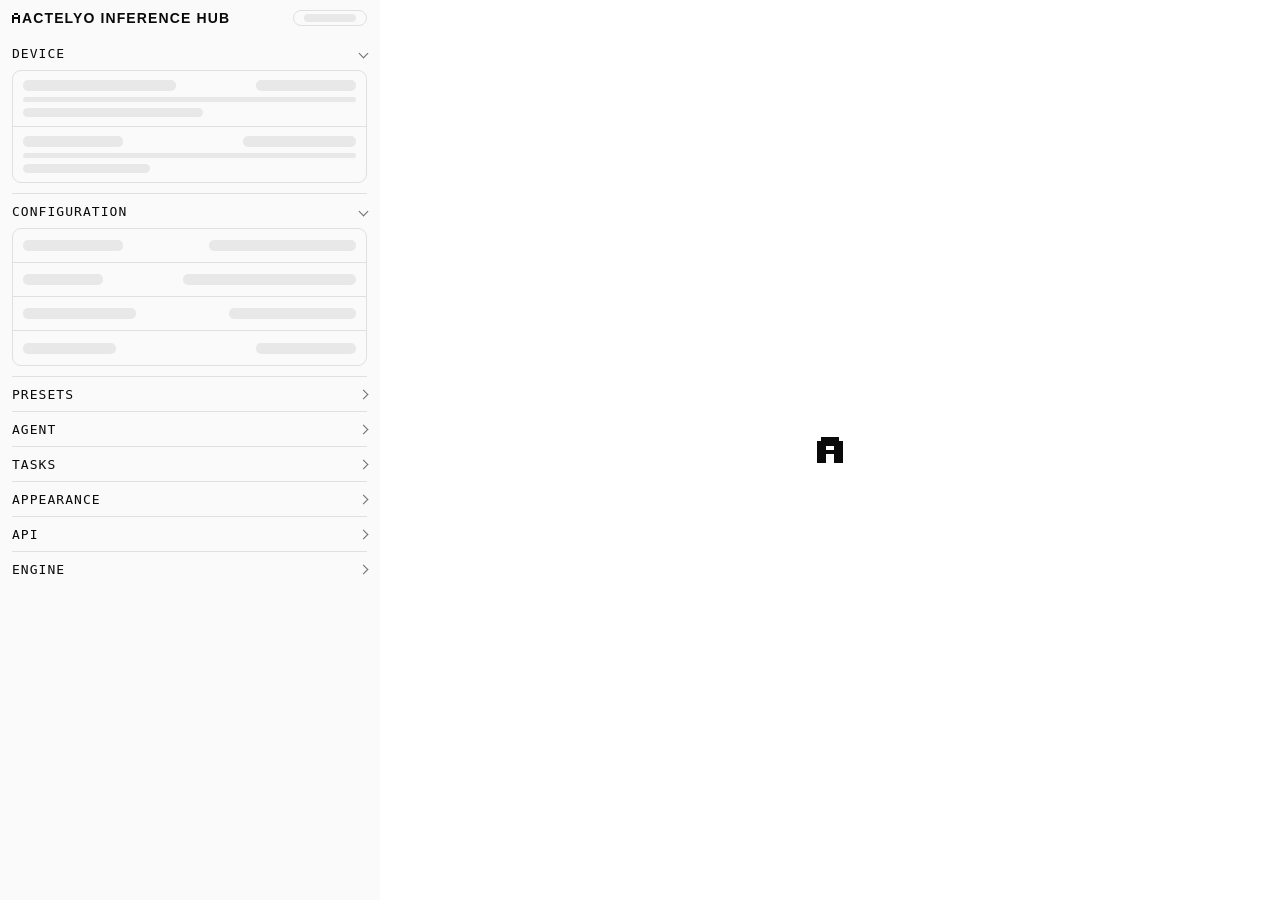
==== internal/actelyohub/ui/index.html @ 8638a14c "Rebrand as ACTELYO INFERENCE HUB and add authenticated ERP access" ====
<!doctype html>
<!-- GÉNÉRÉ depuis ui/src/ par tools/assemble-ui (go generate ./internal/actelyohub) — NE PAS ÉDITER index.html DIRECTEMENT -->
<html lang="fr"><head>
<meta charset="utf-8"><meta name="viewport" content="width=device-width,initial-scale=1,viewport-fit=cover">
<!-- PWA standalone : "Ajouter à l'écran d'accueil" sur iPhone → app plein écran
     SANS la barre d'onglets Safari (indispensable pour enregistrer des démos). -->
<meta name="apple-mobile-web-app-capable" content="yes">
<meta name="mobile-web-app-capable" content="yes">
<meta name="apple-mobile-web-app-status-bar-style" content="black-translucent">
<meta name="apple-mobile-web-app-title" content="ACTELYO INFERENCE HUB">
<title>ACTELYO INFERENCE HUB</title>
<!-- Favicon (même marque « actelyohub » que la landing/portail) + icône PWA (écran d'accueil
     iOS). SVG inline pour le favicon, PNG 180×180 en data-URI pour apple-touch-icon
     (iOS n'accepte pas le SVG pour l'icône d'accueil). Aucun fichier externe requis. -->
<link rel="icon" href="data:image/svg+xml,<svg xmlns='http://www.w3.org/2000/svg' viewBox='0 0 12 12'><rect width='12' height='12' rx='2' ry='2' fill='%23000'/><rect x='6' y='3' width='2' height='2' fill='%23fff'/><rect x='6' y='5' width='2' height='2' fill='%23fff'/><rect x='4' y='7' width='2' height='2' fill='%23fff'/></svg>">
<link rel="apple-touch-icon" href="[data-uri]">
<!-- Manifeste PWA (installabilité Android/desktop + Web Push). iOS s'appuie sur
     les métas apple-* ci-dessus ; le manifeste ne le gêne pas. Servi à la racine
     (web_server.go en local/tunnel, actelyohub-app sur app.inference.actelyo.example). -->
<link rel="manifest" href="manifest.webmanifest">
<!-- Marque le mode PWA AVANT le rendu : la hauteur de coque et le défilement du
     document en dépendent (voir styles.css). ⚠️ On NE PEUT PAS se fier au média
     `display-mode:standalone` : WebKit l'adosse au `display` du MANIFESTE, or cette
     app n'en a pas (elle est en `apple-mobile-web-app-capable`) — en PWA iOS il
     répond donc `browser`. `navigator.standalone` est le signal juste ici ; on
     garde `display-mode` en second pour les PWA Android/desktop à manifeste. -->
<script>try{var pwa=(window.navigator.standalone===true)||(window.matchMedia&&window.matchMedia('(display-mode:standalone)').matches)||(window.matchMedia&&window.matchMedia('(display-mode:fullscreen)').matches);document.documentElement.setAttribute('data-pwa',pwa?'1':'0');}catch(e){document.documentElement.setAttribute('data-pwa','0');}</script>
<!-- Applique le thème AVANT le rendu (pas de flash) : lit le choix persisté. -->
<script>try{var t=localStorage.getItem('actelyohub-theme')||'light';document.documentElement.setAttribute('data-theme',(t==='dark'||t.endsWith('-dark'))?'dark':'light');['hide-reasoning','hide-tools','fold-tools','hide-side'].forEach(function(k){document.documentElement.setAttribute('data-'+k,localStorage.getItem('actelyohub-'+k)==='1'?'1':'0')})}catch(e){document.documentElement.setAttribute('data-theme','light');}</script>
<style>
/* ===== Palette =====================================================
   Un seul thème (« Clean ») : noir et blanc, sobre. Deux variantes — claire par
   défaut, sombre via data-theme="dark" sur <html>. Toutes les couleurs de l'UI
   passent par ces variables ; rien d'autre ne code une couleur en dur. */
:root{color-scheme:light;--font:-apple-system,BlinkMacSystemFont,'Segoe UI',Inter,Helvetica,Arial,sans-serif;--mono:ui-monospace,SFMono-Regular,Menlo,Consolas,monospace;--bubble:#f0f0f0;--bg:#ffffff;--panel:#fafafa;--border:#e0e0e2;--text:#0a0a0a;--dim:#6b6b70;--accent:#0a0a0a;--accent-bg:rgba(0,0,0,.05);--row-bg:rgba(0,0,0,.03);--row-bg-on:rgba(0,0,0,.042);--ok:#0a0a0a;--warn:#6b6b6b;--err:#c0392b;--mag:#6b6b6b;--code-bg:#f5f5f5;--danger-bg:#fbeae8;--warn-bg:#f2f2f2;--add:#1a7f37;--add-bg:rgba(26,127,55,.10);--del:#cf222e;--del-bg:rgba(207,34,46,.10)}
[data-theme="dark"]{color-scheme:dark;--bubble:#232326;--bg:#0b0b0c;--panel:#161618;--border:#33333a;--text:#f2f2f4;--dim:#a0a0a8;--accent:#f5f5f5;--accent-bg:rgba(255,255,255,.07);--row-bg:rgba(255,255,255,.04);--row-bg-on:rgba(255,255,255,.055);--ok:#f5f5f5;--warn:#8e8e8e;--err:#f2777a;--mag:#8e8e8e;--code-bg:#000000;--danger-bg:#2e1a19;--warn-bg:#1c1c1c;--add:#4ac26b;--add-bg:rgba(74,194,107,.13);--del:#f85149;--del-bg:rgba(248,81,73,.13)}
/* Safari iOS peint un rectangle gris/noir sur TOUT élément touché (bouton, lien,
   résumé de section, bulle repliable…). C'est un retour tactile par défaut, hors
   de notre charte et impossible à styler : on le coupe. Nos états :active/:focus
   restent, eux, gérés élément par élément. */
*{box-sizing:border-box;-webkit-tap-highlight-color:transparent}
/* ⚠️ overflow:hidden sur html/body est INTERDIT EN PWA (tenté puis retiré le
   2026-07-28) : en PWA iOS, si le document ne peut plus défiler, WebKit décale
   TOUTE la mise en page à l'ouverture du clavier pour montrer le champ actif —
   la carte de saisie se retrouve plaquée en haut de l'écran. Le rebond
   élastique du document est le prix à payer ; il est cosmétique, le clavier
   ne l'est pas.
   Laisser le document défiler se paie cher, et EN PWA AUSSI : la coque y fait
   956 pt (obligatoire pour que la carte atteigne le bas de l'écran) alors que la
   fenêtre de mise en page n'en fait que 894 → il reste 62 pt de document
   défilable en permanence, même avec un fil VIDE, et la carte de saisie — posée
   en bottom:0 dans le body — part avec au lieu de rester collée en bas.
   On coupe donc le défilement du document PARTOUT (2026-07-29). Le fil, lui,
   défile toujours dans #chat, qui borne son rebond (overscroll:contain).
   ⚠️ SI LE CLAVIER iOS SE REMET À TOUT DÉCALER EN PWA, c'est ce overflow:hidden
   qu'il faut rouvrir en premier — c'était le compromis d'origine. */
/* Hauteur de la coque : elle DIFFÈRE entre PWA et navigateur, il faut les deux.
   - PWA (écran d'accueil) : 100vh, et SURTOUT ni 100dvh ni 100%. Mesuré sur
     iPhone (2026-07-28) : la vue web couvre tout l'écran (956 pt — le contenu
     passe bien sous l'horloge), mais la fenêtre de mise en page ne fait que
     894 pt et reste calée en haut. Or 100dvh ET 100% valent tous deux 894 → il
     restait une bande morte de 62 pt (= la zone sûre du haut) en bas de l'écran,
     sous la carte de saisie. 100vh se réfère au GRAND viewport (956) : la seule
     unité juste dans ce cas.
   - Navigateur (barre d'URL + barre d'outils visibles) : 100vh vaut justement ce
     GRAND viewport, donc la coque dépasse la zone réellement visible → le
     document défile alors que le fil est vide, et le bas de la carte de saisie
     (modèle / contexte) est coupé. Ici c'est 100dvh qu'il faut : la hauteur
     visible du moment.
   D'où : 100dvh par défaut, et 100vh UNIQUEMENT en PWA.
   ⚠️ Le tri se fait sur l'attribut html[data-pwa] (pose par le script du <head>),
   PAS sur le media `display-mode:standalone` : WebKit adosse ce media au `display`
   du MANIFESTE, or cette app n'en a pas (elle vit en apple-mobile-web-app-capable).
   En PWA iOS il repond donc `browser`, la branche navigateur s'appliquait, et la
   bande morte de 62 pt sous la carte de saisie etait de retour (constate le
   2026-07-29).
   ⚠️ Ne pas y ajouter overflow:hidden : voir plus haut, ça casse le clavier iOS. */
body{margin:0;font-family:var(--font);background:var(--bg);color:var(--text);height:100vh;height:100dvh;overscroll-behavior:none;display:flex;font-size:14px}
html[data-pwa="1"] body{height:100vh}
/* Seul #chat défile ; le document, lui, est figé (cf. l'avertissement ci-dessus).
   Exception PWA : on lui rend son défilement, sinon le clavier iOS casse tout. */
html,body{overflow:hidden}
/* PWA plein écran (viewport-fit=cover) : on décale le contenu des bords pour ne
   pas passer sous l'encoche / la barre système / l'indicateur d'accueil. Les
   env(safe-area-inset-*) valent 0 hors PWA, donc aucun impact ailleurs.
   ⚠️ PAS de padding-bas ici : le composer est posé en bottom:0 DANS le body, donc
   une marge basse le décollerait du bord de l'écran et laisserait une bande de
   fond visible sous la carte (visible seulement en PWA, où l'inset vaut ~34 px).
   L'indicateur d'accueil est esquivé bloc par bloc, en padding INTERNE. */
body{padding:env(safe-area-inset-top) env(safe-area-inset-right) 0 env(safe-area-inset-left)}
/* Listes déroulantes : la LISTE ouverte n'hérite pas du fond de son <select>.
   Plusieurs de nos select sont en background:transparent + color clair (chevron
   discret) : en thème sombre, le navigateur peignait donc du texte clair sur le
   fond blanc par défaut de la liste — illisible (signalé sur « Cache KV », mais
   ça touchait TOUTES les listes déroulantes en sombre). On habille donc les
   <option> eux-mêmes ; color-scheme (posé sur <html>) ne suffit pas dès que le
   select porte des couleurs explicites. */
select{color-scheme:inherit}
option,optgroup{background:var(--panel);color:var(--text)}
.side{width:320px;border-right:1px solid var(--border);padding:16px;padding-bottom:calc(16px + env(safe-area-inset-bottom));overflow-y:auto;flex-shrink:0}
.main{flex:1;display:flex;flex-direction:column;min-width:0}
#menubtn{display:none;position:fixed;top:calc(10px + env(safe-area-inset-top));left:calc(10px + env(safe-area-inset-left));z-index:20;background:var(--panel);border:1px solid var(--border);color:var(--text);width:40px;height:40px;border-radius:6px;font-size:18px;cursor:pointer;touch-action:manipulation}
#backdrop{display:none;position:fixed;inset:0;background:rgba(0,0,0,.5);z-index:10}
/* Pastille « installation en cours » : suit exactement les règles d'affichage
   du bouton ☰ (elle ne sert que quand le panneau est en tiroir, donc caché). */
#lc-chip{display:none;align-items:center;gap:6px;position:fixed;top:calc(10px + env(safe-area-inset-top));left:calc(58px + env(safe-area-inset-left));z-index:20;max-width:60vw;background:var(--panel);border:1px solid var(--accent);color:var(--accent);height:40px;padding:0 12px;border-radius:6px;font-size:12px;cursor:pointer}
#lc-chip .lc-chip-lbl{overflow:hidden;text-overflow:ellipsis;white-space:nowrap}
#lc-chip .lc-chip-x{flex:none;font-weight:700}
#lc-chip.failed{border-color:var(--err);color:var(--err)}
@media (max-width:720px){
  .side{position:fixed;inset:0 auto 0 0;width:80%;max-width:320px;z-index:15;transform:translateX(-100%);transition:transform .2s;background:var(--bg);padding-top:calc(16px + env(safe-area-inset-top));padding-left:calc(16px + env(safe-area-inset-left))}
  .side.open{transform:translateX(0)}
  #menubtn,#backdrop.open{display:block}
  #lc-chip:not([hidden]){display:flex}
  body.drawer-open #menubtn,body.drawer-open #lc-chip{display:none}
  .main{width:100%}
  #chat{padding:60px 8px 12px}
  .msg{max-width:92%}
  #chat .msg.assistant,#chat .msg.reasoning{max-width:100%}
  #inputbar{padding:8px;gap:4px}
  #send,#stop{width:36px;padding:0}
  /* Petit écran (menu replié en tiroir) : on masque l'aide clavier — inutile et
     ça prend de la place. Elle reste visible sur desktop. */
  #sendhint{display:none}
  /* …sauf quand elle annonce que le modèle charge : là c'est une information
     d'état, pas un rappel de raccourci. */
  #sendhint.waiting{display:block}
}
/* Desktop : menu plus large et bulles (badges) un peu plus grosses. */
@media (min-width:721px){
  .side{width:380px}
  .preset-meta .ctag,.preset-meta .qtag,.preset-meta .rtag,.preset-meta .btag,.preset-meta .captag{font-size:11px;padding:2px 9px;border-radius:9px}
  .preset-meta .ctag svg,.preset-meta .rtag svg,.preset-meta .btag svg{width:11px;height:11px}
  /* Sur desktop (tags en 11px), 1.35em ferait des icônes trop grosses : on les
     ramène à 1.2em pour qu'elles épousent la hauteur du texte. Mobile inchangé. */
  .preset-meta .captag svg{width:1.2em;height:1.2em}
}
h1{margin:0;font-size:18px;color:var(--accent)}
/* Logo : « ACTELYO INFERENCE HUB » dessiné en pixels (SVG 4x5 par lettre, trait d'un module). Le « A »
   reste un bloc à part : il apparaît en glissant quand le mode agent est actif. */
#brand{display:inline-flex;align-items:center}
#brand svg{height:10px;width:auto;display:block;shape-rendering:crispEdges;fill:currentColor}
#brand-word{display:inline-flex;color:var(--accent)}
#ver{font-size:10px;font-weight:400;color:var(--dim);margin-left:7px;letter-spacing:0;align-self:flex-end;line-height:1;position:relative;top:1px}
.sidehead{display:flex;align-items:center;justify-content:space-between;gap:8px;margin-bottom:18px}
/* pastille d'état service, en haut à droite de la barre latérale */
.statuspill{display:inline-flex;align-items:center;gap:6px;font-size:11px;padding:3px 10px;border-radius:999px;border:1px solid var(--border);background:var(--panel);color:var(--dim);font-weight:600;white-space:nowrap;cursor:pointer}
.statuspill.ok{color:var(--ok);border-color:color-mix(in srgb,var(--ok) 45%,transparent);background:color-mix(in srgb,var(--ok) 12%,transparent)}
.statuspill.err{color:var(--err);border-color:color-mix(in srgb,var(--err) 45%,transparent);background:color-mix(in srgb,var(--err) 12%,transparent)}
.statuspill.loading{color:var(--warn);border-color:color-mix(in srgb,var(--warn) 45%,transparent);background:color-mix(in srgb,var(--warn) 12%,transparent)}
.statuspill.loading .dot{animation:pulse 1s ease-in-out infinite}
@keyframes pulse{0%,100%{opacity:1}50%{opacity:.25}}
.statuspill .dot{width:7px;height:7px;border-radius:50%;background:currentColor}
/* en-tête + bouton d'ajout de skill (toujours visible) */
.skillshead{display:flex;align-items:center;justify-content:space-between;margin:12px 0 5px}
.skillshead>span{font-size:11.5px;color:var(--dim);font-weight:600}
.addbtn{font-size:11px;padding:4px 11px;background:var(--panel);color:var(--dim);border:1px solid var(--border);border-radius:999px;cursor:pointer;line-height:1.3;letter-spacing:.02em}
.addbtn:hover{border-color:var(--dim);color:var(--text);background:var(--accent-bg)}
.mem-count{font-size:10px;color:var(--dim);font-weight:400;letter-spacing:0;text-transform:none;font-family:var(--font);margin-left:4px}
/* Titre de sous-section (Mémoire / Accès internet) : simple libellé, PAS de trait
   (le trait est réservé aux sections principales — cf. `details`). La séparation
   visuelle vient de la carte de lignes qui suit (.slist). */
/* Barre « Voir la mémoire » : libellé à gauche, bouton « + ajouter » à droite.
   Pas de chevron : la liste s'ouvre sous la ligne, ça se voit. */
.pages-bar{display:flex;align-items:center;gap:8px;cursor:pointer;user-select:none;padding:7px 0;margin-top:4px}
.pages-bar .pages-title{font-size:11.5px;color:var(--dim);font-weight:600}
.pages-bar .addbtn{margin-left:auto}
.mem-search{width:100%;box-sizing:border-box;background:var(--panel);color:var(--text);border:1px solid var(--border);border-radius:6px;padding:5px 9px;font:inherit;font-size:12px;margin:0 0 6px}
.mem-search:focus{outline:none;border-color:var(--accent)}
.mem-list{max-height:240px;overflow-y:auto;overscroll-behavior:contain}
.mem-more{font-size:11px;color:var(--dim);text-align:center;padding:6px 0 2px}
.ask-overlay{position:fixed;inset:0;background:rgba(0,0,0,.45);z-index:60;display:flex;align-items:center;justify-content:center;padding:20px}
.ask-box{background:var(--bg);border:1px solid var(--border);border-radius:10px;width:100%;max-width:420px;padding:20px;box-shadow:0 12px 40px rgba(0,0,0,.18)}
.ask-title{font-size:15px;font-weight:600;color:var(--text);margin-bottom:8px}
.ask-msg{font-size:13px;color:var(--dim);line-height:1.5;white-space:pre-wrap;word-break:break-word}
.ask-input{width:100%;box-sizing:border-box;margin-top:12px;background:var(--panel);color:var(--text);border:1px solid var(--border);border-radius:6px;padding:9px 11px;font:inherit;font-size:13px}
.ask-input:focus{outline:none;border-color:var(--accent)}
.ask-actions{display:flex;justify-content:flex-end;gap:8px;margin-top:18px}
.ask-actions button{margin:0;padding:7px 16px}
.ask-ok{border-color:var(--accent);color:var(--accent)}
.ask-ok.danger{border-color:var(--err);color:var(--err)}
#brand-a{display:inline-flex;line-height:0;color:var(--text);margin-right:2px}
/* Mode agent : le A passe en couleur d'accent (il était masqué hors agent,
   la marque se lisant alors « ACTELYO INFERENCE HUB »). L'état agent reste signalé par sa
   pastille dans les réglages. */
#brand.agent #brand-a{color:var(--accent)}
/* interrupteur (switch) */
/* Sous-groupe du mode agent (Mémoire, Accès internet, Serveurs MCP, Paramètres).
   MÊME grammaire que « Machine » ou « Apparence » : étiquette de groupe NUE
   au-dessus, puis UNE carte .slist qui porte toutes les lignes. Auparavant
   chaque sous-groupe était une carte qui embarquait son propre titre et du
   contenu libre aux marges variables — quatre îlots décollés au lieu d'une
   colonne régulière. Le grisé « agent désactivé » se pose sur le GROUPE
   (étiquette comprise), plus sur la carte seule. */
.gated-group{margin:0 0 10px;transition:opacity .15s}
.gated-group.gated{opacity:.4;pointer-events:none;filter:grayscale(.4)}
/* Gate d'UNE ligne (ex. compactage/machines dans « Paramètres ») : même effet que
   le groupe, mais appliqué à la .switchrow seule pour qu'une ligne voisine non gatée
   (la notification) reste pleinement active dans la même carte. */
.switchrow.gated{opacity:.4;pointer-events:none;filter:grayscale(.4);transition:opacity .15s}
.switch{position:relative;display:inline-block;width:36px;height:20px;flex:none}
.switch input{position:absolute;opacity:0;width:0;height:0}
/* Piste décochée : un gris franc (pas --border), sinon le pavé blanc ne se
   détache pas du rail en mode clair. Même teinte que .pe-sl. */
.switch .slider{position:absolute;inset:0;background:color-mix(in srgb,var(--dim) 55%,transparent);border-radius:999px;transition:background .25s ease}
.switch .slider::before{content:"";position:absolute;width:14px;height:14px;left:3px;top:3px;background:#fff;border-radius:50%;transition:transform .25s ease;box-shadow:0 1px 2px rgba(0,0,0,.25)}
.switch input:checked + .slider{background:var(--accent)}
.switch input:checked + .slider::before{transform:translateX(16px);background:var(--bg)}
.switch input:focus-visible + .slider{box-shadow:0 0 0 2px var(--bg),0 0 0 4px var(--accent)}
h2{margin:20px 0 8px;font-size:11px;color:var(--dim);text-transform:uppercase;letter-spacing:.1em;font-weight:600}
details>summary::-webkit-details-marker{display:none}
/* Bouton « + » d'ajout de preset (dans la barre de titre, à côté du chevron).
   La croix est DESSINÉE (deux filets via ::before/::after) et non un glyphe « + »
   texte, qui se posait de travers et changeait de largeur selon la police — même
   raison que .iconbtn. Petit carré arrondi, centrage parfait par fl<->box, discret
   au repos (couleur atténuée, fond du panneau) et accent au survol. */
.preset-add{display:none;position:relative;flex:none;box-sizing:border-box;
  width:24px;height:24px;padding:0;margin:0 6px 0 0;font-size:0;
  background:var(--panel);color:var(--dim);border:1px solid var(--border);border-radius:7px;
  cursor:pointer;transition:border-color .15s ease,color .15s ease,background .15s ease}
/* Bouton wifi « API externe » : même gabarit que le +, placé juste à sa gauche.
   La marge auto pousse le duo (wifi + le +) contre le bord droit du résumé. */
.preset-ext{display:none;align-items:center;justify-content:center;flex:none;box-sizing:border-box;
  width:24px;height:24px;padding:0;margin:0 -3px 0 auto;
  background:var(--panel);color:var(--dim);border:1px solid var(--border);border-radius:7px;
  cursor:pointer;transition:border-color .15s ease,color .15s ease,background .15s ease}
.preset-ext:hover{border-color:var(--accent);color:var(--accent);background:var(--accent-bg)}
.preset-ext:active{transform:scale(.92)}
details[open]>summary>.preset-ext{display:inline-flex}
/* Icône wifi devant le nom d'un preset externe dans la liste. */
.preset-wifi{display:inline-flex;align-items:center;margin-right:5px;color:var(--accent);vertical-align:-2px}
/* ── Modal Mémoire ─────────────────────────────────────────────────────────── */
.mem-head-title{display:flex;align-items:center;gap:8px}
.mem-head-ic{flex:none;color:var(--accent)}
/* Espacement piloté par des marges EXPLICITES (gap:0) : le rythme vertical est
   ainsi maîtrisé bloc par bloc, généreux, sans dépendre d'un gap uniforme. */
#mem-modal .modal-body{display:flex;flex-direction:column;gap:0;padding:20px}
.mem-intro{font-size:12.5px;line-height:1.55;margin:0 0 18px;color:var(--dim)}
/* Sélecteur de mode mémoire : cartes-lignes (icône ronde + titre + sous-titre +
   pastille radio). Un rail horizontal écrasait les libellés ; une simple liste
   faisait « stagiaire ». Ligne active : liseré accent, fond légèrement teinté,
   icône pleine accent, pastille radio remplie. */
.mem-seg{display:flex;flex-direction:column;gap:8px;margin:0 0 12px}
.mem-opt{position:relative;display:flex;align-items:center;gap:12px;padding:11px 13px;border:1px solid var(--border);
  border-radius:12px;cursor:pointer;background:var(--panel);
  transition:border-color .15s ease,background .15s ease,transform .06s ease}
.mem-opt:hover{border-color:var(--dim)}
.mem-opt:active{transform:scale(.994)}
.mem-opt:has(input:checked){border-color:var(--accent);background:var(--accent-bg)}
.mem-opt input{position:absolute;opacity:0;width:0;height:0;pointer-events:none}
/* Icône sans cadre (un fond de pastille faisait un carré grisâtre plus sombre que
   la carte). Juste le trait, en --dim, qui passe à --accent quand sélectionné. */
.mem-ic{flex:0 0 auto;width:22px;display:grid;place-items:center;color:var(--dim);transition:color .15s ease}
.mem-opt:has(input:checked) .mem-ic{color:var(--accent)}
.mem-ic svg{width:20px;height:20px}
.mem-body{flex:1;min-width:0;display:flex;flex-direction:column;gap:2px}
.mem-opt-t{font-size:13.5px;font-weight:600;color:var(--text);line-height:1.2}
.mem-opt:has(input:checked) .mem-opt-t{color:var(--accent)}
.mem-opt-d{font-size:11.5px;line-height:1.35;color:var(--dim)}
.mem-radio{flex:0 0 auto;width:18px;height:18px;border-radius:50%;border:2px solid var(--border);
  display:grid;place-items:center;transition:border-color .15s ease}
.mem-opt:has(input:checked) .mem-radio{border-color:var(--accent)}
.mem-radio::after{content:"";width:8px;height:8px;border-radius:50%;background:var(--accent);
  transform:scale(0);transition:transform .15s ease}
.mem-opt:has(input:checked) .mem-radio::after{transform:scale(1)}
.mem-note{font-size:11px;color:var(--dim);margin:0 2px 20px}
/* Nom du projet consulté quand on ouvre la mémoire d'un AUTRE projet (pastille). */
.mem-proj:not(:empty){margin-left:8px;padding:2px 8px;border:1px solid var(--border);border-radius:999px;
  font-size:11px;font-weight:600;color:var(--dim)}
.mem-pages-head{display:flex;align-items:center;justify-content:space-between;gap:10px;margin:0 0 14px;
  padding-top:18px;border-top:1px solid var(--border)}
.mem-pages-title{font-size:11px;text-transform:uppercase;letter-spacing:.07em;color:var(--dim);font-weight:600}
.mem-add-btn{display:inline-flex;align-items:center;gap:6px;flex:none;margin:0;padding:8px 13px;font-size:12.5px;font-weight:600;
  border-radius:9px;border:1px solid var(--border);background:transparent;color:var(--accent);cursor:pointer;
  transition:border-color .12s ease,background .12s ease}
.mem-add-btn svg{flex:none}
.mem-add-btn:hover{border-color:var(--accent);background:color-mix(in srgb,var(--accent) 12%,transparent)}
.mem-add-btn:active{transform:scale(.96)}
#mem-modal .mem-search{width:100%;box-sizing:border-box;margin:0 0 14px;padding:10px 12px}
#mem-modal .mem-list{display:flex;flex-direction:column;gap:10px;max-height:44vh;overflow:auto;margin:0;padding:2px 0}
#mem-modal .mem-list>.muted{font-size:12px;padding:18px 2px;text-align:center}
.mem-item{display:flex;align-items:center;gap:13px;padding:14px 16px;border:1px solid var(--border);border-radius:13px;
  background:transparent;cursor:pointer;transition:border-color .12s ease,background .12s ease}
.mem-item:hover{border-color:var(--accent);background:color-mix(in srgb,var(--accent) 6%,transparent)}
.mem-item-ic{flex:none;display:flex;align-items:center;color:var(--dim)}
.mem-item:hover .mem-item-ic{color:var(--accent)}
.mem-item-main{flex:1;min-width:0}
.mem-item-name{font-size:13.5px;font-weight:600;color:var(--text);white-space:nowrap;overflow:hidden;text-overflow:ellipsis;line-height:1.35}
.mem-item-desc{font-size:11.5px;color:var(--dim);white-space:nowrap;overflow:hidden;text-overflow:ellipsis;margin-top:4px;line-height:1.4}
/* Le ⋮ des pages mémoire : les règles de révélation de .sess-menu-btn ciblent
   .sess-row, pas .mem-item → il restait à opacity:0 (invisible sur desktop). On le
   montre en permanence (discret), plein au survol / focus. */
.mem-item .sess-menu-btn{flex:none;margin-left:2px;opacity:.55}
.mem-item:hover .sess-menu-btn,.mem-item:focus-within .sess-menu-btn{opacity:1}
.preset-add::before,.preset-add::after{content:"";position:absolute;top:50%;left:50%;
  background:currentColor;border-radius:1px}
.preset-add::before{width:10px;height:1.5px;transform:translate(-50%,-50%)}
.preset-add::after{width:1.5px;height:10px;transform:translate(-50%,-50%)}
.preset-add:hover{border-color:var(--accent);color:var(--accent);background:var(--accent-bg)}
.preset-add:active{transform:scale(.92)}
details[open]>summary>.preset-add{display:inline-flex}
.tag{display:inline-block;padding:2px 8px;border-radius:10px;font-size:11px;background:var(--panel);border:1px solid var(--border)}
.tag.ok{color:var(--ok);border-color:var(--ok)}
.tag.err{color:var(--err);border-color:var(--err)}
button{background:var(--panel);color:var(--text);border:1px solid var(--border);border-radius:6px;padding:6px 10px;font:inherit;cursor:pointer;margin:2px}
button:hover{border-color:var(--accent);color:var(--accent)}
button:disabled{opacity:.5;cursor:not-allowed}
.row{display:flex;gap:4px;flex-wrap:wrap}
.preset{display:flex;align-items:center;justify-content:space-between;gap:6px;padding:6px 10px;border:1px solid var(--border);border-radius:6px;margin:4px 0;cursor:pointer;background:var(--panel)}
.preset:hover{border-color:var(--accent)}
.preset.active{border-color:var(--accent);color:var(--accent);border-width:1.5px;padding:5.5px 9.5px}
.preset>span{flex:1;min-width:0;overflow:hidden;text-overflow:ellipsis;white-space:nowrap}
.preset>button{flex-shrink:0}
/* Liste de lignes cliquables (presets, pages mémoire) posée à fleur de carte :
   une pile de petites cartes bordées faisait « trop de carrés » là où le reste
   du menu aligne des lignes séparées par un filet. L'actif se signale par un
   voile et un liseré à gauche, plus par un cadre propre. */
.rowlist>.preset{border:0;border-radius:0;margin:0;padding:6px 10px;background:transparent}
.rowlist>.preset:not(:last-child){border-bottom:1px solid var(--border)}
.rowlist>.preset:hover{background:var(--row-bg)}
.rowlist>.preset.active{position:relative;background:var(--row-bg-on);color:var(--text);font-weight:600}
/* La carte (.slist) laisse volontairement déborder son contenu (menus), elle ne
   rogne donc pas ses coins : c'est la LIGNE de bord qui porte l'arrondi, sinon
   le voile dépasse l'angle de la carte. */
.rowlist:first-child>.preset:first-child{border-radius:8px 8px 0 0}
.rowlist:last-child>.preset:last-child{border-radius:0 0 8px 8px}
.rowlist:first-child:last-child>.preset:only-child{border-radius:8px}
/* Liseré de gauche : un trait DROIT (pas un arc) qui court sur TOUTE la hauteur
   de la ligne. Donc pas de box-shadow interne (l'arrondi le courberait) mais un
   élément à part, aux bords francs, que l'arrondi de la ligne de bord se
   contente de ROGNER — il se perd dans l'angle au lieu de le suivre. */
.rowlist>.preset{overflow:hidden}
.rowlist>.preset.active::before,.rowlist>.preset.pending::before{content:"";position:absolute;
  left:0;top:0;bottom:0;width:3px;background:var(--text)}
/* La liste est REDESSINÉE à chaque rafraîchissement : une transition ne jouerait
   pas (l'élément vient de naître), d'où des @keyframes d'entrée. Le liseré entre
   en glissant depuis la gauche, le voile et la puce arrivent en fondu.
   ⚠️ Elles ne sont posées QUE via .sel-anim, classe mise par loadPresets le seul
   redessin où la sélection a bougé : sans ça elles repartaient à chaque
   rafraîchissement et la puce clignotait en continu. */
@keyframes bar-in{from{transform:translateX(-100%)}to{transform:translateX(0)}}
@keyframes row-in{from{background:transparent}}
@keyframes dot-in{from{opacity:0;transform:scale(.3)}to{opacity:1;transform:scale(1)}}
.sel-anim.active::before,.sel-anim.pending::before{animation:bar-in .26s cubic-bezier(.2,.7,.3,1) both}
.rowlist>.preset.sel-anim.active,.rowlist>.preset.sel-anim.pending{animation:row-in .26s ease-out both}
.sel-anim .preset-dot{animation:dot-in .26s cubic-bezier(.2,1.5,.5,1) both}
/* Bascule en cours : la ligne visée s'allume DÉJÀ (le clic doit se voir tout de
   suite), mais sa barre reste EN RETRAIT — même blanc, opacité plus basse, et
   elle respire. Le service met plusieurs secondes à redémarrer : la barre pleine
   (plus la puce) est réservée au preset vraiment actif. */
.rowlist>.preset.pending{position:relative;background:var(--row-bg);color:var(--text);font-weight:600}
.rowlist>.preset.pending::before{animation:bar-breathe 1.5s ease-in-out infinite}
.rowlist>.preset.sel-anim.pending::before{
  animation:bar-in .26s cubic-bezier(.2,.7,.3,1) both,bar-breathe 1.5s ease-in-out .26s infinite}
@keyframes bar-breathe{0%,100%{opacity:.5}50%{opacity:.2}}
/* Ligne à deux étages (titre + étiquettes) : l'interligne interne suffit, on
   resserre donc le haut et le bas. */
.rowlist>.preset .preset-meta{margin-top:4px}
/* Messages et « voir plus » de la liste : alignés sur le retrait des lignes. */
.rowlist>.muted,.rowlist>.mem-more{padding:9px 10px}
.preset-info{flex:1;min-width:0}
.preset-name{min-width:0;overflow-wrap:anywhere;word-break:break-word}
/* Puce du preset actif : disque dessiné en CSS (le caractère « ● » dépend de la
   police du système — plus petit et plus bas sous Windows que sous macOS). */
.preset-dot{display:inline-block;width:7px;height:7px;border-radius:50%;
  background:currentColor;margin:0 7px 0 0;flex-shrink:0;
  /* ⚠️ PAS `vertical-align:middle` : ce mot-clé se cale sur la HAUTEUR D'X de la
     police, qui n'est pas la même d'un système à l'autre (Segoe UI sous Windows
     vs SF sous macOS) — la puce tombait trop bas sur PC. Un décalage EN LONGUEUR
     part de la ligne de base et ne dépend que de la taille de texte : même
     rendu partout. .34em ≈ milieu des capitales, moins la moitié du disque. */
  vertical-align:calc(.34em - 3.5px)}
/* Icône d'engrenage : centrée verticalement sur la ligne (sa silhouette ronde se
   lit bien au milieu de son coin, là où le crayon penché tirait de travers). */
.preset-edit{flex-shrink:0;display:inline-flex;align-items:center;justify-content:center;
  margin:0 -2px 0 0;padding:4px;line-height:0;background:transparent;border:none;opacity:.55}
.preset-edit:hover{opacity:1;color:var(--accent);background:transparent}
.preset-meta{display:flex;align-items:center;gap:6px;margin-top:3px;flex-wrap:wrap}
.ctag{flex-shrink:0;display:inline-flex;align-items:center;gap:3px;font-size:9px;padding:1px 6px;border:1px solid var(--border);color:var(--dim);border-radius:8px;letter-spacing:.03em}
.qtag{flex-shrink:0;font-size:9px;padding:1px 6px;border:1px solid var(--border);color:var(--dim);border-radius:8px;letter-spacing:.03em;text-transform:uppercase}
.rtag{flex-shrink:0;display:inline-flex;align-items:center;gap:3px;font-size:9px;padding:1px 6px;border:1px solid var(--border);color:var(--dim);border-radius:8px;letter-spacing:.03em}
.btag{flex-shrink:0;display:inline-flex;align-items:center;gap:3px;font-size:9px;padding:1px 6px;border:1px solid var(--border);color:var(--dim);border-radius:8px;letter-spacing:.03em}
/* Bulle « capacités » : regroupe les icônes vision (œil) et raisonnement (ampoule)
   d'un preset, dans une pastille au même style que les autres tags (issue #35). */
.captag{flex-shrink:0;display:inline-flex;align-items:center;gap:5px;font-size:9px;padding:1px 6px;border:1px solid var(--border);color:var(--dim);border-radius:8px}
/* Caractère invisible : donne à la bulle la MÊME hauteur de ligne de texte que
   les autres tags, indépendamment de la taille de l'icône (qui reste centrée). */
.captag::before{content:"\200b";margin-right:-5px}
/* Icônes dimensionnées en em : elles suivent le font-size du tag (9px base, 11px
   desktop via la media query) → la bulle a EXACTEMENT la même hauteur que les
   autres tags, qui eux se dimensionnent au texte. */
.captag svg{display:block;width:1.35em;height:1.35em}
/* Réordonnancement des presets (SortableJS). Le clone qui suit le curseur est
   bien mis en avant (fond + ombre + contour accent) ; l'emplacement cible reste
   discret pour montrer où ça va tomber. */
.preset-drag{cursor:grabbing;background:var(--row-bg-on);border:none;border-radius:6px;box-shadow:0 6px 18px rgba(0,0,0,.35);outline:none;opacity:1}
.preset-ghost{opacity:.35}
.preset-chosen{cursor:grabbing}
/* Petit « ? » d'aide : bulle au survol/clic au lieu d'un pavé de texte permanent. */
.help{display:inline-flex;align-items:center;justify-content:center;width:15px;height:15px;margin-left:6px;flex-shrink:0;font-size:10px;font-weight:600;line-height:1;color:var(--dim);border:1px solid var(--border);border-radius:50%;cursor:help;user-select:none;vertical-align:middle}
.help:hover{color:var(--accent);border-color:var(--accent)}
/* La bulle est ancrée à la ligne (.switchrow position:relative), pas au « ? »,
   pour rester alignée au bord gauche du panneau et ne pas déborder. */
.help>.tip{display:none;position:absolute;z-index:40;left:0;right:0;top:calc(100% + 2px);padding:8px 10px;background:var(--bg);border:1px solid var(--border);border-radius:6px;font-size:11px;font-weight:400;line-height:1.4;color:var(--text);box-shadow:0 4px 16px rgba(0,0,0,.15);white-space:normal;text-align:left;text-transform:none;letter-spacing:normal;font-family:var(--font);cursor:auto}
.help:hover>.tip,.help:focus>.tip,.help.open>.tip{display:block}
.kv{display:flex;justify-content:space-between;gap:10px;padding:9px 12px;border-bottom:1px solid var(--border);font-size:13px;min-height:38px;align-items:center}
.kv span:first-child{color:var(--text);flex-shrink:0}
.kv:last-child{border-bottom:0}
/* direction:rtl tronque par la GAUCHE (on garde la fin d'un chemin long), mais
   inversait l'ordre des groupes : « 18,2 / 24 Go » s'affichait « Go 24 / 18,2 ».
   unicode-bidi:plaintext rend chaque valeur dans son sens naturel tout en
   gardant l'ancrage à droite. */
.kv span:last-child{overflow:hidden;text-overflow:ellipsis;white-space:nowrap;direction:rtl;unicode-bidi:plaintext;text-align:right;min-width:0;color:var(--dim)}
.bar{height:5px;background:var(--border);border-radius:3px;overflow:hidden;margin:0}
.bar>div{height:100%;background:var(--accent)}
#chat{flex:1;min-height:0;overflow-y:auto;overscroll-behavior:contain;padding:20px;display:flex;flex-direction:column;gap:14px}
:root{--col:max(20px,calc(50% - 450px))}
@media (max-width:720px){#chat{padding:60px 8px 12px}}
.msg{max-width:80%;padding:10px 14px;border-radius:10px;white-space:pre-wrap;word-wrap:break-word;line-height:1.45}
.msg.assistant,.msg.reasoning{white-space:normal}
.msg .body{overflow-wrap:anywhere;word-break:break-word}
.msg.user{align-self:flex-end;background:var(--bubble);color:var(--text)}
.msg.user .label{color:var(--dim)}
.msg.assistant{align-self:flex-start;background:var(--panel);border:1px solid var(--border)}
.msg.assistant.errmsg{border-color:rgba(248,81,73,.55);background:rgba(248,81,73,.08);color:var(--err)}
.msg .body>*{margin:1em 0}
.msg .body>*:first-child{margin-top:0}
.msg .body>*:last-child{margin-bottom:0}
.msg .body h1,.msg .body h2,.msg .body h3,.msg .body h4{font-weight:600;line-height:1.25;margin:1.2em 0 .5em}
.msg .body h1{font-size:1.3em} .msg .body h2{font-size:1.15em} .msg .body h3{font-size:1em} .msg .body h4{font-size:.95em}
.msg .body ul,.msg .body ol{padding-left:1.4em}
.msg .body li{margin:.15em 0}
.msg .body li>p{margin:0}
.msg.assistant .body code{background:var(--code-bg);padding:1px 5px;border-radius:3px;font-size:.9em;overflow-wrap:anywhere;word-break:break-word}
.msg.assistant .body pre,.msg.reasoning .body pre{position:relative;background:var(--code-bg);border:1px solid var(--border);border-radius:6px;padding:10px;overflow-x:auto;max-width:100%;margin:.5em 0}
.copybtn{position:absolute;bottom:6px;right:6px;font-size:11px;padding:3px 8px;margin:0;background:var(--panel);border:1px solid var(--border);color:var(--dim);border-radius:5px;opacity:.5;transition:opacity .15s,color .15s}
.msg.assistant .body pre:hover .copybtn,.msg.reasoning .body pre:hover .copybtn,.msg.tool .body pre:hover .copybtn{opacity:1}
.copybtn:hover{border-color:var(--accent);color:var(--accent)}
.copybtn.done{color:var(--ok);border-color:var(--ok);opacity:1}
.msg.assistant .body pre code,.msg.reasoning .body pre code{background:transparent;padding:0;font-size:.85em;line-height:1.4}
.msg.assistant .body blockquote{border-left:3px solid var(--border);padding:0 0 0 10px;margin:.4em 0;color:var(--dim)}
.msg.assistant .body a{color:var(--accent);text-decoration:none}
.msg.assistant .body a:hover{text-decoration:underline}
.msg.assistant .body table{border-collapse:collapse;margin:.5em 0}
.msg.assistant .body th,.msg.assistant .body td{border:1px solid var(--border);padding:4px 8px}
.msg.assistant .body hr{border:none;border-top:1px solid var(--border);margin:.6em 0}
#scrollbtn{position:absolute;bottom:80px;right:20px;background:var(--panel);border:1px solid var(--border);color:var(--accent);width:36px;height:36px;border-radius:50%;cursor:pointer;display:none;font-size:16px;z-index:5}
#scrollbtn.show{display:block}
.msg.reasoning{align-self:flex-start;background:transparent;border:1px dashed var(--border);color:var(--mag);font-size:12px;max-width:90%;overflow-wrap:anywhere;word-break:break-word}
.msg.tool{align-self:flex-start;background:transparent;border:1px dashed var(--border);max-width:90%;white-space:normal;padding:8px 12px;font-size:12px;overflow-wrap:anywhere;word-break:break-word}
.msg.tool .tool-head{font-size:12px;color:var(--accent);font-weight:600;margin-bottom:6px}
/* ===== Diff des écritures (outil edit / mémoire) ==================
   Lignes ajoutées en vert, retirées en rouge, contexte neutre. Les couleurs
   viennent de variables : chaque thème peut les ajuster (clair vs sombre). */
.msg.tool pre.diff{display:block;padding:0;overflow-x:auto;background:var(--code-bg)}
.msg.tool pre.diff .dl{display:block;padding:1px 10px;white-space:pre-wrap;word-break:break-word;color:var(--dim)}
.msg.tool pre.diff .dl.add{color:var(--add);background:var(--add-bg)}
.msg.tool pre.diff .dl.del{color:var(--del);background:var(--del-bg)}
/* Marqueur +/- dans sa propre gouttière, séparé du texte (évite le « + - » collé
   sur une ligne dont le contenu commence par une puce « - »). */
.msg.tool pre.diff .dl .op{display:inline-block;width:1.2em;flex:0 0 auto;opacity:.5;user-select:none;text-align:left}
.msg.tool pre.diff .dl .tx{white-space:pre-wrap}
/* Écriture en direct : le bloc se remplit ligne à ligne pendant que le modèle
   tape. Seule la dernière ligne est en fondu (.fresh) — animer tout le bloc à
   chaque nouvelle ligne le ferait clignoter. Hauteur bornée + scroll auto en
   bas (voir 08-chat-render.js) pour qu'un long script ne pousse pas le fil. */
.msg.tool pre.diff.live .dl.fresh{animation:difffresh .18s ease-out}
@keyframes difffresh{from{opacity:0;transform:translateY(2px)}to{opacity:1;transform:none}}
@media (prefers-reduced-motion:reduce){.msg.tool pre.diff.live .dl.fresh{animation:none}}
.diff-count{margin-left:8px;letter-spacing:0;text-transform:none}
.diff-count .a{color:var(--add)}
.diff-count .d{color:var(--del)}
.msg.tool .tool-sub{font-size:10px;color:var(--dim);text-transform:uppercase;letter-spacing:.1em;margin:8px 0 4px}
.msg.tool pre{position:relative;background:var(--code-bg);border:1px solid var(--border);border-radius:6px;padding:8px 10px;overflow:auto;margin:0;max-height:280px}
.msg.tool pre code{background:transparent;padding:0;font-size:.82em;line-height:1.4;white-space:pre}
.msg.tool .tool-caret{color:var(--accent);animation:toolblink 1s step-end infinite}
.msg.tool .tool-wait{font-size:12px;color:var(--dim);margin-top:8px;animation:toolblink 1.2s ease-in-out infinite}
@keyframes toolblink{0%,100%{opacity:.45}50%{opacity:1}}
/* Indicateur « le modèle travaille » : UN seul point qui pulse (grossit et
   rétrécit), à l'endroit où l'assistant va écrire. La progression détaillée
   (chrono, tokens, vitesse) vit dans la ligne d'état persistante #genstatus. */
.msg.typing{display:inline-flex;gap:8px;align-items:center;padding:14px 16px}
.msg.typing .dot{width:8px;height:8px;border-radius:50%;background:var(--dim);animation:pulsedot 1.15s infinite ease-in-out}
@keyframes pulsedot{0%,100%{transform:scale(.55);opacity:.45}50%{transform:scale(1);opacity:1}}
/* Compactage du contexte : le MÊME indicateur, juste étiqueté (le point passe
   en accent, un libellé apparaît à côté). Un seul objet à l'écran, au bon
   endroit — pas de bannière qui doublonne. */
.msg.typing.compacting .dot{background:var(--accent)}
.msg.typing .tlabel{animation:tlabelfade 1.6s ease-in-out infinite;font-size:12px;color:var(--accent);margin-left:1px;white-space:nowrap}
@keyframes tlabelfade{0%,100%{opacity:.6}50%{opacity:1}}
/* Ligne d'état de génération (façon Claude Code) : posée DANS le fil, en dernier,
   donc juste SOUS le texte de l'IA. Reste affichée pendant toute la génération et
   montre point pulsant + chrono + tokens produits + vitesse en direct. Pendant la
   génération, la bulle de points redondante du fil est masquée (ce point-ci sert
   d'indicateur) — sauf en compactage, qui porte son propre libellé. */
.genstatus{display:flex;align-items:center;gap:8px;margin-top:-8px;font-family:var(--mono);font-size:10.5px;letter-spacing:.02em;color:var(--dim)}
/* Logo ACTELYO INFERENCE HUB (le J du favicon : la barre + le carré du pied), en accent, SANS
   animation — simple marque à côté des mesures. */
.genstatus .jlogo{width:16px;height:16px;flex:none;color:var(--accent)}
.genstatus .jlogo rect{fill:currentColor}
#chat.genon .msg.typing:not(.compacting){display:none}
/* Compactage : MÊME barre, texte « compactage… » en accent, logo dont l'opacité
   baisse puis remonte (fondu, pas de zoom) pour montrer que ça travaille. */
.genstatus.compacting{color:var(--accent)}
.genstatus.compacting .jlogo{animation:jpulse 1.1s ease-in-out infinite}
@keyframes jpulse{0%,100%{opacity:1}50%{opacity:.25}}
/* Trace laissée DANS le fil quand le contexte a été compacté : un séparateur
   discret, à sa place chronologique — un toast qui disparaît ne dit pas OÙ la
   coupure a eu lieu. */
.compact-mark{display:flex;align-items:center;gap:10px;margin:14px 2px;font-size:11px;color:var(--dim);letter-spacing:.04em;animation:cmarkin .35s ease}
.compact-mark::before,.compact-mark::after{content:"";flex:1;height:1px;background:var(--border)}
@keyframes cmarkin{from{opacity:0;transform:translateY(-4px)}to{opacity:1;transform:none}}
/* --- Message en attente d'accusé serveur ---------------------------------
   Affiché DÈS l'appui sur envoyer, en gris et légèrement effacé : le message
   ne disparaît plus le temps de l'aller-retour. La classe est retirée quand le
   flux renvoie l'événement `user`, et la bulle reprend sa couleur pleine —
   signal net que c'est bien parti. */
.msg.user.pending{opacity:.45;transition:opacity .2s ease}
.msg.user.pending .label{font-style:italic}

/* --- Voile de chargement du fil ------------------------------------------
   Couvre la zone du chat tant que le replay n'est pas fini. Sans lui, une
   connexion lente donne un chat vide indiscernable d'une conversation vide. */
/* Voile toujours présent (display:flex), mais invisible et inerte hors chargement.
   On anime l'OPACITÉ (et la visibilité) pour un fondu propre à la disparition : le
   fil apparaît en douceur dessous, plus d'apparition « sèche ». */
#chat-loading{position:absolute;inset:0;z-index:6;display:flex;flex-direction:column;
  align-items:center;justify-content:center;gap:12px;background:var(--bg);
  color:var(--dim);font-size:12px;letter-spacing:.04em;pointer-events:none;
  opacity:0;visibility:hidden;transition:opacity .38s ease,visibility .38s ease}
#chat-loading.show{opacity:1;visibility:visible}
@media (prefers-reduced-motion:reduce){#chat-loading{transition:none}}
/* Accueil du fil vide. Posé en surimpression du chat (et non DANS le fil) pour ne
   pas perturber le défilement ni le rendu du replay ; pointer-events:none pour
   qu'il ne vole jamais un clic à la zone de saisie. Il vit sous le voile de
   chargement (z-index plus bas) : jamais les deux visibles en même temps. */
#chat-empty{position:absolute;inset:0 0 150px;z-index:3;display:none;flex-direction:column;
  align-items:center;justify-content:center;gap:10px;pointer-events:none;
  opacity:0;transition:opacity .35s ease}
#chat-empty.show{display:flex;opacity:1}
/* Le clone perd les règles d'id de #brand (les id sont retirés), dont l'espace
   entre le « A » et le mot : on le repose ici, à l'échelle du logo agrandi
   (2 px pour 10 px de haut → 4 px pour 20 px), sinon le A s'encastre dans le J. */
#ce-logo{display:inline-flex;align-items:center;gap:4px;color:var(--text)}
#ce-logo svg{height:20px;width:auto;display:block;shape-rendering:crispEdges;fill:currentColor}
#ce-logo .ce-word{display:inline-flex;color:var(--accent)}
#ce-title{font-size:14px;color:var(--dim);letter-spacing:.03em}
/* Voile de chargement : la marque « J » (favicon) en GRAND qui pulse (même pulsation
   que le logo de compactage, @keyframes jpulse). Remplace l'ancien texte + points.
   #cl-logo EST le SVG (viewBox 0 0 12 12). */
#cl-logo{width:52px;height:52px;display:block;color:var(--accent);fill:currentColor;
  shape-rendering:crispEdges;animation:jpulse 1.1s ease-in-out infinite}
@media (prefers-reduced-motion:reduce){#cl-logo{animation:none;opacity:.7}}
.cl-dots{display:inline-flex;gap:5px;align-items:center}
.cl-dots span{width:7px;height:7px;border-radius:50%;background:var(--dim);animation:typingdot 1.2s infinite ease-in-out}
.cl-dots span:nth-child(2){animation-delay:.16s}
.cl-dots span:nth-child(3){animation-delay:.32s}
/* Les 3 points « qui sautent » du voile de chargement. Ce keyframes avait disparu
   (renommé/supprimé lors d'un ménage), laissant l'animation pointer dans le vide →
   points figés. On le redéfinit : petit saut vers le haut, échelonné par les délais
   ci-dessus. */
@keyframes typingdot{0%,80%,100%{transform:translateY(0);opacity:.45}40%{transform:translateY(-6px);opacity:1}}
.msg .label{font-size:10px;color:var(--dim);text-transform:uppercase;letter-spacing:.1em;margin-bottom:4px;display:block}
/* Bulles repliables (reasoning / tool) : une fois la réponse arrivée, on les
   replie en douceur pour désencombrer le fil, tout en gardant le label (et son
   compteur de tokens) cliquable pour redéplier. */
.msg.collapsible .label{cursor:pointer;user-select:none;margin-bottom:0}
/* Shimmer « voile blanc » façon Claude/DeepSeek : tant que la bulle travaille
   (.working), un dégradé clair balaye l'étiquette de gauche à droite. On clippe
   le dégradé sur le texte (background-clip:text) et on déplace sa position. Base
   dim pour rester secondaire, pic clair (--text) pour le reflet. Le repli retire
   .working → l'étiquette redevient statique.
   ⚠️ Le clip s'applique sur le .txt SEUL, pas sur tout le .label : sur iOS/Safari,
   -webkit-background-clip:text clippe AUSSI les enfants non-texte (notre SVG), donc
   l'icône disparaissait tant que la bulle était active et ne revenait qu'à la fin.
   En ciblant le texte, l'icône (sœur du .txt) reste visible pendant l'animation. */
#chat .msg.collapsible.working .label .txt{
  background:linear-gradient(90deg,var(--dim) 0%,var(--dim) 30%,var(--text) 50%,var(--dim) 70%,var(--dim) 100%);
  background-size:300% 100%;background-repeat:no-repeat;
  -webkit-background-clip:text;background-clip:text;
  -webkit-text-fill-color:transparent;color:transparent;
  animation:labelshimmer 2s linear infinite;
}
/* Rester dans [0%,100%] : hors de cette plage le dégradé ne couvre plus tout le
   texte et les lettres non couvertes s'effacent. Avec un fond 300% + bande
   étroite, aux deux bornes le reflet est HORS du texte (invisible), et la pause
   70%→100% espace les passages : le bouclage va d'invisible à invisible, donc
   aucune saccade. */
@keyframes labelshimmer{0%{background-position:100% 0}70%,100%{background-position:0% 0}}
@media (prefers-reduced-motion:reduce){
  #chat .msg.collapsible.working .label .txt{animation:none;background:none;-webkit-text-fill-color:var(--dim);color:var(--dim)}
}
/* ===== Barre latérale ==============================================
   Colonne de réglages dense : 12 sections repliées doivent tenir sans faire
   défiler. Un seul gabarit, repris des listes de la modale de preset.
   Hauteurs : en-tête de section 34 px, ligne de réglage 34 px. */
.side{padding:10px 12px}
/* ⚠️ Le raccourci `padding` ci-dessus écrase les esquives d'encoche posées plus
   haut (règles tiroir). Quand la barre est un TIROIR (téléphone, ou mode
   « barre en tiroir » sur ordinateur), elle est en position:fixed : le padding
   du <body> ne la protège pas, il faut donc reposer les env() ici — sinon
   « ACTELYO INFERENCE HUB » et la pastille d'état passent sous l'encoche en PWA iOS. */
@media (max-width:720px){
  .side{padding:calc(10px + env(safe-area-inset-top)) 12px calc(10px + env(safe-area-inset-bottom)) calc(12px + env(safe-area-inset-left))}
}
[data-hide-side="1"] .side{padding:calc(10px + env(safe-area-inset-top)) 12px calc(10px + env(safe-area-inset-bottom)) calc(12px + env(safe-area-inset-left))}
.sidehead{margin-bottom:10px}

/* --- En-tête de section --- */
details{margin:0;border-top:1px solid var(--border)}
details:first-of-type{border-top:0}
details[open]{padding-bottom:10px}
details>summary{display:flex;align-items:center;gap:8px;height:34px;font-size:13px;font-weight:500;
  color:var(--text);cursor:pointer;list-style:none;user-select:none}
.stitle{flex:1;min-width:0;overflow:hidden;text-overflow:ellipsis;white-space:nowrap}
/* Tous les titres du menu (sections ET étiquettes de groupe) s'écrivent de la
   MÊME façon : monospace, capitales, même interlettrage. La casse vient du CSS,
   pas du HTML, pour qu'aucun libellé ne puisse diverger. Seule la taille et la
   couleur distinguent les deux niveaux. */
.stitle,.subhead,.io-cap,.pages-bar .pages-title,.skillshead>span{
  font-family:var(--mono);text-transform:uppercase;letter-spacing:.08em}
/* Pastille d'état d'une section (mode agent, accès internet, MCP, accès distant).
   Un point + un mot, dans une pilule — l'ancien couple « on / off » en étiquette
   carrée se lisait mal et jurait avec le reste du menu. Actif = pilule pleine
   (inversée), inactif = contour discret. */
.sbadge{flex:none;display:inline-flex;align-items:center;gap:5px;
  font-family:var(--font);font-size:9.5px;font-weight:600;text-transform:uppercase;letter-spacing:.06em;
  padding:2px 8px;border-radius:999px;border:1px solid var(--border);color:var(--dim);background:transparent;white-space:nowrap}
.sbadge::before{content:"";width:5px;height:5px;border-radius:50%;background:currentColor;opacity:.55}
.sbadge.on{background:var(--text);border-color:var(--text);color:var(--bg)}
.sbadge.on::before{opacity:1}
.sbadge.warn{color:var(--warn);border-color:color-mix(in srgb,var(--warn) 45%,transparent)}
.sbadge.err{color:var(--err);border-color:color-mix(in srgb,var(--err) 45%,transparent)}
.sbadge:empty{display:none}
/* Dans une étiquette de groupe, la pastille se plaque à DROITE (comme dans les
   titres de section, où .stitle occupe la place) au lieu de coller au libellé.
   L'ordre visuel reste : libellé · « ? » · … · pastille. */
.subhead .sbadge{margin-left:auto;order:2}
.subhead .help{order:1}
details>summary::-webkit-details-marker{display:none}
details>summary:hover{color:var(--dim)}
/* Chevron : un carré dont on n'affiche que deux côtés. Il pivote AUTOUR DE SON
   CENTRE (aucune translation), sinon il se décale en tournant. */
details>summary::after{content:"";flex:none;width:6px;height:6px;
  border-right:1.5px solid var(--dim);border-bottom:1.5px solid var(--dim);
  transform:rotate(-45deg);transition:transform .18s ease}
details[open]>summary::after{transform:rotate(45deg)}

/* --- Étiquette de groupe : une seule règle pour toutes les variantes --- */
.subhead,.io-cap,.pages-bar .pages-title,.skillshead>span{position:relative;display:flex;align-items:center;
  font-size:11px;font-weight:600;color:var(--dim);margin:10px 2px 5px}
.io-cap{margin:0 2px 5px}
/* ⚠️ APRÈS la règle commune ci-dessus, qui pose une marge haute/basse : dans une
   LIGNE de carte, elle décalait le libellé vers le bas au lieu de le centrer. */
.pages-bar .pages-title{margin:0}
/* Étiquette de groupe en tête d'un sous-groupe du mode agent : elle suit une
   carte, elle a donc besoin de son air normal — mais pas d'un cumul de marges. */
.gated-group>.subhead:first-child{margin-top:12px}
/* Une étiquette de groupe qui suit immédiatement le titre de section n'a pas
   besoin de reprendre de l'air : le titre en a déjà donné. */
details>summary+.subhead{margin-top:4px}
.io-group{margin-top:8px}
/* ACTELYO INFERENCE HUB LINK — mise en avant des avantages (état non connecté) + rappel discret
   (état connecté). Monochrome : accent noir/blanc, aucune couleur en dur. */
.link-perks-head{font-size:13px;font-weight:600;color:var(--text);margin:2px 0 10px}
.link-perks{display:flex;flex-direction:column;gap:11px;margin:0 0 12px}
.link-perk{display:flex;gap:10px;align-items:flex-start}
.link-perk-i{flex:none;width:27px;height:27px;border-radius:8px;display:flex;align-items:center;justify-content:center;background:var(--accent-bg);color:var(--accent)}
.link-perk-i svg{width:15px;height:15px}
.link-perk-t{font-size:12.5px;font-weight:600;color:var(--text)}
.link-perk-d{font-size:11.5px;line-height:1.45;color:var(--dim);margin-top:1px}
.link-price{font-size:11px;color:var(--dim);margin-top:8px}
.link-perks-mini{font-size:11px;color:var(--dim);line-height:1.5;margin-top:10px;padding-top:9px;border-top:1px solid var(--border)}

/* --- Carte de liste --- */
/* overflow VISIBLE : les infobulles (« ? ») sont positionnées en absolu par
   rapport à la ligne, un débordement caché les TRONQUERAIT — elles doivent
   pouvoir déborder de la carte. Les lignes n'ont pas de fond propre, l'arrondi
   n'a donc rien à rogner. */
.slist{background:var(--panel);border:1px solid var(--border);border-radius:9px;
  overflow:visible;margin:0 0 8px}
.slist:last-child{margin-bottom:0}
/* Contenu libre (champ + boutons) : le rembourrage passe sur la carte. */
.slist.pad{padding:8px 10px}
.slist.pad>:first-child{margin-top:0}
.slist.pad>:last-child{margin-bottom:0}
/* Contenu libre posé DANS une carte de lignes (champs Crawl4AI, liste MCP,
   pages mémoire) : même rembourrage et même filet de séparation qu'une ligne,
   pour qu'il ne flotte pas au milieu de la carte. */
.slist>.rowbody{padding:9px 10px}
.slist>.rowbody:not(:first-child),.slist>.pages-bar:not(:first-child){border-top:1px solid var(--border)}
/* …sauf juste après une ligne de réglage : elle porte DÉJÀ son filet bas, les
   deux se cumuleraient en un trait double. */
.slist>.switchrow+.rowbody,.slist>.switchrow+.pages-bar{border-top:0}
.slist>.rowbody>:first-child{margin-top:0}
.slist>.rowbody>:last-child{margin-bottom:0}
.slist>.pages-bar{min-height:34px;padding:4px 10px;margin-top:0}
/* Contrôle posé à droite d'une ligne (liste « mode » de la mémoire) : même place
   que l'interrupteur, largeur ajustée au contenu. */
.switchrow>.sctl{margin-left:auto;order:2;width:auto;max-width:62%}

/* --- Ligne de réglage : hauteur constante, contrôle à droite --- */
.switchrow{position:relative;display:flex;align-items:center;gap:10px;min-height:34px;padding:6px 0;
  font-size:12.5px;cursor:pointer;user-select:none}
.slist>.switchrow{padding:6px 10px}
.slist>.switchrow:not(:last-child){border-bottom:1px solid var(--border)}
/* Filet HAUT explicite : pour une ligne qui suit le navigateur de pages
   (.pages-bar/.mem-pages-body ne portent pas de filet bas), sinon elle se colle
   à la liste au-dessus sans séparation. */
.slist>.switchrow.septop{border-top:1px solid var(--border)}
.switchrow .switch{margin-left:auto;order:2;flex:none}
.switchrow>span:first-child{min-width:0}

/* --- Bloc de statistique (GPU, RAM) --- */
.stat{padding:9px 10px;display:flex;flex-direction:column;gap:6px}
.stat:not(:last-child){border-bottom:1px solid var(--border)}
/* La RAM vit dans son propre conteneur (masqué quand l'info manque) : le filet
   de séparation se pose donc sur le conteneur, pas entre deux .stat frères. */
#ram-details{border-top:1px solid var(--border)}
.stat-h{display:flex;align-items:baseline;justify-content:space-between;gap:10px}
.stat-n{font-size:12.5px;color:var(--text);overflow:hidden;text-overflow:ellipsis;white-space:nowrap}
.stat-v{flex:none;font-size:12.5px;color:var(--text);font-variant-numeric:tabular-nums}
.stat-s{font-size:11px;color:var(--dim)}
/* Skeleton de chargement (jauges VRAM/RAM, configuration…) : bloc gris arrondi
   avec un reflet qui BALAYE via transform. On n'anime pas un background-position
   (iOS ne le rend pas de façon fiable — même piège que la ligne d'activité). La
   teinte est dérivée de --text, donc correcte en clair comme en sombre. Les
   fonctions de rendu remplacent ensuite ce contenu, le skeleton disparaît seul. */
.skel{position:relative;overflow:hidden;border-radius:5px;background:color-mix(in srgb,var(--text) 7%,transparent)}
.skel::after{content:"";position:absolute;inset:0;transform:translateX(-100%);background:linear-gradient(90deg,transparent,color-mix(in srgb,var(--text) 11%,transparent),transparent);animation:skel-sweep 1.2s ease-in-out infinite}
@keyframes skel-sweep{100%{transform:translateX(100%)}}
.skel-line{display:inline-block;height:11px;vertical-align:middle}
.skel-bar{height:5px;border-radius:3px}
@media (prefers-reduced-motion:reduce){.skel::after{animation:none}}
/* Fondu du PREMIER rendu réel (remplacement du skeleton) : l'arrivée des données
   ne « claque » plus. Appliqué une seule fois (voir swapContent), pas à chaque
   sondage — sinon la zone clignoterait toutes les 3 s. */
.fadein{animation:skel-fadein .7s cubic-bezier(.22,.61,.36,1) both}
@keyframes skel-fadein{from{opacity:0}to{opacity:1}}
@media (prefers-reduced-motion:reduce){.fadein{animation:none}}

/* --- Lignes clé / valeur (config active) --- */
.kv{display:flex;align-items:center;justify-content:space-between;gap:10px;min-height:34px;
  padding:6px 10px;border-bottom:1px solid var(--border);font-size:12.5px}
.kv:last-child{border-bottom:0}
.kv span:first-child{color:var(--text);flex-shrink:0}

/* --- Champs et boutons --- */
.sctl,.io-input{width:100%;background:var(--bg);color:var(--text);border:1px solid var(--border);
  border-radius:7px;padding:7px 9px;font:inherit;font-size:12.5px}
.sctl:focus,.io-input:focus{outline:none;border-color:var(--dim)}
textarea.sctl{min-height:76px;resize:vertical;line-height:1.5}
.side button:not(.preset-edit):not(.addbtn):not(.preset-add):not(.preset-ext):not(.copybtn):not(.iconbtn){font-size:12px;padding:6px 10px;border-radius:7px}
.side .row{display:flex;gap:6px;align-items:center;margin:6px 0}
.side .row .sctl,.side .row .io-input{flex:1;min-width:0}
/* Bouton d'action à côté d'un champ (copier, ouvrir) : un CARRÉ à la hauteur du
   champ, icône au trait centrée. Le glyphe seul (⧉, ↗) dans un bouton texte se
   posait de travers et changeait de largeur d'une police à l'autre. */
.iconbtn{flex:none;display:inline-flex;align-items:center;justify-content:center;
  width:34px;height:34px;padding:0;margin:0;color:var(--dim);background:var(--panel);
  border:1px solid var(--border);border-radius:9px;cursor:pointer}
.iconbtn:hover{color:var(--text);border-color:var(--dim);background:var(--accent-bg)}
.iconbtn svg{width:15px;height:15px;display:block}
.side .btn-danger-o{border-color:var(--err);color:var(--err)}
.side .btn-danger-o:hover{background:var(--danger-bg);border-color:var(--err);color:var(--err)}
.side .muted{font-size:11.5px;line-height:1.5}

/* ===== Réglages d'affichage ======================================
   Chaque option est un interrupteur indépendant (Apparence), porté par un
   attribut sur <html> et persisté dans localStorage + /api/prefs :
     data-hide-reasoning : masque les bulles de raisonnement
     data-hide-tools     : masque les bulles d'appel d'outil
     data-fold-tools     : les garde repliées (déplia­bles au clic)
     data-hide-side      : barre latérale en tiroir, même sur ordinateur
   Quand raisonnement et outils sont masqués, l'activité reste signalée par
   l'indicateur de frappe (.msg.typing) maintenu pendant tout le tour. */
[data-hide-reasoning="1"] #chat .msg.reasoning{display:none}
[data-hide-tools="1"] #chat .msg.tool{display:none}
/* Barre latérale en tiroir sur TOUTES les tailles d'écran : mêmes règles que
   la version mobile, activées par l'attribut au lieu de la largeur. */
[data-hide-side="1"] .side{position:fixed;inset:0 auto 0 0;width:80%;max-width:320px;z-index:15;transform:translateX(-100%);transition:transform .2s;background:var(--bg);padding-top:calc(16px + env(safe-area-inset-top));padding-left:calc(16px + env(safe-area-inset-left));border-right:1px solid var(--border)}
@media (min-width:721px){[data-hide-side="1"] .side{width:380px;max-width:380px}}
/* Le bouton ☰ est posé au-dessus du fil : on dégage le haut de la
   conversation pour qu'il ne recouvre aucun message. */
@media (min-width:721px){html[data-hide-side="1"] #chat{padding-top:28px}}
[data-hide-side="1"] .side.open{transform:translateX(0)}
[data-hide-side="1"] #menubtn{display:block}
[data-hide-side="1"] #lc-chip:not([hidden]){display:flex}
[data-hide-side="1"] #backdrop.open{display:block}
[data-hide-side="1"] body.drawer-open #menubtn,[data-hide-side="1"] body.drawer-open #lc-chip{display:none}
[data-hide-side="1"] .main{width:100%}
/* Hauteur animée en JS (mesure scrollHeight → 0) plutôt que grid 1fr→0fr qui
   peut « dépasser ». overflow:hidden clippe le contenu pendant tout le repli.
   width revient à auto SANS délai à l'ouverture (pas de saut), et passe à 0
   APRÈS le fold (width 0s .3s) à la fermeture pour rétrécir la bulle au label. */
/* height ET width sont animées (en px, pilotées en JS via scrollHeight/scrollWidth)
   → repli/dépli fluide en diagonale. overflow:hidden clippe pendant l'animation. */
.msg.collapsible .bodywrap{overflow:hidden;transition:height .42s cubic-bezier(.4,0,.2,1),width .42s cubic-bezier(.4,0,.2,1),opacity .3s ease,margin-top .42s cubic-bezier(.4,0,.2,1);opacity:1;margin-top:4px}
.msg.collapsible .bodywrap>.body{min-width:0}
.msg.collapsible.collapsed .bodywrap{opacity:0;margin-top:0}
/* Composer = un seul bloc cohérent : barre de contexte intégrée en tête (fine
   ligne de progression pleine largeur affleurant le bord) + zone de saisie. */
#composer{border-top:1px solid var(--border);background:var(--panel)}
/* La jauge est un ENFANT de #ctxmeta (et non plus un frère au-dessus) : ainsi
   elle peut être clippée par la forme arrondie du bloc — indispensable au
   thème ChatGPT où elle sert de bord bas de carte. Position/rendu inchangés
   pour les autres thèmes : filet collé en haut de la ligne de contexte. */
#ctxtrack{position:absolute;top:0;left:0;right:0;height:3px;background:var(--panel);overflow:hidden}
#ctx-fill{height:100%;width:0%;background:var(--ok,#3a7);transition:width .3s,background .3s}
#ctxmeta{position:relative;display:flex;align-items:center;justify-content:flex-end;gap:10px;padding:8px 12px 0}
#ctx-compact{display:none;margin:0;padding:2px 10px;font-size:10px;background:var(--warn-bg);border-color:var(--warn,#c93)}
#inputbar{padding:8px 12px;display:flex;gap:8px}
/* Astuce clavier sous la saisie (style repris du HTML : un thème doit pouvoir
   changer ses marges, ce qu'un style en ligne empêchait). */
#sendhint{padding:0 12px 6px;font-size:10px;text-align:center;opacity:.7}
/* Moteur pas encore prêt : l'aide clavier cède la place à l'état du chargement. */
#sendhint.waiting{opacity:1;color:var(--dim)}
#input{flex:1;background:var(--panel);color:var(--text);border:1px solid var(--border);border-radius:6px;padding:10px;font:inherit;resize:none;min-height:56px;max-height:200px;overflow-y:hidden}
#input:focus{outline:none;border-color:var(--accent)}
#send,#stop{width:36px;padding:0}
.muted{color:var(--dim);font-size:13px}
#toast{position:fixed;bottom:20px;left:50%;transform:translateX(-50%);z-index:50;background:var(--panel);border:1px solid var(--border);padding:8px 16px;border-radius:8px;opacity:0;transition:opacity .2s;pointer-events:none;box-shadow:0 8px 30px rgba(0,0,0,.18)}
#toast.show{opacity:1}
@keyframes spin{from{transform:rotate(0)}to{transform:rotate(360deg)}}
/* iOS Safari auto-zoome au focus sur tout champ < 16px. On force 16px sur les
   appareils tactiles uniquement (le desktop garde son rendu, le pinch-zoom
   manuel reste possible). */
@media (hover:none) and (pointer:coarse){
  #input,#sysprompt,#modal input,#modal textarea,#modal select{font-size:16px}
}
/* Appareil TACTILE en PAYSAGE : on réduit nettement tout pour gagner de la place
   (interface « un peu grosse » en horizontal, utile pour enregistrer des démos).
   Détection par (hover:none)+(pointer:coarse)+landscape : infaillible sur tout
   téléphone couché, sans dépendre d'un seuil de largeur/hauteur en pixels (les
   iPhone Pro Max font 932px de large et ~430px de haut, ce qui piégeait les
   seuils précédents). Le desktop (souris) n'est jamais touché.
   NB : la règle iOS 16px anti-zoom plus haut est surchargée ici volontairement
   pour #input — on garde une saisie compacte (le pinch-zoom manuel reste dispo). */
@media (hover:none) and (pointer:coarse) and (orientation:landscape){
  body{font-size:11.5px}
  /* Tiroir latéral : on décale le TIROIR ENTIER après l'encoche (left = inset)
     au lieu de padder à l'intérieur — sinon grosse bordure vide à gauche qui
     rétrécit le contenu. Padding interne normal → largeur utile pleine. */
  .side{width:300px;max-width:300px;left:env(safe-area-inset-left);padding:calc(14px + env(safe-area-inset-top)) 14px calc(14px + env(safe-area-inset-bottom)) 14px}
  #chat{padding:48px 10px 6px;gap:7px}
  .msg{padding:6px 10px;border-radius:8px;max-width:78%}
  #chat .msg.assistant,#chat .msg.reasoning{max-width:88%}
  #inputbar{padding:5px 8px;gap:6px}
  /* PAS de font-size < 16px ici : iOS Safari zoome à la sélection du champ. On
     garde 16px (hérité de la règle anti-zoom) et on compacte via hauteur/padding. */
  #input{min-height:34px;max-height:120px;padding:6px 9px}
  #send,#stop,#plus-btn{width:34px;height:34px;min-height:34px;padding:0}
  #composer .muted{display:none}
  #ctxmeta{padding:3px 10px 0}
  h1{font-size:15px}
  h2,details>summary{font-size:13px}
  #menubtn{width:32px;height:32px;font-size:15px;top:calc(6px + env(safe-area-inset-top))}
  #lc-chip{height:32px;font-size:11px;left:calc(46px + env(safe-area-inset-left));top:calc(6px + env(safe-area-inset-top))}
}
/* --- Backend llama.cpp (2 modes : rapide / optimisée) --------------------- */
.lc-head{font-size:12px;line-height:1.5}
/* Les trois modes sont des LIGNES de la carte d'installation (elles étaient des
   cartes dans une carte) : pas de cadre propre, un filet entre elles, comme
   n'importe quelle ligne de réglage du menu. */
.lc-modes{display:flex;flex-direction:column}
.lc-modes.busy{opacity:.5;pointer-events:none}
.slist>.lc-modes:not(:first-child){border-top:1px solid var(--border)}
.lc-mode{padding:10px;cursor:pointer;transition:background .12s}
.lc-mode:not(:last-child){border-bottom:1px solid var(--border)}
.lc-mode:hover{background:var(--accent-bg)}
.lc-mode-t{font-size:13px;font-weight:600;color:var(--text);display:flex;align-items:center;gap:6px}
/* « conseillé » : pilule PLEINE (texte inversé). En contour, elle héritait du
   gris atténué du thème monochrome et devenait illisible en mode sombre. */
.lc-reco{font-size:9px;font-weight:600;text-transform:uppercase;letter-spacing:.05em;background:var(--text);color:var(--bg);border:1px solid var(--text);border-radius:8px;padding:1px 6px}
.lc-mode-d{font-size:11px;color:var(--dim);margin-top:3px}
/* Hauteur réservée : la ligne d'état arrive après l'appel réseau, sans elle
   les trois cartes grandissaient d'un cran une fois l'état connu. */
.lc-mode-state{font-size:11px;min-height:16px;margin-top:7px;display:flex;align-items:center;gap:12px;flex-wrap:wrap}
.lc-mode-go{color:var(--accent)}
.lc-mode-active-tag{color:var(--accent);font-weight:600}
.lc-update-link{color:var(--dim);text-decoration:none;cursor:pointer}
.lc-update-link:hover{color:var(--accent)}
/* Choix du moteur dans l'éditeur de modèle (3 options : rapide/optimisé/perso) */
.be-opts{display:flex;flex-direction:column;gap:7px;margin:6px 0 8px}
.be-opt{display:flex;align-items:center;gap:8px;font-size:13px;color:var(--text);cursor:pointer}
.be-opt input{margin:0;flex-shrink:0}
.be-note{font-size:11px;color:var(--dim);margin-left:auto}

/* ===== Éditeur de preset — listes groupées façon Réglages iOS ======== */
#modal .modal-card{max-width:520px;overflow:hidden}
.pe-body{padding:18px 16px 24px;display:flex;flex-direction:column;gap:26px;overflow-y:auto;overflow-x:hidden;flex:1;background:var(--bg)}
/* Nombres : pas de flèches natives (spinner), champ épuré. */
.pe-val[type=number]{-moz-appearance:textfield}
.pe-val::-webkit-outer-spin-button,.pe-val::-webkit-inner-spin-button{-webkit-appearance:none;margin:0}
/* Un groupe = un petit titre + une liste encadrée aux coins arrondis. */
.pe-group{display:flex;flex-direction:column;gap:8px}
/* `display:flex` sur la classe l'emporte sur la règle par défaut du navigateur
   pour [hidden] : sans cette ligne, masquer un groupe via l'attribut hidden
   n'avait AUCUN effet visible (section « Cartes graphiques » qui restait
   affichée avec une seule carte). */
.pe-group[hidden]{display:none}
.pe-gh{font-size:12px;font-weight:600;color:var(--dim);padding:0 6px}
.pe-list{background:var(--panel);border:1px solid var(--border);border-radius:12px;overflow:hidden}
/* Ligne : libellé à gauche, contrôle à droite, séparateur fin entre lignes. */
.pe-row{display:flex;align-items:center;gap:14px;min-height:48px;padding:9px 15px}
/* Séparateur porté par la ligne SUIVANTE (border-top), pas par la précédente
   (border-bottom + :not(:last-child)) : `:last-child` compte aussi les lignes
   masquées, donc une ligne repliée gardait sa bordure basse, qui doublait
   celle de la carte. Avec border-top, la bordure est portée par l'élément
   caché lui-même — invisible tant qu'il l'est. */
.pe-row + .pe-row{border-top:1px solid var(--border)}
.pe-row-l{font-size:14px;color:var(--text);flex:1;min-width:0;line-height:1.3}
.pe-row-l .pe-sub{display:block;font-size:11px;color:var(--dim);margin-top:2px}
.pe-row-c{flex:none;display:flex;align-items:center;gap:6px;max-width:62%;justify-content:flex-end}
/* Modèle de draft : le nom de fichier peut être long. On garde le libellé sur UNE
   ligne (largeur naturelle) et on laisse le select céder la place et se tronquer
   (ellipsis) plutôt que d'écraser le libellé qui passait alors sur deux lignes. */
#s-spec-draft-row .pe-row-l{flex:0 0 auto;white-space:nowrap}
#s-spec-draft-row .pe-row-c{flex:1 1 auto;min-width:0;max-width:none;overflow:hidden}
#s-spec-draft-row .pe-selc{min-width:0;overflow:hidden}
/* Valeur éditable sans bordure, alignée à droite (nombre / texte). */
.pe-val{border:none;background:transparent;color:var(--accent);font:inherit;text-align:right;padding:4px 0;width:110px;max-width:44vw}
.pe-val::placeholder{color:var(--dim)}
.pe-val:focus{outline:none}
.pe-unit{font-size:12px;color:var(--dim)}
/* Select sans bordure, avec chevron discret. */
.pe-selc{position:relative;display:flex;align-items:center;max-width:100%}
.pe-selc select{appearance:none;-webkit-appearance:none;border:none;background:transparent;color:var(--accent);font:inherit;text-align:right;text-align-last:right;padding:4px 16px 4px 0;cursor:pointer;max-width:100%;text-overflow:ellipsis}
.pe-selc select:focus{outline:none}
.pe-selc::after{content:"›";position:absolute;right:0;transform:rotate(90deg);color:var(--dim);font-size:14px;pointer-events:none}
/* Variante pleine largeur : la liste native s'ouvre alignée à gauche de la
   ligne (et non collée au bord droit) et le nom de fichier a la place de
   s'afficher en entier. */
.pe-selc.wide{width:100%}
.pe-selc.wide select{flex:1;text-align:left;text-align-last:left;padding-right:18px}
.pe-selc.wide::after{right:2px}
/* Ligne « champ pleine largeur » (Nom, chemin, config brute…). */
.pe-row.stack{flex-direction:column;align-items:stretch;gap:8px}
/* Répartition entre cartes graphiques : UNE barre, sur laquelle on glisse
   directement. Le <input type=range> est posé par-dessus, piste transparente :
   sinon on voyait deux barres superposées (la barre de proportion + la piste
   blanche native du navigateur). Deux teintes du MÊME accent, pas deux
   couleurs — la barre exprime une proportion, pas deux catégories. */
.gpu-split{position:relative;display:flex;align-items:center;height:22px}
.gpu-bar{display:flex;width:100%;height:10px;border-radius:999px;overflow:hidden;background:color-mix(in srgb,var(--dim) 20%,transparent)}
.gpu-bar>span{background:var(--accent);flex:none;min-width:0;transition:width .12s}
.gpu-bar>span.alt{background:color-mix(in srgb,var(--accent) 42%,transparent)}
.gpu-range{position:absolute;inset:0;width:100%;height:22px;margin:0;padding:0;background:transparent;-webkit-appearance:none;appearance:none;cursor:ew-resize}
.gpu-range:focus{outline:none}
.gpu-range::-webkit-slider-runnable-track{height:22px;background:transparent;border:none}
.gpu-range::-moz-range-track{height:22px;background:transparent;border:none}
.gpu-range::-moz-range-progress{background:transparent}
.gpu-range::-webkit-slider-thumb{-webkit-appearance:none;appearance:none;width:16px;height:16px;margin-top:3px;border-radius:50%;background:var(--bg);border:2px solid var(--accent);box-shadow:0 1px 3px rgba(0,0,0,.3);cursor:ew-resize}
.gpu-range::-moz-range-thumb{width:16px;height:16px;border-radius:50%;background:var(--bg);border:2px solid var(--accent);box-shadow:0 1px 3px rgba(0,0,0,.3);cursor:ew-resize}
.gpu-range:focus-visible::-webkit-slider-thumb{box-shadow:0 0 0 3px var(--accent-bg)}
.gpu-range:focus-visible::-moz-range-thumb{box-shadow:0 0 0 3px var(--accent-bg)}
.gpu-legend{display:flex;flex-wrap:wrap;gap:6px 14px;font-size:11.5px;color:var(--dim)}
.gpu-legend i{display:inline-block;width:8px;height:8px;border-radius:2px;background:var(--accent);margin-right:5px}
.gpu-legend i.alt{background:color-mix(in srgb,var(--accent) 42%,transparent)}
.gpu-shares{display:flex;flex-wrap:wrap;gap:10px}
.gpu-share{display:flex;align-items:center;gap:5px;font-size:12px;color:var(--dim)}
.gpu-share input{width:62px;background:var(--bg);color:var(--text);border:1px solid var(--border);border-radius:7px;padding:5px 7px;font:inherit;text-align:right}
.gpu-share input:focus{outline:none;border-color:var(--accent)}
.pe-inp{width:100%;box-sizing:border-box;background:var(--bg);color:var(--text);border:1px solid var(--border);border-radius:8px;padding:9px 11px;font:inherit;transition:border-color .12s,box-shadow .12s}
/* Consigne d'une tâche : textarea posé DIRECTEMENT dans le groupe (pas de cadre
   .pe-list ni de .pe-row autour), donc à ras — on récupère le padding de carte
   inutile et la double bordure. Sa propre bordure (.pe-inp) fait tout le cadre. */
.task-consigne{min-height:260px;resize:vertical;line-height:1.6;padding:12px}
.pe-inp:focus{outline:none;border-color:var(--accent);box-shadow:0 0 0 3px var(--accent-bg)}
.pe-row.stack.plain .pe-inp{border:none;background:transparent;padding:6px 0;font-size:15px}
.pe-row.stack.plain .pe-inp:focus{box-shadow:none}
/* Champ + bouton accolé (téléchargement) — même trait que les autres champs,
   sans pastille colorée qui ressort. */
.pe-inpbtn{display:flex;align-items:stretch}
.pe-inpbtn .pe-inp{border-top-right-radius:0;border-bottom-right-radius:0;border-right:0}
/* Le bouton reprend EXACTEMENT le cadre du champ (mêmes coins, même bordure) :
   sans ça, un thème qui arrondit tous les boutons (ChatGPT) le détachait du
   champ, avec un coin rond au milieu de la paire. */
.pe-inpbtn button{flex:none;margin:0;border:1px solid var(--border);border-radius:0 8px 8px 0;background:var(--panel);color:var(--dim);padding:0 15px;cursor:pointer;font-size:15px;transition:color .12s,border-color .12s,background .12s}
.pe-inpbtn button:hover:not(:disabled){color:var(--bg);background:var(--accent);border-color:var(--accent)}
.pe-inpbtn:focus-within .pe-inp,.pe-inpbtn:focus-within button{border-color:var(--accent)}
.pe-inpbtn button:disabled{opacity:.5;cursor:default}
/* Contrôle segmenté (moteur) façon iOS. */
.pe-seg{display:flex;gap:3px;background:color-mix(in srgb,var(--dim) 16%,transparent);border-radius:9px;padding:3px;width:100%}
.pe-seg>label{flex:1;text-align:center;font-size:13px;font-weight:500;padding:7px 4px;border-radius:7px;cursor:pointer;color:var(--dim);transition:background .12s,color .12s}
.pe-seg>label:has(input:checked){background:var(--panel);color:var(--text);box-shadow:0 1px 2px rgba(0,0,0,.22)}
.pe-seg input{display:none}
.pe-seg .be-note{display:none}
/* Disponibilité des moteurs : une SEULE ligne discrète sous le sélecteur (au lieu
   d'un badge qui cassait chaque pastille sur deux lignes). Colorée en warn. */
.be-avail-note{font-size:11px;color:var(--warn);margin-top:6px;line-height:1.4}
/* Avertissement moteur non installé : encart franc (pas une notif fugace) avec le
   texte d'explication et le bouton d'installation. */
.be-warn{margin-top:8px;padding:9px 11px;border:1px solid color-mix(in srgb,var(--warn) 45%,transparent);background:var(--warn-bg);border-radius:8px;display:flex;flex-direction:column;gap:8px}
.be-warn-t{font-size:12px;line-height:1.45;color:var(--text)}
.be-warn-btn{align-self:flex-start;font-size:12px;padding:5px 12px;border-radius:6px;border:1px solid var(--accent);background:var(--accent-bg);color:var(--text);cursor:pointer}
.be-warn-btn:hover{background:color-mix(in srgb,var(--accent) 12%,transparent)}
.pe-seg-note{font-size:11px;color:var(--dim);padding:0 2px;min-height:14px}
.pe-note{font-size:11px;color:var(--dim);line-height:1.45}
/* Barre de progression (téléchargement de modèle). Sans total connu, elle
   défile en boucle via .indet. */
.pe-bar{height:4px;border-radius:999px;background:color-mix(in srgb,var(--dim) 26%,transparent);overflow:hidden}
.pe-bar>i{display:block;height:100%;width:0;border-radius:999px;background:var(--accent);transition:width .35s linear}
.pe-bar.indet>i{width:35%;animation:pe-bar-slide 1.2s ease-in-out infinite;transition:none}
.pe-bar.done>i{width:100%}
@keyframes pe-bar-slide{0%{margin-left:-35%}100%{margin-left:100%}}
/* Action discrète en texte (annuler un téléchargement…). */
.pe-link{align-self:flex-start;border:none;background:none;padding:0;font:inherit;font-size:11px;color:var(--dim);text-decoration:underline;cursor:pointer}
.pe-link:hover{color:var(--text)}
.pe-link:disabled{opacity:.5;cursor:default;text-decoration:none}
/* Interrupteur à glissière. */
.pe-switch{position:relative;flex:none;width:40px;height:24px}
.pe-switch input{position:absolute;opacity:0;width:0;height:0}
.pe-sl{position:absolute;inset:0;background:color-mix(in srgb,var(--dim) 55%,transparent);border-radius:999px;transition:background .18s}
.pe-sl::before{content:"";position:absolute;width:18px;height:18px;left:3px;top:3px;background:#fff;border-radius:50%;transition:transform .18s;box-shadow:0 1px 3px rgba(0,0,0,.25)}
.pe-switch input:checked+.pe-sl{background:var(--accent)}
.pe-switch input:checked+.pe-sl::before{transform:translateX(16px);background:var(--bg)}
.pe-switch input:focus-visible+.pe-sl{box-shadow:0 0 0 3px var(--accent-bg)}
/* Repli « avancé » / config brute : une ligne cliquable dans un groupe. */
.pe-adv{background:var(--panel);border:1px solid var(--border);border-radius:12px;overflow:hidden}
.pe-adv>summary{cursor:pointer;font-size:14px;color:var(--text);padding:13px 15px;list-style:none;display:flex;align-items:center;user-select:none}
.pe-adv>summary::-webkit-details-marker{display:none}
.pe-adv>summary::after{content:"";margin-left:auto;width:7px;height:7px;border-right:1.5px solid var(--dim);border-bottom:1.5px solid var(--dim);transform:translateY(-2px) rotate(45deg);transition:transform .15s}
.pe-adv[open]>summary::after{transform:translateY(1px) rotate(-135deg)}
.pe-adv[open]>summary{border-bottom:1px solid var(--border)}
.pe-adv .pe-adv-body{padding:14px 15px;display:flex;flex-direction:column;gap:10px}
.pe-adv textarea.pe-inp{min-height:210px;resize:vertical;line-height:1.5;font-family:ui-monospace,SFMono-Regular,Menlo,monospace;font-size:12px;white-space:pre-wrap;overflow-wrap:anywhere;overflow-x:hidden}
/* Ligne « éditer le .env » : chevron de disclosure + textarea de config brute. */
.pe-caret{display:inline-block;width:7px;height:7px;border-right:1.5px solid var(--dim);border-bottom:1.5px solid var(--dim);transform:rotate(-45deg);transition:transform .15s}
.pe-caret.open{transform:rotate(45deg)}
#m-content{min-height:220px;resize:vertical;line-height:1.5;font-family:ui-monospace,SFMono-Regular,Menlo,monospace;font-size:12px;white-space:pre-wrap;overflow-wrap:anywhere;overflow-x:hidden}
/* Page mémoire : le contenu EST le champ principal. On retire la carte .pe-list
   (bordure + fond) qui l'entourait — le textarea a déjà sa propre bordure, ce
   double contour et son padding grignotaient la largeur pour rien. */
#modal.kind-mem #m-raw .pe-list{background:none;border:none;border-radius:0;overflow:visible}
/* padding:0 récupère la largeur ; border-top:none retire la « barre » que la règle
   .pe-row + .pe-row posait au-dessus du textarea (son frère #m-raw-toggle, même
   masqué, reste un .pe-row pour le sélecteur d'adjacence). */
#modal.kind-mem #m-raw-body{padding:0;border-top:none}
/* Nombres avancés : chaque paire label/valeur sur sa propre ligne (réutilise pe-row). */
.pe-adv .pe-list{margin:0}
/* Variante « champ en clair » : page mémoire → le contenu est le champ principal. */
.pe-adv.pe-raw-plain{border:none;background:transparent}
.pe-adv.pe-raw-plain>summary{display:none}
.pe-adv.pe-raw-plain .pe-adv-body{padding:0}
/* Pied de modale. */
.pe-foot{padding:9px 12px;border-top:1px solid var(--border);display:flex;justify-content:space-between;
  align-items:center;gap:8px;flex-wrap:nowrap}
.pe-foot .foot-l{display:flex;align-items:center;gap:8px;min-width:0}
.pe-foot .foot-r{display:flex;gap:8px;flex:none}
.pe-btn{margin:0;padding:7px 15px;font-size:12.5px;border-radius:8px;font-weight:600;cursor:pointer;
  border:1px solid var(--border);background:var(--panel);color:var(--text);white-space:nowrap}
.pe-btn:hover{border-color:var(--dim)}
.pe-btn.primary{border-color:var(--accent);background:var(--accent);color:var(--bg)}
.pe-btn.primary:hover{filter:brightness(1.08)}
/* Suppression : icône seule, en retrait. Un bouton plein « supprimer » pesait
   autant que « enregistrer » alors que c'est l'action rare — et à trois boutons
   larges, le pied passait à deux lignes sur téléphone. */
.pe-del{flex:none;display:inline-flex;align-items:center;justify-content:center;width:32px;height:32px;
  margin:0;padding:0;border:1px solid transparent;border-radius:8px;background:transparent;color:var(--err);cursor:pointer}
.pe-del svg{width:15px;height:15px;display:block}
.pe-del:hover{background:var(--danger-bg);border-color:color-mix(in srgb,var(--err) 40%,transparent)}
/* Bouton-icône NEUTRE du pied de modal (bench…) : même gabarit que la corbeille,
   teinte neutre, survol discret. */
.pe-icon{flex:none;display:inline-flex;align-items:center;justify-content:center;width:32px;height:32px;margin:0;padding:0;border:1px solid transparent;border-radius:8px;background:transparent;color:var(--dim);cursor:pointer}
.pe-icon svg{width:16px;height:16px;display:block}
.pe-icon:hover{background:var(--accent-bg);border-color:var(--border);color:var(--text)}
.pe-icon:disabled{opacity:.5;cursor:default}
/* Option d'une confirmation : une PASTILLE à cocher, pas une case système trackere
   d'un bout de texte. Éteinte : contour discret. Allumée : elle passe au rouge,
   comme l'action destructrice qu'elle étend. Vit dans la boîte de confirmation
   (#ask-check), plus dans le pied de l'éditeur. */
.pe-delmodel{align-self:flex-start;margin-top:14px;display:inline-flex;align-items:center;gap:6px;font-size:11px;font-weight:600;
  letter-spacing:.02em;color:var(--dim);cursor:pointer;white-space:nowrap;
  padding:5px 11px;border:1px solid var(--border);border-radius:999px;background:var(--panel);
  transition:color .12s,border-color .12s,background .12s}
.pe-delmodel input{position:absolute;opacity:0;width:0;height:0}
/* Le point tient lieu de case à cocher : creux au repos, plein une fois coché. */
.pe-delmodel::before{content:"";width:6px;height:6px;border-radius:50%;flex:none;
  border:1px solid currentColor;background:transparent}
.pe-delmodel:hover{color:var(--text);border-color:var(--dim)}
.pe-delmodel:has(input:checked){color:var(--err);border-color:color-mix(in srgb,var(--err) 45%,transparent);background:var(--danger-bg)}
.pe-delmodel:has(input:checked)::before{background:currentColor}
/* Éditeur de preset/mémoire — mise en forme propre du modale */
.modal-ov{position:fixed;inset:0;background:rgba(0,0,0,.45);z-index:30;align-items:center;justify-content:center;padding:20px}
/* Ouverture/fermeture animées. L'état par défaut est l'état FERMÉ ; la classe
   .show (posée par showModal/hideModal) fait jouer la transition dans les deux
   sens — une @keyframes n'aurait animé que l'ouverture. */
.modal-ov,.ask-overlay{opacity:0;transition:opacity .16s ease}
.modal-ov.show,.ask-overlay.show{opacity:1}
.modal-card,.ask-box{transform:translateY(10px) scale(.985);opacity:0;
  transition:transform .18s cubic-bezier(.2,.8,.3,1),opacity .18s ease}
.modal-ov.show .modal-card,.ask-overlay.show .ask-box{transform:none;opacity:1}
@media (prefers-reduced-motion:reduce){
  .modal-ov,.ask-overlay,.modal-card,.ask-box{transition:none}
}
.modal-card{position:relative;background:var(--bg);border:1px solid var(--border);border-radius:12px;width:100%;max-width:600px;max-height:90vh;display:flex;flex-direction:column;box-shadow:0 16px 50px rgba(0,0,0,.18)}
.modal-head{padding:14px 16px;border-bottom:1px solid var(--border);display:flex;justify-content:space-between;align-items:center}
.modal-head strong{font-size:14px}
/* ===== Modales sur téléphone : feuille pleine largeur ancrée en bas ==========
   Sur petit écran, le voile gardait 20px de marge de chaque côté + les paddings
   internes (corps 16, carte 15) : le contenu se retrouvait sur ~60% de la largeur
   et tout paraissait écrasé (surtout l'éditeur de tâche, dense). On passe donc en
   feuille : le voile ne rogne plus les côtés, la carte occupe toute la largeur et
   colle au bas de l'écran (coins hauts arrondis), et on resserre les paddings. */
@media (max-width:720px){
  /* Carte CENTRÉE et flottante (comme sur desktop), pas un panneau collé en bas :
     le « bottom sheet » faisait moche. On garde des marges (safe-area comprise) pour
     que la carte respire, et tous les coins sont arrondis. */
  .modal-ov{padding:16px;align-items:center;
    padding-top:max(16px,env(safe-area-inset-top));
    padding-bottom:max(16px,env(safe-area-inset-bottom))}
  .modal-card,#modal .modal-card{max-width:none;width:100%;max-height:88vh;
    border-radius:16px}
  .pe-body{padding:14px 12px 20px;gap:20px}
  .modal-body{padding:14px 12px}
  .pe-row{padding:9px 12px;gap:10px}
  /* Le contrôle de droite a droit à plus de place : sur mobile les selects
     (preset, unité) et les valeurs se serraient jusqu'à devenir illisibles. On
     élargit le plafond sans toucher à la répartition (le libellé garde son flex:1
     et ne rétrécit donc pas jusqu'à passer sur deux lignes). */
  .pe-row-c{max-width:72%}
  .pe-val{max-width:40vw}
  /* Le pied peut passer à deux lignes plutôt que d'écraser les 3 boutons. */
  .pe-foot{flex-wrap:wrap;row-gap:8px}
  .pe-foot .foot-r{flex:1;justify-content:flex-end}
}
/* Croix de fermeture : un CARRÉ, pas un rectangle. Avec un padding asymétrique
   (3px vertical / 10px horizontal) le glyphe paraissait écrasé et la cible de
   clic était basse. 32px, glyphe centré, taille de cible correcte au doigt. */
/* Croix dessinée en CSS (deux traits) plutôt que le glyphe « × » : ce dernier est
   optiquement décentré dans son carré selon la police. Le texte × reste dans le
   HTML pour l'accessibilité mais est masqué (font-size:0). */
.modal-x{margin:0;padding:0;width:32px;height:32px;flex:none;position:relative;font-size:0;color:var(--dim);cursor:pointer}
.modal-x::before,.modal-x::after{content:"";position:absolute;top:50%;left:50%;width:13px;height:1.7px;background:currentColor;border-radius:2px}
.modal-x::before{transform:translate(-50%,-50%) rotate(45deg)}
.modal-x::after{transform:translate(-50%,-50%) rotate(-45deg)}
.modal-x:hover{color:var(--text)}
.modal-body{padding:16px;overflow:auto;flex:1}
/* Modale ouverte mais pas encore remplie : on affiche le voile de chargement À LA
   PLACE du formulaire et du pied. Estomper le formulaire ne suffisait pas — on
   voyait quand même les champs s'écrire un par un derrière le voile. */
/* Voile OPAQUE, posé sous l'en-tête (le titre reste lisible) : `visibility:hidden`
   sur le formulaire suffirait en théorie, mais un fond plein garantit qu'aucun
   reste du preset précédent (moteur coché, réglages) ne puisse apparaître une
   fraction de seconde. --mh = hauteur mesurée de l'en-tête, posée à l'ouverture. */
/* ⚠️ Aucune transition tant que le formulaire est caché, NI pendant la frame où
   il réapparaît : WebKit diffère les transitions des éléments non rendus et les
   joue à leur retour à l'écran. Le sélecteur de moteur glissait donc de l'ancien
   preset au nouveau SOUS LES YEUX, une fois le chargement terminé. */
.modal-ov.loading .pe-body *,.modal-ov.no-anim .pe-body *{transition:none!important}
.modal-load{display:none;position:absolute;inset:var(--mh,52px) 0 0 0;z-index:2;
  align-items:center;justify-content:center;background:var(--bg);border-radius:0 0 12px 12px}
.modal-ov.loading .modal-load{display:flex}
/* visibility (et non display) : le formulaire garde sa place, donc la carte a
   déjà sa taille finale — la révéler ne provoque plus d'à-coup de hauteur. */
.modal-ov.loading .modal-body,
.modal-ov.loading .pe-body,
.modal-ov.loading .pe-foot,
.modal-ov.loading .modal-foot{visibility:hidden}
/* Rond qui tourne — les trois points sont la signature du CHAT, pas des modales. */
.spinner{width:22px;height:22px;border-radius:50%;border:2px solid var(--border);
  border-top-color:var(--dim);animation:spin .7s linear infinite}
@keyframes spin{to{transform:rotate(360deg)}}
@media (prefers-reduced-motion:reduce){.spinner{animation-duration:2s}}
.modal-foot{padding:12px 16px;border-top:1px solid var(--border);display:flex;justify-content:space-between;align-items:center;gap:8px;flex-wrap:wrap}
.foot-l{display:flex;align-items:center;gap:10px;flex-wrap:wrap}
.foot-r{display:flex;gap:8px}
.mform{display:flex;flex-direction:column;gap:14px}
.fld{display:flex;flex-direction:column;gap:5px}
.fld-l{font-size:11px;font-weight:600;letter-spacing:.04em;text-transform:uppercase;color:var(--dim)}
.fld-l .opt{text-transform:none;letter-spacing:0;font-weight:400;opacity:.65}
.fld-hint{font-size:11px;color:var(--dim);margin-top:2px}
.ctl{width:100%;box-sizing:border-box;background:var(--panel);color:var(--text);border:1px solid var(--border);border-radius:7px;padding:9px 11px;font:inherit}
.ctl:focus{outline:none;border-color:var(--accent)}
.ta{min-height:220px;resize:vertical;line-height:1.5}
.card{border:1px solid var(--border);border-radius:10px;padding:13px;display:flex;flex-direction:column;gap:13px}
.card-h{font-size:11px;font-weight:600;letter-spacing:.06em;text-transform:uppercase;color:var(--accent)}
.row{display:flex;gap:6px}
.row .ctl{flex:1;min-width:0}
.btn-dl{flex-shrink:0;margin:0}
.input-btn{display:flex}
.input-btn .ctl{flex:1;min-width:0;border-top-right-radius:0;border-bottom-right-radius:0}
.input-btn .btn-in{flex-shrink:0;margin:0;padding:9px 13px;border-left:0;border-top-left-radius:0;border-bottom-left-radius:0}
.input-btn .btn-in:hover{border-left:0}
.seg{display:flex;gap:6px}
.seg>label{flex:1;display:flex;flex-direction:column;align-items:center;justify-content:center;gap:2px;text-align:center;min-height:46px;padding:6px 4px;border:1px solid var(--border);border-radius:8px;cursor:pointer;font-size:12px;background:var(--panel);transition:border-color .12s,background .12s,color .12s}
.seg>label:hover{border-color:var(--accent)}
.seg>label:has(input:checked){border-color:var(--accent);background:var(--accent-bg);color:var(--accent)}
.seg input{display:none}
.seg .be-note{font-size:10px;color:var(--dim);margin:0}
.btn-danger{background:var(--danger-bg);border-color:var(--err);color:var(--err);margin:0}
.btn-save{border-color:var(--accent);color:var(--accent);margin:0}
.del-model{align-items:center;gap:5px;font-size:11px;color:var(--dim)}
.del-model input{margin:0}
.lc-logbar{display:flex;align-items:center;gap:6px;cursor:pointer;user-select:none;font-size:12px;color:var(--dim);font-weight:600;padding:6px 0;margin-top:2px}
.lc-logbar #lc-log-caret{font-size:9px;transition:transform .12s;display:inline-block}
.lc-logbar.open #lc-log-caret{transform:rotate(90deg)}
#lc-log{background:var(--panel);border:1px solid var(--border);border-radius:6px;padding:8px;font-size:10px;line-height:1.45;max-height:220px;overflow:auto;white-space:pre-wrap;word-break:break-all;margin:0}
/* Bandeau discret « nouvelle version disponible », collé en bas du menu latéral.
   Opaque (le contenu défile derrière sans transparence), bordure fine, accent
   sobre. Cliquable → ouvre la section Actions et lance la vérification. */
.app-update{position:sticky;bottom:0;margin-top:14px;padding:9px 11px;border-radius:8px;
  display:flex;align-items:center;gap:8px;cursor:pointer;
  font-size:11px;line-height:1.4;color:var(--dim);
  border:1px solid var(--border);background:var(--panel)}
/* Sans ça, le display:flex ci-dessus l'emporte sur le display:none de l'attribut
   [hidden] → un rectangle vide restait affiché tant qu'aucune MAJ n'était dispo. */
.app-update[hidden]{display:none}
.app-update:hover{border-color:var(--accent);color:var(--text)}
.app-update .au-dot{width:7px;height:7px;border-radius:50%;background:var(--accent);flex:none}
.app-update b{color:var(--text);font-weight:600}

/* Petit anneau qui tourne (cohérent avec .spinner), à la place d'un emoji sablier
   qui jurait avec le reste de l'app. Aligné sur la ligne de texte de la phase. */
.lc-spin{display:inline-block;width:12px;height:12px;border-radius:50%;
  border:2px solid var(--border);border-top-color:var(--text);
  animation:spin .7s linear infinite;vertical-align:-2px;flex:none}
@media (prefers-reduced-motion:reduce){.lc-spin{animation-duration:2s}}
/* Ligne de phase : spinner fixe à gauche, texte qui se tronque au lieu de passer
   à la ligne — évite tout saut vertical quand la phase change de longueur. */
#lc-job-phase{display:flex;align-items:center;gap:6px;min-width:0}
#lc-job-phase .lc-phase-txt{overflow:hidden;text-overflow:ellipsis;white-space:nowrap;min-width:0}
/* Serveurs MCP */
.mcp-list{display:flex;flex-direction:column;gap:4px}

.mcp-row{display:flex;align-items:center;gap:8px;padding:6px 10px;border:1px solid var(--border);border-radius:6px;background:var(--panel);cursor:pointer}
.mcp-row:hover{border-color:var(--accent)}
.mcp-row.off{opacity:.6}
.mcp-dot{flex:none;width:8px;height:8px;border-radius:50%}
.mcp-dot-ok{background:var(--accent)}
.mcp-dot-err{background:var(--err)}
.mcp-dot-off{background:var(--dim)}
.mcp-info{flex:1;min-width:0}
.mcp-name{font-size:12px;color:var(--text);overflow:hidden;text-overflow:ellipsis;white-space:nowrap}
/* Méta d'une tâche = fréquence + preset + prochaine exécution, sur UNE SEULE
   ligne. Dans le tiroir étroit du téléphone, empiler ces infos faisait exploser
   la hauteur de chaque tâche (pastilles qui s'enroulaient sur 3 lignes). On force
   donc une ligne unique (nowrap) qui déborde en douceur : le preset, plus long,
   rétrécit et tronque à l'ellipse en premier ; la fréquence et la date restent
   lisibles. Le détail complet reste dans l'éditeur et les title=. */
.mcp-meta{display:flex;align-items:center;flex-wrap:nowrap;gap:6px;margin-top:2px;min-width:0;overflow:hidden}
.mcp-tag{font-size:10px;padding:1px 7px;border-radius:9px;border:1px solid var(--border);color:var(--dim);text-transform:uppercase;letter-spacing:.04em;white-space:nowrap;flex:0 0 auto;max-width:100%;overflow:hidden;text-overflow:ellipsis}
/* Le preset est le maillon sacrifiable : il peut rétrécir (flex-shrink) jusqu'à
   une petite ellipse pour laisser la place à la fréquence et à la date. */
.mcp-tag.mcp-tag-preset{flex:0 1 auto;min-width:2.5em}
.mcp-tools{font-size:10px;color:var(--accent);white-space:nowrap;flex:0 0 auto;overflow:hidden;text-overflow:ellipsis;min-width:0}
.mcp-err{font-size:10px;color:var(--err);white-space:nowrap;flex:none}
.mcp-switch{flex:none}
.mcp-edit{flex:none;padding:2px 5px;font-size:13px;line-height:1;background:transparent;border:none;opacity:.5}
.mcp-edit:hover{opacity:1;color:var(--accent)}
/* Liste des outils MCP dans la modale */
.mcp-tools-list{display:flex;flex-direction:column;gap:2px;max-height:240px;overflow:auto;border:1px solid var(--border);border-radius:6px;padding:6px}
.mcp-tool-row{display:flex;align-items:center;gap:10px;padding:4px 6px;border-radius:5px;cursor:pointer}
.mcp-tool-row:hover{background:var(--panel)}
.mcp-tool-switch{flex:none;transform:scale(.85)}
.mcp-tool-name{font-size:12px;color:var(--text);word-break:break-all}

/* Tâches planifiées : ligne en cours d'exécution + modale d'édition. */
.mcp-row.task-running{border-color:var(--accent);background:var(--accent-bg);cursor:default}
.task-dot-run{animation:taskpulse 1.1s ease-in-out infinite}
@keyframes taskpulse{0%,100%{opacity:1;transform:scale(1)}50%{opacity:.35;transform:scale(.7)}}
.task-run-badge{font-size:10px;font-weight:600;color:var(--accent);letter-spacing:.02em}
.task-stop-btn{flex:none;margin:0;padding:3px 10px;font-size:11px;border-radius:6px;background:var(--danger-bg);border:1px solid var(--err);color:var(--err)}
.task-stop-btn:hover{background:var(--danger-bg);border-color:var(--err);color:var(--err);opacity:.85}
/* Sessions : liste de conversations persistantes (modal « Sessions »). */
.sess-count{font-size:12px;color:var(--dim);background:var(--row-bg-on);padding:1px 8px;border-radius:20px}
.sess-list{display:flex;flex-direction:column;gap:1px}
.sess-head{font-size:10px;font-weight:600;letter-spacing:.07em;text-transform:uppercase;color:var(--dim);padding:10px 8px 5px}
.sess-head:first-child{padding-top:2px}
.sess-row{position:relative;display:flex;align-items:center;gap:11px;padding:9px 12px;border-radius:9px;border:none;cursor:pointer;
  transition:background .15s ease, transform .15s ease}
.sess-row:hover{background:var(--row-bg)}
/* Minimal : l'actif est un simple voile, sans cadre. */
.sess-row.active{background:var(--accent-bg);cursor:default}
/* Conversations du hub Projets : spinner rond pendant la lecture (même rond que
   le chargement du modal presets, .spinner), puis révélation en un simple fondu
   du conteneur — pas de cascade par ligne (ça clignotait à chaque bascule). */
.proj-sess-load{display:flex;align-items:center;justify-content:center;padding:26px 0}
@keyframes sess-list-in{from{opacity:0}to{opacity:1}}
#project-sessions.ready{animation:sess-list-in .2s ease}
@media (prefers-reduced-motion:reduce){#project-sessions.ready{animation:none}}
/* Point « conversation en cours » dans l'angle haut-gauche de la ligne. */
.sess-corner-dot{position:absolute;top:6px;left:6px;width:5px;height:5px;border-radius:50%;background:var(--accent)}
/* Bouton menu ⋮ d'une conversation : discret à droite, net au survol / sur l'active. */
.sess-menu-btn{flex:none;width:28px;height:28px;display:flex;align-items:center;justify-content:center;
  padding:0;margin:0;border:none;background:transparent;color:var(--dim);border-radius:7px;cursor:pointer;
  opacity:0;transition:opacity .12s,background .12s,color .12s}
.sess-row:focus-within .sess-menu-btn,.sess-row.active .sess-menu-btn{opacity:1}
@media (hover:hover){.sess-row:hover .sess-menu-btn{opacity:1}}
@media (hover:none){.sess-menu-btn{opacity:.5}}
.sess-menu-btn:hover{background:var(--row-bg-on);color:var(--text)}
.sess-menu-btn svg{display:block}
/* ===== Trackers (données datées) — design dédié ===== */
.tracker-top{display:flex;align-items:center;justify-content:space-between;gap:10px;margin-bottom:10px}
.tracker-intro{font-size:11.5px;color:var(--dim)}
.tracker-newbtn{flex:none;font-size:12px;padding:6px 11px;border-radius:8px;border:1px solid var(--border);background:transparent;color:var(--accent);cursor:pointer;font-weight:600}
.tracker-newbtn:hover{background:color-mix(in srgb,var(--accent) 12%,transparent);border-color:var(--accent)}
/* Liste : une carte par tracker (empilée : nom, méta, dernier relevé) */
.tracker-cards{display:flex;flex-direction:column;gap:8px}
.tracker-card{display:flex;align-items:flex-start;gap:10px;padding:12px 14px;border:1px solid var(--border);border-radius:12px;cursor:pointer;transition:border-color .12s,background .12s}
.tracker-card:hover,.tracker-card:focus-visible{border-color:var(--accent);background:color-mix(in srgb,var(--accent) 6%,transparent);outline:none}
.tracker-card-main{flex:1;min-width:0}
.tracker-card-name{font-size:14.5px;font-weight:600;color:var(--text);white-space:nowrap;overflow:hidden;text-overflow:ellipsis}
.tracker-card-sub{font-size:11.5px;color:var(--dim);margin-top:2px}
.tracker-card-val{font-size:12.5px;line-height:1.35;color:var(--text-dim,var(--dim));margin-top:6px;white-space:nowrap;overflow:hidden;text-overflow:ellipsis}
.tracker-card .sess-menu-btn{flex:none;margin-top:-2px}
/* Détail : en-tête + carte du dernier point */
.tracker-back{background:transparent;border:none;color:var(--dim);cursor:pointer;font-size:12.5px;padding:2px 0;margin-bottom:10px}
.tracker-back:hover{color:var(--accent)}
.tracker-hero{padding-bottom:12px;margin-bottom:14px;border-bottom:1px solid var(--border)}
.tracker-hero-name{font-size:17px;font-weight:700;color:var(--text);overflow-wrap:anywhere}
.tracker-hero-sub{font-size:12px;color:var(--dim);margin-top:3px}
/* Formulaire d'ajout : note pleine largeur, puis Date/Heure labellisées, puis bouton */
.tracker-form{display:flex;flex-direction:column;gap:8px;margin:0 0 18px}
.tracker-input{width:100%;box-sizing:border-box;padding:10px 12px;font:inherit;font-size:14px;line-height:1.4;border:1px solid var(--border);border-radius:10px;background:var(--panel);color:var(--text);resize:vertical;min-height:46px}
.tracker-input::placeholder{color:var(--dim)}
.tracker-input:focus{outline:none;border-color:var(--dim)}
.tracker-when-wrap{display:grid;grid-template-columns:minmax(0,1fr) minmax(0,1fr);gap:10px}
.tracker-fld{min-width:0;display:flex;flex-direction:column;gap:5px}
.tracker-fld>span{font-size:11px;color:var(--dim);padding-left:2px}
.tracker-fld input{width:100%;min-width:0;box-sizing:border-box;min-height:44px;padding:10px 12px;font:inherit;font-size:14px;line-height:1.2;border:1px solid var(--border);border-radius:10px;background:var(--panel);color:var(--text);font-variant-numeric:tabular-nums;-webkit-appearance:none;appearance:none}
.tracker-fld input::-webkit-date-and-time-value{text-align:left}
.tracker-fld input:focus{outline:none;border-color:var(--dim)}
.tracker-add-go{width:100%;min-height:46px;font-size:14px;font-weight:700;padding:0 12px;border-radius:10px;border:none;background:var(--accent);color:var(--bg);cursor:pointer}
.tracker-add-go:active{filter:brightness(.92)}
/* Bouton « + Ajouter un point » du détail (ouvre le modal du point) : pleine largeur. */
.tracker-addpt{width:100%;min-height:40px;margin:0 0 14px}
/* Formulaire du point dans son modal : plus de marge basse (le pied porte les boutons). */
#tracker-pt-modal .tracker-form{margin:0}
/* Frise / timeline */
.tracker-timeline{display:flex;flex-direction:column}
.tracker-yhead{display:flex;align-items:center;gap:8px;font-size:11px;font-weight:700;letter-spacing:.04em;text-transform:uppercase;color:var(--dim);cursor:pointer;padding:10px 2px 6px;user-select:none}
.tracker-yhead:hover{color:var(--text)}
.tracker-yhead .cnt{font-weight:500;letter-spacing:0;text-transform:none;color:var(--dim)}
.tracker-pt{display:flex;align-items:flex-start;gap:12px;padding:10px 6px;border-radius:8px}
.tracker-pt+.tracker-pt{border-top:1px solid color-mix(in srgb,var(--border) 55%,transparent)}
.tracker-pt:hover{background:var(--row-bg-on)}
.tracker-pt-val{flex:1;min-width:0;font-size:13.5px;line-height:1.4;color:var(--text);font-weight:500;overflow-wrap:anywhere}
.tracker-pt-date{flex:none;display:flex;flex-direction:column;align-items:flex-end;font-size:11.5px;line-height:1.35;color:var(--dim);font-variant-numeric:tabular-nums;white-space:nowrap;padding-top:1px}
.tracker-pt-time{color:color-mix(in srgb,var(--dim) 80%,transparent)}
.tracker-pt-acts{flex:none;display:flex;gap:2px;opacity:0;transition:opacity .12s}
.tracker-pt:hover .tracker-pt-acts,.tracker-pt:focus-within .tracker-pt-acts{opacity:1}
@media (hover:none){.tracker-pt-acts{opacity:.55}}
.tracker-pt-acts button{width:26px;height:26px;display:flex;align-items:center;justify-content:center;padding:0;border:none;background:transparent;color:var(--dim);border-radius:6px;cursor:pointer}
.tracker-pt-acts button:hover{background:var(--panel);color:var(--text)}
.tracker-pt-acts button.danger:hover{color:#f76b6b}
.sess-row:focus-visible{outline:none;box-shadow:0 0 0 2px var(--border)}
/* Étoile favori : éteinte (contour dim), allumée (pleine, accent). */
.sess-star{flex:none;display:flex;align-items:center;justify-content:center;width:26px;height:26px;padding:0;background:none;border:none;border-radius:7px;color:var(--dim);cursor:pointer}
.sess-star:hover{background:var(--row-bg-on);color:var(--text)}
.sess-star.on{color:var(--accent)}
.sess-info{flex:1;min-width:0}
.sess-name{font-size:13.5px;color:var(--text);overflow:hidden;text-overflow:ellipsis;white-space:nowrap}
.sess-meta{font-size:11.5px;color:var(--dim);margin-top:2px;overflow:hidden;text-overflow:ellipsis;white-space:nowrap}
.sess-acts{display:flex;align-items:center;gap:2px;flex:none;opacity:.5;transition:opacity .12s}
.sess-row:hover .sess-acts,.sess-row.active .sess-acts,.sess-row:focus-within .sess-acts{opacity:1}
.sess-act{display:flex;align-items:center;justify-content:center;width:28px;height:28px;padding:0;background:none;border:none;border-radius:7px;color:var(--dim);cursor:pointer}
.sess-act:hover{background:var(--row-bg-on);color:var(--text)}
.sess-badge{font-size:10px;font-weight:600;color:var(--accent);letter-spacing:.03em;padding:0 4px;white-space:nowrap}
/* Action principale du hub : « Nouvelle conversation », pleine largeur, remplie en
   accent (comme le bouton d'envoi) — bien visible tout en haut. */
/* Action principale « Nouvelle conversation » : bouton plein largeur SOBRE (bordure
   fine, fond au survol), pas un bloc noir. Minimal Linear/Notion. */
.proj-cta{display:flex;align-items:center;justify-content:center;gap:9px;width:100%;margin:0 0 4px;
  padding:12px 14px;border:none;border-radius:11px;
  background:var(--row-bg);color:var(--text);font-size:13.5px;font-weight:500;cursor:pointer;
  touch-action:manipulation;transition:background .12s}
.proj-cta svg{display:block;color:var(--dim)}
.proj-cta:focus,.proj-cta:focus-visible{outline:none}
.proj-cta:active{transform:scale(.995)}
@media (hover:hover){.proj-cta:hover{background:var(--row-bg-on)}.proj-cta:hover svg{color:var(--text)}}
/* Variante ACCENT : l'action principale (nouvelle conversation), posée au-dessus des
   conversations du projet actif. Fond accent plein + texte sur le fond → bien visible,
   sans sortir de la charte monochrome. Un peu d'air au-dessus pour la détacher de la
   grille de projets. */
.proj-cta.accent{background:var(--accent);color:var(--bg);font-weight:600;margin:0 0 8px}
.proj-cta.accent svg{color:var(--bg)}
@media (hover:hover){.proj-cta.accent:hover{background:var(--accent);opacity:.85}.proj-cta.accent:hover svg{color:var(--bg)}}
/* Variante COMPACTE : chip à droite de l'en-tête « Conversations » (comme « + projet »
   à droite de « Projets »), pas pleine largeur. On annule le texte en capitales hérité
   de .sess-head pour garder un libellé de bouton normal. */
.proj-cta.compact{width:auto;flex:none;margin:0;padding:5px 11px;font-size:12px;border-radius:8px;gap:6px;text-transform:none;letter-spacing:0}
/* Boutons MINIMAUX (footer, + projet…) : texte discret, fond léger au survol, sans
   cadre — cohérents dans tous les modals. */
.mbtn{margin:0;padding:7px 12px;border:none;background:transparent;color:var(--dim);
  border-radius:8px;font-size:12.5px;font-weight:500;cursor:pointer;transition:background .12s,color .12s;display:inline-flex;align-items:center;gap:6px}
.mbtn:hover{background:var(--row-bg);color:var(--text)}
.mbtn.danger:hover{background:var(--danger-bg);color:var(--err)}
.mbtn.primary{color:var(--accent);font-weight:600}
.mbtn.primary:hover{background:var(--accent-bg);color:var(--accent)}
/* « + projet » = un mbtn compact dans l'en-tête. */
.proj-newproj{margin:0;padding:5px 10px;border:none;background:transparent;color:var(--dim);
  border-radius:8px;font-size:12px;font-weight:500;cursor:pointer;transition:background .12s,color .12s}
.proj-newproj:hover{background:var(--row-bg);color:var(--accent)}
/* Projets en GRILLE de cartes-dossiers, dans le langage MONOCHROME de l'app (accent
   = --accent, jamais de bleu en dur). Carte : dossier duotone + nom centré, menu
   « ⋯ » discret en haut à droite. Actif = cadre accent plus marqué (comme un preset
   actif). Rien ne se chevauche. */
.proj-grid{display:grid;grid-template-columns:repeat(auto-fill,minmax(80px,1fr));gap:2px}
/* En-tête « Conversations » : filet en haut + un peu d'air → sépare nettement la
   section Projets de l'historique du projet actif (sinon le bouton semble flotter). */
.proj-convhead{border-top:1px solid var(--border);margin-top:12px;padding-top:11px}
/* Minimal (Linear/Notion) : pas de cadre, juste un fond au survol ; l'actif porte un
   voile discret + l'icône en accent. L'espace fait le travail, rien ne « boxe ». */
/* Bascule de projet INSTANTANÉE : aucune animation d'arrivée sur les tuiles (les
   tuiles sont reconstruites à chaque rendu, elles apparaissent d'un coup). On
   garde seulement des transitions douces au survol / focus, sans « pop » d'entrée. */
.proj-tile{position:relative;display:flex;flex-direction:column;align-items:center;justify-content:center;gap:5px;
  min-height:58px;padding:10px 6px;border:none;border-radius:10px;cursor:pointer;
  background:transparent;color:var(--dim);
  transition:background .14s ease, transform .14s ease, box-shadow .14s ease}
.proj-tile:hover{background:var(--row-bg)}
.proj-tile:active{transform:translateY(0) scale(.985);box-shadow:none;transition-duration:.08s}
.proj-tile:focus-visible{outline:none;background:var(--row-bg);box-shadow:0 0 0 2px var(--accent-bg)}
.proj-tile.active{background:var(--accent-bg);cursor:default}
/* La tuile courante ne se soulève pas (on est déjà dessus). */
.proj-tile.active:hover{transform:none;box-shadow:none;background:var(--accent-bg)}
@media (prefers-reduced-motion:reduce){.proj-tile:hover{transform:none;box-shadow:none}}
/* ===== Hub Projets : lecture seule pendant une génération ===== */
/* Pastille de notification (réponse générée non lue) sur le bouton projet du
   composeur. Petit point accent en coin, cerclé du fond pour se détacher. */
#project-btn{position:relative}
.notif-dot{position:absolute;top:-2px;right:-2px;width:9px;height:9px;border-radius:50%;
  background:var(--accent);border:2px solid var(--bg);pointer-events:none}
/* Même point, sur une conversation du hub (réponse non lue). */
.sess-unseen{flex:none;width:8px;height:8px;border-radius:50%;background:var(--accent);margin-left:8px;display:inline-block}
/* Petit spinner « génération en cours ici » en haut à GAUCHE de la tuile (le coin
   haut-droit porte le menu ⋯). display:flex pour que le span .spinner (inline par
   défaut) prenne bien ses dimensions — sinon le rond se réduit à un trait. */
.proj-gen{position:absolute;top:8px;left:8px;display:flex;line-height:0}
.proj-gen .spinner{display:block;width:13px;height:13px;border-width:2px}
/* Marqueur « en cours » sous une conversation (dans la méta). */
.sess-gen{display:inline-flex;align-items:center;gap:5px;margin-left:8px;color:var(--accent);font-weight:600}
.sess-gen .spinner{width:11px;height:11px;border-width:2px}
.proj-ticon{display:flex;line-height:0}
.proj-ticon svg{display:block}
.proj-tile.active .proj-ticon{color:var(--accent)}
.proj-tname{font-size:11.5px;font-weight:500;color:var(--text);text-align:center;line-height:1.25;
  max-width:100%;word-break:break-word;overflow:hidden;
  display:-webkit-box;-webkit-line-clamp:2;-webkit-box-orient:vertical}
.proj-tile.active .proj-tname{font-weight:600}
/* Pastille « actif » : simple point accent en haut à gauche (le texte est masqué). */
.proj-badge{position:absolute;top:10px;left:10px;width:5px;height:5px;border-radius:50%;
  background:var(--accent);font-size:0;text-indent:-999px;overflow:hidden}
/* Bouton menu ⋯ : discret, en haut à droite ; net au survol / actif. */
/* Point « conversation en cours » : à DROITE, juste avant le menu ⋮. */
.sess-dot{flex:none;width:6px;height:6px;border-radius:50%;background:var(--accent);margin:0}
.proj-menu-btn{position:absolute;top:6px;right:6px;width:24px;height:24px;display:flex;align-items:center;justify-content:center;
  padding:0;margin:0;border:none;background:transparent;color:var(--dim);border-radius:7px;cursor:pointer;
  opacity:0;transition:opacity .12s,background .12s,color .12s}
/* ⋮ visible sur la tuile ACTIVE (où il est bien cadré dans son voile) et au survol
   souris ; sur mobile, les tuiles inactives ne montrent donc pas de ⋮ flottant. */
.proj-tile.active .proj-menu-btn,.proj-tile:focus-within .proj-menu-btn{opacity:1}
@media (hover:hover){.proj-tile:hover .proj-menu-btn{opacity:1}}
.proj-menu-btn:hover{background:var(--row-bg-on);color:var(--text)}
.proj-menu-btn svg{display:block}
/* Popover de menu (projets ⋯, et bouton + du composeur). Posé sous <body>, placé en JS. */
.pop-menu{position:fixed;z-index:60;min-width:170px;padding:5px;display:flex;flex-direction:column;gap:1px;
  background:var(--panel);border:1px solid var(--border);border-radius:11px;
  box-shadow:0 12px 34px rgba(0,0,0,.22);
  /* Beaucoup de projets → le menu peut dépasser l'écran : on le plafonne et il
     défile, plutôt que de sortir par le haut (haut invisible). */
  max-height:min(70vh,420px);overflow-y:auto;
  transform-origin:bottom left;animation:popIn .14s cubic-bezier(.2,.8,.2,1)}
@keyframes popIn{from{opacity:0;transform:translateY(7px) scale(.94)}to{opacity:1;transform:none}}
@media (prefers-reduced-motion:reduce){.pop-menu{animation:none}}
.pop-menu button{display:flex;align-items:center;gap:10px;width:100%;text-align:left;margin:0;
  padding:9px 11px;border:none;background:none;border-radius:7px;color:var(--text);font-size:13px;cursor:pointer}
.pop-menu button:hover{background:var(--row-bg)}
.pop-menu button svg{flex:none;color:var(--dim)}
.pop-menu button.danger{color:var(--err)}
.pop-menu button.danger:hover{background:var(--danger-bg)}
.pop-menu button.danger svg{color:var(--err)}
/* La modale des tâches emprunte tout le design de l'éditeur de preset (.pe-*) :
   même largeur, même mise en carte. */
#task-modal .modal-card{max-width:520px;overflow:hidden}
#task-modal-status:empty{display:none}
/* Panneau « Dernier résultat » : le compte-rendu complet de l'IA, lisible et
   défilable — pas une mini-ligne tronquée. Posé dans une carte .pe-list-like. */
.task-report{font-size:13px;line-height:1.55;color:var(--text);background:var(--panel);border:1px solid var(--border);border-radius:12px;padding:11px 14px;max-height:240px;overflow:auto;white-space:pre-wrap;word-break:break-word}
.task-report.report-err{border-color:var(--err);color:var(--err)}
.task-report.report-run{color:var(--dim);font-style:italic}
.task-report.report-empty{color:var(--dim)}
/* Compte-rendu rendu en markdown : c'est du HTML de blocs, donc plus de pre-wrap
   (sinon les sauts de ligne du HTML généré ajoutent des lignes vides). Styles
   alignés sur ceux des bulles de chat (.msg .body). */
.task-report.md-report{white-space:normal}
.md-report>*{margin:.6em 0}
.md-report>*:first-child{margin-top:0}
.md-report>*:last-child{margin-bottom:0}
.md-report h1,.md-report h2,.md-report h3,.md-report h4{font-weight:600;line-height:1.25;margin:.9em 0 .4em}
.md-report h1{font-size:1.2em}.md-report h2{font-size:1.1em}.md-report h3{font-size:1em}.md-report h4{font-size:.95em}
.md-report ul,.md-report ol{padding-left:1.4em;margin:.5em 0}
.md-report li{margin:.15em 0}
.md-report li>p{margin:0}
.md-report code{background:var(--code-bg);padding:1px 5px;border-radius:3px;font-size:.9em;word-break:break-word}
.md-report pre{background:var(--code-bg);border:1px solid var(--border);border-radius:6px;padding:10px;overflow-x:auto;max-width:100%;margin:.5em 0}
.md-report pre code{background:transparent;padding:0;font-size:.85em;line-height:1.4}
.md-report blockquote{border-left:3px solid var(--border);padding:0 0 0 10px;margin:.4em 0;color:var(--dim)}
.md-report a{color:var(--accent);text-decoration:none}
.md-report a:hover{text-decoration:underline}
.md-report table{border-collapse:collapse;margin:.5em 0}
.md-report th,.md-report td{border:1px solid var(--border);padding:4px 8px}
.md-report hr{border:none;border-top:1px solid var(--border);margin:.6em 0}

/* Accès OpenAI / Accès distant : champs lecture seule (URL, clé) + libellés
   compacts, pour une présentation homogène et sans surcharge visuelle. */
.io-input{flex:1;min-width:0;background:var(--panel);color:var(--text);border:1px solid var(--border);border-radius:9px;padding:8px 10px;font:inherit;font-size:13px}

/* Modale MCP (ajout/édition) : les champs des groupes stdio/http n'avaient aucun
   espacement vertical (le conteneur n'est pas un flex à gap) → ils se touchaient.
   On aligne leur rythme sur celui du reste du formulaire (.mform). */
#mcp-stdio-fields,#mcp-http-fields{display:flex;flex-direction:column;gap:14px}

/* ===== Mise en page de la conversation =============================
   Colonne de lecture centrée, réponses SANS bulle (texte nu sur le fond),
   question de l'utilisateur en pastille arrondie à droite, composer en
   « pilule », pas d'étiquettes VOUS/ACTELYO INFERENCE HUB. Ces règles surchargent la mise en
   page générique plus haut : elles doivent donc rester APRÈS elle. */
body{font-size:15px}
h1{color:var(--text);font-weight:600;letter-spacing:-.01em}
/* Barre latérale : plus sombre/atténuée que la zone de conversation. */
.side{background:var(--panel);border-right-color:transparent}
@media (max-width:720px){.side{background:var(--panel)}}
/* Colonne de lecture centrée (comme le fil ChatGPT), pleine largeur sur mobile. */
#chat{padding:28px max(16px,calc(50% - 380px)) 8px;gap:22px;scrollbar-gutter:stable both-edges}
/* Réponses de l'assistant : pas de cadre, pas de fond — juste du texte. */
#chat .msg.assistant{background:transparent;border:none;padding:0;max-width:100%;line-height:1.7}
/* Question : pastille arrondie à droite, texte lisible sur fond clair OU sombre. */
#chat .msg.user{background:var(--bubble);color:var(--text);border-radius:20px;padding:11px 18px;max-width:75%;line-height:1.6}
#chat .msg.user .label{color:var(--dim)}
/* Étiquettes VOUS / ACTELYO INFERENCE HUB : inutiles ici (l'alignement suffit), sauf pour les
   bulles repliables (raisonnement / outils) où le label est le bouton de repli. */
#chat .msg .label{display:none}
#chat .msg.collapsible .label{display:inline-flex;align-items:center;gap:6px;position:relative;padding-right:16px;width:fit-content;
  text-transform:none;letter-spacing:0;font-size:13px;font-weight:500;color:var(--dim)}
/* Icône SVG de l'étiquette : au trait, alignée au texte, suit la couleur (--dim du
   label). Le shimmer clippe un dégradé sur le TEXTE seul (background-clip:text) ;
   le SVG, élément à part, n'est pas affecté → il reste net et lisible pendant
   l'animation. Slot vide (bulles sans icône) : replié pour ne pas manger le gap. */
#chat .msg.collapsible .label .ic-slot{display:inline-flex;flex:0 0 auto;line-height:0}
#chat .msg.collapsible .label .ic-slot:empty{display:none}
#chat .msg.collapsible .label .ic{width:15px;height:15px;display:block;opacity:.85;margin-top:-2px}
/* Chevron de repli, à droite du texte. Posé en ::after avec sa propre couleur :
   le shimmer met -webkit-text-fill-color:transparent sur le label, ce qui se
   propagerait au chevron — on le ré-affirme ici pour qu'il reste visible pendant
   l'animation. Pivote de 0 (replié, pointe à droite) à 90° (déplié, pointe bas). */
#chat .msg.collapsible .label::after{content:'\203A';position:absolute;right:0;top:50%;
  transform:translateY(-50%);transition:transform .2s ease;color:var(--dim);
  -webkit-text-fill-color:var(--dim);font-size:14px;line-height:1;opacity:.8}
#chat .msg.collapsible:not(.collapsed) .label::after{transform:translateY(-50%) rotate(90deg)}
/* Mesures de génération sous la réponse (prefill / decode). Assez discrètes pour
   ne pas concurrencer le texte, assez lisibles pour être utiles. Toujours
   affichées : ces chiffres font partie de l'identité de l'app (IA locale). */
#chat .msg .statline{margin-top:10px;font-family:var(--mono);font-size:10.5px;letter-spacing:.02em;
  color:var(--dim);opacity:.75}
#chat .msg .statline:empty{display:none}
/* Arrivée en fondu montant plutôt qu'un surgissement sec. L'opacité finale (.75)
   est celle de la règle ci-dessus : l'animation doit y ATTERRIR, sinon la ligne
   clignote en repassant à sa valeur de repos. */
#chat .msg .statline-in{animation:statin .28s cubic-bezier(.2,.7,.3,1) both}
@keyframes statin{from{opacity:0;transform:translateY(3px)}to{opacity:.75;transform:none}}
@media (prefers-reduced-motion:reduce){#chat .msg .statline-in{animation:none}}
/* Raisonnement / outils : plus d'encart du tout — juste la ligne de texte (le
   label) avec un chevron pour déplier. Le corps s'affiche dépliée sans cadre. */
#chat .msg.reasoning,#chat .msg.tool{background:none;border:none;border-radius:0;color:var(--dim);padding:0}
#chat .msg.reasoning{color:var(--dim)}
#chat .msg.assistant .body pre,#chat .msg.reasoning .body pre{border-radius:12px;padding:12px 14px}
/* --- Appel d'outil : épuré ------------------------------------------------
   Pas de carte, pas de bordure, pas de barre d'accent. Juste des blocs de code
   souples (fond code discret, coins arrondis) empilés avec un peu d'air, chacun
   précédé d'un libellé minuscule et léger. Cohérent avec le reste (le raisonnement
   n'a pas d'encadré non plus). */
#chat .msg.tool .body{background:none;border:none;border-radius:0;padding:0;margin-top:2px;
  display:flex;flex-direction:column;gap:5px}
#chat .msg.tool .body:empty{display:none}
#chat .msg.tool .body pre{background:var(--code-bg);border:none;border-radius:10px;margin:0;
  padding:10px 13px;max-height:280px}
/* Libellé de section (réponse / modifications / …) : discret, en minuscules, léger. */
#chat .msg.tool .tool-sub{margin:0;padding:0 2px;border:none;background:none;
  font-size:10px;color:var(--dim);text-transform:none;letter-spacing:0;opacity:.65}
#chat .msg.tool pre.diff{padding:8px 0}
#chat .msg.tool pre.diff .dl{padding:1px 13px}
#chat .msg.tool .tool-wait{padding:0 2px;margin:0;color:var(--dim)}
#chat .msg.tool .body pre .copybtn{bottom:7px;right:7px}
#chat .msg.assistant .body a{text-decoration:underline;text-underline-offset:2px}
/* Composer = UNE seule carte posée PAR-DESSUS le fil : la conversation
   continue de défiler DERRIÈRE elle et s'efface en fondu (dégradé vers le fond)
   au lieu de s'arrêter net au-dessus. Dans la carte, de haut en bas : la saisie
   et ses boutons, un pied discret (préréglage · contexte · compacter), puis la
   jauge de contexte qui FORME le bord bas — elle épouse les coins arrondis
   (overflow:hidden sur le rayon). Les trois blocs sont des frères dans le HTML :
   on les recolle en dessinant les bordures par morceaux et l'ordre visuel vient
   de l'ordre flex — aucun changement de markup. */
/* Le padding BAS dégage l'indicateur d'accueil de l'iPhone en PWA : la carte
   flotte au-dessus de lui, son arrondi bas reste donc bien visible. Hors PWA
   l'inset vaut 0 → strictement les 8 px d'origine. */
/* Le composeur flotte AU-DESSUS du fil (position absolue). Apparence d'origine
   (dégradé qui fond vers le fil), mais `pointer-events:none` sur le conteneur avec
   ses enfants ré-activés : les clics traversent la bande estompée, ce qui permet
   d'attraper la barre de défilement du fil même en bas, là où le dégradé la
   recouvre. Le padding bas du fil suit la HAUTEUR RÉELLE du composeur (--composer-h,
   mesurée en JS) car elle varie (saisie multi-lignes, pièces jointes) : sinon, sur
   une conversation courte, du texte se cachait sous la carte sans pouvoir défiler. */
/* Composeur DANS LE FLUX (plus en superposition). #chat (flex:1) occupe donc
   exactement la place au-dessus : il défile toujours correctement et la fin d'une
   réponse ne peut JAMAIS se cacher derrière la carte (le calcul de padding basé
   sur une hauteur mesurée était fragile sur iOS Safari — cf. scrollH == clientH
   alors que du texte débordait). Un léger dégradé (::before) adoucit la jointure
   au-dessus de la carte sans masquer la dernière ligne. */
/* Composeur EN SUPERPOSITION : le fil défile DERRIÈRE la carte et s'efface en
   fondu → le texte disparaît vers le milieu de la zone de saisie (pas un arrêt
   net). #chat réserve la hauteur RÉELLE du composeur + une marge, pour que la
   dernière ligne garde toujours de l'espace au-dessus de la carte ET que le fil
   défile quand ça dépasse. */
#composer{position:absolute;left:0;right:0;bottom:0;z-index:4;display:flex;flex-direction:column;padding:32px 0 calc(8px + env(safe-area-inset-bottom));--col:calc(max(16px,calc(50% - 380px)) + var(--sbw,0px));background:none;border-top:none;pointer-events:none;isolation:isolate}
/* Dégradé limité à la LARGEUR DE LA ZONE DE SAISIE (left/right:var(--col), comme
   #inputbar) : sinon l'ombre débordait jusqu'aux bords de la page et passait
   PAR-DESSUS la barre de défilement du navigateur. Opaque dès ~45 % de la
   hauteur, donc le texte est totalement fondu autour du haut de la carte.
   z-index:0 = au-dessus du fil mais sous les enfants du composeur. */
#composer::before{content:"";position:absolute;top:0;bottom:0;left:var(--col);right:var(--col);background:linear-gradient(to bottom,transparent,var(--bg) 45%);pointer-events:none;z-index:0}
#composer>*{pointer-events:auto;position:relative;z-index:1}
/* Espace réservé sous le fil = un VRAI bloc (::after), pas un padding-bottom :
   iOS Safari n'inclut PAS le padding-bottom d'un conteneur scrollable dans sa
   hauteur de défilement → quand la réponse finissait derrière la carte,
   scrollHeight == clientHeight, donc AUCUN scroll possible et le texte restait
   piégé dessous. Un bloc, lui, compte toujours dans le débordement → le fil peut
   remonter pour dégager la dernière ligne au-dessus de la carte. */
#chat::after{content:"";display:block;flex:none;height:calc(var(--composer-h,150px) + 6px)}
#scrollbtn{bottom:calc(var(--composer-h,150px) + 6px);border-radius:999px}
#inputbar{order:1;margin:0 var(--col);padding:8px 8px 8px 16px;gap:8px;align-items:flex-end;background:var(--panel);border:1px solid var(--border);border-bottom:none;border-radius:26px 26px 0 0}
#input{background:transparent;border:none;border-radius:0;padding:9px 0;min-height:36px;line-height:18px;max-height:160px}
/* Pas de cadre qui s'assombrit au focus : la carte garde exactement la même
   bordure, seule la saisie change (curseur). */
#input:focus{border-color:transparent}
/* touch-action:manipulation : supprime le délai de double-tap et lève l'ambiguïté
   geste/tap sur iOS — le bouton stop répond au premier appui même pendant que le
   fil défile en streaming (voir scrollMaybe, coalescé). */
/* Envoyer / stop : pastilles RONDES à icône (flèche ↑ / carré). Fond = couleur de
   texte du thème (noir en clair, blanc en sombre), icône = couleur de fond → le
   bouton « reste blanc ou noir suivant le thème ». Le stop n'est plus rouge. */
#send,#stop{border-radius:999px;width:36px;height:36px;min-height:36px;padding:0;margin:0;
  display:flex;align-items:center;justify-content:center;flex:none;touch-action:manipulation;
  background:var(--text);color:var(--bg);border:1px solid var(--text)}
#send svg,#stop svg{display:block}
/* Centrage OPTIQUE de la flèche : la masse d'une flèche vers le haut tire l'œil
   vers le bas, on la remonte d'un cheveu. */
#send svg{transform:translateY(-0.5px)}
#send:hover:not(:disabled),#stop:hover:not(:disabled){color:var(--bg);border-color:var(--text)}
/* La baisse d'opacité ne s'applique qu'aux VRAIS survols (souris) : sur écran
   tactile, :hover reste « collé » après un tap → le bouton restait terne une fois
   la réponse finie. */
@media (hover:hover){#send:hover:not(:disabled),#stop:hover:not(:disabled){opacity:.88}}
/* Bouton « + » du composeur : pastille RONDE grise (à gauche de la flèche). Ouvre le
   menu machines / fichiers. Gris neutre, distinct du bouton d'envoi (plein). */
#plus-btn{border-radius:999px;width:36px;height:36px;min-height:36px;padding:0;margin:0;flex:none;
  display:flex;align-items:center;justify-content:center;touch-action:manipulation;
  background:var(--bubble);color:var(--text);border:1px solid var(--border)}
#plus-btn svg{display:block;transition:transform .2s cubic-bezier(.2,.8,.2,1)}
/* Aucun anneau de focus ni changement de contour au clic : seul le glyphe compte. */
#plus-btn:focus,#plus-btn:focus-visible,#plus-btn.open{outline:none;border-color:var(--border);background:var(--bubble);color:var(--text)}
/* Survol uniquement à la SOURIS (sinon :hover reste collé après un tap tactile et
   laissait un contour accent). */
@media (hover:hover){#plus-btn{opacity:.85}#plus-btn:hover{opacity:1}}
/* Menu ouvert : le + pivote en × (45°), c'est tout. */
#plus-btn.open svg{transform:rotate(45deg)}
@media (prefers-reduced-motion:reduce){#plus-btn svg{transition:none}}
/* Pied de carte : c'est LUI qui porte l'arrondi bas (26 px, comme en haut) et
   qui clippe la jauge. Un bandeau de 7 px ne peut pas dessiner un rayon de 26 px
   (le navigateur l'écrase, d'où les coins bizarres) : on laisse donc la carte
   découper la jauge dans sa propre forme — la barre est bien épaisse ET rognée
   exactement sur la courbe, symétrique du haut. */
#ctxmeta{order:2;margin:0 var(--col);padding:6px 16px 15px;gap:10px;background:var(--panel);border:1px solid var(--border);border-top:none;border-radius:0 0 26px 26px;overflow:hidden}
/* ⚠️ NE PAS piloter la position du composer en JS quand le clavier s'ouvre
   (tenté puis retiré le 2026-07-28, deux fois) : ni asservir la hauteur de la
   coque à visualViewport.height, ni décaler le composer de la hauteur du
   clavier. Dans les deux cas la carte part en haut de l'écran en PWA iOS.
   iOS gère déjà correctement le clavier tout seul — on le laisse faire. */
#ctx-text,#status-preset{color:var(--dim);font-size:11.5px;letter-spacing:.01em;white-space:nowrap;font-weight:500}
#ctx-text{font-variant-numeric:tabular-nums}
#ctx-compact{border-radius:999px;padding:2px 10px;font-size:10px;background:transparent;border-color:var(--border);color:var(--dim)}
#ctx-compact:hover{border-color:var(--dim);color:var(--text)}
/* Jauge = bord bas de la carte : épaisse, plaquée au ras du bord, rognée par
   l'arrondi du pied de carte. */
#ctxtrack{top:auto;bottom:0;height:7px;background:var(--border)}
#ctx-fill{background:var(--text);opacity:.75}
#sendhint{order:4;padding:8px var(--col) 4px}

/* ===== Pièces jointes ==============================================
   Un fichier joint n'est jamais lu par la page : il est déposé dans le dossier
   de travail de l'IA et seul son nom revient. L'affichage se limite donc à une
   pastille — pas d'aperçu, pas de vignette, rien qui promette plus que ça.

   Le trombone vit dans le PIED de la carte, à droite avec le décompte de contexte
   et « compacter ». Il est à LEUR échelle (une ligne d'outils de 10 px), pas à
   celle de « send » : joindre un fichier est un geste occasionnel. */
#attach{width:18px;height:18px;min-height:18px;flex:none;margin:0;padding:0;
  display:flex;align-items:center;justify-content:center;border-radius:999px;
  background:transparent;border:1px solid transparent;color:var(--dim)}
#attach:hover{background:var(--row-bg-on);border-color:transparent;color:var(--text)}
#attach:active{transform:scale(.9)}
#attach svg{display:block}
/* Chip « Projet actif » du composeur : dossier + nom, dans une pastille CADRÉE
   (contour net) plus grande que les autres icônes — c'est l'info « où je suis ». */
#project-btn{height:26px;min-height:26px;flex:none;margin:0;padding:0 11px 0 9px;
  display:flex;align-items:center;gap:6px;border-radius:999px;max-width:160px;
  background:var(--panel);border:1px solid var(--border);color:var(--text)}
#project-btn{opacity:.85}
#project-btn:hover{opacity:1}
#project-btn:active{transform:scale(.96)}
#project-btn svg{display:block;flex:none;width:14px;height:14px}
#project-btn-name{font-size:11.5px;font-weight:500;letter-spacing:.01em;white-space:nowrap;overflow:hidden;text-overflow:ellipsis;max-width:118px}
#project-btn-name:empty{display:none}
/* Raccourci « niveau de réflexion » : même gabarit/pastille que postes distants et
   le trombone (18px, couleur --dim → --text au survol). L'icône est une jauge à
   barres dont le nombre de barres allumées = le niveau (voir updateReasonBtn). */
#reason-btn{width:18px;height:18px;min-height:18px;flex:none;margin:0;padding:0;
  display:flex;align-items:center;justify-content:center;border-radius:999px;
  background:transparent;border:1px solid transparent;color:var(--dim)}
#reason-btn:hover{background:var(--row-bg-on);border-color:transparent;color:var(--text)}
#reason-btn:active{transform:scale(.9)}
#reason-btn svg{display:block}
/* Menu flottant (position fixée par JS). Remonte au-dessus de la carte. */
#reason-menu{position:fixed;z-index:40;min-width:150px;padding:5px;
  background:var(--panel);border:1px solid var(--border);border-radius:12px;
  box-shadow:0 8px 26px rgba(0,0,0,.28);display:flex;flex-direction:column;gap:1px}
#reason-menu button{position:relative;margin:0;width:100%;text-align:left;padding:7px 10px 7px 26px;font-size:12px;
  border:none;background:transparent;color:var(--text);border-radius:8px;
  display:flex;align-items:center;gap:6px}
/* Emplacement de la coche, toujours réservé (transparent hors sélection) pour que
   le libellé ne saute pas d'un cran quand on change de niveau. */
#reason-menu button::before{content:"✓";position:absolute;left:9px;top:50%;transform:translateY(-50%);
  font-size:11px;line-height:1;color:transparent}
#reason-menu button:hover{background:var(--row-bg-on)}
#reason-menu button.on{color:var(--accent);font-weight:600;background:var(--row-bg-on)}
#reason-menu button.on::before{color:var(--accent)}
#reason-menu .rm-h{color:var(--dim);font-size:10px;font-weight:400}
/* Fichiers en attente : de petites bulles POSÉES AU-DESSUS de la carte.
   Le composeur réserve déjà 34 px transparents au-dessus de lui (la bande de
   dégradé qui fond vers le fil) : les pastilles s'y logent, et on retire d'autant
   le rembourrage. La carte ne bouge donc pas — c'est la bande vide qui se
   remplit, au lieu du composeur qui grandit vers le haut.
   Elles ne vont PAS dans le pied : cette ligne appartient au nom du modèle. */
/* Les pastilles s'enroulent sur plusieurs lignes (flex-wrap) : avant, une seule
   rangée à défilement horizontal SANS barre visible cachait tout fichier au-delà
   du troisième — impossible de vérifier sa sélection avant d'envoyer (issue #36).
   La hauteur est plafonnée pour ne pas manger tout le composeur ; au-delà, on
   défile verticalement, avec une barre visible et attrapable. */
#attach-list{order:0;display:none;flex-wrap:wrap;gap:6px;margin:0 var(--col);
  padding:0 2px 8px;max-height:33vh;overflow-y:auto}
#attach-list.show{display:flex}
#composer:has(#attach-list.show){padding-top:6px}
/* Posées sur le fil (et non sur la carte) : il leur faut un fond opaque et un
   cadre, sinon le texte de la conversation transparaît derrière. */
#attach-list .chip-file{flex:0 0 auto;background:var(--panel);border-color:var(--border);
  box-shadow:0 2px 10px rgba(0,0,0,.10)}
/* Pastille de fichier. Le × n'apparaît qu'au survol : au repos la pastille doit
   rester lisible d'un coup d'œil (nom + poids), pas encombrée d'un bouton. */
.chip-file{display:flex;align-items:center;gap:8px;max-width:230px;min-width:0;
  padding:4px 12px;border-radius:999px;background:var(--row-bg-on);
  border:1px solid transparent;font-size:12px;line-height:1.3}
/* Avec un × à droite, la pastille se ferme SUR lui : le rembourrage de droite
   revient à l'épaisseur du rond, sinon le bouton flotte loin du bord et la
   pastille paraît de travers. */
.chip-file:has(button){padding-right:4px}
/* Vignette d'image : un petit carré à gauche du nom. La pastille se resserre à
   gauche pour se fermer dessus, comme elle le fait à droite autour du ×. */
.chip-file.has-thumb{padding-left:5px}
.chip-file .cf-thumb{flex:none;width:34px;height:34px;object-fit:cover;border-radius:7px;
  background:var(--code-bg);display:block}
.chip-file .cf-name{overflow:hidden;text-overflow:ellipsis;white-space:nowrap}
.chip-file .cf-size{flex:none;color:var(--dim);font-size:11px}
/* Le × est TOUJOURS visible : le révéler au survol le rendait inatteignable sur
   mobile, où il n'y a pas de survol — donc impossible de retirer un fichier. */
.chip-file button{flex:none;margin:0;padding:0;width:20px;height:20px;font-size:14px;
  display:flex;align-items:center;justify-content:center;line-height:1;
  border-radius:50%;border:none;background:transparent;color:var(--dim)}
.chip-file button:hover{background:var(--bubble);color:var(--text)}
/* Transfert en cours : un liseré qui tourne, plutôt qu'une pastille grisée dont
   on ne sait pas si elle travaille ou si elle a échoué. */
.chip-file.up .cf-size::after{content:"";display:inline-block;vertical-align:-2px;
  margin-left:7px;width:10px;height:10px;border-radius:50%;
  border:1.5px solid var(--border);border-top-color:var(--text);animation:spin .7s linear infinite}
.chip-file.err{background:var(--danger-bg);color:var(--err)}
.chip-file.err .cf-size{color:var(--err)}
@media (prefers-reduced-motion:reduce){.chip-file.up .cf-size::after{animation:none}}
/* Fichiers d'un message envoyé : leur propre rangée AU-DESSUS de la bulle,
   alignée à droite comme elle. Rangée et bulle restent deux objets distincts,
   séparés par l'espacement normal du fil — les rapprocher les faisait lire comme
   une seule bulle difforme qui déborde vers le haut. */
#chat .msg-files{align-self:flex-end;display:flex;flex-wrap:wrap;justify-content:flex-end;
  gap:6px;max-width:75%}
#chat .msg-files .chip-file{background:var(--bubble);max-width:100%}
/* Message envoyé SANS un mot : la bulle serait un rectangle vide sous les
   pastilles (markEmptyMsg lui pose .empty). On la retire du fil — seules les
   pièces jointes parlent. */
#chat .msg.empty{display:none}
/* Lien de téléchargement dans une réponse : un lien normal, mais la flèche dit
   qu'il ramène un fichier plutôt qu'il n'ouvre une page. */
#chat .msg .filelink{cursor:pointer}
#chat .msg .filelink::after{content:"↓";margin-left:5px;font-size:.9em;opacity:.7;text-decoration:none;display:inline-block}
#chat .msg .filelink.busy{opacity:.55;pointer-events:none}
/* Voile de dépôt. Il couvre la zone de conversation, curseur inclus : c'est la
   réponse à « est-ce que je peux lâcher ici ? », elle doit être sans ambiguïté. */
#dropveil{position:absolute;inset:0;z-index:20;display:none;align-items:center;
  justify-content:center;padding:24px;background:rgba(0,0,0,.28);pointer-events:none}
#dropveil.show{display:flex}
#dropveil>div{padding:22px 30px;border:2px dashed var(--border);border-radius:20px;
  background:var(--panel);color:var(--text);font-size:14px;box-shadow:0 8px 30px rgba(0,0,0,.18)}
/* Reste de l'UI : coins arrondis et contrastes doux, dans le même esprit. */
button,.mem-search{border-radius:10px}
/* Champ + bouton accolés : on ne garde l'arrondi que sur les coins extérieurs. */
.pe-inpbtn .pe-inp{border-radius:10px 0 0 10px}
.pe-inpbtn button{border-radius:0 10px 10px 0}
.input-btn .ctl{border-radius:10px 0 0 10px}
.input-btn .btn-in{border-radius:0 10px 10px 0}
.preset{border-radius:12px}
/* Les presets restent des cartes (fond + bordure) : à plat, sans fond ni
   cadre, la liste ne se lisait plus comme des lignes distinctes. L'actif se
   signale par sa bordure — un simple voile d'accent (7 % de blanc sur fond
   noir) était invisible en mode sombre. */
.preset{background:var(--panel);border-color:var(--border)}
.preset:hover{background:var(--accent-bg);border-color:var(--dim)}
.preset.active{background:var(--panel);border-color:var(--text);color:var(--text)}
.subhead,.lc-mode-go,.lc-mode-active-tag{color:var(--dim)}
button:hover{border-color:var(--dim);color:var(--text)}

/* Encart de garde-fou : c'est le serveur qui parle (limite d'appels d'outils,
   boucle détectée), pas le modèle. Pastille discrète plutôt qu'une erreur —
   la génération s'est arrêtée proprement, rien n'a échoué. */
.stopnote{display:inline-flex;align-items:center;gap:7px;margin-top:4px;padding:4px 12px;
  border:1px solid var(--border);border-radius:999px;background:var(--panel);
  color:var(--dim);font-size:12px;line-height:1.5}
.stopnote::before{content:"";flex:none;width:6px;height:6px;border-radius:50%;background:var(--dim)}

/* ===== Fenêtres et sélecteurs =====================================
   Coins arrondis et ombre douce plutôt qu'un cadre marqué. */
.modal-card,.ask-box,.modal-box,.pe-list,.pe-adv{border-radius:12px}
.modal-card,.ask-box{box-shadow:0 8px 30px rgba(0,0,0,.12)}
/* Sélecteurs segmentés : noir plein quand c'est coché, pas de couleur. */
.pe-seg>label:has(input:checked),.seg>label:has(input:checked){background:var(--text);border-color:var(--text);color:var(--bg)}


/* Curseur de portée de l'export. Même vocabulaire visuel que la répartition GPU
   (piste arrondie + pastille cerclée), mais une seule valeur : la position tout
   à droite vaut « toute la conversation ». Le libellé sous la piste donne le
   compte RÉEL d'échanges et le poids du fichier, la question qu'on se pose
   vraiment avant d'exporter. */
.xr{position:relative;display:flex;align-items:center;height:22px}
.xr-track{width:100%;height:10px;border-radius:999px;overflow:hidden;background:color-mix(in srgb,var(--dim) 20%,transparent)}
.xr-fill{height:100%;background:var(--accent);border-radius:999px;transition:width .12s}
.xr-range{position:absolute;inset:0;width:100%;height:22px;margin:0;padding:0;background:transparent;-webkit-appearance:none;appearance:none;cursor:ew-resize}
.xr-range:focus{outline:none}
.xr-range::-webkit-slider-runnable-track{height:22px;background:transparent;border:none}
.xr-range::-moz-range-track{height:22px;background:transparent;border:none}
.xr-range::-moz-range-progress{background:transparent}
.xr-range::-webkit-slider-thumb{-webkit-appearance:none;appearance:none;width:16px;height:16px;margin-top:3px;border-radius:50%;background:var(--bg);border:2px solid var(--accent);box-shadow:0 1px 3px rgba(0,0,0,.3);cursor:ew-resize}
.xr-range::-moz-range-thumb{width:16px;height:16px;border-radius:50%;background:var(--bg);border:2px solid var(--accent);box-shadow:0 1px 3px rgba(0,0,0,.3);cursor:ew-resize}
.xr-range:focus-visible::-webkit-slider-thumb{box-shadow:0 0 0 3px var(--accent-bg)}
.xr-range:focus-visible::-moz-range-thumb{box-shadow:0 0 0 3px var(--accent-bg)}
.xr-range:disabled{cursor:default;opacity:.5}
/* Conversation vide : un seul message centré à la place des réglages. */
.xempty{display:flex;flex-direction:column;align-items:center;gap:6px;padding:44px 20px;text-align:center;color:var(--text);font-size:14px}
.xempty-i{font-size:30px;line-height:1;color:var(--dim);opacity:.7}

#brand-word {font-size: 14px; font-family: inherit; letter-spacing: .08em;}
</style></head><body>
<button id="menubtn" onclick="toggleSide()">☰</button>
<!-- Installation d'un moteur en cours : le détail vit dans le panneau, qui est
     fermé sur téléphone. Sans ce rappel, un rechargement de page donnait
     l'impression que l'installation avait disparu. -->
<button id="lc-chip" onclick="lcChipOpen()" hidden></button>
<div id="backdrop" onclick="toggleSide()"></div>
<div class="side" id="side">
  <div class="sidehead">
    <h1 id="brand" aria-label="actelyohub"><span id="brand-a"><svg viewBox="0 0 4 5" shape-rendering="crispEdges" fill="currentColor"><rect x="1" y="0" width="2" height="1"/><rect x="0" y="1" width="1" height="1"/><rect x="3" y="1" width="1" height="1"/><rect x="0" y="2" width="4" height="1"/><rect x="0" y="3" width="1" height="1"/><rect x="3" y="3" width="1" height="1"/><rect x="0" y="4" width="1" height="1"/><rect x="3" y="4" width="1" height="1"/></svg></span><span id="brand-word">ACTELYO INFERENCE HUB</span><span id="ver" onclick="manualUpdateCheck()" style="cursor:pointer" title="vérifier les mises à jour" data-i18n="settings.check_update_title" data-i18n-attr="title"></span></h1>
    <span id="status-svc" class="statuspill" onclick="toggleSvcLog()" title="voir le journal du moteur" data-i18n="sidebar.status_svc_title" data-i18n-attr="title"><span class="skel skel-line" style="width:52px;height:8px;border-radius:999px"></span></span>
  </div>
  <!-- Avertissement de lancement (App Translocation macOS) — masqué par défaut. -->
  <div id="app-warn" class="muted" style="display:none;font-size:11px;line-height:1.5;margin:0 0 10px;padding:8px 10px;border-radius:8px;color:var(--warn);border:1px solid color-mix(in srgb,var(--warn) 45%,transparent);background:color-mix(in srgb,var(--warn) 12%,transparent)"></div>
  <!-- Accès distant (app.inference.actelyo.example / *.inference.actelyo.example) : le front est toujours à jour
       mais le serveur local peut être ancien. Bandeau passif si une mise à jour existe. -->
  <div id="server-stale" style="display:none;font-size:11px;line-height:1.5;margin:0 0 10px;padding:8px 10px;border-radius:8px;color:var(--warn);border:1px solid color-mix(in srgb,var(--warn) 45%,transparent);background:color-mix(in srgb,var(--warn) 12%,transparent)"></div>
  <div id="model-err" style="display:none;font-size:11px;line-height:1.5;margin:0 0 10px;padding:8px 10px;border-radius:8px;color:var(--err);border:1px solid color-mix(in srgb,var(--err) 45%,transparent);background:color-mix(in srgb,var(--err) 12%,transparent)"></div>
  <!-- Anciens flags mémoire (--mlock/--no-mmap) sur un moteur llama.cpp récent qui attend --load-mode : le serveur démarre quand même (traduits au lancement), ce bandeau propose de nettoyer la config. -->
  <div id="loadflags-fix" style="display:none;font-size:11px;line-height:1.5;margin:0 0 10px;padding:8px 10px;border-radius:8px;color:var(--warn);border:1px solid color-mix(in srgb,var(--warn) 45%,transparent);background:color-mix(in srgb,var(--warn) 12%,transparent)">
    <span data-i18n="loadflags.notice">La nouvelle version de llama.cpp a changé les options mémoire : <code>--mlock</code> / <code>--no-mmap</code> sont remplacés par <code>--load-mode</code>. D'anciens flags ont été détectés dans ta configuration.</span>
    <span style="white-space:nowrap">&nbsp;<span id="loadflags-btn" onclick="migrateLoadFlags()" style="cursor:pointer;text-decoration:underline;font-weight:600" data-i18n="loadflags.btn">Mettre à jour les flags</span></span>
  </div>
  <!-- Journal du moteur : replié par défaut, ouvert au clic sur la pastille d'état.
       C'est le seul endroit où l'on voit pourquoi un modèle refuse de charger. -->
  <div id="svc-log-box" style="display:none;margin:0 0 10px">
    <div class="row" style="justify-content:space-between;align-items:center">
      <span class="io-cap" data-i18n="sidebar.svc_log_title">Journal du moteur</span>
      <span class="row" style="gap:6px">
        <button id="svc-log-copy" onclick="copySvcLog(this)" title="copier le journal" data-i18n="sidebar.svc_log_copy_title" data-i18n-attr="title"><span data-i18n="sidebar.svc_log_copy_button">copier</span></button>
        <button onclick="loadSvcLog()" title="rafraîchir" data-i18n="sidebar.svc_log_refresh_title" data-i18n-attr="title">↻</button>
      </span>
    </div>
    <pre id="svc-log" class="muted" style="font-size:10px;line-height:1.45;max-height:220px;overflow:auto;white-space:pre-wrap;word-break:break-word;margin:6px 0 0"></pre>
    <!-- Emplacements : au même endroit que le journal, c'est le panneau où l'on
         va quand on cherche à comprendre l'état de son installation. -->
    <div class="row" style="justify-content:space-between;align-items:center;margin-top:12px">
      <span class="io-cap" data-i18n="sidebar.paths_title">Emplacements</span>
    </div>
    <div id="paths-msg" class="muted" style="font-size:10px;line-height:1.5"></div>
  </div>
  <!-- GPU et RAM décrivent la même chose (les ressources de la machine) :
       une seule section, deux blocs de statistique dans la même carte. -->
  <details open><summary><span class="stitle" data-i18n="device.title">Device</span></summary>
    <div class="slist">
      <div id="vram"><div class="stat"><div class="stat-h"><span class="skel skel-line" style="width:46%"></span><span class="skel skel-line" style="width:30%"></span></div><div class="skel skel-bar"></div><span class="skel skel-line" style="width:54%;height:9px"></span></div></div>
      <div id="ram-details"><div id="ram"><div class="stat"><div class="stat-h"><span class="skel skel-line" style="width:30%"></span><span class="skel skel-line" style="width:34%"></span></div><div class="skel skel-bar"></div><span class="skel skel-line" style="width:38%;height:9px"></span></div></div></div>
    </div>
  </details>
  <details open id="cfg-details"><summary><span class="stitle" data-i18n="config.title">Configuration</span></summary>
    <div id="cfg" class="slist"><div class="kv"><span class="skel skel-line" style="width:30%"></span><span class="skel skel-line" style="width:44%"></span></div><div class="kv"><span class="skel skel-line" style="width:24%"></span><span class="skel skel-line" style="width:52%"></span></div><div class="kv"><span class="skel skel-line" style="width:34%"></span><span class="skel skel-line" style="width:38%"></span></div><div class="kv"><span class="skel skel-line" style="width:28%"></span><span class="skel skel-line" style="width:30%"></span></div></div>
  </details>
  <details><summary><span class="stitle" data-i18n="presets.title">Presets</span><button class="preset-ext" onclick="event.preventDefault();event.stopPropagation();openExternal('')" title="ajouter une API externe" data-i18n="presets.add_external_button" data-i18n-attr="title"><svg viewBox="0 0 24 24" width="15" height="15" fill="none" stroke="currentColor" stroke-width="2" stroke-linecap="round" stroke-linejoin="round"><circle cx="12" cy="12" r="10"/><path d="M2 12h20"/><path d="M12 2a15.3 15.3 0 0 1 4 10 15.3 15.3 0 0 1-4 10 15.3 15.3 0 0 1-4-10 15.3 15.3 0 0 1 4-10z"/></svg></button><button class="preset-add" onclick="event.preventDefault();event.stopPropagation();openPreset('')" title="ajouter" data-i18n="presets.add_button" data-i18n-attr="title">+</button></summary>
    <div class="slist"><div id="presets" class="rowlist"></div></div>
  </details>
  <details><summary><span class="stitle" data-i18n="agent.title">Agent</span><span id="agent-badge" class="sbadge"></span></summary>
    <div class="slist"><label class="switchrow"><span class="switch"><input type="checkbox" id="agent-toggle" onchange="toggleAgent()"><span class="slider"></span></span> <span data-i18n="agent.enable_toggle">activer le mode agent</span><span class="help" tabindex="0" onclick="event.preventDefault();event.stopPropagation();this.classList.toggle('open')">?<span class="tip" data-i18n="agent.enable_help" data-i18n-html>⚠ active l'<b>accès machine</b> (shell complet via <b>bash</b> sur le serveur) — l'IA peut inspecter, lancer des scripts, écrire/lire/éditer des fichiers (timeout 30s, max 300s). Mémoire et accès internet ci-dessous ne fonctionnent que si le mode agent est activé.</span></span></label></div>
    <!-- Sous-réglages du mode agent. MÊME gabarit que « Machine » / « Apparence » :
         étiquette de groupe nue, puis UNE carte de lignes (.slist). Le groupe
         entier est grisé/inerte quand l'agent est off (voir setAgentGate). -->
    <div id="net-block" class="gated-group">
      <div class="subhead"><span data-i18n="internet.title">Accès internet</span><span id="internet-badge" class="sbadge"></span><span class="help" tabindex="0" onclick="event.preventDefault();event.stopPropagation();this.classList.toggle('open')">?<span class="tip" data-i18n="internet.help" data-i18n-html>Ajoute les outils <b>web_search / web_open / web_read / web_grep</b>. Le moteur <b>intégré</b> ne demande aucune installation. Le moteur <b>Crawl4AI</b> exige un serveur que tu héberges toi-même (ex. <code>docker run -d -p 11235:11235 --shm-size=1g unclecode/crawl4ai:latest</code>) mais exécute le JavaScript des pages. Actifs seulement si le <b>mode agent</b> est actif.</span></span></div>
      <div class="slist">
        <label class="switchrow"><span class="switch"><input type="checkbox" id="internet-toggle" onchange="toggleInternet()"><span class="slider"></span></span> <span data-i18n="internet.toggle_label">donner internet à l'IA</span></label>
        <!-- Moteur web : « go » = intégré au binaire (rien à installer, pas de rendu
             JavaScript) · « crawl4ai » = serveur externe avec Chromium headless.
             Réglages propres à Crawl4AI masqués avec le moteur intégré ; l'URL et
             la clé s'enregistrent en quittant le champ (onchange). -->
        <div class="rowbody">
          <div class="row" style="margin:0">
            <select id="web-engine" class="sctl" onchange="saveWebEngine()">
              <option value="go" data-i18n="internet.engine_builtin">Moteur Intégré</option>
              <option value="crawl4ai" data-i18n="internet.engine_crawl4ai">Crawl4AI</option>
            </select>
          </div>
          <!-- Masqués AU DÉPART : le moteur par défaut est l'intégré, et ces champs
               ne concernent que Crawl4AI. Affichés d'emblée puis repliés par le
               chargement de l'état, ils faisaient sauter la section sous les yeux. -->
          <div id="crawl-fields" style="display:none">
            <div class="row">
              <input id="crawl-url" type="text" placeholder="http://localhost:11235" class="sctl" onchange="saveCrawlUrl()">
            </div>
            <!-- Clé d'accès du serveur Crawl4AI (facultative) : envoyée en
                 « Authorization: Bearer … ». Jamais relue par l'API, on n'affiche
                 qu'un indice sur les 4 derniers caractères. -->
            <div class="row">
              <input id="crawl-key" type="password" autocomplete="off" placeholder="clé API (si le serveur en exige une)" class="sctl" onchange="saveCrawlKey()" data-i18n="internet.crawl_key_placeholder" data-i18n-attr="placeholder">
              <button id="crawl-key-clear" onclick="clearCrawlKey()" style="display:none" data-i18n="internet.crawl_key_clear">retirer</button>
            </div>
            <div class="muted" style="font-size:11px;margin-top:4px" data-i18n="internet.autosave_hint">enregistré automatiquement en quittant le champ</div>
            <div id="crawl-key-state" class="muted" style="font-size:11px;margin-top:3px"></div>
          </div>
          <div id="internet-status" class="muted" style="font-size:11px;margin-top:4px"></div>
        </div>
      </div>
    </div>
    <div id="mcp-block" class="gated-group">
      <div class="subhead"><span data-i18n="mcp.title">MCP servers</span><span id="mcp-badge" class="sbadge"></span><span class="help" tabindex="0" onclick="event.preventDefault();event.stopPropagation();this.classList.toggle('open')">?<span class="tip" data-i18n="mcp.help" data-i18n-html>Connecte des <b>serveurs MCP</b> (Model Context Protocol) pour donner de nouveaux outils à l'IA : accès fichiers, bases de données, APIs métier… <b>stdio</b> = programme lancé localement (npx/uvx/binaire) · <b>http</b> = serveur distant. ⚠ un serveur stdio exécute du code sur cette machine, au même titre que le shell.</span></span></div>
      <div class="slist">
        <div class="rowbody">
          <!-- Même texte que celui rendu après chargement quand il n'y a aucun
               serveur : sinon la carte partait vide puis grandissait d'une ligne. -->
          <div id="mcp-list" class="mcp-list"><div class="muted" style="font-size:12px" data-i18n="mcp.empty_list">(aucun serveur — ajoute un serveur fichiers, une base de données, une API…)</div></div>
          <button class="addbtn" style="margin-top:6px" onclick="openMcp('')" data-i18n="mcp.add_button">+ ajouter un serveur</button>
        </div>
      </div>
    </div>
    <!-- Paramètres : compactage + machines sont gatés PAR LIGNE (classe agent-gated,
         grisées quand le mode agent est off) ; la notification, elle, marche toujours
         donc n'est PAS gatée — mais elle vit dans la MÊME carte, collée aux deux autres.
         Le gate est par ligne et non sur un wrapper car les séparateurs/rembourrages
         exigent que les .switchrow soient enfants DIRECTS de .slist. -->
    <div class="subhead" data-i18n="agent.settings_subhead">Paramètres</div>
    <div class="slist">
        <label class="switchrow agent-gated"><span class="switch"><input type="checkbox" id="compact-toggle" onchange="toggleCompact()"><span class="slider"></span></span> <span data-i18n="agent.compact_toggle">compactage automatique du contexte</span><span class="help" tabindex="0" onclick="event.preventDefault();event.stopPropagation();this.classList.toggle('open')">?<span class="tip" data-i18n="agent.compact_help" data-i18n-html>activé par défaut : quand la conversation approche de la limite de contexte, les vieux tours sont résumés automatiquement (façon Hermes) au lieu de t'imposer un « vider ». Discussions quasi illimitées sans perdre le fil.</span></span></label>
        <label class="switchrow"><span class="switch"><input type="checkbox" id="push-toggle" onchange="togglePush()"><span class="slider"></span></span> <span data-i18n="agent.push_toggle">me prévenir quand la réponse est prête</span><span class="help" tabindex="0" onclick="event.preventDefault();event.stopPropagation();this.classList.toggle('open')">?<span class="tip" data-i18n="agent.push_help" data-i18n-html>Le serveur t'envoie une <b>notification</b> à la fin de chaque réponse, même l'app fermée ou le téléphone verrouillé. Sur iPhone : <b>ajoute d'abord ACTELYO INFERENCE HUB à l'écran d'accueil</b> puis active depuis l'app installée. À régler sur chaque appareil.</span></span></label>
        <!-- Chiffrement (off par défaut) : UN seul interrupteur. Chiffre la mémoire
             ET les conversations. Ton mot de passe ouvre le coffre, ton navigateur
             le retient (déverrouillage auto ensuite), le serveur ne peut jamais
             déchiffrer seul. Le corps (état + bouton déverrouiller) ne s'affiche
             que lorsque c'est actif. -->
        <label class="switchrow"><span class="switch"><input type="checkbox" id="mem-enc-toggle" onchange="toggleMemEncrypt()"><span class="slider"></span></span> <span data-i18n="agent.encrypt_toggle">activer le chiffrement</span><span class="help" tabindex="0" onclick="event.preventDefault();event.stopPropagation();this.classList.toggle('open')">?<span class="tip" data-i18n="agent.encrypt_help" data-i18n-html>Chiffre ta <b>mémoire</b> ET tes <b>conversations</b> au repos (AES-256), protégées par ta <b>clé d'accès</b> : si tu as accès à l'interface, c'est déjà déverrouillé ; sinon on te demande ta clé d'accès. Une <b>clé de récupération</b> t'est donnée à l'activation (garde-la). Rien n'est perdu : snapshots automatiques avant chaque bascule.</span></span></label>
    </div>
  </details>
  <details id="tasks-details"><summary><span class="stitle" data-i18n="tasks.title">Tasks</span><span id="tasks-badge" class="sbadge"></span></summary>
    <!-- Tâches planifiées : l'IA exécute une consigne toute seule sur une
         fréquence réglable (voir tasks.go). Chaque tâche tourne ISOLÉE de la
         conversation — elle livre son résultat via les outils de l'IA (mail via
         MCP, shell…). D'où l'avertissement quand le mode agent est off : sans
         lui, aucune tâche ne peut agir. -->
    <div class="slist">
      <label class="switchrow"><span class="switch"><input type="checkbox" id="tasks-pause-toggle" onchange="toggleTasksPause()"><span class="slider"></span></span> <span data-i18n="tasks.pause_toggle">suspendre toutes les tâches</span><span class="help" tabindex="0" onclick="event.preventDefault();event.stopPropagation();this.classList.toggle('open')">?<span class="tip" data-i18n="tasks.pause_help" data-i18n-html>Interrupteur maître : coche pour que plus aucune tâche ne se déclenche. Les tâches gardent leur réglage et repartent quand tu décoches.</span></span></label>
    </div>
    <div id="tasks-agent-warn" class="muted" style="display:none;font-size:12px;line-height:1.5;margin:8px 2px" data-i18n="tasks.agent_warn" data-i18n-html>Le <b>mode agent</b> est désactivé : les tâches s'exécuteront mais l'IA n'aura <b>aucun outil</b> pour agir (envoyer un mail, lire des fichiers…). Active le mode agent ci-dessus.</div>
    <div class="slist">
      <div class="rowbody">
        <div id="tasks-list" class="mcp-list"><div class="muted" style="font-size:12px" data-i18n="tasks.empty_list">(aucune tâche)</div></div>
        <button class="addbtn" style="margin-top:6px" onclick="openTask('')" data-i18n="tasks.add_button">+ ajouter une tâche</button>
      </div>
    </div>
  </details>
  <details><summary><span class="stitle" data-i18n="appearance.title">Appearance</span></summary>
    <div class="slist">
      <label class="switchrow rev"><span data-i18n="appearance.dark_mode">mode sombre</span>
        <span class="switch"><input type="checkbox" id="theme-dark" onchange="toggleThemeDark()"><span class="slider"></span></span>
      </label>
      <label class="switchrow rev"><span data-i18n="appearance.language">Langue</span>
        <select id="lang-select" onchange="setLang(this.value)"></select>
      </label>
    </div>
    <div class="subhead" data-i18n="appearance.display_subhead">Affichage</div>
    <div class="slist">
    <label class="switchrow"><span class="switch"><input type="checkbox" id="view-hide-reasoning" onchange="toggleView('hide-reasoning')"><span class="slider"></span></span> <span data-i18n="appearance.hide_reasoning">masquer le raisonnement</span></label>
    <label class="switchrow"><span class="switch"><input type="checkbox" id="view-hide-tools" onchange="toggleView('hide-tools')"><span class="slider"></span></span> <span data-i18n="appearance.hide_tools">masquer les appels d'outils</span></label>
    <label class="switchrow"><span class="switch"><input type="checkbox" id="view-fold-tools" onchange="toggleView('fold-tools')"><span class="slider"></span></span> <span data-i18n="appearance.fold_tools">garder les bulles repliées</span><span class="help" tabindex="0" onclick="event.preventDefault();event.stopPropagation();this.classList.toggle('open')">?<span class="tip" data-i18n="appearance.fold_tools_help" data-i18n-html>Les bulles de raisonnement et d'outil arrivent <b>déjà fermées</b> au lieu de s'ouvrir puis se refermer. Un clic sur leur étiquette les déplie.</span></span></label>
    <label class="switchrow"><span class="switch"><input type="checkbox" id="view-hide-side" onchange="toggleView('hide-side')"><span class="slider"></span></span> <span data-i18n="appearance.hide_side">barre latérale escamotable</span><span class="help" tabindex="0" onclick="event.preventDefault();event.stopPropagation();this.classList.toggle('open')">?<span class="tip" data-i18n="appearance.hide_side_help" data-i18n-html>La barre latérale devient un tiroir <b>même sur ordinateur</b> : elle reste fermée et s'ouvre avec le bouton ☰. Toute la largeur pour la conversation.</span></span></label>
    <label class="switchrow"><span class="switch"><input type="checkbox" id="view-enter-newline" onchange="toggleView('enter-newline')"><span class="slider"></span></span> <span data-i18n="appearance.enter_newline">Entrée = retour à la ligne</span><span class="help" tabindex="0" onclick="event.preventDefault();event.stopPropagation();this.classList.toggle('open')">?<span class="tip" data-i18n="appearance.enter_newline_help" data-i18n-html>Par défaut, <b>Entrée</b> envoie le message et <b>Maj+Entrée</b> fait un retour à la ligne. Activez ceci pour inverser : Entrée va à la ligne, et <b>Maj+Entrée</b> (ou Ctrl+Entrée) envoie.</span></span></label>
    <label class="switchrow"><span class="switch"><input type="checkbox" id="view-hide-preset" onchange="toggleView('hide-preset')"><span class="slider"></span></span> <span data-i18n="appearance.hide_preset">masquer le nom du preset</span><span class="help" tabindex="0" onclick="event.preventDefault();event.stopPropagation();this.classList.toggle('open')">?<span class="tip" data-i18n="appearance.hide_preset_help" data-i18n-html>Retire le nom du preset de la ligne d'état sous chaque réponse (durée, tokens, vitesse). Les autres informations restent affichées.</span></span></label>
    </div>
  </details>
  <details><summary><span class="stitle" data-i18n="api.title">API</span></summary>
    <div class="subhead"><span data-i18n="api.endpoint_subhead">Endpoint compatible OpenAI</span><span class="help" tabindex="0" onclick="event.preventDefault();event.stopPropagation();this.classList.toggle('open')">?<span class="tip" data-i18n="api.endpoint_help" data-i18n-html>Branchez n'importe quel client compatible OpenAI (OpenCode, Continue, Cursor…) sur ces adresses. Si une clé est définie, le client doit envoyer <code>Authorization: Bearer &lt;clé&gt;</code>.</span></span></div>
    <!-- UNE carte pour tout l'endpoint : adresse locale, bascule « public » et
         adresse publique sont un seul sujet — trois cartes accolées donnaient
         trois îlots pour un même réglage. -->
    <div class="slist">
      <div class="rowbody">
        <div class="muted" style="margin:0 0 6px" data-i18n="api.local_address_label" data-i18n-html>Adresse locale (réseau) — modèle <code>actelyohub</code></div>
        <div class="row" style="margin:0">
          <input id="oai-url" readonly class="io-input">
          <button class="iconbtn" onclick="copyText(document.getElementById('oai-url').value,'adresse copiée')" title="copier" data-i18n="api.copy_title" data-i18n-attr="title"><svg viewBox="0 0 24 24" fill="none" stroke="currentColor" stroke-width="1.8" stroke-linecap="round" stroke-linejoin="round"><rect x="9" y="9" width="13" height="13" rx="2.5"/><path d="M5 15H4a2 2 0 01-2-2V4a2 2 0 012-2h9a2 2 0 012 2v1"/></svg></button>
        </div>
      </div>
      <!-- L'adresse ci-dessus ne sert à RIEN si le moteur n'écoute que sur la
           boucle locale (le défaut sous Windows) : le chat du navigateur marche,
           mais aucun logiciel du réseau ne peut s'y brancher. Cet interrupteur
           règle HOST et pose la règle de pare-feu, voir sys_network.go. -->
      <label class="switchrow septop"><span class="switch"><input type="checkbox" id="lan-toggle" onchange="toggleLAN()"><span class="slider"></span></span> <span data-i18n="api.lan_toggle">joignable depuis le réseau local</span><span class="help" tabindex="0" onclick="event.preventDefault();event.stopPropagation();this.classList.toggle('open')">?<span class="tip" data-i18n="api.lan_help" data-i18n-html>Éteint, le moteur n'écoute que sur <b>cette machine</b> : l'adresse ci-dessus ne répond qu'ici. Allumez-le pour brancher un logiciel depuis un autre ordinateur du réseau (sous Windows, la règle de pare-feu est posée en même temps). <b>Redémarre le moteur.</b></span></span></label>
      <div id="lan-warn" class="rowbody" style="display:none"></div>
      <label class="switchrow" hidden><span class="switch"><input type="checkbox" id="oai-public-toggle" onchange="toggleOAIPublic()"><span class="slider"></span></span> <span data-i18n="api.public_toggle">exposer en public (inference.actelyo.example)</span><span class="help" tabindex="0" onclick="event.preventDefault();event.stopPropagation();this.classList.toggle('open')">?<span class="tip" data-i18n="api.public_help" data-i18n-html>Rend votre IA joignable depuis <b>n'importe où</b> via <code>https://&lt;machine&gt;.oai.inference.actelyo.example/v1</code> (pour brancher un SaaS). Le trafic est chiffré <b>de bout en bout</b> jusqu'à ce serveur — le relais inference.actelyo.example ne voit rien. Nécessite l'accès distant actif.</span></span></label>
      <div hidden id="oai-public-wrap" class="rowbody" style="display:none">
        <div class="muted" style="margin:0 0 6px" data-i18n="api.public_address_label">Adresse publique — chiffrée de bout en bout, accessible partout</div>
        <div class="row" style="margin:0">
          <input id="oai-public-url" readonly class="io-input">
          <button class="iconbtn" onclick="copyText(document.getElementById('oai-public-url').value,'adresse publique copiée')" title="copier" data-i18n="api.copy_title" data-i18n-attr="title"><svg viewBox="0 0 24 24" fill="none" stroke="currentColor" stroke-width="1.8" stroke-linecap="round" stroke-linejoin="round"><rect x="9" y="9" width="13" height="13" rx="2.5"/><path d="M5 15H4a2 2 0 01-2-2V4a2 2 0 012-2h9a2 2 0 012 2v1"/></svg></button>
        </div>
      </div>
    </div>
    <div class="subhead"><span data-i18n="api.key_subhead">Clé API</span><span class="help" tabindex="0" onclick="event.preventDefault();event.stopPropagation();this.classList.toggle('open')">?<span class="tip" data-i18n="api.key_help" data-i18n-html>Protège l'endpoint des complétions (llama-server). Indispensable avant d'exposer le serveur sur internet. Modifier la clé <b>redémarre</b> le service.</span></span></div>
    <div class="slist"><div class="rowbody">
      <div class="row" style="margin:0">
        <input id="oai-key" readonly class="io-input">
        <button id="oai-key-eye" onclick="toggleKeyReveal()" title="afficher / masquer" data-i18n="api.key_eye_title" data-i18n-attr="title"><span data-i18n="api.key_eye_text">afficher</span></button>
        <button class="iconbtn" onclick="copyApiKey()" title="copier la clé" data-i18n="api.key_copy_title" data-i18n-attr="title"><svg viewBox="0 0 24 24" fill="none" stroke="currentColor" stroke-width="1.8" stroke-linecap="round" stroke-linejoin="round"><rect x="9" y="9" width="13" height="13" rx="2.5"/><path d="M5 15H4a2 2 0 01-2-2V4a2 2 0 012-2h9a2 2 0 012 2v1"/></svg></button>
      </div>
      <div class="row" style="margin-bottom:0">
        <button onclick="apiKeyAction('generate')" data-i18n="api.key_generate">générer</button>
        <button onclick="apiKeySet()" data-i18n="api.key_set">définir…</button>
        <button onclick="apiKeyAction('clear')" data-i18n="api.key_clear">retirer</button>
      </div>
    </div></div>
  </details>
  <details id="remote-details" hidden><summary><span class="stitle" data-i18n="link.title">ACTELYO INFERENCE HUB LINK</span><span id="remote-badge" class="sbadge"></span></summary>
    <div class="subhead"><span data-i18n="link.remote_subhead">Accès distant</span><span class="help" tabindex="0" onclick="event.preventDefault();event.stopPropagation();this.classList.toggle('open')">?<span class="tip" data-i18n="link.remote_help" data-i18n-html>Accédez à ce serveur ACTELYO INFERENCE HUB depuis <b>n'importe où</b>, sans ouvrir de port, à travers le relais <b>inference.actelyo.example</b>. Le trafic est chiffré de <b>bout en bout</b> : le relais ne voit rien. Abonnement 4,80 €/mois.</span></span></div>
    <!-- Non connecté : on met en avant les avantages de l'abonnement ACTELYO INFERENCE HUB LINK pour
         donner envie de s'abonner, puis le bouton (tout se passe dans la popup). -->
    <div id="remote-off" class="slist"><div class="rowbody">
      <div class="link-perks-head" data-i18n="link.perks_heading">Passez à ACTELYO INFERENCE HUB LINK</div>
      <div class="link-perks">
        <div class="link-perk">
          <span class="link-perk-i"><svg viewBox="0 0 24 24" fill="none" stroke="currentColor" stroke-width="2" stroke-linecap="round" stroke-linejoin="round" aria-hidden="true"><rect x="3" y="11" width="18" height="11" rx="2"/><path d="M7 11V7a5 5 0 0 1 10 0v4"/></svg></span>
          <div><div class="link-perk-t" data-i18n="link.perk_remote_t">Accès distant sécurisé</div><div class="link-perk-d" data-i18n="link.perk_remote_d">Accédez à votre serveur ACTELYO INFERENCE HUB depuis n'importe où et depuis n'importe quelle application, chiffré de bout en bout — le relais ne voit rien.</div></div>
        </div>
        <div class="link-perk">
          <span class="link-perk-i"><svg viewBox="0 0 24 24" fill="none" stroke="currentColor" stroke-width="2" stroke-linecap="round" stroke-linejoin="round" aria-hidden="true"><path d="M21 15a2 2 0 0 1-2 2H7l-4 4V5a2 2 0 0 1 2-2h14a2 2 0 0 1 2 2z"/></svg></span>
          <div><div class="link-perk-t" data-i18n="link.perk_support_t">Support dédié par chat</div><div class="link-perk-d" data-i18n="link.perk_support_d">Une messagerie dédiée pour répondre à toutes vos questions, directement depuis l'application.</div></div>
        </div>
        <div class="link-perk">
          <span class="link-perk-i"><svg viewBox="0 0 24 24" fill="none" stroke="currentColor" stroke-width="2" stroke-linecap="round" stroke-linejoin="round" aria-hidden="true"><path d="M12 22s8-4 8-10V5l-8-3-8 3v7c0 6 8 10 8 10z"/></svg></span>
          <div><div class="link-perk-t" data-i18n="link.perk_backup_t">Sauvegarde intégrée</div><div class="link-perk-d" data-i18n="link.perk_backup_d">Vos réglages, presets, historique et mémoire sauvegardés automatiquement, chiffrés avant l'envoi.</div></div>
        </div>
      </div>
      <p class="muted" style="margin:0 0 8px" data-i18n="link.remote_off_desc">Ouvrez l'accès distant à ce serveur en quelques clics, sans terminal.</p>
      <button onclick="remoteConnect()" style="border-color:var(--accent);color:var(--accent)" data-i18n="link.connect_button">Connecter à inference.actelyo.example</button>
      <div class="link-price" data-i18n="link.price_note">4,80 €/mois · sans engagement, résiliable à tout moment</div>
    </div></div>
    <!-- Connecté : URL publique + appairage + déconnexion. Le bouton « démarrer
         le tunnel » vit DANS la carte de l'adresse : c'est l'action de cette
         ligne, il flottait auparavant entre deux cartes. -->
    <div id="remote-on" style="display:none">
      <div class="slist"><div class="rowbody">
        <div class="muted" style="margin:0 0 6px" data-i18n="link.remote_address_label">Votre adresse d'accès distant</div>
        <div class="row" style="margin:0">
          <input id="remote-url" readonly class="io-input">
          <button class="iconbtn" onclick="copyText(document.getElementById('remote-url').value,'adresse copiée')" title="copier" data-i18n="link.copy_title" data-i18n-attr="title"><svg viewBox="0 0 24 24" fill="none" stroke="currentColor" stroke-width="1.8" stroke-linecap="round" stroke-linejoin="round"><rect x="9" y="9" width="13" height="13" rx="2.5"/><path d="M5 15H4a2 2 0 01-2-2V4a2 2 0 012-2h9a2 2 0 012 2v1"/></svg></button>
          <button class="iconbtn" onclick="window.open(document.getElementById('remote-url').value,'_blank')" title="ouvrir" data-i18n="link.open_title" data-i18n-attr="title"><svg viewBox="0 0 24 24" fill="none" stroke="currentColor" stroke-width="1.8" stroke-linecap="round" stroke-linejoin="round"><path d="M18 13v6a2 2 0 01-2 2H5a2 2 0 01-2-2V8a2 2 0 012-2h6"/><path d="M15 3h6v6"/><path d="M10 14L21 3"/></svg></button>
        </div>
        <div id="remote-status" class="muted" style="margin-top:6px"></div>
        <div class="row" style="margin-bottom:0"><button id="remote-start" onclick="remoteStart()" style="display:none;border-color:var(--accent);color:var(--accent)" data-i18n="link.start_tunnel">démarrer le tunnel</button></div>
      </div></div>
      <div id="remote-firstconn">
      <div class="subhead"><span data-i18n="link.first_connection_subhead">Première connexion</span><span class="help" tabindex="0" onclick="event.preventDefault();event.stopPropagation();this.classList.toggle('open')">?<span class="tip" data-i18n="link.first_connection_help" data-i18n-html>À votre première ouverture du portail distant, confirmez l'<b>empreinte</b> et saisissez le <b>code d'appairage</b> : cela verrouille la boîte noire sur CE serveur (anti-interception). Une seule fois par appareil.</span></span></div>
      <div class="slist"><div class="rowbody">
        <div class="row" style="margin:0"><button onclick="remotePairCode()" data-i18n="link.show_pairing">Afficher l'empreinte et le code d'appairage</button></div>
        <div id="remote-pair" class="muted" style="display:none;margin-top:6px"></div>
        <div class="row" style="margin-bottom:0"><button onclick="remoteDisconnect()" class="btn-danger-o" data-i18n="link.disconnect">déconnecter l'accès distant</button></div>
      </div></div>
      </div>
    </div>
    <!-- Sauvegarde inference.actelyo.example (abonnés) : mémoire + presets + réglages, chiffrés
         côté serveur avant l'envoi, relais aveugle. Bloc entier masqué si le
         serveur n'est pas lié à un compte inference.actelyo.example. Rangé ici, dans la section
         actelyohub link, car c'est une fonctionnalité du relais. -->
    <div id="backup-block" style="display:none">
      <div class="subhead"><span data-i18n="link.backup_subhead">Sauvegarde</span><span id="backup-badge" class="sbadge"></span><span class="help" tabindex="0" onclick="event.preventDefault();event.stopPropagation();this.classList.toggle('open')">?<span class="tip" data-i18n="link.backup_help" data-i18n-html>Sauvegarde ta mémoire, tes presets et tes réglages sur inference.actelyo.example. Tout est <b>chiffré sur ton serveur avant l'envoi</b> : le relais ne voit qu'un blob opaque, illisible même s'il était piraté. Restaurable sur un serveur vierge avec ton mot de passe de sauvegarde.</span></span></div>
      <div class="slist">
        <label class="switchrow"><span class="switch"><input type="checkbox" id="backup-auto-toggle" onchange="toggleBackupAuto()"><span class="slider"></span></span> <span data-i18n="link.backup_auto_toggle">sauvegarde automatique quotidienne</span></label>
        <div class="rowbody">
          <div id="backup-status" class="muted" style="font-size:12px;line-height:1.5"></div>
          <div class="row" style="margin-top:8px">
            <button onclick="backupNow()" data-i18n="link.backup_now">Sauvegarder maintenant</button>
            <button onclick="backupRestore()" data-i18n="link.backup_restore">Restaurer…</button>
          </div>
        </div>
      </div>
    </div>
    <!-- Rappel discret des avantages inclus (compte connecté). En footer de TOUTE la
         section ACTELYO INFERENCE HUB LINK, pas coincé entre deux cartes : piloté par renderRemote. -->
    <div id="remote-perks-mini" class="link-perks-mini" style="display:none" data-i18n="link.perks_mini" data-i18n-html>Inclus dans <b>ACTELYO INFERENCE HUB LINK</b> : accès distant chiffré de bout en bout · support dédié par chat · sauvegarde de vos réglages, presets, historique et mémoire.</div>
  </details>
  <details id="lc-details"><summary><span class="stitle" data-i18n="engine.title">Engine</span></summary>
    <!-- Une seule carte : état, choix du mode et journal d'installation sont le
         même sujet. Les trois modes sont des LIGNES de cette carte (elles
         étaient des cartes dans une carte). -->
    <div class="slist">
    <!-- La pastille « conseillé » n'est PAS écrite ici : le bon choix dépend de
         la machine (voir lcRenderReco). Sur Linux + NVIDIA le précompilé ne
         donne que du Vulkan — llama.cpp ne publie aucun binaire CUDA Linux —
         alors que compiler donne du CUDA natif. -->
    <div class="lc-modes">
      <div class="lc-mode" id="lc-mode-fast" onclick="lcPick('fast')">
        <div class="lc-mode-t"><span data-i18n="engine.mode_fast_title">llama.cpp précompilé</span> <span class="lc-reco" id="lc-reco-fast" hidden data-i18n="engine.mode_recommended">conseillé</span></div>
        <div class="lc-mode-d" id="lc-desc-fast" data-i18n="engine.mode_fast_desc">binaire officiel téléchargé tel quel, prêt en ~2 min</div>
        <div class="lc-mode-state" id="lc-fast-state"></div>
      </div>
      <div class="lc-mode" id="lc-mode-opt" onclick="lcPick('opt')">
        <div class="lc-mode-t"><span data-i18n="engine.mode_opt_title">llama.cpp compilé</span> <span class="lc-reco" id="lc-reco-opt" hidden data-i18n="engine.mode_recommended">conseillé</span></div>
        <div class="lc-mode-d" id="lc-desc-opt" data-i18n="engine.mode_opt_desc">compilé ici pour votre machine — plus rapide, plus long à installer</div>
        <div class="lc-mode-state" id="lc-opt-state"></div>
      </div>
      <div class="lc-mode" id="lc-mode-custom" onclick="openCustomBackends()">
        <div class="lc-mode-t" data-i18n="engine.mode_custom_title">llama.cpp personnalisé</div>
        <div class="lc-mode-d" data-i18n="engine.mode_custom_desc">un fork de llama.cpp pour modèles spéciaux (quant ternaire…)</div>
        <div class="lc-mode-state" id="lc-custom-state"></div>
      </div>
    </div>
    <div id="lc-job" class="rowbody" style="display:none">
      <div style="display:flex;align-items:center;gap:8px">
        <div id="lc-job-phase" style="font-size:12px;display:flex;align-items:center;gap:6px;flex:1;min-width:0"></div>
        <button id="lc-job-cancel" type="button" class="lc-update-link" hidden onclick="lcCancelJob()" data-i18n="engine.job_cancel">arrêter</button>
        <button id="lc-job-dismiss" type="button" class="lc-update-link" hidden onclick="lcDismissJob()" data-i18n="engine.job_dismiss">masquer</button>
      </div>
      <div class="lc-logbar" onclick="lcToggleLog()"><span id="lc-log-caret">▸</span> <span data-i18n="engine.job_details">détails</span></div>
      <pre id="lc-log" hidden></pre>
    </div>
    </div>
    <!-- Ces trois boutons pilotent le service qui fait tourner llama-server :
         leur place est ici, avec le moteur, et pas dans une section « Service »
         à part qui ne contenait qu'eux. -->
    <div class="subhead"><span data-i18n="engine.service_subhead">Service du moteur</span><span class="help" tabindex="0" onclick="event.preventDefault();event.stopPropagation();this.classList.toggle('open')">?<span class="tip" data-i18n="engine.service_help" data-i18n-html>Démarre, redémarre ou arrête <b>llama-server</b> — le processus qui charge le modèle et répond. Un redémarrage recharge le modèle du preset actif (quelques secondes à quelques minutes selon sa taille).</span></span></div>
    <div class="slist"><div class="rowbody">
      <div class="row" style="margin:0">
        <button onclick="act('start')" data-i18n="engine.service_start">démarrer</button>
        <button onclick="act('restart')" data-i18n="engine.service_restart">redémarrer</button>
        <button onclick="act('stop')" data-i18n="engine.service_stop">arrêter</button>
      </div>
    </div></div>
  </details>
  <!-- Section « Actions » retirée : la MAJ s'affiche automatiquement dans le bandeau
       du bas (vérif manuelle possible en cliquant le n° de version), « nouvelle
       conversation » et « exporter » vivent dans le hub Projets, et le bench a
       rejoint le modal du preset (visible seulement pour le preset actif). -->
  <!-- Bandeau discret « nouvelle version ACTELYO INFERENCE HUB disponible », collé en bas du menu.
       Rempli et affiché par checkAppUpdate (05-status.js) en accès LOCAL ; en accès
       distant c'est #server-stale (en haut) qui joue ce rôle. -->
  <div id="app-update" class="app-update" hidden onclick="onAppUpdateClick()"></div>
</div>
<div class="main" style="position:relative">
  <div id="chat"></div>
  <!-- Voile de chargement du fil : sans lui, une connexion lente donne un chat
       VIDE indiscernable d'une conversation vide. Masqué au signal {caught_up}. -->
  <!-- Loader du fil : la marque « J » d'actelyohub (même glyphe que le favicon et le logo
       de compactage) en grand, qui pulse. Pas le mot ACTELYO INFERENCE HUB complet. -->
  <div id="chat-loading" class="show" aria-label="chargement de la conversation" data-i18n="chat.loading_aria" data-i18n-attr="aria-label"><svg id="cl-logo" viewBox="0 0 12 12" aria-hidden="true" fill="currentColor"><rect x="3" y="4" width="2" height="5"/><rect x="7" y="4" width="2" height="5"/><rect x="4" y="3" width="4" height="2"/><rect x="5" y="6" width="2" height="1"/></svg></div>
  <!-- Accueil : affiché UNIQUEMENT quand le fil est réellement vide (et une fois
       le replay terminé, sinon il clignoterait au chargement de chaque page).
       Le logo est cloné depuis #brand au démarrage — une seule source de vérité
       pour le dessin des lettres. -->
  <div id="chat-empty" aria-hidden="true">
    <div id="ce-logo"></div>
    <!-- Une seule ligne, NEUTRE en genre : l'UI est utilisée par tout le monde,
         pas de civilité ni d'accord qui obligerait à deviner. -->
    <div id="ce-title" data-i18n="chat.empty_title">On commence par quoi ?</div>
  </div>
  <button id="scrollbtn" onclick="jumpBottom()" title="aller en bas" data-i18n="chat.scroll_bottom_title" data-i18n-attr="title">↓</button>
  <!-- Voile de dépôt : révélé pendant qu'on survole la fenêtre avec un fichier. -->
  <div id="dropveil" aria-hidden="true"><div data-i18n="chat.drop_hint">Déposer pour joindre au message</div></div>
  <div id="composer">
    <div id="ctxmeta">
      <div id="ctxtrack"><div id="ctx-fill"></div></div>
      <span id="status-preset" class="muted" style="white-space:nowrap;overflow:hidden;text-overflow:ellipsis"></span>
      <!-- Pied de carte, à droite : le décompte de contexte, compacter, puis le
           trombone — tous à la même échelle, c'est une seule ligne d'outils. -->
      <span style="display:flex;align-items:center;gap:8px;margin-left:auto">
        <span id="ctx-text" class="muted">0 / 0</span>
        <span id="ctx-compactions" class="muted" style="display:none;font-size:10px;white-space:nowrap" title="Compactages du contexte dans cette conversation" data-i18n="chat.compactions_title" data-i18n-attr="title"></span>
        <!-- Raccourci « niveau de réflexion » : n'apparaît que si le preset actif a
             défini un effort (REASONING_EFFORT). Un clic ouvre un petit menu pour
             changer le niveau à chaud (pris en compte au prochain message, sans
             redémarrer le moteur). Gagne la place de l'ancien libellé écrit. -->
        <button id="reason-btn" onclick="toggleReasonMenu(event)" style="display:none" title="Niveau de réflexion" aria-label="Niveau de réflexion" aria-haspopup="true" data-i18n="chat.reason_level_title" data-i18n-attr="title">
          <svg viewBox="0 0 24 24" width="14" height="14" fill="none" stroke="currentColor" stroke-width="2.4" stroke-linecap="round" aria-hidden="true"><path class="rb" data-l="1" d="M4 20v-3"/><path class="rb" data-l="2" d="M10 20v-7"/><path class="rb" data-l="3" d="M16 20v-11"/><path class="rb" data-l="4" d="M21 20V5"/></svg>
        </button>
        <!-- Projets : chaque projet a sa propre mémoire ET ses propres sessions,
             cloisonnées. Un clic ouvre la modale de sélection/gestion des projets.
             L'icône (dossier) est doublée du nom du projet actif, tronqué. -->
        <button id="project-btn" onclick="openProjectHub()" title="Projets (mémoire + conversations cloisonnées)" aria-label="Projets" data-i18n="chat.projects_button_title" data-i18n-attr="title">
          <svg viewBox="0 0 24 24" width="13" height="13" fill="none" stroke="currentColor" stroke-width="2" stroke-linecap="round" stroke-linejoin="round" aria-hidden="true"><path d="M3 7a2 2 0 0 1 2-2h4l2 2h8a2 2 0 0 1 2 2v8a2 2 0 0 1-2 2H5a2 2 0 0 1-2-2z"/></svg>
          <span id="project-btn-name"></span>
        </button>
        <!-- Champ fichier caché : déclenché par « Joindre un fichier » du menu + du
             composeur (le bouton visible « trombone » et « postes distants » ont
             déménagé dans ce menu, à gauche de la flèche d'envoi). -->
        <input type="file" id="attach-input" multiple style="display:none" onchange="onAttachPick(event)">
      </span>
    </div>
    <!-- Pièces jointes en attente : remplie par addFiles(), vidée à l'envoi.
         Petites bulles POSÉES AU-DESSUS de la carte, dans la bande de dégradé
         qui la sépare du fil — la carte ne bouge donc pas d'un pixel. -->
    <div id="attach-list"></div>
    <div id="inputbar">
      <textarea id="input" rows="1" placeholder="Discuter avec Actelyo" onkeydown="onKey(event)" oninput="autoGrow(this);syncSendBtn()" onpaste="onPaste(event)" data-i18n="chat.input_placeholder" data-i18n-attr="placeholder"></textarea>
      <!-- Bouton « + » gris : JUSTE à gauche de la flèche d'envoi. Ouvre un petit menu
           (fichiers + trackers + mémoire). -->
      <button id="plus-btn" onclick="togglePlusMenu(event)" title="Ajouter" aria-label="Ajouter" aria-haspopup="true" data-i18n="chat.plus_button_title" data-i18n-attr="title"><svg viewBox="0 0 24 24" width="19" height="19" fill="none" stroke="currentColor" stroke-width="2.4" stroke-linecap="round" aria-hidden="true"><path d="M12 5v14M5 12h14"/></svg></button>
      <button id="send" onclick="send()" title="envoyer" aria-label="envoyer" data-i18n="chat.send_button_title" data-i18n-attr="title"><svg viewBox="0 0 24 24" width="19" height="19" fill="none" stroke="currentColor" stroke-width="2.6" stroke-linecap="round" stroke-linejoin="round" aria-hidden="true"><path d="M12 19V6"/><path d="M6 12l6-6 6 6"/></svg></button>
      <button id="stop" onclick="stopGen()" style="display:none" title="stop" aria-label="stop" data-i18n="chat.stop_button_title" data-i18n-attr="title"><svg viewBox="0 0 24 24" width="15" height="15" fill="currentColor" aria-hidden="true"><rect x="5" y="5" width="14" height="14" rx="2.5"/></svg></button>
    </div>
    <div id="sendhint" class="muted" data-i18n="chat.send_hint">Entrée pour envoyer · Maj+Entrée = nouvelle ligne</div>
  </div>
</div>
<!-- Menu du raccourci « niveau de réflexion ». Position fixée par JS (getBoundingClientRect
     du bouton) et posé DIRECTEMENT sous <body> pour échapper à l'overflow:hidden de la
     carte du composeur. Chaque ligne écrit l'effort à chaud via /api/reasoning. -->
<div id="reason-menu" style="display:none">
  <button data-eff="low" onclick="pickReason('low')">low <span class="rm-h" data-i18n="reason.hint_fast">rapide</span></button>
  <button data-eff="medium" onclick="pickReason('medium')">medium</button>
  <button data-eff="high" onclick="pickReason('high')">high</button>
  <button data-eff="xhigh" onclick="pickReason('xhigh')">xhigh <span class="rm-h" data-i18n="reason.hint_max">max</span></button>
</div>
<div id="toast"></div>
<!-- Modal de bench : structure standard (.modal-ov) pour l'animation d'ouverture/
     fermeture et la croix commune. z-index:55 en INLINE (au-dessus du modal preset
     d'où il est lancé, qui est en 30 comme les autres). -->
<div id="bench-modal" class="modal-ov" style="display:none;z-index:55" onclick="if(event.target===this)closeBenchModal()">
  <div class="modal-card" style="max-width:480px">
    <div class="modal-head">
      <strong data-i18n="bench.title">Benchmark</strong>
      <button class="modal-x" onclick="closeBenchModal()" aria-label="Fermer" data-i18n="bench.close_aria" data-i18n-attr="aria-label">×</button>
    </div>
    <div id="bench-body" class="modal-body" style="display:flex;flex-direction:column;gap:12px"></div>
    <div class="modal-foot" style="justify-content:flex-end">
      <button class="pe-btn" onclick="closeBenchModal()" data-i18n="bench.close">fermer</button>
      <button id="bench-rerun" class="pe-btn primary" onclick="runBenchUI()" data-i18n="bench.rerun">relancer</button>
    </div>
  </div>
</div>
<div id="ask-modal" class="ask-overlay" style="display:none" onclick="if(event.target===this)askResolve(false)">
  <div class="ask-box">
    <div id="ask-title" class="ask-title"></div>
    <div id="ask-msg" class="ask-msg"></div>
    <input id="ask-input" class="ask-input" style="display:none">
    <!-- Variante multiligne du prompt (opts.multiline), ex. décrire un projet. -->
    <textarea id="ask-textarea" class="ask-input" rows="6" style="display:none;resize:vertical;min-height:120px"></textarea>
    <!-- Option facultative de la confirmation (ex. « supprimer aussi le .gguf ») :
         sa place est ICI, dans la boîte qui pose la question, plutôt que dans le
         pied de l'éditeur où elle occupait de la place en permanence. -->
    <label id="ask-check" class="pe-delmodel" style="display:none"><input type="checkbox" id="ask-check-input"><span id="ask-check-label"></span></label>
    <div class="ask-actions">
      <button id="ask-cancel" onclick="askResolve(false)" data-i18n="modal.cancel">Annuler</button>
      <button id="ask-ok" class="ask-ok" onclick="askResolve(true)" data-i18n="modal.confirm">Confirmer</button>
    </div>
  </div>
</div>
<div id="lc-custom-modal" class="modal-ov" style="display:none" onclick="if(event.target===this)closeCustomBackends()">
  <div class="modal-card" style="max-width:560px">
    <div class="modal-head">
      <strong data-i18n="backends.title">Backends personnalisés</strong>
      <button class="modal-x" onclick="closeCustomBackends()" aria-label="Fermer" data-i18n="backends.close_aria" data-i18n-attr="aria-label">×</button>
    </div>
    <div class="modal-body mform">
      <div class="muted" style="font-size:12px;line-height:1.5" data-i18n="backends.desc" data-i18n-html>Compile un fork de llama.cpp depuis un dépôt Git — pour les modèles qui exigent un moteur spécial (quant ternaire, etc.). Un backend personnalisé <b>ne remplace pas</b> le moteur : vous le choisissez ensuite <b>par modèle</b> (bouton ✎ → section Moteur → « backend détecté »).</div>
      <div class="fld">
        <label class="fld-l" data-i18n="backends.installed_label">Installés</label>
        <div id="lc-custom-list" class="mcp-list"></div>
      </div>
      <div class="fld">
        <label class="fld-l" for="lc-custom-url" data-i18n="backends.install_url_label">Installer depuis un dépôt Git</label>
        <input id="lc-custom-url" class="ctl" placeholder="https://github.com/owner/llama.cpp-fork">
      </div>
      <div class="fld">
        <label class="fld-l" for="lc-custom-name"><span data-i18n="backends.name_label">Nom</span> <span class="opt" data-i18n="backends.name_optional_hint">(optionnel — déduit de l'URL sinon)</span></label>
        <input id="lc-custom-name" class="ctl" placeholder="llama.cpp-prism">
      </div>
    </div>
    <div class="modal-foot">
      <div class="foot-l"></div>
      <div class="foot-r">
        <button onclick="closeCustomBackends()" data-i18n="backends.close">fermer</button>
        <button class="btn-save" onclick="lcInstallCustom()" data-i18n="backends.install_compile">Installer &amp; compiler</button>
      </div>
    </div>
  </div>
</div>

<!-- Sessions : chaque conversation est une session persistante à id stable. En
     ouvrir une la garde dans la liste (la courante est sauvegardée d'abord dans
     SA session). « nouvelle session » démarre un fil vierge. -->
<div id="history-modal" class="modal-ov" style="display:none" onclick="if(event.target===this)closeHistoryModal()">
  <div class="modal-card" style="max-width:560px">
    <div class="modal-head">
      <span style="display:flex;align-items:center;gap:8px"><strong data-i18n="sessions.title">Sessions</strong><span id="sess-count" class="sess-count"></span></span>
      <button class="modal-x" onclick="closeHistoryModal()" aria-label="Fermer" data-i18n="sessions.close_aria" data-i18n-attr="aria-label">×</button>
    </div>
    <div class="modal-body mform">
      <div id="history-list" class="sess-list"></div>
    </div>
    <div class="modal-foot">
      <div class="foot-l"><button id="history-clear-all" class="btn-danger" onclick="clearAllHistory()" data-i18n="sessions.delete_all">tout supprimer (sauf favoris)</button></div>
      <div class="foot-r">
        <button onclick="closeHistoryModal()" data-i18n="sessions.close">fermer</button>
      </div>
    </div>
  </div>
</div>
<!-- Projets : un projet = une mémoire + des sessions cloisonnées. Sélectionner un
     projet bascule dessus (nouvelle session vierge, l'ancienne est archivée dans son
     projet). Créer / renommer / supprimer depuis ici. -->
<div id="project-modal" class="modal-ov" style="display:none" onclick="if(event.target===this)closeProjectModal()">
  <div class="modal-card" style="max-width:520px">
    <div class="modal-head">
      <span style="display:flex;align-items:center;gap:8px"><strong data-i18n="projects.title">Projets</strong><span id="proj-count" class="sess-count"></span></span>
      <button class="modal-x" onclick="closeProjectModal()" aria-label="Fermer" data-i18n="projects.close_aria" data-i18n-attr="aria-label">×</button>
    </div>
    <div class="modal-body mform">
      <div class="sess-head" style="display:flex;align-items:center;justify-content:space-between;gap:8px">
        <span data-i18n="projects.list_heading">Projets</span>
        <button class="proj-newproj" onclick="createProjectUI()" title="Créer un projet" data-i18n="projects.new_project_title" data-i18n-attr="title"><span data-i18n="projects.new_project_button">+</span></button>
      </div>
      <div id="project-list" class="sess-list"></div>
      <!-- Section Conversations du projet actif, séparée de la grille Projets par un
           filet en haut. Le bouton « Nouvelle conversation » est à DROITE du titre
           (même logique que « + projet » à droite de « Projets »), en chip d'accent. -->
      <div class="sess-head proj-convhead" style="display:flex;align-items:center;justify-content:space-between;gap:8px">
        <span data-i18n="projects.sessions_heading">Historique</span>
        <button id="proj-newsess" class="proj-cta accent compact" onclick="newSessionUI()">
          <svg viewBox="0 0 24 24" width="14" height="14" fill="none" stroke="currentColor" stroke-width="2.4" stroke-linecap="round" stroke-linejoin="round" aria-hidden="true"><path d="M12 5v14M5 12h14"/></svg>
          <span data-i18n="projects.new_session">Nouvelle conversation</span>
        </button>
      </div>
      <!-- Conversations du projet actif (plus de barre « Conversations · … »). -->
      <div id="project-sessions" class="sess-list" style="margin-top:6px"></div>
    </div>
    <div class="modal-foot">
      <div class="foot-l">
        <button id="proj-clear-sessions" class="mbtn danger" onclick="clearProjectSessions()" data-i18n="projects.clear_sessions">Vider les conversations</button>
      </div>
      <div class="foot-r">
        <button class="mbtn" onclick="closeProjectModal()" data-i18n="projects.close">Fermer</button>
      </div>
    </div>
  </div>
</div>
<div id="tracker-modal" class="modal-ov" style="display:none" onclick="if(event.target===this)closeTrackerModal()">
  <div class="modal-card" style="max-width:560px">
    <div class="modal-head">
      <span style="display:flex;align-items:center;gap:8px"><strong data-i18n="tracker.modal_title">Trackers</strong><span id="tracker-count" class="sess-count"></span></span>
      <button class="modal-x" onclick="closeTrackerModal()" aria-label="Fermer" data-i18n="tracker.close_aria" data-i18n-attr="aria-label">×</button>
    </div>
    <div class="modal-body mform">
      <!-- Vue liste : une carte par tracker. -->
      <div id="tracker-list-view">
        <div class="tracker-top">
          <span class="tracker-intro" data-i18n="tracker.modal_intro">Données datées qui s'accumulent (compteurs, relevés, trackers)</span>
          <button class="tracker-newbtn" onclick="newTrackerUI()" data-i18n="tracker.new_button">+ Nouveau tracker</button>
        </div>
        <div id="tracker-list" class="tracker-cards"></div>
      </div>
      <!-- Vue détail : héros (valeur du jour) + ajout + frise par année. -->
      <div id="tracker-detail-view" hidden>
        <button class="tracker-back" onclick="trackerBack()" data-i18n="tracker.back_button">‹ tous les trackers</button>
        <div id="tracker-hero" class="tracker-hero"></div>
        <button class="tracker-newbtn tracker-addpt" onclick="openTrackerPtModal()" data-i18n="tracker.add_point_button">+ Ajouter un point</button>
        <div id="tracker-events" class="tracker-timeline"></div>
      </div>
    </div>
    <div class="modal-foot">
      <div class="foot-r"><button class="mbtn" onclick="closeTrackerModal()" data-i18n="tracker.close">Fermer</button></div>
    </div>
  </div>
</div>
<div id="tracker-pt-modal" class="modal-ov" style="display:none" onclick="if(event.target===this)closeTrackerPtModal()">
  <div class="modal-card" style="max-width:440px">
    <div class="modal-head">
      <strong id="tracker-pt-title" data-i18n="tracker.add_point_title">Ajouter un point</strong>
      <button class="modal-x" onclick="closeTrackerPtModal()" aria-label="Fermer" data-i18n="tracker.pt_close_aria" data-i18n-attr="aria-label">×</button>
    </div>
    <div class="modal-body mform">
      <form class="tracker-form" onsubmit="return false">
        <textarea id="tracker-text" class="tracker-input" rows="2" placeholder="Valeur ou note (ex. abonnés : 4210)" data-i18n="tracker.pt_text_placeholder" data-i18n-attr="placeholder"></textarea>
        <div class="tracker-when-wrap">
          <label class="tracker-fld"><span data-i18n="tracker.date_label">Date</span><input id="tracker-date" type="date"></label>
          <label class="tracker-fld"><span data-i18n="tracker.time_label">Heure</span><input id="tracker-time" type="time"></label>
        </div>
      </form>
    </div>
    <div class="modal-foot">
      <div class="foot-r">
        <button class="mbtn" onclick="closeTrackerPtModal()" data-i18n="tracker.pt_cancel">Annuler</button>
        <button id="tracker-add-btn" class="mbtn primary" onclick="trackerAddPoint()" data-i18n="tracker.add">Ajouter</button>
      </div>
    </div>
  </div>
</div>
<div id="mcp-modal" class="modal-ov" style="display:none" onclick="if(event.target===this)closeMcp()">
  <div class="modal-card" style="max-width:560px">
    <div class="modal-head">
      <strong id="mcp-modal-title" data-i18n="mcpmodal.title">Serveur MCP</strong>
      <button class="modal-x" onclick="closeMcp()" aria-label="Fermer" data-i18n="mcpmodal.close_aria" data-i18n-attr="aria-label">×</button>
    </div>
    <div class="modal-body mform">
      <div class="fld">
        <label class="fld-l" for="mcp-name"><span data-i18n="mcpmodal.name_label">Nom</span> <span class="opt" data-i18n="mcpmodal.name_hint">(identifiant du serveur, ex: mon-serveur-fichiers)</span></label>
        <input id="mcp-name" class="ctl" placeholder="mon-serveur">
      </div>
      <div class="fld">
        <label class="fld-l" data-i18n="mcpmodal.transport_label">Transport</label>
        <div class="seg">
          <label><input type="radio" name="mcp-transport" value="stdio" onchange="mcpTransportUI('stdio')"><span data-i18n="mcpmodal.transport_stdio">stdio (local)</span></label>
          <label><input type="radio" name="mcp-transport" value="http" onchange="mcpTransportUI('http')"><span data-i18n="mcpmodal.transport_http">http (distant)</span></label>
        </div>
      </div>
      <div id="mcp-stdio-fields">
        <div class="fld">
          <label class="fld-l" for="mcp-command"><span data-i18n="mcpmodal.command_label">Commande</span> <span class="opt" data-i18n="mcpmodal.command_hint">(exécutable, ex: npx, uvx, python)</span></label>
          <input id="mcp-command" class="ctl" placeholder="npx">
        </div>
        <div class="fld">
          <label class="fld-l" for="mcp-args"><span data-i18n="mcpmodal.args_label">Arguments</span> <span class="opt" data-i18n="mcpmodal.args_hint">(un par ligne)</span></label>
          <textarea id="mcp-args" class="ctl ta" spellcheck="false" style="min-height:70px" placeholder="-y&#10;@scope/mon-serveur-mcp"></textarea>
        </div>
        <div class="fld">
          <label class="fld-l" for="mcp-env"><span data-i18n="mcpmodal.env_label">Variables d'environnement</span> <span class="opt" data-i18n="mcpmodal.env_hint">(KEY=valeur, une par ligne — optionnel)</span></label>
          <textarea id="mcp-env" class="ctl ta" spellcheck="false" style="min-height:44px" placeholder="API_TOKEN=xxxx"></textarea>
        </div>
      </div>
      <div id="mcp-http-fields" style="display:none">
        <div class="fld">
          <label class="fld-l" for="mcp-url"><span data-i18n="mcpmodal.url_label">URL</span> <span class="opt" data-i18n="mcpmodal.url_hint">(endpoint Streamable HTTP)</span></label>
          <input id="mcp-url" class="ctl" placeholder="https://exemple.com/mcp">
        </div>
        <div class="fld">
          <label class="fld-l" for="mcp-headers"><span data-i18n="mcpmodal.headers_label">En-têtes</span> <span class="opt" data-i18n="mcpmodal.headers_hint">(Nom: valeur, un par ligne — ex: Authorization: Bearer …)</span></label>
          <textarea id="mcp-headers" class="ctl ta" spellcheck="false" style="min-height:44px" placeholder="Authorization: Bearer sk-…"></textarea>
        </div>
      </div>
      <div id="mcp-modal-status" class="muted" style="font-size:12px;min-height:16px"></div>
      <div id="mcp-tools-section" style="display:none">
        <div class="subhead" style="margin-top:6px"><span data-i18n="mcpmodal.tools_heading">Outils</span> <span id="mcp-tools-count" class="muted" style="text-transform:none;letter-spacing:0;font-weight:400;font-family:var(--font)"></span><span class="help" tabindex="0" onclick="event.preventDefault();event.stopPropagation();this.classList.toggle('open')">?<span class="tip" data-i18n="mcpmodal.tools_help">Décoche un outil pour le masquer à l'IA sans déconnecter le serveur. Utile pour ne garder que ce dont tu as besoin.</span></span></div>
        <div id="mcp-tools-list" class="mcp-tools-list"></div>
      </div>
    </div>
    <div class="modal-foot">
      <div class="foot-l">
        <button id="mcp-del" class="btn-danger" onclick="deleteMcp()" style="display:none" data-i18n="mcpmodal.delete">supprimer</button>
      </div>
      <div class="foot-r">
        <button onclick="closeMcp()" data-i18n="mcpmodal.cancel">annuler</button>
        <button class="btn-save" onclick="saveMcp()" data-i18n="mcpmodal.save">enregistrer</button>
      </div>
    </div>
  </div>
</div>
<div id="mem-modal" class="modal-ov" style="display:none" onclick="if(event.target===this)closeMemHub()">
  <div class="modal-card mem-card" style="max-width:540px">
    <div class="modal-head">
      <span class="mem-head-title"><svg class="mem-head-ic" viewBox="0 0 24 24" width="17" height="17" fill="none" stroke="currentColor" stroke-width="1.9" stroke-linecap="round" stroke-linejoin="round"><ellipse cx="12" cy="5" rx="9" ry="3"/><path d="M21 12c0 1.66-4 3-9 3s-9-1.34-9-3"/><path d="M3 5v14c0 1.66 4 3 9 3s9-1.34 9-3V5"/></svg><strong data-i18n="memory.title">Mémoire</strong><span id="mem-count" class="sess-count"></span><span id="mem-proj" class="mem-proj"></span></span>
      <button class="modal-x" onclick="closeMemHub()" aria-label="Fermer" data-i18n="memory.close_aria" data-i18n-attr="aria-label">×</button>
    </div>
    <div class="modal-body">
      <div id="mem-block" class="gated-group">
        <div class="mem-seg" role="radiogroup">
          <label class="mem-opt">
            <input type="radio" name="mem-mode-seg" value="always" onchange="setMemMode('always')">
            <span class="mem-ic"><svg viewBox="0 0 24 24" fill="none" stroke="currentColor" stroke-width="1.8" stroke-linecap="round" stroke-linejoin="round"><path d="M12 3l9 5-9 5-9-5 9-5z"/><path d="M3 13l9 5 9-5"/></svg></span>
            <span class="mem-body"><span class="mem-opt-t" data-i18n="memory.mode_inject">Injectée</span><span class="mem-opt-d" data-i18n="memory.mode_inject_hint">l'index est chargé d'avance, l'IA voit ses pages d'emblée</span></span>
            <span class="mem-radio" aria-hidden="true"></span>
          </label>
          <label class="mem-opt">
            <input type="radio" name="mem-mode-seg" value="search" onchange="setMemMode('search')">
            <span class="mem-ic"><svg viewBox="0 0 24 24" fill="none" stroke="currentColor" stroke-width="1.8" stroke-linecap="round" stroke-linejoin="round"><circle cx="11" cy="11" r="7"/><path d="M21 21l-4.3-4.3"/></svg></span>
            <span class="mem-body"><span class="mem-opt-t" data-i18n="memory.mode_search">Recherche</span><span class="mem-opt-d" data-i18n="memory.mode_search_hint">rien d'injecté, l'IA fouille au besoin (prompt léger)</span></span>
            <span class="mem-radio" aria-hidden="true"></span>
          </label>
          <label class="mem-opt">
            <input type="radio" name="mem-mode-seg" value="ondemand" onchange="setMemMode('ondemand')">
            <span class="mem-ic"><svg viewBox="0 0 24 24" fill="none" stroke="currentColor" stroke-width="1.8" stroke-linecap="round" stroke-linejoin="round"><path d="M21 15a2 2 0 0 1-2 2H7l-4 4V5a2 2 0 0 1 2-2h14a2 2 0 0 1 2 2z"/></svg></span>
            <span class="mem-body"><span class="mem-opt-t" data-i18n="memory.mode_ondemand">Sur demande</span><span class="mem-opt-d" data-i18n="memory.mode_ondemand_hint">la mémoire ne sert que si tu le demandes</span></span>
            <span class="mem-radio" aria-hidden="true"></span>
          </label>
          <label class="mem-opt">
            <input type="radio" name="mem-mode-seg" value="off" onchange="setMemMode('off')">
            <span class="mem-ic"><svg viewBox="0 0 24 24" fill="none" stroke="currentColor" stroke-width="1.8" stroke-linecap="round" stroke-linejoin="round"><circle cx="12" cy="12" r="9"/><path d="M6 6l12 12"/></svg></span>
            <span class="mem-body"><span class="mem-opt-t" data-i18n="memory.mode_off">Désactivée</span><span class="mem-opt-d" data-i18n="memory.mode_off_hint">aucun accès mémoire</span></span>
            <span class="mem-radio" aria-hidden="true"></span>
          </label>
        </div>
        <div class="mem-note muted" data-i18n="memory.mode_perproject">Réglage propre à ce projet.</div>
        <div class="mem-pages-head">
          <span class="mem-pages-title"><span data-i18n="memory.pages_heading">Pages mémoire</span></span>
          <button class="mem-add-btn" onclick="openMem('')" title="ajouter une page mémoire" data-i18n="memory.add_page_title" data-i18n-attr="title"><svg viewBox="0 0 24 24" width="14" height="14" fill="none" stroke="currentColor" stroke-width="2.2" stroke-linecap="round" stroke-linejoin="round"><path d="M12 5v14M5 12h14"/></svg><span data-i18n="memory.add_page_button_short">ajouter</span></button>
        </div>
        <div id="mem-search-row" style="display:none">
          <input id="mem-search" class="mem-search sctl" type="search" placeholder="filtrer la mémoire…" oninput="renderMemList()" data-i18n="memory.search_placeholder" data-i18n-attr="placeholder">
        </div>
        <div id="mem-list" class="mem-list"></div>
      </div>
    </div>
  </div>
</div>
<div id="ext-modal" class="modal-ov" style="display:none" onclick="if(event.target===this)closeExternal()">
  <div class="modal-card" style="max-width:520px">
    <div class="modal-head">
      <strong id="ext-modal-title" data-i18n="external.title">API Externe</strong>
      <button class="modal-x" onclick="closeExternal()" aria-label="Fermer" data-i18n="external.close_aria" data-i18n-attr="aria-label">×</button>
    </div>
    <div class="modal-body mform">
      <p class="muted" style="font-size:12px;margin:0 0 4px" data-i18n="external.intro">Connecte une IA externe compatible OpenAI Chat Completions (OpenAI, Claude, Groq, OpenRouter…) pour l'utiliser à la place du moteur local.</p>
      <div class="fld">
        <label class="fld-l" for="ext-name"><span data-i18n="external.name_label">Nom</span> <span class="opt" data-i18n="external.name_hint">(affiché dans la liste des presets)</span></label>
        <input id="ext-name" class="ctl" placeholder="OpenRouter · GPT-4o">
      </div>
      <div class="fld">
        <label class="fld-l" for="ext-url"><span data-i18n="external.url_label">URL de l'API</span> <span class="opt" data-i18n="external.url_hint">(base OpenAI, ex: https://api.openai.com/v1)</span></label>
        <input id="ext-url" class="ctl" spellcheck="false" placeholder="https://api.openai.com/v1">
      </div>
      <div class="fld">
        <label class="fld-l" for="ext-model"><span data-i18n="external.model_label">Modèle</span> <span class="opt" data-i18n="external.model_hint">(identifiant exact, ex: gpt-4o-mini)</span></label>
        <input id="ext-model" class="ctl" spellcheck="false" placeholder="gpt-4o-mini">
      </div>
      <div class="fld">
        <label class="fld-l" for="ext-key"><span data-i18n="external.key_label">Clé API</span> <span class="opt" data-i18n="external.key_hint">(optionnelle pour un serveur local)</span></label>
        <input id="ext-key" class="ctl" type="password" autocomplete="off" spellcheck="false" placeholder="sk-…" oninput="extKeyTouched=true">
      </div>
      <div class="fld">
        <label class="fld-l" for="ext-ctx"><span data-i18n="external.ctx_label">Contexte</span> <span class="opt" data-i18n="external.ctx_hint">(taille en tokens, ex: 32768 — laisser vide pour 32768)</span></label>
        <input id="ext-ctx" class="ctl" type="number" min="0" step="1024" spellcheck="false" placeholder="32768">
      </div>
      <label class="switchrow" style="margin:2px 0 0"><span class="switch"><input type="checkbox" id="ext-vision"><span class="slider"></span></span> <span data-i18n="external.vision_label">le modèle accepte les images</span><span class="help" tabindex="0" onclick="event.preventDefault();event.stopPropagation();this.classList.toggle('open')">?<span class="tip" data-i18n="external.vision_help" data-i18n-html>coche si le modèle distant est <b>multimodal</b> (vision). Les images jointes lui sont alors envoyées pour qu'il les voie, et il peut charger une image du disque avec son outil dédié. À laisser décoché pour un modèle texte seul.</span></span></label>
      <div id="ext-modal-status" class="muted" style="font-size:12px;min-height:0"></div>
    </div>
    <div class="modal-foot">
      <div class="foot-l">
        <button id="ext-del" class="btn-danger" onclick="deleteExternal()" style="display:none" data-i18n="external.delete">supprimer</button>
      </div>
      <div class="foot-r">
        <button class="pe-btn" onclick="testExternal()" data-i18n="external.test">tester la connexion</button>
        <button class="pe-btn primary" onclick="saveExternal()" data-i18n="external.save">enregistrer</button>
      </div>
    </div>
  </div>
</div>
<div id="task-modal" class="modal-ov" style="display:none" onclick="if(event.target===this)closeTask()">
  <div class="modal-card">
    <div class="modal-head">
      <strong id="task-modal-title" data-i18n="task.title">Tâche planifiée</strong>
      <button class="modal-x" onclick="closeTask()" aria-label="Fermer" data-i18n="task.close_aria" data-i18n-attr="aria-label">×</button>
    </div>
    <div class="pe-body">
      <div id="task-result-block" class="pe-group" style="display:none">
        <div class="pe-gh"><span data-i18n="task.last_result">Dernier résultat</span> <span id="task-result-when" class="pe-sub" style="display:inline;margin:0"></span></div>
        <div id="task-result" class="task-report"></div>
      </div>

      <div class="pe-group">
        <div class="pe-gh" data-i18n="task.name_heading">Nom</div>
        <div class="pe-list">
          <div class="pe-row stack plain"><input id="task-name" class="pe-inp" placeholder="Nom de la tâche" data-i18n="task.name_placeholder" data-i18n-attr="placeholder"></div>
        </div>
      </div>

      <div class="pe-group">
        <div class="pe-gh" data-i18n="task.type_heading">Type</div>
        <div class="pe-seg">
          <label><input type="radio" name="task-kind" value="agent" onchange="setTaskKind('agent')"><span data-i18n="task.type_agent">Consigne IA</span></label>
          <label><input type="radio" name="task-kind" value="script" onchange="setTaskKind('script')"><span data-i18n="task.type_script">Script seul</span></label>
        </div>
        <div class="pe-note" id="task-kind-note" data-i18n="task.type_note">Consigne IA : le modèle exécute une instruction. Script seul : lance un script enregistré, sans IA ni consommation de tokens.</div>
      </div>

      <div class="pe-group" id="task-prompt-group">
        <div class="pe-gh" data-i18n="task.prompt_heading">Consigne</div>
        <textarea id="task-prompt" class="pe-inp task-consigne" spellcheck="false" placeholder="Ce que l'IA doit faire, et comment livrer le résultat.&#10;&#10;Tu peux détailler librement : contexte, étapes, format du compte-rendu attendu…" data-i18n="task.prompt_placeholder" data-i18n-attr="placeholder"></textarea>
      </div>

      <div class="pe-group" id="task-script-group" style="display:none">
        <div class="pe-gh" data-i18n="task.script_heading">Script</div>
        <div class="pe-list">
          <div class="pe-row">
            <span class="pe-row-l" data-i18n="task.script_run_label">Script à lancer</span>
            <span class="pe-row-c"><span class="pe-selc"><select id="task-script"></select></span></span>
          </div>
        </div>
        <div class="pe-note" data-i18n="task.script_note" data-i18n-html>Les scripts vivent dans le dossier protégé <code>scripts</code>, à l'abri d'un nettoyage du workspace.</div>
      </div>

      <div class="pe-group" id="task-preset-group">
        <div class="pe-gh" data-i18n="task.preset_heading">Preset</div>
        <div class="pe-list">
          <div class="pe-row">
            <span class="pe-row-l" data-i18n="task.preset_model_label">Modèle utilisé</span>
            <span class="pe-row-c"><span class="pe-selc"><select id="task-preset"></select></span></span>
          </div>
        </div>
      </div>

      <div class="pe-group">
        <div class="pe-gh" data-i18n="task.freq_heading">Fréquence</div>
        <div class="pe-seg">
          <label><input type="radio" name="task-freq-mode" value="interval" onchange="taskFreqUI('interval')"><span data-i18n="task.freq_interval">Intervalle</span></label>
          <label><input type="radio" name="task-freq-mode" value="cron" onchange="taskFreqUI('cron')"><span data-i18n="task.freq_cron">Horaire précis</span></label>
        </div>
        <div class="pe-list" style="margin-top:8px">
          <div id="task-interval-fields" class="pe-row">
            <span class="pe-row-l" data-i18n="task.freq_every">Toutes les</span>
            <span class="pe-row-c">
              <input id="task-interval-n" class="pe-val" type="number" min="1" value="2" style="width:54px">
              <span class="pe-selc"><select id="task-interval-unit" onchange="taskUnitUI()">
                <option value="m" data-i18n="task.freq_unit_minutes">minutes</option>
                <option value="h" selected data-i18n="task.freq_unit_hours">heures</option>
                <option value="d" data-i18n="task.freq_unit_days">jours</option>
              </select></span>
            </span>
          </div>
          <div id="task-time-row" class="pe-row" style="display:none">
            <span class="pe-row-l" data-i18n="task.freq_at">À</span>
            <span class="pe-row-c"><input id="task-time" class="pe-val" type="time" value="09:00" style="width:110px"></span>
          </div>
          <div id="task-cron-fields" class="pe-row stack" style="display:none">
            <input id="task-cron" class="pe-inp" placeholder="0 9 * * 1-5" spellcheck="false" style="font-family:var(--mono)">
            <div class="pe-note" data-i18n="task.cron_hint" data-i18n-html><code>minute heure jour mois jour-semaine</code></div>
          </div>
        </div>
      </div>

      <div class="pe-group" id="task-access-group">
        <div class="pe-gh" data-i18n="task.access_heading">Accès</div>
        <div class="pe-list">
          <div class="pe-row">
            <span class="pe-row-l" data-i18n="task.access_memory">Accès à la mémoire</span>
            <span class="pe-row-c"><label class="pe-switch"><input type="checkbox" id="task-mem" checked><span class="pe-sl"></span></label></span>
          </div>
          <div class="pe-row" id="task-project-row">
            <span class="pe-row-l"><span data-i18n="task.access_project_memory">Mémoire du projet</span><span class="pe-sub" data-i18n="task.access_project_memory_sub">la tâche lit/écrit dans la mémoire de ce projet</span></span>
            <span class="pe-row-c"><span class="pe-selc"><select id="task-project"></select></span></span>
          </div>
          <div class="pe-row">
            <span class="pe-row-l" data-i18n="task.access_web">Accès au web</span>
            <span class="pe-row-c"><label class="pe-switch"><input type="checkbox" id="task-web" checked><span class="pe-sl"></span></label></span>
          </div>
        </div>
      </div>

      <div class="pe-group">
        <div class="pe-list">
          <div class="pe-row">
            <span class="pe-row-l" data-i18n="task.enabled_label">Tâche active</span>
            <span class="pe-row-c"><label class="pe-switch"><input type="checkbox" id="task-enabled" checked><span class="pe-sl"></span></label></span>
          </div>
        </div>
      </div>

      <div id="task-modal-status" class="pe-seg-note" style="padding:0 6px"></div>
    </div>
    <div class="pe-foot">
      <div class="foot-l">
        <button id="task-del" class="pe-del" onclick="deleteTaskUI()" title="supprimer" aria-label="supprimer" style="display:none" data-i18n="task.delete_title" data-i18n-attr="title"><svg viewBox="0 0 24 24" fill="none" stroke="currentColor" stroke-width="1.8" stroke-linecap="round" stroke-linejoin="round"><path d="M3 6h18"/><path d="M8 6V4a1 1 0 011-1h6a1 1 0 011 1v2"/><path d="M19 6l-1 14a2 2 0 01-2 2H8a2 2 0 01-2-2L5 6"/><path d="M10 11v6"/><path d="M14 11v6"/></svg></button>
      </div>
      <div class="foot-r">
        <button id="task-run" class="pe-btn" onclick="runTaskNow()" style="display:none" data-i18n="task.run_now">tester maintenant</button>
        <button class="pe-btn" onclick="closeTask()" data-i18n="task.cancel">annuler</button>
        <button class="pe-btn primary" onclick="saveTask()" data-i18n="task.save">enregistrer</button>
      </div>
    </div>
  </div>
</div>
<div id="modal" class="modal-ov" style="display:none">
  <div class="modal-card">
    <div class="modal-head">
      <strong id="modal-title" data-i18n="preset.title">Preset</strong>
      <button class="modal-x" onclick="closeModal()" aria-label="Fermer" data-i18n="preset.close_aria" data-i18n-attr="aria-label">×</button>
    </div>
    <!-- Chargement : la modale s'ouvre tout de suite, mais son contenu n'arrive
         qu'après (jusqu'à 3 requêtes en accès distant). Ce voile se pose PAR-DESSUS
         le formulaire, qui reste en place (invisible) : la carte garde sa taille
         finale, donc pas de saut au moment où le contenu apparaît. -->
    <div class="modal-load"><span class="spinner"></span></div>
    <div class="pe-body">
      <div class="pe-group">
        <div class="pe-gh" data-i18n="preset.name_heading">Nom</div>
        <div class="pe-list">
          <div class="pe-row stack plain"><input id="m-name" class="pe-inp" placeholder="Nom du preset" data-i18n="preset.name_placeholder" data-i18n-attr="placeholder"></div>
        </div>
      </div>

      <!-- Moteur (backend llama-server) : tout en haut du modal, juste après le nom. -->
      <div id="m-engine-row" class="pe-group" style="display:none">
        <div class="pe-gh" data-i18n="preset.engine_heading">Moteur</div>
        <div class="pe-seg">
          <label><input type="radio" name="m-be" value="fast" onchange="onBackendMode('fast')"><span data-i18n="preset.engine_fast">Précompilé</span><span class="be-note" id="be-fast-note"></span></label>
          <label><input type="radio" name="m-be" value="opt" onchange="onBackendMode('opt')"><span data-i18n="preset.engine_opt">Compilé</span><span class="be-note" id="be-opt-note"></span></label>
          <label><input type="radio" name="m-be" value="custom" onchange="onBackendMode('custom')"><span data-i18n="preset.engine_custom">Personnalisé</span></label>
        </div>
        <div id="be-avail-note" class="be-avail-note" style="display:none"></div>
        <!-- Avertissement moteur non installé : visible et explicite (au lieu d'une
             simple notif fugace), avec un bouton qui ouvre la section Moteur et lance
             l'installation guidée. -->
        <div id="be-warn" class="be-warn" style="display:none">
          <div id="be-warn-text" class="be-warn-t"></div>
          <button type="button" class="be-warn-btn" onclick="beWarnInstall()" data-i18n="preset.engine_warn_install_btn">Installer le moteur</button>
        </div>
        <div id="m-backend-custom" class="pe-list" style="display:none;margin-top:8px">
          <div class="pe-row">
            <span class="pe-row-l" data-i18n="preset.backend_label">Backend</span>
            <span class="pe-row-c"><span class="pe-selc"><select id="m-backend-detected" onchange="onPickDetected()"></select></span></span>
          </div>
          <div class="pe-row stack">
            <input id="m-backend-path" class="pe-inp" oninput="onCustomPath()" placeholder="ou un chemin vers llama-server(.exe)" data-i18n="preset.backend_path_placeholder" data-i18n-attr="placeholder">
            <div class="pe-note" id="be-drop-hint"></div>
          </div>
        </div>
      </div>

      <div id="m-model-row" style="display:none;flex-direction:column;gap:26px">
        <div class="pe-group">
          <div class="pe-gh" data-i18n="preset.model_heading">Modèle</div>
          <div class="pe-list">
            <div class="pe-row stack">
              <span class="pe-row-l" data-i18n="preset.model_file_label">Fichier</span>
              <span class="pe-selc wide"><select id="m-model" onchange="onPickModel()"></select></span>
            </div>
            <div class="pe-row">
              <span class="pe-row-l"><span data-i18n="preset.quant_label">Quantization</span><span class="pe-sub" data-i18n="preset.quant_sub">auto si vide</span></span>
              <span class="pe-row-c"><input id="m-quant" class="pe-val" oninput="applyQuant()" placeholder="Auto" data-i18n="preset.quant_auto_placeholder" data-i18n-attr="placeholder"></span>
            </div>
            <div class="pe-row">
              <span class="pe-row-l"><span data-i18n="preset.vision_label">Vision</span><span class="pe-sub" data-i18n="preset.vision_sub">projecteur mmproj</span></span>
              <span class="pe-row-c"><span class="pe-selc"><select id="m-mmproj" onchange="onPickMmproj()"></select></span></span>
            </div>
            <div class="pe-row" id="s-mmproj-cpu-row">
              <span class="pe-row-l"><span data-i18n="preset.mmproj_cpu_label">Projecteur vision sur le CPU</span><span class="pe-sub" data-i18n="preset.mmproj_cpu_sub">garde le mmproj hors du GPU — libère de la VRAM (--no-mmproj-offload)</span></span>
              <span class="pe-row-c"><label class="pe-switch"><input type="checkbox" id="s-mmproj-cpu" onchange="eaToggleFlag('--no-mmproj-offload', this.checked)"><span class="pe-sl"></span></label></span>
            </div>
            <div class="pe-row stack">
              <span class="pe-row-l"><span data-i18n="preset.download_model_label">Télécharger un modèle</span> <span class="pe-sub" data-i18n="preset.download_model_sub">ou un projecteur mmproj — lien direct vers un .gguf</span></span>
              <div class="pe-inpbtn">
                <input id="m-hf-url" class="pe-inp" placeholder="https://…/model.gguf">
                <button id="m-hf-btn" onclick="startDownload()" title="Télécharger" data-i18n="preset.download_button_title" data-i18n-attr="title">↓</button>
              </div>
              <div id="m-hf-bar" class="pe-bar" style="display:none"><i></i></div>
              <div id="m-hf-progress" class="pe-note" style="display:none"></div>
              <button id="m-hf-cancel" class="pe-link" onclick="cancelDownload()" style="display:none" data-i18n="preset.download_cancel">Annuler le téléchargement</button>
            </div>
            <div class="pe-row">
              <span class="pe-row-l" data-i18n="preset.destination_label">Destination</span>
              <span class="pe-selc"><select id="m-hf-dir"></select></span>
            </div>
            <div id="m-dirs-toggle" class="pe-row" style="cursor:pointer" onclick="toggleModelDirs()">
              <span class="pe-row-l"><span data-i18n="preset.model_dirs_label">Dossiers de modèles</span><span class="pe-sub" data-i18n="preset.model_dirs_sub">chercher les .gguf ailleurs (disque externe…)</span></span>
              <span class="pe-row-c"><span id="m-dirs-caret" class="pe-caret"></span></span>
            </div>
            <div id="m-dirs-body" class="pe-row stack" style="display:none">
              <div id="m-dirs-list" class="pe-note"></div>
              <div class="pe-inpbtn">
                <input id="m-dir-path" class="pe-inp" placeholder="/media/disque-externe/models">
                <button id="m-dir-add" onclick="addModelDir()" title="Ajouter ce dossier" data-i18n="preset.model_dir_add_title" data-i18n-attr="title">+</button>
              </div>
              <div class="pe-note" data-i18n="preset.model_dirs_note">Ces dossiers servent aussi de destination de téléchargement.</div>
            </div>
          </div>
        </div>

        <!-- Cartes graphiques : la liste vient du moteur (déplacé tout en haut du modal),
             car les noms ET l'ordre dépendent du backend compilé dedans. Le
             groupe reste masqué tant qu'on n'a pas AU MOINS DEUX cartes : avec
             une seule, il n'y a rien à arbitrer. -->
        <div class="pe-group" id="m-gpu-group" hidden>
          <div class="pe-gh" data-i18n="preset.gpu_heading">Cartes graphiques</div>
          <div class="pe-list" id="m-gpu-list"></div>
          <div class="pe-note" id="m-gpu-note"></div>
        </div>
      </div>

      <!-- Une seule liste : les anciens « réglages avancés » repliés sont
           désormais à la suite. Les valeurs d'abord, puis TOUS les interrupteurs
           groupés en fin de liste — chercher un toggle perdu entre deux champs
           numériques n'aidait personne. -->
      <div id="m-settings-row" class="pe-group" style="display:none">
        <div class="pe-gh" data-i18n="preset.settings_heading">Réglages</div>
        <div class="pe-list">
          <div class="pe-row">
            <span class="pe-row-l" data-i18n="preset.ctx_label">Contexte</span>
            <span class="pe-row-c"><input id="s-ctx" class="pe-val" type="number" min="0" step="1024" placeholder="32768" oninput="cfgWriteKey('CTX', this.value)"><span class="pe-unit">tok</span></span>
          </div>
          <div class="pe-row">
            <span class="pe-row-l"><span data-i18n="preset.ngl_label">Couches sur GPU</span><span class="pe-sub" data-i18n="preset.ngl_sub">999 = tout sur le GPU</span></span>
            <span class="pe-row-c"><input id="s-ngl" class="pe-val" type="number" min="0" step="1" placeholder="999" oninput="cfgWriteKey('NGL', this.value)"></span>
          </div>
          <div class="pe-row">
            <span class="pe-row-l"><span data-i18n="preset.moe_label">Experts MoE sur CPU</span><span class="pe-sub" data-i18n="preset.moe_sub">vide = non</span></span>
            <span class="pe-row-c"><input id="s-moe" class="pe-val" type="number" min="0" step="1" placeholder="—" oninput="eaSetValued('--n-cpu-moe', this.value)"></span>
          </div>
          <div class="pe-row">
            <span class="pe-row-l"><span data-i18n="preset.threads_label">Threads CPU</span><span class="pe-sub" data-i18n="preset.threads_sub">0 = auto</span></span>
            <span class="pe-row-c"><input id="s-threads" class="pe-val" type="number" min="0" step="1" placeholder="0" oninput="cfgWriteKey('THREADS', this.value)"></span>
          </div>
          <div class="pe-row">
            <span class="pe-row-l"><span data-i18n="preset.threads_batch_label">Threads (batch)</span><span class="pe-sub" data-i18n="preset.threads_batch_sub">0 = auto</span></span>
            <span class="pe-row-c"><input id="s-tbatch" class="pe-val" type="number" min="0" step="1" placeholder="0" oninput="cfgWriteKey('THREADS_BATCH', this.value)"></span>
          </div>
          <div class="pe-row">
            <span class="pe-row-l" data-i18n="preset.batch_label">BATCH</span>
            <span class="pe-row-c"><input id="s-batch" class="pe-val" type="number" min="0" step="256" placeholder="2048" oninput="cfgWriteKey('BATCH', this.value)"></span>
          </div>
          <div class="pe-row">
            <span class="pe-row-l" data-i18n="preset.ubatch_label">UBATCH</span>
            <span class="pe-row-c"><input id="s-ubatch" class="pe-val" type="number" min="0" step="128" placeholder="512" oninput="cfgWriteKey('UBATCH', this.value)"></span>
          </div>
          <div class="pe-row">
            <span class="pe-row-l"><span data-i18n="preset.np_label">Séquences parallèles</span><span class="pe-sub" data-i18n="preset.np_sub">1 = recommandé · &gt;1 multiplie le cache KV (-np)</span></span>
            <span class="pe-row-c"><input id="s-np" class="pe-val" type="number" min="1" step="1" placeholder="1" oninput="eaSetValued('-np', this.value)"></span>
          </div>
          <div class="pe-row">
            <span class="pe-row-l"><span data-i18n="preset.kv_label">Cache KV</span><span class="pe-sub" data-i18n="preset.kv_sub">compression du contexte — % = précision (tail 99,9%)</span></span>
            <span class="pe-row-c"><span class="pe-selc"><select id="s-kv" onchange="kvSetCombo(this.value)">
              <option value="" data-i18n="preset.kv_opt_f16">f16 — max qualité (100%)</option>
              <option value="q8_0|q8_0" data-i18n="preset.kv_opt_q8">q8_0 — léger (94,6%)</option>
              <option value="q4_0|q4_0" data-i18n="preset.kv_opt_q4">q4_0 — très léger (89,8%)</option>
              <option value="q5_1|q5_1" data-i18n="preset.kv_opt_q51">q5_1 (92,8%)</option>
              <optgroup label="Combos K / V (K &gt; V)" data-i18n="preset.kv_optgroup_combos" data-i18n-attr="label">
                <option value="q8_0|q5_1" data-i18n="preset.kv_combo_1">q8_0 / q5_1 (94,2%)</option>
                <option value="q8_0|q5_0" data-i18n="preset.kv_combo_2">q8_0 / q5_0 (93,7%)</option>
                <option value="q5_0|q4_1" data-i18n="preset.kv_combo_3">q5_0 / q4_1 (92,7%)</option>
                <option value="q5_0|q4_0" data-i18n="preset.kv_combo_4">q5_0 / q4_0 (91,4%)</option>
              </optgroup>
            </select></span></span>
          </div>
          <!-- Décodage spéculatif : le type vient de la liste que llama-server
               accepte pour --spec-type. Le nombre de jetons anticipés
               (--spec-draft-n-max) n'a de sens qu'une fois un type choisi, donc
               sa ligne n'apparaît qu'à ce moment. -->
          <div class="pe-row">
            <span class="pe-row-l"><span data-i18n="preset.spec_label">Décodage spéculatif</span><span class="pe-sub" data-i18n="preset.spec_sub">anticipe des jetons pour accélérer</span></span>
            <span class="pe-row-c"><span class="pe-selc"><select id="s-spec" onchange="onSpecType()">
              <option value="" data-i18n="preset.spec_opt_none">non</option>
              <optgroup label="Modèle brouillon" data-i18n="preset.spec_optgroup_draft" data-i18n-attr="label">
                <option value="draft-mtp" data-i18n="preset.spec_opt_mtp">MTP</option>
                <option value="draft-eagle3" data-i18n="preset.spec_opt_eagle3">EAGLE-3</option>
                <option value="draft-simple" data-i18n="preset.spec_opt_simple">modèle brouillon séparé</option>
                <option value="draft-dflash" data-i18n="preset.spec_opt_dflash">dFlash</option>
                <option value="draft-dspark" data-i18n="preset.spec_opt_dspark">dSpark</option>
              </optgroup>
              <optgroup label="N-grammes (sans modèle brouillon)" data-i18n="preset.spec_optgroup_ngram" data-i18n-attr="label">
                <option value="ngram-simple" data-i18n="preset.spec_opt_ngram_simple">n-grammes</option>
                <option value="ngram-mod" data-i18n="preset.spec_opt_ngram_mod">n-grammes (mod)</option>
                <option value="ngram-cache" data-i18n="preset.spec_opt_ngram_cache">n-grammes (cache)</option>
                <option value="ngram-map-k" data-i18n="preset.spec_opt_ngram_mapk">n-grammes (map-k)</option>
                <option value="ngram-map-k4v" data-i18n="preset.spec_opt_ngram_mapk4v">n-grammes (map-k4v)</option>
              </optgroup>
            </select></span></span>
          </div>
          <!-- Modèle de draft : apparaît pour tous les types à brouillon (draft-*).
               Obligatoire pour EAGLE-3/dFlash/dSpark/modèle séparé, OPTIONNEL pour
               MTP (souvent intégré au modèle). Masqué pour les n-grammes / « aucun ». -->
          <div class="pe-row" id="s-spec-draft-row" style="display:none">
            <span class="pe-row-l"><span data-i18n="preset.spec_draft_label">Modèle de draft</span><span class="pe-sub" data-i18n="preset.spec_draft_sub">le brouillon qui anticipe</span></span>
            <span class="pe-row-c"><span class="pe-selc"><select id="m-spec-draft" onchange="onPickSpecDraft()"></select></span></span>
          </div>
          <div class="pe-row" id="s-spec-n-row" style="display:none">
            <span class="pe-row-l"><span data-i18n="preset.spec_n_label">Jetons anticipés</span><span class="pe-sub" data-i18n="preset.spec_n_sub">par étape — défaut 3</span></span>
            <span class="pe-row-c"><input id="s-spec-n" class="pe-val" type="number" min="1" step="1" placeholder="3" oninput="eaSetValued('--spec-draft-n-max', this.value)"></span>
          </div>
          <div class="pe-row">
            <span class="pe-row-l"><span data-i18n="preset.reasoning_label">Raisonnement</span><span class="pe-sub" id="s-reasoning-sub" data-i18n="preset.reasoning_sub">réflexion étape par étape</span></span>
            <span class="pe-row-c"><label class="pe-switch"><input type="checkbox" id="s-reasoning" onchange="cfgWriteKey('REASONING', this.checked?'on':'off')"><span class="pe-sl"></span></label></span>
          </div>
          <div class="pe-row">
            <span class="pe-row-l"><span data-i18n="preset.flash_label">Flash attention</span><span class="pe-sub" data-i18n="preset.flash_sub">plus rapide, moins de VRAM</span></span>
            <span class="pe-row-c"><label class="pe-switch"><input type="checkbox" id="s-flash" onchange="eaSetValued('--flash-attn', this.checked?'on':'')"><span class="pe-sl"></span></label></span>
          </div>
          <div class="pe-row">
            <span class="pe-row-l"><span data-i18n="preset.mlock_label">Garder en RAM</span><span class="pe-sub" data-i18n="preset.mlock_sub">évite le swap (mlock)</span></span>
            <span class="pe-row-c"><label class="pe-switch"><input type="checkbox" id="s-mlock" onchange="eaToggleMem()"><span class="pe-sl"></span></label></span>
          </div>
          <div class="pe-row">
            <span class="pe-row-l"><span data-i18n="preset.nommap_label">Charger tout en mémoire</span><span class="pe-sub" data-i18n="preset.nommap_sub">désactive le mmap</span></span>
            <span class="pe-row-c"><label class="pe-switch"><input type="checkbox" id="s-nommap" onchange="eaToggleMem()"><span class="pe-sl"></span></label></span>
          </div>
          <div class="pe-row">
            <span class="pe-row-l"><span data-i18n="preset.kvunified_label">Cache KV unifié</span><span class="pe-sub" data-i18n="preset.kvunified_sub">un seul cache partagé (--kv-unified)</span></span>
            <span class="pe-row-c"><label class="pe-switch"><input type="checkbox" id="s-kvunified" onchange="eaToggleFlag('--kv-unified', this.checked)"><span class="pe-sl"></span></label></span>
          </div>
        </div>
      </div>

      <!-- Échantillonnage : ces valeurs sont envoyées à CHAQUE requête (pas au
           lancement du moteur), c'est le seul endroit où elles prennent effet.
           Vide = on n'envoie rien, llama-server garde son défaut. Les valeurs
           recommandées dépendent du modèle (ex. Qwen3.8 en thinking : temp 1.0,
           top_p 0.95, top_k 20, min_p 0). -->
      <div id="m-sampling-row" class="pe-group" style="display:none">
        <div class="pe-gh" data-i18n="preset.sampling_heading">Échantillonnage</div>
        <div class="pe-list">
          <div id="m-sampling-toggle" class="pe-row" style="cursor:pointer" onclick="toggleSampling()">
            <span class="pe-row-l"><span data-i18n="preset.sampling_toggle_label">Réglages d'échantillonnage</span><span class="pe-sub" data-i18n="preset.sampling_toggle_sub">température, top_p, pénalités… (défaut du modèle si vide)</span></span>
            <span class="pe-row-c"><span id="m-sampling-caret" class="pe-caret"></span></span>
          </div>
          <div id="m-sampling-body">
          <div class="pe-row">
            <span class="pe-row-l"><span data-i18n="preset.temp_label">Température</span><span class="pe-sub" data-i18n="preset.temp_sub">vide = défaut du modèle</span></span>
            <span class="pe-row-c"><input id="s-temp" class="pe-val" type="number" min="0" step="0.05" placeholder="—" oninput="cfgWriteKey('TEMP', this.value)"></span>
          </div>
          <div class="pe-row">
            <span class="pe-row-l"><span data-i18n="preset.topp_label">top_p</span><span class="pe-sub" data-i18n="preset.topp_sub">noyau de probabilité</span></span>
            <span class="pe-row-c"><input id="s-topp" class="pe-val" type="number" min="0" max="1" step="0.01" placeholder="—" oninput="cfgWriteKey('TOP_P', this.value)"></span>
          </div>
          <div class="pe-row">
            <span class="pe-row-l"><span data-i18n="preset.topk_label">top_k</span><span class="pe-sub" data-i18n="preset.topk_sub">0 = désactivé</span></span>
            <span class="pe-row-c"><input id="s-topk" class="pe-val" type="number" min="0" step="1" placeholder="—" oninput="cfgWriteKey('TOP_K', this.value)"></span>
          </div>
          <div class="pe-row">
            <span class="pe-row-l"><span data-i18n="preset.minp_label">min_p</span><span class="pe-sub" data-i18n="preset.minp_sub">seuil de probabilité</span></span>
            <span class="pe-row-c"><input id="s-minp" class="pe-val" type="number" min="0" max="1" step="0.01" placeholder="—" oninput="cfgWriteKey('MIN_P', this.value)"></span>
          </div>
          <div class="pe-row">
            <span class="pe-row-l"><span data-i18n="preset.presence_label">Pénalité de présence</span><span class="pe-sub" data-i18n="preset.presence_sub">pousse vers de nouveaux mots (0 = off)</span></span>
            <span class="pe-row-c"><input id="s-presp" class="pe-val" type="number" min="0" max="2" step="0.1" placeholder="—" oninput="cfgWriteKey('PRESENCE_PENALTY', this.value)"></span>
          </div>
          <div class="pe-row">
            <span class="pe-row-l"><span data-i18n="preset.repeat_label">Pénalité de répétition</span><span class="pe-sub" data-i18n="preset.repeat_sub">anti-répétition (1 = neutre)</span></span>
            <span class="pe-row-c"><input id="s-reppen" class="pe-val" type="number" min="0" step="0.05" placeholder="—" oninput="cfgWriteKey('REPEAT_PENALTY', this.value)"></span>
          </div>
          <div class="pe-row">
            <span class="pe-row-l"><span data-i18n="preset.effort_label">Effort de réflexion</span><span class="pe-sub" data-i18n="preset.effort_sub">ajoute --jinja automatiquement</span></span>
            <span class="pe-row-c"><span class="pe-selc"><select id="s-effort" onchange="onEffort(this.value)">
              <option value="" data-i18n="preset.effort_opt_default">défaut du modèle</option>
              <option value="low" data-i18n="preset.effort_opt_low">low (rapide)</option>
              <option value="medium" data-i18n="preset.effort_opt_medium">medium</option>
              <option value="high" data-i18n="preset.effort_opt_high">high</option>
              <option value="xhigh" data-i18n="preset.effort_opt_xhigh">xhigh (max)</option>
            </select></span></span>
          </div>
          </div><!-- /m-sampling-body -->
        </div>
      </div>

      <!-- Prompt système PROPRE À CE PRESET (optionnel). Replié par défaut. Injecté
           en tête du contexte quand ce preset est actif. -->
      <div id="m-sys-row" class="pe-group" style="display:none">
        <div class="pe-gh" data-i18n="preset.sysprompt_heading">System prompt</div>
        <div class="pe-list">
          <div id="m-sys-toggle" class="pe-row" style="cursor:pointer" onclick="toggleSysPrompt()">
            <span class="pe-row-l"><span data-i18n="preset.sysprompt_toggle_label">Prompt système du preset</span><span class="pe-sub" data-i18n="preset.sysprompt_toggle_sub">optionnel — injecté quand ce preset est actif</span></span>
            <span class="pe-row-c"><span id="m-sys-caret" class="pe-caret"></span></span>
          </div>
          <div id="m-sys-body" class="pe-row stack" style="display:none">
            <textarea id="m-sysprompt" class="pe-inp" spellcheck="false" placeholder="(optionnel) ex : tu es un assistant concis en français" data-i18n="preset.sysprompt_placeholder" data-i18n-attr="placeholder"></textarea>
          </div>
        </div>
      </div>

      <div id="m-raw" class="pe-group">
        <div class="pe-gh" id="m-raw-head" data-i18n="preset.raw_heading">Configuration</div>
        <div class="pe-list">
          <div id="m-raw-toggle" class="pe-row" style="cursor:pointer" onclick="toggleRaw()">
            <span class="pe-row-l"><span data-i18n="preset.raw_toggle_label">Éditer le fichier de configuration</span><span class="pe-sub" data-i18n="preset.raw_toggle_sub">texte brut</span></span>
            <span class="pe-row-c"><span id="m-raw-caret" class="pe-caret"></span></span>
          </div>
          <div id="m-raw-body" class="pe-row stack" style="display:none">
            <textarea id="m-content" class="pe-inp" spellcheck="false"></textarea>
          </div>
        </div>
      </div>
    </div>
    <!-- Pied compact, sur UNE ligne : la suppression est une icône (action rare et
         destructrice, elle n'a pas à peser autant que « enregistrer »), et sa case
         « supprimer aussi le .gguf » se réduit à l'extension, le libellé complet
         restant en infobulle. -->
    <div class="pe-foot">
      <div class="foot-l">
        <button id="m-del" class="pe-del" onclick="delItem()" title="supprimer" aria-label="supprimer" data-i18n="preset.delete_title" data-i18n-attr="title"><svg viewBox="0 0 24 24" fill="none" stroke="currentColor" stroke-width="1.8" stroke-linecap="round" stroke-linejoin="round"><path d="M3 6h18"/><path d="M8 6V4a1 1 0 011-1h6a1 1 0 011 1v2"/><path d="M19 6l-1 14a2 2 0 01-2 2H8a2 2 0 01-2-2L5 6"/><path d="M10 11v6"/><path d="M14 11v6"/></svg></button>
        <!-- Bench : mesure le modèle CHARGÉ, n'a donc de sens que pour le preset
             actif. openItem l'affiche seulement dans ce cas (voir 07-models.js). -->
        <button id="btn-bench" class="pe-icon" onclick="runBenchUI()" style="display:none" title="Benchmark" aria-label="Benchmark" data-i18n="bench.title" data-i18n-attr="title"><svg viewBox="0 0 24 24" fill="none" stroke="currentColor" stroke-width="2" stroke-linecap="round" stroke-linejoin="round"><path d="M12 13.5l3.6-3.6"/><path d="M4.6 19a9 9 0 1 1 14.8 0"/><circle cx="12" cy="13.5" r="1.3" fill="currentColor" stroke="none"/></svg></button>
      </div>
      <div class="foot-r">
        <button class="pe-btn" onclick="closeModal()" data-i18n="preset.cancel">annuler</button>
        <button class="pe-btn primary" onclick="saveItem()" data-i18n="preset.save">enregistrer</button>
      </div>
    </div>
  </div>
</div>
<script src="marked.min.js"></script>
<script>
// marked: GFM on, no auto-breaks (single newlines stay inline).
marked.setOptions({ gfm: true, breaks: false });
// Pre-process to fix common LLM markdown mistakes before handing to marked:
//  - code fences glued to preceding text on the same line ("foo ```ruby ...")
//  - fences without a closing newline
//  - 3+ consecutive blank lines collapsed to one (LLMs love padding)
function fixMd(s){
  if(!s) return '';
  // Force a newline before a fence that's been glued to preceding text
  // (common LLM mistake: "...crée le fichier et```ruby"). We do NOT split
  // *after* the fence — the part after the fence is the language identifier.
  s = s.replace(/([^\n])(\s*)(```+|~~~+)(?=\w*\s*\n)/g, '$1\n$3');
  // Collapse runs of blank lines that LLMs love to emit.
  s = s.replace(/\n{3,}/g, '\n\n');
  return s;
}
function md(src){ return src ? marked.parse(fixMd(src)) : ''; }
// Les garde-fous du serveur ("[stop: trop d'appels d'outils]") sont concaténés
// au texte de la réponse : ils arrivent donc en clair, au milieu du markdown.
// markNotices les sort du fil pour qu'on ne les prenne pas pour une phrase du
// modèle. En cours de streaming, la parenthèse fermante manque encore → aucune
// correspondance, donc pas d'encart qui clignote à chaque token.
const NOTICE_RE=/\[stop\s*:\s*([^\]]+)\]/g;
function markNotices(root){
  const walk=document.createTreeWalker(root, NodeFilter.SHOW_TEXT);
  const hits=[];
  while(walk.nextNode()){
    const n=walk.currentNode;
    // Un exemple dans un bloc de code reste du code.
    if(n.parentElement && n.parentElement.closest('pre,code')) continue;
    NOTICE_RE.lastIndex=0;
    if(NOTICE_RE.test(n.nodeValue)) hits.push(n);
  }
  hits.forEach(n=>{
    const frag=document.createDocumentFragment();
    let rest=n.nodeValue, m;
    NOTICE_RE.lastIndex=0;
    while((m=NOTICE_RE.exec(rest))!==null){
      if(m.index) frag.appendChild(document.createTextNode(rest.slice(0,m.index)));
      const tag=document.createElement('span');
      tag.className='stopnote'; tag.textContent=m[1].trim();
      frag.appendChild(tag);
      rest=rest.slice(m.index+m[0].length);
      NOTICE_RE.lastIndex=0;
    }
    if(rest) frag.appendChild(document.createTextNode(rest));
    n.parentNode.replaceChild(frag, n);
  });
}
let msgs = [];
let busy = false;
function toggleSide(){ document.getElementById('side').classList.toggle('open'); document.getElementById('backdrop').classList.toggle('open'); document.body.classList.toggle('drawer-open'); }
// Le prompt système est désormais réglé PAR PRESET (modal de preset), plus dans le
// menu. Ces fonctions restent en no-op pour ne rien casser si un ancien handler les
// appelle encore.
function saveSys(){}
function loadSys(){}
/*! Sortable 1.15.6 - MIT | git://github.com/SortableJS/Sortable.git */
!function(t,e){"object"==typeof exports&&"undefined"!=typeof module?module.exports=e():"function"==typeof define&&define.amd?define(e):(t=t||self).Sortable=e()}(this,function(){"use strict";function e(e,t){var n,o=Object.keys(e);return Object.getOwnPropertySymbols&&(n=Object.getOwnPropertySymbols(e),t&&(n=n.filter(function(t){return Object.getOwnPropertyDescriptor(e,t).enumerable})),o.push.apply(o,n)),o}function I(o){for(var t=1;t<arguments.length;t++){var i=null!=arguments[t]?arguments[t]:{};t%2?e(Object(i),!0).forEach(function(t){var e,n;e=o,t=i[n=t],n in e?Object.defineProperty(e,n,{value:t,enumerable:!0,configurable:!0,writable:!0}):e[n]=t}):Object.getOwnPropertyDescriptors?Object.defineProperties(o,Object.getOwnPropertyDescriptors(i)):e(Object(i)).forEach(function(t){Object.defineProperty(o,t,Object.getOwnPropertyDescriptor(i,t))})}return o}function o(t){return(o="function"==typeof Symbol&&"symbol"==typeof Symbol.iterator?function(t){return typeof t}:function(t){return t&&"function"==typeof Symbol&&t.constructor===Symbol&&t!==Symbol.prototype?"symbol":typeof t})(t)}function a(){return(a=Object.assign||function(t){for(var e=1;e<arguments.length;e++){var n,o=arguments[e];for(n in o)Object.prototype.hasOwnProperty.call(o,n)&&(t[n]=o[n])}return t}).apply(this,arguments)}function i(t,e){if(null==t)return{};var n,o=function(t,e){if(null==t)return{};for(var n,o={},i=Object.keys(t),r=0;r<i.length;r++)n=i[r],0<=e.indexOf(n)||(o[n]=t[n]);return o}(t,e);if(Object.getOwnPropertySymbols)for(var i=Object.getOwnPropertySymbols(t),r=0;r<i.length;r++)n=i[r],0<=e.indexOf(n)||Object.prototype.propertyIsEnumerable.call(t,n)&&(o[n]=t[n]);return o}function r(t){return function(t){if(Array.isArray(t))return l(t)}(t)||function(t){if("undefined"!=typeof Symbol&&null!=t[Symbol.iterator]||null!=t["@@iterator"])return Array.from(t)}(t)||function(t,e){if(t){if("string"==typeof t)return l(t,e);var n=Object.prototype.toString.call(t).slice(8,-1);return"Map"===(n="Object"===n&&t.constructor?t.constructor.name:n)||"Set"===n?Array.from(t):"Arguments"===n||/^(?:Ui|I)nt(?:8|16|32)(?:Clamped)?Array$/.test(n)?l(t,e):void 0}}(t)||function(){throw new TypeError("Invalid attempt to spread non-iterable instance.\nIn order to be iterable, non-array objects must have a [Symbol.iterator]() method.")}()}function l(t,e){(null==e||e>t.length)&&(e=t.length);for(var n=0,o=new Array(e);n<e;n++)o[n]=t[n];return o}function t(t){if("undefined"!=typeof window&&window.navigator)return!!navigator.userAgent.match(t)}var y=t(/(?:Trident.*rv[ :]?11\.|msie|iemobile|Windows Phone)/i),w=t(/Edge/i),s=t(/firefox/i),u=t(/safari/i)&&!t(/chrome/i)&&!t(/android/i),c=t(/iP(ad|od|hone)/i),n=t(/chrome/i)&&t(/android/i),d={capture:!1,passive:!1};function h(t,e,n){t.addEventListener(e,n,!y&&d)}function p(t,e,n){t.removeEventListener(e,n,!y&&d)}function f(t,e){if(e&&(">"===e[0]&&(e=e.substring(1)),t))try{if(t.matches)return t.matches(e);if(t.msMatchesSelector)return t.msMatchesSelector(e);if(t.webkitMatchesSelector)return t.webkitMatchesSelector(e)}catch(t){return}}function g(t){return t.host&&t!==document&&t.host.nodeType?t.host:t.parentNode}function P(t,e,n,o){if(t){n=n||document;do{if(null!=e&&(">"!==e[0]||t.parentNode===n)&&f(t,e)||o&&t===n)return t}while(t!==n&&(t=g(t)))}return null}var m,v=/\s+/g;function k(t,e,n){var o;t&&e&&(t.classList?t.classList[n?"add":"remove"](e):(o=(" "+t.className+" ").replace(v," ").replace(" "+e+" "," "),t.className=(o+(n?" "+e:"")).replace(v," ")))}function R(t,e,n){var o=t&&t.style;if(o){if(void 0===n)return document.defaultView&&document.defaultView.getComputedStyle?n=document.defaultView.getComputedStyle(t,""):t.currentStyle&&(n=t.currentStyle),void 0===e?n:n[e];o[e=!(e in o||-1!==e.indexOf("webkit"))?"-webkit-"+e:e]=n+("string"==typeof n?"":"px")}}function b(t,e){var n="";if("string"==typeof t)n=t;else do{var o=R(t,"transform")}while(o&&"none"!==o&&(n=o+" "+n),!e&&(t=t.parentNode));var i=window.DOMMatrix||window.WebKitCSSMatrix||window.CSSMatrix||window.MSCSSMatrix;return i&&new i(n)}function D(t,e,n){if(t){var o=t.getElementsByTagName(e),i=0,r=o.length;if(n)for(;i<r;i++)n(o[i],i);return o}return[]}function O(){var t=document.scrollingElement;return t||document.documentElement}function X(t,e,n,o,i){if(t.getBoundingClientRect||t===window){var r,a,l,s,c,u,d=t!==window&&t.parentNode&&t!==O()?(a=(r=t.getBoundingClientRect()).top,l=r.left,s=r.bottom,c=r.right,u=r.height,r.width):(l=a=0,s=window.innerHeight,c=window.innerWidth,u=window.innerHeight,window.innerWidth);if((e||n)&&t!==window&&(i=i||t.parentNode,!y))do{if(i&&i.getBoundingClientRect&&("none"!==R(i,"transform")||n&&"static"!==R(i,"position"))){var h=i.getBoundingClientRect();a-=h.top+parseInt(R(i,"border-top-width")),l-=h.left+parseInt(R(i,"border-left-width")),s=a+r.height,c=l+r.width;break}}while(i=i.parentNode);return o&&t!==window&&(o=(e=b(i||t))&&e.a,t=e&&e.d,e&&(s=(a/=t)+(u/=t),c=(l/=o)+(d/=o))),{top:a,left:l,bottom:s,right:c,width:d,height:u}}}function Y(t,e,n){for(var o=M(t,!0),i=X(t)[e];o;){var r=X(o)[n];if(!("top"===n||"left"===n?r<=i:i<=r))return o;if(o===O())break;o=M(o,!1)}return!1}function B(t,e,n,o){for(var i=0,r=0,a=t.children;r<a.length;){if("none"!==a[r].style.display&&a[r]!==jt.ghost&&(o||a[r]!==jt.dragged)&&P(a[r],n.draggable,t,!1)){if(i===e)return a[r];i++}r++}return null}function F(t,e){for(var n=t.lastElementChild;n&&(n===jt.ghost||"none"===R(n,"display")||e&&!f(n,e));)n=n.previousElementSibling;return n||null}function j(t,e){var n=0;if(!t||!t.parentNode)return-1;for(;t=t.previousElementSibling;)"TEMPLATE"===t.nodeName.toUpperCase()||t===jt.clone||e&&!f(t,e)||n++;return n}function E(t){var e=0,n=0,o=O();if(t)do{var i=b(t),r=i.a,i=i.d}while(e+=t.scrollLeft*r,n+=t.scrollTop*i,t!==o&&(t=t.parentNode));return[e,n]}function M(t,e){if(!t||!t.getBoundingClientRect)return O();var n=t,o=!1;do{if(n.clientWidth<n.scrollWidth||n.clientHeight<n.scrollHeight){var i=R(n);if(n.clientWidth<n.scrollWidth&&("auto"==i.overflowX||"scroll"==i.overflowX)||n.clientHeight<n.scrollHeight&&("auto"==i.overflowY||"scroll"==i.overflowY)){if(!n.getBoundingClientRect||n===document.body)return O();if(o||e)return n;o=!0}}}while(n=n.parentNode);return O()}function S(t,e){return Math.round(t.top)===Math.round(e.top)&&Math.round(t.left)===Math.round(e.left)&&Math.round(t.height)===Math.round(e.height)&&Math.round(t.width)===Math.round(e.width)}function _(e,n){return function(){var t;m||(1===(t=arguments).length?e.call(this,t[0]):e.apply(this,t),m=setTimeout(function(){m=void 0},n))}}function H(t,e,n){t.scrollLeft+=e,t.scrollTop+=n}function C(t){var e=window.Polymer,n=window.jQuery||window.Zepto;return e&&e.dom?e.dom(t).cloneNode(!0):n?n(t).clone(!0)[0]:t.cloneNode(!0)}function T(t,e){R(t,"position","absolute"),R(t,"top",e.top),R(t,"left",e.left),R(t,"width",e.width),R(t,"height",e.height)}function x(t){R(t,"position",""),R(t,"top",""),R(t,"left",""),R(t,"width",""),R(t,"height","")}function L(n,o,i){var r={};return Array.from(n.children).forEach(function(t){var e;P(t,o.draggable,n,!1)&&!t.animated&&t!==i&&(e=X(t),r.left=Math.min(null!==(t=r.left)&&void 0!==t?t:1/0,e.left),r.top=Math.min(null!==(t=r.top)&&void 0!==t?t:1/0,e.top),r.right=Math.max(null!==(t=r.right)&&void 0!==t?t:-1/0,e.right),r.bottom=Math.max(null!==(t=r.bottom)&&void 0!==t?t:-1/0,e.bottom))}),r.width=r.right-r.left,r.height=r.bottom-r.top,r.x=r.left,r.y=r.top,r}var K="Sortable"+(new Date).getTime();function A(){var e,o=[];return{captureAnimationState:function(){o=[],this.options.animation&&[].slice.call(this.el.children).forEach(function(t){var e,n;"none"!==R(t,"display")&&t!==jt.ghost&&(o.push({target:t,rect:X(t)}),e=I({},o[o.length-1].rect),!t.thisAnimationDuration||(n=b(t,!0))&&(e.top-=n.f,e.left-=n.e),t.fromRect=e)})},addAnimationState:function(t){o.push(t)},removeAnimationState:function(t){o.splice(function(t,e){for(var n in t)if(t.hasOwnProperty(n))for(var o in e)if(e.hasOwnProperty(o)&&e[o]===t[n][o])return Number(n);return-1}(o,{target:t}),1)},animateAll:function(t){var c=this;if(!this.options.animation)return clearTimeout(e),void("function"==typeof t&&t());var u=!1,d=0;o.forEach(function(t){var e=0,n=t.target,o=n.fromRect,i=X(n),r=n.prevFromRect,a=n.prevToRect,l=t.rect,s=b(n,!0);s&&(i.top-=s.f,i.left-=s.e),n.toRect=i,n.thisAnimationDuration&&S(r,i)&&!S(o,i)&&(l.top-i.top)/(l.left-i.left)==(o.top-i.top)/(o.left-i.left)&&(t=l,s=r,r=a,a=c.options,e=Math.sqrt(Math.pow(s.top-t.top,2)+Math.pow(s.left-t.left,2))/Math.sqrt(Math.pow(s.top-r.top,2)+Math.pow(s.left-r.left,2))*a.animation),S(i,o)||(n.prevFromRect=o,n.prevToRect=i,e=e||c.options.animation,c.animate(n,l,i,e)),e&&(u=!0,d=Math.max(d,e),clearTimeout(n.animationResetTimer),n.animationResetTimer=setTimeout(function(){n.animationTime=0,n.prevFromRect=null,n.fromRect=null,n.prevToRect=null,n.thisAnimationDuration=null},e),n.thisAnimationDuration=e)}),clearTimeout(e),u?e=setTimeout(function(){"function"==typeof t&&t()},d):"function"==typeof t&&t(),o=[]},animate:function(t,e,n,o){var i,r;o&&(R(t,"transition",""),R(t,"transform",""),i=(r=b(this.el))&&r.a,r=r&&r.d,i=(e.left-n.left)/(i||1),r=(e.top-n.top)/(r||1),t.animatingX=!!i,t.animatingY=!!r,R(t,"transform","translate3d("+i+"px,"+r+"px,0)"),this.forRepaintDummy=t.offsetWidth,R(t,"transition","transform "+o+"ms"+(this.options.easing?" "+this.options.easing:"")),R(t,"transform","translate3d(0,0,0)"),"number"==typeof t.animated&&clearTimeout(t.animated),t.animated=setTimeout(function(){R(t,"transition",""),R(t,"transform",""),t.animated=!1,t.animatingX=!1,t.animatingY=!1},o))}}}var N=[],W={initializeByDefault:!0},z={mount:function(e){for(var t in W)!W.hasOwnProperty(t)||t in e||(e[t]=W[t]);N.forEach(function(t){if(t.pluginName===e.pluginName)throw"Sortable: Cannot mount plugin ".concat(e.pluginName," more than once")}),N.push(e)},pluginEvent:function(e,n,o){var t=this;this.eventCanceled=!1,o.cancel=function(){t.eventCanceled=!0};var i=e+"Global";N.forEach(function(t){n[t.pluginName]&&(n[t.pluginName][i]&&n[t.pluginName][i](I({sortable:n},o)),n.options[t.pluginName]&&n[t.pluginName][e]&&n[t.pluginName][e](I({sortable:n},o)))})},initializePlugins:function(n,o,i,t){for(var e in N.forEach(function(t){var e=t.pluginName;(n.options[e]||t.initializeByDefault)&&((t=new t(n,o,n.options)).sortable=n,t.options=n.options,n[e]=t,a(i,t.defaults))}),n.options){var r;n.options.hasOwnProperty(e)&&(void 0!==(r=this.modifyOption(n,e,n.options[e]))&&(n.options[e]=r))}},getEventProperties:function(e,n){var o={};return N.forEach(function(t){"function"==typeof t.eventProperties&&a(o,t.eventProperties.call(n[t.pluginName],e))}),o},modifyOption:function(e,n,o){var i;return N.forEach(function(t){e[t.pluginName]&&t.optionListeners&&"function"==typeof t.optionListeners[n]&&(i=t.optionListeners[n].call(e[t.pluginName],o))}),i}};function G(t){var e=t.sortable,n=t.rootEl,o=t.name,i=t.targetEl,r=t.cloneEl,a=t.toEl,l=t.fromEl,s=t.oldIndex,c=t.newIndex,u=t.oldDraggableIndex,d=t.newDraggableIndex,h=t.originalEvent,p=t.putSortable,f=t.extraEventProperties;if(e=e||n&&n[K]){var g,m=e.options,t="on"+o.charAt(0).toUpperCase()+o.substr(1);!window.CustomEvent||y||w?(g=document.createEvent("Event")).initEvent(o,!0,!0):g=new CustomEvent(o,{bubbles:!0,cancelable:!0}),g.to=a||n,g.from=l||n,g.item=i||n,g.clone=r,g.oldIndex=s,g.newIndex=c,g.oldDraggableIndex=u,g.newDraggableIndex=d,g.originalEvent=h,g.pullMode=p?p.lastPutMode:void 0;var v,b=I(I({},f),z.getEventProperties(o,e));for(v in b)g[v]=b[v];n&&n.dispatchEvent(g),m[t]&&m[t].call(e,g)}}function U(t,e){var n=(o=2<arguments.length&&void 0!==arguments[2]?arguments[2]:{}).evt,o=i(o,q);z.pluginEvent.bind(jt)(t,e,I({dragEl:Z,parentEl:$,ghostEl:Q,rootEl:J,nextEl:tt,lastDownEl:et,cloneEl:nt,cloneHidden:ot,dragStarted:mt,putSortable:ct,activeSortable:jt.active,originalEvent:n,oldIndex:it,oldDraggableIndex:at,newIndex:rt,newDraggableIndex:lt,hideGhostForTarget:Xt,unhideGhostForTarget:Yt,cloneNowHidden:function(){ot=!0},cloneNowShown:function(){ot=!1},dispatchSortableEvent:function(t){V({sortable:e,name:t,originalEvent:n})}},o))}var q=["evt"];function V(t){G(I({putSortable:ct,cloneEl:nt,targetEl:Z,rootEl:J,oldIndex:it,oldDraggableIndex:at,newIndex:rt,newDraggableIndex:lt},t))}var Z,$,Q,J,tt,et,nt,ot,it,rt,at,lt,st,ct,ut,dt,ht,pt,ft,gt,mt,vt,bt,yt,wt,Dt=!1,Et=!1,St=[],_t=!1,Ct=!1,Tt=[],xt=!1,Ot=[],Mt="undefined"!=typeof document,At=c,Nt=w||y?"cssFloat":"float",It=Mt&&!n&&!c&&"draggable"in document.createElement("div"),Pt=function(){if(Mt){if(y)return!1;var t=document.createElement("x");return t.style.cssText="pointer-events:auto","auto"===t.style.pointerEvents}}(),kt=function(t,e){var n=R(t),o=parseInt(n.width)-parseInt(n.paddingLeft)-parseInt(n.paddingRight)-parseInt(n.borderLeftWidth)-parseInt(n.borderRightWidth),i=B(t,0,e),r=B(t,1,e),a=i&&R(i),l=r&&R(r),s=a&&parseInt(a.marginLeft)+parseInt(a.marginRight)+X(i).width,t=l&&parseInt(l.marginLeft)+parseInt(l.marginRight)+X(r).width;if("flex"===n.display)return"column"===n.flexDirection||"column-reverse"===n.flexDirection?"vertical":"horizontal";if("grid"===n.display)return n.gridTemplateColumns.split(" ").length<=1?"vertical":"horizontal";if(i&&a.float&&"none"!==a.float){e="left"===a.float?"left":"right";return!r||"both"!==l.clear&&l.clear!==e?"horizontal":"vertical"}return i&&("block"===a.display||"flex"===a.display||"table"===a.display||"grid"===a.display||o<=s&&"none"===n[Nt]||r&&"none"===n[Nt]&&o<s+t)?"vertical":"horizontal"},Rt=function(t){function l(r,a){return function(t,e,n,o){var i=t.options.group.name&&e.options.group.name&&t.options.group.name===e.options.group.name;if(null==r&&(a||i))return!0;if(null==r||!1===r)return!1;if(a&&"clone"===r)return r;if("function"==typeof r)return l(r(t,e,n,o),a)(t,e,n,o);e=(a?t:e).options.group.name;return!0===r||"string"==typeof r&&r===e||r.join&&-1<r.indexOf(e)}}var e={},n=t.group;n&&"object"==o(n)||(n={name:n}),e.name=n.name,e.checkPull=l(n.pull,!0),e.checkPut=l(n.put),e.revertClone=n.revertClone,t.group=e},Xt=function(){!Pt&&Q&&R(Q,"display","none")},Yt=function(){!Pt&&Q&&R(Q,"display","")};Mt&&!n&&document.addEventListener("click",function(t){if(Et)return t.preventDefault(),t.stopPropagation&&t.stopPropagation(),t.stopImmediatePropagation&&t.stopImmediatePropagation(),Et=!1},!0);function Bt(t){if(Z){t=t.touches?t.touches[0]:t;var e=(i=t.clientX,r=t.clientY,St.some(function(t){var e=t[K].options.emptyInsertThreshold;if(e&&!F(t)){var n=X(t),o=i>=n.left-e&&i<=n.right+e,e=r>=n.top-e&&r<=n.bottom+e;return o&&e?a=t:void 0}}),a);if(e){var n,o={};for(n in t)t.hasOwnProperty(n)&&(o[n]=t[n]);o.target=o.rootEl=e,o.preventDefault=void 0,o.stopPropagation=void 0,e[K]._onDragOver(o)}}var i,r,a}function Ft(t){Z&&Z.parentNode[K]._isOutsideThisEl(t.target)}function jt(t,e){if(!t||!t.nodeType||1!==t.nodeType)throw"Sortable: `el` must be an HTMLElement, not ".concat({}.toString.call(t));this.el=t,this.options=e=a({},e),t[K]=this;var n,o,i={group:null,sort:!0,disabled:!1,store:null,handle:null,draggable:/^[uo]l$/i.test(t.nodeName)?">li":">*",swapThreshold:1,invertSwap:!1,invertedSwapThreshold:null,removeCloneOnHide:!0,direction:function(){return kt(t,this.options)},ghostClass:"sortable-ghost",chosenClass:"sortable-chosen",dragClass:"sortable-drag",ignore:"a, img",filter:null,preventOnFilter:!0,animation:0,easing:null,setData:function(t,e){t.setData("Text",e.textContent)},dropBubble:!1,dragoverBubble:!1,dataIdAttr:"data-id",delay:0,delayOnTouchOnly:!1,touchStartThreshold:(Number.parseInt?Number:window).parseInt(window.devicePixelRatio,10)||1,forceFallback:!1,fallbackClass:"sortable-fallback",fallbackOnBody:!1,fallbackTolerance:0,fallbackOffset:{x:0,y:0},supportPointer:!1!==jt.supportPointer&&"PointerEvent"in window&&(!u||c),emptyInsertThreshold:5};for(n in z.initializePlugins(this,t,i),i)n in e||(e[n]=i[n]);for(o in Rt(e),this)"_"===o.charAt(0)&&"function"==typeof this[o]&&(this[o]=this[o].bind(this));this.nativeDraggable=!e.forceFallback&&It,this.nativeDraggable&&(this.options.touchStartThreshold=1),e.supportPointer?h(t,"pointerdown",this._onTapStart):(h(t,"mousedown",this._onTapStart),h(t,"touchstart",this._onTapStart)),this.nativeDraggable&&(h(t,"dragover",this),h(t,"dragenter",this)),St.push(this.el),e.store&&e.store.get&&this.sort(e.store.get(this)||[]),a(this,A())}function Ht(t,e,n,o,i,r,a,l){var s,c,u=t[K],d=u.options.onMove;return!window.CustomEvent||y||w?(s=document.createEvent("Event")).initEvent("move",!0,!0):s=new CustomEvent("move",{bubbles:!0,cancelable:!0}),s.to=e,s.from=t,s.dragged=n,s.draggedRect=o,s.related=i||e,s.relatedRect=r||X(e),s.willInsertAfter=l,s.originalEvent=a,t.dispatchEvent(s),c=d?d.call(u,s,a):c}function Lt(t){t.draggable=!1}function Kt(){xt=!1}function Wt(t){return setTimeout(t,0)}function zt(t){return clearTimeout(t)}jt.prototype={constructor:jt,_isOutsideThisEl:function(t){this.el.contains(t)||t===this.el||(vt=null)},_getDirection:function(t,e){return"function"==typeof this.options.direction?this.options.direction.call(this,t,e,Z):this.options.direction},_onTapStart:function(e){if(e.cancelable){var n=this,o=this.el,t=this.options,i=t.preventOnFilter,r=e.type,a=e.touches&&e.touches[0]||e.pointerType&&"touch"===e.pointerType&&e,l=(a||e).target,s=e.target.shadowRoot&&(e.path&&e.path[0]||e.composedPath&&e.composedPath()[0])||l,c=t.filter;if(!function(t){Ot.length=0;var e=t.getElementsByTagName("input"),n=e.length;for(;n--;){var o=e[n];o.checked&&Ot.push(o)}}(o),!Z&&!(/mousedown|pointerdown/.test(r)&&0!==e.button||t.disabled)&&!s.isContentEditable&&(this.nativeDraggable||!u||!l||"SELECT"!==l.tagName.toUpperCase())&&!((l=P(l,t.draggable,o,!1))&&l.animated||et===l)){if(it=j(l),at=j(l,t.draggable),"function"==typeof c){if(c.call(this,e,l,this))return V({sortable:n,rootEl:s,name:"filter",targetEl:l,toEl:o,fromEl:o}),U("filter",n,{evt:e}),void(i&&e.preventDefault())}else if(c=c&&c.split(",").some(function(t){if(t=P(s,t.trim(),o,!1))return V({sortable:n,rootEl:t,name:"filter",targetEl:l,fromEl:o,toEl:o}),U("filter",n,{evt:e}),!0}))return void(i&&e.preventDefault());t.handle&&!P(s,t.handle,o,!1)||this._prepareDragStart(e,a,l)}}},_prepareDragStart:function(t,e,n){var o,i=this,r=i.el,a=i.options,l=r.ownerDocument;n&&!Z&&n.parentNode===r&&(o=X(n),J=r,$=(Z=n).parentNode,tt=Z.nextSibling,et=n,st=a.group,ut={target:jt.dragged=Z,clientX:(e||t).clientX,clientY:(e||t).clientY},ft=ut.clientX-o.left,gt=ut.clientY-o.top,this._lastX=(e||t).clientX,this._lastY=(e||t).clientY,Z.style["will-change"]="all",o=function(){U("delayEnded",i,{evt:t}),jt.eventCanceled?i._onDrop():(i._disableDelayedDragEvents(),!s&&i.nativeDraggable&&(Z.draggable=!0),i._triggerDragStart(t,e),V({sortable:i,name:"choose",originalEvent:t}),k(Z,a.chosenClass,!0))},a.ignore.split(",").forEach(function(t){D(Z,t.trim(),Lt)}),h(l,"dragover",Bt),h(l,"mousemove",Bt),h(l,"touchmove",Bt),a.supportPointer?(h(l,"pointerup",i._onDrop),this.nativeDraggable||h(l,"pointercancel",i._onDrop)):(h(l,"mouseup",i._onDrop),h(l,"touchend",i._onDrop),h(l,"touchcancel",i._onDrop)),s&&this.nativeDraggable&&(this.options.touchStartThreshold=4,Z.draggable=!0),U("delayStart",this,{evt:t}),!a.delay||a.delayOnTouchOnly&&!e||this.nativeDraggable&&(w||y)?o():jt.eventCanceled?this._onDrop():(a.supportPointer?(h(l,"pointerup",i._disableDelayedDrag),h(l,"pointercancel",i._disableDelayedDrag)):(h(l,"mouseup",i._disableDelayedDrag),h(l,"touchend",i._disableDelayedDrag),h(l,"touchcancel",i._disableDelayedDrag)),h(l,"mousemove",i._delayedDragTouchMoveHandler),h(l,"touchmove",i._delayedDragTouchMoveHandler),a.supportPointer&&h(l,"pointermove",i._delayedDragTouchMoveHandler),i._dragStartTimer=setTimeout(o,a.delay)))},_delayedDragTouchMoveHandler:function(t){t=t.touches?t.touches[0]:t;Math.max(Math.abs(t.clientX-this._lastX),Math.abs(t.clientY-this._lastY))>=Math.floor(this.options.touchStartThreshold/(this.nativeDraggable&&window.devicePixelRatio||1))&&this._disableDelayedDrag()},_disableDelayedDrag:function(){Z&&Lt(Z),clearTimeout(this._dragStartTimer),this._disableDelayedDragEvents()},_disableDelayedDragEvents:function(){var t=this.el.ownerDocument;p(t,"mouseup",this._disableDelayedDrag),p(t,"touchend",this._disableDelayedDrag),p(t,"touchcancel",this._disableDelayedDrag),p(t,"pointerup",this._disableDelayedDrag),p(t,"pointercancel",this._disableDelayedDrag),p(t,"mousemove",this._delayedDragTouchMoveHandler),p(t,"touchmove",this._delayedDragTouchMoveHandler),p(t,"pointermove",this._delayedDragTouchMoveHandler)},_triggerDragStart:function(t,e){e=e||"touch"==t.pointerType&&t,!this.nativeDraggable||e?this.options.supportPointer?h(document,"pointermove",this._onTouchMove):h(document,e?"touchmove":"mousemove",this._onTouchMove):(h(Z,"dragend",this),h(J,"dragstart",this._onDragStart));try{document.selection?Wt(function(){document.selection.empty()}):window.getSelection().removeAllRanges()}catch(t){}},_dragStarted:function(t,e){var n;Dt=!1,J&&Z?(U("dragStarted",this,{evt:e}),this.nativeDraggable&&h(document,"dragover",Ft),n=this.options,t||k(Z,n.dragClass,!1),k(Z,n.ghostClass,!0),jt.active=this,t&&this._appendGhost(),V({sortable:this,name:"start",originalEvent:e})):this._nulling()},_emulateDragOver:function(){if(dt){this._lastX=dt.clientX,this._lastY=dt.clientY,Xt();for(var t=document.elementFromPoint(dt.clientX,dt.clientY),e=t;t&&t.shadowRoot&&(t=t.shadowRoot.elementFromPoint(dt.clientX,dt.clientY))!==e;)e=t;if(Z.parentNode[K]._isOutsideThisEl(t),e)do{if(e[K])if(e[K]._onDragOver({clientX:dt.clientX,clientY:dt.clientY,target:t,rootEl:e})&&!this.options.dragoverBubble)break}while(e=g(t=e));Yt()}},_onTouchMove:function(t){if(ut){var e=this.options,n=e.fallbackTolerance,o=e.fallbackOffset,i=t.touches?t.touches[0]:t,r=Q&&b(Q,!0),a=Q&&r&&r.a,l=Q&&r&&r.d,e=At&&wt&&E(wt),a=(i.clientX-ut.clientX+o.x)/(a||1)+(e?e[0]-Tt[0]:0)/(a||1),l=(i.clientY-ut.clientY+o.y)/(l||1)+(e?e[1]-Tt[1]:0)/(l||1);if(!jt.active&&!Dt){if(n&&Math.max(Math.abs(i.clientX-this._lastX),Math.abs(i.clientY-this._lastY))<n)return;this._onDragStart(t,!0)}Q&&(r?(r.e+=a-(ht||0),r.f+=l-(pt||0)):r={a:1,b:0,c:0,d:1,e:a,f:l},r="matrix(".concat(r.a,",").concat(r.b,",").concat(r.c,",").concat(r.d,",").concat(r.e,",").concat(r.f,")"),R(Q,"webkitTransform",r),R(Q,"mozTransform",r),R(Q,"msTransform",r),R(Q,"transform",r),ht=a,pt=l,dt=i),t.cancelable&&t.preventDefault()}},_appendGhost:function(){if(!Q){var t=this.options.fallbackOnBody?document.body:J,e=X(Z,!0,At,!0,t),n=this.options;if(At){for(wt=t;"static"===R(wt,"position")&&"none"===R(wt,"transform")&&wt!==document;)wt=wt.parentNode;wt!==document.body&&wt!==document.documentElement?(wt===document&&(wt=O()),e.top+=wt.scrollTop,e.left+=wt.scrollLeft):wt=O(),Tt=E(wt)}k(Q=Z.cloneNode(!0),n.ghostClass,!1),k(Q,n.fallbackClass,!0),k(Q,n.dragClass,!0),R(Q,"transition",""),R(Q,"transform",""),R(Q,"box-sizing","border-box"),R(Q,"margin",0),R(Q,"top",e.top),R(Q,"left",e.left),R(Q,"width",e.width),R(Q,"height",e.height),R(Q,"opacity","0.8"),R(Q,"position",At?"absolute":"fixed"),R(Q,"zIndex","100000"),R(Q,"pointerEvents","none"),jt.ghost=Q,t.appendChild(Q),R(Q,"transform-origin",ft/parseInt(Q.style.width)*100+"% "+gt/parseInt(Q.style.height)*100+"%")}},_onDragStart:function(t,e){var n=this,o=t.dataTransfer,i=n.options;U("dragStart",this,{evt:t}),jt.eventCanceled?this._onDrop():(U("setupClone",this),jt.eventCanceled||((nt=C(Z)).removeAttribute("id"),nt.draggable=!1,nt.style["will-change"]="",this._hideClone(),k(nt,this.options.chosenClass,!1),jt.clone=nt),n.cloneId=Wt(function(){U("clone",n),jt.eventCanceled||(n.options.removeCloneOnHide||J.insertBefore(nt,Z),n._hideClone(),V({sortable:n,name:"clone"}))}),e||k(Z,i.dragClass,!0),e?(Et=!0,n._loopId=setInterval(n._emulateDragOver,50)):(p(document,"mouseup",n._onDrop),p(document,"touchend",n._onDrop),p(document,"touchcancel",n._onDrop),o&&(o.effectAllowed="move",i.setData&&i.setData.call(n,o,Z)),h(document,"drop",n),R(Z,"transform","translateZ(0)")),Dt=!0,n._dragStartId=Wt(n._dragStarted.bind(n,e,t)),h(document,"selectstart",n),mt=!0,window.getSelection().removeAllRanges(),u&&R(document.body,"user-select","none"))},_onDragOver:function(n){var o,i,r,t,e,a=this.el,l=n.target,s=this.options,c=s.group,u=jt.active,d=st===c,h=s.sort,p=ct||u,f=this,g=!1;if(!xt){if(void 0!==n.preventDefault&&n.cancelable&&n.preventDefault(),l=P(l,s.draggable,a,!0),O("dragOver"),jt.eventCanceled)return g;if(Z.contains(n.target)||l.animated&&l.animatingX&&l.animatingY||f._ignoreWhileAnimating===l)return A(!1);if(Et=!1,u&&!s.disabled&&(d?h||(i=$!==J):ct===this||(this.lastPutMode=st.checkPull(this,u,Z,n))&&c.checkPut(this,u,Z,n))){if(r="vertical"===this._getDirection(n,l),o=X(Z),O("dragOverValid"),jt.eventCanceled)return g;if(i)return $=J,M(),this._hideClone(),O("revert"),jt.eventCanceled||(tt?J.insertBefore(Z,tt):J.appendChild(Z)),A(!0);var m=F(a,s.draggable);if(m&&(S=n,c=r,x=X(F((E=this).el,E.options.draggable)),E=L(E.el,E.options,Q),!(c?S.clientX>E.right+10||S.clientY>x.bottom&&S.clientX>x.left:S.clientY>E.bottom+10||S.clientX>x.right&&S.clientY>x.top)||m.animated)){if(m&&(t=n,e=r,C=X(B((_=this).el,0,_.options,!0)),_=L(_.el,_.options,Q),e?t.clientX<_.left-10||t.clientY<C.top&&t.clientX<C.right:t.clientY<_.top-10||t.clientY<C.bottom&&t.clientX<C.left)){var v=B(a,0,s,!0);if(v===Z)return A(!1);if(D=X(l=v),!1!==Ht(J,a,Z,o,l,D,n,!1))return M(),a.insertBefore(Z,v),$=a,N(),A(!0)}else if(l.parentNode===a){var b,y,w,D=X(l),E=Z.parentNode!==a,S=(S=Z.animated&&Z.toRect||o,x=l.animated&&l.toRect||D,_=(e=r)?S.left:S.top,t=e?S.right:S.bottom,C=e?S.width:S.height,v=e?x.left:x.top,S=e?x.right:x.bottom,x=e?x.width:x.height,!(_===v||t===S||_+C/2===v+x/2)),_=r?"top":"left",C=Y(l,"top","top")||Y(Z,"top","top"),v=C?C.scrollTop:void 0;if(vt!==l&&(y=D[_],_t=!1,Ct=!S&&s.invertSwap||E),0!==(b=function(t,e,n,o,i,r,a,l){var s=o?t.clientY:t.clientX,c=o?n.height:n.width,t=o?n.top:n.left,o=o?n.bottom:n.right,n=!1;if(!a)if(l&&yt<c*i){if(_t=!_t&&(1===bt?t+c*r/2<s:s<o-c*r/2)?!0:_t)n=!0;else if(1===bt?s<t+yt:o-yt<s)return-bt}else if(t+c*(1-i)/2<s&&s<o-c*(1-i)/2)return function(t){return j(Z)<j(t)?1:-1}(e);if((n=n||a)&&(s<t+c*r/2||o-c*r/2<s))return t+c/2<s?1:-1;return 0}(n,l,D,r,S?1:s.swapThreshold,null==s.invertedSwapThreshold?s.swapThreshold:s.invertedSwapThreshold,Ct,vt===l)))for(var T=j(Z);(w=$.children[T-=b])&&("none"===R(w,"display")||w===Q););if(0===b||w===l)return A(!1);bt=b;var x=(vt=l).nextElementSibling,E=!1,S=Ht(J,a,Z,o,l,D,n,E=1===b);if(!1!==S)return 1!==S&&-1!==S||(E=1===S),xt=!0,setTimeout(Kt,30),M(),E&&!x?a.appendChild(Z):l.parentNode.insertBefore(Z,E?x:l),C&&H(C,0,v-C.scrollTop),$=Z.parentNode,void 0===y||Ct||(yt=Math.abs(y-X(l)[_])),N(),A(!0)}}else{if(m===Z)return A(!1);if((l=m&&a===n.target?m:l)&&(D=X(l)),!1!==Ht(J,a,Z,o,l,D,n,!!l))return M(),m&&m.nextSibling?a.insertBefore(Z,m.nextSibling):a.appendChild(Z),$=a,N(),A(!0)}if(a.contains(Z))return A(!1)}return!1}function O(t,e){U(t,f,I({evt:n,isOwner:d,axis:r?"vertical":"horizontal",revert:i,dragRect:o,targetRect:D,canSort:h,fromSortable:p,target:l,completed:A,onMove:function(t,e){return Ht(J,a,Z,o,t,X(t),n,e)},changed:N},e))}function M(){O("dragOverAnimationCapture"),f.captureAnimationState(),f!==p&&p.captureAnimationState()}function A(t){return O("dragOverCompleted",{insertion:t}),t&&(d?u._hideClone():u._showClone(f),f!==p&&(k(Z,(ct||u).options.ghostClass,!1),k(Z,s.ghostClass,!0)),ct!==f&&f!==jt.active?ct=f:f===jt.active&&ct&&(ct=null),p===f&&(f._ignoreWhileAnimating=l),f.animateAll(function(){O("dragOverAnimationComplete"),f._ignoreWhileAnimating=null}),f!==p&&(p.animateAll(),p._ignoreWhileAnimating=null)),(l===Z&&!Z.animated||l===a&&!l.animated)&&(vt=null),s.dragoverBubble||n.rootEl||l===document||(Z.parentNode[K]._isOutsideThisEl(n.target),t||Bt(n)),!s.dragoverBubble&&n.stopPropagation&&n.stopPropagation(),g=!0}function N(){rt=j(Z),lt=j(Z,s.draggable),V({sortable:f,name:"change",toEl:a,newIndex:rt,newDraggableIndex:lt,originalEvent:n})}},_ignoreWhileAnimating:null,_offMoveEvents:function(){p(document,"mousemove",this._onTouchMove),p(document,"touchmove",this._onTouchMove),p(document,"pointermove",this._onTouchMove),p(document,"dragover",Bt),p(document,"mousemove",Bt),p(document,"touchmove",Bt)},_offUpEvents:function(){var t=this.el.ownerDocument;p(t,"mouseup",this._onDrop),p(t,"touchend",this._onDrop),p(t,"pointerup",this._onDrop),p(t,"pointercancel",this._onDrop),p(t,"touchcancel",this._onDrop),p(document,"selectstart",this)},_onDrop:function(t){var e=this.el,n=this.options;rt=j(Z),lt=j(Z,n.draggable),U("drop",this,{evt:t}),$=Z&&Z.parentNode,rt=j(Z),lt=j(Z,n.draggable),jt.eventCanceled||(_t=Ct=Dt=!1,clearInterval(this._loopId),clearTimeout(this._dragStartTimer),zt(this.cloneId),zt(this._dragStartId),this.nativeDraggable&&(p(document,"drop",this),p(e,"dragstart",this._onDragStart)),this._offMoveEvents(),this._offUpEvents(),u&&R(document.body,"user-select",""),R(Z,"transform",""),t&&(mt&&(t.cancelable&&t.preventDefault(),n.dropBubble||t.stopPropagation()),Q&&Q.parentNode&&Q.parentNode.removeChild(Q),(J===$||ct&&"clone"!==ct.lastPutMode)&&nt&&nt.parentNode&&nt.parentNode.removeChild(nt),Z&&(this.nativeDraggable&&p(Z,"dragend",this),Lt(Z),Z.style["will-change"]="",mt&&!Dt&&k(Z,(ct||this).options.ghostClass,!1),k(Z,this.options.chosenClass,!1),V({sortable:this,name:"unchoose",toEl:$,newIndex:null,newDraggableIndex:null,originalEvent:t}),J!==$?(0<=rt&&(V({rootEl:$,name:"add",toEl:$,fromEl:J,originalEvent:t}),V({sortable:this,name:"remove",toEl:$,originalEvent:t}),V({rootEl:$,name:"sort",toEl:$,fromEl:J,originalEvent:t}),V({sortable:this,name:"sort",toEl:$,originalEvent:t})),ct&&ct.save()):rt!==it&&0<=rt&&(V({sortable:this,name:"update",toEl:$,originalEvent:t}),V({sortable:this,name:"sort",toEl:$,originalEvent:t})),jt.active&&(null!=rt&&-1!==rt||(rt=it,lt=at),V({sortable:this,name:"end",toEl:$,originalEvent:t}),this.save())))),this._nulling()},_nulling:function(){U("nulling",this),J=Z=$=Q=tt=nt=et=ot=ut=dt=mt=rt=lt=it=at=vt=bt=ct=st=jt.dragged=jt.ghost=jt.clone=jt.active=null,Ot.forEach(function(t){t.checked=!0}),Ot.length=ht=pt=0},handleEvent:function(t){switch(t.type){case"drop":case"dragend":this._onDrop(t);break;case"dragenter":case"dragover":Z&&(this._onDragOver(t),function(t){t.dataTransfer&&(t.dataTransfer.dropEffect="move");t.cancelable&&t.preventDefault()}(t));break;case"selectstart":t.preventDefault()}},toArray:function(){for(var t,e=[],n=this.el.children,o=0,i=n.length,r=this.options;o<i;o++)P(t=n[o],r.draggable,this.el,!1)&&e.push(t.getAttribute(r.dataIdAttr)||function(t){var e=t.tagName+t.className+t.src+t.href+t.textContent,n=e.length,o=0;for(;n--;)o+=e.charCodeAt(n);return o.toString(36)}(t));return e},sort:function(t,e){var n={},o=this.el;this.toArray().forEach(function(t,e){e=o.children[e];P(e,this.options.draggable,o,!1)&&(n[t]=e)},this),e&&this.captureAnimationState(),t.forEach(function(t){n[t]&&(o.removeChild(n[t]),o.appendChild(n[t]))}),e&&this.animateAll()},save:function(){var t=this.options.store;t&&t.set&&t.set(this)},closest:function(t,e){return P(t,e||this.options.draggable,this.el,!1)},option:function(t,e){var n=this.options;if(void 0===e)return n[t];var o=z.modifyOption(this,t,e);n[t]=void 0!==o?o:e,"group"===t&&Rt(n)},destroy:function(){U("destroy",this);var t=this.el;t[K]=null,p(t,"mousedown",this._onTapStart),p(t,"touchstart",this._onTapStart),p(t,"pointerdown",this._onTapStart),this.nativeDraggable&&(p(t,"dragover",this),p(t,"dragenter",this)),Array.prototype.forEach.call(t.querySelectorAll("[draggable]"),function(t){t.removeAttribute("draggable")}),this._onDrop(),this._disableDelayedDragEvents(),St.splice(St.indexOf(this.el),1),this.el=t=null},_hideClone:function(){ot||(U("hideClone",this),jt.eventCanceled||(R(nt,"display","none"),this.options.removeCloneOnHide&&nt.parentNode&&nt.parentNode.removeChild(nt),ot=!0))},_showClone:function(t){"clone"===t.lastPutMode?ot&&(U("showClone",this),jt.eventCanceled||(Z.parentNode!=J||this.options.group.revertClone?tt?J.insertBefore(nt,tt):J.appendChild(nt):J.insertBefore(nt,Z),this.options.group.revertClone&&this.animate(Z,nt),R(nt,"display",""),ot=!1)):this._hideClone()}},Mt&&h(document,"touchmove",function(t){(jt.active||Dt)&&t.cancelable&&t.preventDefault()}),jt.utils={on:h,off:p,css:R,find:D,is:function(t,e){return!!P(t,e,t,!1)},extend:function(t,e){if(t&&e)for(var n in e)e.hasOwnProperty(n)&&(t[n]=e[n]);return t},throttle:_,closest:P,toggleClass:k,clone:C,index:j,nextTick:Wt,cancelNextTick:zt,detectDirection:kt,getChild:B,expando:K},jt.get=function(t){return t[K]},jt.mount=function(){for(var t=arguments.length,e=new Array(t),n=0;n<t;n++)e[n]=arguments[n];(e=e[0].constructor===Array?e[0]:e).forEach(function(t){if(!t.prototype||!t.prototype.constructor)throw"Sortable: Mounted plugin must be a constructor function, not ".concat({}.toString.call(t));t.utils&&(jt.utils=I(I({},jt.utils),t.utils)),z.mount(t)})},jt.create=function(t,e){return new jt(t,e)};var Gt,Ut,qt,Vt,Zt,$t,Qt=[],Jt=!(jt.version="1.15.6");function te(){Qt.forEach(function(t){clearInterval(t.pid)}),Qt=[]}function ee(){clearInterval($t)}var ne,oe=_(function(n,t,e,o){if(t.scroll){var i,r=(n.touches?n.touches[0]:n).clientX,a=(n.touches?n.touches[0]:n).clientY,l=t.scrollSensitivity,s=t.scrollSpeed,c=O(),u=!1;Ut!==e&&(Ut=e,te(),Gt=t.scroll,i=t.scrollFn,!0===Gt&&(Gt=M(e,!0)));var d=0,h=Gt;do{var p=h,f=X(p),g=f.top,m=f.bottom,v=f.left,b=f.right,y=f.width,w=f.height,D=void 0,E=void 0,S=p.scrollWidth,_=p.scrollHeight,C=R(p),T=p.scrollLeft,f=p.scrollTop,E=p===c?(D=y<S&&("auto"===C.overflowX||"scroll"===C.overflowX||"visible"===C.overflowX),w<_&&("auto"===C.overflowY||"scroll"===C.overflowY||"visible"===C.overflowY)):(D=y<S&&("auto"===C.overflowX||"scroll"===C.overflowX),w<_&&("auto"===C.overflowY||"scroll"===C.overflowY)),T=D&&(Math.abs(b-r)<=l&&T+y<S)-(Math.abs(v-r)<=l&&!!T),f=E&&(Math.abs(m-a)<=l&&f+w<_)-(Math.abs(g-a)<=l&&!!f);if(!Qt[d])for(var x=0;x<=d;x++)Qt[x]||(Qt[x]={});Qt[d].vx==T&&Qt[d].vy==f&&Qt[d].el===p||(Qt[d].el=p,Qt[d].vx=T,Qt[d].vy=f,clearInterval(Qt[d].pid),0==T&&0==f||(u=!0,Qt[d].pid=setInterval(function(){o&&0===this.layer&&jt.active._onTouchMove(Zt);var t=Qt[this.layer].vy?Qt[this.layer].vy*s:0,e=Qt[this.layer].vx?Qt[this.layer].vx*s:0;"function"==typeof i&&"continue"!==i.call(jt.dragged.parentNode[K],e,t,n,Zt,Qt[this.layer].el)||H(Qt[this.layer].el,e,t)}.bind({layer:d}),24))),d++}while(t.bubbleScroll&&h!==c&&(h=M(h,!1)));Jt=u}},30),n=function(t){var e=t.originalEvent,n=t.putSortable,o=t.dragEl,i=t.activeSortable,r=t.dispatchSortableEvent,a=t.hideGhostForTarget,t=t.unhideGhostForTarget;e&&(i=n||i,a(),e=e.changedTouches&&e.changedTouches.length?e.changedTouches[0]:e,e=document.elementFromPoint(e.clientX,e.clientY),t(),i&&!i.el.contains(e)&&(r("spill"),this.onSpill({dragEl:o,putSortable:n})))};function ie(){}function re(){}ie.prototype={startIndex:null,dragStart:function(t){t=t.oldDraggableIndex;this.startIndex=t},onSpill:function(t){var e=t.dragEl,n=t.putSortable;this.sortable.captureAnimationState(),n&&n.captureAnimationState();t=B(this.sortable.el,this.startIndex,this.options);t?this.sortable.el.insertBefore(e,t):this.sortable.el.appendChild(e),this.sortable.animateAll(),n&&n.animateAll()},drop:n},a(ie,{pluginName:"revertOnSpill"}),re.prototype={onSpill:function(t){var e=t.dragEl,t=t.putSortable||this.sortable;t.captureAnimationState(),e.parentNode&&e.parentNode.removeChild(e),t.animateAll()},drop:n},a(re,{pluginName:"removeOnSpill"});var ae,le,se,ce,ue,de=[],he=[],pe=!1,fe=!1,ge=!1;function me(n,o){he.forEach(function(t,e){e=o.children[t.sortableIndex+(n?Number(e):0)];e?o.insertBefore(t,e):o.appendChild(t)})}function ve(){de.forEach(function(t){t!==se&&t.parentNode&&t.parentNode.removeChild(t)})}return jt.mount(new function(){function t(){for(var t in this.defaults={scroll:!0,forceAutoScrollFallback:!1,scrollSensitivity:30,scrollSpeed:10,bubbleScroll:!0},this)"_"===t.charAt(0)&&"function"==typeof this[t]&&(this[t]=this[t].bind(this))}return t.prototype={dragStarted:function(t){t=t.originalEvent;this.sortable.nativeDraggable?h(document,"dragover",this._handleAutoScroll):this.options.supportPointer?h(document,"pointermove",this._handleFallbackAutoScroll):t.touches?h(document,"touchmove",this._handleFallbackAutoScroll):h(document,"mousemove",this._handleFallbackAutoScroll)},dragOverCompleted:function(t){t=t.originalEvent;this.options.dragOverBubble||t.rootEl||this._handleAutoScroll(t)},drop:function(){this.sortable.nativeDraggable?p(document,"dragover",this._handleAutoScroll):(p(document,"pointermove",this._handleFallbackAutoScroll),p(document,"touchmove",this._handleFallbackAutoScroll),p(document,"mousemove",this._handleFallbackAutoScroll)),ee(),te(),clearTimeout(m),m=void 0},nulling:function(){Zt=Ut=Gt=Jt=$t=qt=Vt=null,Qt.length=0},_handleFallbackAutoScroll:function(t){this._handleAutoScroll(t,!0)},_handleAutoScroll:function(e,n){var o,i=this,r=(e.touches?e.touches[0]:e).clientX,a=(e.touches?e.touches[0]:e).clientY,t=document.elementFromPoint(r,a);Zt=e,n||this.options.forceAutoScrollFallback||w||y||u?(oe(e,this.options,t,n),o=M(t,!0),!Jt||$t&&r===qt&&a===Vt||($t&&ee(),$t=setInterval(function(){var t=M(document.elementFromPoint(r,a),!0);t!==o&&(o=t,te()),oe(e,i.options,t,n)},10),qt=r,Vt=a)):this.options.bubbleScroll&&M(t,!0)!==O()?oe(e,this.options,M(t,!1),!1):te()}},a(t,{pluginName:"scroll",initializeByDefault:!0})}),jt.mount(re,ie),jt.mount(new function(){function t(){this.defaults={swapClass:"sortable-swap-highlight"}}return t.prototype={dragStart:function(t){t=t.dragEl;ne=t},dragOverValid:function(t){var e=t.completed,n=t.target,o=t.onMove,i=t.activeSortable,r=t.changed,a=t.cancel;i.options.swap&&(t=this.sortable.el,i=this.options,n&&n!==t&&(t=ne,ne=!1!==o(n)?(k(n,i.swapClass,!0),n):null,t&&t!==ne&&k(t,i.swapClass,!1)),r(),e(!0),a())},drop:function(t){var e,n,o=t.activeSortable,i=t.putSortable,r=t.dragEl,a=i||this.sortable,l=this.options;ne&&k(ne,l.swapClass,!1),ne&&(l.swap||i&&i.options.swap)&&r!==ne&&(a.captureAnimationState(),a!==o&&o.captureAnimationState(),n=ne,t=(e=r).parentNode,l=n.parentNode,t&&l&&!t.isEqualNode(n)&&!l.isEqualNode(e)&&(i=j(e),r=j(n),t.isEqualNode(l)&&i<r&&r++,t.insertBefore(n,t.children[i]),l.insertBefore(e,l.children[r])),a.animateAll(),a!==o&&o.animateAll())},nulling:function(){ne=null}},a(t,{pluginName:"swap",eventProperties:function(){return{swapItem:ne}}})}),jt.mount(new function(){function t(o){for(var t in this)"_"===t.charAt(0)&&"function"==typeof this[t]&&(this[t]=this[t].bind(this));o.options.avoidImplicitDeselect||(o.options.supportPointer?h(document,"pointerup",this._deselectMultiDrag):(h(document,"mouseup",this._deselectMultiDrag),h(document,"touchend",this._deselectMultiDrag))),h(document,"keydown",this._checkKeyDown),h(document,"keyup",this._checkKeyUp),this.defaults={selectedClass:"sortable-selected",multiDragKey:null,avoidImplicitDeselect:!1,setData:function(t,e){var n="";de.length&&le===o?de.forEach(function(t,e){n+=(e?", ":"")+t.textContent}):n=e.textContent,t.setData("Text",n)}}}return t.prototype={multiDragKeyDown:!1,isMultiDrag:!1,delayStartGlobal:function(t){t=t.dragEl;se=t},delayEnded:function(){this.isMultiDrag=~de.indexOf(se)},setupClone:function(t){var e=t.sortable,t=t.cancel;if(this.isMultiDrag){for(var n=0;n<de.length;n++)he.push(C(de[n])),he[n].sortableIndex=de[n].sortableIndex,he[n].draggable=!1,he[n].style["will-change"]="",k(he[n],this.options.selectedClass,!1),de[n]===se&&k(he[n],this.options.chosenClass,!1);e._hideClone(),t()}},clone:function(t){var e=t.sortable,n=t.rootEl,o=t.dispatchSortableEvent,t=t.cancel;this.isMultiDrag&&(this.options.removeCloneOnHide||de.length&&le===e&&(me(!0,n),o("clone"),t()))},showClone:function(t){var e=t.cloneNowShown,n=t.rootEl,t=t.cancel;this.isMultiDrag&&(me(!1,n),he.forEach(function(t){R(t,"display","")}),e(),ue=!1,t())},hideClone:function(t){var e=this,n=(t.sortable,t.cloneNowHidden),t=t.cancel;this.isMultiDrag&&(he.forEach(function(t){R(t,"display","none"),e.options.removeCloneOnHide&&t.parentNode&&t.parentNode.removeChild(t)}),n(),ue=!0,t())},dragStartGlobal:function(t){t.sortable;!this.isMultiDrag&&le&&le.multiDrag._deselectMultiDrag(),de.forEach(function(t){t.sortableIndex=j(t)}),de=de.sort(function(t,e){return t.sortableIndex-e.sortableIndex}),ge=!0},dragStarted:function(t){var e,n=this,t=t.sortable;this.isMultiDrag&&(this.options.sort&&(t.captureAnimationState(),this.options.animation&&(de.forEach(function(t){t!==se&&R(t,"position","absolute")}),e=X(se,!1,!0,!0),de.forEach(function(t){t!==se&&T(t,e)}),pe=fe=!0)),t.animateAll(function(){pe=fe=!1,n.options.animation&&de.forEach(function(t){x(t)}),n.options.sort&&ve()}))},dragOver:function(t){var e=t.target,n=t.completed,t=t.cancel;fe&&~de.indexOf(e)&&(n(!1),t())},revert:function(t){var n,o,e=t.fromSortable,i=t.rootEl,r=t.sortable,a=t.dragRect;1<de.length&&(de.forEach(function(t){r.addAnimationState({target:t,rect:fe?X(t):a}),x(t),t.fromRect=a,e.removeAnimationState(t)}),fe=!1,n=!this.options.removeCloneOnHide,o=i,de.forEach(function(t,e){e=o.children[t.sortableIndex+(n?Number(e):0)];e?o.insertBefore(t,e):o.appendChild(t)}))},dragOverCompleted:function(t){var e,n=t.sortable,o=t.isOwner,i=t.insertion,r=t.activeSortable,a=t.parentEl,l=t.putSortable,t=this.options;i&&(o&&r._hideClone(),pe=!1,t.animation&&1<de.length&&(fe||!o&&!r.options.sort&&!l)&&(e=X(se,!1,!0,!0),de.forEach(function(t){t!==se&&(T(t,e),a.appendChild(t))}),fe=!0),o||(fe||ve(),1<de.length?(o=ue,r._showClone(n),r.options.animation&&!ue&&o&&he.forEach(function(t){r.addAnimationState({target:t,rect:ce}),t.fromRect=ce,t.thisAnimationDuration=null})):r._showClone(n)))},dragOverAnimationCapture:function(t){var e=t.dragRect,n=t.isOwner,t=t.activeSortable;de.forEach(function(t){t.thisAnimationDuration=null}),t.options.animation&&!n&&t.multiDrag.isMultiDrag&&(ce=a({},e),e=b(se,!0),ce.top-=e.f,ce.left-=e.e)},dragOverAnimationComplete:function(){fe&&(fe=!1,ve())},drop:function(t){var o,i,r,a,n,e,l,s=t.originalEvent,c=t.rootEl,u=t.parentEl,d=t.sortable,h=t.dispatchSortableEvent,p=t.oldIndex,t=t.putSortable,f=t||this.sortable;s&&(o=this.options,i=u.children,ge||(o.multiDragKey&&!this.multiDragKeyDown&&this._deselectMultiDrag(),k(se,o.selectedClass,!~de.indexOf(se)),~de.indexOf(se)?(de.splice(de.indexOf(se),1),ae=null,G({sortable:d,rootEl:c,name:"deselect",targetEl:se,originalEvent:s})):(de.push(se),G({sortable:d,rootEl:c,name:"select",targetEl:se,originalEvent:s}),s.shiftKey&&ae&&d.el.contains(ae)?(r=j(ae),a=j(se),~r&&~a&&r!==a&&function(){for(var e,t=r<a?(e=r,a):(e=a,r+1),n=o.filter;e<t;e++)~de.indexOf(i[e])||P(i[e],o.draggable,u,!1)&&(n&&("function"==typeof n?n.call(d,s,i[e],d):n.split(",").some(function(t){return P(i[e],t.trim(),u,!1)}))||(k(i[e],o.selectedClass,!0),de.push(i[e]),G({sortable:d,rootEl:c,name:"select",targetEl:i[e],originalEvent:s})))}()):ae=se,le=f)),ge&&this.isMultiDrag&&(fe=!1,(u[K].options.sort||u!==c)&&1<de.length&&(n=X(se),e=j(se,":not(."+this.options.selectedClass+")"),!pe&&o.animation&&(se.thisAnimationDuration=null),f.captureAnimationState(),pe||(o.animation&&(se.fromRect=n,de.forEach(function(t){var e;t.thisAnimationDuration=null,t!==se&&(e=fe?X(t):n,t.fromRect=e,f.addAnimationState({target:t,rect:e}))})),ve(),de.forEach(function(t){i[e]?u.insertBefore(t,i[e]):u.appendChild(t),e++}),p===j(se)&&(l=!1,de.forEach(function(t){t.sortableIndex!==j(t)&&(l=!0)}),l&&(h("update"),h("sort")))),de.forEach(function(t){x(t)}),f.animateAll()),le=f),(c===u||t&&"clone"!==t.lastPutMode)&&he.forEach(function(t){t.parentNode&&t.parentNode.removeChild(t)}))},nullingGlobal:function(){this.isMultiDrag=ge=!1,he.length=0},destroyGlobal:function(){this._deselectMultiDrag(),p(document,"pointerup",this._deselectMultiDrag),p(document,"mouseup",this._deselectMultiDrag),p(document,"touchend",this._deselectMultiDrag),p(document,"keydown",this._checkKeyDown),p(document,"keyup",this._checkKeyUp)},_deselectMultiDrag:function(t){if(!(void 0!==ge&&ge||le!==this.sortable||t&&P(t.target,this.options.draggable,this.sortable.el,!1)||t&&0!==t.button))for(;de.length;){var e=de[0];k(e,this.options.selectedClass,!1),de.shift(),G({sortable:this.sortable,rootEl:this.sortable.el,name:"deselect",targetEl:e,originalEvent:t})}},_checkKeyDown:function(t){t.key===this.options.multiDragKey&&(this.multiDragKeyDown=!0)},_checkKeyUp:function(t){t.key===this.options.multiDragKey&&(this.multiDragKeyDown=!1)}},a(t,{pluginName:"multiDrag",utils:{select:function(t){var e=t.parentNode[K];e&&e.options.multiDrag&&!~de.indexOf(t)&&(le&&le!==e&&(le.multiDrag._deselectMultiDrag(),le=e),k(t,e.options.selectedClass,!0),de.push(t))},deselect:function(t){var e=t.parentNode[K],n=de.indexOf(t);e&&e.options.multiDrag&&~n&&(k(t,e.options.selectedClass,!1),de.splice(n,1))}},eventProperties:function(){var n=this,o=[],i=[];return de.forEach(function(t){var e;o.push({multiDragElement:t,index:t.sortableIndex}),e=fe&&t!==se?-1:fe?j(t,":not(."+n.options.selectedClass+")"):j(t),i.push({multiDragElement:t,index:e})}),{items:r(de),clones:[].concat(he),oldIndicies:o,newIndicies:i}},optionListeners:{multiDragKey:function(t){return"ctrl"===(t=t.toLowerCase())?t="Control":1<t.length&&(t=t.charAt(0).toUpperCase()+t.substr(1)),t}}})}),jt});// 00a-i18n-data.js — dictionnaires de traduction. Un objet par langue, même
// jeu de clés partout (le français est le texte source, référence en cas de
// trou ailleurs — voir t() dans 00b-i18n.js). Nommage des clés :
// "section.sous-clé" (namespacé par panneau pour éviter les collisions au fil
// des extractions).
//
// Pour ajouter/compléter une langue, voir docs/TRANSLATING.md (guide pas à
// pas, y compris pour quelqu'un qui ne connaît ni Go ni JS). En bref : copier
// un bloc entier ci-dessous, traduire les valeurs (JAMAIS les clés), ajouter
// le code dans LANG_NAMES (00b-i18n.js) — c'est TOUT, #lang-select dans
// index.tmpl.html se remplit tout seul depuis LANG_NAMES. Vérifier avec
// `go run ./tools/verify-i18n` (compare chaque langue au jeu de clés fr).
var I18N = {
fr: {
  "chat.tool.tracker_lbl": "Tracker",
  "chat.tool.tracker_head": "tracker",
  "projects.trackers": "Trackers",
  "projects.memory": "Mémoire",
  "tracker.load_error": "erreur",
  "tracker.count_plural": "trackers",
  "tracker.count_singular": "tracker",
  "tracker.empty_list": "aucun tracker",
  "tracker.open_this": "ouvrir ce tracker",
  "tracker.point_plural": "points",
  "tracker.point_singular": "point",
  "tracker.updated": "màj",
  "tracker.empty_single": "aucun point",
  "tracker.options": "options",
  "tracker.move_to": "Déplacer vers…",
  "tracker.delete": "Supprimer",
  "tracker.network_error": "erreur réseau",
  "tracker.move_failed": "déplacement impossible",
  "tracker.moved": "tracker déplacé",
  "tracker.delete_confirm_prefix": "Supprimer le tracker « ",
  "tracker.delete_confirm_suffix": " » et tous ses points ? Cette action est irréversible.",
  "tracker.delete_title": "Supprimer le tracker",
  "tracker.delete_failed": "suppression impossible",
  "tracker.deleted": "tracker supprimé",
  "tracker.new_name_prompt": "Nom du tracker (ex. abonnés, poids, revenus) :",
  "tracker.new_title": "Nouveau tracker",
  "tracker.new_next": "Suivant",
  "tracker.new_name_placeholder": "nom du tracker",
  "tracker.empty_name": "nom vide",
  "tracker.new_point_prompt": "Premier point (valeur ou note) :",
  "tracker.new_title_named_prefix": "Nouveau tracker — ",
  "tracker.new_create": "Créer",
  "tracker.new_point_placeholder": "ex. abonnés : 4210",
  "tracker.empty_value": "valeur vide",
  "tracker.create_failed": "création impossible",
  "tracker.created": "tracker créé",
  "tracker.loading": "chargement…",
  "tracker.error": "erreur",
  "tracker.since": "depuis",
  "tracker.no_points": "aucun point",
  "tracker.no_points_hint": "aucun point. Ajoute-en un ci-dessus.",
  "tracker.pt_abbrev": "pt",
  "tracker.edit": "Modifier",
  "tracker.add": "Ajouter",
  "tracker.add_failed": "échec",
  "tracker.save": "Enregistrer",
  "tracker.delete_point_confirm_prefix": "Supprimer ce point ?\n\n",
  "tracker.delete_point_title": "Supprimer le point",
  "tracker.delete_point_failed": "suppression impossible",
  "tracker.rename": "Renommer",
  "tracker.rename_prompt": "Nouveau nom du tracker :",
  "tracker.rename_title": "Renommer le tracker",
  "tracker.rename_failed": "renommage impossible",
  "tracker.renamed": "tracker renommé",
  "tracker.edit_point_title": "Modifier le point",
  "tracker.add_point_title": "Ajouter un point",
  "tracker.modal_title": "Trackers",
  "tracker.close_aria": "Fermer",
  "tracker.close": "Fermer",
  "tracker.modal_intro": "Données datées qui s'accumulent (compteurs, relevés, trackers)",
  "tracker.new_button": "+ Nouveau tracker",
  "tracker.back_button": "‹ tous les trackers",
  "tracker.date_label": "Date",
  "tracker.time_label": "Heure",
  "tracker.add_point_button": "+ Ajouter un point",
  "tracker.pt_close_aria": "Fermer",
  "tracker.pt_text_placeholder": "Valeur ou note (ex. abonnés : 4210)",
  "tracker.pt_cancel": "Annuler",
  "appearance.title": "Apparence",
  "appearance.dark_mode": "mode sombre",
  "appearance.language": "Langue",
  "appearance.display_subhead": "Affichage",
  "appearance.hide_reasoning": "masquer le raisonnement",
  "appearance.hide_tools": "masquer les appels d'outils",
  "appearance.fold_tools": "garder les bulles repliées",
  "appearance.fold_tools_help": "Les bulles de raisonnement et d'outil arrivent <b>déjà fermées</b> au lieu de s'ouvrir puis se refermer. Un clic sur leur étiquette les déplie.",
  "appearance.hide_side": "barre latérale escamotable",
  "appearance.hide_side_help": "La barre latérale devient un tiroir <b>même sur ordinateur</b> : elle reste fermée et s'ouvre avec le bouton ☰. Toute la largeur pour la conversation.",
  "appearance.enter_newline": "Entrée = retour à la ligne",
  "appearance.enter_newline_help": "Par défaut, <b>Entrée</b> envoie le message et <b>Maj+Entrée</b> fait un retour à la ligne. Activez ceci pour inverser : Entrée va à la ligne, et <b>Maj+Entrée</b> (ou Ctrl+Entrée) envoie.",
  "appearance.hide_preset": "masquer le nom du preset",
  "appearance.hide_preset_help": "Retire le nom du preset de la ligne d'état sous chaque réponse (durée, tokens, vitesse). Les autres informations restent affichées.",
  "sidebar.status_svc_title": "voir le journal du moteur",
  "sidebar.svc_log_title": "Journal du moteur",
  "sidebar.svc_log_copy_title": "copier le journal",
  "sidebar.svc_log_copy_button": "copier",
  "sidebar.svc_log_refresh_title": "rafraîchir",
  "sidebar.paths_title": "Emplacements",
  "device.title": "Appareil",
  "config.title": "Configuration",
  "presets.title": "Presets",
  "presets.add_button": "ajouter",
  "agent.title": "Agent",
  "agent.enable_toggle": "activer le mode agent",
  "agent.enable_help": "⚠ active l'<b>accès machine</b> (shell complet via <b>bash</b> sur le serveur) — l'IA peut inspecter, lancer des scripts, écrire/lire/éditer des fichiers (timeout 30s, max 300s). Mémoire et accès internet ci-dessous ne fonctionnent que si le mode agent est activé.",
  "agent.settings_subhead": "Paramètres",
  "agent.compact_toggle": "compactage automatique du contexte",
  "agent.compact_help": "activé par défaut : quand la conversation approche de la limite de contexte, les vieux tours sont résumés automatiquement (façon Hermes) au lieu de t'imposer un « vider ». Discussions quasi illimitées sans perdre le fil.",
  "agent.push_toggle": "me prévenir quand la réponse est prête",
  "agent.push_help": "Le serveur t'envoie une <b>notification</b> à la fin de chaque réponse, même l'app fermée ou le téléphone verrouillé. Sur iPhone : <b>ajoute d'abord ACTELYO INFERENCE HUB à l'écran d'accueil</b> puis active depuis l'app installée. À régler sur chaque appareil.",
  "agent.encrypt_toggle": "activer le chiffrement",
  "agent.encrypt_help": "Chiffre ta <b>mémoire</b> ET tes <b>conversations</b> au repos (AES-256), protégées par ta <b>clé d'accès</b> : si tu as accès à l'interface, c'est déjà déverrouillé ; sinon on te demande ta clé d'accès. Une <b>clé de récupération</b> t'est donnée à l'activation (garde-la). Rien n'est perdu : snapshots automatiques avant chaque bascule.",
  "memory.title": "Mémoire",
  "memory.mode_label": "mode",
  "memory.mode_auto": "auto",
  "memory.mode_inject": "Injectée",
  "memory.mode_inject_hint": "l'index est chargé d'avance, l'IA voit ses pages d'emblée",
  "memory.mode_search": "Recherche",
  "memory.mode_search_hint": "rien d'injecté, l'IA fouille au besoin (prompt léger)",
  "memory.mode_ondemand": "Sur demande",
  "memory.mode_ondemand_hint": "la mémoire ne sert que si tu le demandes",
  "memory.mode_off": "Désactivée",
  "memory.mode_off_hint": "aucun accès mémoire",
  "memory.mode_perproject": "Réglage propre à ce projet.",
  "memory.view_title": "Voir la mémoire",
  "memory.pages_heading": "Pages mémoire",
  "memory.close_aria": "Fermer",
  "memory.intro": "La mémoire persistante du projet actif : des pages Markdown que l'IA relit et enrichit d'une conversation à l'autre.",
  "memory.add_page_button_short": "ajouter",
  "memory.add_page_title": "ajouter une page mémoire",
  "memory.add_page_button": "+ ajouter",
  "memory.search_placeholder": "filtrer la mémoire…",
  "internet.title": "Accès internet",
  "internet.help": "Ajoute les outils <b>web_search / web_open / web_read / web_grep</b>. Le moteur <b>intégré</b> ne demande aucune installation. Le moteur <b>Crawl4AI</b> exige un serveur que tu héberges toi-même (ex. <code>docker run -d -p 11235:11235 --shm-size=1g unclecode/crawl4ai:latest</code>) mais exécute le JavaScript des pages. Actifs seulement si le <b>mode agent</b> est actif.",
  "internet.toggle_label": "donner internet à l'IA",
  "internet.engine_builtin": "Moteur Intégré",
  "internet.engine_crawl4ai": "Crawl4AI",
  "internet.crawl_key_placeholder": "clé API (si le serveur en exige une)",
  "internet.crawl_key_clear": "retirer",
  "internet.autosave_hint": "enregistré automatiquement en quittant le champ",
  "mcp.title": "Serveurs MCP",
  "mcp.help": "Connecte des <b>serveurs MCP</b> (Model Context Protocol) pour donner de nouveaux outils à l'IA : accès fichiers, bases de données, APIs métier… <b>stdio</b> = programme lancé localement (npx/uvx/binaire) · <b>http</b> = serveur distant. ⚠ un serveur stdio exécute du code sur cette machine, au même titre que le shell.",
  "mcp.empty_list": "(aucun serveur — ajoute un serveur fichiers, une base de données, une API…)",
  "mcp.add_button": "+ ajouter un serveur",
  "tasks.title": "Tâches",
  "tasks.pause_toggle": "suspendre toutes les tâches",
  "tasks.pause_help": "Interrupteur maître : coche pour que plus aucune tâche ne se déclenche. Les tâches gardent leur réglage et repartent quand tu décoches.",
  "tasks.agent_warn": "Le <b>mode agent</b> est désactivé : les tâches s'exécuteront mais l'IA n'aura <b>aucun outil</b> pour agir (envoyer un mail, lire des fichiers…). Active le mode agent ci-dessus.",
  "tasks.empty_list": "(aucune tâche)",
  "tasks.add_button": "+ ajouter une tâche",
  "api.title": "API",
  "api.endpoint_subhead": "Endpoint compatible OpenAI",
  "api.endpoint_help": "Branchez n'importe quel client compatible OpenAI (OpenCode, Continue, Cursor…) sur ces adresses. Si une clé est définie, le client doit envoyer <code>Authorization: Bearer &lt;clé&gt;</code>.",
  "api.local_address_label": "Adresse locale (réseau) — modèle <code>actelyohub</code>",
  "api.copy_title": "copier",
  "api.lan_toggle": "joignable depuis le réseau local",
  "api.lan_help": "Éteint, le moteur n'écoute que sur <b>cette machine</b> : l'adresse ci-dessus ne répond qu'ici. Allumez-le pour brancher un logiciel depuis un autre ordinateur du réseau (sous Windows, la règle de pare-feu est posée en même temps). <b>Redémarre le moteur.</b>",
  "api.public_toggle": "exposer en public (inference.actelyo.example)",
  "api.public_help": "Rend votre IA joignable depuis <b>n'importe où</b> via <code>https://&lt;machine&gt;.oai.inference.actelyo.example/v1</code> (pour brancher un SaaS). Le trafic est chiffré <b>de bout en bout</b> jusqu'à ce serveur — le relais inference.actelyo.example ne voit rien. Nécessite l'accès distant actif.",
  "api.public_address_label": "Adresse publique — chiffrée de bout en bout, accessible partout",
  "api.key_subhead": "Clé API",
  "api.key_help": "Protège l'endpoint des complétions (llama-server). Indispensable avant d'exposer le serveur sur internet. Modifier la clé <b>redémarre</b> le service.",
  "api.key_eye_title": "afficher / masquer",
  "api.key_eye_text": "afficher",
  "api.key_copy_title": "copier la clé",
  "api.key_generate": "générer",
  "api.key_set": "définir…",
  "api.key_clear": "retirer",
  "link.title": "ACTELYO INFERENCE HUB LINK",
  "link.remote_subhead": "Accès distant",
  "link.remote_help": "Accédez à ce serveur ACTELYO INFERENCE HUB depuis <b>n'importe où</b>, sans ouvrir de port, à travers le relais <b>inference.actelyo.example</b>. Le trafic est chiffré de <b>bout en bout</b> : le relais ne voit rien. Abonnement 4,80 €/mois.",
  "link.remote_off_desc": "Ouvrez l'accès distant à ce serveur en quelques clics, sans terminal.",
  "link.connect_button": "Connecter à inference.actelyo.example",
  "link.perks_heading": "Passez à ACTELYO INFERENCE HUB LINK",
  "link.perk_remote_t": "Accès distant sécurisé",
  "link.perk_remote_d": "Accédez à votre serveur ACTELYO INFERENCE HUB depuis n'importe où et depuis n'importe quelle application, chiffré de bout en bout — le relais ne voit rien.",
  "link.perk_support_t": "Support dédié par chat",
  "link.perk_support_d": "Une messagerie dédiée pour répondre à toutes vos questions, directement depuis l'application.",
  "link.perk_backup_t": "Sauvegarde intégrée",
  "link.perk_backup_d": "Vos réglages, presets, historique et mémoire sauvegardés automatiquement, chiffrés avant l'envoi.",
  "link.price_note": "4,80 €/mois · sans engagement, résiliable à tout moment",
  "link.perks_mini": "Inclus dans <b>ACTELYO INFERENCE HUB LINK</b> : accès distant chiffré de bout en bout · support dédié par chat · sauvegarde de vos réglages, presets, historique et mémoire.",
  "link.remote_address_label": "Votre adresse d'accès distant",
  "link.copy_title": "copier",
  "link.open_title": "ouvrir",
  "link.start_tunnel": "démarrer le tunnel",
  "link.first_connection_subhead": "Première connexion",
  "link.first_connection_help": "À votre première ouverture du portail distant, confirmez l'<b>empreinte</b> et saisissez le <b>code d'appairage</b> : cela verrouille la boîte noire sur CE serveur (anti-interception). Une seule fois par appareil.",
  "link.show_pairing": "Afficher l'empreinte et le code d'appairage",
  "link.disconnect": "déconnecter l'accès distant",
  "link.backup_subhead": "Sauvegarde",
  "link.backup_help": "Sauvegarde ta mémoire, tes presets et tes réglages sur inference.actelyo.example. Tout est <b>chiffré sur ton serveur avant l'envoi</b> : le relais ne voit qu'un blob opaque, illisible même s'il était piraté. Restaurable sur un serveur vierge avec ton mot de passe de sauvegarde.",
  "link.backup_auto_toggle": "sauvegarde automatique quotidienne",
  "link.backup_now": "Sauvegarder maintenant",
  "link.backup_restore": "Restaurer…",
  "engine.title": "Moteur",
  "engine.mode_fast_title": "llama.cpp précompilé",
  "engine.mode_recommended": "conseillé",
  "engine.mode_fast_desc": "binaire officiel téléchargé tel quel, prêt en ~2 min",
  "engine.mode_opt_title": "llama.cpp compilé",
  "engine.mode_opt_desc": "compilé ici pour votre machine — plus rapide, plus long à installer",
  "engine.mode_custom_title": "llama.cpp personnalisé",
  "engine.mode_custom_desc": "un fork de llama.cpp pour modèles spéciaux (quant ternaire…)",
  "engine.job_dismiss": "masquer",
  "engine.job_details": "détails",
  "engine.job_cancel": "arrêter",
  "engine.cancel_title": "Arrêter la compilation ?",
  "engine.cancel_confirm": "La compilation en cours sera interrompue. Tu pourras la relancer plus tard.",
  "engine.cancel_requested": "Arrêt demandé…",
  "engine.service_subhead": "Service du moteur",
  "engine.service_help": "Démarre, redémarre ou arrête <b>llama-server</b> — le processus qui charge le modèle et répond. Un redémarrage recharge le modèle du preset actif (quelques secondes à quelques minutes selon sa taille).",
  "engine.service_start": "démarrer",
  "engine.service_restart": "redémarrer",
  "engine.service_stop": "arrêter",
  "settings.check_update_title": "Vérifier les mises à jour",
  "chat.loading_aria": "chargement de la conversation",
  "chat.empty_title": "On commence par quoi ?",
  "chat.scroll_bottom_title": "aller en bas",
  "chat.drop_hint": "Déposer pour joindre au message",
  "chat.compactions_title": "Compactages du contexte dans cette conversation",
  "chat.reason_level_title": "Niveau de réflexion",
  "chat.projects_button_title": "Projets (mémoire + conversations cloisonnées)",
  "chat.input_placeholder": "Discuter avec Actelyo",
  "chat.plus_button_title": "Ajouter",
  "chat.send_button_title": "envoyer",
  "chat.stop_button_title": "Arrêter",
  "chat.send_hint": "Entrée pour envoyer · Maj+Entrée = nouvelle ligne",
  "reason.hint_fast": "rapide",
  "reason.hint_max": "max",
  "bench.title": "Benchmark",
  "bench.close_aria": "Fermer",
  "bench.close": "fermer",
  "bench.rerun": "relancer",
  "modal.cancel": "Annuler",
  "modal.confirm": "Confirmer",
  "backends.title": "Backends personnalisés",
  "backends.close_aria": "Fermer",
  "backends.desc": "Compile un fork de llama.cpp depuis un dépôt Git — pour les modèles qui exigent un moteur spécial (quant ternaire, etc.). Un backend personnalisé <b>ne remplace pas</b> le moteur : vous le choisissez ensuite <b>par modèle</b> (bouton ✎ → section Moteur → « backend détecté »).",
  "backends.installed_label": "Installés",
  "backends.install_url_label": "Installer depuis un dépôt Git",
  "backends.name_label": "Nom",
  "backends.name_optional_hint": "(optionnel — déduit de l'URL sinon)",
  "backends.close": "fermer",
  "backends.install_compile": "Installer & compiler",
  "sessions.title": "Sessions",
  "sessions.close_aria": "Fermer",
  "sessions.delete_all": "tout supprimer (sauf favoris)",
  "sessions.close": "fermer",
  "projects.title": "Projets",
  "projects.close_aria": "Fermer",
  "projects.new_session": "Nouvelle conversation",
  "projects.reading_readonly": "Lecture seule",
  "projects.back_hint": "Clique ici pour revenir à ta conversation",
  "projects.unseen_response": "Réponse générée, non lue",
  "projects.generating_here": "en cours",
  "projects.back_to_live": "Revenir à la génération",
  "projects.list_heading": "Projets",
  "projects.sessions_heading": "Historique",
  "projects.new_project_title": "Créer un projet",
  "projects.new_project_button": "+",
  "projects.clear_sessions": "Vider les conversations",
  "projects.close": "Fermer",
  "mcpmodal.title": "Serveur MCP",
  "mcpmodal.close_aria": "Fermer",
  "mcpmodal.name_label": "Nom",
  "mcpmodal.name_hint": "(identifiant du serveur, ex: mon-serveur-fichiers)",
  "mcpmodal.transport_label": "Transport",
  "mcpmodal.transport_stdio": "stdio (local)",
  "mcpmodal.transport_http": "http (distant)",
  "mcpmodal.command_label": "Commande",
  "mcpmodal.command_hint": "(exécutable, ex: npx, uvx, python)",
  "mcpmodal.args_label": "Arguments",
  "mcpmodal.args_hint": "(un par ligne)",
  "mcpmodal.env_label": "Variables d'environnement",
  "mcpmodal.env_hint": "(KEY=valeur, une par ligne — optionnel)",
  "mcpmodal.url_label": "URL",
  "mcpmodal.url_hint": "(endpoint Streamable HTTP)",
  "mcpmodal.headers_label": "En-têtes",
  "mcpmodal.headers_hint": "(Nom: valeur, un par ligne — ex: Authorization: Bearer …)",
  "mcpmodal.tools_heading": "Outils",
  "mcpmodal.tools_help": "Décoche un outil pour le masquer à l'IA sans déconnecter le serveur. Utile pour ne garder que ce dont tu as besoin.",
  "mcpmodal.delete": "supprimer",
  "mcpmodal.cancel": "annuler",
  "mcpmodal.save": "enregistrer",
  "task.title": "Tâche planifiée",
  "task.close_aria": "Fermer",
  "task.last_result": "Dernier résultat",
  "task.name_heading": "Nom",
  "task.name_placeholder": "Nom de la tâche",
  "task.type_heading": "Type",
  "task.type_agent": "Consigne IA",
  "task.type_script": "Script seul",
  "task.type_note": "Consigne IA : le modèle exécute une instruction. Script seul : lance un script enregistré, sans IA ni consommation de tokens.",
  "task.prompt_heading": "Consigne",
  "task.prompt_placeholder": "Ce que l'IA doit faire, et comment livrer le résultat.\n\nTu peux détailler librement : contexte, étapes, format du compte-rendu attendu…",
  "task.script_heading": "Script",
  "task.script_run_label": "Script à lancer",
  "task.script_note": "Les scripts vivent dans le dossier protégé <code>scripts</code>, à l'abri d'un nettoyage du workspace.",
  "task.preset_heading": "Preset",
  "task.preset_model_label": "Modèle utilisé",
  "task.freq_heading": "Fréquence",
  "task.freq_interval": "Intervalle",
  "task.freq_cron": "Horaire précis",
  "task.freq_every": "Toutes les",
  "task.freq_unit_minutes": "minutes",
  "task.freq_unit_hours": "heures",
  "task.freq_unit_days": "jours",
  "task.freq_at": "À",
  "task.cron_hint": "<code>minute heure jour mois jour-semaine</code>",
  "task.access_heading": "Accès",
  "task.access_memory": "Accès à la mémoire",
  "task.access_project_memory": "Mémoire du projet",
  "task.access_project_memory_sub": "la tâche lit/écrit dans la mémoire de ce projet",
  "task.access_web": "Accès au web",
  "task.enabled_label": "Tâche active",
  "task.delete_title": "supprimer",
  "task.run_now": "tester maintenant",
  "task.cancel": "annuler",
  "task.save": "enregistrer",
  "preset.title": "Preset",
  "preset.close_aria": "Fermer",
  "preset.name_heading": "Nom",
  "preset.name_placeholder": "Nom du preset",
  "preset.engine_heading": "Moteur",
  "preset.engine_fast": "Précompilé",
  "preset.engine_opt": "Compilé",
  "preset.engine_custom": "Personnalisé",
  "preset.engine_not_installed_badge": "non installé",
  "preset.engine_warn_fast": "Le moteur « précompilé » n'est pas installé sur cette machine — impossible de faire tourner ce modèle tant qu'il manque. Installe-le (téléchargement du binaire officiel llama.cpp, ~2 min) puis reviens choisir ce moteur.",
  "preset.engine_warn_opt": "Le moteur « compilé » n'est pas installé sur cette machine — impossible de faire tourner ce modèle tant qu'il manque. Compile-le pour cette machine (plusieurs minutes) puis reviens choisir ce moteur.",
  "preset.engine_warn_install_btn": "Installer le moteur",
  "preset.backend_label": "Backend",
  "preset.backend_path_placeholder": "ou un chemin vers llama-server(.exe)",
  "preset.model_heading": "Modèle",
  "preset.model_file_label": "Fichier",
  "preset.quant_label": "Quantization",
  "preset.quant_sub": "auto si vide",
  "preset.quant_auto_placeholder": "Auto",
  "preset.vision_label": "Vision",
  "preset.vision_sub": "projecteur mmproj",
  "preset.mmproj_cpu_label": "Projecteur vision sur le CPU",
  "preset.mmproj_cpu_sub": "garde le mmproj hors du GPU — libère de la VRAM (--no-mmproj-offload)",
  "preset.download_model_label": "Télécharger un modèle",
  "preset.download_model_sub": "ou un projecteur mmproj — lien direct vers un .gguf",
  "preset.download_button_title": "Télécharger",
  "preset.download_cancel": "Annuler le téléchargement",
  "preset.destination_label": "Destination",
  "preset.model_dirs_label": "Dossiers de modèles",
  "preset.model_dirs_sub": "chercher les .gguf ailleurs (disque externe…)",
  "preset.model_dir_add_title": "Ajouter ce dossier",
  "preset.model_dirs_note": "Ces dossiers servent aussi de destination de téléchargement.",
  "preset.gpu_heading": "Cartes graphiques",
  "preset.settings_heading": "Réglages",
  "preset.ctx_label": "Contexte",
  "preset.ngl_label": "Couches sur GPU",
  "preset.ngl_sub": "999 = tout sur le GPU",
  "preset.moe_label": "Experts MoE sur CPU",
  "preset.moe_sub": "vide = non",
  "preset.threads_label": "Threads CPU",
  "preset.threads_sub": "0 = auto",
  "preset.threads_batch_label": "Threads (batch)",
  "preset.threads_batch_sub": "0 = auto",
  "preset.batch_label": "BATCH",
  "preset.ubatch_label": "UBATCH",
  "preset.np_label": "Séquences parallèles",
  "preset.np_sub": "1 = recommandé · >1 multiplie le cache KV (-np)",
  "preset.kv_label": "Cache KV",
  "preset.kv_sub": "compression du contexte — % = précision (tail 99,9%)",
  "preset.kv_opt_f16": "f16 — max qualité (100%)",
  "preset.kv_opt_q8": "q8_0 — léger (94,6%)",
  "preset.kv_opt_q4": "q4_0 — très léger (89,8%)",
  "preset.kv_opt_q51": "q5_1 (92,8%)",
  "preset.kv_optgroup_combos": "Combos K / V (K > V)",
  "preset.kv_combo_1": "q8_0 / q5_1 (94,2%)",
  "preset.kv_combo_2": "q8_0 / q5_0 (93,7%)",
  "preset.kv_combo_3": "q5_0 / q4_1 (92,7%)",
  "preset.kv_combo_4": "q5_0 / q4_0 (91,4%)",
  "preset.spec_label": "Décodage spéculatif",
  "preset.spec_sub": "anticipe des jetons pour accélérer",
  "preset.spec_opt_none": "non",
  "preset.spec_optgroup_draft": "Modèle brouillon",
  "preset.spec_opt_mtp": "MTP",
  "preset.spec_opt_eagle3": "EAGLE-3",
  "preset.spec_opt_simple": "modèle brouillon séparé",
  "preset.spec_opt_dflash": "dFlash",
  "preset.spec_opt_dspark": "dSpark",
  "preset.spec_optgroup_ngram": "N-grammes (sans modèle brouillon)",
  "preset.spec_opt_ngram_simple": "n-grammes",
  "preset.spec_opt_ngram_mod": "n-grammes (mod)",
  "preset.spec_opt_ngram_cache": "n-grammes (cache)",
  "preset.spec_opt_ngram_mapk": "n-grammes (map-k)",
  "preset.spec_opt_ngram_mapk4v": "n-grammes (map-k4v)",
  "preset.spec_draft_label": "Modèle de draft",
  "preset.spec_draft_sub": "le brouillon qui anticipe",
  "preset.spec_n_label": "Jetons anticipés",
  "preset.spec_n_sub": "par étape — défaut 3",
  "preset.reasoning_label": "Raisonnement",
  "preset.reasoning_sub": "réflexion étape par étape",
  "preset.flash_label": "Flash attention",
  "preset.flash_sub": "plus rapide, moins de VRAM",
  "preset.mlock_label": "Garder en RAM",
  "preset.mlock_sub": "évite le swap (mlock)",
  "preset.nommap_label": "Charger tout en mémoire",
  "preset.nommap_sub": "désactive le mmap",
  "preset.kvunified_label": "Cache KV unifié",
  "preset.kvunified_sub": "un seul cache partagé (--kv-unified)",
  "preset.sampling_heading": "Échantillonnage",
  "preset.sampling_toggle_label": "Réglages d'échantillonnage",
  "preset.sampling_toggle_sub": "température, top_p, pénalités… (défaut du modèle si vide)",
  "preset.temp_label": "Température",
  "preset.temp_sub": "vide = défaut du modèle",
  "preset.topp_label": "top_p",
  "preset.topp_sub": "noyau de probabilité",
  "preset.topk_label": "top_k",
  "preset.topk_sub": "0 = désactivé",
  "preset.minp_label": "min_p",
  "preset.minp_sub": "seuil de probabilité",
  "preset.presence_label": "Pénalité de présence",
  "preset.presence_sub": "pousse vers de nouveaux mots (0 = off)",
  "preset.repeat_label": "Pénalité de répétition",
  "preset.repeat_sub": "anti-répétition (1 = neutre)",
  "preset.effort_label": "Effort de réflexion",
  "preset.effort_sub": "ajoute --jinja automatiquement",
  "preset.effort_opt_default": "défaut du modèle",
  "preset.effort_opt_low": "low (rapide)",
  "preset.effort_opt_medium": "medium",
  "preset.effort_opt_high": "high",
  "preset.effort_opt_xhigh": "xhigh (max)",
  "preset.sysprompt_heading": "Prompt système",
  "preset.sysprompt_toggle_label": "Prompt système du preset",
  "preset.sysprompt_toggle_sub": "optionnel — injecté quand ce preset est actif",
  "preset.sysprompt_placeholder": "(optionnel) ex : tu es un assistant concis en français",
  "preset.raw_heading": "Configuration",
  "preset.raw_toggle_label": "Éditer le fichier de configuration",
  "preset.raw_toggle_sub": "texte brut",
  "preset.delete_title": "supprimer",
  "preset.cancel": "annuler",
  "preset.save": "enregistrer",
  "uikit.info_title": "Info",
  "uikit.prompt_title": "Saisie",
  "uikit.confirm_title": "Confirmation",
  "uikit.cancel": "Annuler",
  "uikit.ok": "OK",
  "uikit.validate": "Valider",
  "uikit.confirm": "Confirmer",
  "api.timeout_error": "requête sans réponse après 30 s (trop d'onglets ACTELYO INFERENCE HUB ouverts ?)",
  "api.key_required_msg": "Clé de pilotage ACTELYO INFERENCE HUB requise :",
  "api.auth_title": "Authentification",
  "api.key_placeholder": "clé…",
  "status.stopped": "arrêté",
  "status.ready": "prêt",
  "status.error": "erreur",
  "status.loading": "chargement…",
  "status.stale_currently": "actuellement",
  "status.stale_intro": "Le serveur ACTELYO INFERENCE HUB de cette machine n'est pas à jour",
  "status.stale_new_version": "La version",
  "status.stale_recommend": "est disponible. Il est recommandé de le mettre à jour pour profiter de toutes les fonctionnalités et éviter d'éventuels bugs de compatibilité.",
  "status.update_btn": "Mettre à jour",
  "status.stale_dismiss_btn": "ignorer",
  "update.banner_prefix": "Nouvelle version",
  "update.banner_suffix": "disponible",
  "loadflags.notice": "La nouvelle version de llama.cpp a changé les options mémoire : --mlock / --no-mmap sont remplacés par --load-mode. D'anciens flags ont été détectés dans ta configuration.",
  "loadflags.btn": "Mettre à jour les flags",
  "loadflags.updating": "Mise à jour…",
  "loadflags.error": "Échec de la mise à jour des flags.",
  "status.update_in_progress": "Mise à jour en cours… le serveur va redémarrer et l'interface se reconnectera seule.",
  "status.update_launched_toast": "mise à jour du serveur lancée…",
  "status.log_loading": "chargement du journal…",
  "status.log_empty_full": "journal vide — le moteur n'a encore rien écrit.",
  "status.log_unavailable_prefix": "journal indisponible :",
  "status.log_empty_short": "journal vide",
  "status.copied": "copié ✓",
  "status.checking": "Vérification…",
  "status.error_prefix": "Erreur :",
  "status.new_version_prefix": "Nouvelle version",
  "status.new_version_suffix": "disponible.",
  "status.up_to_date": "ACTELYO INFERENCE HUB est à jour ✓",
  "status.update_confirm": "Installer la mise à jour maintenant ? Le service va redémarrer.",
  "status.network_error": "Erreur réseau",
  "status.loading_dots": "…",
  "status.path_data": "Données",
  "status.path_database": "Base (config, préférences, conversation)",
  "status.path_models": "Modèles",
  "status.path_presets": "Presets",
  "status.path_memory": "Mémoire",
  "status.path_workspace": "Fichiers créés par l'IA",
  "status.path_backends": "Moteur llama.cpp",
  "status.path_exe": "Programme",
  "status.generic_error": "Erreur",
  "status.downloading_installing": "Téléchargement et installation…",
  "status.installed_prefix": "Installé en",
  "status.update_applied_toast": "mise à jour appliquée — reconnexion…",
  "status.failed_prefix": "Échec :",
  "status.unknown": "inconnu",
  "status.update_error": "Erreur pendant la mise à jour (réessaie).",
  "status.compacted_suffix": "× compacté",
  "status.compact_tooltip_prefix": "Le contexte de cette session a été résumé",
  "status.compact_tooltip_suffix": "fois. Après plusieurs compactages, les tout premiers détails se diluent : pense à repartir sur une nouvelle session si le fil dérive.",
  "status.ctx_used_prefix": "contexte utilisé :",
  "status.ctx_tokens_suffix": "jetons",
  "status.reason_level_prefix": "Niveau de réflexion :",
  "status.reason_level_suffix": "— clic pour changer",
  "status.reason_toast_prefix": "réflexion :",
  "status.reason_default": "défaut du modèle",
  "status.reason_set_failed": "réglage du niveau impossible",
  "status.no_gpu": "(pas de GPU)",
  "status.ram_label": "Mémoire vive",
  "status.used_pct_suffix": "utilisée",
  "status.cfg_engine": "MOTEUR",
  "status.engine_prebuilt": "llama.cpp précompilé",
  "status.engine_compiled": "llama.cpp compilé",
  "status.engine_custom_prefix": "llama.cpp personnalisé :",
  "settings.presets.active_title": "preset actif",
  "settings.presets.none": "(aucun)",
  "settings.presets.quant_title": "quantization",
  "settings.presets.context_size_title": "taille du contexte",
  "settings.presets.bench_title": "prefill / decode — dernier bench de ce preset",
  "settings.presets.vision_title": "vision (analyse d'images)",
  "settings.presets.reasoning_title": "raisonnement",
  "settings.presets.edit_title": "réglages du preset",
  "settings.presets.external_title": "API externe (distante)",
  "settings.presets.external_model_title": "modèle distant",
  "presets.add_external_button": "ajouter une API externe",
  "external.title": "API Externe",
  "external.new_title": "Nouvelle API externe",
  "external.cfg_type_label": "Type",
  "external.edit_prefix": "Modifier",
  "external.close_aria": "Fermer",
  "external.intro": "Connecte une IA externe compatible OpenAI Chat Completions (OpenAI, Claude, Groq, OpenRouter…) pour l'utiliser à la place du moteur local.",
  "external.name_label": "Nom",
  "external.name_hint": "(affiché dans la liste des presets)",
  "external.url_label": "URL de l'API",
  "external.url_hint": "(base OpenAI, ex: https://api.openai.com/v1)",
  "external.model_label": "Modèle",
  "external.model_hint": "(identifiant exact, ex: gpt-4o-mini)",
  "external.ctx_label": "Contexte",
  "external.ctx_hint": "(taille en tokens, ex: 32768 — laisser vide pour 32768)",
  "external.vision_label": "le modèle accepte les images",
  "external.vision_help": "coche si le modèle distant est <b>multimodal</b> (vision). Les images jointes lui sont alors envoyées pour qu'il les voie, et il peut charger une image du disque avec son outil dédié. À laisser décoché pour un modèle texte seul.",
  "external.key_label": "Clé API",
  "external.key_hint": "(optionnelle pour un serveur local)",
  "external.key_saved": "clé enregistrée — laisser vide pour la conserver",
  "external.test": "tester la connexion",
  "external.save": "enregistrer",
  "external.delete": "supprimer",
  "external.testing": "test en cours…",
  "external.test_ok": "connexion réussie",
  "external.test_failed": "échec de la connexion",
  "external.saving": "enregistrement…",
  "external.saved": "API externe enregistrée",
  "external.save_failed": "échec de l'enregistrement",
  "external.deleted": "API externe supprimée",
  "external.delete_failed": "suppression impossible",
  "external.name_required": "nom requis",
  "external.url_required": "URL requise",
  "external.model_required": "modèle requis",
  "external.url_model_required": "URL et modèle requis",
  "external.confirm_delete_prefix": "Supprimer",
  "external.delete_title": "Supprimer l'API externe",
  "external.delete_btn": "supprimer",
  "settings.agent.badge_on": "actif",
  "settings.agent.badge_off": "inactif",
  "settings.agent.enable_confirm_msg": "L'IA aura un accès shell complet au serveur (bash) et pourra lire/écrire sa mémoire.",
  "settings.agent.enable_confirm_title": "Activer le mode agent ?",
  "settings.agent.enable_ok": "Activer",
  "settings.memory.unlock_prompt": "Entre ta clé d'API (ou ton ancien mot de passe de chiffrement) pour ouvrir ta mémoire et tes conversations. Ta clé d'API sera ensuite mémorisée : tu ne retaperas plus rien.",
  "settings.memory.unlock_title": "Déverrouiller",
  "settings.memory.unlock_placeholder": "clé d'API ou ancien mot de passe",
  "settings.wrong_key": "Clé incorrecte, réessaie.",
  "settings.refused_title": "Refusé",
  "settings.memory.api_key_required_msg": "Définis d'abord une clé d'API (elle protège l'accès à l'interface) : c'est elle qui chiffrera aussi ta mémoire.",
  "settings.memory.api_key_required_title": "Clé d'API requise",
  "settings.memory.encrypt_confirm_msg": "Ta mémoire ET tes conversations seront chiffrées au repos (AES-256), avec ta clé d'API. Elle reste UNIQUEMENT sur cet appareil : le serveur ne pourra pas les lire seul. Tu recevras une CLÉ DE RÉCUPÉRATION à noter absolument. Un snapshot de sécurité est pris avant.",
  "settings.memory.encrypt_confirm_title": "Activer le chiffrement ?",
  "settings.continue_ok": "Continuer",
  "common.failed_prefix": "Échec : ",
  "common.unknown": "inconnu",
  "settings.memory.recovery_key_msg_before": "Note-la MAINTENANT, elle ne sera plus jamais affichée :\n\n",
  "settings.memory.recovery_key_msg_after": "\n\nRange-la hors ligne. Elle rouvre tout même si tu perds ta clé d'API.",
  "settings.memory.recovery_key_title": "⚠️ Clé de récupération",
  "settings.encryption_on": "Chiffrement activé",
  "settings.memory.decrypt_confirm_msg": "Ta mémoire et tes conversations seront réécrites EN CLAIR sur le disque. Un snapshot de sécurité est pris avant. Continuer ?",
  "settings.memory.decrypt_confirm_title": "Désactiver le chiffrement ?",
  "settings.memory.decrypt_ok_text": "Déchiffrer",
  "settings.encryption_off": "Chiffrement désactivé",
  "settings.backup.auto_badge": "auto",
  "settings.backup.manual_badge": "manuel",
  "settings.backup.last_backup_prefix": "Dernière sauvegarde : ",
  "settings.backup.none_yet": "Aucune sauvegarde encore.",
  "settings.backup.versions_on_relay": "version(s) sur le relais",
  "settings.backup.auto_enabled_msg": "La sauvegarde automatique tournera une fois par jour, tant que ta mémoire est déverrouillée (le paquet est chiffré avec ta clé, jamais stockée sur le serveur).",
  "settings.backup.auto_enabled_title": "Sauvegarde auto activée",
  "settings.backup_in_progress": "Sauvegarde en cours…",
  "settings.backup.sent": "Sauvegarde envoyée",
  "settings.backup.relay_unreachable": "Relais injoignable.",
  "settings.backup.none_available": "Aucune sauvegarde disponible sur le relais.",
  "settings.backup.restore_confirm_before": "Restaurer la sauvegarde la plus récente (",
  "settings.backup.restore_confirm_after": ") ? Cela remplacera ta mémoire, tes presets et tes réglages actuels. Un snapshot de sécurité est pris avant.",
  "settings.backup.restore_title": "Restaurer",
  "settings.backup.restore_secret_prompt": "Ta clé d'API (ou ta clé de récupération) pour ouvrir la sauvegarde :",
  "settings.backup.restore_secret_placeholder": "clé d'API ou clé de récupération",
  "settings.backup.restoring": "Restauration…",
  "settings.backup.restore_done_msg": "Restauration terminée.",
  "settings.backup.restore_done_title": "OK",
  "settings.memory.no_pages": "(aucune page mémoire)",
  "settings.memory.no_results_before": "(aucun résultat pour « ",
  "settings.memory.no_results_after": " »)",
  "settings.memory.edit_btn": "éditer",
  "settings.memory.move_btn": "déplacer",
  "settings.memory.show_more_before": "+ voir plus (",
  "settings.memory.show_more_after": " de plus)",
  "settings.memory.move_unavailable": "indisponible",
  "settings.memory.network_error": "erreur réseau",
  "settings.memory.move_failed": "déplacement impossible",
  "settings.memory.note_moved": "note déplacée",
  "settings.internet.unreachable_badge": "injoignable",
  "settings.internet.key_registered_prefix": "clé enregistrée ",
  "settings.internet.no_key_open_server": "aucune clé — serveur ouvert",
  "settings.internet.key_placeholder_replace": "clé enregistrée — saisir pour remplacer",
  "settings.internet.key_placeholder_new": "clé API (si le serveur en exige une)",
  "settings.internet.builtin_engine_status": "moteur intégré — aucune installation requise (pas de rendu JavaScript)",
  "settings.internet.server_not_configured": "serveur non configuré",
  "settings.internet.server_reachable": "serveur joignable — outils web actifs",
  "settings.internet.server_unreachable": "serveur injoignable — les outils web ne seront pas proposés",
  "settings.internet.need_url": "renseigne d'abord l'URL du serveur Crawl4AI",
  "settings.internet.engine_crawl4ai_selected": "moteur Crawl4AI sélectionné",
  "settings.internet.engine_builtin_selected": "moteur intégré sélectionné",
  "settings.internet.server_saved": "serveur Crawl4AI enregistré",
  "settings.internet.server_removed": "serveur Crawl4AI retiré",
  "settings.internet.key_missing": "saisis une clé (ou « retirer » pour l'enlever)",
  "settings.internet.key_saved": "clé enregistrée",
  "settings.internet.remove_key_confirm": "Retirer la clé du serveur Crawl4AI ?",
  "settings.internet.key_removed": "clé retirée",
  "settings.copy.nothing": "rien à copier",
  "settings.copy.copied": "copié",
  "settings.apikey.copied": "clé copiée",
  "settings.apikey.none": "aucune clé",
  "settings.apikey.none_open_server": "(aucune clé — serveur ouvert)",
  "settings.apikey.hide": "masquer",
  "settings.apikey.show": "afficher",
  "settings.apikey.remove_confirm_msg": "Retirer la clé rend l'endpoint OpenAI accessible SANS authentification. Le service va redémarrer.",
  "settings.apikey.remove_confirm_title": "Retirer la clé API ?",
  "settings.apikey.remove_ok": "Retirer",
  "settings.apikey.regenerate_confirm_msg": "Générer une nouvelle clé invalide l'ancienne (les clients devront être mis à jour). Le service va redémarrer.",
  "settings.apikey.regenerate_confirm_title": "Régénérer la clé ?",
  "settings.apikey.regenerate_ok": "Générer",
  "settings.applying": "application…",
  "settings.apikey.set_prompt_msg": "Colle ta clé API (ou laisse vide pour annuler) :",
  "settings.apikey.set_prompt_title": "Définir la clé API",
  "settings.oai.public_needs_remote_msg": "Vous devez activer l'accès distant (inference.actelyo.example) pour bénéficier de cette fonctionnalité. Ouvrez le panneau « Accès distant » pour connecter ce serveur.",
  "settings.oai.public_needs_remote_title": "Accès distant requis",
  "settings.oai.public_on": "accès public activé",
  "settings.oai.public_off": "accès public coupé",
  "settings.export.preparing": "préparation de l'export…",
  "settings.export.exported_prefix": "exporté : ",
  "settings.error_prefix": "erreur : ",
  "settings.network.local_only_warning": "Le moteur n'écoute que sur cette machine : l'adresse ci-dessus ne répond pas depuis un autre ordinateur.",
  "settings.network.restart_confirm_msg": "Le moteur doit redémarrer pour appliquer ce changement (le modèle sera rechargé).",
  "settings.network.open_title": "Ouvrir sur le réseau",
  "settings.network.close_title": "Fermer sur le réseau",
  "settings.network.restart_ok": "Redémarrer",
  "llamacpp.chip_install": "Compilation du moteur",
  "llamacpp.chip_update": "Mise à jour du moteur",
  "llamacpp.chip_prebuilt": "Téléchargement du moteur",
  "llamacpp.chip_custom": "Installation du backend",
  "llamacpp.chip_default": "Installation du moteur",
  "llamacpp.interrupted": "interrompue",
  "llamacpp.check_version": "vérifier la version",
  "llamacpp.installed_tag": "✓ installée",
  "llamacpp.update_link": "↻ mettre à jour",
  "llamacpp.click_to_install": "→ cliquer pour installer",
  "llamacpp.checking": "vérification…",
  "llamacpp.error_prefix": "erreur : ",
  "llamacpp.new_version_available": "nouvelle version disponible : ",
  "llamacpp.currently_installed": "installée",
  "llamacpp.prebuilt_up_to_date": "llama.cpp précompilé à jour ✓",
  "llamacpp.commits_available": "nouveau(x) commit(s) disponible(s) — utilisez « mettre à jour »",
  "llamacpp.compiled_up_to_date": "llama.cpp compilé à jour ✓",
  "llamacpp.network_error": "erreur réseau",
  "llamacpp.already_installed": "déjà installée — choisissez-la dans l'édition d'un modèle (⚙)",
  "llamacpp.confirm_prebuilt_body": "Télécharger le binaire officiel de llama.cpp, prêt à l'emploi (~2 min, aucune compilation).",
  "llamacpp.prebuilt_title": "llama.cpp précompilé",
  "llamacpp.install_btn": "Installer",
  "llamacpp.confirm_compile_body": "Compiler llama.cpp pour votre machine. Ça peut prendre de longues minutes (surtout avec une carte NVIDIA).",
  "llamacpp.compiled_title": "llama.cpp compilé",
  "llamacpp.compile_btn": "Compiler",
  "llamacpp.confirm_update_prebuilt_body": "Vérifier et installer le dernier binaire précompilé.",
  "llamacpp.update_title": "Mettre à jour",
  "llamacpp.confirm_update_compiled_body": "Vérifier et installer la dernière version compilée (recompilation si besoin).",
  "llamacpp.installed_plural": "installés",
  "llamacpp.installed_singular": "installé",
  "llamacpp.manage_link": "→ gérer",
  "llamacpp.view_install_link": "→ voir / installer",
  "llamacpp.loading": "chargement…",
  "llamacpp.no_custom_backends": "aucun backend personnalisé pour l'instant.",
  "llamacpp.in_use_tag": "utilisé",
  "llamacpp.delete_btn": "supprimer",
  "llamacpp.paste_git_url": "collez l'URL d'un dépôt Git",
  "llamacpp.confirm_custom_prefix": "Cloner et compiler ce backend depuis :",
  "llamacpp.confirm_custom_suffix": "Cela peut prendre de longues minutes (surtout avec une carte NVIDIA). Il ne remplace pas le moteur global — vous le choisirez par modèle.",
  "llamacpp.custom_backend_title": "Backend personnalisé",
  "llamacpp.confirm_uninstall_prefix": "Supprimer le backend «",
  "llamacpp.confirm_uninstall_suffix": "» ? Son dossier compilé sera effacé. Les modèles qui l'utilisent devront être repointés sur un autre moteur.",
  "llamacpp.uninstall_title": "Supprimer le backend",
  "llamacpp.uninstall_btn": "Supprimer",
  "llamacpp.backend_deleted": "backend supprimé",
  "llamacpp.failed_toast": "échec — voir les détails",
  "llamacpp.done": "terminé",
  "llamacpp.ready_toast": "c'est prêt ✓",
  "llamacpp.cannot_dismiss": "impossible de masquer",
  "mcp.no_servers": "(aucun serveur — ajoute un serveur fichiers, une base de données, une API…)",
  "mcp.disabled": "désactivé",
  "mcp.connected": "connecté",
  "mcp.connection_error": "erreur de connexion",
  "mcp.tools_word_plural": "outils",
  "mcp.tools_word_singular": "outil",
  "mcp.error_word": "erreur",
  "mcp.edit_title": "éditer",
  "mcp.server_enabled": "serveur activé",
  "mcp.server_disabled": "serveur désactivé",
  "mcp.edit_prefix": "Éditer",
  "mcp.new_server_title": "Nouveau serveur MCP",
  "mcp.tools_paren": "outil(s)",
  "mcp.active_word": "actifs",
  "mcp.name_required": "donne un nom au serveur",
  "mcp.command_required": "renseigne la commande",
  "mcp.url_required": "renseigne l'URL",
  "mcp.connecting": "connexion…",
  "mcp.save_failed": "échec",
  "mcp.saved_but_connect_failed": "enregistré mais connexion échouée",
  "mcp.saved": "enregistré",
  "mcp.confirm_delete_prefix": "Retirer le serveur",
  "mcp.confirm_delete_suffix": "Ses outils ne seront plus proposés à l'IA.",
  "mcp.delete_title": "Supprimer le serveur MCP ?",
  "mcp.delete_btn": "Supprimer",
  "mcp.server_deleted": "serveur supprimé",
  "remote.not_connected": "non connecté",
  "remote.online_status": "en ligne — accessible à distance",
  "remote.tunnel_stopped": "tunnel arrêté (l'accès distant ne répondra pas)",
  "remote.connected": "connecté",
  "remote.stopped": "arrêté",
  "remote.this_server": "ce serveur",
  "remote.allow_popups": "autorisez les popups pour connecter inference.actelyo.example",
  "remote.remote_access_connected": "accès distant connecté",
  "remote.token_saved_service_prefix": "token enregistré (service : ",
  "remote.connection_failed": "échec de la connexion",
  "remote.error_prefix": "erreur : ",
  "remote.starting": "démarrage…",
  "remote.tunnel_started": "tunnel démarré",
  "remote.tunnel_did_not_start": "le tunnel n'a pas démarré",
  "remote.start_tunnel_btn": "démarrer le tunnel",
  "remote.confirm_disconnect": "Couper l'accès distant et oublier la clé de liaison de ce serveur ?",
  "remote.remote_access_title": "Accès distant",
  "remote.disconnect_btn": "Déconnecter",
  "remote.remote_access_cut": "accès distant coupé",
  "remote.generating_code": "génération du code…",
  "remote.fingerprint_label": "Empreinte :",
  "remote.pairing_code_label": "Code d'appairage (valable 10 min, usage unique)",
  "remote.code_unavailable": "code indisponible",
  "push.ios_add_to_home": "Sur iPhone : ajoute d'abord ACTELYO INFERENCE HUB à l'écran d'accueil, puis rouvre-le depuis l'icône pour activer les notifications.",
  "push.not_supported": "Ce navigateur ne prend pas en charge les notifications.",
  "push.blocked_in_browser": "Notifications bloquées dans les réglages du navigateur — réautorise-les pour ce site.",
  "push.enabled_status": "Activées : une notif à chaque réponse terminée.",
  "push.permission_denied": "Permission refusée — rien ne sera envoyé.",
  "push.server_key_unavailable": "Clé serveur indisponible — réessaie.",
  "push.server_registration_failed": "Échec de l'enregistrement côté serveur.",
  "push.notifications_enabled": "notifications activées",
  "push.notifications_disabled": "notifications coupées",
  "push.error_prefix": "Erreur : ",
  "tasks.empty": "(aucune tâche)",
  "tasks.status_running": "en cours",
  "tasks.status_paused": "suspendues",
  "tasks.active_label": "active",
  "tasks.dot_running": "en cours d’exécution",
  "tasks.dot_disabled": "désactivée",
  "tasks.dot_last_ok": "dernier passage : ok",
  "tasks.dot_last_err": "dernier passage : échec",
  "tasks.dot_never": "jamais exécutée",
  "tasks.running_badge": "en cours…",
  "tasks.script_tag": "script",
  "tasks.script_title_prefix": "tâche script (sans IA) : ",
  "tasks.next_run_title_prefix": "prochaine exécution : ",
  "tasks.failed": "échec",
  "tasks.stop_btn": "arrêter",
  "tasks.stopping_toast": "arrêt de la tâche…",
  "tasks.unit_seconds": "s",
  "tasks.unit_minutes": "min",
  "tasks.unit_hour": "h",
  "tasks.unit_day": "jour",
  "tasks.every_prefix": "toutes les ",
  "tasks.at_time": " à ",
  "tasks.cron_prefix": "cron : ",
  "tasks.toggle_on": "tâche activée",
  "tasks.toggle_off": "tâche désactivée",
  "tasks.pause_on": "tâches suspendues",
  "tasks.pause_off": "tâches réactivées",
  "tasks.edit_prefix": "Éditer « ",
  "tasks.edit_suffix": " »",
  "tasks.new_title": "Nouvelle tâche",
  "tasks.result_running": "(en cours)",
  "tasks.result_running_text": "exécution en cours…",
  "tasks.duration_prefix": "en ",
  "tasks.result_failed_prefix": "Échec : ",
  "tasks.result_unknown_error": "erreur inconnue",
  "tasks.result_empty": "(terminée sans texte de compte-rendu — l'action a été faite via les outils)",
  "tasks.preset_active": "preset actif",
  "tasks.preset_active_suffix": " (actif)",
  "tasks.no_script": "(aucun script enregistré)",
  "tasks.name_required": "nom obligatoire",
  "tasks.script_required": "enregistre d'abord un script à lancer",
  "tasks.prompt_required": "consigne obligatoire",
  "tasks.schedule_invalid": "fréquence invalide",
  "tasks.saved_toast": "tâche enregistrée",
  "tasks.delete_confirm_prefix": "Supprimer la tâche « ",
  "tasks.delete_confirm_suffix": " » ?",
  "tasks.delete_title": "Supprimer",
  "tasks.deleted_toast": "tâche supprimée",
  "tasks.run_started": "lancée, suis son avancement dans la liste",
  "tasks.run_failed": "impossible de lancer maintenant",
  "projects.load_error": "erreur de chargement",
  "projects.active_tile_title": "Projet actif",
  "projects.switch_tile_title": "Basculer sur ce projet",
  "projects.active_badge": "actif",
  "projects.options_project_title": "Options du projet",
  "projects.rename": "Renommer",
  "projects.describe": "Décrire",
  "projects.view_memory": "Voir la mémoire",
  "projects.delete": "Supprimer",
  "projects.none": "aucun projet",
  "projects.switched_toast_prefix": "projet : ",
  "projects.no_sessions": "aucune conversation dans ce projet. Commence à discuter, elle apparaîtra ici.",
  "projects.favorites": "Favoris",
  "projects.recent": "Récentes",
  "projects.open_session_title": "Ouvrir cette conversation",
  "projects.conversation_fallback": "Conversation",
  "projects.message_label": "message",
  "projects.options": "Options",
  "projects.unfavorite": "Retirer des favoris",
  "projects.favorite": "Mettre en favori",
  "projects.move_to": "Déplacer vers…",
  "projects.export": "Exporter",
  "projects.open_failed": "impossible d'ouvrir",
  "projects.session_opened": "conversation ouverte",
  "projects.network_error": "erreur réseau",
  "projects.impossible": "impossible",
  "projects.rename_session_prompt": "Nom de la conversation (laisser vide pour le nom automatique) :",
  "projects.rename_session_title": "Renommer la conversation",
  "projects.save_btn": "Enregistrer",
  "projects.rename_session_placeholder": "ex. Config serveur GPU",
  "projects.rename_failed": "renommage impossible",
  "projects.delete_session_prefix": "Supprimer définitivement « ",
  "projects.conversation_fallback_lower": "cette conversation",
  "projects.delete_session_suffix": " » ? Cette action est irréversible.",
  "projects.delete_session_title": "Supprimer la conversation",
  "projects.delete_failed": "suppression impossible",
  "projects.new_session_toast": "nouvelle conversation",
  "projects.clear_confirm": "Supprimer toutes les conversations de ce projet, sauf les favoris et celle en cours ? Cette action est irréversible.",
  "projects.clear_title": "Vider les conversations",
  "projects.clear_btn": "Vider",
  "projects.conversation_word": "conversation",
  "projects.deleted_word": "supprimée",
  "projects.name_prompt": "Nom du projet :",
  "projects.create_btn": "Créer",
  "projects.name_placeholder": "nom du projet",
  "projects.name_empty": "nom vide",
  "projects.create_failed": "création impossible",
  "projects.switch_failed": "bascule impossible",
  "projects.rename_prompt": "Nouveau nom du projet :",
  "projects.rename_title": "Renommer le projet",
  "projects.rename_placeholder": "ex. Site vitrine",
  "projects.describe_prompt": "Décris ce projet : à quoi il sert, le contexte, les contraintes. Ce texte est donné à l'IA au début de chaque conversation du projet.",
  "projects.describe_title": "Décrire le projet",
  "projects.describe_placeholder": "ex. Site vitrine d'un client, stack Next.js, ton pro et sobre, deadline fin octobre…",
  "projects.save_failed": "enregistrement impossible",
  "projects.desc_saved": "description enregistrée",
  "projects.desc_cleared": "description effacée",
  "projects.no_other_project": "aucun autre projet",
  "projects.move_failed": "déplacement impossible",
  "projects.moved_toast_prefix": "conversation déplacée vers ",
  "projects.delete_project_prefix": "Supprimer le projet « ",
  "projects.delete_project_suffix": " » ? Sa mémoire ET toutes ses sessions seront définitivement effacées.",
  "projects.delete_project_title": "Supprimer le projet",
  "projects.deleted_toast": "projet supprimé",
  "projects.attach_file": "Joindre un fichier",
  "projects.compact_context": "Compacter le contexte",
  "attach.remove_title": "retirer",
  "attach.download_progress_prefix": "téléchargement ",
  "attach.percent_suffix": " %",
  "attach.download_failed_prefix": "téléchargement impossible : ",
  "attach.generic_error": "erreur",
  "attach.download_title_prefix": "télécharger ",
  "attach.failed": "échec",
  "attach.quote_open": "« ",
  "attach.quote_close": " »",
  "attach.too_big_middle": " fait ",
  "attach.too_big_max": " — maximum ",
  "attach.empty_middle": " est vide",
  "attach.unnamed_file": "fichier",
  "projects.new_project_modal_title": "Nouveau projet",
  "chat.reasoning_in_progress": "Réflexion en cours…",
  "chat.tool_ellipsis": "Outil…",
  "chat.tool.bash_lbl": "Terminal",
  "chat.tool.bash_head": "commande",
  "chat.tool.write_lbl": "Écriture fichier",
  "chat.tool.write_head": "écriture",
  "chat.tool.edit_lbl": "Édition fichier",
  "chat.tool.edit_head": "édition",
  "chat.tool.web_search_lbl": "Recherche web",
  "chat.tool.web_search_head": "recherche web",
  "chat.tool.web_open_lbl": "Ouverture de page",
  "chat.tool.web_open_head": "ouverture",
  "chat.tool.web_read_lbl": "Lecture de page",
  "chat.tool.web_read_head": "lecture",
  "chat.tool.web_grep_lbl": "Recherche dans page",
  "chat.tool.web_grep_head": "recherche",
  "chat.tool.mem_search_lbl": "Recherche mémoire",
  "chat.tool.mem_search_head": "recherche mémoire",
  "chat.tool.mem_read_lbl": "Lecture mémoire",
  "chat.tool.mem_read_head": "lecture mémoire",
  "chat.tool.mem_add_lbl": "Nouvelle note",
  "chat.tool.mem_add_head": "nouvelle page",
  "chat.tool.mem_edit_lbl": "Édition mémoire",
  "chat.tool.mem_edit_head": "édition mémoire",
  "chat.tool.mem_delete_lbl": "Suppression mémoire",
  "chat.tool.mem_delete_head": "suppression mémoire",
  "chat.tool.recall_lbl": "Rappel historique",
  "chat.tool.recall_head": "bloc rappelé",
  "chat.tool.recall_search_lbl": "Recherche historique",
  "chat.tool.recall_search_head": "recherche historique",
  "chat.tool.task_list_lbl": "Tâches planifiées",
  "chat.tool.task_list_head": "tâches planifiées",
  "chat.tool.task_create_lbl": "Nouvelle tâche",
  "chat.tool.task_create_head": "nouvelle tâche",
  "chat.tool.task_update_lbl": "Mise à jour tâche",
  "chat.tool.task_update_head": "modification tâche",
  "chat.tool.task_delete_lbl": "Suppression tâche",
  "chat.tool.task_delete_head": "suppression tâche",
  "chat.tool.see_image_lbl": "Vision",
  "chat.tool.see_image_head": "vision",
  "chat.tool.machines_list_lbl": "Machines",
  "chat.tool.machines_list_head": "postes disponibles",
  "chat.tool.machines_use_lbl": "Changement machine",
  "chat.tool.machines_use_head": "bascule de machine",
  "chat.tool.fallback_lbl": "Outil",
  "chat.tool.fallback_head": "outil",
  "chat.tok_unit": "tok",
  "chat.writing_in_progress": "écriture en cours",
  "chat.modifications": "modifications",
  "chat.response": "réponse",
  "chat.execution_in_progress": "exécution en cours…",
  "chat.copy": "copier",
  "chat.copied": "copié ✓",
  "chat.new_conversation": "nouvelle conversation",
  "chat.session.open_this": "Ouvrir cette session",
  "chat.session.unfav": "Retirer des favoris",
  "chat.session.fav": "Mettre en favori",
  "chat.session.default_name": "Session",
  "chat.session.messages": "messages",
  "chat.session.message": "message",
  "chat.session.ongoing": "en cours",
  "chat.session.rename": "Renommer",
  "chat.session.delete_permanently": "Supprimer définitivement",
  "chat.session.loading": "chargement…",
  "chat.session.load_error": "erreur de chargement",
  "chat.session.empty": "aucune session pour l'instant. Commence à discuter, ta conversation apparaîtra ici.",
  "chat.session.favorites": "Favoris",
  "chat.session.recent": "Récentes",
  "chat.session.network_error": "erreur réseau",
  "chat.session.impossible": "impossible",
  "chat.session.rename_prompt": "Nom de la session (laisser vide pour le nom automatique) :",
  "chat.session.rename_title": "Renommer la session",
  "chat.session.save": "Enregistrer",
  "chat.session.rename_placeholder": "ex. Config serveur GPU",
  "chat.session.rename_error": "renommage impossible",
  "chat.session.clear_all_confirm": "Supprimer toutes les sessions, sauf les favoris et celle en cours ? Cette action est irréversible.",
  "chat.session.clear_all_title": "Tout supprimer",
  "chat.session.clear_all_ok": "Tout supprimer",
  "chat.session.delete_error": "suppression impossible",
  "chat.session.deleted_plural": "sessions supprimées",
  "chat.session.deleted_singular": "session supprimée",
  "chat.session.open_error": "impossible d'ouvrir",
  "chat.session.opened": "session ouverte",
  "chat.session.delete_confirm_prefix": "Supprimer définitivement « ",
  "chat.session.this_session": "cette session",
  "chat.session.delete_confirm_suffix": " » ? Cette action est irréversible.",
  "chat.session.delete_title": "Supprimer la session",
  "chat.session.delete_ok": "Supprimer",
  "chat.compact_confirm": "Résumer les anciens tours pour libérer du contexte ? La conversation continue normalement.",
  "chat.compact_title": "Compacter le contexte",
  "chat.compact_ok": "Compacter",
  "chat.compact_unavailable": "compaction indisponible",
  "common.error_prefix": "erreur : ",
  "chat.loading_conversation": "chargement de la conversation…",
  "chat.send_hint_newline_mode": "Entrée = nouvelle ligne · Maj+Entrée pour envoyer",
  "chat.send_hint_default": "Entrée pour envoyer · Maj+Entrée = nouvelle ligne",
  "chat.sending": "envoi…",
  "chat.queued": "en attente…",
  "chat.compacting": "compactage…",
  "chat.context_compacted_mark": "contexte compacté : anciens tours résumés",
  "chat.prefill": "prefill",
  "chat.decode": "decode",
  "chat.reflection_label": "Réflexion",
  "chat.stop_task_prefix": "Arrêter la tâche « ",
  "chat.stop_task_suffix": " »",
  "chat.stop": "Arrêté",
  "chat.model_not_loaded": "le modèle n'est pas encore chargé",
  "chat.model_loading_hint": "Le modèle charge, envoi possible dès qu'il est prêt.",
  "chat.no_model_loaded": "aucun modèle n'est chargé",
  "chat.no_model_loaded_hint": "Aucun modèle chargé : choisis un preset et démarre le moteur.",
  "chat.compact_noop": "rien à compacter (contexte déjà minimal)",
  "chat.connecting_to_server": "connexion au serveur…",
  "chat.model_not_ready": "le modèle n'est pas encore prêt",
  "chat.no_file_uploaded": "aucun fichier n'a pu être déposé",
  "chat.error": "erreur",
  "chat.send_failed_retry": "échec de l'envoi — réessaie",
  "models.bench.desc": "prompt 2000 tok + 300 decode<br>~10 secondes…",
  "models.bench.error": "erreur: ",
  "models.bench.total": "total",
  "chat.prefill_cap": "Prefill",
  "chat.decode_cap": "Decode",
  "models.switch_confirm_prefix": "Basculer vers « ",
  "models.switch_confirm_suffix": " » et redémarrer le service ?",
  "models.switch_title": "Changer de preset",
  "models.switch_ok": "Basculer",
  "models.switching": "bascule en cours…",
  "models.switched": "basculé",
  "models.preset.new_label": "Nouveau preset",
  "models.preset.name_hint": "Nom du preset",
  "models.mem.label": "Page",
  "models.mem.new_label": "Nouvelle page",
  "models.mem.name_hint": "Nom de la page",
  "models.raw_config": "Configuration",
  "models.raw_content": "Contenu",
  "models.picker.choose": "— choisir un modèle —",
  "models.picker.files": "fichiers",
  "models.picker.missing_plural": "manquants",
  "models.picker.missing_singular": "manquant",
  "models.picker.actelyohub_folder": "dossier actelyohub",
  "models.picker.not_found_suffix": "— introuvable ; ajoute son dossier ci-dessous",
  "models.picker.not_found_paren": "(introuvable)",
  "models.dirs.models_plural": "modèles",
  "models.dirs.models_singular": "modèle",
  "models.dirs.unreadable": "illisible",
  "models.dirs.free": "libres",
  "models.dirs.actelyohub_folder": "dossier actelyohub",
  "models.dirs.remove": "retirer",
  "models.dirs.enter_path": "indique un chemin de dossier",
  "models.dirs.added": "dossier ajouté",
  "models.dirs.removed": "dossier retiré",
  "models.mmproj.none": "— aucune —",
  "models.backend.drop_hint_prefix": "Astuce : déposez votre binaire dans un sous-dossier de ",
  "models.backend.drop_hint_suffix": " pour le voir apparaître ci-dessus.",
  "models.backend.install_precompiled_first": "installez d'abord llama.cpp précompilé (section MOTEUR)",
  "models.backend.engine_precompiled": "moteur : llama.cpp précompilé",
  "models.backend.install_compiled_first": "installez d'abord llama.cpp compilé (section MOTEUR)",
  "models.backend.engine_compiled": "moteur : llama.cpp compilé",
  "models.backend.engine_custom": "moteur personnalisé",
  "models.backend.or_choose_detected": "— ou choisir un backend détecté —",
  "models.gpu.all_used": "Toutes les cartes sont utilisées.",
  "models.gpu.only_prefix": "Ce modèle n'utilisera que : ",
  "models.gpu.only_suffix": ".",
  "models.gpu.split_title": "Répartition",
  "models.gpu.split_sub": "part des couches par carte",
  "models.gpu.split_mode_title": "Mode de répartition",
  "models.gpu.split_mode_sub": "comment le modèle est découpé sur les cartes (--split-mode)",
  "models.gpu.split_mode_auto": "Automatique",
  "models.gpu.split_mode_layer": "Par couches (layer)",
  "models.gpu.split_mode_row": "Par rangées (row)",
  "models.gpu.split_mode_tensor": "Par tenseurs (tensor)",
  "models.gpu.split_mode_none": "Une seule carte (none)",
  "models.gpu.reset": "réinitialiser",
  "models.gpu.keep_one": "gardez au moins une carte",
  "models.settings.reasoning_sub": "réflexion étape par étape",
  "models.settings.reasoning_sub_unset": "réflexion étape par étape — non précisé : le modèle décide",
  "models.settings.spec_type_in_config": "(dans la configuration)",
  "models.settings.spec_draft_builtin": "— intégré au modèle —",
  "models.settings.spec_draft_none": "— aucun —",
  "models.name_required": "nom requis",
  "models.saved": "enregistré",
  "models.delete_confirm_prefix": "Supprimer le ",
  "models.delete_confirm_mid": " « ",
  "models.delete_confirm_suffix": " » ?",
  "models.delete_confirm_gguf_note": "Le fichier .gguf du modèle est conservé, sauf si vous cochez ci-dessous (irréversible).",
  "models.delete_title": "Suppression",
  "models.delete_ok": "Supprimer",
  "models.delete_check_gguf": "supprimer aussi le fichier .gguf",
  "models.delete_preset_ok_model_err": "preset supprimé, modèle : ",
  "models.delete_preset_and_model_ok": "preset + modèle supprimés",
  "models.delete_ok_no_model_ref": "supprimé (aucun modèle référencé)",
  "models.deleted": "supprimé",
  "models.dl.paste_link": "colle un lien .gguf",
  "models.dl.checking_space": "vérification de la taille et de l'espace disque…",
  "models.dl.not_enough_space": "espace insuffisant",
  "models.dl.in_n_files_prefix": "en ",
  "models.dl.in_n_files_suffix": " fichiers",
  "models.dl.to_download": "à télécharger",
  "models.dl.free": "libres",
  "models.dl.canceled": "téléchargement annulé",
  "models.dl.downloaded": "téléchargé",
  "models.dl.remaining": "reste",
  "models.dl.file_n_prefix": "fichier ",
},
en: {
  "chat.tool.tracker_lbl": "Tracker",
  "chat.tool.tracker_head": "tracker",
  "projects.trackers": "Trackers",
  "projects.memory": "Memory",
  "tracker.load_error": "error",
  "tracker.count_plural": "trackers",
  "tracker.count_singular": "tracker",
  "tracker.empty_list": "no trackers",
  "tracker.open_this": "open this tracker",
  "tracker.point_plural": "points",
  "tracker.point_singular": "point",
  "tracker.updated": "updated",
  "tracker.empty_single": "no points",
  "tracker.options": "options",
  "tracker.move_to": "Move to…",
  "tracker.delete": "Delete",
  "tracker.network_error": "network error",
  "tracker.move_failed": "move failed",
  "tracker.moved": "tracker moved",
  "tracker.delete_confirm_prefix": "Delete the tracker \"",
  "tracker.delete_confirm_suffix": "\" and all its points? This action is irreversible.",
  "tracker.delete_title": "Delete tracker",
  "tracker.delete_failed": "delete failed",
  "tracker.deleted": "tracker deleted",
  "tracker.new_name_prompt": "Tracker name (e.g. followers, weight, revenue):",
  "tracker.new_title": "New tracker",
  "tracker.new_next": "Next",
  "tracker.new_name_placeholder": "tracker name",
  "tracker.empty_name": "empty name",
  "tracker.new_point_prompt": "First point (value or note):",
  "tracker.new_title_named_prefix": "New tracker — ",
  "tracker.new_create": "Create",
  "tracker.new_point_placeholder": "e.g. followers: 4210",
  "tracker.empty_value": "empty value",
  "tracker.create_failed": "creation failed",
  "tracker.created": "tracker created",
  "tracker.loading": "loading…",
  "tracker.error": "error",
  "tracker.since": "since",
  "tracker.no_points": "no points",
  "tracker.no_points_hint": "no points yet. Add one above.",
  "tracker.pt_abbrev": "pt",
  "tracker.edit": "Edit",
  "tracker.add": "Add",
  "tracker.add_failed": "failed",
  "tracker.save": "Save",
  "tracker.delete_point_confirm_prefix": "Delete this point?\n\n",
  "tracker.delete_point_title": "Delete point",
  "tracker.delete_point_failed": "delete failed",
  "tracker.rename": "Rename",
  "tracker.rename_prompt": "New tracker name:",
  "tracker.rename_title": "Rename tracker",
  "tracker.rename_failed": "rename failed",
  "tracker.renamed": "tracker renamed",
  "tracker.edit_point_title": "Edit point",
  "tracker.add_point_title": "Add point",
  "tracker.modal_title": "Trackers",
  "tracker.close_aria": "Close",
  "tracker.close": "Close",
  "tracker.modal_intro": "Dated data that accumulates over time (counters, readings, trackers)",
  "tracker.new_button": "+ New tracker",
  "tracker.back_button": "‹ all trackers",
  "tracker.date_label": "Date",
  "tracker.time_label": "Time",
  "tracker.add_point_button": "+ Add point",
  "tracker.pt_close_aria": "Close",
  "tracker.pt_text_placeholder": "Value or note (e.g. subscribers: 4210)",
  "tracker.pt_cancel": "Cancel",
  "appearance.title": "Appearance",
  "appearance.dark_mode": "dark mode",
  "appearance.language": "Language",
  "appearance.display_subhead": "Display",
  "appearance.hide_reasoning": "hide reasoning",
  "appearance.hide_tools": "hide tool calls",
  "appearance.fold_tools": "keep bubbles collapsed",
  "appearance.fold_tools_help": "Reasoning and tool bubbles arrive <b>already closed</b> instead of opening then closing. Click their label to expand them.",
  "appearance.hide_side": "collapsible sidebar",
  "appearance.hide_side_help": "The sidebar becomes a drawer <b>even on desktop</b>: it stays closed and opens with the ☰ button. Full width for the conversation.",
  "appearance.enter_newline": "Enter = new line",
  "appearance.enter_newline_help": "By default, <b>Enter</b> sends the message and <b>Shift+Enter</b> makes a new line. Turn this on to swap them: Enter makes a new line, and <b>Shift+Enter</b> (or Ctrl+Enter) sends.",
  "appearance.hide_preset": "hide the preset name",
  "appearance.hide_preset_help": "Removes the preset name from the status line under each reply (duration, tokens, speed). The other details stay visible.",
  "sidebar.status_svc_title": "view engine log",
  "sidebar.svc_log_title": "Engine log",
  "sidebar.svc_log_copy_title": "copy log",
  "sidebar.svc_log_copy_button": "copy",
  "sidebar.svc_log_refresh_title": "refresh",
  "sidebar.paths_title": "Locations",
  "device.title": "Device",
  "config.title": "Configuration",
  "presets.title": "Presets",
  "presets.add_button": "add",
  "agent.title": "Agent",
  "agent.enable_toggle": "enable agent mode",
  "agent.enable_help": "⚠ enables <b>machine access</b> (full shell via <b>bash</b> on the server) — the AI can inspect, run scripts, write/read/edit files (30s timeout, 300s max). Memory and internet access below only work if agent mode is enabled.",
  "agent.settings_subhead": "Settings",
  "agent.compact_toggle": "automatic context compaction",
  "agent.compact_help": "on by default: when the conversation nears the context limit, old turns are automatically summarized (Hermes-style) instead of forcing you to \"clear\". Near-unlimited conversations without losing the thread.",
  "agent.push_toggle": "notify me when the response is ready",
  "agent.push_help": "The server sends you a <b>notification</b> at the end of each response, even with the app closed or the phone locked. On iPhone: <b>first add ACTELYO INFERENCE HUB to the home screen</b>, then enable it from the installed app. Must be set up on each device.",
  "agent.encrypt_toggle": "enable encryption",
  "agent.encrypt_help": "Encrypts your <b>memory</b> AND your <b>conversations</b> at rest (AES-256), protected by your <b>access key</b>: if you have access to the interface, it's already unlocked; otherwise you'll be asked for your access key. A <b>recovery key</b> is given to you when you enable it (keep it safe). Nothing is lost: automatic snapshots before every switch.",
  "memory.title": "Memory",
  "memory.mode_label": "mode",
  "memory.mode_auto": "auto",
  "memory.mode_inject": "Injected",
  "memory.mode_inject_hint": "the index is loaded up front, the AI sees its pages right away",
  "memory.mode_search": "Search",
  "memory.mode_search_hint": "nothing injected, the AI digs in when needed (light prompt)",
  "memory.mode_ondemand": "On demand",
  "memory.mode_ondemand_hint": "memory is used only when you ask",
  "memory.mode_off": "Disabled",
  "memory.mode_off_hint": "no memory access",
  "memory.mode_perproject": "Setting specific to this project.",
  "memory.view_title": "View memory",
  "memory.pages_heading": "Memory pages",
  "memory.close_aria": "Close",
  "memory.intro": "The active project's persistent memory: Markdown pages the AI re-reads and enriches from one conversation to the next.",
  "memory.add_page_button_short": "add",
  "memory.add_page_title": "add a memory page",
  "memory.add_page_button": "+ add",
  "memory.search_placeholder": "filter memory…",
  "internet.title": "Internet access",
  "internet.help": "Adds the <b>web_search / web_open / web_read / web_grep</b> tools. The <b>built-in</b> engine requires no installation. The <b>Crawl4AI</b> engine needs a server you host yourself (e.g. <code>docker run -d -p 11235:11235 --shm-size=1g unclecode/crawl4ai:latest</code>) but it runs pages' JavaScript. Only active if <b>agent mode</b> is on.",
  "internet.toggle_label": "give the AI internet access",
  "internet.engine_builtin": "Built-in Engine",
  "internet.engine_crawl4ai": "Crawl4AI",
  "internet.crawl_key_placeholder": "API key (if the server requires one)",
  "internet.crawl_key_clear": "remove",
  "internet.autosave_hint": "saved automatically when you leave the field",
  "mcp.title": "MCP servers",
  "mcp.help": "Connect <b>MCP servers</b> (Model Context Protocol) to give the AI new tools: file access, databases, business APIs… <b>stdio</b> = program launched locally (npx/uvx/binary) · <b>http</b> = remote server. ⚠ a stdio server runs code on this machine, just like the shell.",
  "mcp.empty_list": "(no servers — add a file server, a database, an API…)",
  "mcp.add_button": "+ add a server",
  "tasks.title": "Tasks",
  "tasks.pause_toggle": "pause all tasks",
  "tasks.pause_help": "Master switch: check it so no task triggers anymore. Tasks keep their settings and resume when you uncheck it.",
  "tasks.agent_warn": "<b>Agent mode</b> is off: tasks will still run but the AI will have <b>no tools</b> to act with (send an email, read files…). Enable agent mode above.",
  "tasks.empty_list": "(no tasks)",
  "tasks.add_button": "+ add a task",
  "api.title": "API",
  "api.endpoint_subhead": "OpenAI-compatible endpoint",
  "api.endpoint_help": "Point any OpenAI-compatible client (OpenCode, Continue, Cursor…) at these addresses. If a key is set, the client must send <code>Authorization: Bearer &lt;key&gt;</code>.",
  "api.local_address_label": "Local address (network) — model <code>actelyohub</code>",
  "api.copy_title": "copy",
  "api.lan_toggle": "reachable from the local network",
  "api.lan_help": "Off, the engine only listens on <b>this machine</b>: the address above only responds here. Turn it on to connect software from another computer on the network (on Windows, the firewall rule is set at the same time). <b>Restarts the engine.</b>",
  "api.public_toggle": "expose publicly (inference.actelyo.example)",
  "api.public_help": "Makes your AI reachable from <b>anywhere</b> via <code>https://&lt;machine&gt;.oai.inference.actelyo.example/v1</code> (to connect a SaaS). Traffic is encrypted <b>end-to-end</b> to this server — the inference.actelyo.example relay sees nothing. Requires remote access to be on.",
  "api.public_address_label": "Public address — end-to-end encrypted, accessible everywhere",
  "api.key_subhead": "API key",
  "api.key_help": "Protects the completions endpoint (llama-server). Essential before exposing the server to the internet. Changing the key <b>restarts</b> the service.",
  "api.key_eye_title": "show / hide",
  "api.key_eye_text": "show",
  "api.key_copy_title": "copy key",
  "api.key_generate": "generate",
  "api.key_set": "set…",
  "api.key_clear": "remove",
  "link.title": "ACTELYO INFERENCE HUB LINK",
  "link.remote_subhead": "Remote access",
  "link.remote_help": "Access this ACTELYO INFERENCE HUB server from <b>anywhere</b>, with no port forwarding, through the <b>inference.actelyo.example</b> relay. Traffic is encrypted <b>end-to-end</b>: the relay sees nothing. Subscription €4.80/month.",
  "link.remote_off_desc": "Open remote access to this server in a few clicks, no terminal needed.",
  "link.connect_button": "Connect to inference.actelyo.example",
  "link.perks_heading": "Upgrade to ACTELYO INFERENCE HUB LINK",
  "link.perk_remote_t": "Secure remote access",
  "link.perk_remote_d": "Reach your ACTELYO INFERENCE HUB server from anywhere and from any app, end-to-end encrypted — the relay sees nothing.",
  "link.perk_support_t": "Dedicated chat support",
  "link.perk_support_d": "A dedicated inbox to answer all your questions, right from the app.",
  "link.perk_backup_t": "Built-in backup",
  "link.perk_backup_d": "Your settings, presets, history and memory backed up automatically, encrypted before upload.",
  "link.price_note": "€4.80/month · no commitment, cancel anytime",
  "link.perks_mini": "Included with <b>ACTELYO INFERENCE HUB LINK</b>: end-to-end encrypted remote access · dedicated chat support · backup of your settings, presets, history and memory.",
  "link.remote_address_label": "Your remote access address",
  "link.copy_title": "copy",
  "link.open_title": "open",
  "link.start_tunnel": "start the tunnel",
  "link.first_connection_subhead": "First connection",
  "link.first_connection_help": "The first time you open the remote portal, confirm the <b>fingerprint</b> and enter the <b>pairing code</b>: this locks the black box to THIS server (anti-interception). Only needed once per device.",
  "link.show_pairing": "Show fingerprint and pairing code",
  "link.disconnect": "disconnect remote access",
  "link.backup_subhead": "Backup",
  "link.backup_help": "Backs up your memory, presets, and settings to inference.actelyo.example. Everything is <b>encrypted on your server before being sent</b>: the relay only sees an opaque blob, unreadable even if it were hacked. Restorable to a fresh server with your backup password.",
  "link.backup_auto_toggle": "automatic daily backup",
  "link.backup_now": "Back up now",
  "link.backup_restore": "Restore…",
  "engine.title": "Engine",
  "engine.mode_fast_title": "llama.cpp prebuilt",
  "engine.mode_recommended": "recommended",
  "engine.mode_fast_desc": "official binary downloaded as-is, ready in ~2 min",
  "engine.mode_opt_title": "llama.cpp compiled",
  "engine.mode_opt_desc": "compiled here for your machine — faster, longer to install",
  "engine.mode_custom_title": "llama.cpp custom",
  "engine.mode_custom_desc": "a llama.cpp fork for special models (ternary quant…)",
  "engine.job_dismiss": "dismiss",
  "engine.job_details": "details",
  "engine.job_cancel": "stop",
  "engine.cancel_title": "Stop the build?",
  "engine.cancel_confirm": "The running build will be interrupted. You can start it again later.",
  "engine.cancel_requested": "Stop requested…",
  "engine.service_subhead": "Engine service",
  "engine.service_help": "Starts, restarts, or stops <b>llama-server</b> — the process that loads the model and responds. Restarting reloads the active preset's model (a few seconds to a few minutes depending on its size).",
  "engine.service_start": "start",
  "engine.service_restart": "restart",
  "engine.service_stop": "stop",
  "settings.check_update_title": "Check for updates",
  "chat.loading_aria": "loading the conversation",
  "chat.empty_title": "Where should we start?",
  "chat.scroll_bottom_title": "scroll to bottom",
  "chat.drop_hint": "Drop to attach to the message",
  "chat.compactions_title": "Context compactions in this conversation",
  "chat.reason_level_title": "Reasoning level",
  "chat.projects_button_title": "Projects (isolated memory + conversations)",
  "chat.input_placeholder": "Chat with Actelyo",
  "chat.plus_button_title": "Add",
  "chat.send_button_title": "send",
  "chat.stop_button_title": "stop",
  "chat.send_hint": "Enter to send · Shift+Enter = new line",
  "reason.hint_fast": "fast",
  "reason.hint_max": "max",
  "bench.title": "Benchmark",
  "bench.close_aria": "Close",
  "bench.close": "close",
  "bench.rerun": "rerun",
  "modal.cancel": "Cancel",
  "modal.confirm": "Confirm",
  "backends.title": "Custom backends",
  "backends.close_aria": "Close",
  "backends.desc": "Compiles a llama.cpp fork from a Git repo — for models that require a special engine (ternary quant, etc.). A custom backend <b>doesn't replace</b> the engine: you then choose it <b>per model</b> (✎ button → Engine section → \"detected backend\").",
  "backends.installed_label": "Installed",
  "backends.install_url_label": "Install from a Git repo",
  "backends.name_label": "Name",
  "backends.name_optional_hint": "(optional — otherwise inferred from the URL)",
  "backends.close": "close",
  "backends.install_compile": "Install & compile",
  "sessions.title": "Sessions",
  "sessions.close_aria": "Close",
  "sessions.delete_all": "delete all (except favorites)",
  "sessions.close": "close",
  "projects.title": "Projects",
  "projects.close_aria": "Close",
  "projects.new_session": "New conversation",
  "projects.reading_readonly": "Read-only",
  "projects.back_hint": "Click here to return to your conversation",
  "projects.unseen_response": "Response generated, unread",
  "projects.generating_here": "running",
  "projects.back_to_live": "Back to the generation",
  "projects.list_heading": "Projects",
  "projects.sessions_heading": "History",
  "projects.new_project_title": "Create a project",
  "projects.new_project_button": "+",
  "projects.clear_sessions": "Clear conversations",
  "projects.close": "Close",
  "mcpmodal.title": "MCP server",
  "mcpmodal.close_aria": "Close",
  "mcpmodal.name_label": "Name",
  "mcpmodal.name_hint": "(server identifier, e.g. my-file-server)",
  "mcpmodal.transport_label": "Transport",
  "mcpmodal.transport_stdio": "stdio (local)",
  "mcpmodal.transport_http": "http (remote)",
  "mcpmodal.command_label": "Command",
  "mcpmodal.command_hint": "(executable, e.g. npx, uvx, python)",
  "mcpmodal.args_label": "Arguments",
  "mcpmodal.args_hint": "(one per line)",
  "mcpmodal.env_label": "Environment variables",
  "mcpmodal.env_hint": "(KEY=value, one per line — optional)",
  "mcpmodal.url_label": "URL",
  "mcpmodal.url_hint": "(Streamable HTTP endpoint)",
  "mcpmodal.headers_label": "Headers",
  "mcpmodal.headers_hint": "(Name: value, one per line — e.g. Authorization: Bearer …)",
  "mcpmodal.tools_heading": "Tools",
  "mcpmodal.tools_help": "Uncheck a tool to hide it from the AI without disconnecting the server. Useful for keeping only what you need.",
  "mcpmodal.delete": "delete",
  "mcpmodal.cancel": "cancel",
  "mcpmodal.save": "save",
  "task.title": "Scheduled task",
  "task.close_aria": "Close",
  "task.last_result": "Last result",
  "task.name_heading": "Name",
  "task.name_placeholder": "Task name",
  "task.type_heading": "Type",
  "task.type_agent": "AI instruction",
  "task.type_script": "Script only",
  "task.type_note": "AI instruction: the model carries out an instruction. Script only: runs a saved script, with no AI and no token usage.",
  "task.prompt_heading": "Instruction",
  "task.prompt_placeholder": "What the AI should do, and how to deliver the result.\n\nFeel free to go into detail: context, steps, expected report format…",
  "task.script_heading": "Script",
  "task.script_run_label": "Script to run",
  "task.script_note": "Scripts live in the protected <code>scripts</code> folder, safe from a workspace cleanup.",
  "task.preset_heading": "Preset",
  "task.preset_model_label": "Model used",
  "task.freq_heading": "Frequency",
  "task.freq_interval": "Interval",
  "task.freq_cron": "Exact schedule",
  "task.freq_every": "Every",
  "task.freq_unit_minutes": "minutes",
  "task.freq_unit_hours": "hours",
  "task.freq_unit_days": "days",
  "task.freq_at": "At",
  "task.cron_hint": "<code>minute hour day month weekday</code>",
  "task.access_heading": "Access",
  "task.access_memory": "Access to memory",
  "task.access_project_memory": "Project memory",
  "task.access_project_memory_sub": "the task reads/writes this project's memory",
  "task.access_web": "Web access",
  "task.enabled_label": "Task active",
  "task.delete_title": "delete",
  "task.run_now": "test now",
  "task.cancel": "cancel",
  "task.save": "save",
  "preset.title": "Preset",
  "preset.close_aria": "Close",
  "preset.name_heading": "Name",
  "preset.name_placeholder": "Preset name",
  "preset.engine_heading": "Engine",
  "preset.engine_fast": "Prebuilt",
  "preset.engine_opt": "Compiled",
  "preset.engine_custom": "Custom",
  "preset.engine_not_installed_badge": "not installed",
  "preset.engine_warn_fast": "The “prebuilt” engine is not installed on this machine — this model can't run until it is. Install it (downloads the official llama.cpp binary, ~2 min), then come back and pick this engine.",
  "preset.engine_warn_opt": "The “compiled” engine is not installed on this machine — this model can't run until it is. Compile it for this machine (several minutes), then come back and pick this engine.",
  "preset.engine_warn_install_btn": "Install the engine",
  "preset.backend_label": "Backend",
  "preset.backend_path_placeholder": "or a path to llama-server(.exe)",
  "preset.model_heading": "Model",
  "preset.model_file_label": "File",
  "preset.quant_label": "Quantization",
  "preset.quant_sub": "auto if empty",
  "preset.quant_auto_placeholder": "Auto",
  "preset.vision_label": "Vision",
  "preset.vision_sub": "mmproj projector",
  "preset.mmproj_cpu_label": "Vision projector on CPU",
  "preset.mmproj_cpu_sub": "keeps the mmproj off the GPU — frees up VRAM (--no-mmproj-offload)",
  "preset.download_model_label": "Download a model",
  "preset.download_model_sub": "or an mmproj projector — direct link to a .gguf",
  "preset.download_button_title": "Download",
  "preset.download_cancel": "Cancel the download",
  "preset.destination_label": "Destination",
  "preset.model_dirs_label": "Model folders",
  "preset.model_dirs_sub": "look for .gguf files elsewhere (external drive…)",
  "preset.model_dir_add_title": "Add this folder",
  "preset.model_dirs_note": "These folders also serve as download destinations.",
  "preset.gpu_heading": "Graphics cards",
  "preset.settings_heading": "Settings",
  "preset.ctx_label": "Context",
  "preset.ngl_label": "Layers on GPU",
  "preset.ngl_sub": "999 = everything on GPU",
  "preset.moe_label": "MoE experts on CPU",
  "preset.moe_sub": "empty = no",
  "preset.threads_label": "CPU threads",
  "preset.threads_sub": "0 = auto",
  "preset.threads_batch_label": "Threads (batch)",
  "preset.threads_batch_sub": "0 = auto",
  "preset.batch_label": "BATCH",
  "preset.ubatch_label": "UBATCH",
  "preset.np_label": "Parallel sequences",
  "preset.np_sub": "1 = recommended · >1 multiplies the KV cache (-np)",
  "preset.kv_label": "KV cache",
  "preset.kv_sub": "context compression — % = accuracy (tail 99.9%)",
  "preset.kv_opt_f16": "f16 — max quality (100%)",
  "preset.kv_opt_q8": "q8_0 — light (94.6%)",
  "preset.kv_opt_q4": "q4_0 — very light (89.8%)",
  "preset.kv_opt_q51": "q5_1 (92.8%)",
  "preset.kv_optgroup_combos": "K / V combos (K > V)",
  "preset.kv_combo_1": "q8_0 / q5_1 (94.2%)",
  "preset.kv_combo_2": "q8_0 / q5_0 (93.7%)",
  "preset.kv_combo_3": "q5_0 / q4_1 (92.7%)",
  "preset.kv_combo_4": "q5_0 / q4_0 (91.4%)",
  "preset.spec_label": "Speculative decoding",
  "preset.spec_sub": "anticipates tokens to speed things up",
  "preset.spec_opt_none": "no",
  "preset.spec_optgroup_draft": "Draft model",
  "preset.spec_opt_mtp": "MTP",
  "preset.spec_opt_eagle3": "EAGLE-3",
  "preset.spec_opt_simple": "separate draft model",
  "preset.spec_opt_dflash": "dFlash",
  "preset.spec_opt_dspark": "dSpark",
  "preset.spec_optgroup_ngram": "N-grams (no draft model)",
  "preset.spec_opt_ngram_simple": "n-grams",
  "preset.spec_opt_ngram_mod": "n-grams (mod)",
  "preset.spec_opt_ngram_cache": "n-grams (cache)",
  "preset.spec_opt_ngram_mapk": "n-grams (map-k)",
  "preset.spec_opt_ngram_mapk4v": "n-grams (map-k4v)",
  "preset.spec_draft_label": "Draft model",
  "preset.spec_draft_sub": "the draft that anticipates",
  "preset.spec_n_label": "Anticipated tokens",
  "preset.spec_n_sub": "per step — default 3",
  "preset.reasoning_label": "Reasoning",
  "preset.reasoning_sub": "step-by-step thinking",
  "preset.flash_label": "Flash attention",
  "preset.flash_sub": "faster, less VRAM",
  "preset.mlock_label": "Keep in RAM",
  "preset.mlock_sub": "avoids swap (mlock)",
  "preset.nommap_label": "Load everything into memory",
  "preset.nommap_sub": "disables mmap",
  "preset.kvunified_label": "Unified KV cache",
  "preset.kvunified_sub": "one single shared cache (--kv-unified)",
  "preset.sampling_heading": "Sampling",
  "preset.sampling_toggle_label": "Sampling settings",
  "preset.sampling_toggle_sub": "temperature, top_p, penalties… (model default if empty)",
  "preset.temp_label": "Temperature",
  "preset.temp_sub": "empty = model default",
  "preset.topp_label": "top_p",
  "preset.topp_sub": "probability nucleus",
  "preset.topk_label": "top_k",
  "preset.topk_sub": "0 = disabled",
  "preset.minp_label": "min_p",
  "preset.minp_sub": "probability threshold",
  "preset.presence_label": "Presence penalty",
  "preset.presence_sub": "pushes toward new words (0 = off)",
  "preset.repeat_label": "Repetition penalty",
  "preset.repeat_sub": "anti-repetition (1 = neutral)",
  "preset.effort_label": "Reasoning effort",
  "preset.effort_sub": "adds --jinja automatically",
  "preset.effort_opt_default": "model default",
  "preset.effort_opt_low": "low (fast)",
  "preset.effort_opt_medium": "medium",
  "preset.effort_opt_high": "high",
  "preset.effort_opt_xhigh": "xhigh (max)",
  "preset.sysprompt_heading": "System prompt",
  "preset.sysprompt_toggle_label": "Preset's system prompt",
  "preset.sysprompt_toggle_sub": "optional — injected when this preset is active",
  "preset.sysprompt_placeholder": "(optional) e.g.: you are a concise assistant",
  "preset.raw_heading": "Configuration",
  "preset.raw_toggle_label": "Edit the configuration file",
  "preset.raw_toggle_sub": "plain text",
  "preset.delete_title": "delete",
  "preset.cancel": "cancel",
  "preset.save": "save",
  "uikit.info_title": "Info",
  "uikit.prompt_title": "Input",
  "uikit.confirm_title": "Confirmation",
  "uikit.cancel": "Cancel",
  "uikit.ok": "OK",
  "uikit.validate": "Validate",
  "uikit.confirm": "Confirm",
  "api.timeout_error": "no response after 30s (too many ACTELYO INFERENCE HUB tabs open?)",
  "api.key_required_msg": "ACTELYO INFERENCE HUB control key required:",
  "api.auth_title": "Authentication",
  "api.key_placeholder": "key…",
  "status.stopped": "stopped",
  "status.ready": "ready",
  "status.error": "error",
  "status.loading": "loading…",
  "status.stale_currently": "currently",
  "status.stale_intro": "This machine's ACTELYO INFERENCE HUB server is out of date",
  "status.stale_new_version": "Version",
  "status.stale_recommend": "is available. It's recommended to update to get all the features and avoid possible compatibility issues.",
  "status.update_btn": "Update",
  "update.banner_prefix": "New version",
  "update.banner_suffix": "available",
  "status.stale_dismiss_btn": "dismiss",
  "loadflags.notice": "The new llama.cpp version changed the memory options: --mlock / --no-mmap are replaced by --load-mode. Old flags were detected in your configuration.",
  "loadflags.btn": "Update the flags",
  "loadflags.updating": "Updating…",
  "loadflags.error": "Failed to update the flags.",
  "status.update_in_progress": "Update in progress… the server will restart and the interface will reconnect automatically.",
  "status.update_launched_toast": "server update started…",
  "status.log_loading": "loading the log…",
  "status.log_empty_full": "log empty — the engine hasn't written anything yet.",
  "status.log_unavailable_prefix": "log unavailable:",
  "status.log_empty_short": "log empty",
  "status.copied": "copied ✓",
  "status.checking": "Checking…",
  "status.error_prefix": "Error:",
  "status.new_version_prefix": "New version",
  "status.new_version_suffix": "available.",
  "status.up_to_date": "ACTELYO INFERENCE HUB is up to date ✓",
  "status.update_confirm": "Install the update now? The service will restart.",
  "status.network_error": "Network error",
  "status.loading_dots": "…",
  "status.path_data": "Data",
  "status.path_database": "Database (config, preferences, conversations)",
  "status.path_models": "Models",
  "status.path_presets": "Presets",
  "status.path_memory": "Memory",
  "status.path_workspace": "Files created by the AI",
  "status.path_backends": "llama.cpp engine",
  "status.path_exe": "Program",
  "status.generic_error": "Error",
  "status.downloading_installing": "Downloading and installing…",
  "status.installed_prefix": "Installed in",
  "status.update_applied_toast": "update applied — reconnecting…",
  "status.failed_prefix": "Failed:",
  "status.unknown": "unknown",
  "status.update_error": "Error during the update (try again).",
  "status.compacted_suffix": "× compacted",
  "status.compact_tooltip_prefix": "This session's context has been summarized",
  "status.compact_tooltip_suffix": "times. After several compactions, the very first details fade: consider starting a new session if the thread drifts.",
  "status.ctx_used_prefix": "context used:",
  "status.ctx_tokens_suffix": "tokens",
  "status.reason_level_prefix": "Reasoning level:",
  "status.reason_level_suffix": "— click to change",
  "status.reason_toast_prefix": "reasoning:",
  "status.reason_default": "model default",
  "status.reason_set_failed": "couldn't set the level",
  "status.no_gpu": "(no GPU)",
  "status.ram_label": "RAM",
  "status.used_pct_suffix": "used",
  "status.cfg_engine": "ENGINE",
  "status.engine_prebuilt": "llama.cpp prebuilt",
  "status.engine_compiled": "llama.cpp compiled",
  "status.engine_custom_prefix": "llama.cpp custom:",
  "settings.presets.active_title": "active preset",
  "settings.presets.none": "(none)",
  "settings.presets.quant_title": "quantization",
  "settings.presets.context_size_title": "context size",
  "settings.presets.bench_title": "prefill / decode — last benchmark for this preset",
  "settings.presets.vision_title": "vision (image analysis)",
  "settings.presets.reasoning_title": "reasoning",
  "settings.presets.edit_title": "preset settings",
  "settings.presets.external_title": "external API (remote)",
  "settings.presets.external_model_title": "remote model",
  "presets.add_external_button": "add an external API",
  "external.title": "External API",
  "external.new_title": "New external API",
  "external.cfg_type_label": "Type",
  "external.edit_prefix": "Edit",
  "external.close_aria": "Close",
  "external.intro": "Connect an external OpenAI Chat Completions-compatible AI (OpenAI, Claude, Groq, OpenRouter…) to use instead of the local engine.",
  "external.name_label": "Name",
  "external.name_hint": "(shown in the preset list)",
  "external.url_label": "API URL",
  "external.url_hint": "(OpenAI base, e.g. https://api.openai.com/v1)",
  "external.model_label": "Model",
  "external.model_hint": "(exact id, e.g. gpt-4o-mini)",
  "external.ctx_label": "Context",
  "external.ctx_hint": "(size in tokens, e.g. 32768 — leave empty for 32768)",
  "external.vision_label": "the model accepts images",
  "external.vision_help": "check this if the remote model is <b>multimodal</b> (vision). Attached images are then sent to it so it can see them, and it can load an image from disk with its dedicated tool. Leave unchecked for a text-only model.",
  "external.key_label": "API key",
  "external.key_hint": "(optional for a local server)",
  "external.key_saved": "key saved — leave empty to keep it",
  "external.test": "test connection",
  "external.save": "save",
  "external.delete": "delete",
  "external.testing": "testing…",
  "external.test_ok": "connection successful",
  "external.test_failed": "connection failed",
  "external.saving": "saving…",
  "external.saved": "external API saved",
  "external.save_failed": "save failed",
  "external.deleted": "external API deleted",
  "external.delete_failed": "cannot delete",
  "external.name_required": "name required",
  "external.url_required": "URL required",
  "external.model_required": "model required",
  "external.url_model_required": "URL and model required",
  "external.confirm_delete_prefix": "Delete",
  "external.delete_title": "Delete external API",
  "external.delete_btn": "delete",
  "settings.agent.badge_on": "on",
  "settings.agent.badge_off": "off",
  "settings.agent.enable_confirm_msg": "The AI will have full shell access to the server (bash) and will be able to read/write its memory.",
  "settings.agent.enable_confirm_title": "Enable agent mode?",
  "settings.agent.enable_ok": "Enable",
  "settings.memory.unlock_prompt": "Enter your API key (or your old encryption password) to open your memory and conversations. Your API key will then be remembered: you won't need to type anything again.",
  "settings.memory.unlock_title": "Unlock",
  "settings.memory.unlock_placeholder": "API key or old password",
  "settings.wrong_key": "Wrong key, try again.",
  "settings.refused_title": "Refused",
  "settings.memory.api_key_required_msg": "First set an API key (it protects access to the interface): it will also be used to encrypt your memory.",
  "settings.memory.api_key_required_title": "API key required",
  "settings.memory.encrypt_confirm_msg": "Your memory AND your conversations will be encrypted at rest (AES-256), using your API key. It stays ONLY on this device: the server won't be able to read them on its own. You'll receive a RECOVERY KEY that you must write down. A safety snapshot is taken beforehand.",
  "settings.memory.encrypt_confirm_title": "Enable encryption?",
  "settings.continue_ok": "Continue",
  "common.failed_prefix": "Failed: ",
  "common.unknown": "unknown",
  "settings.memory.recovery_key_msg_before": "Write it down NOW, it will never be shown again:\n\n",
  "settings.memory.recovery_key_msg_after": "\n\nStore it offline. It reopens everything even if you lose your API key.",
  "settings.memory.recovery_key_title": "⚠️ Recovery key",
  "settings.encryption_on": "Encryption enabled",
  "settings.memory.decrypt_confirm_msg": "Your memory and conversations will be rewritten IN PLAIN TEXT on disk. A safety snapshot is taken beforehand. Continue?",
  "settings.memory.decrypt_confirm_title": "Disable encryption?",
  "settings.memory.decrypt_ok_text": "Decrypt",
  "settings.encryption_off": "Encryption disabled",
  "settings.backup.auto_badge": "auto",
  "settings.backup.manual_badge": "manual",
  "settings.backup.last_backup_prefix": "Last backup: ",
  "settings.backup.none_yet": "No backup yet.",
  "settings.backup.versions_on_relay": "version(s) on the relay",
  "settings.backup.auto_enabled_msg": "Automatic backup will run once a day, as long as your memory is unlocked (the package is encrypted with your key, which is never stored on the server).",
  "settings.backup.auto_enabled_title": "Auto backup enabled",
  "settings.backup_in_progress": "Backing up…",
  "settings.backup.sent": "Backup sent",
  "settings.backup.relay_unreachable": "Relay unreachable.",
  "settings.backup.none_available": "No backup available on the relay.",
  "settings.backup.restore_confirm_before": "Restore the most recent backup (",
  "settings.backup.restore_confirm_after": ")? This will replace your current memory, presets, and settings. A safety snapshot is taken beforehand.",
  "settings.backup.restore_title": "Restore",
  "settings.backup.restore_secret_prompt": "Your API key (or recovery key) to open the backup:",
  "settings.backup.restore_secret_placeholder": "API key or recovery key",
  "settings.backup.restoring": "Restoring…",
  "settings.backup.restore_done_msg": "Restore complete.",
  "settings.backup.restore_done_title": "OK",
  "settings.memory.no_pages": "(no memory pages)",
  "settings.memory.no_results_before": "(no results for \"",
  "settings.memory.no_results_after": "\")",
  "settings.memory.edit_btn": "edit",
  "settings.memory.move_btn": "move",
  "settings.memory.show_more_before": "+ show more (",
  "settings.memory.show_more_after": " more)",
  "settings.memory.move_unavailable": "unavailable",
  "settings.memory.network_error": "network error",
  "settings.memory.move_failed": "move failed",
  "settings.memory.note_moved": "note moved",
  "settings.internet.unreachable_badge": "unreachable",
  "settings.internet.key_registered_prefix": "key registered ",
  "settings.internet.no_key_open_server": "no key — open server",
  "settings.internet.key_placeholder_replace": "key registered — type to replace",
  "settings.internet.key_placeholder_new": "API key (if the server requires one)",
  "settings.internet.builtin_engine_status": "built-in engine — no installation required (no JavaScript rendering)",
  "settings.internet.server_not_configured": "server not configured",
  "settings.internet.server_reachable": "server reachable — web tools active",
  "settings.internet.server_unreachable": "server unreachable — web tools won't be offered",
  "settings.internet.need_url": "first enter the Crawl4AI server URL",
  "settings.internet.engine_crawl4ai_selected": "Crawl4AI engine selected",
  "settings.internet.engine_builtin_selected": "built-in engine selected",
  "settings.internet.server_saved": "Crawl4AI server saved",
  "settings.internet.server_removed": "Crawl4AI server removed",
  "settings.internet.key_missing": "enter a key (or \"remove\" to clear it)",
  "settings.internet.key_saved": "key saved",
  "settings.internet.remove_key_confirm": "Remove the Crawl4AI server key?",
  "settings.internet.key_removed": "key removed",
  "settings.copy.nothing": "nothing to copy",
  "settings.copy.copied": "copied",
  "settings.apikey.copied": "key copied",
  "settings.apikey.none": "no key",
  "settings.apikey.none_open_server": "(no key — open server)",
  "settings.apikey.hide": "hide",
  "settings.apikey.show": "show",
  "settings.apikey.remove_confirm_msg": "Removing the key makes the OpenAI endpoint accessible WITHOUT authentication. The service will restart.",
  "settings.apikey.remove_confirm_title": "Remove the API key?",
  "settings.apikey.remove_ok": "Remove",
  "settings.apikey.regenerate_confirm_msg": "Generating a new key invalidates the old one (clients will need to be updated). The service will restart.",
  "settings.apikey.regenerate_confirm_title": "Regenerate the key?",
  "settings.apikey.regenerate_ok": "Generate",
  "settings.applying": "applying…",
  "settings.apikey.set_prompt_msg": "Paste your API key (or leave empty to cancel):",
  "settings.apikey.set_prompt_title": "Set the API key",
  "settings.oai.public_needs_remote_msg": "You need to enable remote access (inference.actelyo.example) to use this feature. Open the \"Remote access\" panel to connect this server.",
  "settings.oai.public_needs_remote_title": "Remote access required",
  "settings.oai.public_on": "public access enabled",
  "settings.oai.public_off": "public access disabled",
  "settings.export.preparing": "preparing the export…",
  "settings.export.exported_prefix": "exported: ",
  "settings.error_prefix": "error: ",
  "settings.network.local_only_warning": "The engine only listens on this machine: the address above doesn't respond from another computer.",
  "settings.network.restart_confirm_msg": "The engine needs to restart to apply this change (the model will be reloaded).",
  "settings.network.open_title": "Open on the network",
  "settings.network.close_title": "Close on the network",
  "settings.network.restart_ok": "Restart",
  "llamacpp.chip_install": "Compiling the engine",
  "llamacpp.chip_update": "Updating the engine",
  "llamacpp.chip_prebuilt": "Downloading the engine",
  "llamacpp.chip_custom": "Installing the backend",
  "llamacpp.chip_default": "Installing the engine",
  "llamacpp.interrupted": "interrupted",
  "llamacpp.check_version": "check version",
  "llamacpp.installed_tag": "✓ installed",
  "llamacpp.update_link": "↻ update",
  "llamacpp.click_to_install": "→ click to install",
  "llamacpp.checking": "checking…",
  "llamacpp.error_prefix": "error: ",
  "llamacpp.new_version_available": "new version available: ",
  "llamacpp.currently_installed": "installed",
  "llamacpp.prebuilt_up_to_date": "llama.cpp prebuilt up to date ✓",
  "llamacpp.commits_available": "new commit(s) available — use \"update\"",
  "llamacpp.compiled_up_to_date": "llama.cpp compiled up to date ✓",
  "llamacpp.network_error": "network error",
  "llamacpp.already_installed": "already installed — select it when editing a model (⚙)",
  "llamacpp.confirm_prebuilt_body": "Download the official llama.cpp binary, ready to use (~2 min, no compilation).",
  "llamacpp.prebuilt_title": "llama.cpp prebuilt",
  "llamacpp.install_btn": "Install",
  "llamacpp.confirm_compile_body": "Compile llama.cpp for your machine. This can take several minutes (especially with an NVIDIA card).",
  "llamacpp.compiled_title": "llama.cpp compiled",
  "llamacpp.compile_btn": "Compile",
  "llamacpp.confirm_update_prebuilt_body": "Check for and install the latest prebuilt binary.",
  "llamacpp.update_title": "Update",
  "llamacpp.confirm_update_compiled_body": "Check for and install the latest compiled version (recompiles if needed).",
  "llamacpp.installed_plural": "installed",
  "llamacpp.installed_singular": "installed",
  "llamacpp.manage_link": "→ manage",
  "llamacpp.view_install_link": "→ view / install",
  "llamacpp.loading": "loading…",
  "llamacpp.no_custom_backends": "no custom backends yet.",
  "llamacpp.in_use_tag": "in use",
  "llamacpp.delete_btn": "delete",
  "llamacpp.paste_git_url": "paste a Git repo URL",
  "llamacpp.confirm_custom_prefix": "Clone and compile this backend from:",
  "llamacpp.confirm_custom_suffix": "This can take several minutes (especially with an NVIDIA card). It doesn't replace the global engine — you'll choose it per model.",
  "llamacpp.custom_backend_title": "Custom backend",
  "llamacpp.confirm_uninstall_prefix": "Delete the backend \"",
  "llamacpp.confirm_uninstall_suffix": "\"? Its compiled folder will be erased. Models using it will need to be repointed to another engine.",
  "llamacpp.uninstall_title": "Delete backend",
  "llamacpp.uninstall_btn": "Delete",
  "llamacpp.backend_deleted": "backend deleted",
  "llamacpp.failed_toast": "failed — see details",
  "llamacpp.done": "done",
  "llamacpp.ready_toast": "it's ready ✓",
  "llamacpp.cannot_dismiss": "can't dismiss",
  "mcp.no_servers": "(no servers — add a file server, a database, an API…)",
  "mcp.disabled": "disabled",
  "mcp.connected": "connected",
  "mcp.connection_error": "connection error",
  "mcp.tools_word_plural": "tools",
  "mcp.tools_word_singular": "tool",
  "mcp.error_word": "error",
  "mcp.edit_title": "edit",
  "mcp.server_enabled": "server enabled",
  "mcp.server_disabled": "server disabled",
  "mcp.edit_prefix": "Edit",
  "mcp.new_server_title": "New MCP server",
  "mcp.tools_paren": "tool(s)",
  "mcp.active_word": "active",
  "mcp.name_required": "give the server a name",
  "mcp.command_required": "enter the command",
  "mcp.url_required": "enter the URL",
  "mcp.connecting": "connecting…",
  "mcp.save_failed": "failed",
  "mcp.saved_but_connect_failed": "saved but connection failed",
  "mcp.saved": "saved",
  "mcp.confirm_delete_prefix": "Remove the server",
  "mcp.confirm_delete_suffix": "Its tools will no longer be offered to the AI.",
  "mcp.delete_title": "Delete the MCP server?",
  "mcp.delete_btn": "Delete",
  "mcp.server_deleted": "server deleted",
  "remote.not_connected": "not connected",
  "remote.online_status": "online — accessible remotely",
  "remote.tunnel_stopped": "tunnel stopped (remote access won't respond)",
  "remote.connected": "connected",
  "remote.stopped": "stopped",
  "remote.this_server": "this server",
  "remote.allow_popups": "allow pop-ups to connect inference.actelyo.example",
  "remote.remote_access_connected": "remote access connected",
  "remote.token_saved_service_prefix": "token saved (service: ",
  "remote.connection_failed": "connection failed",
  "remote.error_prefix": "error: ",
  "remote.starting": "starting…",
  "remote.tunnel_started": "tunnel started",
  "remote.tunnel_did_not_start": "the tunnel didn't start",
  "remote.start_tunnel_btn": "start the tunnel",
  "remote.confirm_disconnect": "Disconnect remote access and forget this server's link key?",
  "remote.remote_access_title": "Remote access",
  "remote.disconnect_btn": "Disconnect",
  "remote.remote_access_cut": "remote access disconnected",
  "remote.generating_code": "generating code…",
  "remote.fingerprint_label": "Fingerprint:",
  "remote.pairing_code_label": "Pairing code (valid 10 min, single use)",
  "remote.code_unavailable": "code unavailable",
  "push.ios_add_to_home": "On iPhone: first add ACTELYO INFERENCE HUB to the home screen, then reopen it from the icon to enable notifications.",
  "push.not_supported": "This browser doesn't support notifications.",
  "push.blocked_in_browser": "Notifications blocked in the browser settings — re-allow them for this site.",
  "push.enabled_status": "Enabled: a notification each time a response finishes.",
  "push.permission_denied": "Permission denied — nothing will be sent.",
  "push.server_key_unavailable": "Server key unavailable — try again.",
  "push.server_registration_failed": "Server-side registration failed.",
  "push.notifications_enabled": "notifications enabled",
  "push.notifications_disabled": "notifications disabled",
  "push.error_prefix": "Error: ",
  "tasks.empty": "(no tasks)",
  "tasks.status_running": "running",
  "tasks.status_paused": "paused",
  "tasks.active_label": "active",
  "tasks.dot_running": "running",
  "tasks.dot_disabled": "disabled",
  "tasks.dot_last_ok": "last run: ok",
  "tasks.dot_last_err": "last run: failed",
  "tasks.dot_never": "never run",
  "tasks.running_badge": "running…",
  "tasks.script_tag": "script",
  "tasks.script_title_prefix": "script task (no AI): ",
  "tasks.next_run_title_prefix": "next run: ",
  "tasks.failed": "failed",
  "tasks.stop_btn": "stop",
  "tasks.stopping_toast": "stopping the task…",
  "tasks.unit_seconds": "s",
  "tasks.unit_minutes": "min",
  "tasks.unit_hour": "h",
  "tasks.unit_day": "day",
  "tasks.every_prefix": "every ",
  "tasks.at_time": " at ",
  "tasks.cron_prefix": "cron: ",
  "tasks.toggle_on": "task enabled",
  "tasks.toggle_off": "task disabled",
  "tasks.pause_on": "tasks paused",
  "tasks.pause_off": "tasks resumed",
  "tasks.edit_prefix": "Edit \"",
  "tasks.edit_suffix": "\"",
  "tasks.new_title": "New task",
  "tasks.result_running": "(running)",
  "tasks.result_running_text": "running…",
  "tasks.duration_prefix": "in ",
  "tasks.result_failed_prefix": "Failed: ",
  "tasks.result_unknown_error": "unknown error",
  "tasks.result_empty": "(finished with no report text — the action was done via tools)",
  "tasks.preset_active": "active preset",
  "tasks.preset_active_suffix": " (active)",
  "tasks.no_script": "(no script saved)",
  "tasks.name_required": "name required",
  "tasks.script_required": "first save a script to run",
  "tasks.prompt_required": "instruction required",
  "tasks.schedule_invalid": "invalid frequency",
  "tasks.saved_toast": "task saved",
  "tasks.delete_confirm_prefix": "Delete the task \"",
  "tasks.delete_confirm_suffix": "\"?",
  "tasks.delete_title": "Delete",
  "tasks.deleted_toast": "task deleted",
  "tasks.run_started": "started, track its progress in the list",
  "tasks.run_failed": "couldn't start now",
  "projects.load_error": "loading error",
  "projects.active_tile_title": "Active project",
  "projects.switch_tile_title": "Switch to this project",
  "projects.active_badge": "active",
  "projects.options_project_title": "Project options",
  "projects.rename": "Rename",
  "projects.describe": "Describe",
  "projects.view_memory": "View memory",
  "projects.delete": "Delete",
  "projects.none": "no projects",
  "projects.switched_toast_prefix": "project: ",
  "projects.no_sessions": "no conversations in this project yet. Start chatting and it will appear here.",
  "projects.favorites": "Favorites",
  "projects.recent": "Recent",
  "projects.open_session_title": "Open this conversation",
  "projects.conversation_fallback": "Conversation",
  "projects.message_label": "message",
  "projects.options": "Options",
  "projects.unfavorite": "Remove from favorites",
  "projects.favorite": "Add to favorites",
  "projects.move_to": "Move to…",
  "projects.export": "Export",
  "projects.open_failed": "couldn't open",
  "projects.session_opened": "conversation opened",
  "projects.network_error": "network error",
  "projects.impossible": "not possible",
  "projects.rename_session_prompt": "Conversation name (leave empty for the automatic name):",
  "projects.rename_session_title": "Rename the conversation",
  "projects.save_btn": "Save",
  "projects.rename_session_placeholder": "e.g. GPU server config",
  "projects.rename_failed": "rename failed",
  "projects.delete_session_prefix": "Permanently delete \"",
  "projects.conversation_fallback_lower": "this conversation",
  "projects.delete_session_suffix": "\"? This action is irreversible.",
  "projects.delete_session_title": "Delete the conversation",
  "projects.delete_failed": "delete failed",
  "projects.new_session_toast": "new conversation",
  "projects.clear_confirm": "Delete all conversations in this project, except favorites and the current one? This action is irreversible.",
  "projects.clear_title": "Clear conversations",
  "projects.clear_btn": "Clear",
  "projects.conversation_word": "conversation",
  "projects.deleted_word": "deleted",
  "projects.name_prompt": "Project name:",
  "projects.create_btn": "Create",
  "projects.name_placeholder": "project name",
  "projects.name_empty": "empty name",
  "projects.create_failed": "creation failed",
  "projects.switch_failed": "switch failed",
  "projects.rename_prompt": "New project name:",
  "projects.rename_title": "Rename the project",
  "projects.rename_placeholder": "e.g. Showcase site",
  "projects.describe_prompt": "Describe this project: what it's for, the context, the constraints. This text is given to the AI at the start of every conversation in the project.",
  "projects.describe_title": "Describe the project",
  "projects.describe_placeholder": "e.g. Client showcase site, Next.js stack, professional and understated tone, deadline end of October…",
  "projects.save_failed": "save failed",
  "projects.desc_saved": "description saved",
  "projects.desc_cleared": "description cleared",
  "projects.no_other_project": "no other project",
  "projects.move_failed": "move failed",
  "projects.moved_toast_prefix": "conversation moved to ",
  "projects.delete_project_prefix": "Delete the project \"",
  "projects.delete_project_suffix": "\"? Its memory AND all its sessions will be permanently erased.",
  "projects.delete_project_title": "Delete the project",
  "projects.deleted_toast": "project deleted",
  "projects.attach_file": "Attach a file",
  "projects.compact_context": "Compact the context",
  "attach.remove_title": "remove",
  "attach.download_progress_prefix": "downloading ",
  "attach.percent_suffix": " %",
  "attach.download_failed_prefix": "download failed: ",
  "attach.generic_error": "error",
  "attach.download_title_prefix": "download ",
  "attach.failed": "failed",
  "attach.quote_open": "\"",
  "attach.quote_close": "\"",
  "attach.too_big_middle": " is ",
  "attach.too_big_max": " — maximum ",
  "attach.empty_middle": " is empty",
  "attach.unnamed_file": "file",
  "projects.new_project_modal_title": "New project",
  "chat.reasoning_in_progress": "Thinking…",
  "chat.tool_ellipsis": "Tool…",
  "chat.tool.bash_lbl": "Terminal",
  "chat.tool.bash_head": "command",
  "chat.tool.write_lbl": "File write",
  "chat.tool.write_head": "write",
  "chat.tool.edit_lbl": "File edit",
  "chat.tool.edit_head": "edit",
  "chat.tool.web_search_lbl": "Web search",
  "chat.tool.web_search_head": "web search",
  "chat.tool.web_open_lbl": "Page open",
  "chat.tool.web_open_head": "open",
  "chat.tool.web_read_lbl": "Page read",
  "chat.tool.web_read_head": "read",
  "chat.tool.web_grep_lbl": "Search in page",
  "chat.tool.web_grep_head": "search",
  "chat.tool.mem_search_lbl": "Memory search",
  "chat.tool.mem_search_head": "memory search",
  "chat.tool.mem_read_lbl": "Memory read",
  "chat.tool.mem_read_head": "memory read",
  "chat.tool.mem_add_lbl": "New note",
  "chat.tool.mem_add_head": "new page",
  "chat.tool.mem_edit_lbl": "Memory edit",
  "chat.tool.mem_edit_head": "memory edit",
  "chat.tool.mem_delete_lbl": "Memory delete",
  "chat.tool.mem_delete_head": "memory delete",
  "chat.tool.recall_lbl": "History recall",
  "chat.tool.recall_head": "recalled block",
  "chat.tool.recall_search_lbl": "History search",
  "chat.tool.recall_search_head": "history search",
  "chat.tool.task_list_lbl": "Scheduled tasks",
  "chat.tool.task_list_head": "scheduled tasks",
  "chat.tool.task_create_lbl": "New task",
  "chat.tool.task_create_head": "new task",
  "chat.tool.task_update_lbl": "Task update",
  "chat.tool.task_update_head": "task update",
  "chat.tool.task_delete_lbl": "Task delete",
  "chat.tool.task_delete_head": "task delete",
  "chat.tool.see_image_lbl": "Vision",
  "chat.tool.see_image_head": "vision",
  "chat.tool.machines_list_lbl": "Machines",
  "chat.tool.machines_list_head": "available machines",
  "chat.tool.machines_use_lbl": "Machine switch",
  "chat.tool.machines_use_head": "machine switch",
  "chat.tool.fallback_lbl": "Tool",
  "chat.tool.fallback_head": "tool",
  "chat.tok_unit": "tok",
  "chat.writing_in_progress": "writing…",
  "chat.modifications": "changes",
  "chat.response": "response",
  "chat.execution_in_progress": "running…",
  "chat.copy": "copy",
  "chat.copied": "copied ✓",
  "chat.new_conversation": "new conversation",
  "chat.session.open_this": "Open this session",
  "chat.session.unfav": "Remove from favorites",
  "chat.session.fav": "Add to favorites",
  "chat.session.default_name": "Session",
  "chat.session.messages": "messages",
  "chat.session.message": "message",
  "chat.session.ongoing": "ongoing",
  "chat.session.rename": "Rename",
  "chat.session.delete_permanently": "Delete permanently",
  "chat.session.loading": "loading…",
  "chat.session.load_error": "loading error",
  "chat.session.empty": "no sessions yet. Start chatting and your conversation will appear here.",
  "chat.session.favorites": "Favorites",
  "chat.session.recent": "Recent",
  "chat.session.network_error": "network error",
  "chat.session.impossible": "not possible",
  "chat.session.rename_prompt": "Session name (leave empty for the automatic name):",
  "chat.session.rename_title": "Rename the session",
  "chat.session.save": "Save",
  "chat.session.rename_placeholder": "e.g. GPU server config",
  "chat.session.rename_error": "rename failed",
  "chat.session.clear_all_confirm": "Delete all sessions, except favorites and the current one? This action is irreversible.",
  "chat.session.clear_all_title": "Delete all",
  "chat.session.clear_all_ok": "Delete all",
  "chat.session.delete_error": "delete failed",
  "chat.session.deleted_plural": "sessions deleted",
  "chat.session.deleted_singular": "session deleted",
  "chat.session.open_error": "couldn't open",
  "chat.session.opened": "session opened",
  "chat.session.delete_confirm_prefix": "Permanently delete \"",
  "chat.session.this_session": "this session",
  "chat.session.delete_confirm_suffix": "\"? This action is irreversible.",
  "chat.session.delete_title": "Delete the session",
  "chat.session.delete_ok": "Delete",
  "chat.compact_confirm": "Summarize old turns to free up context? The conversation continues normally.",
  "chat.compact_title": "Compact the context",
  "chat.compact_ok": "Compact",
  "chat.compact_unavailable": "compaction unavailable",
  "common.error_prefix": "error: ",
  "chat.loading_conversation": "loading the conversation…",
  "chat.send_hint_newline_mode": "Enter = new line · Shift+Enter to send",
  "chat.send_hint_default": "Enter to send · Shift+Enter = new line",
  "chat.sending": "sending…",
  "chat.queued": "queued…",
  "chat.compacting": "compacting…",
  "chat.context_compacted_mark": "context compacted: old turns summarized",
  "chat.prefill": "prefill",
  "chat.decode": "decode",
  "chat.reflection_label": "Reasoning",
  "chat.stop_task_prefix": "Stop the task \"",
  "chat.stop_task_suffix": "\"",
  "chat.stop": "stop",
  "chat.model_not_loaded": "the model isn't loaded yet",
  "chat.model_loading_hint": "The model is loading, sending will be possible once it's ready.",
  "chat.no_model_loaded": "no model is loaded",
  "chat.no_model_loaded_hint": "No model loaded: pick a preset and start the engine.",
  "chat.compact_noop": "nothing to compact (context already minimal)",
  "chat.connecting_to_server": "connecting to the server…",
  "chat.model_not_ready": "the model isn't ready yet",
  "chat.no_file_uploaded": "no file could be uploaded",
  "chat.error": "error",
  "chat.send_failed_retry": "send failed — try again",
  "models.bench.desc": "2000 tok prompt + 300 decode<br>~10 seconds…",
  "models.bench.error": "error: ",
  "models.bench.total": "total",
  "chat.prefill_cap": "Prefill",
  "chat.decode_cap": "Decode",
  "models.switch_confirm_prefix": "Switch to \"",
  "models.switch_confirm_suffix": "\" and restart the service?",
  "models.switch_title": "Change preset",
  "models.switch_ok": "Switch",
  "models.switching": "switching…",
  "models.switched": "switched",
  "models.preset.new_label": "New preset",
  "models.preset.name_hint": "Preset name",
  "models.mem.label": "Page",
  "models.mem.new_label": "New page",
  "models.mem.name_hint": "Page name",
  "models.raw_config": "Configuration",
  "models.raw_content": "Content",
  "models.picker.choose": "— choose a model —",
  "models.picker.files": "files",
  "models.picker.missing_plural": "missing",
  "models.picker.missing_singular": "missing",
  "models.picker.actelyohub_folder": "actelyohub folder",
  "models.picker.not_found_suffix": "— not found; add its folder below",
  "models.picker.not_found_paren": "(not found)",
  "models.dirs.models_plural": "models",
  "models.dirs.models_singular": "model",
  "models.dirs.unreadable": "unreadable",
  "models.dirs.free": "free",
  "models.dirs.actelyohub_folder": "actelyohub folder",
  "models.dirs.remove": "remove",
  "models.dirs.enter_path": "enter a folder path",
  "models.dirs.added": "folder added",
  "models.dirs.removed": "folder removed",
  "models.mmproj.none": "— none —",
  "models.backend.drop_hint_prefix": "Tip: drop your binary in a subfolder of ",
  "models.backend.drop_hint_suffix": " to see it appear above.",
  "models.backend.install_precompiled_first": "first install llama.cpp prebuilt (ENGINE section)",
  "models.backend.engine_precompiled": "engine: llama.cpp prebuilt",
  "models.backend.install_compiled_first": "first install llama.cpp compiled (ENGINE section)",
  "models.backend.engine_compiled": "engine: llama.cpp compiled",
  "models.backend.engine_custom": "custom engine",
  "models.backend.or_choose_detected": "— or choose a detected backend —",
  "models.gpu.all_used": "All cards are in use.",
  "models.gpu.only_prefix": "This model will only use: ",
  "models.gpu.only_suffix": ".",
  "models.gpu.split_title": "Distribution",
  "models.gpu.split_sub": "share of layers per card",
  "models.gpu.split_mode_title": "Split mode",
  "models.gpu.split_mode_sub": "how the model is split across cards (--split-mode)",
  "models.gpu.split_mode_auto": "Automatic",
  "models.gpu.split_mode_layer": "By layer",
  "models.gpu.split_mode_row": "By row",
  "models.gpu.split_mode_tensor": "By tensor",
  "models.gpu.split_mode_none": "Single card (none)",
  "models.gpu.reset": "reset",
  "models.gpu.keep_one": "keep at least one card",
  "models.settings.reasoning_sub": "step-by-step thinking",
  "models.settings.reasoning_sub_unset": "step-by-step thinking — not set: the model decides",
  "models.settings.spec_type_in_config": "(in the configuration)",
  "models.settings.spec_draft_builtin": "— built into the model —",
  "models.settings.spec_draft_none": "— none —",
  "models.name_required": "name required",
  "models.saved": "saved",
  "models.delete_confirm_prefix": "Delete the ",
  "models.delete_confirm_mid": " \"",
  "models.delete_confirm_suffix": "\"?",
  "models.delete_confirm_gguf_note": "The model's .gguf file is kept, unless you check the box below (irreversible).",
  "models.delete_title": "Deletion",
  "models.delete_ok": "Delete",
  "models.delete_check_gguf": "also delete the .gguf file",
  "models.delete_preset_ok_model_err": "preset deleted, model: ",
  "models.delete_preset_and_model_ok": "preset + model deleted",
  "models.delete_ok_no_model_ref": "deleted (no model referenced)",
  "models.deleted": "deleted",
  "models.dl.paste_link": "paste a .gguf link",
  "models.dl.checking_space": "checking size and disk space…",
  "models.dl.not_enough_space": "not enough space",
  "models.dl.in_n_files_prefix": "in ",
  "models.dl.in_n_files_suffix": " files",
  "models.dl.to_download": "to download",
  "models.dl.free": "free",
  "models.dl.canceled": "download canceled",
  "models.dl.downloaded": "downloaded",
  "models.dl.remaining": "remaining",
  "models.dl.file_n_prefix": "file ",
}
};
// 00b-i18n.js — moteur de traduction minimal, sans dépendance, cohérent avec
// le reste de cette UI (pas de module, tout en portée globale, un seul script
// concaténé par tools/assemble-ui — voir assemble-ui/main.go).
//
// Principe : chaque élément statique du HTML porte data-i18n="clé". Au chargement
// (et à chaque changement de langue), applyI18n() parcourt ces éléments et pose
// le texte de la langue active. Le contenu FRANÇAIS déjà écrit dans le HTML sert
// de secours si une clé manque dans une langue (y compris si elle manque en
// français : ça ne devrait jamais arriver, mais mieux vaut un texte que rien).
//
// Ajouter une langue : dupliquer un bloc dans I18N (00a-i18n-data.js), traduire
// les valeurs, ajouter son code à LANG_NAMES ci-dessous et à la liste déroulante
// dans index.tmpl.html (#lang-select) — trois endroits, aucun autre changement.
//
// Pour le JS qui construit du texte dynamiquement (toasts, contenu injecté),
// utiliser t('clé') directement plutôt que data-i18n.

// Seules les langues listées ici sont proposées dans le sélecteur (#lang-select)
// et acceptées par currentLang(). L'anglais est la langue par défaut ; il vient
// en premier pour être la première option de la liste. Les blocs it/es/ru/de
// amorcés dans I18N (00a-i18n-data.js) restent volontairement inertes tant
// qu'ils ne sont pas complets et ajoutés ici.
var LANG_NAMES = {
	en: 'English', fr: 'Français'
};

function currentLang() {
	try {
		var l = localStorage.getItem('actelyohub-lang');
		if (l && LANG_NAMES[l] && I18N[l]) return l;
	} catch (e) {}
	return 'en';
}

// t(key) renvoie le texte traduit pour la langue active, replie sur le
// français si la clé manque dans cette langue, puis sur la clé elle-même si
// elle manque partout (un texte "cassé" visible vaut mieux qu'une exception).
function t(key) {
	var lang = currentLang();
	var dict = I18N[lang];
	if (dict && Object.prototype.hasOwnProperty.call(dict, key)) return dict[key];
	if (I18N.fr && Object.prototype.hasOwnProperty.call(I18N.fr, key)) return I18N.fr[key];
	return key;
}

// applyI18n pose le texte traduit sur chaque [data-i18n] sous `root` (tout le
// document par défaut). Trois variantes selon les attributs présents sur
// l'élément :
//   data-i18n="clé"                          → textContent
//   data-i18n="clé" data-i18n-html            → innerHTML (texte avec <b>/<br> etc.)
//   data-i18n="clé" data-i18n-attr="title"    → pose l'ATTRIBUT nommé plutôt que le contenu
function applyI18n(root) {
	root = root || document;
	var nodes = root.querySelectorAll('[data-i18n]');
	for (var i = 0; i < nodes.length; i++) {
		var el = nodes[i];
		var key = el.getAttribute('data-i18n');
		var val = t(key);
		var attr = el.getAttribute('data-i18n-attr');
		if (attr) {
			el.setAttribute(attr, val);
		} else if (el.hasAttribute('data-i18n-html')) {
			el.innerHTML = val;
		} else {
			el.textContent = val;
		}
	}
	try { document.documentElement.setAttribute('lang', currentLang()); } catch (e) {}
}

// setLang change la langue active, réapplique aussitôt (pas de rechargement de
// page) et synchronise avec /api/prefs (savePrefs, définie dans 02-prefs.js)
// si elle est déjà chargée — même schéma que le thème sombre/clair. applyI18n()
// ne suffit pas seule : elle ne touche que les éléments statiques marqués
// data-i18n. Tout ce qui est reconstruit en JS avec t() au moment du rendu
// (panneaux Tâches, Moteur/Config, Agent, Internet, MCP, Réseau, clé API…)
// garde l'ancien texte tant qu'il ne se re-rend pas — d'où le loadAll() ici
// pour forcer un rafraîchissement immédiat de tout ce contenu dynamique.
function setLang(lang) {
	if (!I18N[lang]) return;
	try { localStorage.setItem('actelyohub-lang', lang); } catch (e) {}
	applyI18n();
	if (typeof savePrefs === 'function') savePrefs();
	if (typeof loadAll === 'function') loadAll();
}

document.addEventListener('DOMContentLoaded', function () {
	var sel = document.getElementById('lang-select');
	if (sel) {
		for (var code in LANG_NAMES) {
			if (!Object.prototype.hasOwnProperty.call(LANG_NAMES, code)) continue;
			var opt = document.createElement('option');
			opt.value = code;
			opt.textContent = LANG_NAMES[code];
			sel.appendChild(opt);
		}
		sel.value = currentLang();
	}
	applyI18n();
});
// ===== Apparence =============================================================
// Un seul thème, en deux variantes : claire (par défaut) et sombre. La variante
// est portée par l'attribut data-theme de <html> ('' ou 'dark') ; tout le reste
// est du CSS (voir la section « Palette »). Persistée dans localStorage pour
// être appliquée sans clignotement au chargement, puis alignée sur le serveur
// par loadPrefs() — voir 02-prefs.js.
function applyTheme(id){
  // Tolère les anciens identifiants (actelyohub, gpt-dark, soft…) : seule compte
  // désormais la variante, déduite du suffixe.
  const dark = id==='dark' || (typeof id==='string' && id.endsWith('-dark'));
  document.documentElement.setAttribute('data-theme', dark?'dark':'light');
  try{ localStorage.setItem('actelyohub-theme', dark?'dark':'light'); }catch(e){}
  const sw=document.getElementById('theme-dark'); if(sw) sw.checked=dark;
}
function toggleThemeDark(){
  applyTheme(document.getElementById('theme-dark').checked?'dark':'light');
  savePrefs();
}
function initTheme(){
  let id='light'; try{ id=localStorage.getItem('actelyohub-theme')||'light'; }catch(e){}
  applyTheme(id);
}
// ===== Affichage ============================================================
// Quatre interrupteurs indépendants. Chacun pose un attribut sur <html> ; le CSS
// fait le reste, sauf « replier les bulles » qui est un comportement (voir
// 08-chat-render).
const VIEW_OPTS=[
  {id:'hide-reasoning', label:'masquer le raisonnement'},
  {id:'hide-tools',     label:"masquer les appels d'outils"},
  {id:'fold-tools',     label:'garder les bulles repliées'},
  {id:'hide-side',      label:'barre latérale escamotable'},
  {id:'enter-newline',  label:'Entrée = retour à la ligne'},
  {id:'hide-preset',    label:'masquer le nom du preset'},
];
function viewOn(id){ return document.documentElement.getAttribute('data-'+id)==='1'; }
function applyView(id, on){
  document.documentElement.setAttribute('data-'+id, on?'1':'0');
  try{ localStorage.setItem('actelyohub-'+id, on?'1':'0'); }catch(e){}
  const box=document.getElementById('view-'+id); if(box) box.checked=!!on;
  // Le libellé sous le champ reflète le mode Entrée/Maj+Entrée (issue #48).
  if(id==='enter-newline' && typeof refreshSendHint==='function') refreshSendHint();
  // La barre latérale peut rester ouverte quand on repasse en mode fixe.
  if(id==='hide-side' && !on){
    document.getElementById('side').classList.remove('open');
    document.getElementById('backdrop').classList.remove('open');
    document.body.classList.remove('drawer-open');
  }
}
function toggleView(id){ applyView(id, document.getElementById('view-'+id).checked); savePrefs(); }
function initView(){
  VIEW_OPTS.forEach(o=>{
    let v=null; try{ v=localStorage.getItem('actelyohub-'+o.id); }catch(e){}
    applyView(o.id, v==='1');
  });
}
// ===== Persistance côté serveur (partagée entre appareils) ==================
// L'apparence est aussi enregistrée sur la machine actelyohub (/api/prefs) : ainsi le
// thème/affichage choisi sur un appareil se retrouve sur tous les autres. Le
// localStorage reste utilisé pour appliquer instantanément au chargement (sans
// flash), puis loadPrefs() aligne sur la valeur du serveur (source de vérité).
function savePrefs(){
  let theme='light';
  try{ theme=localStorage.getItem('actelyohub-theme')||'light'; }catch(e){}
  const p={theme, lang: currentLang()};
  VIEW_OPTS.forEach(o=>{ p[o.id.replace('-','_')] = viewOn(o.id)?'1':'0'; });
  jpost('/api/prefs', p).catch(()=>{});
}
async function loadPrefs(){
  try{
    const p=await jget('/api/prefs');
    if(p && p.ok && p.prefs){
      // Un thème enregistré par une version précédente (actelyohub, gpt-dark…) est
      // normalisé par applyTheme ; on réenregistre pour purger le serveur.
      if(p.prefs.theme){
        applyTheme(p.prefs.theme);
        if(p.prefs.theme!=='light' && p.prefs.theme!=='dark') savePrefs();
      }
      if(p.prefs.lang && I18N[p.prefs.lang]){
        try{ localStorage.setItem('actelyohub-lang', p.prefs.lang); }catch(e){}
        applyI18n();
        const sel=document.getElementById('lang-select');
        if(sel) sel.value=p.prefs.lang;
      }
      VIEW_OPTS.forEach(o=>{
        const v=p.prefs[o.id.replace('-','_')];
        if(v!==undefined) applyView(o.id, v==='1');
      });
    }
  }catch(e){}
}
document.addEventListener('DOMContentLoaded', ()=>{ initTheme(); initView(); restoreChat(); });
// Pastille d'état d'une section du menu (mode agent, internet, MCP, distant).
// `state` : true = actif (pilule pleine), false = inactif (contour), 'warn'/'err'
// = état signalé, null = pastille masquée. Un seul endroit décide de leur allure.
function setBadge(id, state, text){
  const el = typeof id==='string' ? document.getElementById(id) : id;
  if(!el) return;
  el.className = 'sbadge' + (state===true ? ' on' : (state==='warn' || state==='err') ? ' '+state : '');
  el.textContent = state===null || state===undefined ? '' : (text||'');
}
// Ouverture/fermeture des modales. Le display seul apparaissait d'un bloc : on
// pose la classe .show une frame APRÈS l'affichage pour que la transition CSS
// parte de son état initial (sans ce reflow forcé, le navigateur applique tout
// d'un coup et l'animation ne joue pas). À la fermeture on attend la fin de la
// transition avant de repasser en display:none.
function showModal(id){
  const el = typeof id==='string' ? document.getElementById(id) : id;
  if(!el) return;
  el.style.display='flex';
  void el.offsetHeight;
  el.classList.add('show');
}
function hideModal(id){
  const el = typeof id==='string' ? document.getElementById(id) : id;
  if(!el) return;
  el.classList.remove('show');
  // Rouverte entre-temps ? On ne la cache surtout pas.
  setTimeout(()=>{ if(!el.classList.contains('show')) el.style.display='none'; }, 180);
}
function toast(m){ const t=document.getElementById('toast'); t.textContent=m; t.classList.add('show'); setTimeout(()=>t.classList.remove('show'),1800); }
// Modales natives (askConfirm/askPrompt/askAlert) — remplacent confirm()/prompt()/
// alert() par de vraies boîtes stylées. Chacune renvoie une Promise : askConfirm →
// bool, askPrompt → string|null (null si annulé), askAlert → void. Échap/clic dehors
// = annuler ; Entrée = valider (sur prompt aussi).
let _askResolver=null, _askKind='confirm', _askCheck=false, _askMultiline=false;
// État de la case optionnelle de la DERNIÈRE confirmation (opts.check). Lu par
// l'appelant juste après le await — la Promise, elle, ne renvoie que oui/non.
function askChecked(){ return _askCheck; }
function askResolve(ok){
  if(!_askResolver) return;
  const r=_askResolver; _askResolver=null;
  _askCheck = ok && document.getElementById('ask-check-input').checked;
  hideModal('ask-modal');
  document.removeEventListener('keydown', _askKey, true);
  if(_askKind==='prompt') r(ok ? document.getElementById(_askMultiline?'ask-textarea':'ask-input').value : null);
  else r(ok);
}
function _askKey(e){
  if(e.key==='Escape'){ e.preventDefault(); e.stopPropagation(); askResolve(false); }
  // En multiligne, Entrée insère un saut de ligne (Ctrl/⌘+Entrée valide) ; sinon
  // Entrée valide directement.
  else if(e.key==='Enter'){
    if(_askKind==='prompt' && _askMultiline && !(e.ctrlKey||e.metaKey)) return;
    e.preventDefault(); e.stopPropagation(); askResolve(true);
  }
}
function _openAsk(kind, message, opts){
  // Compat 2 conventions : (message, opts) [UI actelyohub] ET l'objet unique
  // {title,msg,yes,no,placeholder} passé par e2e.js sur inference.actelyo.example (server.html,
  // où cette fonction remplace le window.askConfirm du bootstrap boîte noire).
  if(message && typeof message==='object'){ const o=message; opts={title:o.title, okText:o.yes, cancelText:o.no, placeholder:o.placeholder, default:o.default, danger:o.danger}; message=o.msg||''; }
  opts=opts||{};
  // Une modale déjà ouverte ne doit pas être écrasée en silence : son appelant
  // attend une réponse, et l'écraser laissait sa promesse pendante POUR
  // TOUJOURS (requête suspendue, bouton figé). On l'annule proprement d'abord.
  if(_askResolver){ const prev=_askResolver; _askResolver=null; prev(_askKind==='prompt' ? null : false); }
  _askKind=kind;
  document.getElementById('ask-title').textContent = opts.title || (kind==='alert'?t('uikit.info_title'):kind==='prompt'?t('uikit.prompt_title'):t('uikit.confirm_title'));
  document.getElementById('ask-msg').textContent = message||'';
  const inp=document.getElementById('ask-input'), ta=document.getElementById('ask-textarea');
  _askMultiline = kind==='prompt' && !!opts.multiline;
  if(kind==='prompt'){
    const el = _askMultiline ? ta : inp, other = _askMultiline ? inp : ta;
    el.style.display=''; el.value=opts.default||''; el.placeholder=opts.placeholder||'';
    other.style.display='none';
  } else { inp.style.display='none'; ta.style.display='none'; }
  // Case facultative (ex. « supprimer aussi le fichier .gguf »).
  const chk=document.getElementById('ask-check');
  chk.style.display = opts.check ? 'inline-flex' : 'none';
  document.getElementById('ask-check-label').textContent = opts.check || '';
  document.getElementById('ask-check-input').checked = !!opts.checkOn;
  _askCheck=!!opts.checkOn;
  const cancel=document.getElementById('ask-cancel'), ok=document.getElementById('ask-ok');
  cancel.style.display = kind==='alert' ? 'none' : '';
  cancel.textContent = opts.cancelText || t('uikit.cancel');
  ok.textContent = opts.okText || (kind==='alert'?t('uikit.ok'):kind==='prompt'?t('uikit.validate'):t('uikit.confirm'));
  ok.classList.toggle('danger', !!opts.danger);
  showModal('ask-modal');
  document.addEventListener('keydown', _askKey, true);
  setTimeout(()=>{ const el = _askMultiline?ta:inp; const f = kind==='prompt'?el:ok; f.focus(); if(kind==='prompt') el.select(); }, 30);
  return new Promise(res=>{ _askResolver=res; });
}
function askConfirm(message,opts){ return _openAsk('confirm',message,opts); }
function askPrompt(message,opts){ return _openAsk('prompt',message,opts); }
function askAlert(message,opts){ return _openAsk('alert',message,opts); }
// Clé de pilotage : envoyée en Authorization: Bearer sur chaque appel /api/*.
// Sur un 401 on la (re)demande et on rejoue la requête. Stockée en localStorage.
let TOKEN = localStorage.getItem('actelyohub.key') || '';
function authHeaders(h){ h = Object.assign({}, h||{}); if(TOKEN) h['Authorization']='Bearer '+TOKEN; return h; }
// Base d'URL : "" en local (page à "/"), "/u/<id>" servie via le relais inference.actelyo.example.
// Garde les chemins absolus (/api/…) corrects derrière le tunnel.
const API_BASE = location.pathname.replace(/\/(index\.html)?$/, '');
// Délai maximal d'un appel /api/* ordinaire. Sans lui, une requête que le
// navigateur met en file d'attente (plafond de ~6 connexions par domaine, atteint
// dès qu'on laisse traîner plusieurs onglets ACTELYO INFERENCE HUB) reste suspendue POUR TOUJOURS :
// ni réponse, ni erreur, et une UI figée sur « chargement… » sans rien à afficher.
// Mieux vaut une erreur franche. Les flux longs (SSE) passent leur propre signal
// et ne sont donc jamais concernés.
const API_TIMEOUT_MS = 30000;
async function jfetch(u, opts){
  opts = opts || {};
  opts.headers = authHeaders(opts.headers);
  if(u.charAt(0) === '/') u = API_BASE + u;
  let timer=null;
  if(!opts.signal){
    const ac=new AbortController();
    opts.signal=ac.signal;
    timer=setTimeout(()=>ac.abort(), API_TIMEOUT_MS);
  }
  let r;
  try{ r = await fetch(u, opts); }
  catch(e){
    if(e && e.name==='AbortError'){ throw new Error(t('api.timeout_error')); }
    throw e;
  }
  finally{ if(timer) clearTimeout(timer); }
  if(r.status === 401){
    const k = await askKeyOnce();
    if(k){ opts.headers = authHeaders(opts.headers); r = await fetch(u, opts); }
  }
  return r;
}
// askKeyOnce : UNE seule demande de clé à la fois, partagée par tous les appels.
//
// Le chargement de l'UI lance une dizaine d'appels /api/* en parallèle, et le
// rafraîchissement périodique en relance autant. Sans ce partage, CHAQUE 401
// rouvrait la modale, laquelle vide son champ à l'ouverture : impossible de
// taper la clé, les caractères disparaissaient au fur et à mesure. Les appels
// concurrents attendent désormais la même promesse, et repartent tous avec la
// clé saisie une seule fois.
let _keyAsk = null;
function askKeyOnce(){
  if(!_keyAsk){
    _keyAsk = askPrompt(t('api.key_required_msg'), {title:t('api.auth_title'), placeholder:t('api.key_placeholder')})
      .then(k => {
        _keyAsk = null;
        if(k){ TOKEN = k.trim(); localStorage.setItem('actelyohub.key', TOKEN); }
        return k;
      }, e => { _keyAsk = null; throw e; });
  }
  return _keyAsk;
}
async function jget(u){ const r=await jfetch(u); return r.json(); }
async function jpost(u,b){ const r=await jfetch(u,{method:'POST',headers:{'Content-Type':'application/json'},body:JSON.stringify(b||{})}); return r.json(); }
let LAST_BOOT=null; // empreinte de démarrage du serveur vue au dernier poll
let LAST_PRESET=null; // id du preset actif vu au dernier poll (détecte une bascule faite ailleurs)
async function loadStatus(){
  if(document.hidden) return; // onglet en arrière-plan : on met le sondage en pause (palier 1)
  const s=await jget('/api/status');
  // Preset actif changé alors qu'on n'a rien touché ici : un AUTRE appareil a
  // basculé de preset/modèle. On rafraîchit la liste (et le libellé #status-preset)
  // pour rester en phase sans avoir à recharger l'app. Premier poll (LAST_PRESET
  // null) : on note seulement la valeur, loadPresets a déjà tourné au démarrage.
  if(typeof s.preset!=='undefined'){
    if(LAST_PRESET!==null && s.preset!==LAST_PRESET && typeof loadPresets==='function'){
      loadPresets();
    }
    LAST_PRESET=s.preset;
  }
  // Redémarrage du serveur détecté (l'empreinte 'boot' a changé) : le coffre
  // mémoire s'est reverrouillé en RAM. On relance le déverrouillage automatique
  // avec la clé stockée, sinon la mémoire reste muette jusqu'à un refresh manuel.
  if(typeof s.boot!=='undefined'){
    if(LAST_BOOT!==null && s.boot!==LAST_BOOT){
      if(typeof memUnlockDone!=='undefined') memUnlockDone=false;
      if(typeof loadMemEnc==='function') loadMemEnc();
    }
    LAST_BOOT=s.boot;
  }
  const el=document.getElementById('status-svc');
  // Trois états : service coupé (err) · service actif mais modèle pas encore
  // chargé (loading, llama-server renvoie 503) · modèle prêt (ok).
  // Pastille COURTE et honnête. Le détail (cause exacte) va dans #model-err
  // dessous : la pastille ne doit pas affirmer « incompatible » quand l'échec
  // peut être tout autre chose.
  let cls='err', txt=t('status.stopped');
  if(s.active && s.health){ cls='ok'; txt=t('status.ready'); }
  else if(s.load_error){ cls='err'; txt=t('status.error'); }
  else if(s.active){ cls='loading'; txt=t('status.loading'); }
  // Fondu au premier vrai statut (le skeleton du chargement est encore là), comme
  // les jauges — voir swapContent. className est réécrit juste après, on repose donc
  // 'fadein' une fois le contenu remplacé.
  const svcWasSkel = !!el.querySelector('.skel');
  el.className='statuspill '+cls;
  el.innerHTML='<span class="dot"></span>'+txt;
  if(svcWasSkel){ el.classList.remove('fadein'); void el.offsetWidth; el.classList.add('fadein'); }
  MODEL_READY = !!(s.active && s.health);
  // Chargement en cours = moteur actif, pas encore sain, sans erreur de charge.
  // Sinon (moteur coupé), c'est « aucun modèle chargé », pas un chargement.
  MODEL_LOADING = !!(s.active && !s.health && !s.load_error);
  // Le bouton d'envoi suit l'état du moteur : inutile de pouvoir envoyer un
  // message à un modèle qui n'est pas encore chargé (voir syncSendBtn).
  STATUS_SEEN = true;
  if(typeof syncSendBtn==='function') syncSendBtn();
  if(s.ctx){ CTX_MAX=s.ctx; updateCtxMeter(); }
  if(s.version){
    document.getElementById('ver').textContent='v'+s.version;
  }
  // Avertissement de lancement (App Translocation macOS) : rare, mais il explique
  // des symptomes tres deroutants, donc on l'affiche en permanence tant qu'il dure.
  const wb=document.getElementById('app-warn');
  if(wb){
    if(s.warn){ wb.textContent='⚠ '+s.warn; wb.style.display=''; }
    else { wb.style.display='none'; }
  }
  // Modèle qui ne charge pas (souvent un moteur incompatible) : message explicite
  // plutôt qu'un « chargement… » perpétuel ou un crash-loop muet.
  const me=document.getElementById('model-err');
  if(me){
    if(s.load_error){ me.textContent='⚠ '+s.load_error; me.style.display=''; }
    else { me.style.display='none'; }
  }
  // Anciens flags mémoire sur un moteur qui attend --load-mode : on propose le
  // nettoyage. Le serveur démarre quand même (traduits au lancement) — ce n'est
  // pas une erreur bloquante, d'où un bandeau distinct (warn) avec un bouton.
  const lf=document.getElementById('loadflags-fix');
  if(lf){ lf.style.display = s.migrate_load_flags ? '' : 'none'; }
}
// migrateLoadFlags : réécrit --mlock/--no-mmap → --load-mode côté serveur (config
// active + preset) et redémarre le moteur. Déclenché par le bouton du bandeau.
async function migrateLoadFlags(){
  const btn=document.getElementById('loadflags-btn');
  if(btn){ btn.dataset.busy='1'; btn.style.pointerEvents='none'; btn.textContent=t('loadflags.updating'); }
  try{
    const r=await jpost('/api/loadflags/migrate', {});
    if(!r || r.ok===false) throw new Error(r && r.error ? r.error : 'échec');
  }catch(e){
    if(btn){ btn.style.pointerEvents=''; btn.textContent=t('loadflags.btn'); }
    alert(t('loadflags.error')+(e && e.message ? ' ('+e.message+')' : ''));
    return;
  }
  const lf=document.getElementById('loadflags-fix');
  if(lf) lf.style.display='none'; // le moteur redémarre, le statut se resynchronise
}
// checkServerFreshness : en accès distant (app.inference.actelyo.example / <machine>.inference.actelyo.example),
// le front est toujours la dernière version publiée, mais le serveur ACTELYO INFERENCE HUB de la
// machine peut être ancien. Un vieux serveur = endpoints/champs manquants → des
// fonctionnalités du front cassent en silence. On interroge /api/update (le
// serveur compare SA version à la dernière release GitHub) et, si une mise à jour
// existe, on affiche un bandeau passif invitant à mettre à jour. Silencieux en
// local (la carte « Mise à jour » des réglages joue déjà ce rôle là-bas).
async function checkServerFreshness(){
  if(!/(^|\.)actelyohub\.link$/.test(location.hostname)) return; // seulement en accès distant
  const box=document.getElementById('server-stale');
  if(!box) return;
  let r;
  try{ r=await jget('/api/update'); }catch(e){ return; } // hors-ligne / GitHub injoignable : on n'insiste pas
  if(!r || r.error || !r.available || !r.latest){ box.style.display='none'; return; }
  // Ne pas reharceler si l'utilisateur a déjà écarté ce bandeau POUR CETTE version.
  if(localStorage.getItem('actelyohub.staleDismissed')===r.latest){ box.style.display='none'; return; }
  const cur=r.current ? ' ('+t('status.stale_currently')+' v'+escHtml(r.current)+')' : '';
  box.innerHTML='⚠ '+t('status.stale_intro')+cur+'. '+
    t('status.stale_new_version')+' <b>v'+escHtml(r.latest)+'</b> '+t('status.stale_recommend')+' '+
    '<span style="white-space:nowrap"><span id="stale-go" style="cursor:pointer;text-decoration:underline">'+t('status.update_btn')+'</span> '+
    '· <span id="stale-x" style="cursor:pointer;text-decoration:underline">'+t('status.stale_dismiss_btn')+'</span></span>';
  box.style.display='';
  // « Mettre à jour » : on lance directement la MAJ existante (même chemin que le
  // bouton des réglages — /api/update/apply tourne côté serveur via le tunnel).
  const go=document.getElementById('stale-go');
  if(go) go.onclick=function(){
    box.innerHTML='⏳ '+t('status.update_in_progress');
    if(typeof toast==='function') toast(t('status.update_launched_toast'));
    if(typeof applyUpdate==='function') applyUpdate('server-stale');
  };
  const x=document.getElementById('stale-x');
  if(x) x.onclick=function(){ localStorage.setItem('actelyohub.staleDismissed', r.latest); box.style.display='none'; };
}

// checkAppUpdate : bandeau discret en BAS du menu quand une nouvelle version
// d'ACTELYO INFERENCE HUB est disponible (le serveur compare SA version à la dernière release
// GitHub via /api/update). Pendant LOCAL de checkServerFreshness : en accès
// distant (inference.actelyo.example) c'est déjà #server-stale en haut qui prévient, donc on ne
// double pas ici. Passif : cliquer ouvre la section Actions et lance la
// vérification (pas de MAJ automatique).
async function checkAppUpdate(){
  if(/(^|\.)actelyohub\.link$/.test(location.hostname)) return; // distant → #server-stale s'en charge
  const box=document.getElementById('app-update');
  if(!box) return;
  let r;
  try{ r=await jget('/api/update'); }catch(e){ return; } // hors-ligne / GitHub injoignable
  if(!r || r.error || !r.available || !r.latest){ box.hidden=true; return; }
  box.innerHTML='<span class="au-dot"></span><span>'+t('update.banner_prefix')+' <b>v'+escHtml(r.latest)+'</b> '+t('update.banner_suffix')+'</span>';
  box.hidden=false;
}

// Clic sur le bandeau de MAJ (bas du menu) : on lance l'installation, après
// confirmation (elle redémarre le service). La progression s'affiche dans le
// bandeau lui-même. Remplace l'ancien passage par la section Actions.
async function onAppUpdateClick(){
  if(!await askConfirm(t('status.update_confirm'), {title:t('status.update_btn'), okText:t('status.update_btn')})) return;
  applyUpdate('app-update');
}
// Vérification MANUELLE (clic sur le n° de version) : si une MAJ existe on affiche
// le bandeau du bas, sinon on le dit par un toast. Remplace le bouton « Vérifier
// les mises à jour » de l'ancienne section Actions.
async function manualUpdateCheck(){
  toast(t('status.checking'));
  let r;
  try{ r=await jget('/api/update'); }catch(e){ toast(t('status.network_error')); return; }
  if(r && r.error){ toast(t('status.error_prefix')+' '+r.error); return; }
  const box=document.getElementById('app-update');
  if(r && r.available && r.latest){
    if(box){ box.innerHTML='<span class="au-dot"></span><span>'+t('update.banner_prefix')+' <b>v'+escHtml(r.latest)+'</b> '+t('update.banner_suffix')+'</span>'; box.hidden=false; }
    toast(t('status.new_version_prefix')+' v'+r.latest);
  } else {
    if(box) box.hidden=true;
    toast(t('status.up_to_date'));
  }
}
// Journal du moteur — replié par défaut, on l'ouvre en cliquant la pastille.
function toggleSvcLog(){
  const box=document.getElementById('svc-log-box');
  if(!box) return;
  const show = box.style.display==='none';
  box.style.display = show ? '' : 'none';
  if(show){ loadSvcLog(); showPaths(); }
}
async function loadSvcLog(){
  const el=document.getElementById('svc-log');
  if(!el) return;
  el.textContent=t('status.log_loading');
  try{
    const r=await jget('/api/service/log?n=120');
    el.textContent = (r && r.log && r.log.trim()) ? r.log : t('status.log_empty_full');
    el.scrollTop = el.scrollHeight;
  }catch(e){ el.textContent=t('status.log_unavailable_prefix')+' '+e; }
}
// Copie le journal du moteur dans le presse-papiers (diagnostic : coller dans une
// issue / un message). Repli execCommand pour les WebView sans navigator.clipboard
// (iOS hors HTTPS, vieux navigateurs).
async function copySvcLog(btn){
  const el=document.getElementById('svc-log');
  const txt=(el && el.textContent) || '';
  if(!txt.trim()){ toast(t('status.log_empty_short')); return; }
  try{ await navigator.clipboard.writeText(txt); }
  catch(_){ const ta=document.createElement('textarea'); ta.value=txt; document.body.appendChild(ta); ta.select(); try{ document.execCommand('copy'); }catch(__){} ta.remove(); }
  if(btn){ const old=btn.textContent; btn.textContent=t('status.copied'); setTimeout(()=>{ btn.textContent=old; },1500); }
}
// Emplacements — affichés avec le journal du moteur : c'est le panneau qu'on
// ouvre quand on cherche à comprendre l'état de son installation.
async function showPaths(){
  const el=document.getElementById('paths-msg');
  if(!el) return;
  el.textContent=t('status.loading_dots');
  try{
    const p=await jget('/api/paths');
    const rows=[[t('status.path_data'),p.home],[t('status.path_database'),p.database],[t('status.path_models'),p.models],[t('status.path_presets'),p.presets],[t('status.path_memory'),p.memory],[t('status.path_workspace'),p.workspace],[t('status.path_backends'),p.backends],[t('status.path_exe'),p.exe]];
    el.innerHTML=rows.map(r=>'<div style="margin-bottom:4px">'+r[0]+'<br><code style="word-break:break-all">'+escHtml(r[1]||'')+'</code></div>').join('');
  }catch(e){ el.textContent=t('status.generic_error'); }
}
// applyUpdate écrit sa progression dans un BANDEAU existant : #app-update (bas du
// menu, accès local) ou #server-stale (haut, accès distant). L'ancien #upd-msg de
// la section Actions a disparu, d'où le paramètre.
async function applyUpdate(boxId){
  const msg=document.getElementById(boxId||'app-update');
  if(msg){ msg.hidden=false; msg.textContent=t('status.downloading_installing'); }
  try{
    // Signal dédié : le timeout par défaut (30 s) coupe le téléchargement du
    // binaire sur une connexion lente et fait croire à un échec alors que la
    // mise à jour aboutit côté serveur.
    const ac=new AbortController(); const tmr=setTimeout(()=>ac.abort(), 10*60*1000);
    let r;
    try{ r=await (await jfetch('/api/update/apply',{method:'POST',headers:{'Content-Type':'application/json'},body:'{}',signal:ac.signal})).json(); }
    finally{ clearTimeout(tmr); }
    if(r.ok){
      if(msg) msg.innerHTML='✓ '+t('status.installed_prefix')+' <b>v'+escHtml(r.version)+'</b>.<br>'+(r.restart||'');
      // Redémarrage auto du service côté serveur : le flux va se couper puis
      // reconnecter tout seul (connectStream boucle). On rafraîchit l'état après.
      if(r.restarting){ toast(t('status.update_applied_toast')); setTimeout(loadAll, 6000); }
    }
    else if(msg){ msg.textContent=t('status.failed_prefix')+' '+(r.error||t('status.unknown')); }
  }catch(e){ if(msg) msg.textContent=t('status.update_error'); }
}
// Compteur de contexte : CTX_USED estimé via les stats serveur (prefill+decode
// du dernier tour ≈ taille du prochain prompt). À 90% on propose de compacter.
let CTX_MAX=0, CTX_USED=0, MODEL_READY=false;
// MODEL_LOADING : un modèle est réellement EN TRAIN de charger (moteur actif mais
// pas encore sain). À distinguer de « aucun modèle chargé » (moteur coupé) : les
// deux bloquent l'envoi, mais le message sous le champ ne doit pas prétendre que
// « le modèle charge » quand rien ne charge (voir syncSendBtn).
let MODEL_LOADING=false;
// STATUS_SEEN : /api/status a répondu au moins une fois. Avant ça (ou s'il ne
// répond pas), on ne verrouille RIEN — mieux vaut un envoi qui échoue qu'un chat
// bloqué par un état inconnu.
let STATUS_SEEN=false;
function setCtxUsed(n){ CTX_USED=n||0; updateCtxMeter(); }
// Compteur de compactages de la session (issue #47) : combien de fois le contexte
// a déjà été résumé. Masqué à zéro. Sert de repère pour décider de repartir sur une
// nouvelle session avant que les tout premiers détails ne se diluent dans les
// résumés successifs.
let COMPACTIONS=0;
function setCompactCount(n){
  COMPACTIONS=n||0;
  const el=document.getElementById('ctx-compactions');
  if(!el) return;
  if(COMPACTIONS>0){
    el.textContent='· '+COMPACTIONS+t('status.compacted_suffix');
    el.title=t('status.compact_tooltip_prefix')+' '+COMPACTIONS+' '+t('status.compact_tooltip_suffix');
    el.style.display='inline';
  } else {
    el.style.display='none';
  }
}
function updateCtxMeter(){
  if(!CTX_MAX) return;
  const pct=Math.min(100, Math.round(CTX_USED*100/CTX_MAX));
  const fill=document.getElementById('ctx-fill');
  fill.style.width=pct+'%';
  fill.style.background = pct>=90 ? 'var(--err,#c44)' : pct>=70 ? 'var(--warn,#c93)' : 'var(--ok,#3a7)';
  // Les chiffres SANS le mot « contexte » : la jauge juste en dessous dit déjà de
  // quoi on parle, et le pied de carte est étroit. On abrège en milliers (10.2K /
  // 40K) pour gagner la place — les valeurs exactes + le % restent en infobulle.
  const ct=document.getElementById('ctx-text');
  ct.textContent=fmtCtxTokens(CTX_USED)+' / '+fmtCtxTokens(CTX_MAX);
  ct.title=t('status.ctx_used_prefix')+' '+CTX_USED.toLocaleString('fr')+' / '+CTX_MAX.toLocaleString('fr')+' '+t('status.ctx_tokens_suffix')+' ('+pct+'%)';
  // Compaction MANUELLE proposée dès la moitié du contexte : l'entrée « Compacter »
  // du menu + n'apparaît qu'alors (le bouton n'est plus dans la zone de saisie).
  COMPACT_AVAILABLE = (pct>=50 && CTX_USED>0);
}
// Contexte à ≥50% : le menu + propose « Compacter le contexte » (voir togglePlusMenu).
let COMPACT_AVAILABLE = false;
// Abrège un nombre de jetons pour le pied de carte : < 1000 tel quel, sinon en
// milliers avec une décimale utile (10 240 → « 10.2K », 40 960 → « 41K », le .0
// tombant). Gagne de la place là où c'est étroit.
function fmtCtxTokens(n){
  n = n||0;
  if(n < 1000) return String(n);
  const k = n/1000;
  return (k>=100 ? Math.round(k) : (Math.round(k*10)/10).toFixed(1).replace(/\.0$/,'')) + 'K';
}
// ─── Raccourci « niveau de réflexion » (composeur) ───────────────────────────
// Reflète l'effort défini sur le PRESET ACTIF (REASONING_EFFORT). Le bouton
// n'apparaît que si un effort est défini — c'est le sens de « quand on a défini un
// niveau sur un preset » : on ne propose de le changer que là où il compte.
let REASON_EFFORT = null; // null = pas encore chargé
function updateReasonBtn(eff){
  REASON_EFFORT = eff==null ? REASON_EFFORT : eff;
  const btn=document.getElementById('reason-btn');
  if(!btn) return;
  const e=(REASON_EFFORT||'').trim();
  // Pas d'effort défini sur le preset → pas de raccourci (on ne veut pas envoyer
  // reasoning_effort à un moteur lancé sans --jinja, où il n'aurait aucun effet).
  if(!e){ btn.style.display='none'; return; }
  btn.style.display='flex';
  // Jauge de signal : on allume autant de barres que le niveau (low=1 … xhigh=4),
  // les autres restent estompées. On lit le mode d'un coup d'œil, sans cliquer.
  const n={low:1, medium:2, high:3, xhigh:4}[e] || 0;
  btn.querySelectorAll('.rb').forEach(p=>{ p.style.opacity = (Number(p.dataset.l)<=n) ? '1' : '.28'; });
  btn.title = t('status.reason_level_prefix')+' '+e+' '+t('status.reason_level_suffix');
}
function toggleReasonMenu(ev){
  ev.stopPropagation();
  const menu=document.getElementById('reason-menu');
  if(menu.style.display==='block'){ menu.style.display='none'; return; }
  // Surligne le niveau courant.
  const cur=(REASON_EFFORT||'').trim();
  menu.querySelectorAll('button').forEach(b=>b.classList.toggle('on', b.dataset.eff===cur));
  // Position : au-dessus du bouton, aligné à droite dessus (fixed, hors flux).
  const r=document.getElementById('reason-btn').getBoundingClientRect();
  menu.style.display='block';
  menu.style.visibility='hidden';       // mesurer avant de placer, sans clignoter
  const mw=menu.offsetWidth, mh=menu.offsetHeight;
  let left=Math.max(8, r.right-mw);
  let top=r.top-mh-6;
  if(top<8) top=r.bottom+6;             // pas de place au-dessus : sous le bouton
  menu.style.left=left+'px';
  menu.style.top=top+'px';
  menu.style.visibility='';
}
function closeReasonMenu(){ const m=document.getElementById('reason-menu'); if(m) m.style.display='none'; }
document.addEventListener('click', (e)=>{
  const m=document.getElementById('reason-menu');
  if(m && m.style.display==='block' && !m.contains(e.target) && e.target.closest('#reason-btn')===null){ m.style.display='none'; }
});
async function pickReason(eff){
  closeReasonMenu();
  const prev=REASON_EFFORT;
  updateReasonBtn(eff);                 // retour visuel immédiat
  try{
    const r=await jpost('/api/reasoning', {effort:eff});
    if(!r || !r.ok){ throw new Error((r&&r.error)||t('status.unknown')); }
    toast(t('status.reason_toast_prefix')+' '+(eff||t('status.reason_default')));
  }catch(err){
    updateReasonBtn(prev);              // on remet l'ancien niveau si l'écriture échoue
    toast(t('status.reason_set_failed'));
  }
}
// Remplace le contenu d'une zone. Au PREMIER rendu réel (le skeleton de chargement
// est encore présent), on enchaîne par un fondu doux — même ressenti que l'arrivée
// du fil de conversation. Les rafraîchissements suivants (plus de skeleton)
// remplacent sans animation, pour ne pas faire clignoter la zone à chaque sondage.
function swapContent(el, html){
  if(!el) return;
  const fade = !!el.querySelector('.skel');
  el.innerHTML = html;
  if(fade){ el.classList.remove('fadein'); void el.offsetWidth; el.classList.add('fadein'); }
}
// Rend le bloc VRAM depuis une liste de GPU. Séparé du fetch pour être partagé par
// loadVram (endpoint séparé, repli) ET loadTelemetry (appel groupé).
function renderVram(gpus){
  // Bloc de statistique : intitulé + valeur sur une ligne, jauge, détail dessous.
  // Même gabarit que la RAM (voir .stat dans le CSS) — le HTML libre d'avant
  // collait aux bords de la carte.
  swapContent(document.getElementById('vram'), (gpus||[]).map(g=>{
    const pct=Math.round(g.used*100/g.total);
    return '<div class="stat"><div class="stat-h"><span class="stat-n">'+g.name+'</span>'+
      '<span class="stat-v">'+(g.used/1024).toFixed(1)+' / '+(g.total/1024).toFixed(1)+' GiB</span></div>'+
      '<div class="bar"><div style="width:'+pct+'%"></div></div>'+
      '<div class="stat-s">GPU '+g.util+' % · '+g.temp+' °C</div></div>';
  }).join('') || '<div class="stat"><span class="stat-s">'+t('status.no_gpu')+'</span></div>');
}
// Rend le bloc RAM depuis {used,total}. Séparé du fetch (voir renderVram).
function renderRam(m){
  const box=document.getElementById('ram-details');
  if(!m || !m.total){ if(box) box.style.display='none'; return; }
  if(box) box.style.display='';
  const pct=Math.round(m.used*100/m.total);
  swapContent(document.getElementById('ram'),
    '<div class="stat"><div class="stat-h"><span class="stat-n">'+t('status.ram_label')+'</span>'+
    '<span class="stat-v">'+(m.used/1024).toFixed(1)+' / '+(m.total/1024).toFixed(1)+' GiB</span></div>'+
    '<div class="bar"><div style="width:'+pct+'%"></div></div>'+
    '<div class="stat-s">'+pct+' % '+t('status.used_pct_suffix')+'</div></div>');
}
// Endpoints séparés (repli). Sondés directement seulement si le serveur est trop
// ancien pour /api/telemetry ; sinon c'est loadTelemetry qui les remplace.
async function loadVram(){
  if(document.hidden) return; // onglet en arrière-plan : inutile de sonder
  renderVram(await jget('/api/vram'));
}
async function loadRam(){
  if(document.hidden) return;
  renderRam(await jget('/api/ram'));
}
// TELEMETRY_LEGACY : une fois qu'on a constaté que /api/telemetry n'existe pas (403/404
// d'un serveur ancien vu à travers le front hébergé), on ne le retente plus et on
// reste sur les deux endpoints séparés. Évite un aller-retour perdu à chaque tick.
let TELEMETRY_LEGACY=false;
// VRAM + RAM en UN seul appel. Repli automatique et définitif sur /api/vram +
// /api/ram si le serveur ne connaît pas la route (accès distant : le front est à
// jour mais le serveur ACTELYO INFERENCE HUB de la machine peut être plus ancien).
async function loadTelemetry(){
  if(document.hidden) return; // onglet caché : on ne sonde rien (palier 1)
  if(TELEMETRY_LEGACY){ await Promise.allSettled([loadVram(), loadRam()]); return; }
  let d;
  try{ d=await jget('/api/telemetry'); }
  catch(e){ TELEMETRY_LEGACY=true; await Promise.allSettled([loadVram(), loadRam()]); return; }
  // Serveur qui répond mais sans les champs attendus : on bascule aussi en repli.
  if(!d || (d.vram===undefined && d.ram===undefined)){ TELEMETRY_LEGACY=true; await Promise.allSettled([loadVram(), loadRam()]); return; }
  renderVram(d.vram||[]);
  renderRam(d.ram||null);
}
async function loadCfg(){
  // /api/llamacpp en parallèle : il indique si le BIN de la config correspond au
  // précompilé (prebuilt.in_use) ou compilé ici (in_use) — sinon c'est un fork perso.
  const [c, lc] = await Promise.all([jget('/api/config'), jget('/api/llamacpp').catch(()=>null)]);
  const row=(k,v,title)=>'<div class="kv"><span>'+k+'</span><span title="'+String(title!=null?title:v).replace(/"/g,'&quot;')+'">'+String(v)+'</span></div>';
  const rows=[];
  // Preset externe (API distante) : pas de moteur/modèle local à montrer. On
  // affiche à la place les infos du preset — type, modèle, URL, clé masquée.
  if(c.EXTERNAL==='1'){
    rows.push(row(t('external.cfg_type_label'), t('external.title')));
    if(c.EXTERNAL_MODEL) rows.push(row(t('external.model_label'), c.EXTERNAL_MODEL));
    if(c.CTX) rows.push(row('CTX', c.CTX));
    if(c.EXTERNAL_URL){
      let host=c.EXTERNAL_URL;
      try{ host=new URL(c.EXTERNAL_URL).host; }catch(e){}
      rows.push(row(t('external.url_label'), host, c.EXTERNAL_URL));
    }
    if(c.EXTERNAL_KEY){
      const k=c.EXTERNAL_KEY;
      const mask=k.length>8 ? k.slice(0,4)+'…'+k.slice(-4) : '••••';
      rows.push(row(t('external.key_label'), mask, ''));
    }
    swapContent(document.getElementById('cfg'), rows.join(''));
    updateReasonBtn('');
    return;
  }
  if(c.BIN){
    // Moteur : précompilé / compilé / personnalisé (avec le chemin). Le title garde
    // toujours le chemin complet, quel que soit le libellé.
    let v;
    if(lc && lc.prebuilt && lc.prebuilt.in_use) v=t('status.engine_prebuilt');
    else if(lc && lc.in_use) v=t('status.engine_compiled');
    else v=t('status.engine_custom_prefix')+' '+c.BIN;
    rows.push(row(t('status.cfg_engine'), v, c.BIN));
  }
  ['MODEL','CTX','BATCH','UBATCH','NGL'].filter(k=>c[k]).forEach(k=>{
    let v=c[k]; if(k==='MODEL') v=v.split('/').pop();
    rows.push(row(k, v));
  });
  // n-cpu-moe : affiché seulement s'il est réellement présent dans EXTRA_ARGS.
  const m=(c.EXTRA_ARGS||'').match(/--n-cpu-moe\s+(\d+)/);
  if(m) rows.push(row('N-CPU-MOE', m[1]));
  swapContent(document.getElementById('cfg'), rows.join(''));
  // Raccourci « niveau de réflexion » du composeur : présent seulement si le preset
  // actif définit un effort. Rafraîchi à chaque loadCfg (donc après une bascule de
  // preset ou une édition).
  updateReasonBtn(c.REASONING_EFFORT || '');
}
// --- Réserve de hauteur des blocs peuplés par le réseau ---------------------
// Ces blocs sont vides (ou réduits à « … ») tant que le serveur n'a pas répondu,
// puis prennent leur vraie taille : tout le menu sautait alors d'un cran, ce qui
// se voyait surtout sur les sections du bas (« Moteur »). On mémorise leur
// hauteur d'une session à l'autre et on la réserve au démarrage ; la réserve
// tombe dès que le vrai contenu est là (elle ne fait que TENIR la place, elle
// n'affiche jamais rien de faux).
const HRESERVE=['cfg','vram','ram-details','presets','internet-status','mcp-list'];
function reserveHeights(){
  HRESERVE.forEach(id=>{
    try{
      const h=parseInt(localStorage.getItem('actelyohub-h-'+id)||'0',10);
      const el=document.getElementById(id);
      if(el && h>0) el.style.minHeight=h+'px';
    }catch(e){}
  });
}
function releaseHeights(){
  HRESERVE.forEach(id=>{
    const el=document.getElementById(id); if(!el) return;
    el.style.minHeight='';
    try{ localStorage.setItem('actelyohub-h-'+id, String(el.offsetHeight||0)); }catch(e){}
  });
}
document.addEventListener('DOMContentLoaded', reserveHeights);
// Numéro (1-based) du preset vers lequel on bascule, tant que le serveur n'a pas
// fini de redémarrer le service. Basculer prend plusieurs secondes : sans ça, la
// liste restait FIGÉE sur l'ancien actif et on ne savait pas si le clic avait pris.
// Voir switchTo() dans 07-models.js.
let pendingPreset = 0;
// Id du preset actuellement chargé dans le moteur (rempli par loadPresets). Sert au
// modal d'édition : le bouton « bench » n'apparaît que pour ce preset (le bench
// mesure le modèle chargé, pas un preset quelconque).
let ACTIVE_PRESET_ID = '';
// Dernière sélection PEINTE. La liste est redessinée à chaque rafraîchissement
// (et il y en a beaucoup : sondage de bascule, loadAll…) ; sans ce repère, les
// animations d'entrée (barre qui glisse, puce qui apparaît) repartaient à chaque
// redessin et la puce semblait clignoter en boucle. On ne les rejoue que quand la
// sélection CHANGE vraiment.
let paintedSel = '';
async function loadPresets(){
  const p=await jget('/api/presets');
  // Bascule terminée : le preset visé est devenu l'actif, on éteint l'attente.
  if(pendingPreset && p[pendingPreset-1] && p[pendingPreset-1].active) pendingPreset = 0;
  const act = p.find(x=>x.active);
  // Id du preset ACTIF (celui chargé dans le moteur) : le modal d'édition s'en sert
  // pour n'afficher le bouton « bench » que là (le bench mesure le modèle chargé).
  ACTIVE_PRESET_ID = act ? act.id : '';
  // Build via DOM (not string concat) so preset names can contain anything —
  // spaces, accents, quotes, < > & — without breaking markup or handlers.
  const sp = document.getElementById('status-preset');
  sp.textContent = act ? act.name : '';
  sp.title = act ? t('settings.presets.active_title') : '';
  const cont=document.getElementById('presets');
  cont.innerHTML='';
  if(!p.length){ cont.innerHTML='<span class="muted">'+t('settings.presets.none')+'</span>'; return; }
  // Signature de la sélection : quel preset est actif, et vers lequel on bascule.
  const sel = (act?act.id:'')+'|'+pendingPreset;
  const moved = sel !== paintedSel; paintedSel = sel;
  p.forEach((x,i)=>{
    const row=document.createElement('div');
    const pend = !x.active && pendingPreset===i+1;
    row.className='preset'+(x.active?' active':'')+(pend?' pending':'')+(moved?' sel-anim':'');
    // Réordonnable à la souris (SortableJS, init plus bas). data-id sert à relire
    // l'ordre après un déplacement.
    row.dataset.id = x.id;
    // Guard : un glissement ne doit pas être pris pour un clic qui bascule le preset.
    row.onclick=()=>{ if(presetJustDragged) return; switchTo(i+1, x.name); };
    const info=document.createElement('div'); info.className='preset-info';
    const nm=document.createElement('div'); nm.className='preset-name';
    // Puce de l'actif : un ÉLÉMENT rond en CSS, pas le caractère « ● ». Le glyphe
    // est dessiné par la police du système — sur Windows il sortait plus petit et
    // plus bas que sur macOS. Un disque CSS a la même taille et la même assiette
    // partout.
    // Puce réservée à l'actif POUR DE BON : pendant la bascule, seule la barre
    // orange parle ; la puce apparaît quand la barre passe au blanc.
    if(x.active){ const d=document.createElement('i'); d.className='preset-dot'; nm.appendChild(d); }
    // Preset externe : petite icône wifi devant le nom pour le distinguer d'un
    // moteur local d'un coup d'œil.
    if(x.external){
      const w=document.createElement('span'); w.className='preset-wifi';
      w.title=t('settings.presets.external_title');
      w.innerHTML='<svg viewBox="0 0 24 24" width="12" height="12" fill="none" stroke="currentColor" stroke-width="2" stroke-linecap="round" stroke-linejoin="round"><circle cx="12" cy="12" r="10"/><path d="M2 12h20"/><path d="M12 2a15.3 15.3 0 0 1 4 10 15.3 15.3 0 0 1-4 10 15.3 15.3 0 0 1-4-10 15.3 15.3 0 0 1 4-10z"/></svg>';
      nm.appendChild(w);
    }
    nm.appendChild(document.createTextNode(x.name)); nm.title=x.name;
    // Second row: quant tag + bench perf, so the title row stays full-width.
    const meta=document.createElement('div'); meta.className='preset-meta';
    // Preset externe : on affiche le modèle distant à la place des tags quant/ctx.
    if(x.external){
      if(x.model){
        const mt=document.createElement('span'); mt.className='ctag';
        mt.title=t('settings.presets.external_model_title'); mt.textContent=x.model;
        meta.appendChild(mt);
      }
    } else {
    if(x.quant){
      const q=document.createElement('span'); q.className='qtag';
      q.textContent=x.quant; q.title=t('settings.presets.quant_title');
      meta.appendChild(q);
    }
    if(x.ctx){
      const c=document.createElement('span'); c.className='ctag';
      c.title=t('settings.presets.context_size_title');
      c.textContent=x.ctx;
      meta.appendChild(c);
    }
    if(x.bench){
      const bt=document.createElement('span'); bt.className='btag';
      bt.title=t('settings.presets.bench_title');
      bt.textContent=x.bench.prefill.toFixed(0)+'-'+x.bench.decode.toFixed(0)+' t/s';
      meta.appendChild(bt);
    }
    // Bulle « capacités » à droite des autres : icônes vision (œil) et raisonnement
    // (ampoule), regroupées dans une seule pastille comme les autres tags.
    const caps=[], capTitle=[];
    if(x.vision){
      caps.push('<svg viewBox="0 0 24 24" width="12" height="12" fill="none" stroke="currentColor" stroke-width="2" stroke-linecap="round" stroke-linejoin="round"><path d="M1 12s4-8 11-8 11 8 11 8-4 8-11 8-11-8-11-8z"/><circle cx="12" cy="12" r="3"/></svg>');
      capTitle.push(t('settings.presets.vision_title'));
    }
    if(x.reasoning){
      caps.push('<svg viewBox="0 0 24 24" fill="none" stroke="currentColor" stroke-width="2" stroke-linecap="round" stroke-linejoin="round"><path d="M9 18h6"/><path d="M10 21h4"/><path d="M12 3a6 6 0 0 0-4 10.5c.6.6 1 1.4 1 2.5h6c0-1.1.4-1.9 1-2.5A6 6 0 0 0 12 3z"/></svg>');
      capTitle.push(t('settings.presets.reasoning_title')+(typeof x.reasoning==='string'?' ('+x.reasoning+')':''));
    }
    if(caps.length){
      const cap=document.createElement('span'); cap.className='captag';
      cap.innerHTML=caps.join('');
      cap.title=capTitle.join(' · ');
      meta.appendChild(cap);
    }
    }
    info.appendChild(nm);
    if(meta.children.length) info.appendChild(meta);
    const edit=document.createElement('button');
    // Engrenage (et non plus un crayon) : la silhouette est ronde, donc elle se
    // lit comme centrée dans son coin, là où le crayon penché tirait de travers.
    edit.className='preset-edit'; edit.title=t('settings.presets.edit_title');
    edit.innerHTML='<svg viewBox="0 0 24 24" width="14" height="14" fill="none" stroke="currentColor" stroke-width="1.8" stroke-linecap="round" stroke-linejoin="round"><circle cx="12" cy="12" r="3"/><path d="M19.4 15a1.65 1.65 0 00.33 1.82l.06.06a2 2 0 11-2.83 2.83l-.06-.06a1.65 1.65 0 00-1.82-.33 1.65 1.65 0 00-1 1.51V21a2 2 0 01-4 0v-.09A1.65 1.65 0 009 19.4a1.65 1.65 0 00-1.82.33l-.06.06a2 2 0 11-2.83-2.83l.06-.06a1.65 1.65 0 00.33-1.82 1.65 1.65 0 00-1.51-1H3a2 2 0 010-4h.09A1.65 1.65 0 004.6 9a1.65 1.65 0 00-.33-1.82l-.06-.06a2 2 0 112.83-2.83l.06.06a1.65 1.65 0 001.82.33H9a1.65 1.65 0 001-1.51V3a2 2 0 014 0v.09a1.65 1.65 0 001 1.51 1.65 1.65 0 001.82-.33l.06-.06a2 2 0 112.83 2.83l-.06.06a1.65 1.65 0 00-.33 1.82V9a1.65 1.65 0 001.51 1H21a2 2 0 010 4h-.09a1.65 1.65 0 00-1.51 1z"/></svg>';
    edit.onclick=(e)=>{ e.stopPropagation(); x.external ? openExternal(x.id) : openPreset(x.id); };
    // Pas de poignée : la ligne entière est déplaçable, on attrape où on veut.
    row.appendChild(info); row.appendChild(edit);
    cont.appendChild(row);
  });
  initPresetSortable(cont);
}
// ─── Réordonnancement des presets (SortableJS) ───────────────────────────────
// Glissement fluide (animation de poussée des voisins), ordre persisté côté
// serveur (/api/presets/order). SortableJS est vendorisé dans l'UI (00-sortable).
let presetJustDragged = false;
let presetSortable = null;
function initPresetSortable(cont){
  if(typeof Sortable==='undefined') return; // lib absente : on garde la liste simple
  // Une seule instance, attachée au conteneur (qui persiste entre les rendus).
  if(presetSortable) return;
  presetSortable = Sortable.create(cont, {
    animation: 160,
    easing: 'cubic-bezier(.2,.7,.3,1)',
    // forceFallback : Sortable gère lui-même le clone qui suit le curseur, au lieu
    // de l'image native du navigateur (rendue semi-transparente, non stylable).
    // Le clone (.preset-drag) reste donc PLEIN, comme la ligne d'origine.
    forceFallback: true,
    fallbackTolerance: 3,
    // Il faut MAINTENIR l'appui avant que le glissement démarre : sinon, sur mobile,
    // un simple défilement attrapait un preset. Le délai ne s'applique qu'au toucher
    // (souris immédiate), et un petit mouvement pendant le délai est toléré.
    delay: 220,
    delayOnTouchOnly: true,
    touchStartThreshold: 6,
    ghostClass: 'preset-ghost',   // l'emplacement cible laissé dans la liste
    chosenClass: 'preset-chosen', // l'élément saisi
    dragClass: 'preset-drag',     // le clone plein qui suit le curseur
    onStart(){ presetJustDragged = true; },
    onEnd(){
      // Un léger délai pour que le clic de fin de drag ne bascule pas le preset.
      setTimeout(()=>{ presetJustDragged = false; }, 60);
      const ids=[...cont.children].map(r=>r.dataset.id).filter(Boolean);
      // switchTo() bascule par POSITION (1-based) : après un glissement, les
      // handlers onclick des lignes gardent leur ancienne position, alors que
      // l'ordre serveur a changé — cliquer une ligne déplacée basculait donc vers
      // le preset qui occupe désormais cette ancienne position. On re-rend la liste
      // une fois le nouvel ordre persisté, pour que les onclick reprennent les bonnes
      // positions.
      jpost('/api/presets/order', {ids}).then(()=>loadPresets()).catch(()=>{});
    },
  });
}
// « Mode agent » = accès machine + skills réunis en un seul interrupteur.
// Quand il est actif, un « a » blanc apparaît en fondu devant « actelyohub » → « actelyohub ».
async function loadAgent(){
  // MEM_VIEW_PROJECT (si posé) scope les pages + le mode mémoire sur un autre projet.
  const s=await jget('/api/agent' + (MEM_VIEW_PROJECT ? ('?project='+encodeURIComponent(MEM_VIEW_PROJECT)) : ''));
  const on = s.enabled;
  document.getElementById('agent-toggle').checked = on;
  document.getElementById('compact-toggle').checked = (s.compact !== false);
  setBadge('agent-badge', on, on?t('settings.agent.badge_on'):t('settings.agent.badge_off'));
  document.getElementById('brand').classList.toggle('agent', on);
  setAgentGate(on);
  if(s.mem_mode){ setMemModeUI(s.mem_mode); }
  memPages = (s.pages || s.skills || []).slice().sort((a,b)=>a.name.localeCompare(b.name));
  memShown = MEM_PAGE;
  document.getElementById('mem-count').textContent = memPages.length ? String(memPages.length) : '';
  // Barre de recherche visible seulement si beaucoup de pages. Si elle est masquée, on
  // VIDE aussi son champ : sinon une requête tapée dans un projet fourni restait active
  // (invisible) après bascule vers un projet à peu de notes, filtrant tout → « aucun
  // résultat » sans que rien n'indique qu'un filtre est appliqué.
  const showMemSearch = memPages.length > MEM_PAGE;
  document.getElementById('mem-search-row').style.display = showMemSearch ? '' : 'none';
  if(!showMemSearch){ const ms=document.getElementById('mem-search'); if(ms) ms.value=''; }
  renderMemList();
  loadMemEnc();
}

// --- Chiffrement (mémoire + conversations) ----------------------------------
let memUnlockDone=false; // tentative de déverrouillage déjà faite ce chargement
async function loadMemEnc(){
  let h; try{ h=await jget('/api/mem/health'); }catch(e){ return; }
  const tog=document.getElementById('mem-enc-toggle'); if(!tog) return;
  // La case n'est cochée QUE si TOUT est réellement chiffré (h.fully). Un
  // chiffrement partiel/raté ou verrouillé-incomplet la laisse décochée : si elle
  // est cochée, tu es sûr que c'est vraiment chiffré.
  tog.checked=!!h.fully;
  // Aucun concept « verrouillé/déverrouillé » affiché : avoir accès à l'interface
  // = clé d'accès fournie = mémoire ouverte. Le toggle seul dit si c'est chiffré.
  // Résilience : si le drapeau MEM_ENCRYPTED a disparu (ex. effacé par un bug)
  // mais qu'un coffre existe encore (vault_copies>0), on propose QUAND MÊME le
  // déverrouillage au lieu de laisser la mémoire muette sans invite. Sinon l'IA
  // se retrouve sans mémoire et rien ne demande la clé (incident du 2026-08-25).
  const flagLost = !h.encrypted && (h.vault_copies|0) > 0;
  if(((h.encrypted && h.locked) || flagLost) && !memUnlockDone){
    memUnlockDone=true;
    // La clé de chiffrement = ta clé d'API (localStorage 'actelyohub.key'), qui ne vit
    // que côté client. Le serveur ne la détient jamais (juste son empreinte). Même
    // logique en local et sur inference.actelyo.example.
    const apiKey=localStorage.getItem('actelyohub.key')||'';
    if(apiKey){ const r=await jpost('/api/mem/unlock',{secret:apiKey}); if(r.ok){ loadMem(); return; } }
    // Migration d'un ancien coffre (créé avec un mot de passe distinct) : on l'ouvre
    // avec l'ancien secret retenu, puis on ajoute la clé d'API pour la suite.
    const legacy=localStorage.getItem('actelyohub.enckey')||'';
    if(legacy && legacy!==apiKey){
      const r=await jpost('/api/mem/unlock',{secret:legacy});
      if(r.ok){ if(apiKey) await jpost('/api/mem/addkey',{secret:apiKey}); localStorage.removeItem('actelyohub.enckey'); loadMem(); return; }
    }
    // Boucle : une clé fausse redemande tout de suite (plus besoin de rafraîchir).
    while(true){
      const s=await askPrompt(t('settings.memory.unlock_prompt'),{title:t('settings.memory.unlock_title'),placeholder:t('settings.memory.unlock_placeholder')});
      if(!s){ memUnlockDone=false; break; } // annulé : nouvelle tentative au prochain chargement
      const r=await jpost('/api/mem/unlock',{secret:s});
      if(r.ok){ if(apiKey && s!==apiKey) await jpost('/api/mem/addkey',{secret:apiKey}); loadMem(); return; }
      await askAlert(t('settings.wrong_key'),{title:t('settings.refused_title')});
    }
  }
  loadBackup();
}
async function toggleMemEncrypt(){
  const tog=document.getElementById('mem-enc-toggle');
  if(tog.checked){
    // Cas « déjà chiffré mais pas complet » (ex. conversations à migrer, ou
    // verrouillé) : on ne relance PAS un chiffrement, on complète en déverrouillant.
    let cur; try{ cur=await jget('/api/mem/health'); }catch(e){}
    if(cur && cur.encrypted){ memUnlockDone=false; await loadMemEnc(); return; }
    // La clé d'API (clé de pilotage) EST la clé de chiffrement. Elle ne vit que
    // sur cet appareil ; le serveur n'en a que l'empreinte → il ne peut pas ouvrir
    // le coffre seul. Une seule clé pour l'accès ET le chiffrement.
    const apiKey=localStorage.getItem('actelyohub.key')||'';
    if(!apiKey){ await askAlert(t('settings.memory.api_key_required_msg'),{title:t('settings.memory.api_key_required_title')}); tog.checked=false; return; }
    const ok=await askConfirm(t('settings.memory.encrypt_confirm_msg'),{title:t('settings.memory.encrypt_confirm_title'),okText:t('settings.continue_ok')});
    if(!ok){ tog.checked=false; return; }
    let r; try{ r=await jpost('/api/mem/encrypt',{password:apiKey}); }catch(e){ await askAlert(t('common.failed_prefix')+e); tog.checked=false; return; }
    if(!r.ok){ await askAlert(t('common.failed_prefix')+(r.error||t('common.unknown'))); tog.checked=false; loadMemEnc(); return; }
    memUnlockDone=true;
    await askAlert(t('settings.memory.recovery_key_msg_before')+r.recovery+t('settings.memory.recovery_key_msg_after'),{title:t('settings.memory.recovery_key_title')});
    toast(t('settings.encryption_on')); loadMem();
  } else {
    const ok=await askConfirm(t('settings.memory.decrypt_confirm_msg'),{title:t('settings.memory.decrypt_confirm_title'),okText:t('settings.memory.decrypt_ok_text'),danger:true});
    if(!ok){ tog.checked=true; return; }
    let r; try{ r=await jpost('/api/mem/decrypt',{}); }catch(e){ await askAlert(t('common.failed_prefix')+e); tog.checked=true; return; }
    if(!r.ok){ await askAlert(t('common.failed_prefix')+(r.error||t('common.unknown'))); tog.checked=true; loadMemEnc(); return; }
    localStorage.removeItem('actelyohub.enckey');
    toast(t('settings.encryption_off')); loadMem();
  }
}
// --- Sauvegarde inference.actelyo.example ---------------------------------------------------
async function loadBackup(){
  const block=document.getElementById('backup-block'); if(!block) return;
  let s; try{ s=await jget('/api/backup/status'); }catch(e){ block.style.display='none'; return; }
  if(!s.linked){ block.style.display='none'; return; } // réservé aux serveurs liés à inference.actelyo.example
  block.style.display='';
  document.getElementById('backup-auto-toggle').checked=!!s.auto;
  setBadge('backup-badge', !!s.auto, s.auto?t('settings.backup.auto_badge'):t('settings.backup.manual_badge'));
  const st=document.getElementById('backup-status');
  let msg='';
  if(s.last){ const d=new Date(s.last); msg=t('settings.backup.last_backup_prefix')+(isNaN(d)?s.last:d.toLocaleString()); }
  else msg=t('settings.backup.none_yet');
  if(Array.isArray(s.versions)) msg+=' · '+s.versions.length+' '+t('settings.backup.versions_on_relay');
  if(s.error) msg+='\n⚠️ '+s.error;
  st.textContent=msg; st.style.whiteSpace='pre-line';
}
async function toggleBackupAuto(){
  const on=document.getElementById('backup-auto-toggle').checked;
  await jpost('/api/backup/auto',{on});
  if(on) await askAlert(t('settings.backup.auto_enabled_msg'),{title:t('settings.backup.auto_enabled_title')});
  loadBackup();
}
async function backupNow(){
  // Aucun mot de passe : le paquet est chiffré avec la clé de ta mémoire (déjà
  // ouverte). La restauration se fera avec ta clé d'API.
  toast(t('settings.backup_in_progress'));
  let r; try{ r=await jpost('/api/backup/now',{}); }catch(e){ await askAlert(t('common.failed_prefix')+e); return; }
  if(!r.ok){ await askAlert(t('common.failed_prefix')+(r.error||t('common.unknown'))); return; }
  toast(t('settings.backup.sent')); loadBackup();
}
async function backupRestore(){
  let s; try{ s=await jget('/api/backup/status'); }catch(e){ await askAlert(t('settings.backup.relay_unreachable')); return; }
  const vers=(s.versions||[]);
  if(!vers.length){ await askAlert(t('settings.backup.none_available')); return; }
  const latest=vers[0];
  const when=latest.when? new Date(latest.when).toLocaleString():latest.id;
  if(!await askConfirm(t('settings.backup.restore_confirm_before')+when+t('settings.backup.restore_confirm_after'),{title:t('settings.backup.restore_title'),okText:t('settings.backup.restore_title'),danger:true})) return;
  // Boucle : une clé fausse redemande tout de suite.
  while(true){
    const secret=await askPrompt(t('settings.backup.restore_secret_prompt'),{title:t('settings.backup.restore_title'),placeholder:t('settings.backup.restore_secret_placeholder')});
    if(!secret) return; // annulé
    toast(t('settings.backup.restoring'));
    let r; try{ r=await jpost('/api/backup/restore',{id:latest.id,secret}); }catch(e){ await askAlert(t('common.failed_prefix')+e); return; }
    if(r.ok){ await askAlert(t('settings.backup.restore_done_msg'),{title:t('settings.backup.restore_done_title')}); loadMem(); return; }
    await askAlert((r.error&&r.error.indexOf('incorrecte')>=0)?t('settings.wrong_key'):(t('common.failed_prefix')+(r.error||t('common.unknown'))),{title:t('settings.refused_title')});
  }
}
// Mémoire + accès internet sont des sous-réglages du mode agent : sans agent, ni
// les outils mem_* ni les outils web ne sont fournis (voir globalCaps côté Go). On
// grise donc ces blocs quand l'agent est off pour que l'UI ne mente pas.
function setAgentGate(on){
  ['mem-block','net-block','mcp-block'].forEach(id=>{
    const el=document.getElementById(id); if(el) el.classList.toggle('gated', !on);
  });
  // « Paramètres » n'a plus de wrapper gaté (la notification y cohabite mais reste
  // toujours active) : on grise les lignes agent UNE PAR UNE via .agent-gated.
  document.querySelectorAll('.agent-gated').forEach(el=>el.classList.toggle('gated', !on));
}
// Liste mémoire scalable : recherche + rendu plafonné (les milliers de pages ne
// déroulent plus une barre géante). memShown grimpe par paliers via « voir plus ».
let memPages=[], memShown=0; const MEM_PAGE=50;
// MEM_VIEW_PROJECT : slug d'un AUTRE projet dont on consulte la mémoire dans le hub
// sans avoir basculé dessus (bouton « Voir la mémoire » du menu ⋯ d'un projet).
// Vide = projet actif. Les appels mémoire (liste, lecture, mode, déplacement) y
// ajoutent ?project=/from= pour cibler ce projet côté serveur.
let MEM_VIEW_PROJECT='';
// Suffixe de requête ?…&project=slug pour un GET (l'appelant a déjà un « ? »).
function memProjQ(){ return MEM_VIEW_PROJECT ? ('&project='+encodeURIComponent(MEM_VIEW_PROJECT)) : ''; }
function renderMemList(){
  const q=(document.getElementById('mem-search').value||'').trim().toLowerCase();
  const list=document.getElementById('mem-list');
  list.textContent='';
  if(!memPages.length){ list.innerHTML='<div class="muted">'+t('settings.memory.no_pages')+'</div>'; return; }
  const matches = q ? memPages.filter(x=>(x.name+' '+(x.desc||'')).toLowerCase().includes(q)) : memPages;
  if(!matches.length){ list.innerHTML='<div class="muted">'+t('settings.memory.no_results_before')+q.replace(/[<>&]/g,'')+t('settings.memory.no_results_after')+'</div>'; return; }
  const shown = matches.slice(0, memShown);
  const dbIco='<svg viewBox="0 0 24 24" width="15" height="15" fill="none" stroke="currentColor" stroke-width="1.7" stroke-linecap="round" stroke-linejoin="round"><ellipse cx="12" cy="5" rx="9" ry="3"/><path d="M21 12c0 1.66-4 3-9 3s-9-1.34-9-3"/><path d="M3 5v14c0 1.66 4 3 9 3s9-1.34 9-3V5"/></svg>';
  shown.forEach(x=>{
    const row=document.createElement('div'); row.className='mem-item';
    row.onclick=()=>openMem(x.name);
    const ic=document.createElement('span'); ic.className='mem-item-ic'; ic.innerHTML=dbIco;
    const main=document.createElement('div'); main.className='mem-item-main';
    const nm=document.createElement('div'); nm.className='mem-item-name'; nm.textContent=x.name;
    main.appendChild(nm);
    if(x.desc){ const d=document.createElement('div'); d.className='mem-item-desc'; d.textContent=x.desc; main.appendChild(d); }
    // Menu ⋮ (éditer / déplacer), même gabarit que les conversations et trackers.
    const menu=document.createElement('button'); menu.className='sess-menu-btn';
    menu.innerHTML=(typeof projDotsSvg==='function'?projDotsSvg():'⋮'); menu.title=t('projects.options');
    menu.setAttribute('aria-label',t('projects.options'));
    menu.onclick=e=>{ e.stopPropagation(); openMemMenu(menu, x); };
    row.appendChild(ic); row.appendChild(main); row.appendChild(menu);
    list.appendChild(row);
  });
  if(matches.length > shown.length){
    const more=document.createElement('div'); more.className='mem-more';
    more.textContent=t('settings.memory.show_more_before')+(matches.length-shown.length)+t('settings.memory.show_more_after');
    more.style.cursor='pointer';
    more.onclick=()=>{ memShown+=MEM_PAGE; renderMemList(); };
    list.appendChild(more);
  }
}
// Menu ⋮ d'une page mémoire : éditer / déplacer. Réutilise l'infra pop du hub
// projets (pop-menu, closeProjMenu, _projOutside, sessIconSvg).
function openMemMenu(anchor, x){
  if(typeof closeProjMenu==='function') closeProjMenu();
  const pop=document.createElement('div'); pop.className='pop-menu';
  const ico=(n)=> (typeof sessIconSvg==='function'?sessIconSvg(n):'');
  const item=(icon,label,cls,fn)=>{ const b=document.createElement('button'); if(cls) b.className=cls; b.innerHTML=ico(icon)+'<span>'+label+'</span>'; b.onclick=(e)=>{ e.stopPropagation(); if(typeof closeProjMenu==='function') closeProjMenu(); fn(); }; return b; };
  pop.appendChild(item('pencil', t('settings.memory.edit_btn'), '', ()=>openMem(x.name)));
  if(typeof PROJECTS!=='undefined' && PROJECTS.length>1){
    pop.appendChild(item('move', t('settings.memory.move_btn'), '', ()=>moveMemUI(x.name, anchor)));
  }
  document.body.appendChild(pop);
  const r=anchor.getBoundingClientRect(); const pw=pop.offsetWidth, ph=pop.offsetHeight;
  let left=Math.max(8, Math.min(r.right-pw, window.innerWidth-pw-8));
  let top=r.bottom+6; if(top+ph>window.innerHeight-8) top=r.top-ph-6;
  pop.style.left=left+'px'; pop.style.top=top+'px';
  if(typeof _projPop!=='undefined') _projPop=pop;
  setTimeout(()=>{ if(typeof _projOutside==='function') document.addEventListener('click', _projOutside, true); if(typeof closeProjMenu==='function') document.addEventListener('scroll', _projScroll, true); }, 0);
}

// Déplacer une note mémoire du projet actif vers un autre projet (issue #55).
// Réutilise le sélecteur de projet du hub (pickProjectPop, 18-projects.js).
async function moveMemUI(name, anchor){
  if(typeof pickProjectPop!=='function'){ toast(t('settings.memory.move_unavailable')); return; }
  // Source = le projet actuellement consulté (vu ou actif). Le sélecteur exclut cette
  // source ; le déplacement part de `from` côté serveur.
  const from = MEM_VIEW_PROJECT || (typeof ACTIVE_PROJECT!=='undefined'?ACTIVE_PROJECT:'');
  pickProjectPop(anchor, from, async(slug)=>{
    let r; try{ r = await jpost('/api/projects/move-mem', {name, slug, from}); }catch(_){ toast(t('settings.memory.network_error')); return; }
    if(!r.ok){ toast(r.error || t('settings.memory.move_failed')); return; }
    toast(t('settings.memory.note_moved'));
    loadAgent();
  });
}
// alias : plusieurs appelants rafraîchissent juste la liste des pages mémoire
const loadMem = loadAgent;
async function toggleAgent(){
  const on=document.getElementById('agent-toggle').checked;
  if(on && !await askConfirm(t('settings.agent.enable_confirm_msg'), {title:t('settings.agent.enable_confirm_title'), okText:t('settings.agent.enable_ok'), danger:true})){ document.getElementById('agent-toggle').checked=false; return; }
  await jpost('/api/agent/toggle',{on});
  loadAgent();
}
async function toggleCompact(){
  const on=document.getElementById('compact-toggle').checked;
  await jpost('/api/agent/compact',{on});
}
// Mode mémoire (4 états, par projet) — indépendant du mode agent. La description
// de chaque mode vit désormais sous chaque option (voir .mem-opt-d dans le
// template), plus dans une boîte séparée.
// Coche la bonne option de la liste de modes (modal mémoire).
function setMemModeUI(m){
  const r=document.querySelector('input[name="mem-mode-seg"][value="'+m+'"]');
  if(r) r.checked=true;
}
// mode passé par le segment cliqué ; à défaut on lit le segment coché.
async function setMemMode(mode){
  if(!mode){ const r=document.querySelector('input[name="mem-mode-seg"]:checked'); mode=r?r.value:'always'; }
  const r=await jpost('/api/memory',{mode, project: MEM_VIEW_PROJECT||''});
  setMemModeUI(r.mode||mode);
}
// Accès internet : serveur Crawl4AI + drapeau. Actif ET fonctionnel = pastille verte.
let internetOn=false, webEngine='go';
function renderInternet(s){
  internetOn = !!s.enabled;
  webEngine = s.engine || 'go';
  document.getElementById('internet-toggle').checked = internetOn;
  const sel=document.getElementById('web-engine');
  if(sel && document.activeElement!==sel) sel.value = webEngine;
  // Les réglages Crawl4AI n'ont aucun sens avec le moteur intégré.
  const cf=document.getElementById('crawl-fields');
  if(cf) cf.style.display = (webEngine==='crawl4ai') ? '' : 'none';
  if(document.activeElement !== document.getElementById('crawl-url'))
    document.getElementById('crawl-url').value = s.url || '';
  // La pastille ne redit PAS ce que l'interrupteur montre déjà (actif/inactif) :
  // elle ne sert qu'à signaler l'anomalie — actif mais serveur injoignable, cas
  // où les outils web ne sont pas proposés au modèle.
  if(internetOn && !s.reachable) setBadge('internet-badge','warn',t('settings.internet.unreachable_badge'));
  else setBadge('internet-badge', null);
  // Clé du serveur Crawl4AI : le champ reste vide (la clé n'est jamais renvoyée),
  // on indique seulement si une clé est enregistrée.
  const ks=document.getElementById('crawl-key-state'), kc=document.getElementById('crawl-key-clear');
  if(ks){
    ks.textContent = s.key_set ? (t('settings.internet.key_registered_prefix')+(s.key_hint||'')) : t('settings.internet.no_key_open_server');
    if(kc) kc.style.display = s.key_set ? '' : 'none';
    const ki=document.getElementById('crawl-key');
    if(ki && document.activeElement!==ki) ki.value='';
    if(ki) ki.placeholder = s.key_set ? t('settings.internet.key_placeholder_replace') : t('settings.internet.key_placeholder_new');
  }
  const st=document.getElementById('internet-status');
  if(webEngine!=='crawl4ai'){ st.innerHTML='<span style="color:var(--accent)">✓</span> '+t('settings.internet.builtin_engine_status'); }
  else if(!s.url){ st.textContent=t('settings.internet.server_not_configured'); st.style.color=''; }
  else if(s.reachable){ st.innerHTML='<span style="color:var(--accent)">✓</span> '+t('settings.internet.server_reachable'); }
  else { st.innerHTML='⚠ '+t('settings.internet.server_unreachable'); }
}
async function loadInternet(){ renderInternet(await jget('/api/internet')); }
// --- Accès OpenAI (endpoint /v1 + clé API des complétions) -----------------
let OAI_KEY='', OAI_REVEAL=false;
async function copyText(txt, msg){
  if(!txt){ toast(t('settings.copy.nothing')); return; }
  try{ await navigator.clipboard.writeText(txt); }
  catch(_){ const ta=document.createElement('textarea'); ta.value=txt; document.body.appendChild(ta); ta.select(); document.execCommand('copy'); ta.remove(); }
  toast(msg||t('settings.copy.copied'));
}
function copyApiKey(){ copyText(OAI_KEY, OAI_KEY?t('settings.apikey.copied'):t('settings.apikey.none')); }
function renderApiKey(d){
  OAI_KEY = d.key || '';
  // URL de l'endpoint : llama-server tourne sur d.port (≠ port de l'UI web).
  // On prend l'hôte annoncé par le serveur (IP LAN détectée côté Go) : dans le
  // tunnel inference.actelyo.example, location.hostname serait le domaine du relais (faux) —
  // l'accès OpenAI reste TOUJOURS l'adresse locale de la machine.
  const host = d.host || location.hostname;
  document.getElementById('oai-url').value = 'http://'+host+':'+d.port+'/v1';
  // Endpoint PUBLIC (inference.actelyo.example) : affiché seulement si l'accès public est activé.
  const tg = document.getElementById('oai-public-toggle');
  if(tg) tg.checked = !!d.oai_public;
  const pubWrap = document.getElementById('oai-public-wrap');
  if(d.oai_public && d.machine){
    document.getElementById('oai-public-url').value = 'https://'+d.machine+'.oai.inference.actelyo.example/v1';
    pubWrap.style.display = '';
  } else {
    pubWrap.style.display = 'none';
  }
  const inp=document.getElementById('oai-key');
  if(!d.set){ inp.value=t('settings.apikey.none_open_server'); inp.style.opacity=.6; }
  else { inp.style.opacity=1; inp.value = OAI_REVEAL ? OAI_KEY : d.masked; }
  document.getElementById('oai-key-eye').style.display = d.set ? '' : 'none';
}
async function loadApiKey(){ renderApiKey(await jget('/api/apikey')); }
// --- Export de la conversation ---------------------------------------------
// Le modal d'export riche (format/portée/contenu) a été retiré : l'export se
// fait par conversation depuis le hub Projets (téléchargement direct via
// downloadExport, juste en dessous).
// On passe par jfetch (et pas par un simple <a href>) pour deux raisons : la clé
// de pilotage voyage dans un en-tête Authorization, qu'un lien ne porterait pas,
// et le chemin de base change derrière le tunnel (/u/<id>).
async function downloadExport(url){
  toast(t('settings.export.preparing'));
  try{
    const r = await jfetch(url);
    if(!r.ok){ toast(t('settings.error_prefix') + 'HTTP ' + r.status); return; }
    // Derrière app.inference.actelyo.example, le proxy chiffré réemballe TOUTE réponse en JSON :
    // un export Markdown revenait donc comme une chaîne JSON entre guillemets,
    // échappements compris. On la déballe. En local, rien à faire — le type de
    // contenu n'est pas du JSON, et un export JSON est déjà à sa place.
    let text = await r.text();
    if((r.headers.get('Content-Type')||'').includes('json')){
      try{ const v = JSON.parse(text); if(typeof v === 'string') text = v; }catch(_){}
    }
    const blob = new Blob([text]);
    // Nom du fichier : celui proposé par le serveur (horodaté), à défaut un nom
    // déduit du format DEMANDÉ — le type renvoyé ne dit plus rien derrière le
    // tunnel, où tout arrive en application/json.
    const cd = r.headers.get('Content-Disposition') || '';
    const m = cd.match(/filename="([^"]+)"/);
    const name = m ? m[1] : 'actelyohub-conversation.' + (url.includes('format=json') ? 'json' : 'md');
    // ⚠️ blobURL, surtout pas `url` : ce nom est déjà celui du paramètre, et le
    // redéclarer ici mettrait la ligne `jfetch(url)` ci-dessus dans la zone morte
    // du const — l'export échouerait avant même de partir.
    const blobURL = URL.createObjectURL(blob);
    const a = document.createElement('a');
    a.href = blobURL; a.download = name;
    document.body.appendChild(a); a.click(); a.remove();
    // Révocation différée : Safari annule le téléchargement si l'URL disparaît
    // dans la foulée du clic.
    setTimeout(()=>URL.revokeObjectURL(blobURL), 10000);
    toast(t('settings.export.exported_prefix') + name);
  }catch(e){ toast(t('settings.error_prefix') + e.message); }
}
// --- Écoute réseau du moteur (HOST + pare-feu) ------------------------------
// Le retour d'utilisateur qui a motivé ce réglage : « à part le chat dans le
// navigateur, impossible d'utiliser ton URL dans les logiciels en local ». Le
// moteur écoutait sur 127.0.0.1 et rien ne le disait nulle part.
function renderNetwork(st){
  if(!st) return;
  const cb = document.getElementById('lan-toggle');
  if(cb) cb.checked = !!st.exposed;
  const warn = document.getElementById('lan-warn');
  if(!warn) return;
  if(!st.exposed){
    warn.style.display = '';
    warn.innerHTML = '<div class="muted" style="margin:0">'+t('settings.network.local_only_warning')+'</div>';
    return;
  }
  // Exposé mais bloqué par le pare-feu : le cas le plus déroutant (« ça écoute
  // partout » et pourtant rien ne passe). On donne la commande à coller.
  if(st.hint){
    warn.style.display = '';
    // --err et non --warn : la palette est volontairement monochrome et --warn y
    // est un gris, illisible comme alerte. Ici il y a une vraie action à faire.
    warn.innerHTML = '<div style="margin:0;color:var(--err)">⚠ '
      + escHtml(st.hint).replace(/\n/g,'<br>') + '</div>';
    return;
  }
  warn.style.display = 'none';
}
async function loadNetwork(){
  try{ const r = await jget('/api/network'); renderNetwork(r && r.status); }catch(e){}
}
async function toggleLAN(){
  const cb = document.getElementById('lan-toggle');
  const on = cb.checked;
  const r = await jpost('/api/network', {exposed:on});
  if(!r || !r.ok){ cb.checked = !on; toast(t('settings.error_prefix') + ((r&&r.error)||'')); return; }
  renderNetwork(r.status);
  // llama-server ne lit --host qu'au lancement : sans redémarrage, l'interrupteur
  // affiche un état que le moteur en cours ne respecte pas encore.
  if(await askConfirm(t('settings.network.restart_confirm_msg'),
                      {title: on ? t('settings.network.open_title') : t('settings.network.close_title'), okText:t('settings.network.restart_ok')})){
    await act('restart'); // même chemin que les boutons du panneau Moteur
  }
  loadApiKey();
}
function toggleKeyReveal(){ OAI_REVEAL=!OAI_REVEAL; const inp=document.getElementById('oai-key'); if(OAI_KEY) inp.value = OAI_REVEAL ? OAI_KEY : (OAI_KEY.slice(0,8)+'…'+OAI_KEY.slice(-4)); const eye=document.getElementById('oai-key-eye'); if(eye) eye.textContent = OAI_REVEAL ? t('settings.apikey.hide') : t('settings.apikey.show'); }
async function apiKeyAction(action){
  if(action==='clear' && !await askConfirm(t('settings.apikey.remove_confirm_msg'), {title:t('settings.apikey.remove_confirm_title'), okText:t('settings.apikey.remove_ok')})) return;
  if(action==='generate' && OAI_KEY && !await askConfirm(t('settings.apikey.regenerate_confirm_msg'), {title:t('settings.apikey.regenerate_confirm_title'), okText:t('settings.apikey.regenerate_ok')})) return;
  OAI_REVEAL=(action==='generate'); // révèle la clé fraîche pour qu'on puisse la copier
  toast(t('settings.applying'));
  renderApiKey(await jpost('/api/apikey', {action}));
}
async function toggleOAIPublic(){
  const cb = document.getElementById('oai-public-toggle');
  const on = cb.checked;
  // L'accès OpenAI public passe par inference.actelyo.example (<machine>.oai.inference.actelyo.example) : il exige
  // que l'accès distant soit activé sur ce serveur. Sinon, on annule et on explique.
  if(on){
    let linked = false;
    try{ const s = await jget('/api/link/status'); linked = !!(s && s.linked); }catch(e){}
    if(!linked){
      cb.checked = false;
      await askAlert(t('settings.oai.public_needs_remote_msg'), {title:t('settings.oai.public_needs_remote_title')});
      return;
    }
  }
  await jpost('/api/oai/public', {enabled:on});
  toast(on ? t('settings.oai.public_on') : t('settings.oai.public_off'));
  loadApiKey();
}
async function apiKeySet(){
  const k = await askPrompt(t('settings.apikey.set_prompt_msg'), {title:t('settings.apikey.set_prompt_title'), placeholder:'sk-…'});
  if(!k || !k.trim()) return;
  OAI_REVEAL=true; toast(t('settings.applying'));
  renderApiKey(await jpost('/api/apikey', {action:'set', key:k.trim()}));
}
async function toggleInternet(){
  const on=document.getElementById('internet-toggle').checked;
  const url=document.getElementById('crawl-url').value.trim();
  // Crawl4AI sans URL de serveur = rien à joindre. Le moteur intégré, lui, n'a
  // besoin d'aucun réglage : on active directement.
  if(on && webEngine==='crawl4ai' && !url){ toast(t('settings.internet.need_url')); document.getElementById('internet-toggle').checked=false; return; }
  renderInternet(await jpost('/api/internet',{enabled:on, url}));
}
async function saveWebEngine(){
  const engine=document.getElementById('web-engine').value;
  renderInternet(await jpost('/api/internet',{engine}));
  toast(engine==='crawl4ai' ? t('settings.internet.engine_crawl4ai_selected') : t('settings.internet.engine_builtin_selected'));
}
async function saveCrawlUrl(){
  const url=document.getElementById('crawl-url').value.trim();
  renderInternet(await jpost('/api/internet',{url}));
  toast(url ? t('settings.internet.server_saved') : t('settings.internet.server_removed'));
}
async function saveCrawlKey(){
  const el=document.getElementById('crawl-key'), key=el.value.trim();
  if(!key){ toast(t('settings.internet.key_missing')); return; }
  renderInternet(await jpost('/api/internet',{key}));
  toast(t('settings.internet.key_saved'));
}
async function clearCrawlKey(){
  if(!await askConfirm(t('settings.internet.remove_key_confirm'))) return;
  document.getElementById('crawl-key').value='';
  renderInternet(await jpost('/api/internet',{key:''}));
  toast(t('settings.internet.key_removed'));
}
async function loadAll(){
  // allSettled et pas all : un seul chargement en échec (accès distant coupé,
  // clé API absente…) ne doit pas empêcher la suite — et surtout pas laisser les
  // hauteurs réservées en place pour toujours.
  await Promise.allSettled([loadStatus(),loadTelemetry(),loadCfg(),loadPresets(),loadAgent(),loadInternet(),loadMCP(),loadApiKey(),loadNetwork(),loadPrefs(),loadLlamacpp(),loadRemote(),loadTasks()]);
  releaseHeights(); // tout est en place : on rend la main et on mesure pour la prochaine fois
}
async function act(a){ toast(a+'…'); await jpost('/api/'+a); setTimeout(loadAll,1500); }
// ─── Presets externes (API OpenAI-compatible distante) ───────────────────────
// Modale ouverte par le bouton wifi à gauche du « + » des presets. Crée/édite un
// preset qui, au lieu de lancer le moteur local, route le chat vers une API
// distante (OpenAI, Claude, Groq, OpenRouter, serveur local…). Backend :
// /api/preset/external{,/save,/test}. La bascule passe par le /api/switch normal.
let extEditing = null;   // id du preset en édition ('' = nouveau)
let extHasKey = false;   // une clé est déjà enregistrée (édition)
let extKeyTouched = false; // l'utilisateur a modifié le champ clé (posé par oninput)

async function openExternal(id){
  extEditing = id || '';
  extKeyTouched = false;
  extHasKey = false;
  let d = {name:'', url:'', model:'', hasKey:false, vision:false};
  if(id){
    try{ d = await jget('/api/preset/external?id='+encodeURIComponent(id)); }catch(e){}
  }
  document.getElementById('ext-modal-title').textContent =
    id ? t('external.edit_prefix')+' « '+(d.name||id)+' »' : t('external.title');
  document.getElementById('ext-name').value = d.name || '';
  document.getElementById('ext-url').value = d.url || '';
  document.getElementById('ext-model').value = d.model || '';
  document.getElementById('ext-ctx').value = d.ctx || '';
  document.getElementById('ext-vision').checked = !!d.vision;
  const key = document.getElementById('ext-key');
  extHasKey = !!d.hasKey;
  key.value = '';
  key.placeholder = extHasKey ? t('external.key_saved') : 'sk-…';
  document.getElementById('ext-del').style.display = id ? '' : 'none';
  const st = document.getElementById('ext-modal-status');
  st.textContent = ''; st.style.color = '';
  showModal('ext-modal');
}

function closeExternal(){ hideModal('ext-modal'); extEditing = null; }

// Corps commun envoyé au backend (save et test). keyTouched dit au serveur s'il
// doit conserver la clé existante (édition, champ non touché) ou prendre la
// nouvelle valeur.
function extBody(){
  return {
    id: extEditing || '',
    name: document.getElementById('ext-name').value.trim(),
    url: document.getElementById('ext-url').value.trim(),
    model: document.getElementById('ext-model').value.trim(),
    ctx: document.getElementById('ext-ctx').value.trim(),
    vision: document.getElementById('ext-vision').checked,
    key: document.getElementById('ext-key').value,
    keyTouched: extKeyTouched,
  };
}

async function testExternal(){
  const b = extBody();
  if(!b.url || !b.model){ toast(t('external.url_model_required')); return; }
  const st = document.getElementById('ext-modal-status');
  st.textContent = t('external.testing'); st.style.color = '';
  try{
    const r = await jpost('/api/preset/external/test', b);
    if(r.ok){ st.innerHTML = '<span style="color:var(--accent)">✓</span> '+t('external.test_ok'); }
    else { st.textContent = '⚠ '+(r.error||t('external.test_failed')); st.style.color = 'var(--err)'; }
  }catch(e){ st.textContent = '⚠ '+t('external.test_failed'); st.style.color = 'var(--err)'; }
}

async function saveExternal(){
  const b = extBody();
  if(!b.name){ toast(t('external.name_required')); return; }
  if(!b.url){ toast(t('external.url_required')); return; }
  if(!b.model){ toast(t('external.model_required')); return; }
  const st = document.getElementById('ext-modal-status');
  st.textContent = t('external.saving'); st.style.color = '';
  const r = await jpost('/api/preset/external/save', b);
  if(!r.ok){ st.textContent = '⚠ '+(r.error||t('external.save_failed')); st.style.color = 'var(--err)'; return; }
  closeExternal();
  toast(t('external.saved'));
  loadPresets();
}

async function deleteExternal(){
  if(!extEditing) return;
  const nm = document.getElementById('ext-name').value.trim() || extEditing;
  if(!await askConfirm(t('external.confirm_delete_prefix')+' « '+nm+' » ?',
      {title:t('external.delete_title'), okText:t('external.delete_btn'), danger:true})) return;
  const r = await jpost('/api/preset/delete', {id: extEditing});
  if(r && r.ok === false){ toast(r.error||t('external.delete_failed')); return; }
  closeExternal();
  loadPresets();
  toast(t('external.deleted'));
}
function openBenchModal(){ showModal('bench-modal'); }
function closeBenchModal(){ hideModal('bench-modal'); }
async function runBenchUI(){
  const btn = document.getElementById('btn-bench');
  const rerun = document.getElementById('bench-rerun');
  const body = document.getElementById('bench-body');
  openBenchModal();
  // btn est désormais une ICÔNE : on ne touche PAS à son contenu (ça effacerait le
  // SVG). On le désactive seulement ; l'état « en cours » est montré par le modal.
  if(btn) btn.disabled = true;
  if(rerun) rerun.disabled = true;
  body.innerHTML =
    '<div style="text-align:center;padding:20px 0">' +
    '<div class="spinner" style="margin:0 auto"></div>' +
    '<div class="muted" style="margin-top:8px">'+t('models.bench.desc')+'</div>' +
    '</div>';
  try{
    const r = await jget('/api/bench');
    if(!r.ok){
      body.innerHTML = '<div style="color:var(--err);text-align:center">'+t('models.bench.error')+r.error+'</div>';
      return;
    }
    const x = r.result;
    body.innerHTML =
      '<div style="display:grid;grid-template-columns:1fr 1fr;gap:16px;text-align:center">' +
        '<div style="padding:14px;background:var(--panel);border:1px solid var(--border);border-radius:8px">' +
          '<div class="muted" style="font-size:11px;text-transform:uppercase;letter-spacing:.1em">'+t('chat.prefill_cap')+'</div>' +
          '<div style="font-size:26px;color:var(--accent);font-weight:600;margin:6px 0">'+x.prompt_per_second.toFixed(0)+'</div>' +
          '<div class="muted">tok/s</div>' +
          '<div class="muted" style="font-size:11px;margin-top:8px">'+x.prompt_n+' tok · '+(x.prompt_ms/1000).toFixed(2)+'s</div>' +
        '</div>' +
        '<div style="padding:14px;background:var(--panel);border:1px solid var(--border);border-radius:8px">' +
          '<div class="muted" style="font-size:11px;text-transform:uppercase;letter-spacing:.1em">'+t('chat.decode_cap')+'</div>' +
          '<div style="font-size:26px;color:var(--ok);font-weight:600;margin:6px 0">'+x.predicted_per_second.toFixed(1)+'</div>' +
          '<div class="muted">tok/s</div>' +
          '<div class="muted" style="font-size:11px;margin-top:8px">'+x.predicted_n+' tok · '+(x.predicted_ms/1000).toFixed(2)+'s</div>' +
        '</div>' +
      '</div>' +
      '<div class="muted" style="text-align:center;font-size:11px">'+t('models.bench.total')+' '+x.elapsed_sec.toFixed(2)+'s</div>';
  } finally {
    if(btn) btn.disabled = false;   // icône : pas de textContent (voir plus haut)
    if(rerun) rerun.disabled = false;
    loadPresets();
  }
}
async function switchTo(n,name){
  if(!await askConfirm(t('models.switch_confirm_prefix')+name+t('models.switch_confirm_suffix'), {title:t('models.switch_title'), okText:t('models.switch_ok')})) return;
  toast(t('models.switching'));
  // Retour visuel IMMÉDIAT : la ligne visée s'allume et clignote. Le serveur met
  // plusieurs secondes à redémarrer le service ; sans ça la liste ne bougeait pas
  // d'un pouce pendant tout ce temps et le clic semblait sans effet.
  pendingPreset = n; loadPresets();
  const r=await jpost('/api/switch',{n:n});
  if(!r.ok){ pendingPreset = 0; toast(t('chat.error')); loadPresets(); return; }
  toast(t('models.switched'));
  // Le preset ACTIF, c'est celui dont l'empreinte est celle de la configuration : le serveur
  // l'écrit AVANT de répondre (et relance le service en arrière-plan, voir
  // handleSwitch), donc un rafraîchissement immédiat suffit — la barre passe au
  // blanc tout de suite. Le chargement du modèle par llama-server continue
  // derrière ; il ne conditionne pas la sélection.
  try{ await loadPresets(); }catch(e){}
  // Filet : si l'empreinte n'a pas encore basculé (bascule lente côté disque), on
  // reste en attente le temps qu'il faut, sans dépasser ~60 s.
  for(let i=0; i<40 && pendingPreset===n; i++){
    await new Promise(r=>setTimeout(r,1500));
    try{ await loadPresets(); }catch(e){}
  }
  pendingPreset = 0;
  loadAll();
}
// editingKey = the identifier of the item being edited: a preset id (filename)
// or a skill name. Empty string = creating a new item.
let editingKey = '', editingKind = 'preset';
// Fonction (pas une const figée) : label/newLabel/nameHint passent par t(), qui
// doit se relire à CHAQUE ouverture de modale, pas une seule fois au chargement
// du script — sinon un changement de langue en direct laisserait ces libellés
// coincés dans la langue active au premier chargement de la page.
function KIND(kind){
  const K = {
    // presets are keyed by `id` (filename) so several can share a display name;
    // skills keep name-as-identity (param 'name').
    // newLabel / nameHint : « Nouveau Page » et « Nom du preset » dans l'éditeur de
    // mémoire venaient d'un libellé unique décliné mécaniquement.
    preset: {label:'', newLabel:t('models.preset.new_label'), nameHint:t('models.preset.name_hint'),
             param:'id',   getUrl:'/api/preset', saveUrl:'/api/preset/save', delUrl:'/api/preset/delete', reload:()=>loadPresets()},
    mem:    {label:t('models.mem.label'),   newLabel:t('models.mem.new_label'),  nameHint:t('models.mem.name_hint'),
             param:'name', getUrl:'/api/mem',    saveUrl:'/api/mem/save',    delUrl:'/api/mem/delete',    reload:()=>loadMem()},
  };
  return K[kind];
}
// ⚠️ La modale s'ouvre AVANT d'aller chercher quoi que ce soit. Elle attendait
// auparavant la fin de 3 requêtes (contenu + backends + modèles disponibles) :
// en accès distant, ça faisait un clic sans réaction pendant une seconde, comme
// si le bouton était mort. On affiche la coquille tout de suite, puis on la
// remplit. `openSeq` protège du cas « deux ouvertures coup sur coup » : une
// réponse en retard ne doit jamais écraser la modale ouverte après elle.
// Pendant ce remplissage la modale est en `.loading` : un rond tourne à la place
// du formulaire, qui n'est révélé qu'une fois TOUT en place (contenu, réglages,
// backends, GPU) — sinon on voyait les champs se peupler un par un.
let openSeq = 0;
async function openItem(kind, key){
  const K = KIND(kind);
  const seq = ++openSeq;
  editingKind = kind; editingKey = key || '';
  document.getElementById('modal-title').textContent = key ? (K.label ? K.label + ' · ' + key : key) : K.newLabel;
  document.getElementById('m-name').value = key || '';
  document.getElementById('m-name').placeholder = K.nameHint;
  document.getElementById('m-content').value = '';
  document.getElementById('m-del').style.display = key ? 'inline-flex' : 'none';
  // Bench : visible seulement pour le preset ACTIF (il mesure le modèle chargé).
  const benchBtn = document.getElementById('btn-bench');
  if(benchBtn) benchBtn.style.display = (kind === 'preset' && key && key === ACTIVE_PRESET_ID) ? 'inline-flex' : 'none';
  // Model picker is preset-only: it edits the MODEL= line of the preset.
  const modelRow = document.getElementById('m-model-row');
  const engineRow = document.getElementById('m-engine-row'); // Moteur, en haut du modal
  const settingsRow = document.getElementById('m-settings-row');
  const samplingRow = document.getElementById('m-sampling-row');
  const rawHead = document.getElementById('m-raw-head');
  const rawToggle = document.getElementById('m-raw-toggle');
  const rawBody = document.getElementById('m-raw-body');
  const rawCaret = document.getElementById('m-raw-caret');
  // Marque le type sur la modale : le CSS s'en sert pour retirer la carte autour
  // du contenu d'une page mémoire (le textarea a déjà sa propre bordure).
  document.getElementById('modal').classList.toggle('kind-mem', kind === 'mem');
  // Prompt système : propre au preset, replié par défaut, masqué pour la mémoire.
  const sysRow = document.getElementById('m-sys-row');
  if(sysRow){
    sysRow.style.display = kind === 'preset' ? '' : 'none';
    document.getElementById('m-sysprompt').value = '';
    document.getElementById('m-sys-body').style.display = 'none';
    document.getElementById('m-sys-caret').classList.remove('open');
  }
  if(engineRow) engineRow.style.display = kind === 'preset' ? '' : 'none';
  if(kind === 'preset'){
    modelRow.style.display = 'flex';
    settingsRow.style.display = 'flex';
    if(samplingRow) samplingRow.style.display = 'flex';
    // Échantillonnage replié par défaut (réglage avancé).
    const sb = document.getElementById('m-sampling-body'); if(sb) sb.style.display = 'none';
    const sc = document.getElementById('m-sampling-caret'); if(sc) sc.classList.remove('open');
    document.getElementById('m-hf-url').value = '';
    resetDlUI();
    // Preset : la config brute est une ligne repliable, fermée par défaut.
    rawHead.textContent = t('models.raw_config');
    rawToggle.style.display = '';
    rawBody.style.display = 'none';
    rawCaret.classList.remove('open');
    // Dossiers de modèles : replié par défaut (réglage rare), chargé à l'ouverture.
    document.getElementById('m-dir-path').value = '';
    setModelDirsOpen(false);
  } else {
    modelRow.style.display = 'none';
    settingsRow.style.display = 'none';
    if(samplingRow) samplingRow.style.display = 'none';
    // Page mémoire : le contenu EST le champ principal — affiché en clair.
    rawHead.textContent = t('models.raw_content');
    rawToggle.style.display = 'none';
    rawBody.style.display = '';
  }
  const modalEl=document.getElementById('modal');
  modalEl.classList.add('loading');
  showModal('modal');
  // Le voile s'arrête au bas de l'en-tête : on lui passe sa hauteur réelle. ⚠️ À
  // mesurer APRÈS l'affichage — un élément en display:none mesure 0.
  const mHead=modalEl.querySelector('.modal-head');
  if(mHead) modalEl.querySelector('.modal-card').style.setProperty('--mh', mHead.offsetHeight+'px');
  // ⚠️ APRÈS showModal, jamais avant : le corps de la modale est un conteneur
  // défilant RÉUTILISÉ d'une ouverture à l'autre, et écrire scrollTop sur un
  // élément en display:none ne fait RIEN (il n'a pas de boîte de rendu) — le
  // navigateur restaurait donc l'ancienne position à l'affichage, et on rouvrait
  // la fiche au milieu. On le refait après le remplissage, la hauteur ayant changé.
  const topPeBody=()=>{ const b=document.querySelector('#modal .pe-body'); if(b) b.scrollTop=0; };
  topPeBody();
  // --- Remplissage, une fois la modale à l'écran -----------------------------
  // Page mémoire d'un AUTRE projet en consultation (MEM_VIEW_PROJECT) : on scope la
  // lecture sur ce projet, sinon on lirait la page du projet actif.
  const memProj = (kind==='mem' && typeof MEM_VIEW_PROJECT!=='undefined' && MEM_VIEW_PROJECT) ? ('&project='+encodeURIComponent(MEM_VIEW_PROJECT)) : '';
  const r = await jfetch(K.getUrl + '?' + K.param + '=' + encodeURIComponent(key||'') + memProj);
  const d = await r.json();
  if(seq !== openSeq) return;              // une autre ouverture a pris la main
  const display = d.name || key || '';
  document.getElementById('modal-title').textContent = key ? (K.label ? K.label + ' · ' + display : display) : K.newLabel;
  document.getElementById('m-name').value = display;
  document.getElementById('m-content').value = d.content || '';
  if(kind === 'preset'){
    // Prompt système du preset (peut être vide).
    const sp = document.getElementById('m-sysprompt'); if(sp) sp.value = d.sysprompt || '';
    // Ces deux-là LISENT le contenu : elles doivent passer après son arrivée.
    document.getElementById('m-quant').value = currentQuantInTextarea();
    populateSettings();
    attachDownload();                      // téléchargement encore en cours côté serveur ?
    await Promise.all([populateBackend(), populateModelPicker(), populateMmproj(), populateSpecDraft(), populateDlDirs()]);
    if(seq !== openSeq) return;
  }
  // On lève le voile SANS transition (voir la note dans styles.css), puis on rend
  // les transitions deux frames plus tard, une fois le nouvel état peint.
  modalEl.classList.add('no-anim');
  modalEl.classList.remove('loading');
  topPeBody();
  requestAnimationFrame(()=>requestAnimationFrame(()=>modalEl.classList.remove('no-anim')));
}

// Pretty-print bytes — handy for the dropdown options.
function fmtSize(b){
  if(b > 1e9) return (b/1e9).toFixed(1)+' GB';
  if(b > 1e6) return (b/1e6).toFixed(0)+' MB';
  if(b > 1e3) return (b/1e3).toFixed(0)+' KB';
  return b+' B';
}
// Retire les guillemets ENTOURANTS d'une valeur, et seulement eux. Les anciens
// motifs `"?([^"\n]*)"?` s'arrêtaient au premier guillemet INTERNE : une valeur
// comme `--chat-template-file "/etc/actelyohub/tpl.jinja"` était lue tronquée, puis
// réécrite avec des guillemets non appariés (issue #17).
function unquoteVal(v){
  v = String(v==null?'':v).trim();
  const q = v[0];
  if(v.length >= 2 && (q === '"' || q === "'") && v[v.length-1] === q) return v.slice(1,-1);
  return v;
}
// Lit la valeur d'une clé KEY= dans un texte au format .env.
function readEnvKey(txt, key){
  const m = String(txt).match(new RegExp('^[ \\t]*'+key+'[ \\t]*=(.*)$','m'));
  return m ? unquoteVal(m[1]) : '';
}
// Read the current MODEL= value out of the textarea, handling quotes / spaces.
function currentModelInTextarea(){
  return readEnvKey(document.getElementById('m-content').value, 'MODEL');
}
// Échappe une valeur avant de l'injecter dans du HTML (chemins de fichiers :
// on ne contrôle pas ce que l'utilisateur y met).
function escHtml(s){
  return String(s==null?'':s).replace(/[&<>"']/g, c =>
    ({'&':'&amp;','<':'&lt;','>':'&gt;','"':'&quot;',"'":'&#39;'}[c]));
}
// Compare deux chemins/noms de modèle en neutralisant séparateurs et casse.
function samePath(a, b){
  const n = x => String(x||'').trim().replace(/\\/g,'/').replace(/\/+$/,'').toLowerCase();
  return !!a && !!b && n(a) === n(b);
}
function baseName(p){ return String(p||'').replace(/\\/g,'/').split('/').pop().trim(); }
async function populateModelPicker(){
  const sel = document.getElementById('m-model');
  const list = await jget('/api/models');
  const cur = currentModelInTextarea();
  // Les modèles peuvent venir de plusieurs dossiers (disque externe…) : on les
  // regroupe par dossier, ACTELYO INFERENCE HUB_HOME d'abord (l'API les renvoie dans cet ordre).
  const groups = [];
  for(const m of (list||[])){
    let g = groups.find(x => x.dir === m.dir);
    if(!g){ g = {dir: m.dir, home: m.home, items: []}; groups.push(g); }
    g.items.push(m);
  }
  let html = '<option value="">'+t('models.picker.choose')+'</option>';
  let matched = false;
  for(const g of groups){
    let opts = '';
    for(const m of g.items){
      // Le preset peut référencer le chemin complet OU le simple nom de fichier.
      const on = samePath(cur, m.value) || samePath(cur, m.path) ||
                 (g.home && samePath(baseName(cur), m.name)) ? ' selected' : '';
      if(on) matched = true;
      // Modèle en plusieurs fichiers : l'API ne renvoie que la première tranche
      // (les autres ne se lancent pas seules) et la taille de la famille entière.
      // On le dit, et surtout on signale les tranches manquantes — sinon le
      // modèle se sélectionne sans broncher puis le moteur meurt au démarrage.
      let tag = '';
      if(m.shards > 1) tag = ' · ' + m.shards + ' ' + t('models.picker.files');
      if(m.missing && m.missing.length) tag += ' · ⚠ ' + m.missing.length + ' ' + (m.missing.length>1?t('models.picker.missing_plural'):t('models.picker.missing_singular'));
      opts += '<option value="'+escHtml(m.value)+'"'+on+'>'+escHtml(m.name)+'  ('+fmtSize(m.size)+tag+')</option>';
    }
    html += groups.length > 1
      ? '<optgroup label="'+escHtml(g.home ? t('models.picker.actelyohub_folder') : g.dir)+'">'+opts+'</optgroup>'
      : opts;
  }
  // MODEL pointe vers un fichier qu'on ne trouve dans aucun dossier déclaré :
  // on déplie alors la section des dossiers, c'est là que ça se répare.
  if(cur && !matched){
    html += '<option value="" disabled selected>('+escHtml(cur)+' '+t('models.picker.not_found_suffix')+')</option>';
  }
  sel.innerHTML = html;
  if(cur && !matched) setModelDirsOpen(true);
}
// ---- Dossiers de modèles : ACTELYO INFERENCE HUB_HOME + dossiers ajoutés (disque externe…) ---
// Réglage rare : replié derrière une ligne, comme l'éditeur de .env brut.
function setModelDirsOpen(open){
  const b = document.getElementById('m-dirs-body');
  const c = document.getElementById('m-dirs-caret');
  if(!b) return;
  b.style.display = open ? '' : 'none';
  if(c) c.classList.toggle('open', open);
  if(open) populateModelDirs();
}
function toggleModelDirs(){
  setModelDirsOpen(document.getElementById('m-dirs-body').style.display === 'none');
}
async function populateModelDirs(){
  const box = document.getElementById('m-dirs-list');
  if(!box) return;
  let d = {};
  try{ d = await jget('/api/models/dirs'); }catch(_){ return; }
  // Construit en DOM (pas en HTML concaténé) : les chemins viennent de
  // l'utilisateur et se retrouveraient sinon dans un attribut onclick.
  box.innerHTML = '';
  for(const x of (d.dirs||[])){
    const row = document.createElement('div');
    const p = document.createElement('span');
    p.textContent = x.path + ' ';
    const info = document.createElement('span');
    info.className = 'muted';
    const n = x.count >= 0 ? (x.count + ' ' + (x.count>1?t('models.dirs.models_plural'):t('models.dirs.models_singular'))) : t('models.dirs.unreadable');
    const free = x.free >= 0 ? ', ' + fmtSize(x.free) + ' ' + t('models.dirs.free') : '';
    info.textContent = '(' + n + free + (x.home ? ', '+t('models.dirs.actelyohub_folder') : '') + ')';
    row.append(p, info);
    if(!x.home){
      const del = document.createElement('button');
      del.className = 'pe-link';
      del.textContent = t('models.dirs.remove');
      del.style.marginLeft = '8px';
      del.onclick = () => removeModelDir(x.path);
      row.append(del);
    }
    box.append(row);
  }
}
async function addModelDir(){
  const inp = document.getElementById('m-dir-path');
  const p = inp.value.trim();
  if(!p){ toast(t('models.dirs.enter_path')); return; }
  const r = await jpost('/api/models/dirs', {path: p, action: 'add'});
  if(!r.ok){ toast(t('common.error_prefix') + (r.error||'')); return; }
  inp.value = '';
  toast(t('models.dirs.added'));
  await Promise.all([populateModelDirs(), populateModelPicker(), populateDlDirs()]);
}
async function removeModelDir(p){
  const r = await jpost('/api/models/dirs', {path: p, action: 'remove'});
  if(!r.ok){ toast(t('common.error_prefix') + (r.error||'')); return; }
  toast(t('models.dirs.removed'));
  await Promise.all([populateModelDirs(), populateModelPicker(), populateDlDirs()]);
}
function onPickModel(){
  const val = document.getElementById('m-model').value;
  if(!val) return;
  const ta = document.getElementById('m-content');
  if(/^\s*MODEL\s*=.*$/m.test(ta.value)){
    ta.value = ta.value.replace(/^\s*MODEL\s*=.*$/m, 'MODEL="'+val+'"');
  } else {
    // No MODEL= line yet — prepend so it's visible at the top.
    ta.value = 'MODEL="'+val+'"\n' + ta.value;
  }
  toast('MODEL='+val);
}

// --- Vision (projecteur multimodal --mmproj) --------------------------------
// Le projecteur est un .gguf séparé du modèle : il apparaît donc dans la même
// liste que les modèles (/api/models). On le range dans sa PROPRE clé MMPROJ,
// que backend_serve.go traduit en --mmproj — plutôt que dans EXTRA_ARGS, pour
// que le chemin soit résolu comme celui du modèle (nom simple = cherché dans
// les dossiers déclarés).
function currentMmprojInTextarea(){
  // Clé dédiée d'abord ; à défaut, un --mmproj posé à la main dans EXTRA_ARGS
  // (anciens presets), pour que le champ montre la vision déjà configurée.
  return readEnvKey(document.getElementById('m-content').value, 'MMPROJ')
      || eaGetValued('--mmproj');
}
function onPickMmproj(){
  // On retire un éventuel --mmproj d'EXTRA_ARGS pour ne pas le charger deux fois,
  // et on centralise le choix dans la clé MMPROJ.
  eaSetValued('--mmproj', '');
  cfgWriteKey('MMPROJ', document.getElementById('m-mmproj').value);
  syncMmprojCpuRow();
}
// L'option « projecteur sur le CPU » n'a de sens qu'avec un mmproj chargé : on
// masque la ligne quand aucune vision n'est sélectionnée, plutôt que de laisser
// un interrupteur sans effet occuper la place.
function syncMmprojCpuRow(){
  const row = document.getElementById('s-mmproj-cpu-row');
  if(!row) return;
  // Source de vérité = la config (clé MMPROJ / --mmproj), pas le select : à
  // l'ouverture du preset cette ligne est synchronisée AVANT que le select des
  // projecteurs soit rempli, donc lire sa valeur masquerait la ligne à tort.
  row.style.display = currentMmprojInTextarea() ? '' : 'none';
}
// Un projecteur multimodal se reconnaît à « mmproj » dans son nom : c'est la
// convention de nommage universelle (llama.cpp, HF). On ne liste que ceux-là —
// mêler les modèles de plusieurs Go n'aiderait pas à choisir des yeux.
function isMmprojName(name){ return /mmproj/i.test(String(name||'')); }
async function populateMmproj(){
  const sel = document.getElementById('m-mmproj');
  if(!sel) return;
  const list = await jget('/api/models');
  const cur = currentMmprojInTextarea();
  const items = (list||[]).filter(m => isMmprojName(m.name));
  let html = '<option value="">'+t('models.mmproj.none')+'</option>';
  let matched = false;
  for(const m of items){
    const on = samePath(cur, m.value) || samePath(cur, m.path) ||
               samePath(baseName(cur), m.name) ? ' selected' : '';
    if(on) matched = true;
    html += '<option value="'+escHtml(m.value)+'"'+on+'>'+escHtml(m.name)+' ('+fmtSize(m.size)+')</option>';
  }
  // MMPROJ pointe sur un fichier absent des dossiers déclarés (ou nommé hors
  // convention) : on le garde affiché plutôt que de l'effacer silencieusement.
  if(cur && !matched){
    html += '<option value="'+escHtml(cur)+'" selected>'+escHtml(baseName(cur)||cur)+' '+t('models.picker.not_found_paren')+'</option>';
  }
  sel.innerHTML = html;
}

// Choix du moteur PAR MODÈLE : 3 options (précompilé / compilé / personnalisé)
// qui réécrivent la ligne BIN= du preset. C'est LE point où on décide quel
// backend fait tourner ce modèle — la barre latérale ne fait qu'installer.
function currentBinInTextarea(){
  return readEnvKey(document.getElementById('m-content').value, 'BIN');
}
// Compare deux chemins de binaire en neutralisant séparateurs et casse (Windows).
function sameBinPath(a, b){
  const n = x => String(x||'').replace(/\\/g,'/').replace(/\/+$/,'').toLowerCase();
  return !!a && !!b && n(a) === n(b);
}
// Écrit (ou remplace) la ligne BIN= dans le contenu du preset.
function setBinInTextarea(val){
  const ta = document.getElementById('m-content');
  if(/^\s*BIN\s*=.*$/m.test(ta.value)) ta.value = ta.value.replace(/^\s*BIN\s*=.*$/m, 'BIN="'+val+'"');
  else ta.value = 'BIN="'+val+'"\n' + ta.value;
}
// Le moteur précompilé s'installe dans un dossier versionné (…/llama-b10280/) :
// le BIN d'un preset écrit avant une mise à jour ne vaut plus le chemin courant,
// alors qu'il désigne bien ce moteur. On reconnaît donc l'appartenance au
// dossier, sinon tous les presets retombaient en « personnalisé » à chaque MAJ.
function underDir(p, dir){
  const n = x => String(x||'').replace(/\\/g,'/').replace(/\/+$/,'').toLowerCase();
  return !!p && !!dir && n(p).startsWith(n(dir)+'/');
}
let beFastPath = '', beOptPath = '', beFastDir = '';
// Mode moteur RÉELLEMENT sélectionné (celui écrit dans BIN). Sert à revenir dessus
// quand l'utilisateur clique un moteur non installé : on n'écrit pas un BIN vers un
// binaire absent, on montre l'avertissement et on remet le curseur où il était.
let beCurrentMode = 'custom';
// renderBackendAvailability affiche, en UNE ligne discrète sous le sélecteur, les
// moteurs non installés sur la machine (au lieu d'un badge qui cassait chaque pastille
// sur deux lignes). On voit d'un coup ce qui n'est pas encore utilisable.
function renderBackendAvailability(){
  const note = document.getElementById('be-avail-note');
  if(!note) return;
  const miss = [];
  if(!beFastPath) miss.push(t('preset.engine_fast'));
  if(!beOptPath)  miss.push(t('preset.engine_opt'));
  if(miss.length){
    note.textContent = miss.join(', ') + ' : ' + t('preset.engine_not_installed_badge');
    note.style.display = '';
  } else {
    note.textContent = '';
    note.style.display = 'none';
  }
}
// Affiche l'encart d'avertissement (moteur non installé) avec la marche à suivre.
function showBackendWarn(mode){
  const warn = document.getElementById('be-warn'); if(!warn) return;
  document.getElementById('be-warn-text').textContent =
    t(mode === 'fast' ? 'preset.engine_warn_fast' : 'preset.engine_warn_opt');
  warn.dataset.mode = mode;
  warn.style.display = '';
}
function hideBackendWarn(){
  const warn = document.getElementById('be-warn'); if(warn) warn.style.display = 'none';
}
// Bouton « Installer le moteur » de l'encart : ferme l'éditeur, ouvre la section
// Moteur du panneau et lance l'installation guidée (lcPick demande confirmation puis
// suit la progression). L'utilisateur reviendra choisir le moteur une fois installé.
function beWarnInstall(){
  const warn = document.getElementById('be-warn');
  const mode = (warn && warn.dataset.mode) || 'fast';
  if(typeof closeModal === 'function') closeModal();
  const side = document.getElementById('side');
  if(side && !side.classList.contains('open') && typeof toggleSide === 'function') toggleSide();
  const det = document.getElementById('lc-details');
  if(det){ det.open = true; det.scrollIntoView({block:'center'}); }
  if(typeof lcPick === 'function') lcPick(mode);
}
async function populateBackend(){
  // Chemins des deux moteurs gérés + liste des backends détectés (dossier actelyohub).
  let lc = {}; try{ lc = await jget('/api/llamacpp'); }catch(_){}
  beFastPath = (lc.prebuilt && lc.prebuilt.bin) || '';
  beFastDir  = (lc.prebuilt && lc.prebuilt.dir) || '';
  beOptPath  = lc.bin || '';
  // Menu « backend détecté » du mode personnalisé : tout ce qu'on trouve dans
  // le dossier backends de actelyohub (l'utilisateur peut y déposer son propre build).
  const detected = await jget('/api/backends');
  const sel = document.getElementById('m-backend-detected');
  let html = '<option value="">'+t('models.backend.or_choose_detected')+'</option>';
  for(const b of (detected||[])) html += '<option value="'+b.path+'">'+b.name+'</option>';
  sel.innerHTML = html;
  document.getElementById('be-drop-hint').textContent = lc.backends_dir
    ? (t('models.backend.drop_hint_prefix')+lc.backends_dir+t('models.backend.drop_hint_suffix')) : '';
  // Sélectionne l'option correspondant au BIN actuel du preset.
  const cur = currentBinInTextarea();
  let mode = 'custom';
  if(sameBinPath(cur, beFastPath) || underDir(cur, beFastDir)) mode = 'fast';
  else if(sameBinPath(cur, beOptPath)) mode = 'opt';
  const radio = document.querySelector('input[name=m-be][value='+mode+']');
  if(radio) radio.checked = true;
  beCurrentMode = mode;
  renderBackendAvailability();
  hideBackendWarn();
  toggleBackendCustom(mode);
  if(mode === 'custom') document.getElementById('m-backend-path').value = cur;
  // Attendu (et non lancé dans le vide) : la liste des GPU change la hauteur du
  // bloc « moteur ». Sans ce await, elle arrivait APRÈS la levée du voile de
  // chargement et on voyait le bloc bouger tout seul.
  await loadGpuDevices();
}
function toggleBackendCustom(mode){
  document.getElementById('m-backend-custom').style.display = (mode==='custom') ? 'block' : 'none';
}
function onBackendMode(mode){
  // Moteur non installé : au lieu d'écrire un BIN vers un binaire absent (le modèle
  // ne démarrerait pas) et de le signaler par une notif fugace, on montre un
  // avertissement franc avec la marche à suivre, et on remet le curseur sur le
  // moteur réellement en place.
  if((mode === 'fast' && !beFastPath) || (mode === 'opt' && !beOptPath)){
    showBackendWarn(mode);
    const back = document.querySelector('input[name=m-be][value='+beCurrentMode+']');
    if(back) back.checked = true;
    toggleBackendCustom(beCurrentMode);
    return;
  }
  hideBackendWarn();
  toggleBackendCustom(mode);
  if(mode === 'fast'){
    setBinInTextarea(beFastPath); beCurrentMode = 'fast'; toast(t('models.backend.engine_precompiled'));
    loadGpuDevices();
  } else if(mode === 'opt'){
    setBinInTextarea(beOptPath); beCurrentMode = 'opt'; toast(t('models.backend.engine_compiled'));
    loadGpuDevices();
  } else {
    beCurrentMode = 'custom';
  }
  // custom : on attend que l'utilisateur saisisse un chemin / choisisse un backend
}
function onCustomPath(){
  const v = document.getElementById('m-backend-path').value.trim();
  if(v){ setBinInTextarea(v); loadGpuDevices(); }
}
function onPickDetected(){
  const v = document.getElementById('m-backend-detected').value;
  if(!v) return;
  document.getElementById('m-backend-path').value = v;
  setBinInTextarea(v); toast(t('models.backend.engine_custom'));
  loadGpuDevices();
}

// --- Cartes graphiques (--device / --tensor-split) --------------------------
// Ces réglages vivent dans le PRESET, pas dans une variable d'environnement :
// --device est compris par TOUS les backends (CUDA, Vulkan, ROCm), alors que
// CUDA_VISIBLE_DEVICES n'a aucun effet sur un moteur Vulkan — d'où des modèles
// qui s'étalaient sur les deux cartes malgré une sélection « GPU 1 ».
// La lecture/écriture des flags passe par eaGetValued/eaSetValued (le tokenizer
// d'EXTRA_ARGS déjà utilisé par les autres réglages) : un seul parseur.

// Diamètre de la pastille du curseur, en pixels — DOIT rester synchronisé avec
// .gpu-range::-webkit-slider-thumb / ::-moz-range-thumb dans styles.css.
const GPU_THUMB = 16;
let gpuDevices = [];
const gpuCache = {}; // bin -> devices : évite de relancer le moteur à chaque ouverture

// Interroge le moteur du preset (--list-devices) : les noms de device et leur
// ordre lui appartiennent, une liste issue de nvidia-smi désignerait la mauvaise
// carte sur un backend Vulkan. Le groupe reste MASQUÉ tant que la réponse n'est
// pas là, et le reste s'il y a moins de deux cartes : rien à arbitrer, et ça
// évite un encart qui surgit après coup.
// Remplit le cache sans rien peindre (appelé au chargement de la page pour le
// moteur actif) : à l'ouverture de l'éditeur, l'encart est déjà prêt.
async function prefetchGpuDevices(bin){
  if(!bin || gpuCache[bin]) return;
  try{
    const r = await jpost('/api/backends/devices', {bin});
    if(r && r.ok) gpuCache[bin] = r.devices || [];
  }catch(_){}
}

async function loadGpuDevices(){
  const group = document.getElementById('m-gpu-group');
  const bin = currentBinInTextarea();
  if(!bin){ group.hidden = true; gpuDevices = []; return; }
  if(gpuCache[bin]){ gpuDevices = gpuCache[bin]; renderGpu(); return; }
  let r = {};
  try{ r = await jpost('/api/backends/devices', {bin}); }catch(_){ r = {ok:false}; }
  // Le moteur a pu changer pendant l'appel (clic rapide) : on ne peint que si la
  // réponse concerne toujours le moteur affiché.
  if(currentBinInTextarea() !== bin) return;
  gpuDevices = (r.ok && r.devices) ? r.devices : [];
  if(r.ok) gpuCache[bin] = gpuDevices;
  renderGpu();
}

function selectedGpuIds(){
  const sel = eaGetValued('--device').split(',').filter(Boolean);
  const known = gpuDevices.map(d => d.id);
  const kept = sel.filter(id => known.includes(id));
  return kept.length ? kept : known; // aucune contrainte = toutes les cartes
}

function gpuEsc(t){
  return String(t).replace(/[<>&"]/g, c => ({'<':'&lt;','>':'&gt;','&':'&amp;','"':'&quot;'}[c]));
}

function renderGpu(){
  const group = document.getElementById('m-gpu-group');
  // Une seule carte (ou aucune) : rien à répartir, rien à choisir.
  if(gpuDevices.length < 2){ group.hidden = true; return; }
  const sel = selectedGpuIds();
  let html = gpuDevices.map(d => {
    // Mémoire à 0 = le moteur n'a pas pu la lire (carte déjà saturée par le
    // modèle en cours) : on n'affiche pas « 0,0 Go », qui serait un mensonge.
    const gb = d.total_mib > 0 ? ' · ' + (d.total_mib/1024).toFixed(1).replace('.', ',') + ' Go' : '';
    return '<div class="pe-row">'
      + '<span class="pe-row-l">' + gpuEsc(gpuLabel(d))
      + '<span class="pe-sub">' + gpuEsc(d.id) + gb + '</span></span>'
      + '<span class="pe-row-c"><label class="pe-switch"><input type="checkbox" value="' + gpuEsc(d.id) + '"'
      + (sel.includes(d.id) ? ' checked' : '') + ' onchange="onGpuPick()"><span class="pe-sl"></span></label></span>'
      + '</div>';
  }).join('');
  if(sel.length > 1) html += splitHtml(sel);
  if(sel.length > 1) html += splitModeHtml();
  document.getElementById('m-gpu-list').innerHTML = html;
  document.getElementById('m-gpu-note').textContent = sel.length === gpuDevices.length
    ? t('models.gpu.all_used')
    : t('models.gpu.only_prefix') + sel.map(id => gpuLabel(gpuById(id))).join(', ') + t('models.gpu.only_suffix');
  group.hidden = false;
  if(sel.length > 1) paintSplit();
}

function gpuById(id){ return gpuDevices.find(d => d.id === id) || {id}; }
// Nom lisible : « NVIDIA GeForce RTX 5060 Ti » → « RTX 5060 Ti ». CUDA0/Vulkan1
// ne disent rien à personne ; le numéro reste en sous-titre pour ceux qui
// veulent savoir ce qui part dans --device.
function gpuLabel(d){
  return String((d && d.name) || (d && d.id) || '')
    .replace(/^NVIDIA\s+GeForce\s+/i, '')
    .replace(/^NVIDIA\s+/i, '')
    .replace(/^AMD\s+(Radeon\s+)?/i, '')
    .replace(/^Intel\(R\)\s+/i, '')
    .trim() || (d && d.id) || '';
}

// Répartition : UNE seule barre, sur laquelle on glisse directement (le curseur
// est transparent, posé par-dessus). Trois cartes ou plus : un pourcentage par
// carte. On n'écrit --tensor-split QUE si l'utilisateur y touche : sans lui,
// llama.cpp répartit tout seul.
function splitHtml(sel){
  const shares = currentShares(sel);
  let inner;
  if(sel.length === 2){
    inner = '<div class="gpu-split">'
      + '<div class="gpu-bar" id="m-split-bar"></div>'
      + '<input type="range" class="gpu-range" id="m-split-range" min="0" max="100" step="0.5"'
      + ' value="' + (shares[0]*100).toFixed(1) + '" oninput="onSplitRange()"'
      + ' aria-label="part de ' + gpuEsc(gpuLabel(gpuById(sel[0]))) + '"></div>';
  } else {
    inner = '<div class="gpu-bar" id="m-split-bar"></div>'
      + '<div class="gpu-shares">' + sel.map((id, i) =>
        '<label class="gpu-share"><span>' + gpuEsc(gpuLabel(gpuById(id))) + '</span>'
        + '<input type="number" min="0" max="100" step="0.5" value="' + (shares[i]*100).toFixed(1) + '"'
        + ' oninput="onSplitNumbers()"><span class="pe-unit">%</span></label>').join('') + '</div>';
  }
  return '<div class="pe-row">'
    + '<span class="pe-row-l">'+t('models.gpu.split_title')+'<span class="pe-sub">'+t('models.gpu.split_sub')+'</span></span>'
    + '<span class="pe-row-c" id="m-split-state"></span></div>'
    + '<div class="pe-row stack">' + inner
    + '<div class="gpu-legend" id="m-split-legend"></div></div>';
}

// Mode de répartition multi-GPU (--split-mode / -sm). Façons de découper le modèle
// entre les cartes : « layer » (défaut de llama.cpp) découpe par couches, carte par
// carte ; « row » découpe chaque couche en rangées réparties sur les cartes ;
// « tensor » est le vrai parallélisme de tenseurs (les backends récents l'ajoutent
// à row) ; « none » garde tout sur une seule carte. row et tensor n'accélèrent que
// si les cartes communiquent bien (NVLink…), sinon layer reste le plus sûr. Vide =
// on n'écrit pas le flag, le moteur applique son défaut. Affiché seulement à partir
// de deux cartes sélectionnées, là où le choix a un sens.
function splitModeHtml(){
  const cur = eaGetValued('--split-mode');
  const opt = (v, l) => '<option value="' + v + '"' + (cur === v ? ' selected' : '') + '>' + l + '</option>';
  return '<div class="pe-row">'
    + '<span class="pe-row-l">'+t('models.gpu.split_mode_title')+'<span class="pe-sub">'+t('models.gpu.split_mode_sub')+'</span></span>'
    + '<span class="pe-row-c"><span class="pe-selc"><select onchange="onSplitMode(this.value)">'
    + opt('', t('models.gpu.split_mode_auto'))
    + opt('layer', t('models.gpu.split_mode_layer'))
    + opt('row', t('models.gpu.split_mode_row'))
    + opt('tensor', t('models.gpu.split_mode_tensor'))
    + opt('none', t('models.gpu.split_mode_none'))
    + '</select></span></span></div>';
}
function onSplitMode(v){ eaSetValued('--split-mode', v); }

// Parts actuelles, normalisées à 1. Sans --tensor-split : proportionnelles à la
// VRAM de chaque carte, ce que llama.cpp fait de son côté — la barre montre donc
// ce qui se passe réellement plutôt qu'un partage égal trompeur.
function currentShares(sel){
  const raw = eaGetValued('--tensor-split').split(',').map(parseFloat).filter(n => !isNaN(n));
  let vals = (raw.length === sel.length) ? raw
    : sel.map(id => gpuById(id).total_mib || 0);
  // Mémoires inconnues (lecture à 0) : à défaut de proportion crédible, on
  // montre un partage égal plutôt qu'une barre pleine sur une seule carte.
  if(vals.every(v => !v)) vals = sel.map(() => 1);
  const sum = vals.reduce((a, b) => a + b, 0) || 1;
  return vals.map(v => v/sum);
}

// Repeint UNIQUEMENT la barre, la légende et l'état. Surtout PAS le bloc entier :
// remplacer le HTML pendant un glissement détruit le curseur en cours d'usage —
// c'est ce qui faisait qu'il ne répondait qu'au clic.
function paintSplit(){
  const sel = selectedGpuIds();
  if(sel.length < 2) return;
  const shares = currentShares(sel);
  const bar = document.getElementById('m-split-bar');
  // La pastille du curseur ne parcourt PAS toute la largeur : elle va de
  // GPU_THUMB/2 à largeur - GPU_THUMB/2, sinon elle déborderait de la piste. Une
  // coupure à « s % » pile tombait donc à côté d'elle (jusqu'à ~5 px d'écart aux
  // extrêmes), ce qui laissait voir la piste claire juste à droite de la
  // pastille. On coupe dans le repère de la pastille : s*(largeur - THUMB) + THUMB/2.
  // Le dernier segment prend le reste (flex:1) : aucun filet résiduel à droite,
  // quels que soient les arrondis.
  const withThumb = sel.length === 2 && !!document.getElementById('m-split-range');
  if(bar) bar.innerHTML = shares.map((s, i) => {
    const cls = i%2 ? 'alt' : '';
    if(i === shares.length - 1) return '<span class="' + cls + '" style="flex:1"></span>';
    const w = withThumb
      ? 'calc(' + (s*100).toFixed(3) + '% - ' + ((s - 0.5) * GPU_THUMB).toFixed(2) + 'px)'
      : (s*100).toFixed(3) + '%';
    return '<span class="' + cls + '" style="width:' + w + '"></span>';
  }).join('');
  const leg = document.getElementById('m-split-legend');
  if(leg) leg.innerHTML = sel.map((id, i) =>
    '<span><i class="' + (i%2 ? 'alt' : '') + '"></i>' + gpuEsc(gpuLabel(gpuById(id)))
    + ' ' + (shares[i]*100).toFixed(1).replace('.', ',') + ' %</span>').join('');
  const st = document.getElementById('m-split-state');
  if(st) st.innerHTML = eaGetValued('--tensor-split')
    ? '<button class="pe-link" onclick="resetSplit()">'+t('models.gpu.reset')+'</button>'
    : '<span class="pe-unit">'+t('models.gpu.split_mode_auto')+'</span>';
}
function writeSplit(shares){
  const sum = shares.reduce((a, b) => a + b, 0) || 1;
  eaSetValued('--tensor-split', shares.map(s => (s/sum).toFixed(3)).join(','));
  paintSplit();
}
function onSplitRange(){
  const v = parseFloat(document.getElementById('m-split-range').value) / 100;
  writeSplit([v, 1-v]);
}
function onSplitNumbers(){
  const vals = [...document.querySelectorAll('.gpu-share input')].map(i => parseFloat(i.value) || 0);
  if(vals.reduce((a, b) => a + b, 0) <= 0) return; // saisie en cours
  writeSplit(vals);
}
function resetSplit(){
  eaSetValued('--tensor-split', '');
  const sel = selectedGpuIds();
  const r = document.getElementById('m-split-range');
  if(r && sel.length === 2) r.value = (currentShares(sel)[0]*100).toFixed(1);
  const nums = [...document.querySelectorAll('.gpu-share input')];
  if(nums.length){
    const sh = currentShares(sel);
    nums.forEach((inp, i) => { inp.value = (sh[i]*100).toFixed(1); });
  }
  paintSplit();
}

function onGpuPick(){
  const ids = [...document.querySelectorAll('#m-gpu-list input[type=checkbox]:checked')].map(c => c.value);
  if(!ids.length){ toast(t('models.gpu.keep_one')); renderGpu(); return; }
  // Toutes cochées = pas de contrainte : on retire le flag plutôt que de figer
  // des noms de device qui changeraient avec le moteur.
  eaSetValued('--device', ids.length === gpuDevices.length ? '' : ids.join(','));
  // Une répartition écrite pour N cartes n'a plus de sens pour N-1.
  if(ids.length < 2) eaSetValued('--tensor-split', '');
  renderGpu();
}

// Read/write the QUANT= override line in the preset textarea.
function currentQuantInTextarea(){
  const m = document.getElementById('m-content').value.match(/^\s*#?\s*QUANT\s*=(.*)$/mi);
  return m ? unquoteVal(m[1]) : '';
}
function applyQuant(){
  const val = document.getElementById('m-quant').value.trim();
  const ta = document.getElementById('m-content');
  const re = /^\s*#?\s*QUANT\s*=.*$/mi;
  if(val){
    if(re.test(ta.value)) ta.value = ta.value.replace(re, 'QUANT="'+val+'"');
    else ta.value = ta.value.replace(/\s*$/,'') + '\nQUANT="'+val+'"\n';
  } else {
    ta.value = ta.value.replace(re, '').replace(/\n{3,}/g,'\n\n');
  }
}
// ---- Réglages simples : champs de formulaire <-> lignes du fichier .env -----
// Le fichier de config (textarea m-content) reste la source de vérité : chaque
// champ lit/écrit sa ligne KEY=… , comme le font déjà MODEL/BIN/QUANT.
// Cache KV : le moteur accepte un niveau distinct pour les clés (K, -ctk) et les
// valeurs (V, -ctv). Le K mérite en général plus de bits que le V, donc on
// propose des combos K/V et on les stocke en KV_TYPE_K / KV_TYPE_V. La liste
// écrit toujours ces deux clés et retire l'ancienne clé unique KV_TYPE pour
// éviter une config incohérente (les vieux presets à KV_TYPE seul restent lus
// côté serveur, qui rabat K et V dessus par défaut).
function kvSetCombo(val){
  const [k, v] = String(val||'').split('|');
  cfgWriteKey('KV_TYPE', '');           // retire l'ancienne clé symétrique
  cfgWriteKey('KV_TYPE_K', k || '');
  cfgWriteKey('KV_TYPE_V', v || '');
}
// Reconstruit la valeur "K|V" du sélecteur depuis le preset. On lit d'abord les
// clés séparées, sinon on rabat sur KV_TYPE (ancien format symétrique).
function kvReadCombo(){
  const base = cfgReadKey('KV_TYPE');
  const k = cfgReadKey('KV_TYPE_K') || base;
  const v = cfgReadKey('KV_TYPE_V') || base;
  return (k || v) ? (k + '|' + v) : '';
}
function cfgReadKey(key){
  return readEnvKey(document.getElementById('m-content').value, key);
}
function cfgWriteKey(key, val){
  const ta = document.getElementById('m-content');
  val = String(val==null?'':val).trim();
  const reLine = new RegExp('^[ \\t]*'+key+'[ \\t]*=.*$','m');
  if(val === ''){ // clé vidée → on retire la ligne
    ta.value = ta.value.replace(new RegExp('^[ \\t]*'+key+'[ \\t]*=.*\\n?','m'),'').replace(/\n{3,}/g,'\n\n');
    return;
  }
  const line = key+'='+(/\s/.test(val) ? '"'+val+'"' : val);
  if(reLine.test(ta.value)) ta.value = ta.value.replace(reLine, line);
  else ta.value = ta.value.replace(/\s*$/,'') + '\n'+line+'\n';
}
// cfgWriteRaw écrit KEY=val VERBATIM : contrairement à cfgWriteKey, il n'enveloppe
// PAS la valeur entière de guillemets. Réservé à EXTRA_ARGS, dont les sous-arguments
// sont déjà cités individuellement (--chat-template-file "/chemin") : un enveloppage
// global créait des guillemets imbriqués que unquoteVal désappariait. La valeur reste
// relue correctement par readEnvKey (1er caractère '-' → pas de dé-citation) comme
// par le parseEnv/splitArgs côté Go.
function cfgWriteRaw(key, val){
  const ta = document.getElementById('m-content');
  val = String(val==null?'':val).trim();
  const reLine = new RegExp('^[ \\t]*'+key+'[ \\t]*=.*$','m');
  if(val === ''){ ta.value = ta.value.replace(new RegExp('^[ \\t]*'+key+'[ \\t]*=.*\\n?','m'),'').replace(/\n{3,}/g,'\n\n'); return; }
  const line = key+'='+val;
  if(reLine.test(ta.value)) ta.value = ta.value.replace(reLine, line);
  else ta.value = ta.value.replace(/\s*$/,'') + '\n'+line+'\n';
}
// EXTRA_ARGS : liste de drapeaux passés tels quels à llama-server. On les édite
// jeton par jeton pour les interrupteurs (mlock, flash-attn, n-cpu-moe…), sans
// toucher aux autres drapeaux (--jinja, --device…) qui restent en config brute.
// eaSplit découpe EXTRA_ARGS comme un shell (miroir de splitArgs côté Go) : sur les
// espaces, mais en RESPECTANT les guillemets, et en les RETIRANT des jetons. Un
// simple split(/\s+/) coupait un --chat-template-file "/chemin avec espace" en deux
// ET gardait les guillemets collés au jeton : combiné au ré-enveloppage global de
// cfgWriteKey, ça fabriquait des guillemets imbriqués que la relecture désappariait
// (le --jinja ajouté pour la réflexion finissait DANS le chemin → moteur qui ne
// démarre plus). Ici chaque jeton ressort propre et non cité.
function eaSplit(s){
  const out=[]; let cur='', q='', had=false;
  for(const ch of String(s==null?'':s)){
    if(q){ if(ch===q){ q=''; } else { cur+=ch; } }
    else if(ch==='"'||ch==="'"){ q=ch; had=true; }
    else if(ch===' '||ch==='\t'||ch==='\n'||ch==='\r'){ if(cur||had){ out.push(cur); cur=''; had=false; } }
    else { cur+=ch; had=true; }
  }
  if(cur||had) out.push(cur);
  return out;
}
function eaTokens(){ return eaSplit(cfgReadKey('EXTRA_ARGS')); }
// eaQuoteTok re-cite un jeton qui contient une espace (chemin), sinon le laisse nu.
function eaQuoteTok(t){ return /\s/.test(t) ? '"'+t+'"' : t; }
// eaSetTokens réécrit EXTRA_ARGS jeton par jeton, chaque jeton cité INDIVIDUELLEMENT
// si besoin — et SANS envelopper la valeur entière (cfgWriteRaw), pour ne jamais
// recréer les guillemets imbriqués qui cassaient le --chat-template-file.
function eaSetTokens(t){ cfgWriteRaw('EXTRA_ARGS', t.map(eaQuoteTok).join(' ')); }
function eaHasFlag(flag){ return eaTokens().includes(flag); }
function eaToggleFlag(flag, on){
  const t = eaTokens().filter(x=>x!==flag);
  if(on) t.push(flag);
  eaSetTokens(t);
}
// --- Mémoire : mlock / no-mmap, avec le nouveau --load-mode --------------------
// llama.cpp récent a REMPLACÉ --mlock / --no-mmap par --load-mode. Les presets
// continuent de stocker l'ANCIENNE représentation (portable sur tous les
// backends, y compris les forks qui gardent --mlock) ; ACTELYO INFERENCE HUB la traduit en
// --load-mode au lancement pour les moteurs récents. Ces deux fonctions font le
// pont côté éditeur pour que les interrupteurs restent justes même si un preset
// porte déjà un --load-mode (édité à la main ou migré).
function eaMemFlags(){
  const lm = (eaGetValued('--load-mode') || eaGetValued('-lm')).toLowerCase();
  let mlock = eaHasFlag('--mlock'), nommap = eaHasFlag('--no-mmap');
  if(lm==='mlock'){ mlock=true; nommap=true; }       // pas de mmap + résident
  else if(lm==='mmap+mlock'){ mlock=true; }           // mmap + résident
  else if(lm==='none'){ nommap=true; }                // pas de mmap
  return {mlock, nommap};
}
// eaToggleMem : appelé par les deux interrupteurs. On réécrit TOUJOURS en
// --mlock / --no-mmap (portable) et on retire tout --load-mode explicite :
// l'utilisateur reprend la main, et le lancement re-traduit selon le backend.
function eaToggleMem(){
  const ml = document.getElementById('s-mlock'), nm = document.getElementById('s-nommap');
  let t = eaTokens().filter(x=>x!=='--mlock' && x!=='--no-mmap');
  for(const f of ['--load-mode','-lm']){
    const i = t.indexOf(f);
    if(i>=0){ const hadVal = i+1<t.length && !t[i+1].startsWith('-'); t.splice(i, hadVal?2:1); }
  }
  if(ml && ml.checked) t.push('--mlock');
  if(nm && nm.checked) t.push('--no-mmap');
  eaSetTokens(t);
}
function eaGetValued(flag){
  const t = eaTokens(), i = t.indexOf(flag);
  return (i>=0 && i+1<t.length && !t[i+1].startsWith('-')) ? t[i+1] : '';
}
function eaSetValued(flag, val){
  const t = eaTokens(), i = t.indexOf(flag);
  if(i>=0){ const hadVal = i+1<t.length && !t[i+1].startsWith('-'); t.splice(i, hadVal?2:1); }
  val = String(val||'').trim();
  if(val !== '') t.push(flag, val);
  eaSetTokens(t);
}
// Remplit les champs de réglage depuis le contenu courant du preset.
function populateSettings(){
  const set = (id,v)=>{ const e=document.getElementById(id); if(e) e.value=v; };
  set('s-ctx', cfgReadKey('CTX'));
  set('s-ngl', cfgReadKey('NGL'));
  set('s-threads', cfgReadKey('THREADS'));
  set('s-batch', cfgReadKey('BATCH'));
  set('s-ubatch', cfgReadKey('UBATCH'));
  set('s-tbatch', cfgReadKey('THREADS_BATCH'));
  set('s-np', eaGetValued('-np'));
  set('s-kv', kvReadCombo());
  // Échantillonnage (envoyé par requête, voir applySampling côté serveur).
  set('s-temp', cfgReadKey('TEMP'));
  set('s-topp', cfgReadKey('TOP_P'));
  set('s-topk', cfgReadKey('TOP_K'));
  set('s-minp', cfgReadKey('MIN_P'));
  set('s-presp', cfgReadKey('PRESENCE_PENALTY'));
  set('s-reppen', cfgReadKey('REPEAT_PENALTY'));
  set('s-effort', cfgReadKey('REASONING_EFFORT'));
  set('s-moe', eaGetValued('--n-cpu-moe'));
  set('s-spec-n', eaGetValued('--spec-draft-n-max'));
  setSpecType(eaGetValued('--spec-type'));
  const chk = (id,v)=>{ const e=document.getElementById(id); if(e) e.checked=v; };
  // Raisonnement : trois états dans le fichier, deux positions sur l'interrupteur.
  // « off » est une interdiction explicite passée au moteur ; la clé ABSENTE, elle,
  // laisse le moteur suivre le gabarit du modèle — donc un modèle à raisonnement
  // réfléchit quand même. L'interrupteur ne peut pas montrer cette nuance, le
  // sous-titre la dit. (Les presets créés ou modifiés depuis cette version
  // écrivent toujours on ou off, la question ne se pose plus pour eux.)
  const rz = cfgReadKey('REASONING');
  chk('s-reasoning', /^(on|1|true|auto|deepseek)$/i.test(rz));
  const rzSub = document.getElementById('s-reasoning-sub');
  if(rzSub){
    rzSub.textContent = rz ? t('models.settings.reasoning_sub')
                           : t('models.settings.reasoning_sub_unset');
  }
  chk('s-kvunified', eaHasFlag('--kv-unified'));
  chk('s-flash', eaHasFlag('--flash-attn') && !/^off$/i.test(eaGetValued('--flash-attn')));
  const mem = eaMemFlags();
  chk('s-mlock', mem.mlock);
  chk('s-nommap', mem.nommap);
  chk('s-mmproj-cpu', eaHasFlag('--no-mmproj-offload'));
  syncMmprojCpuRow();
}
// --- Décodage spéculatif (--spec-type / --spec-draft-n-max) ----------------
// Sélectionne le type courant. --spec-type accepte en réalité une LISTE séparée
// par des virgules ; une valeur composée (ou un type sorti après cette version
// de actelyohub) ne correspondrait à aucune option et serait silencieusement effacée
// au premier changement. On l'ajoute donc telle quelle à la liste plutôt que de
// la perdre.
function setSpecType(v){
  const sel = document.getElementById('s-spec');
  if(!sel) return;
  v = String(v || '').trim();
  if(v && ![...sel.options].some(o => o.value === v)){
    const opt = document.createElement('option');
    opt.value = v; opt.textContent = v + ' ' + t('models.settings.spec_type_in_config');
    sel.appendChild(opt);
  }
  sel.value = v;
  syncSpecRow();
  syncSpecDraftRow();
}
// Les types à brouillon (draft-*) proposent un fichier de draft : OBLIGATOIRE pour
// EAGLE-3, dFlash, dSpark, modèle séparé ; OPTIONNEL pour MTP (généralement intégré
// au modèle, mais parfois fourni à part). Les n-grammes n'ont pas de brouillon : eux
// seuls (et « aucun ») n'ont pas de fichier à choisir.
function specNeedsDraft(v){
  v = String(v || '');
  return v.indexOf('draft-') === 0;
}
// Ligne « modèle de draft » : visible seulement pour les types qui en réclament un.
function syncSpecDraftRow(){
  const sel = document.getElementById('s-spec');
  const row = document.getElementById('s-spec-draft-row');
  if(!sel || !row) return;
  row.style.display = specNeedsDraft(sel.value) ? '' : 'none';
  syncSpecDraftEmptyLabel();
}
// L'option « sans fichier » de la liste des drafts change de sens selon le type :
// pour MTP la tête est GÉNÉRALEMENT intégrée au modèle (aucun fichier à fournir),
// alors que pour EAGLE-3/dFlash/dSpark/modèle séparé, ne rien choisir = pas de draft.
function specDraftEmptyLabel(){
  const sel = document.getElementById('s-spec');
  return (sel && sel.value === 'draft-mtp') ? t('models.settings.spec_draft_builtin') : t('models.settings.spec_draft_none');
}
function syncSpecDraftEmptyLabel(){
  const ds = document.getElementById('m-spec-draft');
  if(ds && ds.options.length){ ds.options[0].textContent = specDraftEmptyLabel(); }
}
// Modèle de draft courant : clé dédiée MODEL_DRAFT d'abord, sinon un --model-draft
// posé à la main dans EXTRA_ARGS (anciens presets).
function currentSpecDraftInTextarea(){
  return readEnvKey(document.getElementById('m-content').value, 'MODEL_DRAFT')
      || eaGetValued('--model-draft');
}
function onPickSpecDraft(){
  // On centralise dans la clé MODEL_DRAFT (résolue comme le modèle) et on retire un
  // éventuel --model-draft d'EXTRA_ARGS pour ne pas le passer deux fois.
  eaSetValued('--model-draft', '');
  cfgWriteKey('MODEL_DRAFT', document.getElementById('m-spec-draft').value);
}
// Peuple la liste des modèles de draft (mêmes .gguf que le modèle principal, hors
// projecteurs vision). Repli d'affichage si le fichier configuré est introuvable.
// Un modèle de draft se reconnaît à son nom : convention « draft » (llama.cpp/HF),
// ou le nom de la méthode spéculative (eagle, mtp, dflash, dspark). On ne liste que
// ceux-là — noyer la liste dans TOUS les modèles n'aiderait pas à choisir le bon.
function isDraftName(name){ return /draft|eagle|mtp|dflash|dspark/i.test(String(name||'')); }
async function populateSpecDraft(){
  const sel = document.getElementById('m-spec-draft');
  if(!sel) return;
  const list = await jget('/api/models');
  const cur = currentSpecDraftInTextarea();
  let html = '<option value="">'+specDraftEmptyLabel()+'</option>';
  let matched = false;
  for(const m of (list||[])){
    if(!isDraftName(m.name)) continue; // ne garder que les modèles de draft
    const on = samePath(cur, m.value) || samePath(cur, m.path) ||
               samePath(baseName(cur), m.name) ? ' selected' : '';
    if(on) matched = true;
    html += '<option value="'+escHtml(m.value)+'"'+on+'>'+escHtml(m.name)+' ('+fmtSize(m.size)+')</option>';
  }
  if(cur && !matched){
    html += '<option value="'+escHtml(cur)+'" selected>'+escHtml(baseName(cur)||cur)+' '+t('models.picker.not_found_paren')+'</option>';
  }
  sel.innerHTML = html;
}
// Effort de réflexion : REASONING_EFFORT part dans la requête (chat_template_kwargs)
// mais n'a d'effet que si le moteur tourne avec --jinja. Comme éditer le preset
// impose déjà un switch (= redémarrage du moteur), autant ajouter --jinja tout de
// suite quand on choisit un effort. On ne le RETIRE pas en repassant sur « défaut » :
// il a pu être posé à la main pour les appels d'outils, et le laisser est sans
// risque.
function onEffort(val){
  cfgWriteKey('REASONING_EFFORT', val);
  if(val) eaToggleFlag('--jinja', true);
}
// Le nombre de jetons anticipés ne veut rien dire sans type : ligne masquée, et
// flag retiré pour ne pas laisser un réglage orphelin dans le preset.
function syncSpecRow(){
  const sel = document.getElementById('s-spec');
  const row = document.getElementById('s-spec-n-row');
  if(!sel || !row) return;
  const on = !!sel.value;
  row.style.display = on ? '' : 'none';
  return on;
}
function onSpecType(){
  const v = document.getElementById('s-spec').value;
  eaSetValued('--spec-type', v);
  if(!v){
    eaSetValued('--spec-draft-n-max', '');
    document.getElementById('s-spec-n').value = '';
  }
  // Un type sans brouillon externe (MTP intégré, n-grammes, aucun) ne doit pas
  // laisser traîner un modèle de draft orphelin qui serait quand même passé au moteur.
  if(!specNeedsDraft(v)){
    eaSetValued('--model-draft', '');
    cfgWriteKey('MODEL_DRAFT', '');
    const ds = document.getElementById('m-spec-draft'); if(ds) ds.value = '';
  }
  syncSpecRow();
  syncSpecDraftRow();
}

// Replie/déplie l'éditeur du fichier .env (config brute) dans le modal preset.
function toggleRaw(){
  const b = document.getElementById('m-raw-body');
  const c = document.getElementById('m-raw-caret');
  const show = b.style.display === 'none';
  b.style.display = show ? '' : 'none';
  if(c) c.classList.toggle('open', show);
}
function toggleSysPrompt(){
  const b = document.getElementById('m-sys-body');
  const c = document.getElementById('m-sys-caret');
  const show = b.style.display === 'none';
  b.style.display = show ? '' : 'none';
  if(c) c.classList.toggle('open', show);
}
function toggleSampling(){
  const b = document.getElementById('m-sampling-body');
  const c = document.getElementById('m-sampling-caret');
  const show = b.style.display === 'none';
  b.style.display = show ? '' : 'none';
  if(c) c.classList.toggle('open', show);
}
const openPreset = (id)=>openItem('preset', id);
const openMem    = (n)=>openItem('mem', n);
// Fermer la modale n'annule PAS un téléchargement en cours (il vit côté
// serveur) : on arrête juste de l'interroger.
function closeModal(){ hideModal('modal'); document.getElementById('modal').classList.remove('loading'); stopDlPoll(); }
async function saveItem(){
  const K = KIND(editingKind);
  const name = document.getElementById('m-name').value.trim();
  // Interrupteur « Raisonnement » : on matérialise son état dans le preset AVANT
  // de lire le contenu. onchange ne part que sur une interaction : un switch
  // laissé sur off à la création n'écrivait donc jamais REASONING=, et la clé
  // ABSENTE laisse le moteur raisonner malgré l'interrupteur affiché sur off
  // (issue #46). Décoché → REASONING=off explicite. Coché → on, sauf si une
  // valeur active plus précise (auto/deepseek) est déjà là : on ne l'écrase pas.
  if(editingKind==='preset'){
    const rsw = document.getElementById('s-reasoning');
    if(rsw){
      const cur = cfgReadKey('REASONING');
      const active = /^(on|1|true|auto|deepseek)$/i.test(cur);
      if(!rsw.checked){ if(!/^off$/i.test(cur)) cfgWriteKey('REASONING', 'off'); }
      else if(!active){ cfgWriteKey('REASONING', 'on'); }
    }
  }
  const content = document.getElementById('m-content').value;
  if(!name){ toast(t('models.name_required')); return; }
  // Presets: keyed by id (filename); duplicate display names are allowed.
  // Skills: keyed by name, rename via `old`.
  const payload = editingKind==='preset'
    ? {id: editingKey, name, content, sysprompt: (document.getElementById('m-sysprompt')||{}).value || ''}
    : {name, old: editingKey, content};
  // Page mémoire consultée dans un autre projet : enregistrer LÀ, pas dans l'actif.
  if(editingKind==='mem' && typeof MEM_VIEW_PROJECT!=='undefined' && MEM_VIEW_PROJECT) payload.project = MEM_VIEW_PROJECT;
  const r = await jpost(K.saveUrl, payload);
  if(!r.ok){ toast(t('common.error_prefix') + (r.error||'')); return; }
  toast(t('models.saved')); closeModal(); K.reload();
}
async function delItem(){
  if(!editingKey) return;
  const K = KIND(editingKind);
  const name = document.getElementById('m-name').value.trim() || editingKey;
  // Le choix « supprimer aussi le .gguf » est posé DANS la confirmation : il n'a
  // de sens qu'au moment de supprimer, et il occupait le pied de l'éditeur en
  // permanence. Décoché à chaque ouverture — jamais de modèle effacé parce que
  // la case serait restée cochée d'une fois sur l'autre.
  const msg = t('models.delete_confirm_prefix') + K.label.toLowerCase() + t('models.delete_confirm_mid') + name + t('models.delete_confirm_suffix')
    + (editingKind==='preset' ? '\n\n'+t('models.delete_confirm_gguf_note') : '');
  const opts = {title:t('models.delete_title'), okText:t('models.delete_ok'), danger:true};
  if(editingKind==='preset') opts.check = t('models.delete_check_gguf');
  if(!await askConfirm(msg, opts)) return;
  const delModel = editingKind==='preset' && askChecked();
  const payload = editingKind==='preset'
    ? {id: editingKey, deleteModel: delModel}
    : {name: editingKey};
  if(editingKind==='mem' && typeof MEM_VIEW_PROJECT!=='undefined' && MEM_VIEW_PROJECT) payload.project = MEM_VIEW_PROJECT;
  const r = await jpost(K.delUrl, payload);
  if(!r.ok){ toast(t('common.error_prefix') + (r.error||'')); return; }
  if(delModel){
    if(r.modelError) toast(t('models.delete_preset_ok_model_err') + r.modelError);
    else if(r.modelDeleted) toast(t('models.delete_preset_and_model_ok'));
    else toast(t('models.delete_ok_no_model_ref'));
  } else { toast(t('models.deleted')); }
  closeModal(); K.reload();
}
// Download a .gguf from Hugging Face. Le téléchargement vit côté serveur : fermer
// la modale ne l'interrompt pas, on se rebranche dessus à la réouverture
// (attachDownload) et seul « Annuler » l'arrête vraiment.
let dlPoll = null, dlName = '';
function dlEls(){
  return {
    btn:  document.getElementById('m-hf-btn'),
    prog: document.getElementById('m-hf-progress'),
    bar:  document.getElementById('m-hf-bar'),
    cancel: document.getElementById('m-hf-cancel'),
  };
}
// Arrête le poll local sans toucher au téléchargement serveur.
function stopDlPoll(){ if(dlPoll){ clearInterval(dlPoll); dlPoll=null; } }
// Remet la zone de téléchargement à zéro (réouverture de la modale).
function resetDlUI(){
  const e = dlEls();
  stopDlPoll(); dlName='';
  e.prog.style.display='none'; e.bar.style.display='none';
  e.cancel.style.display='none'; e.btn.disabled=false;
}
// Remplit le sélecteur de destination avec les dossiers de modèles connus.
// L'espace libre est dans le libellé de l'option : c'est l'info utile au moment
// de choisir, et ça évite une ligne de plus dans une modale déjà chargée.
// Même source que « Dossiers de modèles » : ajouter un disque externe là-bas le
// rend aussitôt disponible ici.
let dlDirList = [];
async function populateDlDirs(){
  const sel = document.getElementById('m-hf-dir');
  if(!sel) return;
  let d = {};
  try{ d = await jget('/api/models/dirs'); }catch(_){ return; }
  dlDirList = d.dirs || [];
  const prev = sel.value;
  sel.innerHTML = '';
  for(const x of dlDirList){
    const o = document.createElement('option');
    o.value = x.path;
    o.textContent = x.path + (x.free >= 0 ? ' — ' + fmtSize(x.free) + ' ' + t('models.dirs.free') : '');
    sel.append(o);
  }
  if(prev && dlDirList.some(x => samePath(x.path, prev))) sel.value = prev;
}
async function startDownload(){
  const url = document.getElementById('m-hf-url').value.trim();
  if(!url){ toast(t('models.dl.paste_link')); return; }
  const dir = (document.getElementById('m-hf-dir')||{}).value || '';
  const e = dlEls();
  e.btn.disabled = true;
  e.prog.style.display = 'block';
  e.prog.textContent = t('models.dl.checking_space');
  e.bar.style.display = 'block';
  e.bar.className = 'pe-bar indet';
  e.bar.firstElementChild.style.width = '';
  // Sonde d'abord : on connaît la taille exacte du fichier et l'espace restant
  // AVANT d'écrire quoi que ce soit, plutôt que d'échouer à 90 % du transfert.
  const p = await jpost('/api/models/download/probe', {url, dir});
  if(!p.ok || !p.enough){
    e.prog.innerHTML = '<span style="color:var(--err)">'+t('common.error_prefix')+escHtml(p.error||t('models.dl.not_enough_space'))+'</span>';
    e.bar.style.display = 'none'; e.btn.disabled=false;
    await populateDlDirs();
    return;
  }
  // p.size couvre TOUTES les tranches : un modèle découpé annonce ses 45 Go, pas
  // les 15 Go du fichier dont le lien a été collé.
  const nparts = p.parts > 1 ? ' '+t('models.dl.in_n_files_prefix')+p.parts+t('models.dl.in_n_files_suffix') : '';
  e.prog.textContent = fmtSize(p.size)+nparts+' '+t('models.dl.to_download')+' — '+fmtSize(p.free)+' '+t('models.dl.free');
  const r = await jpost('/api/models/download', {url, dir});
  if(!r.ok){
    e.prog.innerHTML = '<span style="color:var(--err)">'+t('common.error_prefix')+(r.error||'')+'</span>';
    e.bar.style.display = 'none'; e.btn.disabled=false; return;
  }
  watchDownload(r.filename);
}
// Annule le téléchargement en cours : le serveur coupe les connexions et
// supprime le fichier partiel.
async function cancelDownload(){
  if(!dlName) return;
  const e = dlEls();
  e.cancel.disabled = true;
  await jpost('/api/models/download/cancel', {filename: dlName});
  // L'état « annulé » est confirmé par le prochain tick de poll.
}
// Suit un téléchargement (nouveau ou déjà en cours) et pilote barre + texte.
function watchDownload(fname){
  const e = dlEls();
  dlName = fname;
  stopDlPoll();
  e.btn.disabled = true;
  e.prog.style.display = 'block';
  e.bar.style.display = 'block';
  e.cancel.style.display = 'inline';
  e.cancel.disabled = false;
  const stop = ()=>{ stopDlPoll(); dlName=''; e.btn.disabled=false; e.cancel.style.display='none'; };
  const tick = async ()=>{
    const list = await jget('/api/models/download/status');
    const st = (list||[]).find(d=>d.filename===fname);
    if(!st) return;
    if(st.canceled){
      e.prog.textContent = t('models.dl.canceled')+' — '+fname;
      e.bar.style.display = 'none'; stop(); return;
    }
    if(st.error){
      e.prog.innerHTML = '<span style="color:var(--err)">'+t('common.error_prefix')+st.error+'</span>';
      e.bar.style.display = 'none'; stop(); return;
    }
    if(st.finished){
      e.prog.innerHTML = '<span style="color:var(--ok)">✓ '+fname+' '+t('models.dl.downloaded')+' ('+fmtSize(st.done)+')</span>';
      e.bar.className = 'pe-bar done'; e.bar.firstElementChild.style.width = '100%';
      stop();
      await Promise.all([populateModelPicker(), populateMmproj(), populateSpecDraft(), populateDlDirs()]);
      // Un projecteur (mmproj) se sélectionne dans le champ Vision, un modèle dans
      // le sélecteur de modèle — d'après le nom du fichier téléchargé. Le fichier
      // a pu atterrir hors du dossier actelyohub : l'option porte alors le chemin
      // complet, pas le simple nom de fichier.
      const pick = (id, cb)=>{
        const s = document.getElementById(id);
        const o = Array.from(s.options).find(o => samePath(baseName(o.value), fname));
        if(o){ s.value = o.value; cb(); }
      };
      if(isMmprojName(fname)) pick('m-mmproj', onPickMmproj);
      else pick('m-model', onPickModel);
      return;
    }
    const pct = st.total>0 ? st.done*100/st.total : 0;
    if(st.total>0){
      e.bar.className = 'pe-bar';
      e.bar.firstElementChild.style.width = Math.min(100, pct).toFixed(1)+'%';
    } else {
      e.bar.className = 'pe-bar indet';
    }
    const tot = st.total>0 ? ' / '+fmtSize(st.total)+' ('+Math.round(pct)+'%)' : '';
    let extra = '';
    if(st.speed>0){
      extra += ' — '+fmtSize(st.speed)+'/s';
      if(st.total>0){
        const eta = Math.max(0, Math.round((st.total-st.done)/st.speed));
        const m = Math.floor(eta/60), s = eta%60;
        extra += ' — '+t('models.dl.remaining')+' '+(m>0 ? m+' min '+s+' s' : s+' s');
      }
    }
    // Une seule barre pour tout le modèle ; le compteur de tranches dit où on en
    // est, sans quoi un téléchargement en 3 fichiers semble se figer par paliers.
    const part = st.parts > 1 ? ' — '+t('models.dl.file_n_prefix')+(st.part||1)+'/'+st.parts : '';
    e.prog.textContent = '↓ '+fmtSize(st.done)+tot+extra+part+' — '+fname;
  };
  dlPoll = setInterval(tick, 800);
  tick();
}
// À l'ouverture de la modale : se rebrancher sur un téléchargement encore en
// cours côté serveur (modale fermée entre-temps, page rechargée, autre appareil).
async function attachDownload(){
  const list = await jget('/api/models/download/status');
  const st = (list||[]).find(d=>!d.finished);
  if(st) watchDownload(st.filename);
}
// Smart autoscroll: follow the bottom while the user hasn't manually scrolled
// up. Re-stick when they scroll back near bottom themselves.
let stickyBottom = true;
const chatEl = () => document.getElementById('chat');
function isNearBottom(){
  const c = chatEl();
  return c.scrollHeight - c.scrollTop - c.clientHeight < 60;
}
// La zone de chat réserve une gouttière de barre de défilement de chaque côté
// (scrollbar-gutter: stable both-edges) ; le composer, lui, n'est pas défilant.
// On mesure la gouttière réelle et on la reporte sur le composer, sinon les
// messages sont en retrait par rapport à la zone de saisie — décalage visible
// surtout quand la barre latérale est escamotée.
function syncGutter(){
  const chat=document.getElementById('chat'); if(!chat) return;
  const g=Math.max(0,(chat.offsetWidth-chat.clientWidth)/2);
  document.documentElement.style.setProperty('--sbw', g+'px');
}
addEventListener('resize', syncGutter);
addEventListener('DOMContentLoaded', syncGutter);
// Le composeur flotte au-dessus du fil et sa hauteur VARIE (saisie multi-lignes,
// pièces jointes en attente). On la mesure et on la reporte en variable CSS pour
// que le padding bas du fil dégage toujours exactement la carte — sinon, sur une
// conversation courte pas encore défilable, le texte se glissait sous le composeur
// sans qu'on puisse le faire remonter. On re-scrolle après coup si on était collé
// en bas (le padding qui change déplace le bas).
// Mesure la hauteur RÉELLE du composeur → --composer-h. Le composeur est en
// superposition (absolu) : #chat réserve cette hauteur (+ marge) en padding-bas
// pour que le fil défile derrière la carte sans que la fin se cache dessous.
function syncComposerPad(){
  const comp=document.getElementById('composer'); if(!comp) return;
  document.documentElement.style.setProperty('--composer-h', comp.offsetHeight+'px');
  scrollMaybe();
}
// Initialise la mesure de la hauteur du composeur de façon ROBUSTE sur iOS Safari.
// Piège : au retour via le cache page (bfcache) ou selon le timing, `DOMContentLoaded`
// peut ne PAS se redéclencher → sans ça `--composer-h` restait à sa valeur par
// défaut (150px), souvent plus petite que le composeur réel (safe-area, nom du
// preset sur 2 lignes…), donc la fin de la réponse se cachait sous la carte de
// saisie. On (re)mesure sur tous les points d'entrée + quelques filets différés
// (polices/statut chargés tard), et l'observateur est posé une seule fois.
function initComposerPad(){
  syncComposerPad();
  const comp=document.getElementById('composer');
  if(comp && window.ResizeObserver && !comp._roPad){ comp._roPad=new ResizeObserver(syncComposerPad); comp._roPad.observe(comp); }
  setTimeout(syncComposerPad, 300);
  setTimeout(syncComposerPad, 1200);
}
addEventListener('resize', syncComposerPad);
addEventListener('orientationchange', syncComposerPad);
addEventListener('DOMContentLoaded', initComposerPad);
addEventListener('load', initComposerPad);
addEventListener('pageshow', initComposerPad); // iOS : rechargement depuis le bfcache

// scrollMaybe est appelé À CHAQUE token (paintGenStatus) ET à chaque rendu Markdown
// (renderBody) : en streaming, des dizaines de fois par seconde. Écrire scrollTop
// aussi souvent avait deux effets pénibles sur iPhone (PWA) : un layout synchrone
// forcé (lecture de scrollHeight) qui jankait le thread principal, et surtout un
// défilement programmatique quasi permanent du #chat — pendant lequel iOS AVALE les
// taps (il croit qu'un geste de défilement est en cours), d'où « le menu et stop ne
// répondent pas toujours ». On COALESCE donc : au plus une écriture de scroll par
// frame (rAF), et on n'écrit RIEN quand on est déjà en bas (write redondant =
// défilement inutile qui vole quand même les taps).
let _scrollRAF = 0, _lastScrollWrite = 0;
// Écart MINIMAL entre deux écritures d'auto-scroll pendant le streaming. Le fil
// grandit token par token : sans ce frein, scrollTop était réécrit à CHAQUE frame
// (~60/s), un défilement programmatique continu pendant lequel iOS (PWA) AVALE les
// taps — « je ne peux plus rien cliquer tant que l'IA répond ». En espaçant les
// écritures, on laisse des fenêtres d'inactivité (~150 ms) où le tap est enregistré,
// tout en suivant le bas d'assez près pour que ça reste fluide. `force` (jumpBottom,
// fin de tour, caught_up) court-circuite le frein pour un recalage immédiat.
const SCROLL_MIN_GAP = 150;
function scrollMaybe(force){
  // Pendant le replay initial on NE force AUCUN reflow : lire scrollHeight à chaque
  // événement rejoué = un layout synchrone forcé sur un DOM qui grossit → coût
  // quadratique (20-30 s de rendu au refresh sur un long fil). Le scroll est fait
  // une seule fois à la fin du replay, via jumpBottom() au signal {caught_up}.
  if(REPLAYING && !force) return;
  if(_scrollRAF) return;                 // déjà planifié pour cette frame
  _scrollRAF = requestAnimationFrame(()=>{
    _scrollRAF = 0;
    const c = chatEl(); if(!c) return;
    if(stickyBottom){
      const now = (window.performance&&performance.now)?performance.now():Date.now();
      // Frein temporel : hors recalage forcé, au plus une écriture toutes ~150 ms.
      // C'est ce qui rend les taps de nouveau captés pendant la génération (voir plus haut).
      if(force || now - _lastScrollWrite >= SCROLL_MIN_GAP){
        const target = c.scrollHeight - c.clientHeight;
        // Seuil : n'écris que si on n'y est pas déjà (à 1px près). Sinon on relance
        // la machinerie de scroll d'iOS pour rien, et les taps continuent d'être volés.
        if(Math.abs(c.scrollTop - target) > 1){ c.scrollTop = target; _lastScrollWrite = now; }
      }
    }
    const sb = document.getElementById('scrollbtn');
    if(sb) sb.classList.toggle('show', !stickyBottom);
  });
}
function jumpBottom(){ stickyBottom = true; scrollMaybe(true); }
document.addEventListener('DOMContentLoaded', ()=>{
  const c = chatEl();
  c.addEventListener('scroll', ()=>{
    stickyBottom = isNearBottom();
    document.getElementById('scrollbtn').classList.toggle('show', !stickyBottom);
  });
});

// Jeu d'icônes SVG au trait (style Lucide, 24×24, stroke currentColor). Pas d'emoji :
// rendu net, monochrome, qui suit la couleur du thème (clair/sombre) et le dim des
// étiquettes. Le contenu est développeur (statique) → innerHTML sûr.
const ICONS = {
  brain:'<path d="M12 5a3 3 0 1 0-5.997.142 4 4 0 0 0-2.526 5.77 4 4 0 0 0 .556 6.588A4 4 0 1 0 12 18Z"/><path d="M12 5a3 3 0 1 1 5.997.142 4 4 0 0 1 2.526 5.77 4 4 0 0 1-.556 6.588A4 4 0 1 1 12 18Z"/><path d="M15 13a4.5 4.5 0 0 1-3-4 4.5 4.5 0 0 1-3 4"/>',
  terminal:'<polyline points="4 17 10 11 4 5"/><line x1="12" y1="19" x2="20" y2="19"/>',
  file:'<path d="M14 2H6a2 2 0 0 0-2 2v16a2 2 0 0 0 2 2h12a2 2 0 0 0 2-2V8z"/><polyline points="14 2 14 8 20 8"/>',
  edit:'<path d="M12 20h9"/><path d="M16.5 3.5a2.12 2.12 0 0 1 3 3L7 19l-4 1 1-4Z"/>',
  search:'<circle cx="11" cy="11" r="8"/><line x1="21" y1="21" x2="16.65" y2="16.65"/>',
  globe:'<circle cx="12" cy="12" r="10"/><line x1="2" y1="12" x2="22" y2="12"/><path d="M12 2a15.3 15.3 0 0 1 4 10 15.3 15.3 0 0 1-4 10 15.3 15.3 0 0 1-4-10 15.3 15.3 0 0 1 4-10z"/>',
  db:'<ellipse cx="12" cy="5" rx="9" ry="3"/><path d="M21 12c0 1.66-4 3-9 3s-9-1.34-9-3"/><path d="M3 5v14c0 1.66 4 3 9 3s9-1.34 9-3V5"/>',
  clock:'<circle cx="12" cy="12" r="10"/><polyline points="12 6 12 12 16 14"/>',
  calendar:'<rect x="3" y="4" width="18" height="18" rx="2"/><line x1="3" y1="9" x2="21" y2="9"/><line x1="8" y1="2" x2="8" y2="6"/><line x1="16" y1="2" x2="16" y2="6"/>',
  trend:'<path d="M4 19V5"/><path d="M4 19h16"/><polyline points="7 15 11 11 14 13 19 7"/>',
  image:'<rect x="3" y="3" width="18" height="18" rx="2"/><circle cx="8.5" cy="8.5" r="1.5"/><polyline points="21 15 16 10 5 21"/>',
  monitor:'<rect x="2" y="3" width="20" height="14" rx="2"/><line x1="8" y1="21" x2="16" y2="21"/><line x1="12" y1="17" x2="12" y2="21"/>',
  plug:'<path d="M9 2v6"/><path d="M15 2v6"/><path d="M6 8h12v3a6 6 0 0 1-6 6 6 6 0 0 1-6-6z"/><path d="M12 17v5"/>',
  wrench:'<path d="M14.7 6.3a4 4 0 0 0-5.4 5.4L3 18v3h3l6.3-6.3a4 4 0 0 0 5.4-5.4l-2.8 2.8-2-2 2.8-2.8z"/>',
};
function iconSvg(key){
  const p = ICONS[key] || ICONS.wrench;
  return '<svg class="ic" viewBox="0 0 24 24" fill="none" stroke="currentColor" stroke-width="2" stroke-linecap="round" stroke-linejoin="round" aria-hidden="true">'+p+'</svg>';
}
// Icône du rôle d'une bulle à sa création, avant que le flux ne pose le vrai libellé.
function roleIcon(role){ return role==='reasoning' ? 'brain' : role==='tool' ? 'wrench' : ''; }
function roleLabel(role){
  if(role==='reasoning') return t('chat.reasoning_in_progress');
  if(role==='tool') return t('chat.tool_ellipsis');
  return role;
}
// Pose (ou retire) l'icône d'une étiquette sans toucher au texte.
function setIcon(el, key){ const s=el&&el.querySelector('.label .ic-slot'); if(s) s.innerHTML = key ? iconSvg(key) : ''; }
function addMsg(role, text){
  const el=document.createElement('div');
  el.className='msg '+role;
  const collapsible = (role==='reasoning' || role==='tool');
  const labelHTML='<span class="label"><span class="ic-slot"></span><span class="txt"></span></span>';
  // .body must be a real block so <p>/<pre>/<ul> margins behave properly.
  if(collapsible){
    // 'working' = bulle active : son étiquette (la ligne-résumé, qui survit au repli)
    // reçoit le shimmer « voile blanc » façon Claude/DeepSeek tant que l'IA y travaille.
    // Piloté par le flux (retiré à tu.done pour un outil, au passage reasoning→suite),
    // PAS par le repli. Pas de shimmer pour les bulles historiques rejouées.
    el.classList.add('collapsible');
    if(!(typeof REPLAYING!=='undefined' && REPLAYING)) el.classList.add('working');
    el.innerHTML=labelHTML+'<div class="bodywrap"><div class="body"></div></div>';
    el.querySelector('.label').onclick=()=>toggleCollapse(el);
  } else {
    el.innerHTML=labelHTML+'<div class="body"></div>';
  }
  setIcon(el, roleIcon(role));
  setLabel(el, roleLabel(role));
  el.querySelector('.body').textContent=text;
  chatEl().appendChild(el);
  scrollMaybe();
  return el;
}
// Bulle « … » animée affichée dès l'envoi, retirée au 1er token/outil/erreur.
function addTyping(){
  const el=document.createElement('div');
  el.className='msg assistant typing';
  el.innerHTML='<span class="dot"></span>';
  chatEl().appendChild(el); scrollMaybe();
  return el;
}
// Replie/déplie en douceur les bulles reasoning/tool. Hauteur animée en JS :
// on fige scrollHeight puis on va à 0 (fermeture) ou de 0 vers scrollHeight
// (ouverture), sans jamais dépasser. overflow:hidden clippe pendant l'animation.
function collapseBody(el){
  const bw=el.querySelector('.bodywrap'); if(!bw || el.classList.contains('collapsed')) return;
  // NB : on ne touche PAS à 'working' ici. Le repli est indépendant de l'activité —
  // une bulle repliée peut être encore en cours (fold-tools la replie dès sa
  // création). Le shimmer est piloté par le flux (création → done), pas par le repli.
  bw.style.height = bw.scrollHeight+'px';   // fige les dimensions courantes
  bw.style.width  = bw.scrollWidth+'px';
  void bw.offsetHeight;                      // reflow pour que la transition parte de là
  el.classList.add('collapsed');
  bw.style.height = '0px';                    // → anime height ET width vers 0
  bw.style.width  = '0px';
}
function expandBody(el){
  const bw=el.querySelector('.bodywrap'); if(!bw) return;
  el.classList.remove('collapsed');
  bw.style.height=''; bw.style.width='';      // mesure les dimensions naturelles…
  const h=bw.scrollHeight, w=bw.scrollWidth;
  bw.style.height='0px'; bw.style.width='0px';// …repart de 0 (pas de flash, même frame)
  void bw.offsetHeight;
  bw.style.height=h+'px'; bw.style.width=w+'px';
  const done=e=>{ if(e.propertyName!=='height') return; bw.style.height=''; bw.style.width=''; bw.removeEventListener('transitionend',done); };
  bw.addEventListener('transitionend',done);
}
function toggleCollapse(el){ el.classList.contains('collapsed') ? expandBody(el) : collapseBody(el); }
// Replie toutes les bulles d'un tour une fois la réponse finale entamée.
function collapseAll(list){ for(const el of list){ if(el) collapseBody(el); } list.length=0; }
// Replie une bulle INSTANTANÉMENT (sans animation) — utilisé pendant le replay au
// chargement pour que les vieilles bulles apparaissent déjà fermées. La classe
// 'collapsed' seule ne gère que l'opacité ; la hauteur est en style inline, donc
// on la met à 0 transition désactivée.
function collapseInstant(el){
  const bw=el.querySelector('.bodywrap'); if(!bw) return;
  el.classList.add('collapsed');
  // Pas de `void bw.offsetHeight` ici : la bulle vient d'être créée et n'a jamais
  // été peinte dépliée, donc poser height:0 n'anime pas — inutile de forcer un
  // reflow par bulle (ce qui, multiplié par le replay, coûtait très cher).
  bw.style.transition='none';
  bw.style.height='0px'; bw.style.width='0px';
  requestAnimationFrame(()=>{ bw.style.transition=''; });
}
// Écrit le texte de l'étiquette dans son slot .txt (préserve l'icône .ic-slot).
// Repli sur l'ancien comportement (textContent entier) pour une étiquette non
// structurée, au cas où.
function setLabel(el, text){
  const lab=el.querySelector('.label'); if(!lab) return;
  const txt=lab.querySelector('.txt');
  if(txt) txt.textContent=text; else lab.textContent=text;
}
// Ajoute « +N -N » colorés à l'étiquette d'une bulle. L'étiquette reste visible
// une fois la bulle repliée : c'est le seul endroit où le volume d'une écriture
// survit au repli, donc on le met là plutôt que dans le corps seul.
function setLabelCounts(el, add, del){
  const lab=el.querySelector('.label');
  // Idempotent : renderToolMsg est rappelé à CHAQUE événement de flux pour la même
  // bulle. Sans purge, chaque passage empilait un badge (« +1 +2 +1 » observé) au
  // lieu de refléter l'état courant. On retire donc l'ancien compteur d'abord.
  lab.querySelectorAll('.diff-count').forEach(n=>n.remove());
  const cnt=document.createElement('span'); cnt.className='diff-count';
  if(add) cnt.appendChild(Object.assign(document.createElement('span'),{className:'a',textContent:'+'+add}));
  if(add && del) cnt.appendChild(document.createTextNode(' '));
  if(del) cnt.appendChild(Object.assign(document.createElement('span'),{className:'d',textContent:'-'+del}));
  lab.appendChild(cnt);
}
// Ligne de mesures sous une réponse (prefill / decode). Les étiquettes VOUS/ACTELYO INFERENCE HUB
// sont masquées dans cette mise en page, donc les chiffres qu'on y écrivait
// avaient disparu : ils ont leur propre ligne, discrète, sous le texte. Toujours
// affichée (plus de réglage pour la cacher).
function setStats(el, text){
  if(!el) return;
  let s = el.querySelector(':scope > .statline');
  if(!s){
    s=document.createElement('div'); s.className='statline';
    // Apparition en fondu, à la PREMIÈRE pose seulement : la ligne arrive une fois
    // la réponse finie, un surgissement sec accrochait l'œil. Les mises à jour
    // suivantes ne rejouent pas l'animation (elle clignoterait), et le rejeu du
    // journal au chargement n'anime rien du tout.
    if(!(typeof REPLAYING!=='undefined' && REPLAYING)) s.classList.add('statline-in');
    el.appendChild(s);
  }
  s.textContent = text;
}
function bodyOf(el){ return el.querySelector('.body'); }
// Render markdown into a message body in place; safe because md() escapes HTML.
function renderBody(el, text){ const b=bodyOf(el); b.innerHTML = md(encodeMdLinkSpaces(text)); markNotices(b); addCopyButtons(b); markFileLinks(b); scrollMaybe(); }
// Render a tool call as its own conversation message: the command the model
// wrote, then the response it got back. textContent keeps it injection-safe.
function renderToolMsg(el, tu){
  // Métadonnées d'affichage par outil : nom court + en-tête. Les outils web
  // (web_search/open/read/grep) ont leur propre libellé, pas le fallback mémoire.
  // `ico` = clé d'icône SVG (voir ICONS) affichée devant l'étiquette pour repérer
  // d'un coup d'œil le type d'action.
  const META = {
    bash:       {ico:'terminal', lbl:t('chat.tool.bash_lbl'),            head:t('chat.tool.bash_head')},
    write:      {ico:'file',     lbl:t('chat.tool.write_lbl'),           head:t('chat.tool.write_head')},
    edit:       {ico:'edit',     lbl:t('chat.tool.edit_lbl'),            head:t('chat.tool.edit_head')},
    web_search: {ico:'search',   lbl:t('chat.tool.web_search_lbl'),      head:t('chat.tool.web_search_head')},
    web_open:   {ico:'globe',    lbl:t('chat.tool.web_open_lbl'),        head:t('chat.tool.web_open_head')},
    web_read:   {ico:'globe',    lbl:t('chat.tool.web_read_lbl'),        head:t('chat.tool.web_read_head')},
    web_grep:   {ico:'globe',    lbl:t('chat.tool.web_grep_lbl'),        head:t('chat.tool.web_grep_head')},
    mem_search: {ico:'db',       lbl:t('chat.tool.mem_search_lbl'),      head:t('chat.tool.mem_search_head')},
    mem_read:   {ico:'db',       lbl:t('chat.tool.mem_read_lbl'),        head:t('chat.tool.mem_read_head')},
    mem_add:    {ico:'db',       lbl:t('chat.tool.mem_add_lbl'),         head:t('chat.tool.mem_add_head')},
    mem_edit:   {ico:'db',       lbl:t('chat.tool.mem_edit_lbl'),        head:t('chat.tool.mem_edit_head')},
    mem_delete: {ico:'db',       lbl:t('chat.tool.mem_delete_lbl'),      head:t('chat.tool.mem_delete_head')},
    recall:       {ico:'db',     lbl:t('chat.tool.recall_lbl'),          head:t('chat.tool.recall_head')},
    recall_search:{ico:'db',     lbl:t('chat.tool.recall_search_lbl'),   head:t('chat.tool.recall_search_head')},
    task_list:  {ico:'clock',    lbl:t('chat.tool.task_list_lbl'),       head:t('chat.tool.task_list_head')},
    task_create:{ico:'clock',    lbl:t('chat.tool.task_create_lbl'),     head:t('chat.tool.task_create_head')},
    task_update:{ico:'clock',    lbl:t('chat.tool.task_update_lbl'),     head:t('chat.tool.task_update_head')},
    task_delete:{ico:'clock',    lbl:t('chat.tool.task_delete_lbl'),     head:t('chat.tool.task_delete_head')},
    see_image:  {ico:'image',    lbl:t('chat.tool.see_image_lbl'),       head:t('chat.tool.see_image_head')},
    machines_list:{ico:'monitor', lbl:t('chat.tool.machines_list_lbl'),  head:t('chat.tool.machines_list_head')},
    machines_use: {ico:'monitor', lbl:t('chat.tool.machines_use_lbl'),   head:t('chat.tool.machines_use_head')},
    tracker:    {ico:'trend',     lbl:t('chat.tool.tracker_lbl'),        head:t('chat.tool.tracker_head')},
  };
  // Outils MCP (nom mcp__<serveur>__<outil>) : en-tête = nom du serveur, libellé lisible,
  // pas le fallback générique. On extrait serveur et outil du nom namespacé.
  let meta = META[tu.name];
  if(!meta && tu.name && tu.name.indexOf('mcp__')===0){
    const parts = tu.name.slice(5).split('__');
    const server = parts.shift() || 'mcp';
    const tool = parts.join('__') || tu.name;
    meta = {ico:'plug', lbl: tool, head: server};
  }
  meta = meta || {ico:'wrench', lbl:t('chat.tool.fallback_lbl'), head:t('chat.tool.fallback_head')};
  setIcon(el, meta.ico);
  let lbl = meta.lbl;
  // Indication du volume de la réponse de l'outil (~tokens, estimation 1 tok ≈ 4 car).
  if(tu.result){ lbl += '  ·  ' + Math.max(1, Math.round(tu.result.length/4)) + ' ' + t('chat.tok_unit'); }
  setLabel(el, lbl);
  // Volume de l'écriture (final si le diff est là, provisoire pendant la frappe)
  // reporté sur l'étiquette, pour rester lisible bulle repliée.
  let add=0, del=0;
  if(tu.diff && tu.diff.length){ tu.diff.forEach(l=>{ if(l.op==='+') add++; else if(l.op==='-') del++; }); }
  else if(tu.body){ add=tu.body.split('\n').length; }
  if(add||del) setLabelCounts(el, add, del);
  const body=bodyOf(el); body.innerHTML='';
  // Plus d'en-tête « commande / recherche web » ici : il répétait le label (icône +
  // nom) juste au-dessus. La carte va droit à la commande puis au résultat.
  if(tu.label){
    const pre=document.createElement('pre'); pre.className='tool-cmd';
    const code=document.createElement('code'); code.textContent=tu.label;
    if(tu.typing){ const car=document.createElement('span'); car.className='tool-caret'; car.textContent='▋'; code.appendChild(car); }
    pre.appendChild(code); body.appendChild(pre);
  }
  // Écriture EN COURS : le modèle tape encore le contenu. On l'affiche ligne à
  // ligne, dans la même forme que le diff final, pour que la bulle se remplisse
  // sous les yeux au lieu de rester vide puis de s'ouvrir d'un coup. Seule la
  // dernière ligne est « fraîche » (fondu) : réanimer tout à chaque événement
  // ferait clignoter le bloc entier.
  if(tu.body && !(tu.diff && tu.diff.length)){
    const lines=tu.body.split('\n');
    const sub=document.createElement('div'); sub.className='tool-sub';
    sub.textContent=t('chat.writing_in_progress'); // le +N vit sur l'étiquette (visible repliée)
    body.appendChild(sub);
    const pre=document.createElement('pre'); pre.className='diff live';
    lines.forEach((t,i)=>{
      const ln=document.createElement('span');
      ln.className='dl add'+(i===lines.length-1?' fresh':'');
      // Marqueur +/- dans une gouttière séparée du texte : sinon un contenu qui
      // commence lui-même par « - » (puce Markdown) donnait un « + - » collé et
      // trompeur. Ici le « + » vit dans sa colonne, le texte reste intact à côté.
      ln.appendChild(Object.assign(document.createElement('span'),{className:'op',textContent:'+'}));
      ln.appendChild(Object.assign(document.createElement('span'),{className:'tx',textContent:t}));
      if(i===lines.length-1 && tu.typing){
        const car=document.createElement('span'); car.className='tool-caret'; car.textContent='▋';
        ln.appendChild(car);
      }
      pre.appendChild(ln);
    });
    body.appendChild(pre);
    // Le bloc est re-créé à chaque événement : on le recale en bas pour suivre
    // la ligne en cours (max-height côté CSS l'empêche de pousser le fil).
    pre.scrollTop = pre.scrollHeight;
  }
  // Diff d'une écriture (fichier ou page de mémoire) : lignes ajoutées en vert,
  // retirées en rouge, contexte en gris — comme un diff de terminal.
  if(tu.diff && tu.diff.length){
    const sub=document.createElement('div'); sub.className='tool-sub';
    sub.textContent=t('chat.modifications'); // le +N -N vit sur l'étiquette (visible repliée)
    body.appendChild(sub);
    const pre=document.createElement('pre'); pre.className='diff';
    tu.diff.forEach(l=>{
      const ln=document.createElement('span');
      ln.className='dl'+(l.op==='+'?' add':l.op==='-'?' del':'');
      // Marqueur dans sa propre gouttière (voir bloc « écriture en cours ») : évite
      // le « + - » collé quand la ligne ajoutée est elle-même une puce Markdown.
      ln.appendChild(Object.assign(document.createElement('span'),{className:'op',textContent:(l.op==='+'?'+':l.op==='-'?'−':'')}));
      ln.appendChild(Object.assign(document.createElement('span'),{className:'tx',textContent:l.text}));
      pre.appendChild(ln);
    });
    body.appendChild(pre);
  }
  const hasResult = tu.result!==undefined && tu.result!=='';
  if(hasResult){
    const sub=document.createElement('div'); sub.className='tool-sub'; sub.textContent=t('chat.response');
    body.appendChild(sub);
    const pre=document.createElement('pre');
    const code=document.createElement('code'); code.textContent=tu.result;
    pre.appendChild(code); body.appendChild(pre);
  } else if(!tu.done && !tu.typing){
    const wait=document.createElement('div'); wait.className='tool-wait'; wait.textContent=t('chat.execution_in_progress');
    body.appendChild(wait);
  }
  addCopyButtons(body); scrollMaybe();
}
// Inject a "copier" button into every <pre> code block (idempotent).
function addCopyButtons(root){
  root.querySelectorAll('pre').forEach(pre=>{
    if(pre.querySelector('.copybtn')) return;
    // Pas de bouton copier sur un diff : on copierait les préfixes + / - .
    if(pre.classList.contains('diff')) return;
    const btn=document.createElement('button');
    btn.className='copybtn'; btn.type='button'; btn.textContent=t('chat.copy');
    btn.onclick=async(e)=>{
      e.stopPropagation();
      const code=pre.querySelector('code'), txt=(code||pre).innerText;
      try{ await navigator.clipboard.writeText(txt); }
      catch(_){ const ta=document.createElement('textarea'); ta.value=txt; document.body.appendChild(ta); ta.select(); document.execCommand('copy'); ta.remove(); }
      btn.textContent=t('chat.copied'); btn.classList.add('done');
      setTimeout(()=>{ btn.textContent=t('chat.copy'); btn.classList.remove('done'); },1500);
    };
    pre.appendChild(btn);
  });
}
// Nouvelle conversation POUR TOUS LES APPAREILS : le serveur vide le fil et
// diffuse un {reset} ; le flux d'abonnement nettoie alors l'affichage.
function resetChat(){ jfetch('/api/chat/reset',{method:'POST'}).catch(()=>{}); toast(t('chat.new_conversation')); }
// ===== Sessions ============================================================
// Chaque conversation est une session persistante à id stable. Le modal les
// gère : ouvrir (garde tout dans la liste), renommer, favori, supprimer, et
// démarrer une nouvelle session.
function openHistoryModal(){ showModal('history-modal'); loadHistory(); }
function closeHistoryModal(){ hideModal('history-modal'); }
function fmtHistDate(ms){
  const d = new Date(ms||0);
  try{ return d.toLocaleString([], {dateStyle:'medium', timeStyle:'short'}); }
  catch(_){ return d.toLocaleString(); }
}
// Icônes SVG en ligne (l'app n'a pas de police d'icônes) : traits nets, prennent
// la couleur courante. On renvoie une chaîne SVG posée en innerHTML.
const SESS_ICONS = {
  star: '<path d="M12 17.75l-6.172 3.245l1.179 -6.873l-5 -4.867l6.9 -1l3.086 -6.253l3.086 6.253l6.9 1l-5 4.867l1.179 6.873z"/>',
  pencil: '<path d="M4 20h4l10.5 -10.5a2.83 2.83 0 1 0 -4 -4l-10.5 10.5v4"/><path d="M13.5 6.5l4 4"/>',
  trash: '<path d="M4 7h16"/><path d="M10 11v6"/><path d="M14 11v6"/><path d="M5 7l1 12a2 2 0 0 0 2 2h8a2 2 0 0 0 2 -2l1 -12"/><path d="M9 7v-3a1 1 0 0 1 1 -1h4a1 1 0 0 1 1 1v3"/>',
  doc: '<path d="M14 3v4a1 1 0 0 0 1 1h4"/><path d="M17 21h-10a2 2 0 0 1 -2 -2v-14a2 2 0 0 1 2 -2h7l5 5v11a2 2 0 0 1 -2 2z"/><path d="M9 9h1"/><path d="M9 13h6"/><path d="M9 17h6"/>',
  move: '<path d="M2 9V5a2 2 0 0 1 2-2h3.6a1 1 0 0 1 .8.4l1.2 1.6a1 1 0 0 0 .8.4H20a2 2 0 0 1 2 2v9a2 2 0 0 1-2 2H4a2 2 0 0 1-2-2"/><path d="M2 13h10"/><path d="M9 16l3-3-3-3"/>',
  mem: '<ellipse cx="12" cy="5" rx="9" ry="3"/><path d="M21 12c0 1.66-4 3-9 3s-9-1.34-9-3"/><path d="M3 5v14c0 1.66 4 3 9 3s9-1.34 9-3V5"/>'
};
function sessIconSvg(name, filled){
  return '<svg viewBox="0 0 24 24" width="17" height="17" fill="'+(filled?'currentColor':'none')+'" stroke="currentColor" stroke-width="1.7" stroke-linecap="round" stroke-linejoin="round">'+SESS_ICONS[name]+'</svg>';
}
// Une ligne de session. Cliquer la ligne OUVRE la session (sauf l'active). L'étoile
// bascule le favori, le crayon renomme, la corbeille supprime.
function sessionRow(c, active){
  const row = document.createElement('div'); row.className = 'sess-row' + (active?' active':'');
  if(!active){ row.tabIndex = 0; row.title = t('chat.session.open_this');
    row.onclick = ()=>restoreHistory(c.id);
    row.onkeydown = (e)=>{ if(e.key==='Enter'||e.key===' '){ e.preventDefault(); restoreHistory(c.id); } };
  }
  // Étoile favori (clic = bascule), indépendante du clic d'ouverture.
  const star = document.createElement('button');
  star.className = 'sess-star' + (c.fav?' on':''); star.innerHTML = sessIconSvg('star', c.fav);
  star.title = c.fav?t('chat.session.unfav'):t('chat.session.fav');
  star.onclick = (e)=>{ e.stopPropagation(); favHistory(c.id, !c.fav); };

  const info = document.createElement('div'); info.className = 'sess-info';
  const name = document.createElement('div'); name.className = 'sess-name'; name.textContent = c.title || t('chat.session.default_name');
  const meta = document.createElement('div'); meta.className = 'sess-meta';
  const n = c.turns || 0;
  meta.textContent = fmtHistDate(c.saved_at) + ' · ' + n + ' ' + (n>1?t('chat.session.messages'):t('chat.session.message')) + (active?' · '+t('chat.session.ongoing'):'');
  info.appendChild(name); info.appendChild(meta);

  const acts = document.createElement('div'); acts.className = 'sess-acts';
  if(active){ const badge = document.createElement('span'); badge.className = 'sess-badge'; badge.textContent = t('chat.session.ongoing'); acts.appendChild(badge); }
  const actBtn = (name, title, fn)=>{
    const b = document.createElement('button'); b.className = 'sess-act'; b.innerHTML = sessIconSvg(name);
    b.title = title; b.onclick = (e)=>{ e.stopPropagation(); fn(); };
    return b;
  };
  acts.appendChild(actBtn('pencil', t('chat.session.rename'), ()=>renameHistory(c.id, c.title)));
  acts.appendChild(actBtn('trash', t('chat.session.delete_permanently'), ()=>deleteHistory(c.id, c.title)));

  row.appendChild(star); row.appendChild(info); row.appendChild(acts);
  return row;
}
async function loadHistory(){
  const box = document.getElementById('history-list'); if(!box) return;
  // Ne pas vider tout de suite : on garde l'affichage précédent (ou un discret
  // « chargement » à la toute première ouverture) le temps de la requête, pour
  // éviter le clignotement vide→plein.
  if(!box.children.length) box.innerHTML = '<span class="muted" style="font-size:12px">'+t('chat.session.loading')+'</span>';
  let list = [], active = '';
  try{ const r = await jget('/api/chat/history'); list = (r && r.conversations) || []; active = (r && r.active) || ''; }
  catch(_){ box.innerHTML = '<span class="muted" style="font-size:12px">'+t('chat.session.load_error')+'</span>'; return; }
  const cnt = document.getElementById('sess-count'); if(cnt) cnt.textContent = list.length || '';
  if(!list.length){ box.innerHTML = '<span class="muted" style="font-size:12px">'+t('chat.session.empty')+'</span>'; return; }
  box.innerHTML = '';
  const favs = list.filter(c=>c.fav), others = list.filter(c=>!c.fav);
  const section = (label)=>{ const h=document.createElement('div'); h.className='sess-head'; h.textContent=label; box.appendChild(h); };
  if(favs.length){ section(t('chat.session.favorites')); favs.forEach(c=>box.appendChild(sessionRow(c, c.id===active))); }
  if(others.length){ if(favs.length) section(t('chat.session.recent')); others.forEach(c=>box.appendChild(sessionRow(c, c.id===active))); }
}
// Bascule le favori d'une session (étoile).
async function favHistory(id, fav){
  let r; try{ r = await jpost('/api/chat/history/fav', {id, fav}); }catch(_){ toast(t('chat.session.network_error')); return; }
  if(!r.ok){ toast(r.error || t('chat.session.impossible')); return; }
  loadHistory();
}
// Renommer une session (le favori se gère à l'étoile).
async function renameHistory(id, current){
  const name = await askPrompt(t('chat.session.rename_prompt'), {title:t('chat.session.rename_title'), okText:t('chat.session.save'), default: current||'', placeholder:t('chat.session.rename_placeholder')});
  if(name===null) return; // annulé
  let r; try{ r = await jpost('/api/chat/history/rename', {id, title:name}); }catch(_){ toast(t('chat.session.network_error')); return; }
  if(!r.ok){ toast(r.error || t('chat.session.rename_error')); return; }
  loadHistory();
}
// Supprime toutes les sessions SAUF les favoris (et la session en cours).
async function clearAllHistory(){
  if(!await askConfirm(t('chat.session.clear_all_confirm'), {title:t('chat.session.clear_all_title'), okText:t('chat.session.clear_all_ok'), danger:true})) return;
  let r; try{ r = await jpost('/api/chat/history/clear', {}); }catch(_){ toast(t('chat.session.network_error')); return; }
  if(!r.ok){ toast(r.error || t('chat.session.delete_error')); return; }
  toast((r.deleted||0) + ' ' + ((r.deleted>1)?t('chat.session.deleted_plural'):t('chat.session.deleted_singular')));
  loadHistory();
}
async function restoreHistory(id){
  let r; try{ r = await jpost('/api/chat/history/restore', {id}); }catch(_){ toast(t('chat.session.network_error')); return; }
  if(!r.ok){ toast(r.error || t('chat.session.open_error')); return; }
  closeHistoryModal();
  toast(t('chat.session.opened'));
}
async function deleteHistory(id, title){
  if(!await askConfirm(t('chat.session.delete_confirm_prefix') + (title || t('chat.session.this_session')) + t('chat.session.delete_confirm_suffix'), {title:t('chat.session.delete_title'), okText:t('chat.session.delete_ok'), danger:true})) return;
  let r; try{ r = await jpost('/api/chat/history/delete', {id}); }catch(_){ toast(t('chat.session.network_error')); return; }
  if(!r.ok){ toast(r.error || t('chat.session.delete_error')); return; }
  loadHistory();
}
// Compaction : on demande à l'IA un résumé de la conversation destiné à la
// reprendre dans une session neuve, puis on repart d'un contexte propre seedé
// avec ce résumé. Réduit drastiquement les tokens tout en gardant le fil.
// Compaction MANUELLE : le compactage est automatique (façon Hermes) quand le
// contexte se remplit, mais ce bouton permet de le déclencher à la demande. Le
// serveur possède la conversation : on lance la compaction côté serveur et la
// progression (bannière « compactage en cours », résultat) arrive par le flux
// d'abonnement, comme pour la génération — donc visible sur tous les appareils.
async function compactContext(){
  if(!await askConfirm(t('chat.compact_confirm'), {title:t('chat.compact_title'), okText:t('chat.compact_ok')})) return;
  try{
    const r=await jfetch('/api/chat/compact',{method:'POST',headers:{'Content-Type':'application/json'},body:'{}'});
    const j=await r.json().catch(()=>({}));
    if(!j.ok) toast(j.error||t('chat.compact_unavailable'));
  }catch(e){ toast(t('common.error_prefix')+(e.message||e)); }
}
// Persistance de la conversation : on garde user+assistant en localStorage pour
// survivre à un refresh (les bulles tool/reasoning sont éphémères, non stockées).
function saveChat(){ try{ localStorage.setItem('actelyohub.chat', JSON.stringify(msgs)); }catch(e){} }
// Source de vérité = SERVEUR. Au chargement on ouvre le flux d'abonnement
// permanent (connectStream), qui rejoue tout le fil depuis le serveur — texte,
// appels d'outils, vitesses, raisonnement — puis suit le direct. Plus de
// localStorage : le même contexte est partagé par tous les appareils.
// Source de vérité = SERVEUR : on ouvre le flux d'abonnement permanent qui rejoue
// tout le fil (texte, outils, vitesses via les horodatages serveur, raisonnement)
// puis suit le direct. Partagé par tous les appareils.
// Voile de chargement du fil. setChatLoading(null) le masque, setChatLoading(txt)
// l'affiche avec ce libellé (« chargement… » au départ, « connexion au serveur… »
// si le flux tombe). Sans lui, une connexion lente affiche un chat vide qu'on ne
// distingue pas d'une conversation réellement vide.
// Durée minimale d'affichage du voile : sur un chargement ultra-rapide, le logo
// n'apparaîtrait qu'une fraction de seconde et « clignoterait », ce qui est moche.
// On le garde donc visible le temps d'AU MOINS un cycle de pulse (~1,1 s) une fois
// montré, puis il disparaît en fondu (transition CSS sur #chat-loading).
const CL_MIN_MS = 1150;
// Le voile est déjà affiché dans le HTML (classe show) pour éviter tout flash
// « interface → logo → interface » au premier rendu : on démarre donc le chrono dès
// le chargement du script.
let _clShownAt = Date.now(), _clHideTimer = null;
function setChatLoading(msg){
  const el=document.getElementById('chat-loading');
  if(!el) return;
  if(!msg){
    // Masquage : si le voile n'a pas encore été affiché assez longtemps, on retarde
    // le masquage du temps restant pour éviter le clignotement.
    const elapsed = _clShownAt ? (Date.now() - _clShownAt) : CL_MIN_MS;
    const wait = Math.max(0, CL_MIN_MS - elapsed);
    clearTimeout(_clHideTimer);
    _clHideTimer = setTimeout(()=>{ el.classList.remove('show'); _clShownAt = 0; }, wait);
    return;
  }
  // Affichage : la marque « J » (favicon) en grand qui pulse (comme le compactage).
  // Le SVG est déjà dans le HTML ; on garde le libellé en aria-label.
  clearTimeout(_clHideTimer); _clHideTimer = null;
  if(!_clShownAt) _clShownAt = Date.now();
  el.setAttribute('aria-label', msg);
  el.classList.add('show');
}
// --- Accueil du fil vide ---------------------------------------------------
// Le logo n'est pas dupliqué dans le HTML : on clone celui de la barre latérale
// (#brand) en retirant ses id (un id ne peut exister qu'une fois) et le numéro
// de version. Les couleurs sont reprises par les classes .ce-*.
function cloneBrandInto(boxId, wordClass){
  const box=document.getElementById(boxId), brand=document.getElementById('brand');
  if(!box || !brand || box.childElementCount) return;
  ['brand-a','brand-word'].forEach(id=>{
    const src=brand.querySelector('#'+id); if(!src) return;
    const el=src.cloneNode(true); el.removeAttribute('id');
    if(id==='brand-word' && wordClass) el.classList.add(wordClass);
    box.appendChild(el);
  });
}
function fillEmptyLogo(){ cloneBrandInto('ce-logo', 'ce-word'); }
// Affiché seulement quand le fil ne contient AUCUNE bulle et que le replay est
// terminé — sinon il apparaîtrait une fraction de seconde à chaque chargement,
// juste avant que les messages rejoués n'arrivent.
function syncChatEmpty(){
  const box=document.getElementById('chat-empty'); if(!box) return;
  fillEmptyLogo();
  const empty = !REPLAYING && !chatEl().querySelector('.msg');
  box.classList.toggle('show', empty);
}
document.addEventListener('DOMContentLoaded', ()=>{
  const c=chatEl(); if(!c) return;
  // Le fil est peuplé par des dizaines de chemins différents (replay, direct,
  // reset, effacement). On observe donc le DOM plutôt que d'appeler la synchro
  // depuis chacun d'eux — le coût est nul, le callback est groupé et sort tout
  // de suite pendant le replay.
  new MutationObserver(()=>syncChatEmpty()).observe(c, {childList:true});
  syncChatEmpty();
});
function restoreChat(){
  // On masque le chat le temps du replay pour ne pas voir défiler le haut puis
  // sauter en bas (effet de clignotement). Il est révélé, positionné en bas, au
  // signal {caught_up}. Filet de sécurité : révélé quoi qu'il arrive après 2s.
  const c=chatEl(); c.style.opacity='0';
  setChatLoading(t('chat.loading_conversation'));
  // Si {caught_up} tarde au-delà de 2s (replay anormalement long), on révèle quand
  // même — et on saute en bas DIRECTEMENT (scrollMaybe est neutralisé tant que
  // REPLAYING, donc on force ici le positionnement). Le voile, lui, RESTE : tant
  // que le replay n'est pas fini, ce qui est affiché est incomplet et il faut le
  // dire. Il finit de toute façon par tomber au {caught_up} ou au filet de 15s.
  setTimeout(()=>{ c.style.transition='opacity .15s'; c.style.opacity='1'; c.scrollTop=c.scrollHeight; }, 2000);
  setTimeout(()=>{ setChatLoading(null); }, 15000);
  connectStream();
}
// Deux modes, réglables dans Apparence (issue #44). Par défaut : Entrée envoie,
// Maj+Entrée fait un retour à la ligne. Avec « Entrée = retour à la ligne » coché,
// on inverse : Entrée insère un saut de ligne et c'est Maj/Ctrl/Cmd+Entrée qui
// envoie. isComposing évite d'envoyer en pleine saisie IME (accents, japonais…).
function onKey(e){
  if(e.key!=='Enter' || e.isComposing) return;
  const withMod = e.shiftKey || e.ctrlKey || e.metaKey;
  const shouldSend = viewOn('enter-newline') ? withMod : !e.shiftKey;
  if(shouldSend){ e.preventDefault(); send(); }
}
// Libellé sous le champ, cohérent avec l'option « Entrée = retour à la ligne »
// (issue #48 : il restait figé sur le mode par défaut). refreshSendHint ne touche
// pas au texte quand le modèle charge (état « waiting »), pour ne pas écraser le
// message d'attente posé par le flux d'état.
function sendHintText(){
  return viewOn('enter-newline')
    ? t('chat.send_hint_newline_mode')
    : t('chat.send_hint_default');
}
function refreshSendHint(){
  const h=document.getElementById('sendhint');
  if(h && !h.classList.contains('waiting')) h.textContent=sendHintText();
}
// La zone de saisie s'ajuste à son contenu : une ligne au repos, puis elle
// grandit jusqu'à sa max-height (au-delà, elle défile). Appelée à la frappe, à
// l'envoi et au chargement.
function autoGrow(ta){
  ta = ta || document.getElementById('input');
  if(!ta) return;
  ta.style.height='auto';
  const max=parseInt(getComputedStyle(ta).maxHeight,10)||200;
  ta.style.height=Math.min(ta.scrollHeight, max)+'px';
  ta.style.overflowY = ta.scrollHeight>max ? 'auto' : 'hidden';
}
// ===== Conversation SERVEUR (source de vérité, partagée entre appareils) =====
// L'historique et la génération vivent sur le serveur actelyohub. Le client ouvre un
// flux d'ABONNEMENT permanent (SSE) qui rejoue le journal depuis lastSeq puis
// suit le direct. Fermer l'onglet n'arrête plus la génération (détachée côté
// serveur) ; se reconnecter rejoue tout le fil, détails compris.
let lastSeq=0, streamAbort=null;
// CONV_ID : id de la conversation que ce client affiche actuellement (reçu du
// serveur au caught_up/reset). Renvoyé à chaque (re)connexion : le serveur compare
// avec la conversation vive et, si un AUTRE appareil en a changé pendant qu'on était
// en arrière-plan, il nous ordonne un reset AVANT de rejouer — sinon le début de
// l'ancienne conversation et la fin de la nouvelle se retrouvaient fusionnés à
// l'écran jusqu'au refresh.
let CONV_ID='';
// READING = on regarde une AUTRE conversation en LECTURE SEULE pendant qu'une
// génération tourne. La génération est autonome côté serveur : on coupe juste le
// flux d'affichage et on rejoue le journal de la conversation lue. « Revenir »
// reconnecte le flux → le serveur rejoue la conversation VIVE en direct.
let READING=false, READING_ID='';
// PENDING_LIVE : une réponse a été générée dans la conversation vive pendant qu'on
// lisait ailleurs et on ne l'a pas encore vue → pastille de notif (icône projet +
// conversation dans le hub). Retombe à false dès qu'on revient au direct.
let PENDING_LIVE=false;
// Bulle « en attente » : affichée EN GRIS dès l'appui sur envoyer, avant tout
// aller-retour réseau. Le message ne disparaît donc plus de l'écran entre la
// frappe et la réponse du serveur. Elle s'éclaircit (classe retirée) quand
// l'événement `user` revient par le flux — preuve que le serveur l'a bien
// enregistré. En cas d'échec d'envoi, elle est retirée et le texte est rendu.
// FILE de bulles en attente (issue #74). Plusieurs peuvent coexister : un message
// envoyé PENDANT une génération est mis en file côté serveur et affiché en gris tout
// de suite ; il s'éclaircit quand le flux le confirme (événement `user`, à l'injection
// en cours de réponse ou au tour suivant). Chaque entrée = {el, text}.
let PENDS=[];
// Retire une bulle en attente ET sa rangée de pièces jointes (qui vit JUSTE AVANT) :
// sans ça, un envoi échoué laissait les fichiers seuls dans le fil, sans message.
function removePend(entry){
  if(!entry||!entry.el) return;
  const f=entry.el.previousElementSibling;
  if(f&&f.classList.contains('msg-files')) f.remove();
  entry.el.remove();
  PENDS=PENDS.filter(p=>p!==entry);
}
// queued=true : le serveur l'a mis en file (génération en cours) → libellé « en
// attente » plutôt que « envoi… ».
function addPending(text, queued){
  const el=addMsg('user', text);
  el.classList.add('pending');
  const l=el.querySelector('.label'); if(l) l.textContent=queued?t('chat.queued'):t('chat.sending');
  const entry={el, text};
  PENDS.push(entry);
  jumpBottom();
  return entry;
}
// Le serveur confirme un message : on réutilise la bulle grise la plus ANCIENNE dont
// le texte correspond (au lieu d'en ajouter une seconde). Renvoie l'élément confirmé,
// ou null si aucune bulle en attente ne correspond.
function confirmPending(text){
  const i=PENDS.findIndex(p=>{ const b=p.el.querySelector('.body'); return b && b.textContent===text; });
  if(i<0) return null;
  const entry=PENDS[i];
  entry.el.classList.remove('pending');
  const l=entry.el.querySelector('.label'); if(l) l.textContent='user';
  PENDS.splice(i,1);
  return entry.el;
}
// REPLAYING = on est dans le replay initial (rejeu du journal au chargement).
// Pendant ce temps, les bulles raisonnement/outil sont créées DÉJÀ repliées →
// pas d'animation d'ouverture/fermeture au refresh. Le serveur envoie {caught_up}
// quand le replay est fini, on repasse alors en direct.
let REPLAYING=true;
// État de rendu du tour courant, délimité par les événements user / turn_done.
let T=null;
function newTurn(){ T={ reasonEl:null, contentEl:null, pendingToolEl:null, activeEl:null, typingEl:null, fullContent:'', fullReason:'', turnCollapsibles:[], serverStats:null, reasonTok:0, contentTok:0, toolTok:0, reasonFirstTs:0, reasonLastTs:0, contentFirstTs:0, contentLastTs:0 }; }
// « Élément actif » = la bulle qui porte le shimmer. Le voile reste dessus tant
// qu'une nouvelle étape (raisonnement / outil / réponse) n'a pas pris le relais —
// y compris pendant que l'IA LIT la réponse d'un outil terminé. On ne coupe donc
// PAS le shimmer à tu.done : c'est l'arrivée de l'étape suivante qui le transfère.
function setActive(el){ if(T.activeEl && T.activeEl!==el){ T.activeEl.classList.remove('working'); finalizeReasonLabel(T.activeEl); } T.activeEl=el||null; }
// Après un refresh EN PLEINE génération, le bloc en cours a été REJOUÉ : addMsg le
// crée alors SANS 'working' (pas de shimmer) et son libellé se fige sur le décompte
// final (« Réflexion · N tok »). Mais l'IA écrit encore : dès qu'un token LIVE y
// arrive à nouveau (après caught_up, REPLAYING=false), on lui rend son état actif —
// shimmer + libellé « en cours… ». Sans effet pendant le replay lui-même.
function reactivateLive(el){ if(REPLAYING || !el) return; if(!el.classList.contains('working')) el.classList.add('working'); setActive(el); }
// Une bulle de raisonnement qui n'est plus active doit quitter « en cours… » pour
// son décompte final : 'working' est retiré sans repasser par labelTokens, on le
// force ici. Sans effet sur les autres bulles.
function finalizeReasonLabel(el){ if(el && el.classList.contains('reasoning')) labelTokens(el, 'reasoning', el._tok||0); }
newTurn();
const simpleMode=()=>document.documentElement.getAttribute('data-display')==='simple';
// Ligne d'état de génération (issue #34, façon Claude Code). Un raisonnement ou
// une exécution d'outil peut durer plusieurs minutes ; sans repère on croit à un
// plantage silencieux. On affiche donc EN PERMANENCE pendant la réponse, en bas
// (#genstatus) le chrono + les tokens produits (la vitesse exacte est figée à la
// fin). Purement client, EN DIRECT seulement : au replay on n'a pas l'instant de
// départ, et un chrono qui « recommencerait » à chaque rechargement tromperait.
let ELAPSED=null; // {start, timer}
// TURN_ENDED : le dernier tour du fil est-il terminé ? Passe à false dès qu'un
// delta `user` ouvre un tour (le SEUL marqueur d'une génération VISIBLE côté
// client), à true sur turn_done. reconcileBusy s'en sert pour ne PAS ressusciter
// un chrono quand le serveur repart en `generating=true` sans nouveau tour
// (flag coincé, compactage/tâche auto) : sinon on voyait « 56s · 575 tok » monter
// tout seul après une réponse finie, avec les tokens périmés du tour précédent.
let TURN_ENDED=true;
// fmtElapsed : durée EN SECONDES → « 42s », « 15m 42s », « 1h 05m ». Nom
// distinct de fmtDur() (16-tasks.js, en millisecondes) : les fichiers JS sont
// concaténés dans un même scope, une collision de nom écrasait celui-ci.
function fmtElapsed(secs){
  secs=Math.max(0,Math.round(secs));
  const h=Math.floor(secs/3600), m=Math.floor((secs%3600)/60), s=secs%60;
  if(h) return h+'h '+String(m).padStart(2,'0')+'m';
  if(m) return m+'m '+String(s).padStart(2,'0')+'s';
  return s+'s';
}
// Tokens produits ce tour : raisonnement + réponse + ARGUMENTS d'outils (le code
// que l'IA écrit dans un fichier, la commande d'un bash…). Ces derniers sont des
// tokens générés par le modèle au même titre que le reste ; les omettre faisait
// paraître une longue écriture de fichier « gratuite » dans le compteur du bas.
function genTokCount(){ return (T.reasonTok||0)+(T.contentTok||0)+(T.toolTok||0); }
// Tokens dont le TEMPS DE DECODE est mesuré (noteDecode n'est appelé que sur le
// raisonnement et la réponse, pas sur les arguments d'outils). La vitesse en direct
// se calcule SUR CEUX-LÀ uniquement : diviser le total (qui inclut les tokens
// d'outils) par un decodeMs qui ne les couvre pas gonflait la vitesse à tort.
function decodeTokCount(){ return (T.reasonTok||0)+(T.contentTok||0); }
// Compteur lisible : en dessous de 1000 le nombre brut (« 999 »), au-delà en
// milliers avec un chiffre après la virgule (« 1K », « 1.1K », « 12.3K »). Le « .0 »
// est supprimé (1000 → « 1K », pas « 1.0K »). Sert à la ligne d'état en bas, qui
// reste affichée en permanence : au-delà du millier, « 1.1K » se lit d'un coup d'œil
// là où « 1100 tok » demandait de compter les chiffres.
function fmtTok(n){
  n=Math.max(0,Math.round(n||0));
  if(n<1000) return String(n);
  return (n/1000).toFixed(1).replace(/\.0$/,'')+'K';
}
// La ligne d'état vit DANS le fil (dernier enfant de #chat) : elle se pose donc
// juste sous le texte de l'IA et suit le défilement, au lieu de flotter en bas
// de l'écran. Créée à la volée, retirée en fin de tour.
let GENEL=null;
function ensureGenEl(){
  const chat=chatEl();
  if(!GENEL){ GENEL=document.createElement('div'); GENEL.className='genstatus';
    // Le J du favicon ACTELYO INFERENCE HUB : deux carrés empilés (la barre) + un carré décalé à
    // gauche en bas (le pied du J). Statique, en accent. Classe (pas id) : plusieurs
    // lignes figées coexistent dans le fil, une par tour terminé.
    GENEL.innerHTML='<svg class="jlogo" viewBox="0 0 12 12" aria-hidden="true"><rect x="6" y="3" width="2" height="2"/><rect x="6" y="5" width="2" height="2"/><rect x="4" y="7" width="2" height="2"/></svg><span class="gtxt"></span>'; }
  if(GENEL.parentNode!==chat || chat.lastElementChild!==GENEL) chat.appendChild(GENEL); // toujours en dernier
  return GENEL;
}
function removeGenEl(){ if(GENEL&&GENEL.parentNode) GENEL.parentNode.removeChild(GENEL); GENEL=null; }
// Vitesse decode STABLE en direct, basée sur les HORODATAGES SERVEUR des tokens
// (d.ts), pas l'heure d'arrivée côté client : les ts serveur reflètent le vrai
// rythme de génération et ignorent la bufferisation réseau/MTP (qui rendait la
// mesure erratique). On additionne les écarts serveur entre tokens en EXCLUANT
// les gros trous (attente d'outil / re-prefill) → tokens / temps de decode pur.
const DECODE_GAP_MAX=800; // ms d'écart serveur au-delà = attente, pas du decode
function noteDecode(d){
  if(!ELAPSED) return;
  const ts=d.ts||0; if(!ts) return;
  const ts0=d.ts0||ts; // paquet coalescé (replay) : [ts0..ts] ; direct : ts0==ts
  if(ELAPSED.lastTs){ const gap=ts0-ELAPSED.lastTs; if(gap>0 && gap<DECODE_GAP_MAX) ELAPSED.decodeMs+=gap; }
  if(ts>ts0) ELAPSED.decodeMs+=(ts-ts0); // durée interne du paquet coalescé
  ELAPSED.lastTs=ts;
}
function genRate(){
  if(!ELAPSED || ELAPSED.decodeMs<600) return null; // pas avant ~0,6s de decode (bruit initial)
  // decodeMs ne compte que le temps de decode ACCUMULÉ depuis le (re)démarrage de la
  // ligne. Après un refresh en plein tour, les tokens déjà rejoués (tokBase) sont
  // là mais leur temps de decode, lui, n'a pas été mesuré → il faut diviser par les
  // seuls tokens produits DEPUIS la reprise, sinon la vitesse explose puis se
  // « normalise » à mesure que decodeMs rattrape. tokBase=0 en tour normal.
  const tok=decodeTokCount()-(ELAPSED.tokBase||0);
  if(tok<=0) return null;
  return tok/(ELAPSED.decodeMs/1000);
}
// Nom du preset actif, lu depuis la pastille d'état (tenue à jour par la liste des
// presets). Ajouté en queue de la ligne d'état pour qu'on sache d'un coup d'œil QUEL
// modèle a produit ce tour. Vide si aucun preset actif (rien n'est ajouté).
function activePresetName(){
  const el=document.getElementById('status-preset');
  return el ? (el.textContent||'').trim() : '';
}
// EN DIRECT : chrono (temps total du tour) + tokens qui montent + vitesse decode
// stable. La vitesse EXACTE (timings serveur) est figée à la fin par finalizeTurn.
function paintGenStatus(){
  if(!ELAPSED) return;
  if(COMPACTING) return; // pendant un compactage la barre affiche « compactage… »
  const g=ensureGenEl(); const txt=g.querySelector('.gtxt');
  const secs=(Date.now()-ELAPSED.start)/1000;
  const tok=genTokCount();
  const parts=[fmtElapsed(secs)];
  if(tok>0){
    parts.push(fmtTok(tok));
    const rate=genRate();
    if(rate!=null) parts.push(rate.toFixed(1)+' t/s');
  }
  const pr=activePresetName(); if(pr && !viewOn('hide-preset')) parts.push(pr);
  txt.textContent=parts.join('  ·  ');
  scrollMaybe();
}
function genStatusOn(on){ chatEl().classList.toggle('genon', !!on); }
function elapsedStart(){
  if(REPLAYING) return;
  elapsedStop();
  ELAPSED={start:Date.now(), timer:setInterval(paintGenStatus,500), decodeMs:0, lastTs:0, tokBase:0};
  genStatusOn(true); paintGenStatus();
}
// Arrêt SANS conserver la ligne (erreur/reset) : le tour n'a pas de fin propre.
function elapsedStop(){ if(ELAPSED){ clearInterval(ELAPSED.timer); ELAPSED=null; } genStatusOn(false); removeGenEl(); }
// FIN DE TOUR (direct ET replay) : pose la ligne définitive sous le message, à
// partir de la durée SERVEUR (elapsed_ms, rejouée donc identique après reload) et
// des mesures serveur (tokens + vitesse decode réelle). On détache GENEL pour que
// le tour suivant en crée une neuve, laissant celle-ci comme trace du tour fini.
function finalizeTurn(elapsedMs, preset){
  const st=T.serverStats||{};
  // Tokens = TOTAL du tour (cumul client sur tous les appels d'outils) — pas
  // st.gen_tokens, qui ne compte que la DERNIÈRE complétion (d'où le chiffre qui
  // baissait à la fin).
  const tok=genTokCount();
  // Vitesse = decode PUR du serveur (timings llama.cpp, exact, hors prefill/outils).
  const rate=st.gen_per_second||null;
  if(ELAPSED){ clearInterval(ELAPSED.timer); ELAPSED=null; }
  genStatusOn(false);
  const parts=[];
  if(elapsedMs>0) parts.push(fmtElapsed(elapsedMs/1000));
  if(tok>0){ parts.push(fmtTok(tok)); if(rate!=null) parts.push(rate.toFixed(1)+' t/s'); }
  // preset qui a répondu : celui journalisé par le serveur (rejoué à l'identique après
  // rechargement), avec repli sur le preset courant pour les vieux journaux sans l'info.
  const pr=(preset!==undefined && preset!==null) ? preset : activePresetName();
  if(pr && !viewOn('hide-preset')) parts.push(pr);
  if(!parts.length){ removeGenEl(); scrollMaybe(true); return; }
  const g=ensureGenEl(); g.querySelector('.gtxt').textContent=parts.join('  ·  ');
  GENEL=null;
  scrollMaybe(true); // révèle la fin (et cette ligne) même sur un fil à peine défilable
}
function removeTyping(){ if(T.typingEl){ T.typingEl.remove(); T.typingEl=null; } }
// Compactage : on réutilise LA MÊME barre d'état de génération (logo J + texte),
// pas une bannière à part, en y écrivant « compactage… » et en faisant pulser le
// logo. Que le compactage soit proactif (début de tour, sans chrono en cours) ou
// en cours de tour (chrono qui tourne), la barre est la même ; le drapeau
// COMPACTING gèle paintGenStatus pour qu'il ne réécrive pas le chrono par-dessus.
let COMPACTING=false;
function setCompacting(on){
  COMPACTING=on;
  if(on){
    const g=ensureGenEl();
    genStatusOn(true);
    g.classList.add('compacting');
    g.querySelector('.gtxt').textContent=t('chat.compacting');
    scrollMaybe();
    return;
  }
  if(GENEL) GENEL.classList.remove('compacting');
  // Hors d'un tour en cours (compactage proactif) : la barre n'a plus lieu d'être.
  // Sinon on la laisse : paintGenStatus reprend le chrono au prochain tick.
  if(!ELAPSED){ genStatusOn(false); removeGenEl(); }
}
// Séparateur laissé dans le fil à l'endroit exact de la coupure.
function addCompactMark(){
  const el=document.createElement('div');
  el.className='compact-mark';
  el.textContent=t('chat.context_compacted_mark');
  // Devant la barre d'état encore à l'écran (compactage en cours de tour) : la
  // suite de la réponse doit rester APRÈS la marque de coupure. La barre de
  // génération (GENEL) est le repère ; à défaut l'ancien indicateur de frappe.
  const anchor = (GENEL && GENEL.parentNode===chatEl()) ? GENEL
    : (T.typingEl && T.typingEl.parentNode===chatEl()) ? T.typingEl : null;
  if(anchor) chatEl().insertBefore(el, anchor);
  else chatEl().appendChild(el);
  scrollMaybe();
}
// L'indicateur « … » est retiré dès que quelque chose de VISIBLE le remplace.
// Il doit donc survivre quand la bulle qui arrive ne sera pas affichée : mode
// simplifié, mais aussi raisonnement/outils masqués par les préférences — sinon
// le fil reste totalement vide pendant que le modèle travaille (rien à voir, et
// aucun signe que ça tourne).
const typingKept=(kind)=>simpleMode()
  || (kind==='reasoning' && viewOn('hide-reasoning'))
  || (kind==='tool' && viewOn('hide-tools'));
function killTyping(kind){ if(!T.typingEl) return; if(typingKept(kind)) return; removeTyping(); }
function showTyping(kind){ if(!typingKept(kind)) return; const c=document.getElementById('chat');
  if(!T.typingEl){ T.typingEl=addTyping(); } else if(c.lastElementChild!==T.typingEl){ c.appendChild(T.typingEl); } }
// Label de vitesse rendu depuis les valeurs (fonctionne aussi bien en direct
// qu'au replay — pas de timer performance.now, qui n'a pas de sens hors-ligne).
function renderStats(el, s){
  if(!el||!s) return;
  const parts=[];
  const pt=s.prompt_tokens||s.prompt_tokens_total;
  if(pt) parts.push(t('chat.prefill')+' '+pt+' '+t('chat.tok_unit')+' · '+(s.prompt_per_second||0).toFixed(0)+' tok/s');
  if(s.gen_tokens) parts.push(t('chat.decode')+' '+s.gen_tokens+' '+t('chat.tok_unit')+' · '+(s.gen_per_second||0).toFixed(1)+' tok/s');
  if(!parts.length) return;
  // Réponse de l'assistant : ligne de mesures dédiée sous le texte (son étiquette
  // est masquée dans cette mise en page). Bulle repliable : l'étiquette EST le
  // bouton de repli, on y écrit comme avant.
  if(el.classList.contains('collapsible')){ setIcon(el,'brain'); setLabel(el, [t('chat.reflection_label')].concat(parts).join('  ·  ')); }
  else setStats(el, parts.join('  ·  '));
}
// Label d'une bulle de raisonnement : rôle + nombre de tokens. PAS de vitesse
// (tok/s) : elle est déjà affichée en bas dans la ligne d'état de génération, la
// répéter sur chaque bulle de raisonnement n'apporte rien (firstTs/lastTs restent
// dans la signature pour les appelants, désormais inutilisés).
function labelTokens(el, role, n, firstTs, lastTs){
  if(!el) return;
  // Raisonnement : libellé humain + cerveau. « en cours… » tant que la bulle
  // travaille (classe 'working', retirée au passage reasoning→réponse), sinon le
  // décompte de tokens final. Les autres rôles gardent leur libellé brut + tokens.
  if(role==='reasoning'){
    const active = el.classList.contains('working');
    setLabel(el, active ? t('chat.reasoning_in_progress') : t('chat.reflection_label')+'  ·  '+n+' '+t('chat.tok_unit'));
    return;
  }
  setLabel(el, role+'  ·  '+n+' '+t('chat.tok_unit'));
}
// Pendant le replay on met à jour l'état `busy` mais on NE touche PAS aux boutons
// (sinon user→stop puis turn_done→send à chaque tour rejoué = flottement visible).
// L'état final est appliqué une seule fois au caught_up via syncSendBtn().
function setBusy(on){ busy=on; if(!REPLAYING) syncSendBtn(); }
// RUNNING_TASK = nom de la tâche de fond qui occupe le moteur (vide = un tour
// utilisateur normal). Sert à distinguer les deux dans le bouton stop : sinon une
// tâche qui tourne fait croire à l'utilisateur qu'il génère lui-même.
let RUNNING_TASK='';
// Le composeur porte-t-il de quoi envoyer (texte ou pièce jointe) ?
function composerHasContent(){
  const ta=document.getElementById('input');
  return !!(ta && ta.value.trim()) || (typeof ATTACH!=='undefined' && ATTACH.length>0);
}
function syncSendBtn(){
  const sb=document.getElementById('send');
  const stop=document.getElementById('stop');
  // Issue #74 : pendant une génération, on peut TOUJOURS envoyer (le message se met
  // en file). On montre donc « envoyer » dès qu'il y a quelque chose à envoyer, même
  // occupé ; le bouton stop ne s'affiche que quand le composeur est vide (sinon on
  // n'aurait aucun moyen d'ajouter en cours de route). Composeur vide + libre = ni
  // l'un ni l'autre n'est utile → on garde « envoyer » (désactivé) comme avant.
  const hasContent=composerHasContent();
  const showSend = !busy || hasContent;
  sb.style.display=showSend?'flex':'none';
  stop.style.display=(busy && !hasContent)?'flex':'none';
  // Le bouton stop est une icône (carré) : on ne touche PAS à son contenu (sinon on
  // écraserait le SVG), seulement au tooltip pour signaler une tâche de fond.
  stop.title = (busy && RUNNING_TASK) ? (t('chat.stop_task_prefix')+RUNNING_TASK+t('chat.stop_task_suffix')) : t('chat.stop');
  // Tant que le moteur n'a pas fini de charger le modèle, envoyer ne mène à rien :
  // on bloque le bouton et l'Entrée, et on le DIT sous le champ. `STATUS_SEEN`
  // évite de verrouiller le chat quand /api/status n'a pas encore répondu (ou ne
  // répond pas du tout) — dans le doute on laisse la main.
  const ready = !STATUS_SEEN || MODEL_READY;
  // Pas prêt = deux cas distincts : un modèle CHARGE (MODEL_LOADING), ou AUCUN
  // modèle n'est chargé (moteur coupé). Le message ne doit pas dire « le modèle
  // charge » quand rien ne charge.
  const loading = (typeof MODEL_LOADING!=='undefined') && MODEL_LOADING;
  sb.disabled = !ready;
  sb.title = ready ? '' : (loading ? t('chat.model_not_loaded') : t('chat.no_model_loaded'));
  const hint=document.getElementById('sendhint');
  if(hint){
    hint.textContent = ready ? sendHintText()
                             : (loading ? t('chat.model_loading_hint') : t('chat.no_model_loaded_hint'));
    hint.classList.toggle('waiting', !ready);
  }
}
// Rendu THROTTLÉ du bloc en cours de streaming (issue #24). Re-parser le Markdown
// du bloc ENTIER à chaque token est en O(n²) : sur un long raisonnement (des
// dizaines de milliers de tokens) l'app se met à ramer, les tokens arrivent au
// ralenti, et un refresh « répare » tout simplement parce qu'il rend le bloc une
// seule fois. On coalesce donc : le texte s'accumule (concat, quasi gratuit) et on
// ne re-rend qu'à intervalle borné. Le rendu final exact est garanti par
// flushRender(), appelé à chaque frontière de bloc (nouvel élément, outil, fin de
// tour, caught_up).
let renderTimer=null, renderPending=null, lastRenderMs=0; // {el, text}
function scheduleRender(el, text){
  // Changement de bloc en cours de route : on rend d'abord l'ancien à sa dernière
  // valeur, sinon son ultime bout de texte serait perdu.
  if(renderPending && renderPending.el!==el) flushRender();
  renderPending={el, text};
  if(renderTimer) return;
  // Cadence ADAPTATIVE : on vise à ne pas passer plus d'~1/6 du temps à re-parser
  // le Markdown. Tant que le bloc est petit, un rendu coûte 1-2 ms → plancher 16 ms
  // ≈ 60 img/s, l'apparition reste fluide token par token. Quand le raisonnement
  // devient énorme, le rendu coûte cher et on espace tout seul jusqu'à 500 ms, ce
  // qui casse le O(n²) sans jamais figer l'interface (issue #24).
  const delay=Math.min(500, Math.max(16, lastRenderMs*6));
  renderTimer=setTimeout(flushRender, delay);
}
function flushRender(){
  if(renderTimer){ clearTimeout(renderTimer); renderTimer=null; }
  const p=renderPending; renderPending=null;
  if(!p) return;
  const t0=performance.now();
  renderBody(p.el, p.text);
  lastRenderMs=performance.now()-t0;
}
// Lissage d'apparition (« machine à écrire »). Le MTP et le dual-GPU débitent les
// tokens PAR RAFALES : plusieurs tokens acceptés d'un coup, puis une pause → le
// texte grandit par paquets et saute à l'écran. On découple donc l'ARRIVÉE (les
// rafales réseau) de l'AFFICHAGE : `target` = tout ce qui est reçu, `shown` avance
// à cadence régulière (requestAnimationFrame) et on n'affiche que le préfixe
// révélé. Le rendu passe TOUJOURS par scheduleRender pour conserver le throttle
// anti-O(n²) (issue #24) : sur un bloc énorme le lissage devient grossier, mais
// on ne perçoit plus les à-coups token par token de toute façon.
// UNIQUEMENT EN DIRECT : au replay, tout est posé d'un bloc (voir handleDelta),
// sinon relire le fil deviendrait une lente réécriture caractère par caractère.
let smooth=null, smoothLast=0; // {el, target, shown, raf}
function smoothReset(){ if(smooth&&smooth.raf) cancelAnimationFrame(smooth.raf); smooth=null; smoothLast=0; }
// Solde le bloc courant : on affiche TOUT immédiatement. Appelé à chaque frontière
// (fin de tour, outil, changement de bloc) — sinon l'ultime bout de texte resterait
// « en retard » derrière le curseur de révélation.
function smoothSnap(){ if(!smooth) return; const el=smooth.el, target=smooth.target; smoothReset(); scheduleRender(el, target); }
// Débit BASÉ SUR LE TEMPS (indépendant du frame-rate). La vitesse de révélation
// est proportionnelle au RETARD accumulé, avec une constante de temps TAU : le
// curseur traîne volontairement ~TAU derrière l'arrivée, ce qui donne un
// écoulement CONTINU malgré les rafales du MTP, et se vide en douceur (drain
// exponentiel) quand la génération s'arrête. Un plancher garantit un progrès
// même quand le retard est minuscule, sans jamais figer.
const SMOOTH_TAU=260; // ms — plus grand = plus lisse mais traîne davantage
function smoothStep(ts){
  if(!smooth){ return; }
  if(!smoothLast) smoothLast=ts;
  const dt=Math.min(120, ts-smoothLast); smoothLast=ts;
  const remaining=smooth.target.length - smooth.shown;
  if(remaining<=0){ smooth.raf=null; smoothLast=0; return; }
  let adv=remaining*dt/SMOOTH_TAU;      // vitesse ∝ retard
  if(adv<0.4) adv=0.4;                  // progrès minimal
  smooth.shown=Math.min(smooth.target.length, smooth.shown+Math.ceil(adv));
  scheduleRender(smooth.el, smooth.target.slice(0, smooth.shown));
  smooth.raf=requestAnimationFrame(smoothStep);
}
function smoothFeed(el, target){
  if(smooth && smooth.el!==el) smoothSnap();   // changement de bloc : solder l'ancien
  if(!smooth) smooth={el, target, shown:0, raf:null};
  smooth.target=target;
  if(!smooth.raf) smooth.raf=requestAnimationFrame(smoothStep);
}
// Rend un bloc en streaming : lissé en direct, instantané au replay.
// CATCHUP = on rattrape le backlog d'une RECONNEXION (retour d'onglet en arrière-
// plan, coupure réseau…). Le serveur rejoue d'un bloc tout ce qui s'est produit
// pendant l'absence : comme le replay initial, ce paquet doit être rendu DIRECT
// (pas token par token via le lissage), sinon la boucle d'animation sature le
// thread principal et l'UI se fige (clics perdus) jusqu'à ce que le lissage ait
// fini d'« écrire » tout le retard. Le serveur clôt le rattrapage par {caught_up},
// qui remet CATCHUP à false → le direct qui suit retrouve son lissage normal.
let CATCHUP=false;
function feedBlock(el, full){ if(REPLAYING||CATCHUP) scheduleRender(el, full); else smoothFeed(el, full); }
// Traite UN événement du flux — même sémantique que l'ancien switch inline, mais
// piloté par le serveur et rejouable à l'identique.
function handleDelta(d){
  if(typeof d.seq==='number' && d.seq>lastSeq) lastSeq=d.seq;
  if(d.caught_up){
    if(d.id) CONV_ID=d.id;       // conversation affichée = celle que le serveur vient de servir
    CATCHUP=false;               // fin du rattrapage : le direct reprend son lissage
    smoothSnap(); flushRender(); // rendre le dernier bloc rejoué à sa valeur exacte
    // Fin du replay initial : on saute en bas puis on révèle (une seule fois — pas
    // sur les reconnexions, pour ne pas te ramener en bas si tu lisais plus haut).
    setChatLoading(null);
    if(REPLAYING){ REPLAYING=false; jumpBottom(); syncSendBtn(); const c=chatEl(); c.style.transition='opacity .15s'; c.style.opacity='1';
      // Le rejeu pose ses blocs de façon différée (scheduleRender) : la hauteur
      // finale n'est pas encore établie au caught_up, donc jumpBottom() atterrit
      // trop court (près du haut sur une session ouverte). On re-cale en bas une
      // fois la mise en page settle. Sans effet visible au chargement initial.
      requestAnimationFrame(()=>requestAnimationFrame(jumpBottom));
      setTimeout(jumpBottom, 80); setTimeout(jumpBottom, 250);
    }
    // Le bouton envoyer/stop doit refléter l'état RÉEL du serveur, pas seulement les
    // événements rejoués (issue #24) : un reload en pleine génération pouvait laisser
    // « envoyer » alors que l'IA répondait encore, car l'événement `user` qui met
    // busy=true n'est pas toujours redéroulé sur une reconnexion depuis lastSeq. On
    // se recale donc sur /api/chat/state, source de vérité de « generating ».
    // settle=true : si le serveur est idle alors qu'un tour semble encore en cours
    // (génération coupée → pas de turn_done), on décolle le voile resté bloqué.
    reconcileBusy(true);
    // Fil vide : aucune bulle n'a été rejouée, donc aucune mutation ne viendra
    // déclencher la synchro — c'est ici qu'on décide d'afficher l'accueil.
    syncChatEmpty();
    return; }
  if(d.reset!==undefined){
    // reset de RESTAURATION (d.replay) : un fil complet suit, on repasse en mode
    // REPLAY pour que les bulles de raisonnement/outil arrivent DÉJÀ repliées
    // (comme au chargement de page), sans l'animation « ouvre puis se ferme ». Le
    // caught_up qui clôt le rejeu remettra REPLAYING à false.
    if(d.replay) REPLAYING=true;
    if(d.id!==undefined) CONV_ID=d.id||''; // nouvelle conversation active : on suit son id
    TURN_ENDED=true; elapsedStop(); smoothReset(); if(renderTimer){ clearTimeout(renderTimer); renderTimer=null; } renderPending=null; PENDS=[]; document.getElementById('chat').innerHTML=''; newTurn(); setCtxUsed(0); setCompactCount(0); lastSeq=0; setBusy(false); return; }
  if(d.user!==undefined){
    newTurn();
    let el=confirmPending(d.user);
    if(!el) el=addMsg('user', d.user);
    // Pièces jointes du tour : rendues DANS la bulle. La bulle en attente en
    // porte déjà (posées à l'envoi), on ne les ajoute donc qu'au replay/à une
    // bulle neuve — sinon elles apparaîtraient en double.
    if(d.files && !hasMsgFiles(el)) addMsgFiles(el, d.files);
    TURN_ENDED=false; setBusy(true); T.typingEl=addTyping(); elapsedStart(); return; }
  if(d.turn_done){ TURN_ENDED=true; smoothSnap(); flushRender();
    // MÊME ligne en direct et au replay : durée serveur (elapsed_ms, rejouée) +
    // mesures serveur. removeTyping AVANT finalize pour que la ligne soit bien le
    // dernier enfant du fil (donc sous le message).
    removeTyping(); finalizeTurn(d.elapsed_ms||0, d.preset);
    for(const el of T.turnCollapsibles){ if(el){ el.classList.remove('working'); finalizeReasonLabel(el); } } // fin de tour : plus rien n'est actif (avant collapseAll qui vide la liste)
    collapseAll(T.turnCollapsibles); setBusy(false); return; }
  if(d.error){ smoothSnap(); flushRender(); elapsedStop(); removeTyping(); setActive(null); T.contentEl=null; T.reasonEl=null; const eb=addMsg('assistant',''); eb.classList.add('errmsg'); renderBody(eb, d.error); return; }
  if(d.compacting!==undefined){ setCompacting(d.compacting); return; }
  if(d.compacted){ setCompacting(false); addCompactMark(); return; }
  // Pas de toast au REPLAY : le journal est rejoué à chaque chargement de page,
  // donc une notification persistée se re-déclenchait à chaque rafraîchissement
  // (« rien à compacter » qui revient sans raison). C'est un événement ponctuel,
  // il n'a de sens qu'en direct — contrairement à la marque `compacted`, qui est
  // une trace du fil et DOIT être rejouée.
  if(d.compact_noop){ setCompacting(false); if(!REPLAYING) toast(t('chat.compact_noop')); return; }
  if(d.ctx_used!==undefined){ setCtxUsed(d.ctx_used); return; }
  if(d.compact_count!==undefined){ setCompactCount(d.compact_count); return; }
  if(d.stats){ T.serverStats=d.stats;
    if(d.stats.prompt_tokens_total){ setCtxUsed((d.stats.prompt_tokens_total||0)+(d.stats.gen_tokens||0)); }
    // Les mesures définitives sont posées par finalizeTurn (à turn_done), même
    // ligne en direct et au replay — on se contente ici de mémoriser les stats.
    return; }
  if(d.tool_used){
    smoothSnap(); flushRender(); // le bloc texte précédent (raisonnement/contenu) est terminé
    killTyping('tool'); T.contentEl=null; T.reasonEl=null; const tu=d.tool_used;
    if(!T.pendingToolEl){ collapseAll(T.turnCollapsibles); T.pendingToolEl=addMsg('tool',''); if(REPLAYING||viewOn('fold-tools')) collapseInstant(T.pendingToolEl); T.turnCollapsibles.push(T.pendingToolEl); setActive(T.pendingToolEl); }
    renderToolMsg(T.pendingToolEl, tu);
    if(!tu.done) reactivateLive(T.pendingToolEl); // outil encore en cours après un refresh : lui rendre le shimmer
    // Tokens d'écriture des arguments (cumul par appel). On compte PAR BULLE (diff
    // avec le dernier cumul vu) : robuste au direct (typing successifs) comme au
    // replay (seul le done survit à la coalescence, il porte le cumul complet, la
    // bulle neuve part de 0 → on ajoute le total une fois). Alimente le compteur du bas.
    if(tu.arg_toks){ const el=T.pendingToolEl; if(el){ const prev=el._argTok||0; if(tu.arg_toks>prev){ T.toolTok=(T.toolTok||0)+(tu.arg_toks-prev); el._argTok=tu.arg_toks; if(ELAPSED) paintGenStatus(); } } }
    // Outils masqués : on garde l'indicateur même quand l'appel est terminé (le
    // tour continue, et rien d'autre n'est visible). Sinon, comportement inchangé.
    if(!tu.done || viewOn('hide-tools')) showTyping('tool');
    if(tu.done){
      // On NE coupe PAS le shimmer ici : la bulle reste « active » pendant que l'IA
      // lit la réponse. setActive le transférera à l'étape suivante (voir plus haut).
      T.pendingToolEl=null;
      if(tu.name==='mem_add'||tu.name==='mem_edit'||tu.name==='mem_delete') loadMem();
      // L'IA vient de créer/modifier/supprimer/activer une tâche : la liste, la
      // pastille « N actives » et l'état suspendu doivent se remettre à jour tout
      // de suite, sans attendre un refresh manuel de la page.
      if(tu.name==='task_create'||tu.name==='task_update'||tu.name==='task_delete') loadTasks();
    }
    if(ELAPSED) ensureGenEl(); // re-ancre la ligne EN DERNIER dans le même cycle : la bulle d'outil ne passe pas au-dessus (pas de saut)
    return; }
  if(d.drop_reasoning){
    smoothReset(); if(renderTimer){ clearTimeout(renderTimer); renderTimer=null; } renderPending=null; // le bloc raisonnement disparaît
    if(T.reasonEl){ const i=T.turnCollapsibles.indexOf(T.reasonEl); if(i>=0) T.turnCollapsibles.splice(i,1); T.reasonEl.remove(); T.reasonEl=null; T.fullReason=''; }
    return; }
  if(d.reasoning_content){
    killTyping('reasoning');
    if(!T.reasonEl){ collapseAll(T.turnCollapsibles); T.reasonEl=addMsg('reasoning',''); if(REPLAYING||viewOn('fold-tools')) collapseInstant(T.reasonEl); T.fullReason=''; T.turnCollapsibles.push(T.reasonEl); setActive(T.reasonEl); T.reasonEl._tok=0; }
    // d.replace : le serveur renvoie le bloc ENTIER alors qu'on en affichait déjà
    // le début (voir decorateEvent/coalesceReplay côté serveur) → on repart de zéro
    // au lieu de concaténer, sinon le texte apparaît en double.
    if(d.replace){ smoothSnap(); T.fullReason=''; T.reasonTok-=(T.reasonEl._tok||0); T.reasonEl._tok=0; }
    showTyping('reasoning'); reactivateLive(T.reasonEl); T.fullReason+=d.reasoning_content; feedBlock(T.reasonEl, T.fullReason);
    // d.toks présents quand l'événement est coalescé (replay) : plusieurs tokens d'un
    // coup. Sinon (direct), 1 token. Compteur PAR BULLE (T.reasonEl._tok) pour que
    // chaque bloc de raisonnement affiche SES propres tokens, pas le cumul du tour ;
    // T.reasonTok reste le total du tour, pour la ligne d'état en bas (genTokCount).
    const inc=(d.toks||1); T.reasonEl._tok+=inc; T.reasonTok+=inc;
    labelTokens(T.reasonEl, 'reasoning', T.reasonEl._tok);
    noteDecode(d); paintGenStatus();
    return; }
  if(d.content){
    removeTyping();
    if(!T.contentEl){ setActive(null); collapseAll(T.turnCollapsibles); T.contentEl=addMsg('assistant',''); T.fullContent=''; }
    if(d.replace){ smoothSnap(); T.fullContent=''; T.contentTok=0; T.contentFirstTs=0; }
    T.fullContent+=d.content; feedBlock(T.contentEl, T.fullContent);
    if(!T.contentFirstTs) T.contentFirstTs=d.ts0||d.ts||0; T.contentLastTs=d.ts||T.contentLastTs; T.contentTok+=(d.toks||1);
    labelTokens(T.contentEl, 'assistant', T.contentTok, T.contentFirstTs, T.contentLastTs);
    noteDecode(d); paintGenStatus();
    return; }
}
// Flux d'abonnement permanent + reconnexion auto (from=lastSeq → pas de
// re-téléchargement complet après une coupure / bascule d'appareil).
// Un onglet caché RELÂCHE son flux SSE. Sans ça, chaque onglet ACTELYO INFERENCE HUB laissé
// ouvert monopolise une des ~6 connexions simultanées autorisées par domaine :
// au-delà, toute requête (journal, installation du moteur…) reste en file
// d'attente sans jamais partir ni échouer — un blocage silencieux très
// déroutant. Au retour de l'onglet on se reconnecte, et le replay depuis
// lastSeq rattrape tout ce qui s'est passé entre-temps.
let streamPaused=false;
document.addEventListener('visibilitychange', ()=>{
  if(document.hidden){
    streamPaused=true;
    if(streamAbort) try{ streamAbort.abort(); }catch(e){}
  } else if(streamPaused){
    streamPaused=false;
    // Retour au premier plan : les sondes périodiques (statut, jauges, état moteur)
    // étaient en pause pendant l'absence — on rafraîchit tout de suite, sans
    // attendre le prochain tick, pour ne pas laisser des valeurs périmées à l'écran.
    // Le flux SSE, lui, se reconnecte tout seul (boucle connectStream).
    loadStatus().catch(()=>{});
    loadTelemetry().catch(()=>{});
    reconcileBusy().catch(()=>{});
  }
});
async function connectStream(){
  while(true){
    // Onglet en arrière-plan : on n'ouvre aucune connexion, on attend le retour.
    while(document.hidden){ await new Promise(res=>setTimeout(res, 500)); }
    // Lecture d'une autre conversation : on ne suit pas le direct (la génération
    // continue côté serveur). On attend « revenir » avant de reconnecter.
    while(READING){ await new Promise(res=>setTimeout(res, 200)); }
    // Chaque (re)connexion commence par un rejeu coalescé de Log[from:] suivi de
    // {caught_up} : on le rend DIRECT (CATCHUP), pas via le lissage, pour ne pas
    // figer l'UI en réanimant tout le retard token par token. On solde aussi un
    // éventuel lissage en cours resté de la connexion avortée.
    CATCHUP=true; smoothReset();
    streamAbort=new AbortController();
    try{
      const r=await jfetch('/api/chat',{method:'POST',headers:{'Content-Type':'application/json'},body:JSON.stringify({from:lastSeq,conv_id:CONV_ID}),signal:streamAbort.signal});
      if(REPLAYING) setChatLoading(t('chat.loading_conversation'));
      const reader=r.body.getReader(); const dec=new TextDecoder(); let buf='';
      while(true){
        const {done,value}=await reader.read(); if(done) break;
        buf+=dec.decode(value,{stream:true}); let i;
        while((i=buf.indexOf('\n\n'))>=0){
          const chunk=buf.slice(0,i); buf=buf.slice(i+2);
          for(const line of chunk.split('\n')){
            if(!line.startsWith('data:')) continue;
            const data=line.slice(5).trim(); if(data===''||data==='[DONE]') continue;
            try{ const o=JSON.parse(data); const d=(o.choices&&o.choices[0]&&o.choices[0].delta)||{}; handleDelta(d); }catch(e){}
          }
        }
      }
    }catch(e){ /* coupure : on reconnecte silencieusement */ }
    // Le flux s'est arrêté (coupure ou fin prématurée). Si le fil n'a JAMAIS fini
    // de charger, le silence est trompeur — un chat vide sans explication. On le
    // dit dans le voile ; il disparaîtra au {caught_up} de la reconnexion.
    if(REPLAYING) setChatLoading(t('chat.connecting_to_server'));
    await new Promise(res=>setTimeout(res, 600));
  }
}
// readConversation : affiche une AUTRE conversation en LECTURE SEULE dans la vue
// plein chat, SANS rien dire au serveur (la conversation vive et sa génération
// autonome ne bougent pas). On coupe le flux d'affichage, puis on rejoue le
// journal de la conversation lue via le même pipeline que le rejeu normal — rendu
// 100% natif. « Revenir » (exitReading) reconnecte le flux : le serveur rejoue la
// conversation vive EN DIRECT, exactement comme un rechargement de page.
async function readConversation(id, title){
  let r; try{ r = await jfetch('/api/chat/peek?id='+encodeURIComponent(id)); r = await r.json(); }
  catch(_){ toast(t('projects.network_error')); return; }
  if(!r || !r.ok){ toast(t('projects.load_error')); return; }
  // Une génération tourne-t-elle (ou vient de finir) dans la conversation vive qu'on
  // quitte ? Si oui, on posera une pastille « réponse non lue » sur l'icône projet.
  const liveActive = busy || (typeof LIVE_GENERATING!=='undefined' && LIVE_GENERATING);
  READING=true; READING_ID=id;
  if(streamAbort){ try{ streamAbort.abort(); }catch(e){} } // fige le direct (génération autonome côté serveur, intacte)
  const chat=document.getElementById('chat'); if(chat) chat.innerHTML=''; newTurn();
  smoothReset(); if(renderTimer){ clearTimeout(renderTimer); renderTimer=null; } renderPending=null;
  const wasReplaying=REPLAYING; REPLAYING=true;
  for(const ev of (r.log||[])){ try{ handleDelta((ev&&ev.delta)||{}); }catch(e){} }
  REPLAYING=wasReplaying;
  elapsedStop(); setBusy(false);
  PENDING_LIVE = !!liveActive;
  enterReadingUI();
  jumpBottom();
}
// exitReading : revient à la conversation VIVE. On vide, on redemande un rejeu
// complet depuis le début (lastSeq=0) : la boucle connectStream sort de sa pause
// et le serveur rejoue la conversation vive + suit le direct (génération comprise).
function exitReading(){
  if(!READING) return;
  READING=false; READING_ID='';
  PENDING_LIVE=false; leaveReadingUI();
  const chat=document.getElementById('chat'); if(chat) chat.innerHTML=''; newTurn();
  smoothReset(); if(renderTimer){ clearTimeout(renderTimer); renderTimer=null; } renderPending=null;
  lastSeq=0; REPLAYING=true; setChatLoading(t('chat.loading_conversation'));
}
// Pas de gros bandeau : juste un indice discret dans le composeur (le placeholder)
// et une pastille de notif sur l'icône projet. Le composeur RESTE actif — cliquer
// dedans ramène à la conversation vive (listener plus bas), donc on n'est jamais
// « bloqué ».
let _savedPlaceholder=null;
function enterReadingUI(){
  const ta=document.getElementById('input');
  if(ta && _savedPlaceholder===null){ _savedPlaceholder = ta.getAttribute('placeholder')||''; ta.setAttribute('placeholder', t('projects.back_hint')); }
  updateLiveBadge();
}
function leaveReadingUI(){
  const ta=document.getElementById('input');
  if(ta && _savedPlaceholder!==null){ ta.setAttribute('placeholder', _savedPlaceholder); _savedPlaceholder=null; }
  updateLiveBadge();
}
// Pastille de notification (petit point accent) sur le bouton projet du composeur :
// une réponse a été générée dans la conversation vive et pas encore vue.
function updateLiveBadge(){
  const btn=document.getElementById('project-btn'); if(!btn) return;
  let dot=btn.querySelector('.notif-dot');
  if(PENDING_LIVE){ if(!dot){ dot=document.createElement('span'); dot.className='notif-dot'; btn.appendChild(dot); } }
  else if(dot){ dot.remove(); }
}

// Interrompt la génération en cours côté serveur (la goroutine détachée est
// annulée). Le serveur émet alors turn_done → le bouton repasse en « send ».
function stopGen(){ jfetch('/api/chat/stop',{method:'POST'}).catch(()=>{}); toast(t('chat.stop')); }
// Recale l'état du bouton sur la vérité serveur. Ne touche à rien pendant le replay
// initial (l'état final y est posé au caught_up) ni si l'appel échoue : dans le
// doute on garde ce que les événements ont déjà établi.
// finalizeStuckTurn : clôt un tour resté « vivant » côté UI alors que le serveur
// ne génère plus. Cas vécu : le service actelyohub-ui est arrêté en plein stream (ou le
// réseau coupe) — la génération est tuée et le serveur n'émet jamais turn_done, si
// bien que le voile d'activité et les points de frappe (« le point blanc qui pulse »)
// restaient collés pour toujours. On refait le ménage de turn_done, avec la durée
// déjà écoulée (ou 0). Appelé UNIQUEMENT au caught_up : le replay est alors terminé,
// donc un serveur idle + un tour non clos = un vrai tour orphelin, pas une pause
// entre deux étapes d'un tour encore en cours (outil lent…).
function finalizeStuckTurn(){
  const ms = ELAPSED ? Math.max(0, Date.now()-ELAPSED.start) : 0;
  TURN_ENDED=true;
  smoothSnap(); flushRender();
  removeTyping();
  finalizeTurn(ms);
  for(const el of T.turnCollapsibles){ if(el){ el.classList.remove('working'); finalizeReasonLabel(el); } }
  collapseAll(T.turnCollapsibles);
  setActive(null);
  if(COMPACTING) setCompacting(false);
  setBusy(false);
}
async function reconcileBusy(settle){
  if(document.hidden) return; // onglet en arrière-plan : sondage en pause (palier 1) ; on recale au retour (visibilitychange)
  if(READING) return; // en lecture seule : ne pas resynchroniser l'état sur la vue lue
  try{
    const s=await (await jfetch('/api/chat/state')).json();
    const rt = s.running_task || '';
    if(rt !== RUNNING_TASK){ RUNNING_TASK = rt; if(!REPLAYING) syncSendBtn(); }
    if(typeof s.generating==='boolean' && s.generating!==busy) setBusy(s.generating);
    if(typeof s.compact_count==='number') setCompactCount(s.compact_count); // source de vérité après rejeu
    // Reprise d'une génération DÉJÀ en cours (page actualisée en plein tour) : au
    // replay, l'événement `user` qui démarre la ligne d'état a été rejoué alors que
    // REPLAYING gelait elapsedStart — la ligne (chrono · tokens · tok/s) restait donc
    // absente jusqu'à la fin du tour. On la (re)pose ici, une seule fois (garde
    // !ELAPSED, sinon le tick des 3 s la remettrait à zéro). Le serveur nous donne la
    // durée DÉJÀ écoulée du tour (gen_elapsed_ms) : on cale le départ dessus pour que
    // le chrono reprenne à la BONNE valeur, pas à zéro. Pas pour une tâche de fond
    // (RUNNING_TASK) : elle n'a pas de bulle dans le fil sous laquelle s'afficher.
    if(s.generating && !REPLAYING && !RUNNING_TASK && !ELAPSED && !TURN_ENDED){
      elapsedStart();
      if(ELAPSED){
        const e=+s.gen_elapsed_ms||0;
        if(e>0) ELAPSED.start=Date.now()-e; // chrono à la vraie valeur, pas zéro
        // Les tokens déjà rejoués ne comptent pas dans la vitesse LIVE (leur temps
        // de decode n'a pas été mesuré) : on mesure à partir d'ici. Base sur les
        // tokens à decode mesuré (raisonnement+réponse), comme genRate.
        ELAPSED.tokBase=decodeTokCount();
      }
    }
    // Tour orphelin après une génération coupée net : au caught_up (settle), si le
    // serveur est idle mais qu'on se croit encore en plein tour, on décolle le voile.
    if(settle && s.generating===false && !RUNNING_TASK && !REPLAYING && !TURN_ENDED){
      finalizeStuckTurn();
    }
  }catch(_){}
}
// Recalage périodique : une tâche de fond prend le moteur SANS émettre d'événement
// dans le fil (elle est isolée), donc seul un sondage de l'état permet au bouton de
// refléter « moteur occupé par une tâche » en direct.
setInterval(reconcileBusy, 3000);
// Envoi RÉSILIENT : sur le tunnel E2E, un aller-retour peut échouer transitoirement
// alors qu'il a en fait abouti (la génération démarre). On réessaie, et un 409
// (« déjà en cours ») = succès (c'est notre envoi qui est passé). On ne montre une
// erreur qu'après plusieurs échecs ET vérification que rien ne tourne — plus de
// « network error » alarmiste alors que l'IA répond quand même.
async function send(){
  if(READING){ exitReading(); return; } // en lecture seule : le geste ramène au direct
  // busy n'est PLUS un blocage (issue #74) : un message envoyé pendant une génération
  // est mis en FILE côté serveur (injecté dans la réponse en cours, ou traité au tour
  // suivant). On mémorise l'état au moment de l'envoi pour le libellé de la bulle.
  const wasBusy = busy;
  // Garde-fou : le bouton est déjà désactivé, mais l'Entrée passe aussi par ici.
  if(STATUS_SEEN && !MODEL_READY){ toast(t('chat.model_not_ready')); return; }
  const ta=document.getElementById('input'); const text=ta.value.trim();
  // Un envoi sans texte est légitime s'il porte une pièce jointe (« tiens, regarde »).
  if(!text && !ATTACH.length) return;
  ta.value=''; autoGrow(ta); syncSendBtn();
  // Le message s'affiche TOUT DE SUITE, en gris : il ne disparaît plus le temps
  // de l'aller-retour. Il s'éclaircit quand le flux le confirme (confirmPending).
  const entry=addPending(text, wasBusy);
  const fail=(m)=>{ removePend(entry); toast(m); ta.value=text; autoGrow(ta); syncSendBtn(); };
  // C'est ici que les fichiers partent vers le serveur — pas avant. Les pastilles
  // ne sont retirées qu'une fois le message accepté : tant qu'il n'est pas parti,
  // on doit pouvoir en enlever une, et un échec doit rester visible.
  const files=await attachPaths();
  if(!text && !files.length){ fail(t('chat.no_file_uploaded')); return; }
  // Les pastilles passent dans la bulle en attente : le message porte ses
  // fichiers dès l'envoi, sans attendre l'aller-retour.
  if(entry) addMsgFiles(entry.el, attachSent());
  for(let attempt=0; attempt<3; attempt++){
    try{
      const r=await jfetch('/api/chat/send',{method:'POST',headers:{'Content-Type':'application/json'},body:JSON.stringify({message:text,files:files,ctx_used:CTX_USED})});
      if(r.status===409 || r.ok) clearAttach();
      if(r.status===409) return;               // déjà en cours (notre envoi a abouti) → OK
      if(r.ok) return;                          // la bulle + les tokens arrivent par le flux
      if(r.status<500){ let m=t('chat.error'); try{ m=(await r.json()).error||m; }catch(_){} fail(m); return; }
    }catch(e){ /* réseau : on retente */ }
    await new Promise(res=>setTimeout(res, 600));
  }
  // Après plusieurs échecs : le serveur a peut-être quand même reçu le message.
  try{ const s=await (await jfetch('/api/chat/state')).json(); if(s.generating) return; }catch(_){}
  fail(t('chat.send_failed_retry'));
}
loadAll();
// Retour naturel au direct : si on est en train de lire une autre conversation et
// qu'on clique/focus le composeur (« je veux écrire dans MON chat »), on revient à
// la conversation vive. Plus besoin d'un bouton dédié.
(function(){ const ta=document.getElementById('input'); if(ta) ta.addEventListener('focus', ()=>{ if(READING) exitReading(); }); })();
// Une seule fois au démarrage (interroge GitHub côté serveur) : prévient en accès
// distant si le serveur ACTELYO INFERENCE HUB de la machine est plus ancien que le front hébergé.
checkServerFreshness();
checkAppUpdate();
setInterval(loadStatus, 5000);
// VRAM + RAM en un seul appel groupé (au lieu de deux endpoints sondés séparément).
setInterval(loadTelemetry, 3000);
// Backend llama.cpp — la barre latérale sert UNIQUEMENT à installer les moteurs.
//   « llama.cpp précompilé »   = binaires officiels, aucune compilation
//   « llama.cpp compilé »      = compilé ici, pour cette machine
//   « llama.cpp personnalisé » = un fork (modèles à quant spéciale)
// Le CHOIX du moteur utilisé se fait par modèle (preset), pas ici — voir la
// section « Moteur » dans l'éditeur de modèle. Ça évite que la barre latérale
// et les presets se battent pour la ligne BIN.
let lcState = null, lcPoll = null, lcLogNext = 0;

async function loadLlamacpp(){
  let s;
  try{ s = await jget('/api/llamacpp'); }catch(_){ return; }
  lcState = s;
  const pb = s.prebuilt || {};
  const fastInstalled = !!pb.bin;
  const optInstalled  = !!s.bin;

  lcRenderReco(s.reco);
  lcRenderMode('fast', fastInstalled);
  lcRenderMode('opt', optInstalled);
  lcRenderCustomCard();

  // Job en cours (page rechargée pendant une install) → on raccroche l'affichage.
  if(s.job && s.job.exists && s.job.running && !lcPoll){
    document.getElementById('lc-details').open = true;
    lcStartPolling();
  }
  // Job terminé/interrompu qu'on n'a pas encore montré (rechargement APRÈS coup,
  // typiquement quand le service a redémarré) : on l'affiche sans polling.
  else if(s.job && s.job.exists && !s.job.running && !lcPoll && s.job.error && !lcEndShown){
    document.getElementById('lc-details').open = true;
    document.getElementById('lc-job').style.display = '';
    lcLogNext = 0;
    document.getElementById('lc-log').textContent = '';
    lcEndShown = true;
    lcPollJob(true); // quiet : simple rattrapage, pas de toast ni de rechargement
  }
  lcChipSync(s.job);
  // Préchauffe la liste des cartes du moteur actif : interroger le moteur prend
  // 1 à 3 s (init CUDA/Vulkan), et sans ça l'encart « cartes graphiques » de
  // l'éditeur apparaissait après coup, une fois le reste déjà affiché.
  if(typeof prefetchGpuDevices === 'function') prefetchGpuDevices(s.config_bin);
}

// --- Pastille de rappel hors panneau ---------------------------------------
// Le détail de l'installation vit dans le panneau latéral, qui est un tiroir
// FERMÉ sur téléphone : après un rechargement, rien ne disait qu'une
// compilation tournait encore. La pastille le dit, et y ramène en un clic.
let lcSeenEnd = false, lcEndShown = false;
function lcChipLabel(action){
  return {install:t('llamacpp.chip_install'), update:t('llamacpp.chip_update'),
          prebuilt:t('llamacpp.chip_prebuilt'), custom:t('llamacpp.chip_custom')}[action] || t('llamacpp.chip_default');
}
function lcChipSync(j){
  const chip = document.getElementById('lc-chip');
  if(!chip) return;
  if(!j || !j.exists || (!j.running && (!j.error || lcSeenEnd))){ chip.hidden = true; return; }
  chip.hidden = false;
  chip.classList.toggle('failed', !j.running && !!j.error);
  if(j.running){
    // Spinner posé une seule fois : réécrire innerHTML à chaque tick
    // redémarrerait son animation (« saute »). On ne met à jour que le label.
    let lbl = chip.querySelector('.lc-chip-lbl');
    if(!lbl || !chip.querySelector('.lc-spin')){
      chip.innerHTML = '<span class="lc-spin"></span><span class="lc-chip-lbl"></span>';
      lbl = chip.querySelector('.lc-chip-lbl');
    }
    lbl.textContent = lcChipLabel(j.action) + ' — ' + (j.phase || '…');
  } else {
    chip.innerHTML = '<span class="lc-chip-x">✗</span><span class="lc-chip-lbl">'
      + String(lcChipLabel(j.action) + ' ' + t('llamacpp.interrupted')).replace(/[<>&]/g,'') + '</span>';
  }
}
// Clic sur la pastille : ouvrir le tiroir sur la section Moteur.
function lcChipOpen(){
  const side = document.getElementById('side');
  if(!side.classList.contains('open')) toggleSide();
  const det = document.getElementById('lc-details');
  det.open = true;
  det.scrollIntoView({block:'center'});
  if(!document.getElementById('lc-chip').classList.contains('failed')) return;
  lcSeenEnd = true;
  lcChipSync(null);
}

// Place la pastille « conseillé » sur la carte que le SERVEUR recommande pour
// cette machine (voir recommendedMode) : le précompilé partout, sauf sur Linux
// avec une carte NVIDIA où il ne donnerait que du Vulkan. La raison est ajoutée
// à la description de la carte, pour expliquer plutôt que d'imposer.
function lcRenderReco(reco){
  const mode = (reco && reco.mode) || 'fast';
  for(const m of ['fast','opt']){
    const badge = document.getElementById('lc-reco-'+m);
    if(badge) badge.hidden = (m !== mode);
  }
  // La raison REMPLACE la description générique de la carte conseillée : elle
  // dit déjà ce que fait l'option et pourquoi c'est le bon choix ici. (loadAll
  // repasse par là, donc pas d'accumulation possible.)
  const desc = document.getElementById('lc-desc-'+mode);
  if(desc && reco && reco.why) desc.textContent = reco.why;
}

function lcRenderMode(mode, installed){
  const card  = document.getElementById(mode==='fast' ? 'lc-mode-fast' : 'lc-mode-opt');
  const state = document.getElementById(mode==='fast' ? 'lc-fast-state' : 'lc-opt-state');
  card.classList.toggle('installed', installed);
  // Lien de vérification : interroge la dernière version SANS rien installer.
  // event.stopPropagation empêche le clic de la carte (qui lance l'install).
  const check = '<span class="lc-update-link" onclick="event.stopPropagation();lcCheck(\''+mode+'\')">'+t('llamacpp.check_version')+'</span>';
  if(installed){
    state.innerHTML = '<span class="lc-mode-active-tag">'+t('llamacpp.installed_tag')+'</span>'
      + '<span class="lc-update-link" onclick="event.stopPropagation();lcUpdate(\''+mode+'\')">'+t('llamacpp.update_link')+'</span>'
      + check;
  } else {
    state.innerHTML = '<span class="lc-mode-go">'+t('llamacpp.click_to_install')+'</span>' + check;
  }
}

// lcCheck vérifie s'il existe une version plus récente AVANT toute installation
// (endpoints de check dédiés, sans effet de bord). Résultat affiché en toast.
async function lcCheck(mode){
  toast(t('llamacpp.checking'));
  try{
    if(mode === 'fast'){
      const r = await jpost('/api/llamacpp/prebuilt/check', {});
      if(!r.ok){ toast(t('llamacpp.error_prefix')+(r.error||'')); return; }
      if(r.update) toast(t('llamacpp.new_version_available')+r.latest+(r.current ? ' ('+t('llamacpp.currently_installed')+' : '+r.current+')' : ''));
      else toast(t('llamacpp.prebuilt_up_to_date')+(r.latest ? ' ('+r.latest+')' : ''));
    } else {
      const r = await jpost('/api/llamacpp/check', {});
      if(!r.ok){ toast(t('llamacpp.error_prefix')+(r.error||'')); return; }
      if(r.behind > 0) toast(r.behind+' '+t('llamacpp.commits_available'));
      else toast(t('llamacpp.compiled_up_to_date'));
    }
  }catch(_){ toast(t('llamacpp.network_error')); }
}

// Clic sur une carte : installer le moteur (s'il ne l'est pas déjà).
async function lcPick(mode){
  const s = lcState || {}, pb = s.prebuilt || {};
  const installed = mode==='fast' ? !!pb.bin : !!s.bin;
  if(installed){
    toast(t('llamacpp.already_installed'));
    return;
  }
  if(mode === 'fast'){
    if(!await askConfirm(t('llamacpp.confirm_prebuilt_body'), {title:t('llamacpp.prebuilt_title'), okText:t('llamacpp.install_btn')})) return;
    const r = await jpost('/api/llamacpp/prebuilt', {});
    if(!r.ok){ toast(t('llamacpp.error_prefix')+(r.error||'')); return; }
  } else {
    if(!await askConfirm(t('llamacpp.confirm_compile_body'), {title:t('llamacpp.compiled_title'), okText:t('llamacpp.compile_btn')})) return;
    const r = await jpost('/api/llamacpp/install', {});
    if(!r.ok){ toast(t('llamacpp.error_prefix')+(r.error||'')); return; }
  }
  lcStartPolling();
}

// « Mettre à jour » sur une carte installée.
async function lcUpdate(mode){
  if(mode === 'fast'){
    if(!await askConfirm(t('llamacpp.confirm_update_prebuilt_body'), {title:t('llamacpp.update_title'), okText:t('llamacpp.update_title')})) return;
    const r = await jpost('/api/llamacpp/prebuilt', {});
    if(!r.ok){ toast(t('llamacpp.error_prefix')+(r.error||'')); return; }
  } else {
    if(!await askConfirm(t('llamacpp.confirm_update_compiled_body'), {title:t('llamacpp.update_title'), okText:t('llamacpp.update_title')})) return;
    const r = await jpost('/api/llamacpp/update', {clean:false});
    if(!r.ok){ toast(t('llamacpp.error_prefix')+(r.error||'')); return; }
  }
  lcStartPolling();
}

// --- Backends personnalisés (3e carte + modal de gestion) ------------------
let lcCustomBackends = [];

// État affiché sur la carte « Backend personnalisé » : nombre d'installés.
async function lcRenderCustomCard(){
  const state = document.getElementById('lc-custom-state');
  if(!state) return;
  try{ lcCustomBackends = await jget('/api/backends/custom') || []; }catch(_){ lcCustomBackends = []; }
  const n = lcCustomBackends.length;
  document.getElementById('lc-mode-custom').classList.toggle('installed', n>0);
  state.innerHTML = n>0
    ? '<span class="lc-mode-active-tag">✓ '+n+' '+(n>1?t('llamacpp.installed_plural'):t('llamacpp.installed_singular'))+'</span><span class="lc-mode-go">'+t('llamacpp.manage_link')+'</span>'
    : '<span class="lc-mode-go">'+t('llamacpp.view_install_link')+'</span>';
}

function openCustomBackends(){
  showModal('lc-custom-modal');
  document.getElementById('lc-custom-url').value = '';
  document.getElementById('lc-custom-name').value = '';
  loadCustomBackends();
}
function closeCustomBackends(){ hideModal('lc-custom-modal'); }

// Liste les backends custom dans le modal, avec un bouton supprimer par ligne.
async function loadCustomBackends(){
  const box = document.getElementById('lc-custom-list');
  box.innerHTML = '<span class="muted" style="font-size:12px">'+t('llamacpp.loading')+'</span>';
  let list = [];
  try{ list = await jget('/api/backends/custom') || []; }catch(_){}
  lcCustomBackends = list;
  if(!list.length){ box.innerHTML = '<span class="muted" style="font-size:12px">'+t('llamacpp.no_custom_backends')+'</span>'; return; }
  box.innerHTML = list.map(b=>{
    const nm = String(b.name).replace(/[<>&]/g,'');
    const used = b.in_use ? '<span class="mcp-tag" style="border-color:var(--accent);color:var(--accent)">'+t('llamacpp.in_use_tag')+'</span>' : '';
    return '<div class="mcp-row" style="cursor:default">'
      + '<span class="mcp-dot '+(b.in_use?'mcp-dot-ok':'mcp-dot-off')+'"></span>'
      + '<div class="mcp-info"><div class="mcp-name">'+nm+'</div>'
      + '<div class="mcp-meta">'+used+'<span class="mcp-tag" title="'+String(b.path).replace(/"/g,'&quot;')+'">'+String(b.path).split('/').slice(-3).join('/').replace(/[<>&]/g,'')+'</span></div></div>'
      + '<button class="btn-danger" style="padding:3px 8px;font-size:11px" onclick="lcUninstallCustom(\''+nm.replace(/'/g,"\\'")+'\')">'+t('llamacpp.delete_btn')+'</button>'
      + '</div>';
  }).join('');
}

// Installer un backend CUSTOM depuis une URL de dépôt Git (fork llama.cpp).
// Cloné + compilé dans backends/<nom>, SANS toucher au moteur global : il
// apparaît ensuite dans le menu « backend détecté » de l'éditeur de modèle.
async function lcInstallCustom(){
  const url = (document.getElementById('lc-custom-url').value||'').trim();
  if(!url){ toast(t('llamacpp.paste_git_url')); return; }
  const name = (document.getElementById('lc-custom-name').value||'').trim();
  if(!await askConfirm(t('llamacpp.confirm_custom_prefix')+'\n'+url+'\n\n'+t('llamacpp.confirm_custom_suffix'), {title:t('llamacpp.custom_backend_title'), okText:t('llamacpp.install_btn')})) return;
  const r = await jpost('/api/llamacpp/install-custom', {repo:url, name});
  if(!r.ok){ toast(t('llamacpp.error_prefix')+(r.error||'')); return; }
  closeCustomBackends();
  document.getElementById('lc-details').open = true;
  lcStartPolling();
}

// Désinstaller (supprime le dossier backends/<name>). Le serveur refuse si le
// backend sert de moteur au modèle actif.
async function lcUninstallCustom(name){
  if(!await askConfirm(t('llamacpp.confirm_uninstall_prefix')+' '+name+' '+t('llamacpp.confirm_uninstall_suffix'), {title:t('llamacpp.uninstall_title'), okText:t('llamacpp.uninstall_btn'), danger:true})) return;
  const r = await jpost('/api/llamacpp/uninstall-custom', {name});
  if(!r.ok){ toast(t('llamacpp.error_prefix')+(r.error||'')); return; }
  toast(t('llamacpp.backend_deleted'));
  loadCustomBackends();
  lcRenderCustomCard();
}

// --- Progression de l'installation (téléchargement / compilation) ----------
function lcBusy(on){ document.querySelector('.lc-modes').classList.toggle('busy', on); }

function lcStartPolling(){
  document.getElementById('lc-job').style.display = '';
  document.getElementById('lc-log').textContent = '';
  const dis = document.getElementById('lc-job-dismiss'); if(dis) dis.hidden = true;
  const can = document.getElementById('lc-job-cancel'); if(can) can.hidden = true; // s'affiche au 1er poll « running »
  lcLogNext = 0;
  lcSeenEnd = false; lcEndShown = false;
  lcBusy(true);
  if(lcPoll) clearInterval(lcPoll);
  lcPoll = setInterval(lcPollJob, 1000);
  lcPollJob();
}

async function lcPollJob(quiet){
  let j;
  try{ j = await jget('/api/llamacpp/job?from='+lcLogNext); }catch(_){ return; }
  if(!j.exists) return;
  const phaseEl = document.getElementById('lc-job-phase');
  if(j.lines && j.lines.length){
    const pre = document.getElementById('lc-log');
    const stick = pre.scrollTop + pre.clientHeight >= pre.scrollHeight - 20;
    pre.textContent += j.lines.join('\n') + '\n';
    if(stick) pre.scrollTop = pre.scrollHeight;
  }
  if(typeof j.next === 'number') lcLogNext = j.next;
  lcChipSync(j);
  if(j.running){
    // Ne PAS recréer le spinner à chaque tick (1 s) : réécrire innerHTML
    // redémarrerait l'animation CSS → le loading « saute ». On pose la structure
    // une seule fois, puis on ne met à jour que le TEXTE de la phase.
    let txt = phaseEl.querySelector('.lc-phase-txt');
    if(!txt){
      phaseEl.innerHTML = '<span class="lc-spin"></span><span class="lc-phase-txt"></span>';
      txt = phaseEl.querySelector('.lc-phase-txt');
    }
    txt.textContent = j.phase || '…';
    const cancel = document.getElementById('lc-job-cancel');
    if(cancel) cancel.hidden = false; // arrêt possible tant que ça tourne
    return;
  }
  if(lcPoll){ clearInterval(lcPoll); lcPoll = null; }
  lcBusy(false);
  const cancelBtn = document.getElementById('lc-job-cancel');
  if(cancelBtn) cancelBtn.hidden = true; // job terminé → plus rien à arrêter
  // Job terminé : le bouton « masquer » devient utile — il efface définitivement
  // ce résultat pour qu'une erreur ne réapparaisse pas à chaque démarrage (#37).
  const dis = document.getElementById('lc-job-dismiss');
  if(dis) dis.hidden = false;
  if(j.error){
    phaseEl.innerHTML = '<span style="color:var(--err)">✗ '+String(j.error).replace(/[<>&]/g,'')+'</span>';
    const pre = document.getElementById('lc-log');
    if(pre.hasAttribute('hidden')) lcToggleLog();
    pre.scrollTop = pre.scrollHeight;
    if(!quiet) toast(t('llamacpp.failed_toast'));
  } else {
    phaseEl.innerHTML = '<span style="color:var(--ok)">✓ '+String(j.phase||t('llamacpp.done')).replace(/[<>&]/g,'')+'</span>';
    if(!quiet) toast(t('llamacpp.ready_toast'));
  }
  if(!quiet) loadAll();
}

// Arrête un job en cours (compilation/téléchargement) : le serveur tue l'arbre de
// process (cmake/ninja/compilateur). Le polling continue et affichera « annulée ».
async function lcCancelJob(){
  if(!await askConfirm(t('engine.cancel_confirm'), {title:t('engine.cancel_title'), okText:t('engine.job_cancel'), danger:true})) return;
  const btn = document.getElementById('lc-job-cancel');
  if(btn){ btn.disabled = true; }
  try{
    const r = await jpost('/api/llamacpp/job/cancel', {});
    if(!r.ok){ toast(r.error || t('llamacpp.network_error')); }
    else { toast(t('engine.cancel_requested')); }
  }catch(_){ toast(t('llamacpp.network_error')); }
  if(btn){ btn.disabled = false; }
}

// Masque (efface) un job terminé : côté serveur l'entête persistée et le journal
// sont supprimés, donc l'erreur en rouge ne revient plus au prochain démarrage.
async function lcDismissJob(){
  try{
    const r = await jpost('/api/llamacpp/job/dismiss', {});
    if(!r.ok){ toast(r.error||t('llamacpp.cannot_dismiss')); return; }
  }catch(_){ toast(t('llamacpp.network_error')); return; }
  if(lcPoll){ clearInterval(lcPoll); lcPoll = null; }
  document.getElementById('lc-job').style.display = 'none';
  const dis = document.getElementById('lc-job-dismiss'); if(dis) dis.hidden = true;
  lcSeenEnd = true; lcEndShown = false;
  lcChipSync(null);
}

function lcToggleLog(){
  const pre = document.getElementById('lc-log');
  const bar = document.querySelector('.lc-logbar');
  if(pre.hasAttribute('hidden')){ pre.removeAttribute('hidden'); bar.classList.add('open'); pre.scrollTop = pre.scrollHeight; }
  else { pre.setAttribute('hidden',''); bar.classList.remove('open'); }
}
// ─── Serveurs MCP ────────────────────────────────────────────────────────────
// Gestion des serveurs MCP (Model Context Protocol) : liste, ajout/édition via
// une modale, activation/désactivation, test de connexion. Sous-réglage du mode
// agent (grisé quand l'agent est off, comme mémoire/internet).
let mcpServers = [];
let mcpEditing = null; // nom du serveur en cours d'édition ('' ou null = nouveau)

async function loadMCP(){ renderMCP(await jget('/api/mcp')); }

function renderMCP(r){
  mcpServers = (r && r.servers) || [];
  // Pas de pastille de comptage : chaque serveur affiche déjà son propre état
  // dans la liste juste en dessous.
  setBadge('mcp-badge', null);
  const list = document.getElementById('mcp-list');
  list.textContent = '';
  if(!mcpServers.length){
    list.innerHTML = '<div class="muted" style="font-size:12px">'+t('mcp.no_servers')+'</div>';
    return;
  }
  mcpServers.forEach(s=>{
    const row = document.createElement('div');
    row.className = 'mcp-row'+(s.enabled?'':' off');

    // Pastille d'état : bleu accent = connecté, rouge = erreur, gris = éteint.
    const dot = document.createElement('span');
    dot.className = 'mcp-dot';
    if(!s.enabled) dot.classList.add('mcp-dot-off');
    else if(s.connected) dot.classList.add('mcp-dot-ok');
    else dot.classList.add('mcp-dot-err');
    dot.title = !s.enabled ? t('mcp.disabled') : (s.connected ? t('mcp.connected') : t('mcp.connection_error'));

    const info = document.createElement('div');
    info.className = 'mcp-info';
    const nm = document.createElement('div'); nm.className = 'mcp-name';
    nm.textContent = s.name; nm.title = s.name;
    const meta = document.createElement('div'); meta.className = 'mcp-meta';
    const tr = document.createElement('span'); tr.className = 'mcp-tag';
    tr.textContent = s.transport || '?'; meta.appendChild(tr);
    if(s.enabled && s.connected){
      const total = s.tools ? s.tools.length : 0;
      const off = s.disabled ? s.disabled.length : 0;
      const active = total - off;
      const tc = document.createElement('span'); tc.className = 'mcp-tools';
      tc.textContent = off ? (active+'/'+total+' '+t('mcp.tools_word_plural')) : (total+' '+(total>1?t('mcp.tools_word_plural'):t('mcp.tools_word_singular')));
      if(s.tools && s.tools.length) tc.title = s.tools.join(', ');
      meta.appendChild(tc);
    } else if(s.enabled && s.error){
      const er = document.createElement('span'); er.className = 'mcp-err';
      er.textContent = t('mcp.error_word'); er.title = s.error;
      meta.appendChild(er);
    }
    info.appendChild(nm); info.appendChild(meta);

    // Interrupteur activer/désactiver. stopPropagation sur le label ENTIER (pas
    // seulement la checkbox) : sinon un clic sur le slider remonte à la ligne et
    // ouvre la modale en même temps que le toggle.
    const sw = document.createElement('label'); sw.className = 'switch mcp-switch';
    sw.onclick = (e)=>e.stopPropagation();
    const cb = document.createElement('input'); cb.type = 'checkbox'; cb.checked = !!s.enabled;
    cb.onchange = ()=>toggleMcp(s.name, cb.checked);
    const sl = document.createElement('span'); sl.className = 'slider';
    sw.appendChild(cb); sw.appendChild(sl);

    const edit = document.createElement('button');
    edit.className = 'mcp-edit'; edit.title = t('mcp.edit_title'); edit.textContent = '✎';
    edit.onclick = (e)=>{ e.stopPropagation(); openMcp(s.name); };

    row.appendChild(dot); row.appendChild(info); row.appendChild(sw); row.appendChild(edit);
    row.onclick = ()=>openMcp(s.name);
    list.appendChild(row);
  });
}

async function toggleMcp(name, on){
  renderMCP(await jpost('/api/mcp/toggle', {name, on}));
  toast(on ? t('mcp.server_enabled') : t('mcp.server_disabled'));
}

// Ouvre la modale d'ajout (name='') ou d'édition (nom existant).
function openMcp(name){
  mcpEditing = name || '';
  const s = name ? mcpServers.find(x=>x.name===name) : null;
  document.getElementById('mcp-modal-title').textContent = s ? t('mcp.edit_prefix')+' « '+s.name+' »' : t('mcp.new_server_title');
  document.getElementById('mcp-name').value = s ? s.name : '';
  document.getElementById('mcp-name').disabled = !!s; // le nom identifie le serveur, pas de renommage
  const transport = s ? (s.transport||'stdio') : 'stdio';
  document.querySelector('input[name="mcp-transport"][value="'+transport+'"]').checked = true;
  mcpTransportUI(transport);
  document.getElementById('mcp-command').value = s ? (s.command||'') : '';
  document.getElementById('mcp-args').value = s && s.args ? s.args.join('\n') : '';
  document.getElementById('mcp-env').value = s && s.env ? Object.entries(s.env).map(([k,v])=>k+'='+v).join('\n') : '';
  document.getElementById('mcp-url').value = s ? (s.url||'') : '';
  document.getElementById('mcp-headers').value = s && s.headers ? Object.entries(s.headers).map(([k,v])=>k+': '+v).join('\n') : '';
  const st = document.getElementById('mcp-modal-status');
  st.textContent = ''; st.style.color = '';
  if(s && s.enabled && s.error){ st.textContent = '⚠ '+s.error; st.style.color = 'var(--err)'; }
  else if(s && s.connected){ st.innerHTML = '<span style="color:var(--accent)">✓</span> '+t('mcp.connected')+' — '+(s.tools?s.tools.length:0)+' '+t('mcp.tools_paren'); }
  document.getElementById('mcp-del').style.display = s ? '' : 'none';
  renderMcpTools(s);
  showModal('mcp-modal');
}

// Liste des outils découverts du serveur, avec une case par outil pour le
// masquer/exposer à l'IA. Visible seulement pour un serveur connecté.
function renderMcpTools(s){
  const sec = document.getElementById('mcp-tools-section');
  const list = document.getElementById('mcp-tools-list');
  list.textContent = '';
  if(!s || !s.connected || !s.tools || !s.tools.length){ sec.style.display = 'none'; return; }
  sec.style.display = '';
  const off = new Set(s.disabled || []);
  document.getElementById('mcp-tools-count').textContent = '('+(s.tools.length-off.size)+'/'+s.tools.length+' '+t('mcp.active_word')+')';
  s.tools.slice().sort().forEach(tool=>{
    const row = document.createElement('label'); row.className = 'mcp-tool-row';
    const sw = document.createElement('span'); sw.className = 'switch mcp-tool-switch';
    const cb = document.createElement('input'); cb.type = 'checkbox'; cb.checked = !off.has(tool);
    cb.onchange = ()=>toggleMcpTool(s.name, tool, cb.checked);
    const sl = document.createElement('span'); sl.className = 'slider';
    sw.appendChild(cb); sw.appendChild(sl);
    const nm = document.createElement('code'); nm.className = 'mcp-tool-name'; nm.textContent = tool;
    row.appendChild(sw); row.appendChild(nm);
    list.appendChild(row);
  });
}

async function toggleMcpTool(server, tool, on){
  const r = await jpost('/api/mcp/tool', {name: server, tool, on});
  renderMCP(r);
  // Rafraîchit le compteur de la modale à partir de l'état à jour.
  const s = (r.servers||[]).find(x=>x.name===server);
  const off = s && s.disabled ? new Set(s.disabled) : new Set();
  if(s && s.tools) document.getElementById('mcp-tools-count').textContent = '('+(s.tools.length-off.size)+'/'+s.tools.length+' '+t('mcp.active_word')+')';
}

function closeMcp(){ hideModal('mcp-modal'); mcpEditing = null; }

function mcpTransportUI(t){
  document.getElementById('mcp-stdio-fields').style.display = t==='stdio' ? '' : 'none';
  document.getElementById('mcp-http-fields').style.display = t==='http' ? '' : 'none';
}

// Parse un textarea "KEY<sep>valeur" par ligne → objet. sep = '=' (env) ou ':' (headers).
function mcpParseKV(text, sep){
  const out = {};
  (text||'').split('\n').forEach(line=>{
    const s = line.trim();
    if(!s) return;
    const i = s.indexOf(sep);
    if(i <= 0) return;
    out[s.slice(0,i).trim()] = s.slice(i+1).trim();
  });
  return Object.keys(out).length ? out : undefined;
}

async function saveMcp(){
  const name = document.getElementById('mcp-name').value.trim();
  if(!name){ toast(t('mcp.name_required')); return; }
  const transport = document.querySelector('input[name="mcp-transport"]:checked').value;
  const body = {name};
  if(transport==='stdio'){
    body.command = document.getElementById('mcp-command').value.trim();
    if(!body.command){ toast(t('mcp.command_required')); return; }
    body.args = document.getElementById('mcp-args').value.split('\n').map(x=>x.trim()).filter(Boolean);
    body.env = mcpParseKV(document.getElementById('mcp-env').value, '=');
    body.url = ''; body.headers = undefined;
  } else {
    body.url = document.getElementById('mcp-url').value.trim();
    if(!body.url){ toast(t('mcp.url_required')); return; }
    body.headers = mcpParseKV(document.getElementById('mcp-headers').value, ':');
    body.command = ''; body.args = undefined; body.env = undefined;
  }
  const st = document.getElementById('mcp-modal-status');
  st.textContent = t('mcp.connecting'); st.style.color = '';
  const r = await jpost('/api/mcp/save', body);
  if(!r.ok){ st.textContent = '⚠ '+(r.error||t('mcp.save_failed')); st.style.color = 'var(--err)'; return; }
  renderMCP(r);
  const saved = (r.servers||[]).find(x=>x.name===name);
  if(saved && saved.connected){ toast(t('mcp.connected')+' — '+(saved.tools?saved.tools.length:0)+' '+t('mcp.tools_paren')); closeMcp(); }
  else if(saved && saved.error){ st.textContent = '⚠ '+t('mcp.saved_but_connect_failed')+' : '+saved.error; st.style.color = 'var(--err)'; }
  else { toast(t('mcp.saved')); closeMcp(); }
}

async function deleteMcp(){
  if(!mcpEditing) return;
  if(!await askConfirm(t('mcp.confirm_delete_prefix')+' « '+mcpEditing+' » ? '+t('mcp.confirm_delete_suffix'), {title:t('mcp.delete_title'), okText:t('mcp.delete_btn'), danger:true})) return;
  await jpost('/api/mcp/delete', {name: mcpEditing});
  closeMcp();
  loadMCP();
  toast(t('mcp.server_deleted'));
}
// Accès distant (inference.actelyo.example) — piloté depuis l'UI, sans terminal.
// « Connecter » ouvre une popup app.inference.actelyo.example/connect.html qui gère compte +
// abonnement, puis renvoie une clé de liaison par postMessage. On la POSTe à
// l'agent local (/api/link/connect) qui fait le `actelyohub link` (token + service).

const ACTELYO INFERENCE HUB_APP_ORIGIN = 'https://app.inference.actelyo.example';

function renderRemote(d){
  const off = document.getElementById('remote-off'), on = document.getElementById('remote-on');
  const perks = document.getElementById('remote-perks-mini');
  const badge = document.getElementById('remote-badge');
  if(!d || !d.linked){
    // Serveur jamais lié : on l'affiche explicitement plutôt que de laisser la
    // pastille vide, qui se lisait comme « je ne sais pas ».
    off.style.display=''; on.style.display='none';
    if(perks) perks.style.display='none'; // le bloc d'avantages complet est déjà dans remote-off
    setBadge(badge, false, t('remote.not_connected'));
    return;
  }
  off.style.display='none'; on.style.display='';
  if(perks) perks.style.display=''; // rappel discret en footer, une fois connecté
  document.getElementById('remote-url').value = d.machineURL || '';
  const st = document.getElementById('remote-status');
  if(d.active){ st.textContent='● '+t('remote.online_status'); st.style.color='var(--accent)'; }
  else { st.textContent='○ '+t('remote.tunnel_stopped'); st.style.color='var(--warn)'; }
  const sb = document.getElementById('remote-start');
  if(sb){ sb.style.display = d.active ? 'none' : ''; }
  setBadge(badge, d.active ? true : 'warn', d.active ? t('remote.connected') : t('remote.stopped'));
}

async function loadRemote(){
  const det = document.getElementById('remote-details');
  // Sur le portail distant (app.inference.actelyo.example), /api/link/* est bloqué par le tunnel
  // (boîte noire), donc pas d'appel API. On n'efface plus la section pour autant :
  // on l'AFFICHE en état informatif « connecté » (on est forcément relié pour être
  // ici), avec l'adresse et « en ligne », mais SANS les contrôles purement locaux
  // (appairage, déconnexion, démarrage du tunnel, sauvegarde) qui ne
  // fonctionneraient pas à distance. Ainsi le menu ACTELYO INFERENCE HUB LINK reste visible comme
  // dans l'UI de base.
  if(location.hostname === 'app.inference.actelyo.example'){
    if(det) det.style.display='';
    const off=document.getElementById('remote-off'); if(off) off.style.display='none';
    const on=document.getElementById('remote-on'); if(on) on.style.display='';
    const url=document.getElementById('remote-url'); if(url) url.value=location.origin;
    const st=document.getElementById('remote-status');
    if(st){ st.textContent='● '+t('remote.online_status'); st.style.color='var(--accent)'; }
    const sb=document.getElementById('remote-start'); if(sb) sb.style.display='none';
    const fc=document.getElementById('remote-firstconn'); if(fc) fc.style.display='none';
    const bk=document.getElementById('backup-block'); if(bk) bk.style.display='none';
    const perks=document.getElementById('remote-perks-mini'); if(perks) perks.style.display='';
    setBadge(document.getElementById('remote-badge'), true, t('remote.connected'));
    return;
  }
  // Local : statut injoignable → on retombe sur « non connecté » plutôt que de
  // garder l'affichage précédent, qui pourrait annoncer « connecté » à tort.
  try{ renderRemote(await jget('/api/link/status')); }catch(e){ renderRemote(null); }
}

// Ouvre la popup de connexion et attend la clé renvoyée par postMessage.
function remoteConnect(){
  const params = new URLSearchParams({ origin: window.location.origin, host: window.location.hostname || t('remote.this_server') });
  const url = ACTELYO INFERENCE HUB_APP_ORIGIN + '/connect.html?' + params.toString();
  const pop = window.open(url, 'actelyohub-connect', 'width=440,height=640');
  if(!pop){ toast(t('remote.allow_popups')); return; }

  async function onMsg(ev){
    // Anti-usurpation : n'accepte QUE des messages du portail inference.actelyo.example.
    if(ev.origin !== ACTELYO INFERENCE HUB_APP_ORIGIN) return;
    const d = ev.data || {};
    if(d.type !== 'actelyohub-link' || !d.token) return;
    window.removeEventListener('message', onMsg);
    try{
      const r = await jpost('/api/link/connect', { token: d.token });
      if(r && r.linked){
        toast('✓ '+t('remote.remote_access_connected'));
        if(r.serviceErr){ toast(t('remote.token_saved_service_prefix')+r.serviceErr+')'); }
        loadRemote();
      } else {
        toast((r && r.error) || t('remote.connection_failed'));
      }
    }catch(e){ toast(t('remote.error_prefix')+e); }
  }
  window.addEventListener('message', onMsg);
}

// Relance le tunnel avec la clé déjà enregistrée (sans repasser par la popup).
async function remoteStart(){
  const b = document.getElementById('remote-start');
  if(b){ b.disabled = true; b.textContent = t('remote.starting'); }
  try{
    const r = await jpost('/api/link/start', {});
    if(r && r.active){ toast('✓ '+t('remote.tunnel_started')); }
    else { toast((r && r.error) || t('remote.tunnel_did_not_start')); }
  }catch(e){ toast(t('remote.error_prefix')+e); }
  if(b){ b.disabled = false; b.textContent = t('remote.start_tunnel_btn'); }
  loadRemote();
}

async function remoteDisconnect(){
  const ok = await askConfirm(t('remote.confirm_disconnect'), {title:t('remote.remote_access_title'), okLabel:t('remote.disconnect_btn')});
  if(!ok) return;
  try{ await jpost('/api/link/disconnect', {}); toast(t('remote.remote_access_cut')); loadRemote(); }
  catch(e){ toast(t('remote.error_prefix')+e); }
}

async function remotePairCode(){
  const box = document.getElementById('remote-pair');
  box.style.display=''; box.textContent=t('remote.generating_code');
  try{
    const r = await jpost('/api/link/paircode', {});
    if(r && r.code){
      box.innerHTML = t('remote.fingerprint_label')+' <b>'+(r.fingerprint||'—')+'</b><br>'+t('remote.pairing_code_label')+' : <b>'+r.code+'</b>';
    } else {
      box.textContent = (r && r.error) || t('remote.code_unavailable');
    }
  }catch(e){ box.textContent=t('remote.error_prefix')+e; }
}
// ===== Pièces jointes du chat ==============================================
// Un fichier joint n'est PAS lu par le navigateur ni injecté dans le contexte :
// il est déposé tel quel dans le dossier de travail de l'IA (uploads/, côté
// serveur), et seul son chemin est annoncé dans le message. Le modèle l'ouvre
// s'il en a besoin, avec ses outils — ce qui marche pour n'importe quel type de
// fichier sans que l'UI ait à en connaître le format.
//
// Le transfert passe par du base64 dans du JSON (et non du multipart) : c'est la
// seule forme qui traverse le tunnel E2E d'app.inference.actelyo.example, donc l'accès distant
// fonctionne sans code particulier.
// Doivent rester alignés sur uploadMaxBytes / uploadChunkMax (web_upload.go).
// Le fichier part par MORCEAUX : ni le navigateur ni le serveur n'en tiennent
// plus d'un à la fois en mémoire, ce qui rend le gigaoctet possible. Envoyer
// 1 Go en un seul corps JSON demanderait ~1,4 Go de base64 de chaque côté.
const ATTACH_MAX = 1024*1024*1024;
const ATTACH_CHUNK = 8*1024*1024;
// Délai par MORCEAU (et pas les 30 s d'un appel /api/* ordinaire) : une tranche de
// 8 Mo, base64 + tunnel E2E, peut dépasser 30 s sur une liaison lente.
const UPLOAD_CHUNK_TIMEOUT_MS = 120000;
let ATTACH = [];
let ATTACH_SEQ = 0;

function fmtSize(n){
  if(n >= 1024*1024*1024) return (n/(1024*1024*1024)).toFixed(1)+' Go';
  if(n >= 1024*1024) return (n/(1024*1024)).toFixed(n >= 10*1024*1024 ? 0 : 1)+' Mo';
  if(n >= 1024) return Math.round(n/1024)+' Ko';
  return n+' o';
}
// Est-ce une image ? (pour montrer une vignette plutôt que le seul nom.)
const IMG_RE=/\.(png|jpe?g|gif|webp|bmp|svg|avif|heic|heif)$/i;
function isImageName(n){ return IMG_RE.test(String(n||'')); }
// Pastille de fichier, partagée par le composeur et les bulles du fil : même
// objet visuel des deux côtés, seul le contexte (CSS) change.
// Pour une image, on affiche une VIGNETTE : `imgSrc` (URL déjà prête, ex. un
// objectURL du fichier local dans le composeur) ou `imgPath` (chemin dans le
// dossier de travail, chargé à la demande pour une bulle du fil).
function fileChip(name, size, opts){
  opts=opts||{};
  const chip=document.createElement('div');
  chip.className='chip-file'+(opts.cls?' '+opts.cls:'');
  if(isImageName(name) && (opts.imgSrc || opts.imgPath)){
    chip.classList.add('has-thumb');
    const img=document.createElement('img');
    img.className='cf-thumb'; img.alt=name; img.loading='lazy';
    chip.appendChild(img);
    if(opts.imgSrc) img.src=opts.imgSrc;
    else loadThumb(img, opts.imgPath);
  }
  const n=document.createElement('span');
  n.className='cf-name'; n.textContent=name; n.title=opts.title||name;
  const s=document.createElement('span');
  s.className='cf-size'; s.textContent=opts.sizeText||fmtSize(size);
  chip.appendChild(n); chip.appendChild(s);
  if(opts.onRemove){
    const x=document.createElement('button');
    x.type='button'; x.textContent='×'; x.title=t('attach.remove_title');
    x.setAttribute('aria-label',t('attach.remove_title')+' '+name);
    x.onclick=opts.onRemove;
    chip.appendChild(x);
  }
  return chip;
}
// Fichiers joints à un message DÉJÀ envoyé : posés AU-DESSUS de la bulle, dans
// leur propre rangée. Les mettre dedans étirait la bulle vers le haut et donnait
// un bloc bâtard, moitié texte moitié pastilles.
function addMsgFiles(el, files){
  if(!el || !files || !files.length) return;
  const box=document.createElement('div');
  box.className='msg-files';
  for(const f of files) box.appendChild(fileChip(f.name, f.size, {title:f.path||f.name, imgPath:f.path||f.name}));
  el.parentNode.insertBefore(box, el);
  // Envoi sans un mot : la bulle serait un rectangle vide sous les pastilles.
  markEmptyMsg(el);
  return box;
}
// Une bulle sans texte n'a rien à montrer — seules ses pièces jointes parlent.
function markEmptyMsg(el){
  const b=el&&el.querySelector('.body');
  if(b) el.classList.toggle('empty', b.textContent==='');
}
// La rangée de fichiers précède la bulle : c'est là qu'on vérifie sa présence
// avant d'en ajouter une seconde (replay + bulle en attente).
function hasMsgFiles(el){
  const p=el&&el.previousElementSibling;
  return !!(p&&p.classList.contains('msg-files'));
}
// ===== Fichiers remis par l'IA ============================================
// Aucun outil, aucune syntaxe maison : l'IA écrit un lien Markdown ordinaire
// vers un fichier de son dossier de travail — [Télécharger](rapport.pdf) — et
// c'est l'UI qui le transforme en téléchargement. Le modèle n'a rien à savoir
// de plus que ce qu'il fait déjà naturellement.
//
// Un simple href ne suffirait pas : la clé de pilotage voyage dans un en-tête
// Authorization que le navigateur ne mettrait pas sur une navigation, et le
// chemin de base change derrière le tunnel (/u/<id>). D'où le fetch + blob.
const DL_CHUNK = 8*1024*1024;   // aligné sur downloadChunkMax (web_upload.go)
// Décode une tranche base64 en octets.
function b64ToBytes(s){
  const bin=atob(s), out=new Uint8Array(bin.length);
  for(let i=0;i<bin.length;i++) out[i]=bin.charCodeAt(i);
  return out;
}
// Récupère le fichier en tranches base64. C'est la voie OBLIGATOIRE derrière
// app.inference.actelyo.example : le proxy chiffré réemballe toute réponse en JSON, et du
// binaire n'y survit pas — on téléchargeait l'enveloppe JSON à la place du
// fichier. Le base64, lui, traverse intact.
async function fetchFileB64(path, size, chip){
  const parts=[]; let off=0;
  do{
    const r=await jfetch('/api/chat/file?b64=1&len='+DL_CHUNK+'&offset='+off+'&path='+encodeURIComponent(path));
    const j=await r.json();
    if(!r.ok || !j.ok) throw new Error(j.error||('HTTP '+r.status));
    const bytes=b64ToBytes(j.data||'');
    parts.push(bytes);
    // Une tranche vide sans marque de fin ne ferait pas avancer la boucle : on
    // s'arrête plutôt que de tourner indéfiniment sur le même octet.
    if(!bytes.length && !j.eof) throw new Error('transfert interrompu');
    off=(j.offset||0)+bytes.length;
    if(chip && size) chip.title=t('attach.download_progress_prefix')+Math.round(off*100/size)+t('attach.percent_suffix');
    if(j.eof) break;
  } while(off<size);
  return new Blob(parts);
}
// Ramène un fichier du dossier de travail sous forme de Blob, en choisissant
// tout seul la bonne voie : base64 par tranches derrière le tunnel E2E, corps
// binaire ordinaire sinon (voir downloadWorkspaceFile pour le pourquoi).
async function getWorkspaceBlob(path){
  const m=await jfetch('/api/chat/file?meta=1&path='+encodeURIComponent(path));
  const meta=await m.json().catch(()=>({}));
  if(!m.ok || !meta.ok) throw new Error(meta.error||('HTTP '+m.status));
  // e2e = tunnel chiffré ; remote = fichier sur un poste distant. Dans les deux cas
  // le binaire brut ne traverse pas : on passe par les tranches base64.
  if(meta.e2e || meta.remote) return await fetchFileB64(path, meta.size||0, null);
  const r=await jfetch('/api/chat/file?path='+encodeURIComponent(path));
  if(!r.ok) throw new Error('HTTP '+r.status);
  return await r.blob();
}
// Charge la vignette d'une image du fil. En cas d'échec on ne fait rien : la
// pastille reste avec son nom, comme avant. L'objectURL n'est pas révoqué —
// la vignette vit aussi longtemps que la bulle, et le fil n'en accumule pas des
// milliers.
async function loadThumb(img, path){
  try{ img.src=URL.createObjectURL(await getWorkspaceBlob(path)); }
  catch(_){ img.remove(); }
}
async function downloadWorkspaceFile(path, name, a){
  if(a) a.classList.add('busy');
  const wasTitle=a?a.title:'';
  try{
    // La fiche d'abord : elle est minuscule, elle passe partout, et elle dit si
    // on est derrière le tunnel — ce que le client ne peut pas deviner seul, le
    // proxy lui rendant des réponses JSON parfaitement ordinaires.
    const m=await jfetch('/api/chat/file?meta=1&path='+encodeURIComponent(path));
    const meta=await m.json().catch(()=>({}));
    if(!m.ok || !meta.ok){
      toast(t('attach.download_failed_prefix')+(meta.error||('HTTP '+m.status))); return;
    }
    let blob;
    if(meta.e2e || meta.remote){
      blob=await fetchFileB64(path, meta.size||0, a);
    } else {
      const r=await jfetch('/api/chat/file?path='+encodeURIComponent(path));
      if(!r.ok){
        let msg='HTTP '+r.status; try{ msg=(await r.json()).error||msg; }catch(_){}
        toast(t('attach.download_failed_prefix')+msg); return;
      }
      blob=await r.blob();
    }
    const blobURL=URL.createObjectURL(blob);
    const link=document.createElement('a');
    link.href=blobURL; link.download=name||meta.name||'fichier';
    document.body.appendChild(link); link.click(); link.remove();
    // Révocation différée : Safari annule le téléchargement si l'URL disparaît
    // dans la foulée du clic.
    setTimeout(()=>URL.revokeObjectURL(blobURL), 10000);
  }catch(e){ toast(t('attach.download_failed_prefix')+((e&&e.message)||t('attach.generic_error'))); }
  finally{ if(a){ a.classList.remove('busy'); a.title=wasTitle; } }
}
// Markdown refuse les espaces NON échappés dans la cible d'un lien : le modèle
// écrit [le rapport](mon rapport.pdf), et rien n'est rendu du tout — même pas un
// lien mort. Or les noms de fichiers à espaces sont la règle, pas l'exception. On
// les encode donc avant le rendu (fileLinkPath les redécode).
//
// ⚠️ Un VRAI titre Markdown — [x](chemin "Titre") — a ses espaces syntaxiques et
// doit être laissé tranquille. Mais on ne peut PAS détecter le titre par la simple
// présence d'un guillemet/apostrophe : les noms de fichiers français en contiennent
// (« Capture d'écran … »), et cette apostrophe désactivait alors l'encodage des
// espaces → lien coupé au premier espace → téléchargement impossible. Le titre se
// reconnaît à une chaîne guillemetée EN FIN de cible, précédée d'un espace
// (` "…"` / ` '…'`) ; une apostrophe au milieu du nom n'en est pas un.
const MD_LINK_TITLE_RE = /\s+(["'])(?:(?!\1)[\s\S])*\1\s*$/;
function encodeMdLinkSpaces(text){
  return String(text).replace(/\]\(([^)\n]*)\)/g, (whole, target)=>{
    if(target.indexOf(' ')<0) return whole;                   // pas d'espace : rien à faire
    if(/^[a-z][a-z0-9+.-]*:\/\//i.test(target)) return whole; // URL : pas notre affaire
    if(MD_LINK_TITLE_RE.test(target)) return whole;           // vrai titre : espaces syntaxiques
    return '](' + target.replace(/ /g, '%20') + ')';
  });
}
// Chemin visé par un lien de la réponse, ramené au dossier de travail — ou ''
// si le lien pointe ailleurs (page web, ancre, mailto…).
//
// Le modèle écrit indifféremment un chemin relatif, un chemin absolu du serveur,
// ou le préfixe `sandbox:` qu'il a vu ailleurs : les trois doivent marcher, on
// ne va pas lui demander d'être rigoureux sur un détail pareil.
function fileLinkPath(href){
  if(!href) return '';
  let h=href.trim();
  if(/^(https?:|mailto:|tel:|data:|blob:|#)/i.test(h)) return '';
  h=h.replace(/^sandbox:/i,'').replace(/^file:\/\//i,'');
  try{ h=decodeURI(h); }catch(_){}
  h=h.replace(/\\/g,'/');
  // Chemin absolu : on ne garde que ce qui suit le dossier de travail. Le serveur
  // revérifie de toute façon — c'est lui qui fait autorité sur le périmètre.
  const m=h.match(/(?:^|\/)workspace\/(.+)$/);
  if(m) h=m[1];
  h=h.replace(/^\/+/,'').replace(/^\.\//,'');
  if(!h || h.indexOf('..')>=0) return '';
  return h;
}
// Transforme en téléchargements les liens d'une réponse qui visent un fichier.
function markFileLinks(root){
  for(const a of root.querySelectorAll('a[href]')){
    const p=fileLinkPath(a.getAttribute('href'));
    if(!p) continue;
    a.classList.add('filelink');
    a.removeAttribute('target');
    a.setAttribute('href','#');
    const name=p.split('/').pop();
    a.title=t('attach.download_title_prefix')+name;
    a.onclick=(e)=>{ e.preventDefault(); downloadWorkspaceFile(p, name, a); };
  }
}
function attachListEl(){ return document.getElementById('attach-list'); }
function renderAttach(){
  const el = attachListEl(); if(!el) return;
  el.innerHTML='';
  el.classList.toggle('show', ATTACH.length>0);
  // Les pièces jointes comptent comme « contenu à envoyer » : le bouton envoyer/stop
  // doit se réévaluer (issue #74 : envoyer pendant une génération).
  if(typeof syncSendBtn==='function') syncSendBtn();
  for(const a of ATTACH){
    el.appendChild(fileChip(a.name, a.size, {
      cls: a.state==='up' ? 'up' : (a.state==='err' ? 'err' : ''),
      title: a.error || a.name,
      imgSrc: a.thumb,
      // Un gros fichier prend du temps : on montre l'avancement plutôt qu'un
      // anneau qui tourne sans rien dire. Sous un morceau, il n'y a rien à suivre.
      sizeText: a.state==='err' ? t('attach.failed')
        : (a.state==='up' && a.size>ATTACH_CHUNK) ? Math.round((a.sent||0)*100/a.size)+t('attach.percent_suffix')
        : fmtSize(a.size),
      onRemove: ()=>{ releaseThumb(a); ATTACH=ATTACH.filter(o=>o.id!==a.id); renderAttach(); }
    }));
  }
}
// L'objectURL d'une vignette du composeur tient un blob en mémoire : on le libère
// dès que le fichier quitte la liste (retrait ou envoi terminé).
function releaseThumb(a){ if(a&&a.thumb){ try{ URL.revokeObjectURL(a.thumb); }catch(_){} a.thumb=null; } }
function clearAttach(){ for(const a of ATTACH) releaseThumb(a); ATTACH=[]; renderAttach(); }
// Ce qui part avec le message, pour l'afficher dans sa bulle.
function attachSent(){ return ATTACH.filter(a=>a.state==='ok').map(a=>({name:a.name,size:a.size,path:a.path})); }

// Lecture en base64. readAsDataURL préfixe par "data:<mime>;base64," — le
// serveur sait retirer cet en-tête, on n'a donc rien à découper ici.
function readAsBase64(file){
  return new Promise((res,rej)=>{
    const fr=new FileReader();
    fr.onload=()=>res(String(fr.result||''));
    fr.onerror=()=>rej(new Error('lecture impossible'));
    fr.readAsDataURL(file);
  });
}
// Envoie UN morceau. VIA jfetch, pas un fetch brut : derrière app.inference.actelyo.example,
// jfetch est réécrit pour traverser la boîte noire E2E — un POST direct vers
// /api/chat/upload n'atteint PAS ton serveur (le relais est aveugle) et l'envoi
// échouait « impossible d'envoyer ». On fournit notre PROPRE signal pour ne pas
// hériter du plafond de 30 s de jfetch (calibré pour de petits appels), un morceau
// pouvant être plus long ; le download passe déjà par jfetch, on symétrise.
async function sendChunk(payload){
  const ac=new AbortController();
  const timer=setTimeout(()=>ac.abort(), UPLOAD_CHUNK_TIMEOUT_MS);
  try{
    const r=await jfetch('/api/chat/upload',{
      method:'POST', headers:{'Content-Type':'application/json'},
      body:JSON.stringify(payload), signal:ac.signal
    });
    const j=await r.json().catch(()=>({}));
    if(!r.ok || !j.ok) throw new Error(j.error||('erreur '+r.status));
    return j;
  } finally { clearTimeout(timer); }
}
// Le dépôt n'a lieu qu'à l'ENVOI du message, jamais à l'ajout : tant qu'on n'a
// pas cliqué, rien ne doit atterrir dans le dossier de travail de l'IA. Retirer
// un fichier de la liste ne laisse donc aucune trace sur le disque.
//
// Découpage en morceaux de 8 Mo : le navigateur ne lit qu'une tranche à la fois
// (Blob.slice), le serveur l'écrit et l'oublie. Un fichier d'un gigaoctet passe
// donc sans que personne ne le tienne entier en mémoire — et on sait dire où on
// en est, ce qu'un envoi monolithique ne permettait pas.
async function uploadAttach(a){
  a.state='up'; a.sent=0; renderAttach();
  try{
    let id='';
    // `do…while` et non `while` : un fichier plus petit qu'un morceau doit quand
    // même faire un tour de boucle, sinon rien ne part.
    let off=0;
    do{
      const end=Math.min(off+ATTACH_CHUNK, a.size);
      const data=await readAsBase64(a.file.slice(off, end));
      const last=end>=a.size;
      // `size` au premier morceau : le serveur vérifie la place disque AVANT
      // d'entamer un envoi d'un gigaoctet, plutôt que de le découvrir à la fin.
      const j=await sendChunk({name:a.name, data:data, id:id, more:!last, size:(id?0:a.size)});
      if(j.id) id=j.id;
      off=end;
      a.sent=off; renderAttach();
      if(last){ a.path=j.path; }
    } while(off<a.size);
    a.state='ok'; a.file=null;   // le contenu ne sert plus à rien côté page
  }catch(e){
    a.state='err'; a.error=(e&&e.message)||t('attach.failed');
    toast(t('attach.quote_open')+a.name+t('attach.quote_close')+' : '+a.error);
  }
  renderAttach();
}
function addFiles(files){
  for(const f of files||[]){
    if(f.size>ATTACH_MAX){ toast(t('attach.quote_open')+f.name+t('attach.quote_close')+t('attach.too_big_middle')+fmtSize(f.size)+t('attach.too_big_max')+fmtSize(ATTACH_MAX)); continue; }
    if(!f.size){ toast(t('attach.quote_open')+f.name+t('attach.quote_close')+t('attach.empty_middle')); continue; }
    const rec={id:++ATTACH_SEQ, name:f.name||t('attach.unnamed_file'), size:f.size, file:f, path:null, state:'queued'};
    // Vignette immédiate depuis le fichier local, sans le renvoyer : la même image
    // qu'on verra dans la bulle une fois envoyée.
    if(isImageName(rec.name)){ try{ rec.thumb=URL.createObjectURL(f); }catch(_){} }
    ATTACH.push(rec);
  }
  renderAttach();
}
function onAttachPick(e){
  addFiles(e.target.files);
  e.target.value='';   // sinon re-choisir le même fichier ne déclenche pas change
}
// Coller un fichier (capture d'écran, fichier copié depuis l'explorateur). On ne
// touche à rien quand le presse-papier ne contient que du texte : le collage
// normal dans la zone de saisie doit rester intact.
function onPaste(e){
  const items=(e.clipboardData&&e.clipboardData.files)||[];
  if(!items.length) return;
  e.preventDefault();
  addFiles(items);
}
// Glisser-déposer sur toute la fenêtre. Le compteur de profondeur est nécessaire :
// dragenter/dragleave se déclenchent aussi au passage d'un enfant à l'autre, et
// sans lui le voile clignote dès que le curseur traverse une bulle du fil.
let DRAG_DEPTH=0;
function dropVeil(on){
  const v=document.getElementById('dropveil'); if(v) v.classList.toggle('show', on);
}
function hasFiles(e){
  const dt=e.dataTransfer; if(!dt) return false;
  if(dt.types) for(const t of dt.types){ if(t==='Files') return true; }
  return false;
}
window.addEventListener('dragenter', e=>{ if(!hasFiles(e)) return; e.preventDefault(); DRAG_DEPTH++; dropVeil(true); });
window.addEventListener('dragover', e=>{ if(hasFiles(e)) e.preventDefault(); });
window.addEventListener('dragleave', e=>{ if(!hasFiles(e)) return; DRAG_DEPTH=Math.max(0,DRAG_DEPTH-1); if(!DRAG_DEPTH) dropVeil(false); });
window.addEventListener('drop', e=>{
  if(!hasFiles(e)) return;
  e.preventDefault(); DRAG_DEPTH=0; dropVeil(false);
  addFiles(e.dataTransfer.files);
});
// Appelé par send() : c'est ICI que les fichiers partent réellement vers le
// serveur. Ceux qui échouent sont ignorés — leur pastille reste à l'écran en
// rouge, elle dit déjà ce qui s'est passé.
async function attachPaths(){
  await Promise.all(ATTACH.filter(a=>a.state==='queued').map(uploadAttach));
  return ATTACH.filter(a=>a.state==='ok'&&a.path).map(a=>a.path);
}
renderAttach();
// ─── Tâches planifiées ───────────────────────────────────────────────────────
// L'IA exécute une consigne toute seule sur une fréquence réglable (intervalle
// simple ou cron). Chaque tâche tourne ISOLÉE de la conversation : elle livre son
// résultat via les propres outils de l'IA (mail via MCP, shell…). L'interrupteur
// maître (« suspendre toutes les tâches ») permet de tout figer d'un coup pour
// discuter tranquille. Réutilise le gabarit visuel des serveurs MCP (mcp-row).
let tasksList = [];
let taskEditing = null; // id en cours d'édition ('' = nouvelle, null = fermé)
let TASK_RUNNING = '';  // id de la tâche en cours d'exécution ('' = aucune)
let TASK_PRESETS = [];  // presets disponibles (pour le sélecteur de la modale)
let TASK_PROJECTS = []; // projets disponibles (pour le sélecteur « mémoire du projet »)
let TASK_MEM_ON = true; // état mémoire global (défaut d'une nouvelle tâche)
let TASK_WEB_ON = true; // état web global (défaut d'une nouvelle tâche)
let TASK_SCRIPTS = []; // scripts durables disponibles (pour une tâche « script seul »)
let tasksPollTimer = null;

async function loadTasks(){ renderTasks(await jget('/api/tasks')); }

// Tant qu'une tâche tourne, on rafraîchit la liste toutes les 2 s (l'exécution est
// isolée du fil : sans sondage, on ne verrait ni son démarrage ni sa fin). On
// arrête le sondage dès qu'aucune tâche ne tourne — pas de poll permanent.
function ensureTasksPoll(){
  if(TASK_RUNNING && !tasksPollTimer){
    tasksPollTimer = setInterval(loadTasks, 2000);
  } else if(!TASK_RUNNING && tasksPollTimer){
    clearInterval(tasksPollTimer); tasksPollTimer = null;
  }
}

function renderTasks(r){
  tasksList = (r && r.tasks) || [];
  const paused = !!(r && r.paused);
  const agentOn = !!(r && r.agent);
  TASK_PRESETS = (r && r.presets) || [];
  TASK_MEM_ON = !r || r.mem_on !== false;
  TASK_WEB_ON = !r || r.web_on !== false;
  TASK_SCRIPTS = (r && r.scripts) || [];
  TASK_PROJECTS = (r && r.projects) || [];
  TASK_RUNNING = (r && r.running_id) || '';
  ensureTasksPoll();
  const pc = document.getElementById('tasks-pause-toggle');
  if(pc) pc.checked = paused;
  // Avertissement : sans mode agent, une tâche n'a aucun outil pour agir.
  const warn = document.getElementById('tasks-agent-warn');
  if(warn) warn.style.display = (tasksList.length && !agentOn) ? '' : 'none';
  // Pastille : « en cours » l'emporte, puis l'interrupteur maître (tout suspendu),
  // sinon le nombre de tâches actives.
  const nActive = tasksList.filter(t=>t.enabled).length;
  if(TASK_RUNNING) setBadge('tasks-badge', 'warn', t('tasks.status_running'));
  else if(paused && tasksList.length) setBadge('tasks-badge', 'warn', t('tasks.status_paused'));
  else setBadge('tasks-badge', nActive ? true : null, nActive ? nActive+' '+t('tasks.active_label')+(nActive>1?'s':'') : '');

  const list = document.getElementById('tasks-list');
  list.textContent = '';
  if(!tasksList.length){
    list.innerHTML = '<div class="muted" style="font-size:12px">'+t('tasks.empty')+'</div>';
    return;
  }
  tasksList.forEach(tk=>{
    const running = (tk.id === TASK_RUNNING);
    const row = document.createElement('div');
    row.className = 'mcp-row'+(tk.enabled?'':' off')+(running?' task-running':'');

    const dot = document.createElement('span');
    dot.className = 'mcp-dot';
    if(running){
      // Point animé pendant l'exécution.
      dot.classList.add('mcp-dot-ok','task-dot-run');
    } else if(!tk.enabled){ dot.classList.add('mcp-dot-off'); }
    else if(tk.last_run && !tk.last_ok){ dot.classList.add('mcp-dot-err'); }
    else if(tk.last_run && tk.last_ok){ dot.classList.add('mcp-dot-ok'); }
    else { dot.classList.add('mcp-dot-off'); }
    dot.title = running ? t('tasks.dot_running')
      : (!tk.enabled ? t('tasks.dot_disabled')
      : (tk.last_run ? (tk.last_ok ? t('tasks.dot_last_ok') : t('tasks.dot_last_err')) : t('tasks.dot_never')));

    const info = document.createElement('div');
    info.className = 'mcp-info';
    const nm = document.createElement('div'); nm.className = 'mcp-name';
    nm.textContent = tk.name; nm.title = tk.name;
    const meta = document.createElement('div'); meta.className = 'mcp-meta';
    if(running){
      const rn = document.createElement('span'); rn.className = 'task-run-badge';
      rn.textContent = t('tasks.running_badge'); meta.appendChild(rn);
    } else {
      const fr = document.createElement('span'); fr.className = 'mcp-tag';
      fr.textContent = scheduleLabel(tk.schedule); meta.appendChild(fr);
      if(tk.kind === 'script'){
        const sc = document.createElement('span'); sc.className = 'mcp-tag';
        sc.textContent = t('tasks.script_tag'); sc.title = t('tasks.script_title_prefix')+(tk.script||'');
        meta.appendChild(sc);
      }
      // (Le nom du modèle/preset n'est PLUS affiché dans la liste : on garde juste la
      // planification, plus lisible. Le preset reste réglable dans l'édition.)
      if(tk.enabled && tk.next_run){
        const nx = document.createElement('span'); nx.className = 'mcp-tools';
        nx.textContent = '→ '+fmtWhen(tk.next_run);
        nx.title = t('tasks.next_run_title_prefix')+fmtWhen(tk.next_run);
        meta.appendChild(nx);
      }
      if(tk.last_run && !tk.last_ok && tk.last_error){
        const er = document.createElement('span'); er.className = 'mcp-err';
        er.textContent = t('tasks.failed'); er.title = tk.last_error;
        meta.appendChild(er);
      }
    }
    info.appendChild(nm); info.appendChild(meta);

    row.appendChild(dot); row.appendChild(info);

    if(running){
      // Bouton arrêter : /api/tasks/stop annule le bon contexte selon le type —
      // conv.Stop pour une tâche IA, le registre des scripts pour une tâche script.
      const st = document.createElement('button');
      st.className = 'task-stop-btn'; st.textContent = t('tasks.stop_btn');
      st.onclick = (e)=>{ e.stopPropagation(); stopRunningTask(tk.id); };
      row.appendChild(st);
    } else {
      const sw = document.createElement('label'); sw.className = 'switch mcp-switch';
      sw.onclick = (e)=>e.stopPropagation();
      const cb = document.createElement('input'); cb.type = 'checkbox'; cb.checked = !!tk.enabled;
      cb.onchange = ()=>toggleTask(tk.id, cb.checked);
      const sl = document.createElement('span'); sl.className = 'slider';
      sw.appendChild(cb); sw.appendChild(sl);
      // Pas de bouton « éditer » : cliquer la ligne ouvre déjà la tâche en édition.
      row.appendChild(sw);
    }
    row.onclick = ()=> running ? null : openTask(tk.id);
    list.appendChild(row);
  });
}

async function stopRunningTask(id){
  await jpost('/api/tasks/stop',{id: id||TASK_RUNNING||''}).catch(()=>{});
  toast(t('tasks.stopping_toast'));
  setTimeout(loadTasks, 800);
}

// fmtWhen met en forme un epoch ms dans le FUSEAU du navigateur (jj/mm HH:MM) —
// le serveur envoie l'horodatage brut, sinon il serait figé en UTC (décalage).
function fmtWhen(ms){
  if(!ms) return '';
  const d = new Date(ms);
  const p = n => String(n).padStart(2,'0');
  return p(d.getDate())+'/'+p(d.getMonth()+1)+' '+p(d.getHours())+':'+p(d.getMinutes());
}

// fmtDur met une durée en ms sous forme lisible (« 8 s », « 2 min 5 s »).
function fmtDur(ms){
  const s = ms/1000;
  if(s < 60) return (s<10 ? s.toFixed(1) : Math.round(s))+' '+t('tasks.unit_seconds');
  const m = Math.floor(s/60), r = Math.round(s%60);
  return m+' '+t('tasks.unit_minutes')+(r ? ' '+r+' '+t('tasks.unit_seconds') : '');
}

// scheduleLabel rend une fréquence lisible pour la pastille de la liste.
function scheduleLabel(s){
  s = (s||'').trim();
  const m = /^@every\s+(.+)$/i.exec(s);
  if(m){
    const d = m[1].trim();
    const mm = /^(\d+)(m|h|d)(?:@(\d{1,2}:\d{2}))?$/.exec(d);
    if(mm){
      let n = parseInt(mm[1], 10), u = mm[2]; const tm = mm[3];
      // Anciennes tâches « jours » stockées en heures (multiple de 24).
      if(u === 'h' && n % 24 === 0 && n >= 24){ n = n/24; u = 'd'; }
      const ul = {m:t('tasks.unit_minutes'), h:t('tasks.unit_hour'), d:t('tasks.unit_day')}[u] || u;
      let lbl = t('tasks.every_prefix')+n+' '+ul+((u==='d'&&n>1)?'s':'');
      if(u==='d' && tm) lbl += t('tasks.at_time')+tm;
      return lbl;
    }
    return t('tasks.every_prefix')+d;
  }
  return t('tasks.cron_prefix')+s;
}

async function toggleTask(id, on){
  await jpost('/api/tasks/toggle', {id, on});
  await loadTasks();
  toast(on ? t('tasks.toggle_on') : t('tasks.toggle_off'));
}

async function toggleTasksPause(){
  const on = document.getElementById('tasks-pause-toggle').checked;
  await jpost('/api/tasks/pause', {on});
  toast(on ? t('tasks.pause_on') : t('tasks.pause_off'));
  loadTasks();
}

// Ouvre la modale d'ajout (id='') ou d'édition (id existant).
function openTask(id){
  taskEditing = id || '';
  const tk = id ? tasksList.find(x=>x.id===id) : null;
  document.getElementById('task-modal-title').textContent = tk ? t('tasks.edit_prefix')+tk.name+t('tasks.edit_suffix') : t('tasks.new_title');
  document.getElementById('task-name').value = tk ? tk.name : '';
  document.getElementById('task-prompt').value = tk ? tk.prompt : '';
  document.getElementById('task-enabled').checked = tk ? !!tk.enabled : true;
  // Accès mémoire/web : sur une tâche existante on lit son réglage (no_mem/no_web,
  // stockés en négation) ; sur une nouvelle on suit l'état global de la machine.
  document.getElementById('task-mem').checked = tk ? !tk.no_mem : TASK_MEM_ON;
  document.getElementById('task-web').checked = tk ? !tk.no_web : TASK_WEB_ON;
  fillPresetSelect(tk ? (tk.preset||'') : '');
  fillProjectSelect(tk ? (tk.project||'') : '');
  // Type de tâche (IA ou script) + sélecteur de script.
  fillScriptSelect(tk ? (tk.script||'') : '');
  setTaskKind(tk && tk.kind === 'script' ? 'script' : 'agent');

  // Décompose le schedule en intervalle (par défaut) ou cron. Forme intervalle :
  // « @every N(m|h|d)[@HH:MM] » (l'heure n'existe que pour les jours).
  const sched = tk ? (tk.schedule||'') : '@every 2h';
  const m = /^@every\s+(\d+)(m|h|d)(?:@(\d{1,2}:\d{2}))?\s*$/i.exec(sched);
  document.getElementById('task-time').value = '09:00';
  if(m || !tk){
    setTaskFreqMode('interval');
    document.getElementById('task-interval-n').value = m ? m[1] : '2';
    document.getElementById('task-interval-unit').value = m ? m[2] : 'h';
    if(m && m[3]){ const tm = m[3]; document.getElementById('task-time').value = tm.length===4 ? '0'+tm : tm; }
    document.getElementById('task-cron').value = '';
  } else {
    setTaskFreqMode('cron');
    document.getElementById('task-cron').value = sched;
  }
  taskUnitUI();

  document.getElementById('task-modal-status').textContent = '';
  renderTaskResult(tk);
  document.getElementById('task-del').style.display = tk ? '' : 'none';
  document.getElementById('task-run').style.display = tk ? '' : 'none';
  showModal('task-modal');
}

// renderTaskResult remplit le panneau « Dernier résultat » avec le compte-rendu
// COMPLET (défilable), l'état (ok / échec / en cours) et l'horodatage. Masqué pour
// une tâche neuve ou jamais exécutée.
function renderTaskResult(tk){
  const block = document.getElementById('task-result-block');
  const box = document.getElementById('task-result');
  const when = document.getElementById('task-result-when');
  box.className = 'task-report';
  if(!tk || (!tk.last_run && tk.id !== TASK_RUNNING)){ block.style.display = 'none'; return; }
  block.style.display = '';
  if(tk.id === TASK_RUNNING){
    when.textContent = t('tasks.result_running');
    box.classList.add('report-run');
    box.textContent = t('tasks.result_running_text');
    return;
  }
  const parts = [];
  if(tk.last_run) parts.push(new Date(tk.last_run).toLocaleString());
  if(tk.last_dur_ms) parts.push(t('tasks.duration_prefix')+fmtDur(tk.last_dur_ms));
  when.textContent = parts.length ? '· '+parts.join('  ·  ') : '';
  if(!tk.last_ok){
    box.classList.add('report-err');
    box.textContent = t('tasks.result_failed_prefix')+(tk.last_error||t('tasks.result_unknown_error'));
    return;
  }
  const rep = (tk.last_report||'').trim();
  if(rep){ box.classList.add('md-report'); box.innerHTML = md(rep); }
  else { box.classList.add('report-empty'); box.textContent = t('tasks.result_empty'); }
}

function closeTask(){ hideModal('task-modal'); taskEditing = null; }

// fillPresetSelect peuple le sélecteur de preset. Première option = « preset
// actif » (vide) : la tâche utilise le modèle en cours au moment de l'exécution.
function fillPresetSelect(selected){
  const sel = document.getElementById('task-preset');
  sel.textContent = '';
  const opt0 = document.createElement('option'); opt0.value = ''; opt0.textContent = t('tasks.preset_active');
  sel.appendChild(opt0);
  TASK_PRESETS.forEach(p=>{
    const o = document.createElement('option'); o.value = p.id;
    o.textContent = p.name + (p.active ? t('tasks.preset_active_suffix') : '');
    sel.appendChild(o);
  });
  sel.value = selected || '';
}

// fillProjectSelect peuple le sélecteur de projet (mémoire de la tâche). La
// sélection est OBLIGATOIRE : la tâche lit/écrit dans la mémoire de ce projet. Pour
// une tâche existante on garde son projet ; pour une nouvelle on présélectionne le
// projet actif (ACTIVE_PROJECT, défini par 18-projects.js), sinon le premier.
function fillProjectSelect(selected){
  const sel = document.getElementById('task-project');
  if(!sel) return;
  sel.textContent = '';
  TASK_PROJECTS.forEach(p=>{
    const o = document.createElement('option'); o.value = p.slug; o.textContent = p.name;
    sel.appendChild(o);
  });
  const fallback = (typeof ACTIVE_PROJECT !== 'undefined' && ACTIVE_PROJECT) ||
    (TASK_PROJECTS[0] && TASK_PROJECTS[0].slug) || '';
  sel.value = selected || fallback;
  // Si le projet enregistré n'existe plus (supprimé), on retombe sur le fallback.
  if(!sel.value && sel.options.length) sel.selectedIndex = 0;
}

// setTaskKind bascule le formulaire entre tâche IA (consigne + preset + accès) et
// tâche script (sélecteur de script). Masque les groupes sans objet.
function setTaskKind(kind){
  const r = document.querySelector('input[name="task-kind"][value="'+kind+'"]');
  if(r) r.checked = true;
  const isScript = kind === 'script';
  document.getElementById('task-prompt-group').style.display = isScript ? 'none' : '';
  document.getElementById('task-preset-group').style.display = isScript ? 'none' : '';
  document.getElementById('task-access-group').style.display = isScript ? 'none' : '';
  document.getElementById('task-script-group').style.display = isScript ? '' : 'none';
}

// fillScriptSelect peuple le sélecteur de script. Vide s'il n'y a aucun script.
function fillScriptSelect(selected){
  const sel = document.getElementById('task-script');
  sel.textContent = '';
  if(!TASK_SCRIPTS.length){
    const o = document.createElement('option'); o.value = '';
    o.textContent = t('tasks.no_script'); sel.appendChild(o);
    return;
  }
  TASK_SCRIPTS.forEach(s=>{
    const o = document.createElement('option'); o.value = s.name; o.textContent = s.name;
    sel.appendChild(o);
  });
  sel.value = selected || TASK_SCRIPTS[0].name;
}

function setTaskFreqMode(mode){
  const r = document.querySelector('input[name="task-freq-mode"][value="'+mode+'"]');
  if(r) r.checked = true;
  taskFreqUI(mode);
}
function taskFreqUI(mode){
  document.getElementById('task-interval-fields').style.display = mode==='interval' ? '' : 'none';
  document.getElementById('task-cron-fields').style.display = mode==='cron' ? '' : 'none';
  taskUnitUI();
}
// taskUnitUI : la ligne « À (heure) » n'apparaît que pour un intervalle en JOURS
// (« tous les N jours à HH:MM »). Sans intérêt pour des minutes/heures.
function taskUnitUI(){
  const mode = (document.querySelector('input[name="task-freq-mode"]:checked')||{}).value;
  const unit = document.getElementById('task-interval-unit').value;
  document.getElementById('task-time-row').style.display = (mode==='interval' && unit==='d') ? '' : 'none';
}

// buildSchedule sérialise l'état du formulaire de fréquence en chaîne serveur.
function buildSchedule(){
  const mode = (document.querySelector('input[name="task-freq-mode"]:checked')||{}).value || 'interval';
  if(mode==='cron') return document.getElementById('task-cron').value.trim();
  const n = parseInt(document.getElementById('task-interval-n').value, 10);
  const u = document.getElementById('task-interval-unit').value;
  if(!n || n < 1) return '';
  // Jours : on ancre à une heure de la journée (« @every Nd@HH:MM »).
  if(u === 'd'){
    const tm = document.getElementById('task-time').value || '09:00';
    return '@every '+n+'d@'+tm;
  }
  return '@every '+n+u;
}

async function saveTask(){
  const name = document.getElementById('task-name').value.trim();
  const prompt = document.getElementById('task-prompt').value.trim();
  const schedule = buildSchedule();
  const enabled = document.getElementById('task-enabled').checked;
  const preset = document.getElementById('task-preset').value;
  const tz = (Intl.DateTimeFormat().resolvedOptions().timeZone) || '';
  const no_mem = !document.getElementById('task-mem').checked;
  const no_web = !document.getElementById('task-web').checked;
  const kind = (document.querySelector('input[name="task-kind"]:checked')||{}).value || 'agent';
  const script = document.getElementById('task-script').value;
  const project = (document.getElementById('task-project')||{}).value || '';
  const st = document.getElementById('task-modal-status');
  if(!name){ st.textContent = t('tasks.name_required'); st.style.color = 'var(--err)'; return; }
  if(kind === 'script'){
    if(!script){ st.textContent = t('tasks.script_required'); st.style.color = 'var(--err)'; return; }
  } else if(!prompt){ st.textContent = t('tasks.prompt_required'); st.style.color = 'var(--err)'; return; }
  if(!schedule){ st.textContent = t('tasks.schedule_invalid'); st.style.color = 'var(--err)'; return; }
  const r = await jpost('/api/tasks/save', {id: taskEditing||'', name, prompt, schedule, enabled, preset, project, tz, no_mem, no_web, kind, script});
  if(!r || !r.ok){ st.textContent = (r && r.error) || t('tasks.failed'); st.style.color = 'var(--err)'; return; }
  closeTask();
  await loadTasks();
  toast(t('tasks.saved_toast'));
}

async function deleteTaskUI(){
  if(!taskEditing) return;
  const tk = tasksList.find(x=>x.id===taskEditing);
  if(!await askConfirm(t('tasks.delete_confirm_prefix')+(tk?tk.name:'')+t('tasks.delete_confirm_suffix'), {title:t('tasks.delete_title'), okText:t('tasks.delete_title'), danger:true})) return;
  await jpost('/api/tasks/delete', {id: taskEditing});
  closeTask();
  await loadTasks();
  toast(t('tasks.deleted_toast'));
}

async function runTaskNow(){
  if(!taskEditing) return;
  const st = document.getElementById('task-modal-status');
  const r = await jpost('/api/tasks/run', {id: taskEditing});
  if(r && r.ok){
    st.textContent = t('tasks.run_started');
    st.style.color = '';
    closeTask();
    // Rafraîchit tout de suite : loadTasks détecte running_id et lance le sondage
    // qui suivra l'exécution jusqu'à la fin.
    setTimeout(loadTasks, 400);
  } else {
    st.textContent = (r && r.error) || t('tasks.run_failed');
    st.style.color = 'var(--err)';
  }
}
// 17-push.js — notifications Web Push côté client (voir push.go / sw.js).
//
// Le SERVEUR pousse une notif à la fin d'un tour utilisateur, même app fermée /
// iPhone verrouillé. Ici on gère juste l'INSCRIPTION : enregistrer le service
// worker, demander la permission (sur clic — geste utilisateur obligatoire),
// s'abonner avec la clé publique VAPID du serveur, et transmettre l'abonnement.
//
// ⚠️ Le service worker est un fichier de l'ORIGINE (/sw.js), pas un appel /api :
// en local et sur app.inference.actelyo.example (GitHub Pages) il est servi à la racine. La clé
// VAPID et l'enregistrement de l'abonnement, eux, passent par jfetch (donc E2E).

// pushSupported : le navigateur sait-il faire du Web Push ? (Safari macOS < 16.1,
// iOS Safari hors PWA installée, vieux navigateurs → non.)
function pushSupported(){
  return ('serviceWorker' in navigator) && ('PushManager' in window) && ('Notification' in window);
}

// La clé VAPID est renvoyée en base64url ; PushManager.subscribe veut un Uint8Array.
function urlB64ToUint8Array(base64){
  const pad = '='.repeat((4 - base64.length % 4) % 4);
  const b64 = (base64 + pad).replace(/-/g, '+').replace(/_/g, '/');
  const raw = atob(b64);
  const out = new Uint8Array(raw.length);
  for(let i=0;i<raw.length;i++) out[i]=raw.charCodeAt(i);
  return out;
}

// Enregistre (une seule fois) le service worker et renvoie sa registration.
// Scope racine : le worker doit couvrir toute l'app pour recevoir les push.
let _swReg = null;
async function pushRegisterSW(){
  if(_swReg) return _swReg;
  _swReg = await navigator.serviceWorker.register('/sw.js', {scope:'/'});
  return _swReg;
}

function pushSetStatus(msg){
  const el = document.getElementById('push-status');
  if(el) el.textContent = msg || '';
}

// Reflète l'état réel (abonné ou non, permission refusée, non supporté) dans
// l'interrupteur + la ligne d'état. Appelé au chargement et après chaque bascule.
async function pushRefresh(){
  const cb = document.getElementById('push-toggle');
  if(!cb) return;
  if(!pushSupported()){
    cb.checked = false; cb.disabled = true;
    // iOS ne sait faire du Web Push QUE depuis une PWA ajoutée à l'écran d'accueil.
    if(document.documentElement.getAttribute('data-pwa')!=='1' && /iphone|ipad|ipod/i.test(navigator.userAgent))
      pushSetStatus(t('push.ios_add_to_home'));
    else
      pushSetStatus(t('push.not_supported'));
    return;
  }
  if(Notification.permission === 'denied'){
    cb.checked = false; cb.disabled = false;
    pushSetStatus(t('push.blocked_in_browser'));
    return;
  }
  try{
    const reg = await pushRegisterSW();
    const sub = await reg.pushManager.getSubscription();
    cb.checked = !!sub; cb.disabled = false;
    pushSetStatus(sub ? t('push.enabled_status') : '');
  }catch(e){ cb.checked=false; pushSetStatus(''); }
}

// togglePush : abonne ou désabonne selon l'état de l'interrupteur.
async function togglePush(){
  const cb = document.getElementById('push-toggle');
  const want = cb.checked;
  if(!pushSupported()){ cb.checked=false; await pushRefresh(); return; }
  try{
    if(want){
      // Permission (geste utilisateur = ce clic). Refus → on éteint et on explique.
      const perm = await Notification.requestPermission();
      if(perm !== 'granted'){ cb.checked=false; pushSetStatus(t('push.permission_denied')); return; }
      const reg = await pushRegisterSW();
      let sub = await reg.pushManager.getSubscription();
      if(!sub){
        const r = await jget('/api/push/key');
        if(!r || !r.key){ cb.checked=false; pushSetStatus(t('push.server_key_unavailable')); return; }
        sub = await reg.pushManager.subscribe({
          userVisibleOnly: true,               // exigé par Chrome : pas de push silencieux
          applicationServerKey: urlB64ToUint8Array(r.key)
        });
      }
      const res = await jpost('/api/push/subscribe', sub.toJSON());
      if(!res || !res.ok){ pushSetStatus(t('push.server_registration_failed')); }
      else pushSetStatus(t('push.enabled_status'));
      toast(t('push.notifications_enabled'));
    } else {
      const reg = await pushRegisterSW();
      const sub = await reg.pushManager.getSubscription();
      if(sub){
        const ep = sub.endpoint;
        await sub.unsubscribe().catch(()=>{});
        await jpost('/api/push/unsubscribe', {endpoint:ep}).catch(()=>{});
      }
      pushSetStatus('');
      toast(t('push.notifications_disabled'));
    }
  }catch(e){
    cb.checked = !want;
    pushSetStatus(t('push.error_prefix') + (e && e.message ? e.message : e));
  }
}

// Au chargement : enregistre le SW en avance (pour recevoir les push même sans
// ouvrir les réglages) et cale l'interrupteur. Silencieux si non supporté.
if(pushSupported()){
  navigator.serviceWorker.register('/sw.js', {scope:'/'}).then(r=>{ _swReg=r; }).catch(()=>{});
}
document.addEventListener('DOMContentLoaded', ()=>{ pushRefresh(); });
// 18-projects.js — les PROJETS. Un projet cloisonne une mémoire (pages .md +
// index MEMORY.md) ET ses sessions de chat. Le bouton dossier du composeur ouvre
// ce modal : sélectionner un projet bascule dessus (nouvelle session vierge,
// l'ancienne est archivée dans son projet), créer / renommer / supprimer aussi.
//
// Après une bascule, le serveur remet la conversation à zéro (nouvelle session) :
// le flux SSE reçoit un {reset} et l'UI se nettoie toute seule, comme un « clear
// chat ». On rafraîchit juste la liste mémoire des réglages et le libellé du bouton.

let PROJECTS = [], ACTIVE_PROJECT = '';
// BROWSE_PROJECT : projet PARCOURU en lecture seule pendant qu'une génération
// tourne (on regarde ailleurs sans quitter ni couper la conversation en cours).
// Vide = on regarde le projet actif. Toujours vide hors génération (on bascule
// vraiment dans ce cas).
let BROWSE_PROJECT = '';
// LIVE_GENERATING : une génération tourne-t-elle sur la conversation VIVE du
// serveur ? C'est ça (et non `busy`, qui suit la conversation AFFICHÉE) qui pilote
// le mode lecture seule du hub : sinon, une fois qu'on lit une archive, `busy`
// retombe à false et le hub croirait à tort que plus rien ne génère.
let LIVE_GENERATING = false;

// Le projet dont on affiche les conversations dans le hub (parcouru si on lit
// ailleurs pendant une génération, sinon le projet actif).
function viewedProject(){ return BROWSE_PROJECT || ACTIVE_PROJECT; }

function openProjectHub(){
  // On NE réinitialise PAS BROWSE_PROJECT ici : pendant une génération, le projet
  // qu'on parcourt en lecture seule doit rester sélectionné même si on rouvre le
  // hub. loadProjects le remet à zéro dès qu'aucune génération ne tourne.
  showModal('project-modal');
  showSessionsLoading(); // spinner tout de suite : pas de flash de l'ancienne liste avant le chargement
  loadProjects();
}
function closeProjectModal(){ hideModal('project-modal'); }

// Met à jour le petit libellé du projet actif à côté de l'icône dossier.
function setProjectBtnName(name){
  const el = document.getElementById('project-btn-name');
  if(el) el.textContent = name || '';
}

// Récupère la liste + l'actif ; rend le modal s'il est ouvert et rafraîchit le bouton.
async function loadProjects(){
  // En parallèle : l'état réel du serveur (une génération tourne-t-elle sur la
  // conversation vive ? → pilote le mode lecture seule) ET la liste des projets.
  let s = null, r = null;
  try{ [s, r] = await Promise.all([ jget('/api/chat/state').catch(()=>null), jget('/api/projects').catch(()=>null) ]); }catch(_){}
  LIVE_GENERATING = !!(s && s.generating);
  if(!r || !r.ok){ const box=document.getElementById('project-list'); if(box) box.innerHTML='<span class="muted" style="font-size:12px">'+t('projects.load_error')+'</span>'; return; }
  PROJECTS = r.projects || [];
  ACTIVE_PROJECT = r.active || '';
  // Parcours en lecture seule (BROWSE_PROJECT) : n'a de sens que pendant une
  // génération et pour un projet qui existe encore. Sinon on retombe sur l'actif.
  if(!LIVE_GENERATING || !PROJECTS.some(p=>p.slug===BROWSE_PROJECT)) BROWSE_PROJECT = '';
  const act = PROJECTS.find(p=>p.slug===ACTIVE_PROJECT);
  setProjectBtnName(act ? act.name : '');
  renderProjectList();
  loadProjectSessions();
}

// browseProject : regarde un AUTRE projet en lecture seule pendant une génération
// (ne bascule pas, ne coupe rien). Cliquer le projet actif revient à ses sessions.
function browseProject(slug){
  BROWSE_PROJECT = (slug === ACTIVE_PROJECT) ? '' : slug;
  renderProjectList();
  loadProjectSessions();
}


// Dossier DUOTONE (corps rempli en fondu + tracé net) : rendu plus « produit »
// qu'un simple contour. Prend la couleur courante (accent sur la tuile active).
function projFolderSvg(sz){
  const s = sz || 34;
  return '<svg viewBox="0 0 24 24" width="'+s+'" height="'+s+'" fill="none" aria-hidden="true">'
    + '<path d="M3 8.6A2.6 2.6 0 0 1 5.6 6h3.5a1.4 1.4 0 0 1 1 .43L14.4 8.9h4A2.6 2.6 0 0 1 21 11.5V17a2.6 2.6 0 0 1-2.6 2.6H5.6A2.6 2.6 0 0 1 3 17z" fill="currentColor" opacity=".15"/>'
    + '<path d="M3 9.4A2.4 2.4 0 0 1 5.4 7h3.4a1.2 1.2 0 0 1 .85.35L11.3 9h6.3A2.4 2.4 0 0 1 20 11.4V17a2.4 2.4 0 0 1-2.4 2.4H5.4A2.4 2.4 0 0 1 3 17z" stroke="currentColor" stroke-width="1.5"/>'
    + '</svg>';
}
function projDotsSvg(){
  // Points VERTICAUX (⋮), plus discrets dans un coin.
  return '<svg viewBox="0 0 24 24" width="18" height="18" fill="currentColor" aria-hidden="true"><circle cx="12" cy="5" r="1.7"/><circle cx="12" cy="12" r="1.7"/><circle cx="12" cy="19" r="1.7"/></svg>';
}
// Une carte-dossier de projet, dans une GRILLE. Cliquer bascule dessus ; le bouton
// « ⋯ » ouvre un petit menu (renommer / supprimer) — pas d'icônes brutes entassées.
function projectTile(p){
  const viewed = p.slug === viewedProject();  // tuile mise en avant (projet regardé)
  const genHere = LIVE_GENERATING && p.slug === ACTIVE_PROJECT; // génération en cours dans ce projet
  const tile = document.createElement('div'); tile.className = 'proj-tile' + (viewed?' active':'');
  tile.tabIndex = 0;
  tile.title = genHere ? t('projects.generating_here') : (viewed ? t('projects.active_tile_title') : t('projects.switch_tile_title'));
  // Pendant une génération : clic = LECTURE SEULE (parcourir), jamais de bascule (on
  // ne coupe pas le tour en cours). Hors génération : clic = bascule réelle.
  const act = LIVE_GENERATING ? (()=>browseProject(p.slug)) : (p.slug!==ACTIVE_PROJECT ? (()=>switchProjectUI(p.slug)) : null);
  if(act){
    tile.onclick = act;
    tile.onkeydown = (e)=>{ if((e.key==='Enter'||e.key===' ') && e.target===tile){ e.preventDefault(); act(); } };
  }
  // Pastille « projet regardé » en haut à gauche — sauf si un spinner « en cours »
  // y prend déjà la place (projet qui génère), pour ne pas empiler les deux.
  if(viewed && !genHere){ const badge = document.createElement('span'); badge.className='proj-badge'; badge.textContent=t('projects.active_badge'); tile.appendChild(badge); }
  // Marqueur « génération en cours ici » : petit spinner en haut à GAUCHE (le coin
  // haut-droit est pris par le menu ⋯).
  if(genHere){ const g=document.createElement('span'); g.className='proj-gen'; g.innerHTML='<span class="spinner"></span>'; g.title=t('projects.generating_here'); tile.appendChild(g); }
  // Bouton menu ⋯
  const menu = document.createElement('button');
  menu.className='proj-menu-btn'; menu.innerHTML=projDotsSvg(); menu.title=t('projects.options_project_title'); menu.setAttribute('aria-label',t('projects.options_project_title'));
  menu.onclick=(e)=>{ e.stopPropagation(); openProjMenu(menu, p); };
  tile.appendChild(menu);

  const icon = document.createElement('div'); icon.className = 'proj-ticon'; icon.innerHTML = projFolderSvg(26);
  const name = document.createElement('div'); name.className = 'proj-tname'; name.textContent = p.name || p.slug;
  tile.appendChild(icon); tile.appendChild(name);
  return tile;
}

// Petit menu contextuel d'un projet (renommer / supprimer), ancré au bouton ⋯.
let _projPop = null;
function _projOutside(e){
  // Ignore un clic sur un bouton ⋯ (sinon fermer+rouvrir) ou dans le menu.
  if(_projPop && (_projPop.contains(e.target) || (e.target.closest && e.target.closest('.proj-menu-btn,.sess-menu-btn')))) return;
  closeProjMenu();
}
// Ferme au défilement de l'ARRIÈRE-PLAN (le menu est position:fixed, il ne suit
// pas), MAIS pas quand on défile DANS le menu lui-même (liste longue scrollable) :
// sans ce garde, scroller la liste des projets la faisait disparaître.
function _projScroll(e){ if(_projPop && _projPop.contains(e.target)) return; closeProjMenu(); }
function closeProjMenu(){ if(_projPop){ _projPop.remove(); _projPop=null; document.removeEventListener('click', _projOutside, true); document.removeEventListener('scroll', _projScroll, true); } }
function openProjMenu(anchor, p){
  closeProjMenu();
  const pop = document.createElement('div'); pop.className='pop-menu';
  const item = (icon, label, cls, fn)=>{ const b=document.createElement('button'); if(cls) b.className=cls; b.innerHTML=sessIconSvg(icon)+'<span>'+label+'</span>'; b.onclick=(e)=>{ e.stopPropagation(); closeProjMenu(); fn(); }; return b; };
  pop.appendChild(item('pencil', t('projects.rename'), '', ()=>renameProjectUI(p.slug, p.name)));
  pop.appendChild(item('doc', t('projects.describe'), '', ()=>describeProjectUI(p.slug, p.desc||'')));
  // Voir la mémoire du projet SANS basculer dessus (consultation d'un autre projet).
  pop.appendChild(item('mem', t('projects.view_memory'), '', ()=>{ if(typeof openMemHub==='function') openMemHub(p.slug, p.name); }));
  if(PROJECTS.length > 1) pop.appendChild(item('trash', t('projects.delete'), 'danger', ()=>deleteProjectUI(p.slug, p.name)));
  document.body.appendChild(pop);
  // Positionne sous le bouton, calé à droite, en restant dans l'écran.
  const r = anchor.getBoundingClientRect();
  const pw = pop.offsetWidth, ph = pop.offsetHeight;
  let left = Math.min(r.right - pw, window.innerWidth - pw - 8);
  left = Math.max(8, left);
  let top = r.bottom + 6;
  if(top + ph > window.innerHeight - 8) top = r.top - ph - 6;
  pop.style.left = left+'px'; pop.style.top = top+'px';
  _projPop = pop;
  // Ferme au prochain clic ailleurs / défilement (capture pour attraper tôt).
  setTimeout(()=>{ document.addEventListener('click', _projOutside, true); document.addEventListener('scroll', _projScroll, true); }, 0);
}

function renderProjectList(){
  const box = document.getElementById('project-list'); if(!box) return;
  const cnt = document.getElementById('proj-count'); if(cnt) cnt.textContent = PROJECTS.length || '';
  box.className = 'proj-grid';
  box.innerHTML = '';
  if(!PROJECTS.length){ box.innerHTML='<span class="muted" style="font-size:12px">'+t('projects.none')+'</span>'; return; }
  PROJECTS.forEach(p=>box.appendChild(projectTile(p)));
}

// Basculer sur un projet : nouvelle session vierge côté serveur, la mémoire suit.
// Le modal RESTE ouvert : on met à jour la liste + les sessions du nouveau projet,
// pour pouvoir enchaîner (ouvrir une session, en créer une…). Le fil derrière est
// déjà remis à zéro (le flux SSE reçoit un reset).
async function switchProjectUI(slug){
  if(slug === ACTIVE_PROJECT) return;
  const known = PROJECTS.some(p=>p.slug===slug);
  const prev = ACTIVE_PROJECT;
  const revert = ()=>{
    ACTIVE_PROJECT = prev; renderProjectList();
    const pp = PROJECTS.find(x=>x.slug===prev); if(pp) setProjectBtnName(pp.name);
    loadProjectSessions();
  };
  // Bascule visuelle INSTANTANÉE au clic (accent + libellé + spinner des sessions),
  // sans attendre le serveur : on connaît déjà la liste des projets côté client, seul
  // l'actif change. La bascule serveur part en arrière-plan ; en cas d'échec on
  // revient à l'état précédent. (Projet inconnu, ex. tout juste créé : on garde le
  // flux serveur-d'abord, il faut relire la liste pour afficher la nouvelle tuile.)
  if(known){
    ACTIVE_PROJECT = slug;
    renderProjectList();
    const p = PROJECTS.find(x=>x.slug===slug); if(p) setProjectBtnName(p.name);
    showSessionsLoading(); // vide l'ancienne liste tout de suite, spinner pendant la bascule
  }
  let r; try{ r = await jpost('/api/projects/switch', {slug}); }
  catch(_){ if(known) revert(); toast(t('projects.network_error')); return; }
  if(!r.ok){ if(known) revert(); toast(r.error || t('projects.switch_failed')); return; }
  ACTIVE_PROJECT = r.active || slug;
  // Rafraîchit la liste des pages mémoire des réglages (elle est projet-scopée). On
  // vide d'abord le filtre de recherche : une requête laissée d'un projet fourni
  // filtrerait les notes du nouveau projet (jusqu'à tout masquer) sans qu'on le voie.
  const ms=document.getElementById('mem-search'); if(ms) ms.value='';
  if(typeof loadAgent === 'function') loadAgent();
  // Serveur à jour : on charge les sessions du nouveau projet. Grille déjà à jour si
  // le projet était connu ; sinon on relit toute la liste pour afficher sa tuile.
  if(known) loadProjectSessions();
  else await loadProjects();
  const pn = PROJECTS.find(x=>x.slug===ACTIVE_PROJECT);
  toast(t('projects.switched_toast_prefix') + (pn ? pn.name : ACTIVE_PROJECT));
}

// ===== Sessions du projet actif (dans le hub) ==============================
// Réutilise les mêmes endpoints /api/chat/history* que l'ancien modal, mais rend
// dans #project-sessions et rafraîchit ici. Ouvrir une session ferme le hub.
// showSessionsLoading pose le spinner rond dans la zone conversations (même rond
// que le chargement du modal presets) en FIGEANT la hauteur courante : sinon la
// zone se rétracte à la taille du spinner puis se redéploie quand la liste arrive
// (la carte « saute »). Idempotent : si le spinner/verrou de hauteur sont déjà en
// place (bascule optimiste → loadProjectSessions enchaîne), on ne re-mesure pas
// (sinon on figerait la hauteur du spinner, pas celle de l'ancienne liste).
function showSessionsLoading(){
  const box = document.getElementById('project-sessions'); if(!box) return;
  if(!box.style.minHeight){ const h = box.offsetHeight; if(h > 0) box.style.minHeight = h + 'px'; }
  box.classList.remove('ready');
  if(!box.querySelector('.proj-sess-load')) box.innerHTML = '<div class="proj-sess-load"><span class="spinner"></span></div>';
}

async function loadProjectSessions(){
  const box = document.getElementById('project-sessions'); if(!box) return;
  showSessionsLoading();
  // Projet parcouru : le projet actif, ou un AUTRE en lecture seule (?project=)
  // pendant une génération — sans jamais basculer.
  const foreign = !!BROWSE_PROJECT && BROWSE_PROJECT !== ACTIVE_PROJECT;
  const url = foreign ? '/api/chat/history?project='+encodeURIComponent(BROWSE_PROJECT) : '/api/chat/history';
  let list = [], active = '';
  try{ const r = await jget(url); list = (r && r.conversations) || []; active = (r && r.active) || ''; }
  catch(_){ box.style.minHeight = ''; box.innerHTML = '<span class="muted" style="font-size:12px">'+t('projects.load_error')+'</span>'; return; }
  box.style.minHeight = '';
  box.innerHTML = '';
  if(!list.length){ box.innerHTML = '<span class="muted" style="font-size:12px">'+t('projects.no_sessions')+'</span>'; box.classList.add('ready'); return; }
  const favs = list.filter(c=>c.fav), others = list.filter(c=>!c.fav);
  const section = (label)=>{ const h=document.createElement('div'); h.className='sess-head'; h.style.paddingLeft='8px'; h.textContent=label; box.appendChild(h); };
  const row = (c)=>projSessionRow(c, c.id===active && !foreign, foreign);
  if(favs.length){ section(t('projects.favorites')); favs.forEach(c=>box.appendChild(row(c))); }
  if(others.length){ if(favs.length) section(t('projects.recent')); others.forEach(c=>box.appendChild(row(c))); }
  box.classList.add('ready');
}

function projSessionRow(c, active, foreign){
  const genHere = LIVE_GENERATING && active; // la conversation vive, en cours de génération
  const unseenHere = active && !genHere && (typeof PENDING_LIVE!=='undefined' && PENDING_LIVE); // réponse finie non lue
  const row = document.createElement('div'); row.className = 'sess-row' + (active?' active':'');
  // Clic : la conversation VIVE (active) ramène toujours au direct ; une AUTRE
  // conversation pendant une génération s'ouvre en LECTURE SEULE (plein chat) ;
  // sinon ouverture/restauration normale.
  let onOpen = null;
  if(active) onOpen = ()=>{ if(typeof exitReading==='function') exitReading(); closeProjectModal(); };
  else if(LIVE_GENERATING) onOpen = ()=>{ closeProjectModal(); if(typeof readConversation==='function') readConversation(c.id, c.title); };
  else onOpen = ()=>openProjSession(c.id);
  row.tabIndex = 0;
  row.title = active ? t('projects.back_to_live') : (LIVE_GENERATING ? t('projects.reading_readonly') : t('projects.open_session_title'));
  row.onclick = onOpen;
  row.onkeydown = (e)=>{ if((e.key==='Enter'||e.key===' ') && e.target===row){ e.preventDefault(); onOpen(); } };
  const info = document.createElement('div'); info.className = 'sess-info';
  const name = document.createElement('div'); name.className = 'sess-name'; name.textContent = c.title || t('projects.conversation_fallback');
  const meta = document.createElement('div'); meta.className = 'sess-meta';
  const n = c.turns || 0;
  meta.textContent = fmtHistDate(c.saved_at) + ' · ' + n + ' ' + t('projects.message_label') + (n>1?'s':'');
  // Marqueur « en cours » (spinner) sur la conversation qui génère ; sinon, si une
  // réponse y a été générée sans être vue, un point de notif accent.
  if(genHere){ const g=document.createElement('span'); g.className='sess-gen'; g.innerHTML='<span class="spinner"></span><span>'+t('projects.generating_here')+'</span>'; meta.appendChild(g); }
  else if(unseenHere){ const d=document.createElement('span'); d.className='sess-unseen'; d.title=t('projects.unseen_response'); meta.appendChild(d); }
  info.appendChild(name); info.appendChild(meta);
  row.appendChild(info);
  // Menu ⋮ (Favori / Renommer / Supprimer) — comme les projets, plus de crayon/poubelle.
  const menu = document.createElement('button');
  menu.className='sess-menu-btn'; menu.innerHTML=projDotsSvg(); menu.title=t('projects.options'); menu.setAttribute('aria-label',t('projects.options'));
  menu.onclick=(e)=>{ e.stopPropagation(); openSessMenu(menu, c, active); };
  row.appendChild(menu);
  return row;
}

// Menu contextuel d'une conversation (favori / renommer / déplacer / supprimer).
function openSessMenu(anchor, c, active){
  closeProjMenu();
  const pop = document.createElement('div'); pop.className='pop-menu';
  const item = (icon, label, cls, fn)=>{ const b=document.createElement('button'); if(cls) b.className=cls; b.innerHTML=sessIconSvg(icon)+'<span>'+label+'</span>'; b.onclick=(e)=>{ e.stopPropagation(); closeProjMenu(); fn(); }; return b; };
  pop.appendChild(item('star', c.fav?t('projects.unfavorite'):t('projects.favorite'), '', ()=>favProjSession(c.id, !c.fav)));
  pop.appendChild(item('pencil', t('projects.rename'), '', ()=>renameProjSession(c.id, c.title)));
  // Déplacer vers un autre projet (issue #55) — désactivé pour la conversation en cours.
  if(PROJECTS.length > 1 && !active) pop.appendChild(item('move', t('projects.move_to'), '', ()=>moveSessionUI(c.id, anchor)));
  // Exporter CETTE conversation (archivée), sans avoir à l'ouvrir : ?id=<session>.
  const exp = document.createElement('button');
  exp.innerHTML = '<svg viewBox="0 0 24 24" width="17" height="17" fill="none" stroke="currentColor" stroke-width="1.8" stroke-linecap="round" stroke-linejoin="round"><path d="M12 3v12M8 11l4 4 4-4M4 19h16"/></svg><span>'+t('projects.export')+'</span>';
  exp.onclick = (e)=>{ e.stopPropagation(); closeProjMenu(); if(typeof downloadExport==='function') downloadExport('/api/chat/export?id='+encodeURIComponent(c.id)); };
  pop.appendChild(exp);
  pop.appendChild(item('trash', t('projects.delete'), 'danger', ()=>deleteProjSession(c.id, c.title)));
  document.body.appendChild(pop);
  const r = anchor.getBoundingClientRect();
  const pw = pop.offsetWidth, ph = pop.offsetHeight;
  let left = Math.max(8, Math.min(r.right - pw, window.innerWidth - pw - 8));
  let top = r.bottom + 6; if(top + ph > window.innerHeight - 8) top = r.top - ph - 6;
  pop.style.left = left+'px'; pop.style.top = top+'px';
  _projPop = pop;
  setTimeout(()=>{ document.addEventListener('click', _projOutside, true); document.addEventListener('scroll', _projScroll, true); }, 0);
}

async function openProjSession(id){
  let r; try{ r = await jpost('/api/chat/history/restore', {id}); }catch(_){ toast(t('projects.network_error')); return; }
  if(!r.ok){ toast(r.error || t('projects.open_failed')); return; }
  closeProjectModal();
  toast(t('projects.session_opened'));
}

async function favProjSession(id, fav){
  let r; try{ r = await jpost('/api/chat/history/fav', {id, fav}); }catch(_){ toast(t('projects.network_error')); return; }
  if(!r.ok){ toast(r.error || t('projects.impossible')); return; }
  loadProjectSessions();
}
async function renameProjSession(id, current){
  const name = await askPrompt(t('projects.rename_session_prompt'), {title:t('projects.rename_session_title'), okText:t('projects.save_btn'), default: current||'', placeholder:t('projects.rename_session_placeholder')});
  if(name===null) return;
  let r; try{ r = await jpost('/api/chat/history/rename', {id, title:name}); }catch(_){ toast(t('projects.network_error')); return; }
  if(!r.ok){ toast(r.error || t('projects.rename_failed')); return; }
  loadProjectSessions();
}
async function deleteProjSession(id, title){
  if(!await askConfirm(t('projects.delete_session_prefix') + (title || t('projects.conversation_fallback_lower')) + t('projects.delete_session_suffix'), {title:t('projects.delete_session_title'), okText:t('projects.delete'), danger:true})) return;
  let r; try{ r = await jpost('/api/chat/history/delete', {id}); }catch(_){ toast(t('projects.network_error')); return; }
  if(!r.ok){ toast(r.error || t('projects.delete_failed')); return; }
  loadProjectSessions();
}
// Nouvelle conversation vierge dans le projet actif (archive la courante).
async function newSessionUI(){
  let r; try{ r = await jpost('/api/chat/reset', {}); }catch(_){ toast(t('projects.network_error')); return; }
  if(!r || !r.ok){ toast(t('projects.impossible')); return; }
  closeProjectModal();
  toast(t('projects.new_session_toast'));
}
// Vide les conversations du projet actif sauf les favoris et celle en cours.
async function clearProjectSessions(){
  if(!await askConfirm(t('projects.clear_confirm'), {title:t('projects.clear_title'), okText:t('projects.clear_btn'), danger:true})) return;
  let r; try{ r = await jpost('/api/chat/history/clear', {}); }catch(_){ toast(t('projects.network_error')); return; }
  if(!r.ok){ toast(r.error || t('projects.delete_failed')); return; }
  toast((r.deleted||0) + ' ' + t('projects.conversation_word') + ((r.deleted>1)?'s':'') + ' ' + t('projects.deleted_word') + ((r.deleted>1)?'s':''));
  loadProjectSessions();
}

async function createProjectUI(){
  // Création via une petite fenêtre (comme le renommage), pas une barre inline.
  const name = await askPrompt(t('projects.name_prompt'), {title:t('projects.new_project_modal_title'), okText:t('projects.create_btn'), placeholder:t('projects.name_placeholder')});
  if(name===null) return;               // annulé
  if(!name.trim()){ toast(t('projects.name_empty')); return; }
  let r; try{ r = await jpost('/api/projects/create', {name}); }catch(_){ toast(t('projects.network_error')); return; }
  if(!r.ok){ toast(r.error || t('projects.create_failed')); return; }
  // On bascule directement sur le nouveau projet (on le crée pour y travailler).
  await switchProjectUI(r.slug);
}

async function renameProjectUI(slug, current){
  const name = await askPrompt(t('projects.rename_prompt'), {title:t('projects.rename_title'), okText:t('projects.save_btn'), default: current||'', placeholder:t('projects.rename_placeholder')});
  if(name===null) return;
  if(!name.trim()){ toast(t('projects.name_empty')); return; }
  let r; try{ r = await jpost('/api/projects/rename', {slug, name}); }catch(_){ toast(t('projects.network_error')); return; }
  if(!r.ok){ toast(r.error || t('projects.rename_failed')); return; }
  loadProjects();
}

// Décrire un projet : la description est fournie à l'IA en tête de chaque nouvelle
// conversation du projet (elle sait alors à quoi sert le projet, sans qu'on ait à
// le lui réexpliquer). Vide = efface la description.
async function describeProjectUI(slug, current){
  const desc = await askPrompt(
    t('projects.describe_prompt'),
    {title:t('projects.describe_title'), okText:t('projects.save_btn'), multiline:true, default: current||'', placeholder:t('projects.describe_placeholder')});
  if(desc===null) return;
  let r; try{ r = await jpost('/api/projects/describe', {slug, desc}); }catch(_){ toast(t('projects.network_error')); return; }
  if(!r.ok){ toast(r.error || t('projects.save_failed')); return; }
  toast(desc.trim() ? t('projects.desc_saved') : t('projects.desc_cleared'));
  loadProjects();
}

// Petit sélecteur de projet (pop-menu ancré au bouton), pour choisir une DESTINATION.
// Exclut excludeSlug (le projet source). Appelle onPick(slug) au choix.
function pickProjectPop(anchor, excludeSlug, onPick){
  closeProjMenu();
  const pop = document.createElement('div'); pop.className='pop-menu';
  const dests = PROJECTS.filter(p=>p.slug!==excludeSlug);
  if(!dests.length){ const b=document.createElement('button'); b.disabled=true; b.innerHTML='<span class="muted">'+t('projects.no_other_project')+'</span>'; pop.appendChild(b); }
  dests.forEach(p=>{
    const b=document.createElement('button');
    b.innerHTML = projFolderSvg(16) + '<span>' + (p.name||p.slug) + '</span>';
    b.onclick=(e)=>{ e.stopPropagation(); closeProjMenu(); onPick(p.slug); };
    pop.appendChild(b);
  });
  document.body.appendChild(pop);
  const r = anchor.getBoundingClientRect();
  const pw = pop.offsetWidth, ph = pop.offsetHeight; // ph plafonné par max-height CSS
  let left = Math.max(8, Math.min(r.right - pw, window.innerWidth - pw - 8));
  let top = r.bottom + 6; if(top + ph > window.innerHeight - 8) top = r.top - ph - 6;
  // Jamais hors écran par le haut (sinon on ne voit pas le début de la liste).
  top = Math.max(8, Math.min(top, window.innerHeight - ph - 8));
  pop.style.left = left+'px'; pop.style.top = top+'px';
  _projPop = pop;
  setTimeout(()=>{ document.addEventListener('click', _projOutside, true); document.addEventListener('scroll', _projScroll, true); }, 0);
}

// Déplacer une conversation vers un autre projet (issue #55). La liste des sessions
// affichées appartient au projet ACTIF → destination = tout projet sauf l'actif.
async function moveSessionUI(id, anchor){
  pickProjectPop(anchor || document.body, ACTIVE_PROJECT, async(slug)=>{
    let r; try{ r = await jpost('/api/projects/move-session', {id, slug}); }catch(_){ toast(t('projects.network_error')); return; }
    if(!r.ok){ toast(r.error || t('projects.move_failed')); return; }
    toast(t('projects.moved_toast_prefix') + projName(slug));
    loadProjectSessions();
  });
}

// Nom d'affichage d'un projet depuis son slug (repli sur le slug).
function projName(slug){ const p = PROJECTS.find(x=>x.slug===slug); return p ? (p.name||p.slug) : slug; }

async function deleteProjectUI(slug, name){
  if(!await askConfirm(t('projects.delete_project_prefix') + (name||slug) + t('projects.delete_project_suffix'), {title:t('projects.delete_project_title'), okText:t('projects.delete'), danger:true})) return;
  let r; try{ r = await jpost('/api/projects/delete', {slug}); }catch(_){ toast(t('projects.network_error')); return; }
  if(!r.ok){ toast(r.error || t('projects.delete_failed')); return; }
  ACTIVE_PROJECT = r.active || ACTIVE_PROJECT;
  toast(t('projects.deleted_toast'));
  loadProjects();
  if(typeof loadAgent === 'function') loadAgent();
}

// ===== Menu « + » du composeur (machines + fichiers) =======================
let _plusPop = null;
// Ferme SAUF si le clic est sur le bouton + lui-même (sinon re-cliquer fermerait
// puis rouvrirait aussitôt) ou à l'intérieur du menu.
function _plusOutside(e){
  const btn = document.getElementById('plus-btn');
  if(_plusPop && (_plusPop.contains(e.target) || (btn && btn.contains(e.target)))) return;
  closePlusMenu();
}
function closePlusMenu(){
  if(_plusPop){ _plusPop.remove(); _plusPop=null;
    document.removeEventListener('click', _plusOutside, true);
    const b=document.getElementById('plus-btn'); if(b) b.classList.remove('open');
  }
}
function togglePlusMenu(e){
  if(e){ e.stopPropagation(); e.preventDefault(); }
  if(_plusPop){ closePlusMenu(); return; }
  const anchor = document.getElementById('plus-btn'); if(!anchor) return;
  const pop = document.createElement('div'); pop.className='pop-menu';
  const item = (svg, label, fn)=>{ const b=document.createElement('button'); b.innerHTML=svg+'<span>'+label+'</span>'; b.onclick=(ev)=>{ ev.stopPropagation(); closePlusMenu(); fn(); }; return b; };
  const icFile = '<svg viewBox="0 0 24 24" width="17" height="17" fill="none" stroke="currentColor" stroke-width="1.8" stroke-linecap="round" stroke-linejoin="round"><path d="M21.4 11.05 12.25 20.2a5.5 5.5 0 0 1-7.78-7.78l9.19-9.19a3.67 3.67 0 1 1 5.18 5.18l-9.2 9.2a1.83 1.83 0 1 1-2.59-2.6l8.49-8.48"/></svg>';
  const icCompact = '<svg viewBox="0 0 24 24" width="17" height="17" fill="none" stroke="currentColor" stroke-width="1.8" stroke-linecap="round" stroke-linejoin="round"><path d="M4 9l4-4 4 4M20 15l-4 4-4-4M8 5v6M16 19v-6"/></svg>';
  pop.appendChild(item(icFile, t('projects.attach_file'), ()=>{ const inp=document.getElementById('attach-input'); if(inp) inp.click(); }));
  const icTracker = '<svg viewBox="0 0 24 24" width="17" height="17" fill="none" stroke="currentColor" stroke-width="1.8" stroke-linecap="round" stroke-linejoin="round"><path d="M4 19V5M4 19h16M8 16l3-4 3 2 4-6"/></svg>';
  pop.appendChild(item(icTracker, t('projects.trackers'), ()=>{ if(typeof openTrackerHub==='function') openTrackerHub(); }));
  // Mémoire du projet : mode + pages, dans un modal (déplacée hors du menu de gauche).
  const icMem = '<svg viewBox="0 0 24 24" width="17" height="17" fill="none" stroke="currentColor" stroke-width="1.8" stroke-linecap="round" stroke-linejoin="round"><ellipse cx="12" cy="5" rx="9" ry="3"/><path d="M21 12c0 1.66-4 3-9 3s-9-1.34-9-3"/><path d="M3 5v14c0 1.66 4 3 9 3s9-1.34 9-3V5"/></svg>';
  pop.appendChild(item(icMem, t('projects.memory'), ()=>{ if(typeof openMemHub==='function') openMemHub(); }));
  // « Compacter le contexte » : uniquement quand le contexte dépasse 50%.
  if(typeof COMPACT_AVAILABLE!=='undefined' && COMPACT_AVAILABLE){
    pop.appendChild(item(icCompact, t('projects.compact_context'), ()=>{ if(typeof compactContext==='function') compactContext(); }));
  }
  document.body.appendChild(pop);
  // Positionne AU-DESSUS du bouton (le composeur est en bas de l'écran), calé à gauche.
  // Écart plus généreux pour ne pas coller à la zone de saisie.
  const r = anchor.getBoundingClientRect();
  const pw = pop.offsetWidth, ph = pop.offsetHeight;
  let left = Math.max(8, Math.min(r.left, window.innerWidth - pw - 8));
  let top = r.top - ph - 14;
  if(top < 8) top = r.bottom + 14;
  pop.style.left = left+'px'; pop.style.top = top+'px';
  _plusPop = pop; anchor.classList.add('open');
  // Pas d'écoute du SCROLL : pendant la génération le chat défile tout seul, ce qui
  // fermait le menu aussitôt (« ça saute »). Le clic-dehors suffit.
  setTimeout(()=>{ document.addEventListener('click', _plusOutside, true); }, 0);
}

// Mémoire du projet : modal ouvert depuis le menu +. Le contenu (mode + pages)
// vit toujours sous les mêmes IDs que l'ancien bloc du menu de gauche, donc
// loadAgent()/renderMemList() le remplissent sans changement.
// openMemHub() = mémoire du projet ACTIF. openMemHub(slug, name) = consulter la
// mémoire d'un AUTRE projet sans basculer dessus (menu ⋯ d'un projet) : on pose le
// contexte MEM_VIEW_PROJECT (lu par loadAgent / openMem / setMemMode / moveMemUI) et
// on affiche le nom du projet consulté dans l'en-tête du modal.
function openMemHub(slug, name){
  const other = slug && (typeof ACTIVE_PROJECT==='undefined' || slug!==ACTIVE_PROJECT);
  if(typeof MEM_VIEW_PROJECT!=='undefined') MEM_VIEW_PROJECT = other ? slug : '';
  const tag=document.getElementById('mem-proj');
  if(tag) tag.textContent = other ? (name || slug) : '';
  if(typeof showModal==='function') showModal('mem-modal');
  if(typeof loadAgent==='function') loadAgent(); // resynchronise mode + liste des pages (scopé projet)
}
function closeMemHub(){
  if(typeof MEM_VIEW_PROJECT!=='undefined') MEM_VIEW_PROJECT='';
  const tag=document.getElementById('mem-proj'); if(tag) tag.textContent='';
  if(typeof hideModal==='function') hideModal('mem-modal');
}

// Au chargement, on peuple le libellé du bouton (sans ouvrir le modal).
document.addEventListener('DOMContentLoaded', ()=>{ loadProjects(); });
// 19-tracker.js — les TRACKERS côté UI (3ᵉ type de mémoire : données datées qui
// s'accumulent). Le modal liste les trackers du projet actif ; chaque tracker porte un
// menu ⋮ (déplacer vers un projet / supprimer), comme les conversations. Ouvrir un
// tracker affiche sa frise par année (année en cours dépliée) avec ajout / édition /
// suppression de points. Le « quand » est un sélecteur date + heure FACULTATIVE :
// sans heure, le point n'a pas d'heure (pas de faux « minuit »).

let TRACKER_CUR = null;  // {slug, name} du tracker ouvert, ou null en vue liste
let TRACKER_EDIT = null; // point en cours d'édition (mode inline), ou null
let TRACKER_WHEN_AUTO = null; // {date,time} préremplis par le reset (pour détecter « inchangé »)

function openTrackerHub(){ showModal('tracker-modal'); trackerBack(); if(typeof loadProjects==='function' && (typeof PROJECTS==='undefined' || !PROJECTS.length)) loadProjects(); }
function closeTrackerModal(){ hideModal('tracker-modal'); }

// Vue LISTE (referme le détail).
function trackerBack(){
  TRACKER_CUR = null; trackerClearForm();
  const lv=document.getElementById('tracker-list-view'), dv=document.getElementById('tracker-detail-view');
  if(lv) lv.hidden=false; if(dv) dv.hidden=true;
  loadTrackers();
}

async function loadTrackers(){
  const box=document.getElementById('tracker-list'); if(!box) return;
  let r; try{ r=await jget('/api/tracker'); }catch(_){ box.innerHTML='<span class="muted" style="font-size:12px">'+t('tracker.load_error')+'</span>'; return; }
  const list=(r&&r.trackers)||[];
  const cnt=document.getElementById('tracker-count'); if(cnt) cnt.textContent = list.length ? (list.length+' '+(list.length>1?t('tracker.count_plural'):t('tracker.count_singular'))) : '';
  box.innerHTML='';
  if(!list.length){ box.innerHTML='<span class="muted" style="font-size:12px">'+t('tracker.empty_list')+'</span>'; return; }
  list.forEach(s=>box.appendChild(trackerRow(s)));
}

function trackerRow(s){
  const card=document.createElement('div'); card.className='tracker-card'; card.tabIndex=0; card.title=t('tracker.open_this');
  card.onclick=()=>openTrackerDetail(s.slug, s.name);
  card.onkeydown=(e)=>{ if((e.key==='Enter'||e.key===' ')&&e.target===card){ e.preventDefault(); openTrackerDetail(s.slug, s.name); } };
  const main=document.createElement('div'); main.className='tracker-card-main';
  const name=document.createElement('div'); name.className='tracker-card-name'; name.textContent=s.name;
  const sub=document.createElement('div'); sub.className='tracker-card-sub';
  sub.textContent = s.count ? (s.count+' '+(s.count>1?t('tracker.point_plural'):t('tracker.point_singular'))+' · '+t('tracker.updated')+' '+(s.last||'')) : t('tracker.empty_single');
  main.appendChild(name); main.appendChild(sub);
  if(s.latest){ const val=document.createElement('div'); val.className='tracker-card-val'; val.textContent=s.latest; main.appendChild(val); }
  card.appendChild(main);
  const menu=document.createElement('button'); menu.className='sess-menu-btn'; menu.innerHTML=projDotsSvg(); menu.title=t('tracker.options');
  menu.onclick=(e)=>{ e.stopPropagation(); openTrackerMenu(menu, s); };
  card.appendChild(menu);
  return card;
}

// Menu ⋮ d'un tracker : déplacer vers un projet / supprimer. Réutilise l'infra pop du
// hub projets (closeProjMenu / _projOutside).
function openTrackerMenu(anchor, s){
  closeProjMenu();
  const pop=document.createElement('div'); pop.className='pop-menu';
  const item=(icon,label,cls,fn)=>{ const b=document.createElement('button'); if(cls) b.className=cls; b.innerHTML=sessIconSvg(icon)+'<span>'+label+'</span>'; b.onclick=(e)=>{ e.stopPropagation(); closeProjMenu(); fn(); }; return b; };
  pop.appendChild(item('pencil',t('tracker.rename'),'',()=>trackerRename(s)));
  if(typeof PROJECTS!=='undefined' && PROJECTS.length>1) pop.appendChild(item('move',t('tracker.move_to'),'',()=>trackerMove(s, anchor)));
  pop.appendChild(item('trash',t('tracker.delete'),'danger',()=>trackerDelete(s)));
  document.body.appendChild(pop);
  const r=anchor.getBoundingClientRect(); const pw=pop.offsetWidth, ph=pop.offsetHeight;
  let left=Math.max(8, Math.min(r.right-pw, window.innerWidth-pw-8));
  let top=r.bottom+6; if(top+ph>window.innerHeight-8) top=r.top-ph-6;
  pop.style.left=left+'px'; pop.style.top=top+'px';
  _projPop=pop;
  setTimeout(()=>{ document.addEventListener('click', _projOutside, true); document.addEventListener('scroll', _projScroll, true); }, 0);
}

async function trackerRename(s){
  const name=await askPrompt(t('tracker.rename_prompt'), {title:t('tracker.rename_title'), okText:t('tracker.rename'), placeholder:t('tracker.new_name_placeholder'), default:s.name});
  if(name===null) return; const nn=name.trim(); if(!nn){ toast(t('tracker.empty_name')); return; }
  if(nn===s.name) return;
  let r; try{ r=await jpost('/api/tracker/rename', {slug:s.slug, name:nn}); }catch(_){ toast(t('tracker.network_error')); return; }
  if(!r.ok){ toast(r.error||t('tracker.rename_failed')); return; }
  toast(t('tracker.renamed'));
  // Le slug a pu changer (dérivé du nom) : on repart de la liste plutôt que de garder
  // l'ancien slug ouvert. Si le détail du tracker renommé était ouvert, on le rouvre.
  const newSlug=(nn.toLowerCase().replace(/[^a-z0-9]+/g,'-').replace(/^-|-$/g,'')||'tracker');
  if(TRACKER_CUR && TRACKER_CUR.slug===s.slug) openTrackerDetail(newSlug, nn); else loadTrackers();
}

function trackerMove(s, anchor){
  if(typeof pickProjectPop!=='function') return;
  pickProjectPop(anchor||document.body, (typeof ACTIVE_PROJECT!=='undefined'?ACTIVE_PROJECT:''), async(slug)=>{
    let r; try{ r=await jpost('/api/tracker/move', {slug:s.slug, toSlug:slug}); }catch(_){ toast(t('tracker.network_error')); return; }
    if(!r.ok){ toast(r.error||t('tracker.move_failed')); return; }
    toast(t('tracker.moved')); loadTrackers();
  });
}

async function trackerDelete(s){
  if(!await askConfirm(t('tracker.delete_confirm_prefix')+s.name+t('tracker.delete_confirm_suffix'), {title:t('tracker.delete_title'), okText:t('tracker.delete'), danger:true})) return;
  let r; try{ r=await jpost('/api/tracker/delete', {slug:s.slug}); }catch(_){ toast(t('tracker.network_error')); return; }
  if(!r.ok){ toast(r.error||t('tracker.delete_failed')); return; }
  toast(t('tracker.deleted'));
  if(TRACKER_CUR && TRACKER_CUR.slug===s.slug) trackerBack(); else loadTrackers();
}

// Créer un tracker = poser son premier point.
async function newTrackerUI(){
  const name=await askPrompt(t('tracker.new_name_prompt'), {title:t('tracker.new_title'), okText:t('tracker.new_next'), placeholder:t('tracker.new_name_placeholder')});
  if(name===null) return; if(!name.trim()){ toast(t('tracker.empty_name')); return; }
  const text=await askPrompt(t('tracker.new_point_prompt'), {title:t('tracker.new_title_named_prefix')+name.trim(), okText:t('tracker.new_create'), placeholder:t('tracker.new_point_placeholder')});
  if(text===null) return; if(!text.trim()){ toast(t('tracker.empty_value')); return; }
  let r; try{ r=await jpost('/api/tracker/add', {name:name.trim(), when:'', text:text.trim()}); }catch(_){ toast(t('tracker.network_error')); return; }
  if(!r.ok){ toast(r.error||t('tracker.create_failed')); return; }
  toast(t('tracker.created'));
  openTrackerDetail((name.trim().toLowerCase().replace(/[^a-z0-9]+/g,'-').replace(/^-|-$/g,'')||'tracker'), name.trim());
}

async function openTrackerDetail(slug, name){
  TRACKER_CUR={slug, name}; trackerClearForm();
  const lv=document.getElementById('tracker-list-view'), dv=document.getElementById('tracker-detail-view');
  if(lv) lv.hidden=true; if(dv) dv.hidden=false;
  await renderTrackerEvents();
}

async function renderTrackerEvents(){
  if(!TRACKER_CUR) return;
  const hero=document.getElementById('tracker-hero');
  const box=document.getElementById('tracker-events'); if(!box) return;
  box.innerHTML='<span class="muted" style="font-size:12px">'+t('tracker.loading')+'</span>';
  let r; try{ r=await jget('/api/tracker/events?slug='+encodeURIComponent(TRACKER_CUR.slug)); }catch(_){ box.innerHTML='<span class="muted" style="font-size:12px">'+t('tracker.error')+'</span>'; return; }
  if(!r.ok){ box.innerHTML='<span class="muted" style="font-size:12px">'+(r.error||t('tracker.error'))+'</span>'; return; }
  TRACKER_CUR.name = r.name || TRACKER_CUR.name;
  const evs=(r.events||[]).slice().sort((a,b)=>b.ts-a.ts); // plus récent d'abord
  // Héros compact : nom + étendue seulement. Le dernier point n'est PAS répété ici :
  // la frise ci-dessous l'affiche en tête (plus récent d'abord).
  if(hero){
    hero.innerHTML='';
    const nm=document.createElement('div'); nm.className='tracker-hero-name'; nm.textContent=r.name;
    const sub=document.createElement('div'); sub.className='tracker-hero-sub';
    sub.textContent = evs.length ? (evs.length+' '+(evs.length>1?t('tracker.point_plural'):t('tracker.point_singular'))+' · '+t('tracker.since')+' '+evs[evs.length-1].when.slice(0,10)) : t('tracker.no_points');
    hero.appendChild(nm); hero.appendChild(sub);
  }
  box.innerHTML='';
  if(!evs.length){ box.innerHTML='<span class="muted" style="font-size:12px">'+t('tracker.no_points_hint')+'</span>'; return; }
  const curYear=new Date().getFullYear().toString();
  const byYear={}; evs.forEach(e=>{ const y=e.when.slice(0,4); (byYear[y]=byYear[y]||[]).push(e); });
  Object.keys(byYear).sort((a,b)=>b.localeCompare(a)).forEach(y=>{
    const yEvs=byYear[y];
    const yh=document.createElement('div'); yh.className='tracker-yhead';
    const wrap=document.createElement('div'); wrap.hidden=(y!==curYear);
    const setLbl=()=>{ yh.innerHTML=''; const tri=document.createElement('span'); tri.textContent=(wrap.hidden?'▸':'▾')+' '+y; const c=document.createElement('span'); c.className='cnt'; c.textContent=yEvs.length+' '+t('tracker.pt_abbrev'); yh.appendChild(tri); yh.appendChild(c); };
    setLbl();
    yh.onclick=()=>{ wrap.hidden=!wrap.hidden; setLbl(); };
    box.appendChild(yh);
    yEvs.forEach(e=>wrap.appendChild(trackerEventRow(e)));
    box.appendChild(wrap);
  });
}

function trackerEventRow(e){
  const row=document.createElement('div'); row.className='tracker-pt';
  const val=document.createElement('div'); val.className='tracker-pt-val'; val.textContent=e.text;
  const date=document.createElement('div'); date.className='tracker-pt-date';
  const wp=(e.when||'').split(' '); const dd=document.createElement('span'); dd.textContent=wp[0]||'';
  date.appendChild(dd);
  if(wp[1]){ const tt=document.createElement('span'); tt.className='tracker-pt-time'; tt.textContent=wp[1]; date.appendChild(tt); }
  const acts=document.createElement('div'); acts.className='tracker-pt-acts';
  const ed=document.createElement('button'); ed.title=t('tracker.edit'); ed.innerHTML=sessIconSvg('pencil');
  ed.onclick=(ev)=>{ ev.stopPropagation(); openTrackerPtModal(e); };
  const rm=document.createElement('button'); rm.className='danger'; rm.title=t('tracker.delete'); rm.innerHTML=sessIconSvg('trash');
  rm.onclick=(ev)=>{ ev.stopPropagation(); deleteTrackerPoint(e); };
  acts.appendChild(ed); acts.appendChild(rm);
  row.appendChild(val); row.appendChild(date); row.appendChild(acts);
  return row;
}

// Construit la valeur `when` à partir des sélecteurs date + heure : vide = maintenant,
// date seule = pas d'heure, date + heure = les deux.
function trackerWhenValue(){
  const d=(document.getElementById('tracker-date')||{}).value||'';
  const tv=(document.getElementById('tracker-time')||{}).value||'';
  // Ajout, champs inchangés depuis le préremplissage auto → « maintenant » (le serveur
  // horodate à l'instant réel de soumission, pas à l'ouverture du formulaire).
  if(!TRACKER_EDIT && TRACKER_WHEN_AUTO && d===TRACKER_WHEN_AUTO.date && tv===TRACKER_WHEN_AUTO.time) return '';
  if(!d.trim()) return '';
  return tv.trim() ? (d.trim()+' '+tv.trim()) : d.trim();
}
// Réinitialise le formulaire d'ajout : note vide + Date/Heure préremplies à
// l'instant présent (jamais de champ vide, qui s'affiche en boîte noire sur iOS).
function trackerClearForm(){
  TRACKER_EDIT=null;
  const tx=document.getElementById('tracker-text'); if(tx) tx.value='';
  const n=new Date(), p=x=>String(x).padStart(2,'0');
  const d=document.getElementById('tracker-date'); if(d) d.value=n.getFullYear()+'-'+p(n.getMonth()+1)+'-'+p(n.getDate());
  const tm=document.getElementById('tracker-time'); if(tm) tm.value=p(n.getHours())+':'+p(n.getMinutes());
  TRACKER_WHEN_AUTO={date:d?d.value:'', time:tm?tm.value:''};
  const btn=document.getElementById('tracker-add-btn'); if(btn) btn.textContent=t('tracker.add');
}

// Ouvre le modal d'ajout (e absent) ou d'édition (e = point). Le formulaire vit
// désormais dans sa propre modale, empilée par-dessus le hub des trackers.
function openTrackerPtModal(e){
  if(!TRACKER_CUR) return;
  if(e) editTrackerPoint(e); else trackerClearForm();
  const ttl=document.getElementById('tracker-pt-title'); if(ttl) ttl.textContent = e ? t('tracker.edit_point_title') : t('tracker.add_point_title');
  showModal('tracker-pt-modal');
  const tx=document.getElementById('tracker-text'); if(tx){ tx.focus(); }
}
function closeTrackerPtModal(){ hideModal('tracker-pt-modal'); trackerClearForm(); }

async function trackerAddPoint(){
  if(!TRACKER_CUR) return;
  const tx=document.getElementById('tracker-text');
  const text=(tx&&tx.value||'').trim(); if(!text){ toast(t('tracker.empty_value')); if(tx) tx.focus(); return; }
  const when=trackerWhenValue();
  let r;
  try{
    if(TRACKER_EDIT) r=await jpost('/api/tracker/edit', {slug:TRACKER_CUR.slug, id:TRACKER_EDIT.id, text, when});
    else r=await jpost('/api/tracker/add', {name:TRACKER_CUR.name, when, text});
  }catch(_){ toast(t('tracker.network_error')); return; }
  if(!r.ok){ toast(r.error||t('tracker.add_failed')); return; }
  closeTrackerPtModal();
  renderTrackerEvents();
}

// Préremplit le formulaire (partagé ajout/édition, vit dans tracker-pt-modal) avec le
// point visé et bascule le bouton sur « Enregistrer ».
function editTrackerPoint(e){
  TRACKER_EDIT=e;
  const parts=(e.when||'').split(' ');
  const set=(id,v)=>{ const el=document.getElementById(id); if(el) el.value=v||''; };
  set('tracker-text', e.text); set('tracker-date', parts[0]||''); set('tracker-time', parts[1]||'');
  const btn=document.getElementById('tracker-add-btn'); if(btn) btn.textContent=t('tracker.save');
  const tx=document.getElementById('tracker-text'); if(tx) tx.focus();
}

async function deleteTrackerPoint(e){
  if(!await askConfirm(t('tracker.delete_point_confirm_prefix')+e.when+' — '+e.text, {title:t('tracker.delete_point_title'), okText:t('tracker.delete'), danger:true})) return;
  let r; try{ r=await jpost('/api/tracker/delete', {slug:TRACKER_CUR.slug, id:e.id}); }catch(_){ toast(t('tracker.network_error')); return; }
  if(!r.ok){ toast(r.error||t('tracker.delete_point_failed')); return; }
  if(TRACKER_EDIT && TRACKER_EDIT.id===e.id) trackerClearForm();
  renderTrackerEvents();
}
</script></body></html>
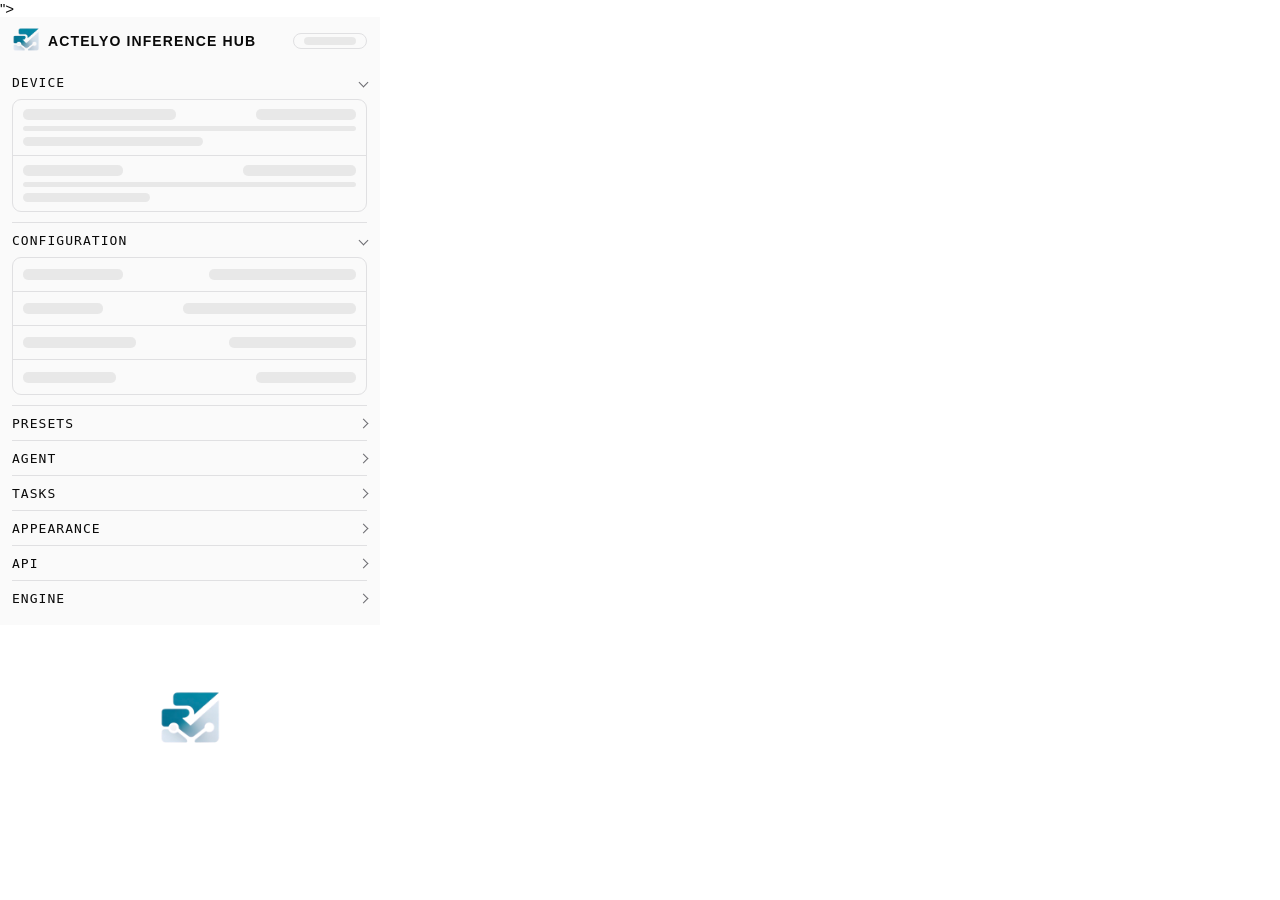
==== commit 3868132d: "Use official Actelyo logo across web and desktop hub" ====
--- a/internal/actelyohub/ui/index.html
+++ b/internal/actelyohub/ui/index.html
@@ -12,8 +12,8 @@
 <!-- Favicon (même marque « actelyohub » que la landing/portail) + icône PWA (écran d'accueil
      iOS). SVG inline pour le favicon, PNG 180×180 en data-URI pour apple-touch-icon
      (iOS n'accepte pas le SVG pour l'icône d'accueil). Aucun fichier externe requis. -->
-<link rel="icon" href="data:image/svg+xml,<svg xmlns='http://www.w3.org/2000/svg' viewBox='0 0 12 12'><rect width='12' height='12' rx='2' ry='2' fill='%23000'/><rect x='6' y='3' width='2' height='2' fill='%23fff'/><rect x='6' y='5' width='2' height='2' fill='%23fff'/><rect x='4' y='7' width='2' height='2' fill='%23fff'/></svg>">
-<link rel="apple-touch-icon" href="[data-uri]">
+<link rel="icon" type="image/png" href="[data-uri]"><rect width='12' height='12' rx='2' ry='2' fill='%23000'/><rect x='3' y='4' width='2' height='5' fill='%23fff'/><rect x='7' y='4' width='2' height='5' fill='%23fff'/><rect x='4' y='3' width='4' height='2' fill='%23fff'/><rect x='5' y='6' width='2' height='1' fill='%23fff'/></svg>">
+<link rel="apple-touch-icon" type="image/png" href="[data-uri]">
 <!-- Manifeste PWA (installabilité Android/desktop + Web Push). iOS s'appuie sur
      les métas apple-* ci-dessus ; le manifeste ne le gêne pas. Servi à la racine
      (web_server.go en local/tunnel, actelyohub-app sur app.inference.actelyo.example). -->
@@ -1866,6 +1866,13 @@
 .xempty-i{font-size:30px;line-height:1;color:var(--dim);opacity:.7}
 
 #brand-word {font-size: 14px; font-family: inherit; letter-spacing: .08em;}
+
+/* Official Actelyo symbol in navigation, empty chat and generation status. */
+#brand-a{margin-right:8px}
+#brand img{width:28px;height:28px;object-fit:contain;display:block}
+#ce-logo img{width:40px;height:40px;object-fit:contain;display:block}
+#cl-logo{width:64px;height:64px;object-fit:contain}
+.genstatus img.jlogo{object-fit:contain}
 </style></head><body>
 <button id="menubtn" onclick="toggleSide()">☰</button>
 <!-- Installation d'un moteur en cours : le détail vit dans le panneau, qui est
@@ -1875,7 +1882,7 @@
 <div id="backdrop" onclick="toggleSide()"></div>
 <div class="side" id="side">
   <div class="sidehead">
-    <h1 id="brand" aria-label="actelyohub"><span id="brand-a"><svg viewBox="0 0 4 5" shape-rendering="crispEdges" fill="currentColor"><rect x="1" y="0" width="2" height="1"/><rect x="0" y="1" width="1" height="1"/><rect x="3" y="1" width="1" height="1"/><rect x="0" y="2" width="4" height="1"/><rect x="0" y="3" width="1" height="1"/><rect x="3" y="3" width="1" height="1"/><rect x="0" y="4" width="1" height="1"/><rect x="3" y="4" width="1" height="1"/></svg></span><span id="brand-word">ACTELYO INFERENCE HUB</span><span id="ver" onclick="manualUpdateCheck()" style="cursor:pointer" title="vérifier les mises à jour" data-i18n="settings.check_update_title" data-i18n-attr="title"></span></h1>
+    <h1 id="brand" aria-label="actelyohub"><span id="brand-a"><img src="[data-uri]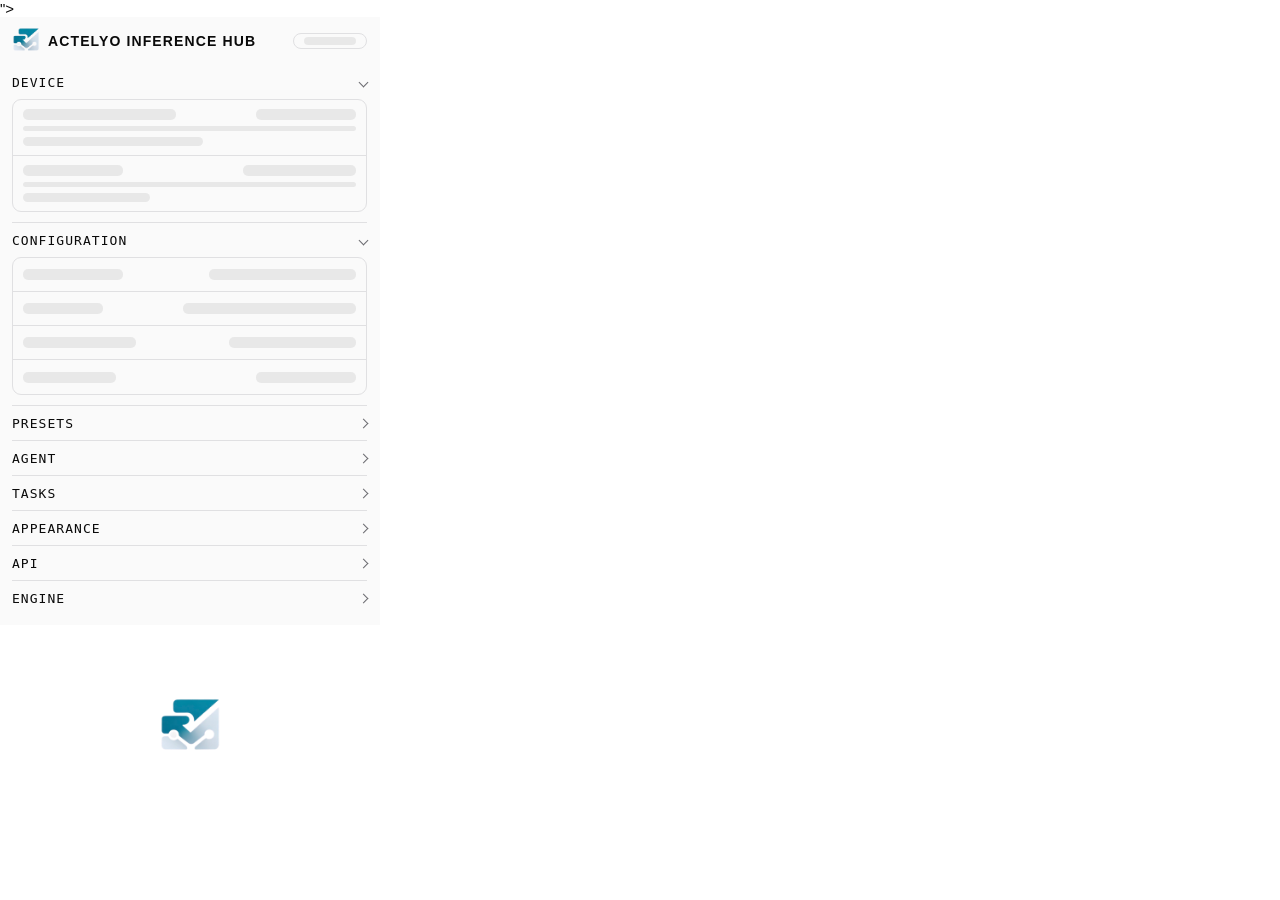
==== commit 5b5337d6: "Fix browser startup and validate complete generated JavaScript" ====
--- a/internal/actelyohub/ui/index.html
+++ b/internal/actelyohub/ui/index.html
@@ -10167,7 +10167,7 @@
 // abonnement, puis renvoie une clé de liaison par postMessage. On la POSTe à
 // l'agent local (/api/link/connect) qui fait le `actelyohub link` (token + service).
 
-const ACTELYO INFERENCE HUB_APP_ORIGIN = 'https://app.inference.actelyo.example';
+const ACTELYO_HUB_APP_ORIGIN = 'https://app.inference.actelyo.example';
 
 function renderRemote(d){
   const off = document.getElementById('remote-off'), on = document.getElementById('remote-on');
@@ -10223,13 +10223,13 @@
 // Ouvre la popup de connexion et attend la clé renvoyée par postMessage.
 function remoteConnect(){
   const params = new URLSearchParams({ origin: window.location.origin, host: window.location.hostname || t('remote.this_server') });
-  const url = ACTELYO INFERENCE HUB_APP_ORIGIN + '/connect.html?' + params.toString();
+  const url = ACTELYO_HUB_APP_ORIGIN + '/connect.html?' + params.toString();
   const pop = window.open(url, 'actelyohub-connect', 'width=440,height=640');
   if(!pop){ toast(t('remote.allow_popups')); return; }
 
   async function onMsg(ev){
     // Anti-usurpation : n'accepte QUE des messages du portail inference.actelyo.example.
-    if(ev.origin !== ACTELYO INFERENCE HUB_APP_ORIGIN) return;
+    if(ev.origin !== ACTELYO_HUB_APP_ORIGIN) return;
     const d = ev.data || {};
     if(d.type !== 'actelyohub-link' || !d.token) return;
     window.removeEventListener('message', onMsg);
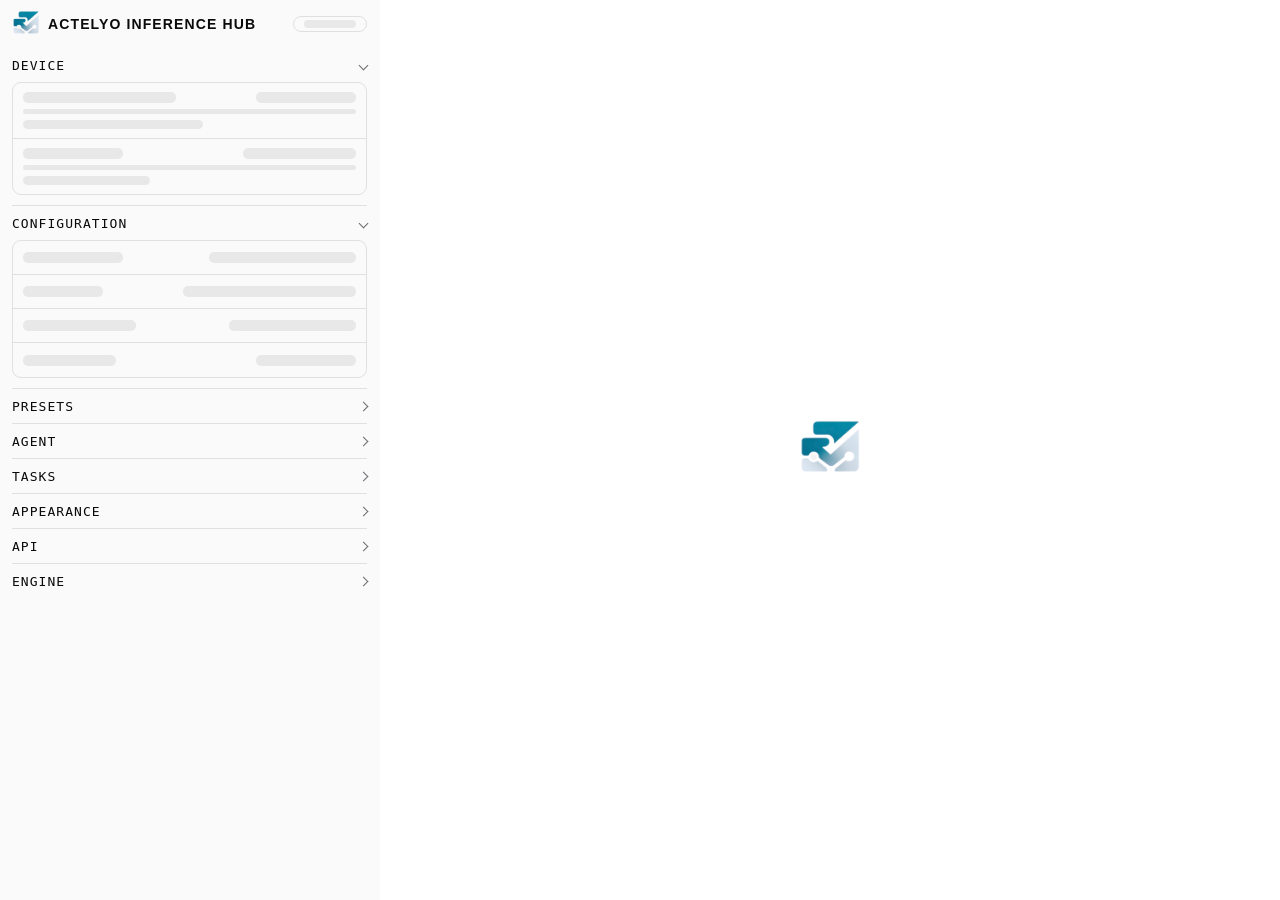
==== commit f817d29a: "Remove orphan favicon markup that breaks hub layout" ====
--- a/internal/actelyohub/ui/index.html
+++ b/internal/actelyohub/ui/index.html
@@ -12,7 +12,7 @@
 <!-- Favicon (même marque « actelyohub » que la landing/portail) + icône PWA (écran d'accueil
      iOS). SVG inline pour le favicon, PNG 180×180 en data-URI pour apple-touch-icon
      (iOS n'accepte pas le SVG pour l'icône d'accueil). Aucun fichier externe requis. -->
-<link rel="icon" type="image/png" href="[data-uri]"><rect width='12' height='12' rx='2' ry='2' fill='%23000'/><rect x='3' y='4' width='2' height='5' fill='%23fff'/><rect x='7' y='4' width='2' height='5' fill='%23fff'/><rect x='4' y='3' width='4' height='2' fill='%23fff'/><rect x='5' y='6' width='2' height='1' fill='%23fff'/></svg>">
+<link rel="icon" type="image/png" href="[data-uri]">
 <link rel="apple-touch-icon" type="image/png" href="[data-uri]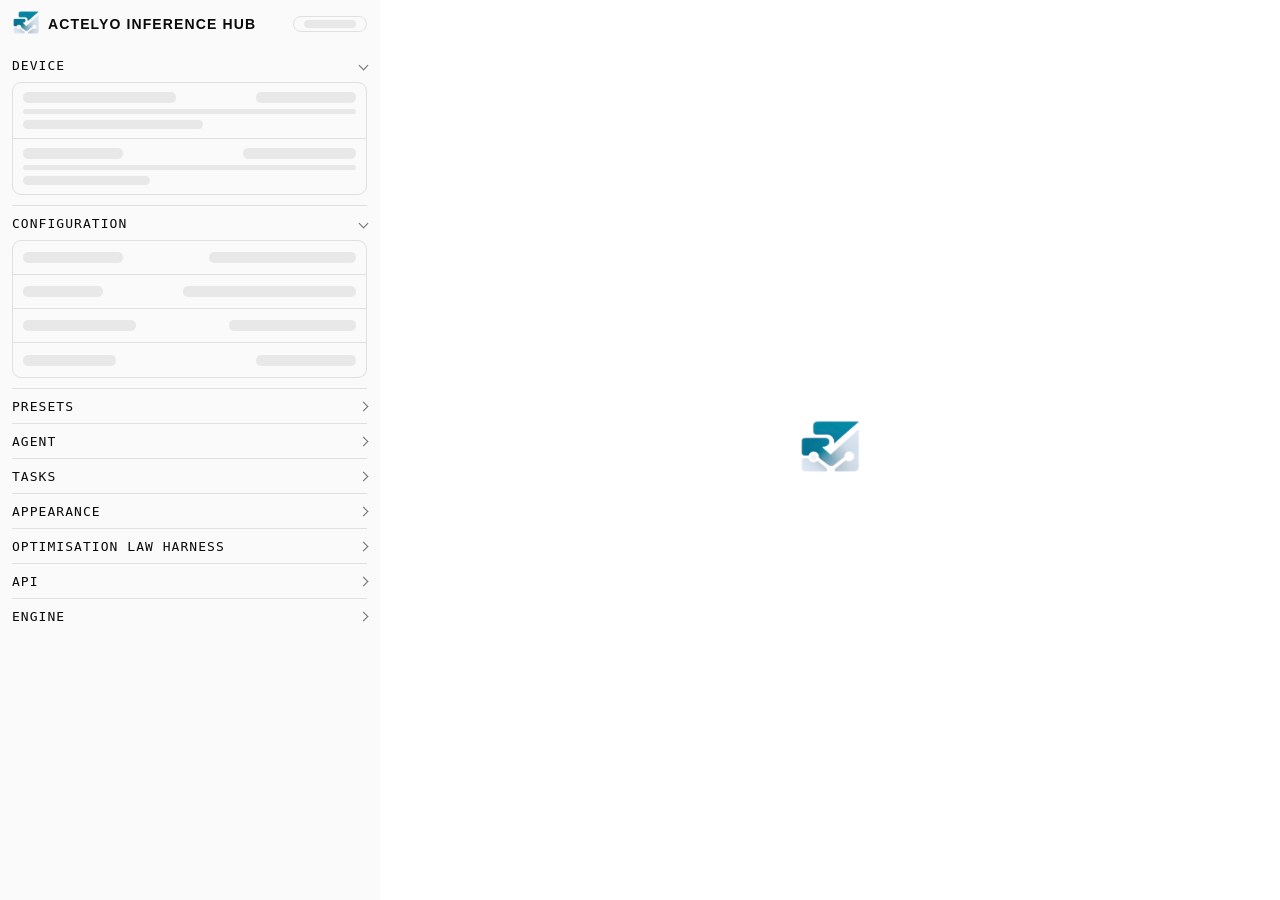
==== commit e18a9ce4: "Add measured local sampling optimization with reversible profiles" ====
--- a/internal/actelyohub/ui/index.html
+++ b/internal/actelyohub/ui/index.html
@@ -2032,6 +2032,21 @@
     <label class="switchrow"><span class="switch"><input type="checkbox" id="view-enter-newline" onchange="toggleView('enter-newline')"><span class="slider"></span></span> <span data-i18n="appearance.enter_newline">Entrée = retour à la ligne</span><span class="help" tabindex="0" onclick="event.preventDefault();event.stopPropagation();this.classList.toggle('open')">?<span class="tip" data-i18n="appearance.enter_newline_help" data-i18n-html>Par défaut, <b>Entrée</b> envoie le message et <b>Maj+Entrée</b> fait un retour à la ligne. Activez ceci pour inverser : Entrée va à la ligne, et <b>Maj+Entrée</b> (ou Ctrl+Entrée) envoie.</span></span></label>
     <label class="switchrow"><span class="switch"><input type="checkbox" id="view-hide-preset" onchange="toggleView('hide-preset')"><span class="slider"></span></span> <span data-i18n="appearance.hide_preset">masquer le nom du preset</span><span class="help" tabindex="0" onclick="event.preventDefault();event.stopPropagation();this.classList.toggle('open')">?<span class="tip" data-i18n="appearance.hide_preset_help" data-i18n-html>Retire le nom du preset de la ligne d'état sous chaque réponse (durée, tokens, vitesse). Les autres informations restent affichées.</span></span></label>
     </div>
+  </details>
+  <details id="optimizer-panel" ontoggle="if(this.open)refreshOptimizer()"><summary><span class="stitle">Optimisation Law Harness</span></summary>
+    <div class="slist"><div class="rowbody">
+      <p class="muted">Compare les températures du modèle LM Studio local. Aucun téléchargement ni rechargement du modèle. Les tests fictifs ne certifient pas la qualité juridique.</p>
+      <select id="optimizer-objective" class="sctl" aria-label="Priorité de l'optimisation"><option value="balanced">Précision et vitesse</option><option value="speed">Vitesse avec vérifications</option></select>
+      <div class="row" style="flex-wrap:wrap;margin-top:12px">
+        <button id="optimizer-run" class="mbtn" onclick="optimizerAction('run')">Comparer les profils</button>
+        <button id="optimizer-apply" class="mbtn" onclick="optimizerAction('apply')" hidden>Appliquer le profil</button>
+        <button id="optimizer-restore" class="mbtn" onclick="optimizerAction('restore')" hidden>Restaurer</button>
+        <button id="optimizer-cancel" class="mbtn" onclick="optimizerAction('cancel')" hidden>Annuler les tests</button>
+      </div>
+      <p id="optimizer-progress" role="status" aria-live="polite">Ouvrez ce panneau pour lire le rapport.</p>
+      <pre id="optimizer-results" style="white-space:pre-wrap;font-size:12px"></pre>
+      <p id="optimizer-warning" class="muted"></p>
+    </div></div>
   </details>
   <details><summary><span class="stitle" data-i18n="api.title">API</span></summary>
     <div class="subhead"><span data-i18n="api.endpoint_subhead">Endpoint compatible OpenAI</span><span class="help" tabindex="0" onclick="event.preventDefault();event.stopPropagation();this.classList.toggle('open')">?<span class="tip" data-i18n="api.endpoint_help" data-i18n-html>Branchez n'importe quel client compatible OpenAI (OpenCode, Continue, Cursor…) sur ces adresses. Si une clé est définie, le client doit envoyer <code>Authorization: Bearer &lt;clé&gt;</code>.</span></span></div>
@@ -11914,4 +11929,44 @@
   if(TRACKER_EDIT && TRACKER_EDIT.id===e.id) trackerClearForm();
   renderTrackerEvents();
 }
+let optimizerPollTimer = null;
+let optimizerActionPending = false;
+function renderOptimizer(report) {
+  const running = report.state === 'running';
+  document.getElementById('optimizer-run').disabled = running || !!report.can_restore || optimizerActionPending;
+  document.getElementById('optimizer-objective').disabled = running || optimizerActionPending;
+  document.getElementById('optimizer-apply').hidden = report.state !== 'completed' || report.recommended < 0 || report.applied;
+  document.getElementById('optimizer-restore').hidden = !report.can_restore;
+  document.getElementById('optimizer-cancel').hidden = !running;
+  for (const action of ['apply', 'restore', 'cancel']) document.getElementById('optimizer-'+action).disabled = optimizerActionPending;
+  document.getElementById('optimizer-progress').textContent = report.error || report.progress || 'Prêt à comparer les profils du modèle chargé.';
+  const rows = (report.profiles || []).map((p,i) => `${p.name}${i === report.recommended ? ' ✓ recommandé' : ''} : température ${p.temperature} · ${p.passed}/6 vérifications · ${p.tokens_per_second.toFixed(1)} tokens/s`);
+  if (report.context) rows.unshift(`Modèle : ${report.model}\nContexte réel : ${report.context} tokens · concurrence ${report.parallel}\nRAM libre avant tests : ${report.free_ram_mb} Mo\n`);
+  document.getElementById('optimizer-results').textContent = rows.join('\n');
+  document.getElementById('optimizer-warning').textContent = report.warning || '';
+  clearTimeout(optimizerPollTimer);
+  if (running && document.getElementById('optimizer-panel').open) optimizerPollTimer = setTimeout(refreshOptimizer, 3000);
+}
+async function refreshOptimizer() {
+  try { renderOptimizer(await jget('/api/optimizer')); }
+  catch (err) { document.getElementById('optimizer-progress').textContent = 'Suivi interrompu : '+err.message; }
+}
+async function optimizerAction(action) {
+  if (optimizerActionPending) return;
+  optimizerActionPending = true;
+  for (const name of ['run','apply','restore','cancel']) document.getElementById('optimizer-'+name).disabled = true;
+  document.getElementById('optimizer-progress').textContent = 'Action en cours…';
+  try {
+    const payload = action === 'run' ? {objective:document.getElementById('optimizer-objective').value} : {};
+    const result = await jpost('/api/optimizer/'+action, payload);
+    if (result.ok === false) throw new Error(result.error || 'Action refusée');
+    optimizerActionPending = false;
+    await refreshOptimizer();
+    if (action === 'apply' || action === 'restore') await loadCfg();
+  } catch (err) {
+    optimizerActionPending = false;
+    await refreshOptimizer();
+    document.getElementById('optimizer-progress').textContent = 'Action impossible : '+err.message;
+  }
+}
 </script></body></html>
